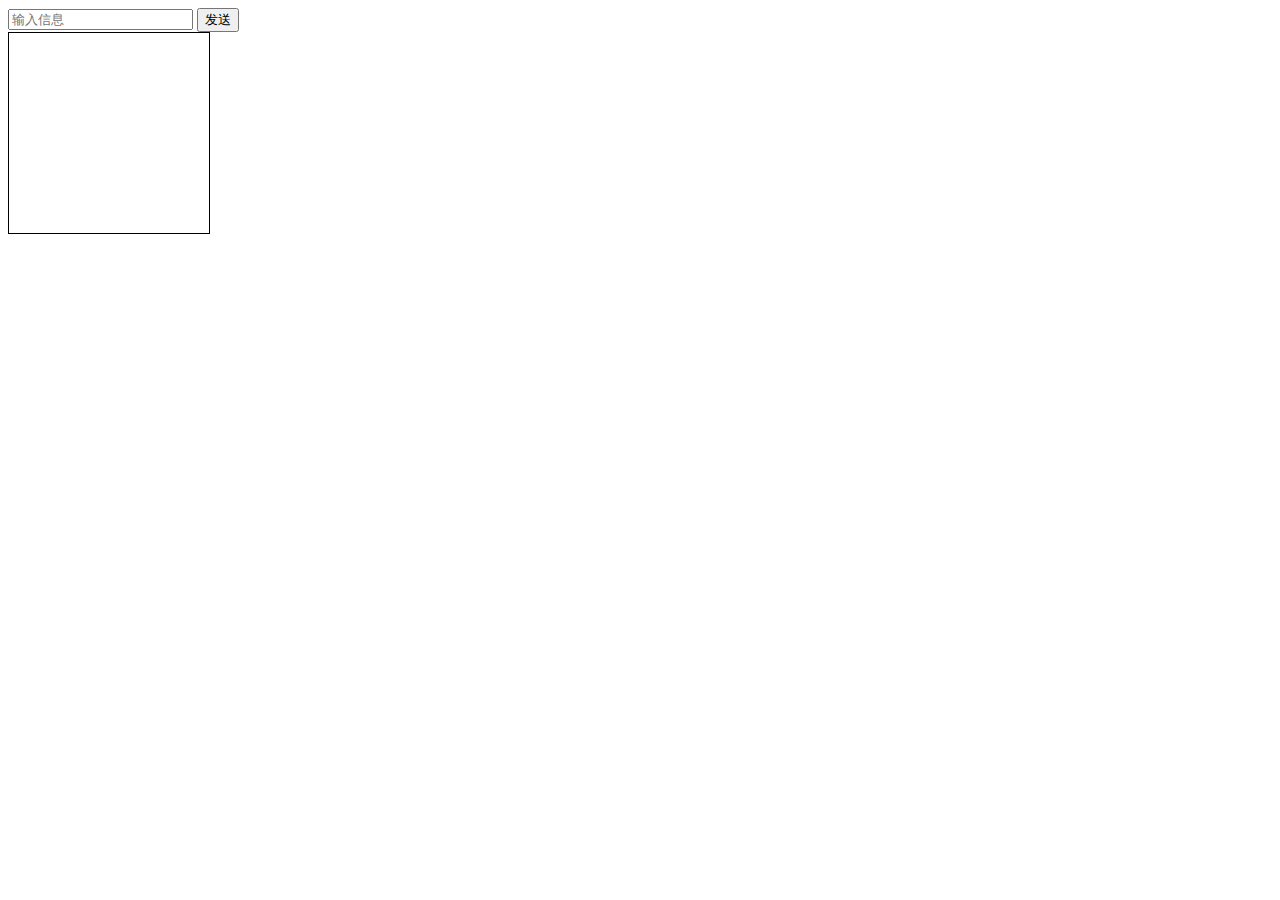
==== lts.html @ e934400f "Update lts.html" ====
<!doctype html>
<html lang="en"><head><meta charset="UTF-8">
  <title> 聊天室awa </title>
  <style> div {height: 200px;width: 200px;border: 1px solid black;} </style>
</head>
  <body>
    <input type="text" placeholder="输入信息">
    <button>发送</button>
    <div>
    </div>
    <script>let div = document.querySelector('div');let input = document.querySelector('input');let button = document.querySelector('button');var ws = new WebSocket(gongzaiawa.github.io/server.js);// 连接触发
      socket.addEventListener('open', function () {div.innerHTML = '连接聊天室成功了'})// 发送消息
      button.addEventListener('click', function() {var value = input.valueinput.value = ''socket.send(value)})// 接收信息
      socket.addEventListener('message', function(e) {var dv = document.createElement('div')dv.innerHTML = e.datadiv.appendChild(dv)})
    </script>
</body>
</html>
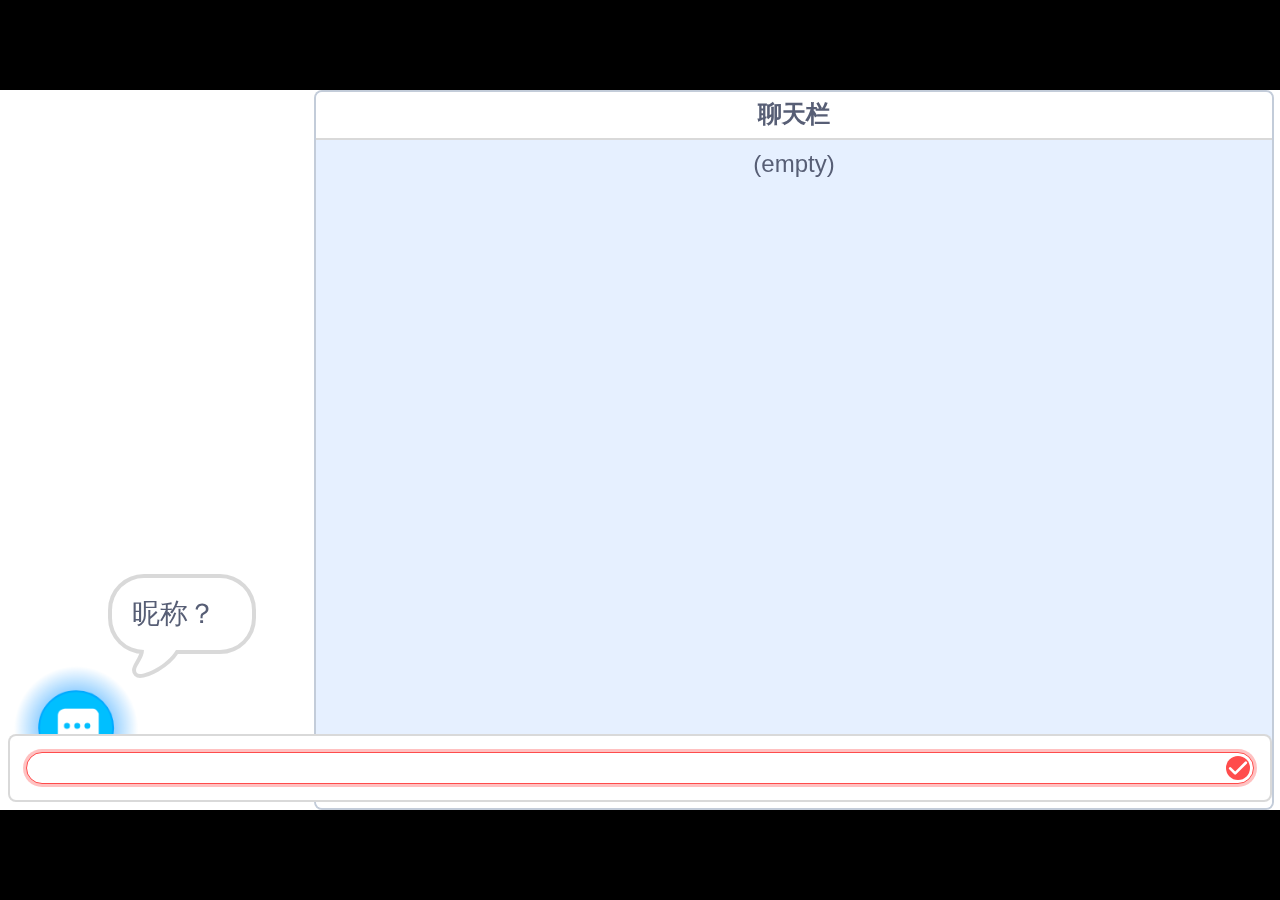
==== commit 4ad6d9a4: "Add files via upload" ====
--- a/lts.html
+++ b/lts.html
@@ -1,17 +1,398 @@
-<!doctype html>
-<html lang="en"><head><meta charset="UTF-8">
-  <title> 聊天室awa </title>
-  <style> div {height: 200px;width: 200px;border: 1px solid black;} </style>
+<!DOCTYPE html>
+<!-- Created with https://packager.turbowarp.org/ -->
+<html>
+<head>
+  <meta charset="utf-8">
+  <meta name="viewport" content="width=device-width, initial-scale=1.0, maximum-scale=1.0, user-scalable=no">
+  <!-- We only include this to explicitly loosen the CSP of various packager environments. It does not provide any security. -->
+  <meta http-equiv="Content-Security-Policy" content="default-src * 'self' 'unsafe-inline' 'unsafe-eval' data: blob:">
+  <title>聊天室</title>
+  <style>
+    body {
+      color: #ffffff;
+      font-family: sans-serif;
+      overflow: hidden;
+      margin: 0;
+      padding: 0;
+    }
+    :root, body.is-fullscreen {
+      background-color: #000000;
+    }
+    [hidden] {
+      display: none !important;
+    }
+    h1 {
+      font-weight: normal;
+    }
+    a {
+      color: inherit;
+      text-decoration: underline;
+      cursor: pointer;
+    }
+
+    #app, #loading, #error, #launch {
+      position: absolute;
+      top: 0;
+      left: 0;
+      width: 100%;
+      height: 100%;
+    }
+    .screen {
+      display: flex;
+      flex-direction: column;
+      align-items: center;
+      justify-content: center;
+      text-align: center;
+      cursor: default;
+      user-select: none;
+      -webkit-user-select: none;
+      background-color: #000000;
+    }
+    #launch {
+      background-color: rgba(0, 0, 0, 0.7);
+      cursor: pointer;
+    }
+    .green-flag {
+      width: 80px;
+      height: 80px;
+      padding: 16px;
+      border-radius: 100%;
+      background: rgba(255, 255, 255, 0.75);
+      border: 3px solid hsla(0, 100%, 100%, 1);
+      display: flex;
+      justify-content: center;
+      align-items: center;
+      box-sizing: border-box;
+    }
+    #loading {
+      
+    }
+    .progress-bar-outer {
+      border: 1px solid currentColor;
+      height: 10px;
+      width: 200px;
+      max-width: 200px;
+    }
+    .progress-bar-inner {
+      height: 100%;
+      width: 0;
+      background-color: currentColor;
+    }
+    .loading-text, noscript {
+      font-weight: normal;
+      font-size: 36px;
+      margin: 0 0 16px;
+    }
+    .loading-image {
+      margin: 0 0 16px;
+    }
+    #error-message, #error-stack {
+      font-family: monospace;
+      max-width: 600px;
+      white-space: pre-wrap;
+      user-select: text;
+      -webkit-user-select: text;
+    }
+    #error-stack {
+      text-align: left;
+      max-height: 200px;
+      overflow: auto;
+    }
+    .control-button {
+      width: 2rem;
+      height: 2rem;
+      padding: 0.375rem;
+      border-radius: 0.25rem;
+      margin-top: 0.5rem;
+      margin-bottom: 0.5rem;
+      user-select: none;
+      -webkit-user-select: none;
+      cursor: pointer;
+      border: 0;
+      border-radius: 4px;
+    }
+    .control-button:hover {
+      background: #ff4c4c26;
+    }
+    .control-button.active {
+      background: #ff4c4c59;
+    }
+    .fullscreen-button {
+      background: white !important;
+    }
+    .standalone-fullscreen-button {
+      position: absolute;
+      top: 0;
+      right: 0;
+      background-color: rgba(0, 0, 0, 0.5);
+      border-radius: 0 0 0 4px;
+      padding: 4px;
+      cursor: pointer;
+    }
+    .sc-canvas {
+      cursor: auto;
+    }
+    .sc-monitor-root[opcode^="data_"] .sc-monitor-value-color {
+      background-color: #ffffff;
+    }
+    .sc-monitor-row-value-outer {
+      background-color: #ffffff;
+    }
+    .sc-monitor-row-value-editing .sc-monitor-row-value-outer {
+      background-color: #e5e5e5;
+    }
+    
+  </style>
+  <meta name="theme-color" content="#000000">
+  <link rel="icon" href="[data-uri]">
 </head>
-  <body>
-    <input type="text" placeholder="输入信息">
-    <button>发送</button>
-    <div>
+<body>
+  <div id="app"></div>
+
+  <div id="launch" class="screen" hidden title="Click to start">
+    <div class="green-flag">
+      <svg viewBox="0 0 16.63 17.5" width="42" height="44">
+        <defs><style>.cls-1,.cls-2{fill:#4cbf56;stroke:#45993d;stroke-linecap:round;stroke-linejoin:round;}.cls-2{stroke-width:1.5px;}</style></defs>
+        <path class="cls-1" d="M.75,2A6.44,6.44,0,0,1,8.44,2h0a6.44,6.44,0,0,0,7.69,0V12.4a6.44,6.44,0,0,1-7.69,0h0a6.44,6.44,0,0,0-7.69,0"/>
+        <line class="cls-2" x1="0.75" y1="16.75" x2="0.75" y2="0.75"/>
+      </svg>
     </div>
-    <script>let div = document.querySelector('div');let input = document.querySelector('input');let button = document.querySelector('button');var ws = new WebSocket(gongzaiawa.github.io/server.js);// 连接触发
-      socket.addEventListener('open', function () {div.innerHTML = '连接聊天室成功了'})// 发送消息
-      button.addEventListener('click', function() {var value = input.valueinput.value = ''socket.send(value)})// 接收信息
-      socket.addEventListener('message', function(e) {var dv = document.createElement('div')dv.innerHTML = e.datadiv.appendChild(dv)})
+  </div>
+
+  <div id="loading" class="screen">
+    <noscript>Enable JavaScript</noscript>
+    
+    
+    <div class="progress-bar-outer"><div class="progress-bar-inner" id="loading-inner"></div></div>
+  </div>
+
+  <div id="error" class="screen" hidden>
+    <h1>Error</h1>
+    <details>
+      <summary id="error-message"></summary>
+      <p id="error-stack"></p>
+    </details>
+  </div>
+
+  <script>/*!
+Parts of this script are from the TurboWarp Packager <https://packager.turbowarp.org/>, licensed as follows:
+Copyright (C) 2021-2022 Thomas Weber
+
+Licensed under the Apache License, Version 2.0 (the "License");
+you may not use this file except in compliance with the License.
+You may obtain a copy of the License at
+
+    http://www.apache.org/licenses/LICENSE-2.0
+
+Unless required by applicable law or agreed to in writing, software
+distributed under the License is distributed on an "AS IS" BASIS,
+WITHOUT WARRANTIES OR CONDITIONS OF ANY KIND, either express or implied.
+See the License for the specific language governing permissions and
+limitations under the License.
+
+Parts of this script are from Scratch <https://scratch.mit.edu/>, licensed as follows:
+Copyright (c) 2016, Massachusetts Institute of Technology
+All rights reserved.
+
+Redistribution and use in source and binary forms, with or without modification, are permitted provided that the following conditions are met:
+
+1. Redistributions of source code must retain the above copyright notice, this list of conditions and the following disclaimer.
+
+2. Redistributions in binary form must reproduce the above copyright notice, this list of conditions and the following disclaimer in the documentation and/or other materials provided with the distribution.
+
+3. Neither the name of the copyright holder nor the names of its contributors may be used to endorse or promote products derived from this software without specific prior written permission.
+
+THIS SOFTWARE IS PROVIDED BY THE COPYRIGHT HOLDERS AND CONTRIBUTORS "AS IS" AND ANY EXPRESS OR IMPLIED WARRANTIES, INCLUDING, BUT NOT LIMITED TO, THE IMPLIED WARRANTIES OF MERCHANTABILITY AND FITNESS FOR A PARTICULAR PURPOSE ARE DISCLAIMED. IN NO EVENT SHALL THE COPYRIGHT HOLDER OR CONTRIBUTORS BE LIABLE FOR ANY DIRECT, INDIRECT, INCIDENTAL, SPECIAL, EXEMPLARY, OR CONSEQUENTIAL DAMAGES (INCLUDING, BUT NOT LIMITED TO, PROCUREMENT OF SUBSTITUTE GOODS OR SERVICES; LOSS OF USE, DATA, OR PROFITS; OR BUSINESS INTERRUPTION) HOWEVER CAUSED AND ON ANY THEORY OF LIABILITY, WHETHER IN CONTRACT, STRICT LIABILITY, OR TORT (INCLUDING NEGLIGENCE OR OTHERWISE) ARISING IN ANY WAY OUT OF THE USE OF THIS SOFTWARE, EVEN IF ADVISED OF THE POSSIBILITY OF SUCH DAMAGE.
+*/
+
+!function(A){function B(B){for(var t,g,i=B[0],Q=B[1],s=0,r=[];s<i.length;s++)g=i[s],Object.prototype.hasOwnProperty.call(e,g)&&e[g]&&r.push(e[g][0]),e[g]=0;for(t in Q)Object.prototype.hasOwnProperty.call(Q,t)&&(A[t]=Q[t]);for(n&&n(B);r.length;)r.shift()()}var t={},e={1:0};function g(B){if(t[B])return t[B].exports;var e=t[B]={i:B,l:!1,exports:{}};return A[B].call(e.exports,e,e.exports,g),e.l=!0,e.exports}g.e=function(A){var B=[],t=e[A];if(0!==t)if(t)B.push(t[2]);else{var i=new Promise((function(B,g){t=e[A]=[B,g]}));B.push(t[2]=i);var Q,s=document.createElement("script");s.charset="utf-8",s.timeout=120,g.nc&&s.setAttribute("nonce",g.nc),s.src=function(A){return g.p+"scaffolding/"+({0:"iframe-extension-worker"}[A]||A)+".js"}(A);var n=new Error;Q=function(B){s.onerror=s.onload=null,clearTimeout(r);var t=e[A];if(0!==t){if(t){var g=B&&("load"===B.type?"missing":B.type),i=B&&B.target&&B.target.src;n.message="Loading chunk "+A+" failed.\n("+g+": "+i+")",n.name="ChunkLoadError",n.type=g,n.request=i,t[1](n)}e[A]=void 0}};var r=setTimeout((function(){Q({type:"timeout",target:s})}),12e4);s.onerror=s.onload=Q,document.head.appendChild(s)}return Promise.all(B)},g.m=A,g.c=t,g.d=function(A,B,t){g.o(A,B)||Object.defineProperty(A,B,{enumerable:!0,get:t})},g.r=function(A){"undefined"!=typeof Symbol&&Symbol.toStringTag&&Object.defineProperty(A,Symbol.toStringTag,{value:"Module"}),Object.defineProperty(A,"__esModule",{value:!0})},g.t=function(A,B){if(1&B&&(A=g(A)),8&B)return A;if(4&B&&"object"==typeof A&&A&&A.__esModule)return A;var t=Object.create(null);if(g.r(t),Object.defineProperty(t,"default",{enumerable:!0,value:A}),2&B&&"string"!=typeof A)for(var e in A)g.d(t,e,function(B){return A[B]}.bind(null,e));return t},g.n=function(A){var B=A&&A.__esModule?function(){return A.default}:function(){return A};return g.d(B,"a",B),B},g.o=function(A,B){return Object.prototype.hasOwnProperty.call(A,B)},g.p="",g.oe=function(A){throw console.error(A),A};var i=window.webpackJsonp=window.webpackJsonp||[],Q=i.push.bind(i);i.push=B,i=i.slice();for(var s=0;s<i.length;s++)B(i[s]);var n=Q;g(g.s=327)}([function(A,B,t){const e=t(22);e.enable(),A.exports=e("vm")},function(A,B,t){const e=t(23),g=A=>{if("string"!=typeof A)return!1;for(let B=0;B<A.length;B++){const t=A.charCodeAt(B);if(48===t||9===t)return!1}return!0};class i{static toNumber(A){if("number"==typeof A)return Number.isNaN(A)?0:A;const B=Number(A);return Number.isNaN(B)?0:B}static toBoolean(A){return"boolean"==typeof A?A:"string"==typeof A?""!==A&&"0"!==A&&"false"!==A.toLowerCase():Boolean(A)}static toString(A){return String(A)}static toRgbColorList(A){const B=i.toRgbColorObject(A);return[B.r,B.g,B.b]}static toRgbColorObject(A){let B;return"string"==typeof A&&"#"===A.substring(0,1)?(B=e.hexToRgb(A),B||(B={r:0,g:0,b:0,a:255})):B=e.decimalToRgb(i.toNumber(A)),B}static isWhiteSpace(A){return null===A||"string"==typeof A&&0===A.trim().length}static compare(A,B){let t=Number(A),e=Number(B);if(0===t&&g(A)?t=NaN:0===e&&g(B)&&(e=NaN),isNaN(t)||isNaN(e)){const t=String(A).toLowerCase(),e=String(B).toLowerCase();return t<e?-1:t>e?1:0}return t===1/0&&e===1/0||t===-1/0&&e===-1/0?0:t-e}static isInt(A){return"number"==typeof A?!!isNaN(A)||A===Math.floor(A):"boolean"==typeof A||"string"==typeof A&&A.indexOf(".")<0}static get LIST_INVALID(){return"INVALID"}static get LIST_ALL(){return"ALL"}static toListIndex(A,B,t){if("number"!=typeof A){if("all"===A)return t?i.LIST_ALL:i.LIST_INVALID;if("last"===A)return B>0?B:i.LIST_INVALID;if("random"===A||"any"===A)return B>0?1+Math.floor(Math.random()*B):i.LIST_INVALID}return(A=Math.floor(i.toNumber(A)))<1||A>B?i.LIST_INVALID:A}}A.exports=i},function(A,B){A.exports={BOOLEAN:"Boolean",BUTTON:"button",COMMAND:"command",CONDITIONAL:"conditional",EVENT:"event",HAT:"hat",LOOP:"loop",REPORTER:"reporter"}},function(A,B){A.exports={ANGLE:"angle",BOOLEAN:"Boolean",COLOR:"color",NUMBER:"number",STRING:"string",MATRIX:"matrix",NOTE:"note",IMAGE:"image"}},function(A,B){A.exports=class{static degToRad(A){return A*Math.PI/180}static radToDeg(A){return 180*A/Math.PI}static clamp(A,B,t){return Math.min(Math.max(A,B),t)}static wrapClamp(A,B,t){const e=t-B+1;return A-Math.floor((A-B)/e)*e}static tan(A){switch(A%=360){case-270:case 90:return 1/0;case-90:case 270:return-1/0;default:return Math.round(1e10*Math.tan(Math.PI*A/180))/1e10}}static reducedSortOrdering(A){const B=A.slice(0).sort((A,B)=>A-B);return A.map(A=>B.indexOf(A))}static inclusiveRandIntWithout(A,B,t){const e=B-A,g=A+Math.floor(Math.random()*e);return g>=t?g+1:g}static scale(A,B,t,e,g){return(A-B)/(t-B)*(g-e)+e}}},function(A,B,t){"use strict";var e=t(126),g=t(127),i=t(59),Q=t(58),s=t(57);function n(A,B){return Object.keys(B).forEach((function(t){A[t]=B[t]})),A}A.exports=function A(){var B=n({},s),t="en",r={},c=function(A){return A},E=null,o="warning",w={};function C(A,B,i){var Q="string"==typeof A?A:A.default,s=Y(Q,"object"==typeof A&&A.id||c(Q),i||t);return(s.format||(s.format=g(e(s.message),i||t,w)))(B)}C.rich=function(A,B,i){var Q="string"==typeof A?A:A.default,s=Y(Q,"object"==typeof A&&A.id||c(Q),i||t);return(s.toParts||(s.toParts=g.toParts(e(s.message,{tagsType:a}),i||t,w)))(B)};var a="<>";function I(A,B){var t=A[2];return function(A,B){var e="object"==typeof t?function(A,B){return Object.keys(A).reduce((function(t,e){return t[e]=A[e](B),t}),{})}(t,B):t;return"function"==typeof A?A(e):A}}function Y(A,B,t){var e=Q(t,r)||"en",g=r[e]||(r[e]={}),i=g[B];if("string"==typeof i&&(i=g[B]={message:i}),!i){var s='Translation for "'+B+'" in "'+e+'" is missing';if("warning"===o)"undefined"!=typeof console&&console.warn(s);else if("ignore"!==o)throw new Error(s);var n="function"==typeof E?E(A,B,e)||A:E||A;i=g[B]={message:n}}return i}function h(A,B,e,g,s){"object"==typeof e&&"object"!=typeof g&&(s=g,g=e,e=0);var n=Q(s||t,i),r=n&&i[n][A]||M;return g["="+ +B]||g[r(B-e)]||g.other}function M(){return"other"}return w[a]=I,C.setup=function(A){return(A=A||{}).locale&&(t=A.locale),"translations"in A&&(r=A.translations||{}),A.generateId&&(c=A.generateId),"missingReplacement"in A&&(E=A.missingReplacement),A.missingTranslation&&(o=A.missingTranslation),A.formats&&(A.formats.number&&n(B.number,A.formats.number),A.formats.date&&n(B.date,A.formats.date),A.formats.time&&n(B.time,A.formats.time)),A.types&&((w=A.types)[a]=I),{locale:t,translations:r,generateId:c,missingReplacement:E,missingTranslation:o,formats:B,types:w}},C.number=function(A,e,g){var i=e&&B.number[e]||B.parseNumberPattern(e)||B.number.default;return new Intl.NumberFormat(g||t,i).format(A)},C.date=function(A,e,g){var i=e&&B.date[e]||B.parseDatePattern(e)||B.date.default;return new Intl.DateTimeFormat(g||t,i).format(A)},C.time=function(A,e,g){var i=e&&B.time[e]||B.parseDatePattern(e)||B.time.default;return new Intl.DateTimeFormat(g||t,i).format(A)},C.select=function(A,B){return B[A]||B.other},C.custom=function(A,B,t,e){return A[1]in w?w[A[1]](A,B)(t,e):t},C.plural=h.bind(null,"cardinal"),C.selectordinal=h.bind(null,"ordinal"),C.namespace=A,C}()},function(A,B){const t="!#%()*+,-./:;=?@[]^_`{|}~ABCDEFGHIJKLMNOPQRSTUVWXYZabcdefghijklmnopqrstuvwxyz0123456789";A.exports=function(){const A=t.length,B=[];for(let e=0;e<20;e++)B[e]=t.charAt(Math.random()*A);return B.join("")}},function(A,B,t){const e=t(0);class g{static withoutTrailingDigits(A){let B=A.length-1;for(;B>=0&&"0123456789".indexOf(A.charAt(B))>-1;)B--;return A.slice(0,B+1)}static unusedName(A,B){if(B.indexOf(A)<0)return A;A=g.withoutTrailingDigits(A);let t=2;for(;B.indexOf(A+t)>=0;)t++;return A+t}static splitFirst(A,B){const t=A.indexOf(B);return t>=0?[A.substring(0,t),A.substring(t+1)]:[A,null]}static stringify(A){return JSON.stringify(A,(A,B)=>"number"!=typeof B||B!==1/0&&B!==-1/0&&!isNaN(B)?B:0)}static replaceUnsafeChars(A){if("string"!=typeof A){if(!Array.isArray(A))return e.error("Unexpected input recieved in replaceUnsafeChars"),A;A=String(A)}return A.replace(/[<>&'"]/g,A=>{switch(A){case"<":return"lt";case">":return"gt";case"&":return"amp";case"'":return"apos";case'"':return"quot"}})}}A.exports=g},function(A,B){var t;t=function(){return this}();try{t=t||new Function("return this")()}catch(A){"object"==typeof window&&(t=window)}A.exports=t},function(A,B,t){const e=t(6),g=t(27);class i{constructor(A,B,t,g){switch(this.id=A||e(),this.name=B,this.type=t,this.isCloud=g,this.type){case i.SCALAR_TYPE:this.value=0;break;case i.LIST_TYPE:this.value=[];break;case i.BROADCAST_MESSAGE_TYPE:this.value=this.name;break;default:throw new Error("Invalid variable type: ".concat(this.type))}}toXML(A){return A=!0===A,'<variable type="'.concat(this.type,'" id="').concat(this.id,'" islocal="').concat(A,'" iscloud="').concat(this.isCloud,'">').concat(g(this.name),"</variable>")}static get SCALAR_TYPE(){return""}static get LIST_TYPE(){return"list"}static get BROADCAST_MESSAGE_TYPE(){return"broadcast_msg"}}A.exports=i},function(A,B,t){
+/*!
+ * @license twgl.js 4.4.0 Copyright (c) 2015, Gregg Tavares All Rights Reserved.
+ * Available via the MIT license.
+ * see: http://github.com/greggman/twgl.js for details
+ */
+var e;"undefined"!=typeof self&&self,e=function(){return function(A){var B={};function t(e){if(B[e])return B[e].exports;var g=B[e]={i:e,l:!1,exports:{}};return A[e].call(g.exports,g,g.exports,t),g.l=!0,g.exports}return t.m=A,t.c=B,t.d=function(A,B,e){t.o(A,B)||Object.defineProperty(A,B,{configurable:!1,enumerable:!0,get:e})},t.n=function(A){var B=A&&A.__esModule?function(){return A.default}:function(){return A};return t.d(B,"a",B),B},t.o=function(A,B){return Object.prototype.hasOwnProperty.call(A,B)},t.p="",t(t.s=9)}([function(A,B,t){"use strict";B.__esModule=!0,B.copyExistingProperties=function(A,B){Object.keys(B).forEach((function(t){B.hasOwnProperty(t)&&A.hasOwnProperty(t)&&(B[t]=A[t])}))},B.copyNamedProperties=function(A,B,t){A.forEach((function(A){var e=B[A];void 0!==e&&(t[A]=e)}))},B.isBuffer=function(A,B){return Q||(Q=A.createBuffer()),B instanceof Q.constructor},B.isRenderbuffer=function(A,B){return s||(s=A.createRenderbuffer()),B instanceof s.constructor},B.isShader=function(A,B){return n||(n=A.createShader(A.VERTEX_SHADER)),B instanceof n.constructor},B.isTexture=function(A,B){return r||(r=A.createTexture()),B instanceof r.constructor},B.isSampler=function(A,B){if(!c){if(!A.createSampler)return!1;c=A.createSampler()}return B instanceof c.constructor},B.warn=B.error=void 0;var e,g=(e=t(2))&&e.__esModule?e:{default:e},i=g.default.console&&g.default.console.error&&"function"==typeof g.default.console.error?g.default.console.error.bind(g.default.console):function(){};B.error=i;var Q,s,n,r,c,E=g.default.console&&g.default.console.warn&&"function"==typeof g.default.console.warn?g.default.console.warn.bind(g.default.console):function(){};B.warn=E},function(A,B,t){"use strict";B.__esModule=!0,B.getGLTypeForTypedArray=function(A){if(A instanceof Int8Array)return 5120;if(A instanceof Uint8Array)return 5121;if(A instanceof Uint8ClampedArray)return 5121;if(A instanceof Int16Array)return 5122;if(A instanceof Uint16Array)return 5123;if(A instanceof Int32Array)return 5124;if(A instanceof Uint32Array)return 5125;if(A instanceof Float32Array)return 5126;throw"unsupported typed array type"},B.getGLTypeForTypedArrayType=function(A){if(A===Int8Array)return 5120;if(A===Uint8Array)return 5121;if(A===Uint8ClampedArray)return 5121;if(A===Int16Array)return 5122;if(A===Uint16Array)return 5123;if(A===Int32Array)return 5124;if(A===Uint32Array)return 5125;if(A===Float32Array)return 5126;throw"unsupported typed array type"},B.getTypedArrayTypeForGLType=function(A){var B=i[A];if(!B)throw"unknown gl type";return B},B.isArrayBuffer=void 0;var e,g=(e=t(2))&&e.__esModule?e:{default:e},i={},Q=i;Q[5120]=Int8Array,Q[5121]=Uint8Array,Q[5122]=Int16Array,Q[5123]=Uint16Array,Q[5124]=Int32Array,Q[5125]=Uint32Array,Q[5126]=Float32Array,Q[32819]=Uint16Array,Q[32820]=Uint16Array,Q[33635]=Uint16Array,Q[5131]=Uint16Array,Q[33640]=Uint32Array,Q[35899]=Uint32Array,Q[35902]=Uint32Array,Q[36269]=Uint32Array,Q[34042]=Uint32Array;var s=g.default.SharedArrayBuffer?function(A){return A&&A.buffer&&(A.buffer instanceof ArrayBuffer||A.buffer instanceof g.default.SharedArrayBuffer)}:function(A){return A&&A.buffer&&A.buffer instanceof ArrayBuffer};B.isArrayBuffer=s},function(A,B,t){"use strict";B.__esModule=!0,B.default=void 0;var e=void 0!==e?e:"undefined"!=typeof self?self:"undefined"!=typeof window?window:{};B.default=e},function(A,B,t){"use strict";B.__esModule=!0,B.add=function(A,B,t){return(t=t||new e(3))[0]=A[0]+B[0],t[1]=A[1]+B[1],t[2]=A[2]+B[2],t},B.copy=function(A,B){return(B=B||new e(3))[0]=A[0],B[1]=A[1],B[2]=A[2],B},B.create=function(A,B,t){var g=new e(3);return A&&(g[0]=A),B&&(g[1]=B),t&&(g[2]=t),g},B.cross=function(A,B,t){t=t||new e(3);var g=A[2]*B[0]-A[0]*B[2],i=A[0]*B[1]-A[1]*B[0];return t[0]=A[1]*B[2]-A[2]*B[1],t[1]=g,t[2]=i,t},B.distance=function(A,B){var t=A[0]-B[0],e=A[1]-B[1],g=A[2]-B[2];return Math.sqrt(t*t+e*e+g*g)},B.distanceSq=function(A,B){var t=A[0]-B[0],e=A[1]-B[1],g=A[2]-B[2];return t*t+e*e+g*g},B.divide=function(A,B,t){return(t=t||new e(3))[0]=A[0]/B[0],t[1]=A[1]/B[1],t[2]=A[2]/B[2],t},B.divScalar=function(A,B,t){return(t=t||new e(3))[0]=A[0]/B,t[1]=A[1]/B,t[2]=A[2]/B,t},B.dot=function(A,B){return A[0]*B[0]+A[1]*B[1]+A[2]*B[2]},B.lerp=function(A,B,t,g){return(g=g||new e(3))[0]=(1-t)*A[0]+t*B[0],g[1]=(1-t)*A[1]+t*B[1],g[2]=(1-t)*A[2]+t*B[2],g},B.length=function(A){return Math.sqrt(A[0]*A[0]+A[1]*A[1]+A[2]*A[2])},B.lengthSq=function(A){return A[0]*A[0]+A[1]*A[1]+A[2]*A[2]},B.mulScalar=function(A,B,t){return(t=t||new e(3))[0]=A[0]*B,t[1]=A[1]*B,t[2]=A[2]*B,t},B.multiply=function(A,B,t){return(t=t||new e(3))[0]=A[0]*B[0],t[1]=A[1]*B[1],t[2]=A[2]*B[2],t},B.negate=function(A,B){return(B=B||new e(3))[0]=-A[0],B[1]=-A[1],B[2]=-A[2],B},B.normalize=function(A,B){B=B||new e(3);var t=A[0]*A[0]+A[1]*A[1]+A[2]*A[2],g=Math.sqrt(t);return g>1e-5?(B[0]=A[0]/g,B[1]=A[1]/g,B[2]=A[2]/g):(B[0]=0,B[1]=0,B[2]=0),B},B.setDefaultType=function(A){var B=e;return e=A,B},B.subtract=function(A,B,t){return(t=t||new e(3))[0]=A[0]-B[0],t[1]=A[1]-B[1],t[2]=A[2]-B[2],t};var e=Float32Array},function(A,B,t){"use strict";B.__esModule=!0,B.isWebGL1=function(A){return!A.texStorage2D},B.isWebGL2=function(A){return!!A.texStorage2D},B.glEnumToString=void 0;var e,g,i=(e={},g={},function(A,B){return function(A){var B=A.constructor.name;if(!e[B]){for(var t in A)if("number"==typeof A[t]){var i=g[A[t]];g[A[t]]=i?"".concat(i," | ").concat(t):t}e[B]=!0}}(A),g[B]||"0x"+B.toString(16)});B.glEnumToString=i},function(A,B,t){"use strict";B.__esModule=!0,B.createAttributeSetters=z,B.createProgram=H,B.createProgramFromScripts=function(A,B,t,e,g){for(var i=N(t,e,g),Q=[],s=0;s<B.length;++s){var n=R(A,B[s],A[m[s]],i.errorCallback);if(!n)return null;Q.push(n)}return H(A,Q,i)},B.createProgramFromSources=p,B.createProgramInfo=function(A,B,t,e,g){var i=N(t,e,g),Q=!0;if(B=B.map((function(A){if(A.indexOf("\n")<0){var B=c(A);B?A=B.text:(i.errorCallback("no element with id: "+A),Q=!1)}return A})),!Q)return null;var s=p(A,B,i);return s?P(A,s):null},B.createProgramInfoFromProgram=P,B.createUniformSetters=J,B.createUniformBlockSpecFromProgram=j,B.createUniformBlockInfoFromProgram=S,B.createUniformBlockInfo=function(A,B,t){return S(A,B.program,B.uniformBlockSpec,t)},B.createTransformFeedback=function(A,B,t){var e=A.createTransformFeedback();return A.bindTransformFeedback(A.TRANSFORM_FEEDBACK,e),A.useProgram(B.program),T(A,B,t),A.bindTransformFeedback(A.TRANSFORM_FEEDBACK,null),function(A,B,t){for(var e in B.transformFeedbackInfo&&(B=B.transformFeedbackInfo),t.attribs&&(t=t.attribs),t){var g=B[e];g&&A.bindBufferBase(A.TRANSFORM_FEEDBACK_BUFFER,g.index,null)}}(A,B,t),e},B.createTransformFeedbackInfo=k,B.bindTransformFeedbackInfo=T,B.setAttributes=L,B.setBuffersAndAttributes=function(A,B,t){t.vertexArrayObject?A.bindVertexArray(t.vertexArrayObject):(L(B.attribSetters||B,t.attribs),t.indices&&A.bindBuffer(A.ELEMENT_ARRAY_BUFFER,t.indices))},B.setUniforms=function A(B,t){for(var e=B.uniformSetters||B,g=arguments.length,i=1;i<g;++i){var Q=arguments[i];if(Array.isArray(Q))for(var s=Q.length,n=0;n<s;++n)A(e,Q[n]);else for(var r in Q){var c=e[r];c&&c(Q[r])}}},B.setUniformBlock=function(A,B,t){b(A,B,t)&&A.bufferData(A.UNIFORM_BUFFER,t.array,A.DYNAMIC_DRAW)},B.setBlockUniforms=function(A,B){var t=A.uniforms;for(var e in B){var g=t[e];if(g){var i=B[e];i.length?g.set(i):g[0]=i}}},B.bindUniformBlock=b;var e,g=s(t(4)),i=s(t(0)),Q=(e=t(2))&&e.__esModule?e:{default:e};function s(A){if(A&&A.__esModule)return A;var B={};if(null!=A)for(var t in A)if(Object.prototype.hasOwnProperty.call(A,t)){var e=Object.defineProperty&&Object.getOwnPropertyDescriptor?Object.getOwnPropertyDescriptor(A,t):{};e.get||e.set?Object.defineProperty(B,t,e):B[t]=A[t]}return B.default=A,B}var n=i.error,r=i.warn,c=Q.default&&Q.default.document&&Q.default.document.getElementById?Q.default.document.getElementById.bind(Q.default.document):function(){return null},E={};function o(A,B){return E[B].bindPoint}function w(A,B){return function(t){A.uniform1i(B,t)}}function C(A,B){return function(t){A.uniform1iv(B,t)}}function a(A,B){return function(t){A.uniform2iv(B,t)}}function I(A,B){return function(t){A.uniform3iv(B,t)}}function Y(A,B){return function(t){A.uniform4iv(B,t)}}function h(A,B,t,e){var Q=o(0,B);return g.isWebGL2(A)?function(B){var g,s;i.isTexture(A,B)?(g=B,s=null):(g=B.texture,s=B.sampler),A.uniform1i(e,t),A.activeTexture(A.TEXTURE0+t),A.bindTexture(Q,g),A.bindSampler(t,s)}:function(B){A.uniform1i(e,t),A.activeTexture(A.TEXTURE0+t),A.bindTexture(Q,B)}}function M(A,B,t,e,Q){for(var s=o(0,B),n=new Int32Array(Q),r=0;r<Q;++r)n[r]=t+r;return g.isWebGL2(A)?function(B){A.uniform1iv(e,n),B.forEach((function(B,e){var g,Q;A.activeTexture(A.TEXTURE0+n[e]),i.isTexture(A,B)?(g=B,Q=null):(g=B.texture,Q=B.sampler),A.bindSampler(t,Q),A.bindTexture(s,g)}))}:function(B){A.uniform1iv(e,n),B.forEach((function(B,t){A.activeTexture(A.TEXTURE0+n[t]),A.bindTexture(s,B)}))}}function F(A,B){return function(t){A.bindBuffer(A.ARRAY_BUFFER,t.buffer),A.enableVertexAttribArray(B),A.vertexAttribPointer(B,t.numComponents||t.size,t.type||A.FLOAT,t.normalize||!1,t.stride||0,t.offset||0),void 0!==t.divisor&&A.vertexAttribDivisor(B,t.divisor)}}function D(A,B){return function(t){A.bindBuffer(A.ARRAY_BUFFER,t.buffer),A.enableVertexAttribArray(B),A.vertexAttribIPointer(B,t.numComponents||t.size,t.type||A.INT,t.stride||0,t.offset||0),void 0!==t.divisor&&A.vertexAttribDivisor(B,t.divisor)}}function u(A,B,t){var e=t.size,g=t.count;return function(t){A.bindBuffer(A.ARRAY_BUFFER,t.buffer);for(var i=t.size||t.numComponents||e,Q=i/g,s=t.type||A.FLOAT,n=E[s].size*i,r=t.normalize||!1,c=t.offset||0,o=n/g,w=0;w<g;++w)A.enableVertexAttribArray(B+w),A.vertexAttribPointer(B+w,Q,s,r,n,c+o*w),void 0!==t.divisor&&A.vertexAttribDivisor(B+w,t.divisor)}}E[5126]={Type:Float32Array,size:4,setter:function(A,B){return function(t){A.uniform1f(B,t)}},arraySetter:function(A,B){return function(t){A.uniform1fv(B,t)}}},E[35664]={Type:Float32Array,size:8,setter:function(A,B){return function(t){A.uniform2fv(B,t)}}},E[35665]={Type:Float32Array,size:12,setter:function(A,B){return function(t){A.uniform3fv(B,t)}}},E[35666]={Type:Float32Array,size:16,setter:function(A,B){return function(t){A.uniform4fv(B,t)}}},E[5124]={Type:Int32Array,size:4,setter:w,arraySetter:C},E[35667]={Type:Int32Array,size:8,setter:a},E[35668]={Type:Int32Array,size:12,setter:I},E[35669]={Type:Int32Array,size:16,setter:Y},E[5125]={Type:Uint32Array,size:4,setter:function(A,B){return function(t){A.uniform1ui(B,t)}},arraySetter:function(A,B){return function(t){A.uniform1uiv(B,t)}}},E[36294]={Type:Uint32Array,size:8,setter:function(A,B){return function(t){A.uniform2uiv(B,t)}}},E[36295]={Type:Uint32Array,size:12,setter:function(A,B){return function(t){A.uniform3uiv(B,t)}}},E[36296]={Type:Uint32Array,size:16,setter:function(A,B){return function(t){A.uniform4uiv(B,t)}}},E[35670]={Type:Uint32Array,size:4,setter:w,arraySetter:C},E[35671]={Type:Uint32Array,size:8,setter:a},E[35672]={Type:Uint32Array,size:12,setter:I},E[35673]={Type:Uint32Array,size:16,setter:Y},E[35674]={Type:Float32Array,size:16,setter:function(A,B){return function(t){A.uniformMatrix2fv(B,!1,t)}}},E[35675]={Type:Float32Array,size:36,setter:function(A,B){return function(t){A.uniformMatrix3fv(B,!1,t)}}},E[35676]={Type:Float32Array,size:64,setter:function(A,B){return function(t){A.uniformMatrix4fv(B,!1,t)}}},E[35685]={Type:Float32Array,size:24,setter:function(A,B){return function(t){A.uniformMatrix2x3fv(B,!1,t)}}},E[35686]={Type:Float32Array,size:32,setter:function(A,B){return function(t){A.uniformMatrix2x4fv(B,!1,t)}}},E[35687]={Type:Float32Array,size:24,setter:function(A,B){return function(t){A.uniformMatrix3x2fv(B,!1,t)}}},E[35688]={Type:Float32Array,size:48,setter:function(A,B){return function(t){A.uniformMatrix3x4fv(B,!1,t)}}},E[35689]={Type:Float32Array,size:32,setter:function(A,B){return function(t){A.uniformMatrix4x2fv(B,!1,t)}}},E[35690]={Type:Float32Array,size:48,setter:function(A,B){return function(t){A.uniformMatrix4x3fv(B,!1,t)}}},E[35678]={Type:null,size:0,setter:h,arraySetter:M,bindPoint:3553},E[35680]={Type:null,size:0,setter:h,arraySetter:M,bindPoint:34067},E[35679]={Type:null,size:0,setter:h,arraySetter:M,bindPoint:32879},E[35682]={Type:null,size:0,setter:h,arraySetter:M,bindPoint:3553},E[36289]={Type:null,size:0,setter:h,arraySetter:M,bindPoint:35866},E[36292]={Type:null,size:0,setter:h,arraySetter:M,bindPoint:35866},E[36293]={Type:null,size:0,setter:h,arraySetter:M,bindPoint:34067},E[36298]={Type:null,size:0,setter:h,arraySetter:M,bindPoint:3553},E[36299]={Type:null,size:0,setter:h,arraySetter:M,bindPoint:32879},E[36300]={Type:null,size:0,setter:h,arraySetter:M,bindPoint:34067},E[36303]={Type:null,size:0,setter:h,arraySetter:M,bindPoint:35866},E[36306]={Type:null,size:0,setter:h,arraySetter:M,bindPoint:3553},E[36307]={Type:null,size:0,setter:h,arraySetter:M,bindPoint:32879},E[36308]={Type:null,size:0,setter:h,arraySetter:M,bindPoint:34067},E[36311]={Type:null,size:0,setter:h,arraySetter:M,bindPoint:35866};var l={};l[5126]={size:4,setter:F},l[35664]={size:8,setter:F},l[35665]={size:12,setter:F},l[35666]={size:16,setter:F},l[5124]={size:4,setter:D},l[35667]={size:8,setter:D},l[35668]={size:12,setter:D},l[35669]={size:16,setter:D},l[5125]={size:4,setter:D},l[36294]={size:8,setter:D},l[36295]={size:12,setter:D},l[36296]={size:16,setter:D},l[35670]={size:4,setter:D},l[35671]={size:8,setter:D},l[35672]={size:12,setter:D},l[35673]={size:16,setter:D},l[35674]={size:4,setter:u,count:2},l[35675]={size:9,setter:u,count:3},l[35676]={size:16,setter:u,count:4};var d=/^[ \t]*\n/;function U(A,B,t,e){var g=e||n,i=A.createShader(t),Q=0;if(d.test(B)&&(Q=1,B=B.replace(d,"")),A.shaderSource(i,B),A.compileShader(i),!A.getShaderParameter(i,A.COMPILE_STATUS)){var s=A.getShaderInfoLog(i);return g(function(A,B){return B=B||0,++B,A.split("\n").map((function(A,t){return t+B+": "+A})).join("\n")}(B,Q)+"\n*** Error compiling shader: "+s),A.deleteShader(i),null}return i}function N(A,B,t){var e;if("function"==typeof B&&(t=B,B=void 0),"function"==typeof A)t=A,A=void 0;else if(A&&!Array.isArray(A)){if(A.errorCallback)return A;var g=A;t=g.errorCallback,A=g.attribLocations,e=g.transformFeedbackVaryings}var i={errorCallback:t||n,transformFeedbackVaryings:e};if(A){var Q={};Array.isArray(A)?A.forEach((function(A,t){Q[A]=B?B[t]:t})):Q=A,i.attribLocations=Q}return i}var m=["VERTEX_SHADER","FRAGMENT_SHADER"];function G(A){return A.indexOf("frag")>=0?(void 0).FRAGMENT_SHADER:A.indexOf("vert")>=0?(void 0).VERTEX_SHADER:void 0}function f(A,B){B.forEach((function(B){A.deleteShader(B)}))}function H(A,B,t,e,g){for(var Q=N(t,e,g),s=[],n=[],r=0;r<B.length;++r){var E=B[r];if("string"==typeof E){var o=c(E),w=o?o.text:E,C=A[m[r]];o&&o.type&&(C=G(o.type)||C),E=U(A,w,C,Q.errorCallback),n.push(E)}i.isShader(A,E)&&s.push(E)}if(s.length!==B.length)return Q.errorCallback("not enough shaders for program"),f(A,n),null;var a=A.createProgram();s.forEach((function(B){A.attachShader(a,B)})),Q.attribLocations&&Object.keys(Q.attribLocations).forEach((function(B){A.bindAttribLocation(a,Q.attribLocations[B],B)}));var I=Q.transformFeedbackVaryings;if(I&&(I.attribs&&(I=I.attribs),Array.isArray(I)||(I=Object.keys(I)),A.transformFeedbackVaryings(a,I,Q.transformFeedbackMode||A.SEPARATE_ATTRIBS)),A.linkProgram(a),!A.getProgramParameter(a,A.LINK_STATUS)){var Y=A.getProgramInfoLog(a);return Q.errorCallback("Error in program linking:"+Y),A.deleteProgram(a),f(A,n),null}return a}function R(A,B,t,e){var g,i=c(B);if(!i)throw"*** Error: unknown script element"+B;g=i.text;var Q=t||G(i.type);if(!Q)throw"*** Error: unknown shader type";return U(A,g,Q,e)}function p(A,B,t,e,g){for(var i=N(t,e,g),Q=[],s=0;s<B.length;++s){var n=U(A,B[s],A[m[s]],i.errorCallback);if(!n)return null;Q.push(n)}return H(A,Q,i)}function y(A){var B=A.name;return B.startsWith("gl_")||B.startsWith("webgl_")}function J(A,B){var t=0;function e(B,e){var g,i=A.getUniformLocation(B,e.name),Q=e.size>1&&"[0]"===e.name.substr(-3),s=e.type,n=E[s];if(!n)throw"unknown type: 0x"+s.toString(16);if(n.bindPoint){var r=t;t+=e.size,g=Q?n.arraySetter(A,s,r,i,e.size):n.setter(A,s,r,i,e.size)}else g=n.arraySetter&&Q?n.arraySetter(A,i):n.setter(A,i);return g.location=i,g}for(var g={},i=A.getProgramParameter(B,A.ACTIVE_UNIFORMS),Q=0;Q<i;++Q){var s=A.getActiveUniform(B,Q);if(!y(s)){var n=s.name;"[0]"===n.substr(-3)&&(n=n.substr(0,n.length-3));var r=e(B,s);g[n]=r}}return g}function k(A,B){for(var t={},e=A.getProgramParameter(B,A.TRANSFORM_FEEDBACK_VARYINGS),g=0;g<e;++g){var i=A.getTransformFeedbackVarying(B,g);t[i.name]={index:g,type:i.type,size:i.size}}return t}function T(A,B,t){for(var e in B.transformFeedbackInfo&&(B=B.transformFeedbackInfo),t.attribs&&(t=t.attribs),t){var g=B[e];if(g){var i=t[e];i.offset?A.bindBufferRange(A.TRANSFORM_FEEDBACK_BUFFER,g.index,i.buffer,i.offset,i.size):A.bindBufferBase(A.TRANSFORM_FEEDBACK_BUFFER,g.index,i.buffer)}}}function j(A,B){for(var t=A.getProgramParameter(B,A.ACTIVE_UNIFORMS),e=[],g=[],i=0;i<t;++i){g.push(i),e.push({});var Q=A.getActiveUniform(B,i);if(y(Q))break;e[i].name=Q.name}[["UNIFORM_TYPE","type"],["UNIFORM_SIZE","size"],["UNIFORM_BLOCK_INDEX","blockNdx"],["UNIFORM_OFFSET","offset"]].forEach((function(t){var i=t[0],Q=t[1];A.getActiveUniforms(B,g,A[i]).forEach((function(A,B){e[B][Q]=A}))}));for(var s={},n=A.getProgramParameter(B,A.ACTIVE_UNIFORM_BLOCKS),r=0;r<n;++r){var c=A.getActiveUniformBlockName(B,r),E={index:r,usedByVertexShader:A.getActiveUniformBlockParameter(B,r,A.UNIFORM_BLOCK_REFERENCED_BY_VERTEX_SHADER),usedByFragmentShader:A.getActiveUniformBlockParameter(B,r,A.UNIFORM_BLOCK_REFERENCED_BY_FRAGMENT_SHADER),size:A.getActiveUniformBlockParameter(B,r,A.UNIFORM_BLOCK_DATA_SIZE),uniformIndices:A.getActiveUniformBlockParameter(B,r,A.UNIFORM_BLOCK_ACTIVE_UNIFORM_INDICES)};E.used=E.usedByVertexSahder||E.usedByFragmentShader,s[c]=E}return{blockSpecs:s,uniformData:e}}var x=/\[\d+\]\.$/;function S(A,B,t,e){var g=t.blockSpecs,i=t.uniformData,Q=g[e];if(!Q)return r("no uniform block object named:",e),{name:e,uniforms:{}};var s=new ArrayBuffer(Q.size),n=A.createBuffer(),c=Q.index;A.bindBuffer(A.UNIFORM_BUFFER,n),A.uniformBlockBinding(B,Q.index,c);var o=e+".";x.test(o)&&(o=o.replace(x,"."));var w={};return Q.uniformIndices.forEach((function(A){var B=i[A],t=E[B.type],e=t.Type,g=B.size*t.size,Q=B.name;Q.substr(0,o.length)===o&&(Q=Q.substr(o.length)),w[Q]=new e(s,B.offset,g/e.BYTES_PER_ELEMENT)})),{name:e,array:s,asFloat:new Float32Array(s),buffer:n,uniforms:w}}function b(A,B,t){var e=(B.uniformBlockSpec||B).blockSpecs[t.name];if(e){var g=e.index;return A.bindBufferRange(A.UNIFORM_BUFFER,g,t.buffer,t.offset||0,t.array.byteLength),!0}return!1}function z(A,B){for(var t={},e=A.getProgramParameter(B,A.ACTIVE_ATTRIBUTES),g=0;g<e;++g){var i=A.getActiveAttrib(B,g);if(!y(i)){var Q=A.getAttribLocation(B,i.name),s=l[i.type],n=s.setter(A,Q,s);n.location=Q,t[i.name]=n}}return t}function L(A,B){for(var t in B){var e=A[t];e&&e(B[t])}}function P(A,B){var t={program:B,uniformSetters:J(A,B),attribSetters:z(A,B)};return g.isWebGL2(A)&&(t.uniformBlockSpec=j(A,B),t.transformFeedbackInfo=k(A,B)),t}},function(A,B,t){"use strict";B.__esModule=!0,B.axisRotate=function(A,B,t,e){e=e||new g(16);var i=B[0],Q=B[1],s=B[2],n=Math.sqrt(i*i+Q*Q+s*s),r=(i/=n)*i,c=(Q/=n)*Q,E=(s/=n)*s,o=Math.cos(t),w=Math.sin(t),C=1-o,a=r+(1-r)*o,I=i*Q*C+s*w,Y=i*s*C-Q*w,h=i*Q*C-s*w,M=c+(1-c)*o,F=Q*s*C+i*w,D=i*s*C+Q*w,u=Q*s*C-i*w,l=E+(1-E)*o,d=A[0],U=A[1],N=A[2],m=A[3],G=A[4],f=A[5],H=A[6],R=A[7],p=A[8],y=A[9],J=A[10],k=A[11];return e[0]=a*d+I*G+Y*p,e[1]=a*U+I*f+Y*y,e[2]=a*N+I*H+Y*J,e[3]=a*m+I*R+Y*k,e[4]=h*d+M*G+F*p,e[5]=h*U+M*f+F*y,e[6]=h*N+M*H+F*J,e[7]=h*m+M*R+F*k,e[8]=D*d+u*G+l*p,e[9]=D*U+u*f+l*y,e[10]=D*N+u*H+l*J,e[11]=D*m+u*R+l*k,A!==e&&(e[12]=A[12],e[13]=A[13],e[14]=A[14],e[15]=A[15]),e},B.axisRotation=function(A,B,t){t=t||new g(16);var e=A[0],i=A[1],Q=A[2],s=Math.sqrt(e*e+i*i+Q*Q),n=(e/=s)*e,r=(i/=s)*i,c=(Q/=s)*Q,E=Math.cos(B),o=Math.sin(B),w=1-E;return t[0]=n+(1-n)*E,t[1]=e*i*w+Q*o,t[2]=e*Q*w-i*o,t[3]=0,t[4]=e*i*w-Q*o,t[5]=r+(1-r)*E,t[6]=i*Q*w+e*o,t[7]=0,t[8]=e*Q*w+i*o,t[9]=i*Q*w-e*o,t[10]=c+(1-c)*E,t[11]=0,t[12]=0,t[13]=0,t[14]=0,t[15]=1,t},B.copy=n,B.frustum=function(A,B,t,e,i,Q,s){s=s||new g(16);var n=B-A,r=e-t,c=i-Q;return s[0]=2*i/n,s[1]=0,s[2]=0,s[3]=0,s[4]=0,s[5]=2*i/r,s[6]=0,s[7]=0,s[8]=(A+B)/n,s[9]=(e+t)/r,s[10]=Q/c,s[11]=-1,s[12]=0,s[13]=0,s[14]=i*Q/c,s[15]=0,s},B.getAxis=function(A,B,t){t=t||e.create();var g=4*B;return t[0]=A[g+0],t[1]=A[g+1],t[2]=A[g+2],t},B.getTranslation=function(A,B){return(B=B||e.create())[0]=A[12],B[1]=A[13],B[2]=A[14],B},B.identity=r,B.inverse=c,B.lookAt=function(A,B,t,n){n=n||new g(16);var r=i,c=Q,E=s;return e.normalize(e.subtract(A,B,E),E),e.normalize(e.cross(t,E,r),r),e.normalize(e.cross(E,r,c),c),n[0]=r[0],n[1]=r[1],n[2]=r[2],n[3]=0,n[4]=c[0],n[5]=c[1],n[6]=c[2],n[7]=0,n[8]=E[0],n[9]=E[1],n[10]=E[2],n[11]=0,n[12]=A[0],n[13]=A[1],n[14]=A[2],n[15]=1,n},B.multiply=function(A,B,t){t=t||new g(16);var e=A[0],i=A[1],Q=A[2],s=A[3],n=A[4],r=A[5],c=A[6],E=A[7],o=A[8],w=A[9],C=A[10],a=A[11],I=A[12],Y=A[13],h=A[14],M=A[15],F=B[0],D=B[1],u=B[2],l=B[3],d=B[4],U=B[5],N=B[6],m=B[7],G=B[8],f=B[9],H=B[10],R=B[11],p=B[12],y=B[13],J=B[14],k=B[15];return t[0]=e*F+n*D+o*u+I*l,t[1]=i*F+r*D+w*u+Y*l,t[2]=Q*F+c*D+C*u+h*l,t[3]=s*F+E*D+a*u+M*l,t[4]=e*d+n*U+o*N+I*m,t[5]=i*d+r*U+w*N+Y*m,t[6]=Q*d+c*U+C*N+h*m,t[7]=s*d+E*U+a*N+M*m,t[8]=e*G+n*f+o*H+I*R,t[9]=i*G+r*f+w*H+Y*R,t[10]=Q*G+c*f+C*H+h*R,t[11]=s*G+E*f+a*H+M*R,t[12]=e*p+n*y+o*J+I*k,t[13]=i*p+r*y+w*J+Y*k,t[14]=Q*p+c*y+C*J+h*k,t[15]=s*p+E*y+a*J+M*k,t},B.negate=function(A,B){return(B=B||new g(16))[0]=-A[0],B[1]=-A[1],B[2]=-A[2],B[3]=-A[3],B[4]=-A[4],B[5]=-A[5],B[6]=-A[6],B[7]=-A[7],B[8]=-A[8],B[9]=-A[9],B[10]=-A[10],B[11]=-A[11],B[12]=-A[12],B[13]=-A[13],B[14]=-A[14],B[15]=-A[15],B},B.ortho=function(A,B,t,e,i,Q,s){return(s=s||new g(16))[0]=2/(B-A),s[1]=0,s[2]=0,s[3]=0,s[4]=0,s[5]=2/(e-t),s[6]=0,s[7]=0,s[8]=0,s[9]=0,s[10]=2/(i-Q),s[11]=0,s[12]=(B+A)/(A-B),s[13]=(e+t)/(t-e),s[14]=(Q+i)/(i-Q),s[15]=1,s},B.perspective=function(A,B,t,e,i){i=i||new g(16);var Q=Math.tan(.5*Math.PI-.5*A),s=1/(t-e);return i[0]=Q/B,i[1]=0,i[2]=0,i[3]=0,i[4]=0,i[5]=Q,i[6]=0,i[7]=0,i[8]=0,i[9]=0,i[10]=(t+e)*s,i[11]=-1,i[12]=0,i[13]=0,i[14]=t*e*s*2,i[15]=0,i},B.rotateX=function(A,B,t){t=t||new g(16);var e=A[4],i=A[5],Q=A[6],s=A[7],n=A[8],r=A[9],c=A[10],E=A[11],o=Math.cos(B),w=Math.sin(B);return t[4]=o*e+w*n,t[5]=o*i+w*r,t[6]=o*Q+w*c,t[7]=o*s+w*E,t[8]=o*n-w*e,t[9]=o*r-w*i,t[10]=o*c-w*Q,t[11]=o*E-w*s,A!==t&&(t[0]=A[0],t[1]=A[1],t[2]=A[2],t[3]=A[3],t[12]=A[12],t[13]=A[13],t[14]=A[14],t[15]=A[15]),t},B.rotateY=function(A,B,t){t=t||new g(16);var e=A[0],i=A[1],Q=A[2],s=A[3],n=A[8],r=A[9],c=A[10],E=A[11],o=Math.cos(B),w=Math.sin(B);return t[0]=o*e-w*n,t[1]=o*i-w*r,t[2]=o*Q-w*c,t[3]=o*s-w*E,t[8]=o*n+w*e,t[9]=o*r+w*i,t[10]=o*c+w*Q,t[11]=o*E+w*s,A!==t&&(t[4]=A[4],t[5]=A[5],t[6]=A[6],t[7]=A[7],t[12]=A[12],t[13]=A[13],t[14]=A[14],t[15]=A[15]),t},B.rotateZ=function(A,B,t){t=t||new g(16);var e=A[0],i=A[1],Q=A[2],s=A[3],n=A[4],r=A[5],c=A[6],E=A[7],o=Math.cos(B),w=Math.sin(B);return t[0]=o*e+w*n,t[1]=o*i+w*r,t[2]=o*Q+w*c,t[3]=o*s+w*E,t[4]=o*n-w*e,t[5]=o*r-w*i,t[6]=o*c-w*Q,t[7]=o*E-w*s,A!==t&&(t[8]=A[8],t[9]=A[9],t[10]=A[10],t[11]=A[11],t[12]=A[12],t[13]=A[13],t[14]=A[14],t[15]=A[15]),t},B.rotationX=function(A,B){B=B||new g(16);var t=Math.cos(A),e=Math.sin(A);return B[0]=1,B[1]=0,B[2]=0,B[3]=0,B[4]=0,B[5]=t,B[6]=e,B[7]=0,B[8]=0,B[9]=-e,B[10]=t,B[11]=0,B[12]=0,B[13]=0,B[14]=0,B[15]=1,B},B.rotationY=function(A,B){B=B||new g(16);var t=Math.cos(A),e=Math.sin(A);return B[0]=t,B[1]=0,B[2]=-e,B[3]=0,B[4]=0,B[5]=1,B[6]=0,B[7]=0,B[8]=e,B[9]=0,B[10]=t,B[11]=0,B[12]=0,B[13]=0,B[14]=0,B[15]=1,B},B.rotationZ=function(A,B){B=B||new g(16);var t=Math.cos(A),e=Math.sin(A);return B[0]=t,B[1]=e,B[2]=0,B[3]=0,B[4]=-e,B[5]=t,B[6]=0,B[7]=0,B[8]=0,B[9]=0,B[10]=1,B[11]=0,B[12]=0,B[13]=0,B[14]=0,B[15]=1,B},B.scale=function(A,B,t){t=t||new g(16);var e=B[0],i=B[1],Q=B[2];return t[0]=e*A[0],t[1]=e*A[1],t[2]=e*A[2],t[3]=e*A[3],t[4]=i*A[4],t[5]=i*A[5],t[6]=i*A[6],t[7]=i*A[7],t[8]=Q*A[8],t[9]=Q*A[9],t[10]=Q*A[10],t[11]=Q*A[11],A!==t&&(t[12]=A[12],t[13]=A[13],t[14]=A[14],t[15]=A[15]),t},B.scaling=function(A,B){return(B=B||new g(16))[0]=A[0],B[1]=0,B[2]=0,B[3]=0,B[4]=0,B[5]=A[1],B[6]=0,B[7]=0,B[8]=0,B[9]=0,B[10]=A[2],B[11]=0,B[12]=0,B[13]=0,B[14]=0,B[15]=1,B},B.setAxis=function(A,B,t,e){e!==A&&(e=n(A,e));var g=4*t;return e[g+0]=B[0],e[g+1]=B[1],e[g+2]=B[2],e},B.setDefaultType=function(A){var B=g;return g=A,B},B.setTranslation=function(A,B,t){return t=t||r(),A!==t&&(t[0]=A[0],t[1]=A[1],t[2]=A[2],t[3]=A[3],t[4]=A[4],t[5]=A[5],t[6]=A[6],t[7]=A[7],t[8]=A[8],t[9]=A[9],t[10]=A[10],t[11]=A[11]),t[12]=B[0],t[13]=B[1],t[14]=B[2],t[15]=1,t},B.transformDirection=function(A,B,t){t=t||e.create();var g=B[0],i=B[1],Q=B[2];return t[0]=g*A[0]+i*A[4]+Q*A[8],t[1]=g*A[1]+i*A[5]+Q*A[9],t[2]=g*A[2]+i*A[6]+Q*A[10],t},B.transformNormal=function(A,B,t){t=t||e.create();var g=c(A),i=B[0],Q=B[1],s=B[2];return t[0]=i*g[0]+Q*g[1]+s*g[2],t[1]=i*g[4]+Q*g[5]+s*g[6],t[2]=i*g[8]+Q*g[9]+s*g[10],t},B.transformPoint=function(A,B,t){t=t||e.create();var g=B[0],i=B[1],Q=B[2],s=g*A[3]+i*A[7]+Q*A[11]+A[15];return t[0]=(g*A[0]+i*A[4]+Q*A[8]+A[12])/s,t[1]=(g*A[1]+i*A[5]+Q*A[9]+A[13])/s,t[2]=(g*A[2]+i*A[6]+Q*A[10]+A[14])/s,t},B.translate=function(A,B,t){t=t||new g(16);var e=B[0],i=B[1],Q=B[2],s=A[0],n=A[1],r=A[2],c=A[3],E=A[4],o=A[5],w=A[6],C=A[7],a=A[8],I=A[9],Y=A[10],h=A[11],M=A[12],F=A[13],D=A[14],u=A[15];return A!==t&&(t[0]=s,t[1]=n,t[2]=r,t[3]=c,t[4]=E,t[5]=o,t[6]=w,t[7]=C,t[8]=a,t[9]=I,t[10]=Y,t[11]=h),t[12]=s*e+E*i+a*Q+M,t[13]=n*e+o*i+I*Q+F,t[14]=r*e+w*i+Y*Q+D,t[15]=c*e+C*i+h*Q+u,t},B.translation=function(A,B){return(B=B||new g(16))[0]=1,B[1]=0,B[2]=0,B[3]=0,B[4]=0,B[5]=1,B[6]=0,B[7]=0,B[8]=0,B[9]=0,B[10]=1,B[11]=0,B[12]=A[0],B[13]=A[1],B[14]=A[2],B[15]=1,B},B.transpose=function(A,B){var t;if((B=B||new g(16))===A)return t=A[1],A[1]=A[4],A[4]=t,t=A[2],A[2]=A[8],A[8]=t,t=A[3],A[3]=A[12],A[12]=t,t=A[6],A[6]=A[9],A[9]=t,t=A[7],A[7]=A[13],A[13]=t,t=A[11],A[11]=A[14],A[14]=t,B;var e=A[0],i=A[1],Q=A[2],s=A[3],n=A[4],r=A[5],c=A[6],E=A[7],o=A[8],w=A[9],C=A[10],a=A[11],I=A[12],Y=A[13],h=A[14],M=A[15];return B[0]=e,B[1]=n,B[2]=o,B[3]=I,B[4]=i,B[5]=r,B[6]=w,B[7]=Y,B[8]=Q,B[9]=c,B[10]=C,B[11]=h,B[12]=s,B[13]=E,B[14]=a,B[15]=M,B};var e=function(A){if(A&&A.__esModule)return A;var B={};if(null!=A)for(var t in A)if(Object.prototype.hasOwnProperty.call(A,t)){var e=Object.defineProperty&&Object.getOwnPropertyDescriptor?Object.getOwnPropertyDescriptor(A,t):{};e.get||e.set?Object.defineProperty(B,t,e):B[t]=A[t]}return B.default=A,B}(t(3)),g=Float32Array,i=e.create(),Q=e.create(),s=e.create();function n(A,B){return(B=B||new g(16))[0]=A[0],B[1]=A[1],B[2]=A[2],B[3]=A[3],B[4]=A[4],B[5]=A[5],B[6]=A[6],B[7]=A[7],B[8]=A[8],B[9]=A[9],B[10]=A[10],B[11]=A[11],B[12]=A[12],B[13]=A[13],B[14]=A[14],B[15]=A[15],B}function r(A){return(A=A||new g(16))[0]=1,A[1]=0,A[2]=0,A[3]=0,A[4]=0,A[5]=1,A[6]=0,A[7]=0,A[8]=0,A[9]=0,A[10]=1,A[11]=0,A[12]=0,A[13]=0,A[14]=0,A[15]=1,A}function c(A,B){B=B||new g(16);var t=A[0],e=A[1],i=A[2],Q=A[3],s=A[4],n=A[5],r=A[6],c=A[7],E=A[8],o=A[9],w=A[10],C=A[11],a=A[12],I=A[13],Y=A[14],h=A[15],M=w*h,F=Y*C,D=r*h,u=Y*c,l=r*C,d=w*c,U=i*h,N=Y*Q,m=i*C,G=w*Q,f=i*c,H=r*Q,R=E*I,p=a*o,y=s*I,J=a*n,k=s*o,T=E*n,j=t*I,x=a*e,S=t*o,b=E*e,z=t*n,L=s*e,P=M*n+u*o+l*I-(F*n+D*o+d*I),v=F*e+U*o+G*I-(M*e+N*o+m*I),W=D*e+N*n+f*I-(u*e+U*n+H*I),V=d*e+m*n+H*o-(l*e+G*n+f*o),K=1/(t*P+s*v+E*W+a*V);return B[0]=K*P,B[1]=K*v,B[2]=K*W,B[3]=K*V,B[4]=K*(F*s+D*E+d*a-(M*s+u*E+l*a)),B[5]=K*(M*t+N*E+m*a-(F*t+U*E+G*a)),B[6]=K*(u*t+U*s+H*a-(D*t+N*s+f*a)),B[7]=K*(l*t+G*s+f*E-(d*t+m*s+H*E)),B[8]=K*(R*c+J*C+k*h-(p*c+y*C+T*h)),B[9]=K*(p*Q+j*C+b*h-(R*Q+x*C+S*h)),B[10]=K*(y*Q+x*c+z*h-(J*Q+j*c+L*h)),B[11]=K*(T*Q+S*c+L*C-(k*Q+b*c+z*C)),B[12]=K*(y*w+T*Y+p*r-(k*Y+R*r+J*w)),B[13]=K*(S*Y+R*i+x*w-(j*w+b*Y+p*i)),B[14]=K*(j*r+L*Y+J*i-(z*Y+y*i+x*r)),B[15]=K*(z*w+k*i+b*r-(S*r+L*w+T*i)),B}},function(A,B,t){"use strict";B.__esModule=!0,B.createAttribsFromArrays=I,B.createBuffersFromArrays=function(A,B){var t={};return Object.keys(B).forEach((function(e){t[e]=h(A,B[e],e)})),B.indices?(t.numElements=B.indices.length,t.elementType=e.getGLTypeForTypedArray(a(B.indices),"indices")):t.numElements=function(A){for(var B,t=0;t<Y.length&&!((B=Y[t])in A);++t);ii===Y.length&&(B=Object.keys(A)[0]);var e=A[B],g=c(e).length,i=C(e,B),Q=g/i;if(g%i>0)throw"numComponents "+i+" not correct for length "+g;return Q}(B),t},B.createBufferFromArray=h,B.createBufferFromTypedArray=n,B.createBufferInfoFromArrays=function(A,B){var t={attribs:I(A,B)},g=B.indices;if(g){var i=a(g,"indices");t.indices=n(A,i,A.ELEMENT_ARRAY_BUFFER),t.numElements=i.length,t.elementType=e.getGLTypeForTypedArray(i)}else t.numElements=function(A,B){var t,e;for(e=0;e<Y.length&&!((t=Y[e])in B)&&!((t=Q.attribPrefix+t)in B);++e);e===Y.length&&(t=Object.keys(B)[0]);var g=B[t];A.bindBuffer(A.ARRAY_BUFFER,g.buffer);var i=A.getBufferParameter(A.ARRAY_BUFFER,A.BUFFER_SIZE);A.bindBuffer(A.ARRAY_BUFFER,null);var s=function(A,B){return B===A.BYTE||B===A.UNSIGNED_BYTE?1:B===A.SHORT||B===A.UNSIGNED_SHORT?2:B===A.INT||B===A.UNSIGNED_INT||B===A.FLOAT?4:0}(A,g.type),n=i/s,r=g.numComponents||g.size,c=n/r;if(c%1!=0)throw"numComponents "+r+" not correct for length "+length;return c}(A,t.attribs);return t},B.setAttribInfoBufferFromArray=function(A,B,t,e){t=a(t),void 0!==e?(A.bindBuffer(A.ARRAY_BUFFER,B.buffer),A.bufferSubData(A.ARRAY_BUFFER,e,t)):s(A,A.ARRAY_BUFFER,B.buffer,t,B.drawType)},B.setAttributePrefix=function(A){Q.attribPrefix=A},B.setAttributeDefaults_=function(A){g.copyExistingProperties(A,Q)},B.getNumComponents_=C,B.getArray_=c;var e=i(t(1)),g=i(t(0));function i(A){if(A&&A.__esModule)return A;var B={};if(null!=A)for(var t in A)if(Object.prototype.hasOwnProperty.call(A,t)){var e=Object.defineProperty&&Object.getOwnPropertyDescriptor?Object.getOwnPropertyDescriptor(A,t):{};e.get||e.set?Object.defineProperty(B,t,e):B[t]=A[t]}return B.default=A,B}var Q={attribPrefix:""};function s(A,B,t,e,g){A.bindBuffer(B,t),A.bufferData(B,e,g||A.STATIC_DRAW)}function n(A,B,t,e){if(g.isBuffer(A,B))return B;t=t||A.ARRAY_BUFFER;var i=A.createBuffer();return s(A,t,i,B,e),i}function r(A){return"indices"===A}function c(A){return A.length?A:A.data}var E=/coord|texture/i,o=/color|colour/i;function w(A,B){var t;if(B%(t=E.test(A)?2:o.test(A)?4:3)>0)throw"Can not guess numComponents for attribute '"+A+"'. Tried "+t+" but "+B+" values is not evenly divisible by "+t+". You should specify it.";return t}function C(A,B){return A.numComponents||A.size||w(B,c(A).length)}function a(A,B){if(e.isArrayBuffer(A))return A;if(e.isArrayBuffer(A.data))return A.data;Array.isArray(A)&&(A={data:A});var t=A.type;return t||(t=r(B)?Uint16Array:Float32Array),new t(A.data)}function I(A,B){var t={};return Object.keys(B).forEach((function(g){if(!r(g)){var i,s,c,E,o,I=B[g],Y=I.attrib||I.name||I.attribName||Q.attribPrefix+g;if("number"==typeof I||"number"==typeof I.data){o=I.data||I;var h=I.type||Float32Array,M=o*h.BYTES_PER_ELEMENT;s=e.getGLTypeForTypedArrayType(h),c=void 0!==I.normalize?I.normalize:(D=h)===Int8Array||D===Uint8Array,E=I.numComponents||I.size||w(g,o),i=A.createBuffer(),A.bindBuffer(A.ARRAY_BUFFER,i),A.bufferData(A.ARRAY_BUFFER,M,I.drawType||A.STATIC_DRAW)}else{var F=a(I,g);i=n(A,F,void 0,I.drawType),s=e.getGLTypeForTypedArray(F),c=void 0!==I.normalize?I.normalize:function(A){return A instanceof Int8Array||A instanceof Uint8Array}(F),E=C(I,g),o=F.length}t[Y]={buffer:i,numComponents:E,type:s,normalize:c,stride:I.stride||0,offset:I.offset||0,divisor:void 0===I.divisor?void 0:I.divisor,drawType:I.drawType}}var D})),A.bindBuffer(A.ARRAY_BUFFER,null),t}var Y=["position","positions","a_position"];function h(A,B,t){var e="indices"===t?A.ELEMENT_ARRAY_BUFFER:A.ARRAY_BUFFER;return n(A,a(B,t),e)}},function(A,B,t){"use strict";B.__esModule=!0,B.setTextureDefaults_=function(A){Q.copyExistingProperties(A,r),A.textureColor&&l(A.textureColor)},B.createSampler=p,B.createSamplers=function(A,B){var t={};return Object.keys(B).forEach((function(e){t[e]=p(A,B[e])})),t},B.setSamplerParameters=R,B.createTexture=K,B.setEmptyTexture=V,B.setTextureFromArray=W,B.loadTextureFromUrl=L,B.setTextureFromElement=j,B.setTextureFilteringForSize=y,B.setTextureParameters=H,B.setDefaultTextureColor=l,B.createTextures=function(A,B,t){t=t||x;var e=0,g=[],i={},Q={};function s(){0===e&&setTimeout((function(){t(g.length?g:void 0,i,Q)}),0)}return Object.keys(B).forEach((function(t){var n,r,c=B[t];("string"==typeof(r=c.src)||Array.isArray(r)&&"string"==typeof r[0])&&(n=function(A,B,i){Q[t]=i,--e,A&&g.push(A),s()},++e),i[t]=K(A,c,n)})),s(),i},B.resizeTexture=function(A,B,t,e,g){e=e||t.width,g=g||t.height;var i=t.target||A.TEXTURE_2D;A.bindTexture(i,B);var Q,s=t.level||0,n=t.internalFormat||t.format||A.RGBA,r=M(n),E=t.format||r.format,o=t.src;if(Q=o&&(c(o)||Array.isArray(o)&&"number"==typeof o[0])?t.type||D(A,o,r.type):t.type||r.type,i===A.TEXTURE_CUBE_MAP)for(var w=0;w<6;++w)A.texImage2D(A.TEXTURE_CUBE_MAP_POSITIVE_X+w,s,n,e,g,0,E,Q,null);else A.texImage2D(i,s,n,e,g,0,E,Q,null)},B.getNumComponentsForFormat=function(A){var B=C[A];if(!B)throw"unknown format: "+A;return B.numColorComponents},B.getBytesPerElementForInternalFormat=h;var e,g=n(t(4)),i=n(t(1)),Q=n(t(0)),s=(e=t(2))&&e.__esModule?e:{default:e};function n(A){if(A&&A.__esModule)return A;var B={};if(null!=A)for(var t in A)if(Object.prototype.hasOwnProperty.call(A,t)){var e=Object.defineProperty&&Object.getOwnPropertyDescriptor?Object.getOwnPropertyDescriptor(A,t):{};e.get||e.set?Object.defineProperty(B,t,e):B[t]=A[t]}return B.default=A,B}var r={textureColor:new Uint8Array([128,192,255,255]),textureOptions:{},crossOrigin:void 0},c=i.isArrayBuffer,E=s.default.document&&s.default.document.createElement?s.default.document.createElement("canvas").getContext("2d"):null,o=6407,w=33319,C={},a=C;a[6406]={numColorComponents:1},a[6409]={numColorComponents:1},a[6410]={numColorComponents:2},a[o]={numColorComponents:3},a[6408]={numColorComponents:4},a[6403]={numColorComponents:1},a[36244]={numColorComponents:1},a[w]={numColorComponents:2},a[33320]={numColorComponents:2},a[o]={numColorComponents:3},a[36248]={numColorComponents:3},a[6408]={numColorComponents:4},a[36249]={numColorComponents:4},a[6402]={numColorComponents:1},a[34041]={numColorComponents:2};var I={},Y=I;function h(A,B){var t=I[A];if(!t)throw"unknown internal format";var e=t.bytesPerElementMap[B];if(void 0===e)throw"unknown internal format";return e}function M(A){var B=I[A];if(!B)throw"unknown internal format";return{format:B.textureFormat,type:Array.isArray(B.type)?B.type[0]:B.type}}function F(A){return 0==(A&A-1)}function D(A,B,t){return c(B)?i.getGLTypeForTypedArray(B):t||A.UNSIGNED_BYTE}function u(A,B,t,e,g){if(g%1!=0)throw"can't guess dimensions";if(t||e){if(e){if(!t&&(t=g/e)%1)throw"can't guess dimensions"}else if((e=g/t)%1)throw"can't guess dimensions"}else{var i=Math.sqrt(g/(B===A.TEXTURE_CUBE_MAP?6:1));i%1==0?(t=i,e=i):(t=g,e=1)}return{width:t,height:e}}function l(A){r.textureColor=new Uint8Array([255*A[0],255*A[1],255*A[2],255*A[3]])}Y[6406]={textureFormat:6406,colorRenderable:!0,textureFilterable:!0,bytesPerElement:[1,2,2,4],type:[5121,5131,36193,5126]},Y[6409]={textureFormat:6409,colorRenderable:!0,textureFilterable:!0,bytesPerElement:[1,2,2,4],type:[5121,5131,36193,5126]},Y[6410]={textureFormat:6410,colorRenderable:!0,textureFilterable:!0,bytesPerElement:[2,4,4,8],type:[5121,5131,36193,5126]},Y[o]={textureFormat:o,colorRenderable:!0,textureFilterable:!0,bytesPerElement:[3,6,6,12,2],type:[5121,5131,36193,5126,33635]},Y[6408]={textureFormat:6408,colorRenderable:!0,textureFilterable:!0,bytesPerElement:[4,8,8,16,2,2],type:[5121,5131,36193,5126,32819,32820]},Y[33321]={textureFormat:6403,colorRenderable:!0,textureFilterable:!0,bytesPerElement:1,type:5121},Y[36756]={textureFormat:6403,colorRenderable:!1,textureFilterable:!0,bytesPerElement:1,type:5120},Y[33325]={textureFormat:6403,colorRenderable:!1,textureFilterable:!0,bytesPerElement:[4,2],type:[5126,5131]},Y[33326]={textureFormat:6403,colorRenderable:!1,textureFilterable:!1,bytesPerElement:4,type:5126},Y[33330]={textureFormat:36244,colorRenderable:!0,textureFilterable:!1,bytesPerElement:1,type:5121},Y[33329]={textureFormat:36244,colorRenderable:!0,textureFilterable:!1,bytesPerElement:1,type:5120},Y[33332]={textureFormat:36244,colorRenderable:!0,textureFilterable:!1,bytesPerElement:2,type:5123},Y[33331]={textureFormat:36244,colorRenderable:!0,textureFilterable:!1,bytesPerElement:2,type:5122},Y[33334]={textureFormat:36244,colorRenderable:!0,textureFilterable:!1,bytesPerElement:4,type:5125},Y[33333]={textureFormat:36244,colorRenderable:!0,textureFilterable:!1,bytesPerElement:4,type:5124},Y[33323]={textureFormat:w,colorRenderable:!0,textureFilterable:!0,bytesPerElement:2,type:5121},Y[36757]={textureFormat:w,colorRenderable:!1,textureFilterable:!0,bytesPerElement:2,type:5120},Y[33327]={textureFormat:w,colorRenderable:!1,textureFilterable:!0,bytesPerElement:[8,4],type:[5126,5131]},Y[33328]={textureFormat:w,colorRenderable:!1,textureFilterable:!1,bytesPerElement:8,type:5126},Y[33336]={textureFormat:33320,colorRenderable:!0,textureFilterable:!1,bytesPerElement:2,type:5121},Y[33335]={textureFormat:33320,colorRenderable:!0,textureFilterable:!1,bytesPerElement:2,type:5120},Y[33338]={textureFormat:33320,colorRenderable:!0,textureFilterable:!1,bytesPerElement:4,type:5123},Y[33337]={textureFormat:33320,colorRenderable:!0,textureFilterable:!1,bytesPerElement:4,type:5122},Y[33340]={textureFormat:33320,colorRenderable:!0,textureFilterable:!1,bytesPerElement:8,type:5125},Y[33339]={textureFormat:33320,colorRenderable:!0,textureFilterable:!1,bytesPerElement:8,type:5124},Y[32849]={textureFormat:o,colorRenderable:!0,textureFilterable:!0,bytesPerElement:3,type:5121},Y[35905]={textureFormat:o,colorRenderable:!1,textureFilterable:!0,bytesPerElement:3,type:5121},Y[36194]={textureFormat:o,colorRenderable:!0,textureFilterable:!0,bytesPerElement:[3,2],type:[5121,33635]},Y[36758]={textureFormat:o,colorRenderable:!1,textureFilterable:!0,bytesPerElement:3,type:5120},Y[35898]={textureFormat:o,colorRenderable:!1,textureFilterable:!0,bytesPerElement:[12,6,4],type:[5126,5131,35899]},Y[35901]={textureFormat:o,colorRenderable:!1,textureFilterable:!0,bytesPerElement:[12,6,4],type:[5126,5131,35902]},Y[34843]={textureFormat:o,colorRenderable:!1,textureFilterable:!0,bytesPerElement:[12,6],type:[5126,5131]},Y[34837]={textureFormat:o,colorRenderable:!1,textureFilterable:!1,bytesPerElement:12,type:5126},Y[36221]={textureFormat:36248,colorRenderable:!1,textureFilterable:!1,bytesPerElement:3,type:5121},Y[36239]={textureFormat:36248,colorRenderable:!1,textureFilterable:!1,bytesPerElement:3,type:5120},Y[36215]={textureFormat:36248,colorRenderable:!1,textureFilterable:!1,bytesPerElement:6,type:5123},Y[36233]={textureFormat:36248,colorRenderable:!1,textureFilterable:!1,bytesPerElement:6,type:5122},Y[36209]={textureFormat:36248,colorRenderable:!1,textureFilterable:!1,bytesPerElement:12,type:5125},Y[36227]={textureFormat:36248,colorRenderable:!1,textureFilterable:!1,bytesPerElement:12,type:5124},Y[32856]={textureFormat:6408,colorRenderable:!0,textureFilterable:!0,bytesPerElement:4,type:5121},Y[35907]={textureFormat:6408,colorRenderable:!0,textureFilterable:!0,bytesPerElement:4,type:5121},Y[36759]={textureFormat:6408,colorRenderable:!1,textureFilterable:!0,bytesPerElement:4,type:5120},Y[32855]={textureFormat:6408,colorRenderable:!0,textureFilterable:!0,bytesPerElement:[4,2,4],type:[5121,32820,33640]},Y[32854]={textureFormat:6408,colorRenderable:!0,textureFilterable:!0,bytesPerElement:[4,2],type:[5121,32819]},Y[32857]={textureFormat:6408,colorRenderable:!0,textureFilterable:!0,bytesPerElement:4,type:33640},Y[34842]={textureFormat:6408,colorRenderable:!1,textureFilterable:!0,bytesPerElement:[16,8],type:[5126,5131]},Y[34836]={textureFormat:6408,colorRenderable:!1,textureFilterable:!1,bytesPerElement:16,type:5126},Y[36220]={textureFormat:36249,colorRenderable:!0,textureFilterable:!1,bytesPerElement:4,type:5121},Y[36238]={textureFormat:36249,colorRenderable:!0,textureFilterable:!1,bytesPerElement:4,type:5120},Y[36975]={textureFormat:36249,colorRenderable:!0,textureFilterable:!1,bytesPerElement:4,type:33640},Y[36214]={textureFormat:36249,colorRenderable:!0,textureFilterable:!1,bytesPerElement:8,type:5123},Y[36232]={textureFormat:36249,colorRenderable:!0,textureFilterable:!1,bytesPerElement:8,type:5122},Y[36226]={textureFormat:36249,colorRenderable:!0,textureFilterable:!1,bytesPerElement:16,type:5124},Y[36208]={textureFormat:36249,colorRenderable:!0,textureFilterable:!1,bytesPerElement:16,type:5125},Y[33189]={textureFormat:6402,colorRenderable:!0,textureFilterable:!1,bytesPerElement:[2,4],type:[5123,5125]},Y[33190]={textureFormat:6402,colorRenderable:!0,textureFilterable:!1,bytesPerElement:4,type:5125},Y[36012]={textureFormat:6402,colorRenderable:!0,textureFilterable:!1,bytesPerElement:4,type:5126},Y[35056]={textureFormat:34041,colorRenderable:!0,textureFilterable:!1,bytesPerElement:4,type:34042},Y[36013]={textureFormat:34041,colorRenderable:!0,textureFilterable:!1,bytesPerElement:4,type:36269},Object.keys(Y).forEach((function(A){var B=Y[A];if(B.bytesPerElementMap={},Array.isArray(B.bytesPerElement))B.bytesPerElement.forEach((function(A,t){var e=B.type[t];B.bytesPerElementMap[e]=A}));else{var t=B.type;B.bytesPerElementMap[t]=B.bytesPerElement}}));var d={};function U(A,B){void 0!==B.colorspaceConversion&&(d.colorspaceConversion=A.getParameter(A.UNPACK_COLORSPACE_CONVERSION_WEBGL),A.pixelStorei(A.UNPACK_COLORSPACE_CONVERSION_WEBGL,B.colorspaceConversion)),void 0!==B.premultiplyAlpha&&(d.premultiplyAlpha=A.getParameter(A.UNPACK_PREMULTIPLY_ALPHA_WEBGL),A.pixelStorei(A.UNPACK_PREMULTIPLY_ALPHA_WEBGL,B.premultiplyAlpha)),void 0!==B.flipY&&(d.flipY=A.getParameter(A.UNPACK_FLIP_Y_WEBGL),A.pixelStorei(A.UNPACK_FLIP_Y_WEBGL,B.flipY))}function N(A,B){void 0!==B.colorspaceConversion&&A.pixelStorei(A.UNPACK_COLORSPACE_CONVERSION_WEBGL,d.colorspaceConversion),void 0!==B.premultiplyAlpha&&A.pixelStorei(A.UNPACK_PREMULTIPLY_ALPHA_WEBGL,d.premultiplyAlpha),void 0!==B.flipY&&A.pixelStorei(A.UNPACK_FLIP_Y_WEBGL,d.flipY)}function m(A){d.unpackAlignment=A.getParameter(A.UNPACK_ALIGNMENT),g.isWebGL2(A)&&(d.unpackRowLength=A.getParameter(A.UNPACK_ROW_LENGTH),d.unpackImageHeight=A.getParameter(A.UNPACK_IMAGE_HEIGHT),d.unpackSkipPixels=A.getParameter(A.UNPACK_SKIP_PIXELS),d.unpackSkipRows=A.getParameter(A.UNPACK_SKIP_ROWS),d.unpackSkipImages=A.getParameter(A.UNPACK_SKIP_IMAGES))}function G(A){A.pixelStorei(A.UNPACK_ALIGNMENT,d.unpackAlignment),g.isWebGL2(A)&&(A.pixelStorei(A.UNPACK_ROW_LENGTH,d.unpackRowLength),A.pixelStorei(A.UNPACK_IMAGE_HEIGHT,d.unpackImageHeight),A.pixelStorei(A.UNPACK_SKIP_PIXELS,d.unpackSkipPixels),A.pixelStorei(A.UNPACK_SKIP_ROWS,d.unpackSkipRows),A.pixelStorei(A.UNPACK_SKIP_IMAGES,d.unpackSkipImages))}function f(A,B,t,e){e.minMag&&(t.call(A,B,A.TEXTURE_MIN_FILTER,e.minMag),t.call(A,B,A.TEXTURE_MAG_FILTER,e.minMag)),e.min&&t.call(A,B,A.TEXTURE_MIN_FILTER,e.min),e.mag&&t.call(A,B,A.TEXTURE_MAG_FILTER,e.mag),e.wrap&&(t.call(A,B,A.TEXTURE_WRAP_S,e.wrap),t.call(A,B,A.TEXTURE_WRAP_T,e.wrap),(B===A.TEXTURE_3D||Q.isSampler(A,B))&&t.call(A,B,A.TEXTURE_WRAP_R,e.wrap)),e.wrapR&&t.call(A,B,A.TEXTURE_WRAP_R,e.wrapR),e.wrapS&&t.call(A,B,A.TEXTURE_WRAP_S,e.wrapS),e.wrapT&&t.call(A,B,A.TEXTURE_WRAP_T,e.wrapT),e.minLod&&t.call(A,B,A.TEXTURE_MIN_LOD,e.minLod),e.maxLod&&t.call(A,B,A.TEXTURE_MAX_LOD,e.maxLod),e.baseLevel&&t.call(A,B,A.TEXTURE_BASE_LEVEL,e.baseLevel),e.maxLevel&&t.call(A,B,A.TEXTURE_MAX_LEVEL,e.maxLevel)}function H(A,B,t){var e=t.target||A.TEXTURE_2D;A.bindTexture(e,B),f(A,e,A.texParameteri,t)}function R(A,B,t){f(A,B,A.samplerParameteri,t)}function p(A,B){var t=A.createSampler();return R(A,t,B),t}function y(A,B,t,e,i,Q,s){t=t||r.textureOptions,Q=Q||A.RGBA,s=s||A.UNSIGNED_BYTE;var n=t.target||A.TEXTURE_2D;if(e=e||t.width,i=i||t.height,A.bindTexture(n,B),function(A,B,t,e){if(!g.isWebGL2(A))return F(B)&&F(t);var i=I[e];if(!i)throw"unknown internal format";return i.colorRenderable&&i.textureFilterable}(A,e,i,Q))A.generateMipmap(n);else{var c=function(A){var B=I[A];if(!B)throw"unknown internal format";return B.textureFilterable}(Q)?A.LINEAR:A.NEAREST;A.texParameteri(n,A.TEXTURE_MIN_FILTER,c),A.texParameteri(n,A.TEXTURE_MAG_FILTER,c),A.texParameteri(n,A.TEXTURE_WRAP_S,A.CLAMP_TO_EDGE),A.texParameteri(n,A.TEXTURE_WRAP_T,A.CLAMP_TO_EDGE)}}function J(A){return!0===A.auto||void 0===A.auto&&void 0===A.level}function k(A,B){return(B=B||{}).cubeFaceOrder||[A.TEXTURE_CUBE_MAP_POSITIVE_X,A.TEXTURE_CUBE_MAP_NEGATIVE_X,A.TEXTURE_CUBE_MAP_POSITIVE_Y,A.TEXTURE_CUBE_MAP_NEGATIVE_Y,A.TEXTURE_CUBE_MAP_POSITIVE_Z,A.TEXTURE_CUBE_MAP_NEGATIVE_Z]}function T(A,B){var t=k(A,B).map((function(A,B){return{face:A,ndx:B}}));return t.sort((function(A,B){return A.face-B.face})),t}function j(A,B,t,e){var g=(e=e||r.textureOptions).target||A.TEXTURE_2D,i=e.level||0,Q=t.width,n=t.height,c=e.internalFormat||e.format||A.RGBA,o=M(c),w=e.format||o.format,C=e.type||o.type;if(U(A,e),A.bindTexture(g,B),g===A.TEXTURE_CUBE_MAP){var a,I,Y=t.width,h=t.height;if(Y/6===h)a=h,I=[0,0,1,0,2,0,3,0,4,0,5,0];else if(h/6===Y)a=Y,I=[0,0,0,1,0,2,0,3,0,4,0,5];else if(Y/3==h/2)a=Y/3,I=[0,0,1,0,2,0,0,1,1,1,2,1];else{if(Y/2!=h/3)throw"can't figure out cube map from element: "+(t.src?t.src:t.nodeName);a=Y/2,I=[0,0,1,0,0,1,1,1,0,2,1,2]}E?(E.canvas.width=a,E.canvas.height=a,Q=a,n=a,T(A,e).forEach((function(B){var e=I[2*B.ndx+0]*a,g=I[2*B.ndx+1]*a;E.drawImage(t,e,g,a,a,0,0,a,a),A.texImage2D(B.face,i,c,w,C,E.canvas)})),E.canvas.width=1,E.canvas.height=1):s.default.createImageBitmap&&(Q=a,n=a,T(A,e).forEach((function(r){var E=I[2*r.ndx+0]*a,o=I[2*r.ndx+1]*a;A.texImage2D(r.face,i,c,a,a,0,w,C,null),s.default.createImageBitmap(t,E,o,a,a,{premultiplyAlpha:"none",colorSpaceConversion:"none"}).then((function(t){U(A,e),A.bindTexture(g,B),A.texImage2D(r.face,i,c,w,C,t),N(A,e),J(e)&&y(A,B,e,Q,n,c,C)}))})))}else if(g===A.TEXTURE_3D||g===A.TEXTURE_2D_ARRAY){var F=Math.min(t.width,t.height),D=Math.max(t.width,t.height),u=D/F;if(u%1!=0)throw"can not compute 3D dimensions of element";var l=t.width===D?1:0,d=t.height===D?1:0;m(A),A.pixelStorei(A.UNPACK_ALIGNMENT,1),A.pixelStorei(A.UNPACK_ROW_LENGTH,t.width),A.pixelStorei(A.UNPACK_IMAGE_HEIGHT,0),A.pixelStorei(A.UNPACK_SKIP_IMAGES,0),A.texImage3D(g,i,c,F,F,F,0,w,C,null);for(var f=0;f<u;++f){var R=f*F*l,p=f*F*d;A.pixelStorei(A.UNPACK_SKIP_PIXELS,R),A.pixelStorei(A.UNPACK_SKIP_ROWS,p),A.texSubImage3D(g,i,0,0,f,F,F,1,w,C,t)}G(A)}else A.texImage2D(g,i,c,w,C,t);N(A,e),J(e)&&y(A,B,e,Q,n,c,C),H(A,B,e)}function x(){}function S(A){return s.default.ImageBitmap&&A instanceof s.default.ImageBitmap||s.default.ImageData&&A instanceof s.default.ImageData||s.default.HTMLElement&&A instanceof s.default.HTMLElement}function b(A,B,t){return S(A)?(setTimeout((function(){t(null,A)})),A):function(A,B,t){var e;if(t=t||x,s.default.Image){e=new s.default.Image,void 0!==(B=void 0!==B?B:r.crossOrigin)&&(e.crossOrigin=B);var g=function(){e.removeEventListener("error",i),e.removeEventListener("load",n),e=null},i=function(){var B="couldn't load image: "+A;Q.error(B),t(B,e),g()},n=function(){t(null,e),g()};return e.addEventListener("error",i),e.addEventListener("load",n),e.src=A,e}if(s.default.ImageBitmap){var c,E,o=function(){t(c,E)},w={};B&&(w.mode="cors"),fetch(A,w).then((function(A){if(!A.ok)throw A;return A.blob()})).then((function(A){return s.default.createImageBitmap(A,{premultiplyAlpha:"none",colorSpaceConversion:"none"})})).then((function(A){E=A,setTimeout(o)})).catch((function(A){c=A,setTimeout(o)})),e=null}return e}(A,B,t)}function z(A,B,t){var e=(t=t||r.textureOptions).target||A.TEXTURE_2D;if(A.bindTexture(e,B),!1!==t.color){var g=function(A){return A=A||r.textureColor,c(A)?A:new Uint8Array([255*A[0],255*A[1],255*A[2],255*A[3]])}(t.color);if(e===A.TEXTURE_CUBE_MAP)for(var i=0;i<6;++i)A.texImage2D(A.TEXTURE_CUBE_MAP_POSITIVE_X+i,0,A.RGBA,1,1,0,A.RGBA,A.UNSIGNED_BYTE,g);else e===A.TEXTURE_3D||e===A.TEXTURE_2D_ARRAY?A.texImage3D(e,0,A.RGBA,1,1,1,0,A.RGBA,A.UNSIGNED_BYTE,g):A.texImage2D(e,0,A.RGBA,1,1,0,A.RGBA,A.UNSIGNED_BYTE,g)}}function L(A,B,t,e){return e=e||x,t=t||r.textureOptions,z(A,B,t),b((t=Object.assign({},t)).src,t.crossOrigin,(function(g,i){g?e(g,B,i):(j(A,B,i,t),e(null,B,i))}))}function P(A,B,t,e){e=e||x;var g=t.src;if(6!==g.length)throw"there must be 6 urls for a cubemap";var i=t.level||0,Q=t.internalFormat||t.format||A.RGBA,s=M(Q),n=t.format||s.format,r=t.type||A.UNSIGNED_BYTE,c=t.target||A.TEXTURE_2D;if(c!==A.TEXTURE_CUBE_MAP)throw"target must be TEXTURE_CUBE_MAP";z(A,B,t),t=Object.assign({},t);var E,o=6,w=[],C=k(A,t);E=g.map((function(g,s){return b(g,t.crossOrigin,(a=C[s],function(g,s){--o,g?w.push(g):s.width!==s.height?w.push("cubemap face img is not a square: "+s.src):(U(A,t),A.bindTexture(c,B),5===o?k(A).forEach((function(B){A.texImage2D(B,i,Q,n,r,s)})):A.texImage2D(a,i,Q,n,r,s),N(A,t),J(t)&&A.generateMipmap(c)),0===o&&e(w.length?w:void 0,B,E)}));var a}))}function v(A,B,t,e){e=e||x;var g=t.src,i=t.internalFormat||t.format||A.RGBA,Q=M(i),s=t.format||Q.format,n=t.type||A.UNSIGNED_BYTE,r=t.target||A.TEXTURE_2D_ARRAY;if(r!==A.TEXTURE_3D&&r!==A.TEXTURE_2D_ARRAY)throw"target must be TEXTURE_3D or TEXTURE_2D_ARRAY";z(A,B,t),t=Object.assign({},t);var c,o=g.length,w=[],C=t.level||0,a=t.width,I=t.height,Y=g.length,h=!0;c=g.map((function(g,Q){return b(g,t.crossOrigin,(M=Q,function(g,Q){if(--o,g)w.push(g);else{if(U(A,t),A.bindTexture(r,B),h){h=!1,a=t.width||Q.width,I=t.height||Q.height,A.texImage3D(r,C,i,a,I,Y,0,s,n,null);for(var F=0;F<Y;++F)A.texSubImage3D(r,C,0,0,F,a,I,1,s,n,Q)}else{var D=Q;Q.width===a&&Q.height===I||(D=E.canvas,E.canvas.width=a,E.canvas.height=I,E.drawImage(Q,0,0,a,I)),A.texSubImage3D(r,C,0,0,M,a,I,1,s,n,D),D===E.canvas&&(E.canvas.width=0,E.canvas.height=0)}N(A,t),J(t)&&A.generateMipmap(r)}0===o&&e(w.length?w:void 0,B,c)}));var M}))}function W(A,B,t,e){var Q=(e=e||r.textureOptions).target||A.TEXTURE_2D;A.bindTexture(Q,B);var s=e.width,n=e.height,E=e.depth,o=e.level||0,w=e.internalFormat||e.format||A.RGBA,C=M(w),a=e.format||C.format,I=e.type||D(A,t,C.type);if(c(t))t instanceof Uint8ClampedArray&&(t=new Uint8Array(t.buffer));else{var Y=i.getTypedArrayTypeForGLType(I);t=new Y(t)}var F,l=h(w,I),d=t.byteLength/l;if(d%1)throw"length wrong size for format: "+g.glEnumToString(A,a);if(Q===A.TEXTURE_3D)if(s||n||E)!s||n&&E?!n||s&&E?(F=u(A,Q,s,n,d/E),s=F.width,n=F.height):(F=u(A,Q,s,E,d/n),s=F.width,E=F.height):(F=u(A,Q,n,E,d/s),n=F.width,E=F.height);else{var f=Math.cbrt(d);if(f%1!=0)throw"can't guess cube size of array of numElements: "+d;s=f,n=f,E=f}else F=u(A,Q,s,n,d),s=F.width,n=F.height;if(m(A),A.pixelStorei(A.UNPACK_ALIGNMENT,e.unpackAlignment||1),U(A,e),Q===A.TEXTURE_CUBE_MAP){var H=d/6*(l/t.BYTES_PER_ELEMENT);T(A,e).forEach((function(B){var e=H*B.ndx,g=t.subarray(e,e+H);A.texImage2D(B.face,o,w,s,n,0,a,I,g)}))}else Q===A.TEXTURE_3D?A.texImage3D(Q,o,w,s,n,E,0,a,I,t):A.texImage2D(Q,o,w,s,n,0,a,I,t);return N(A,e),G(A),{width:s,height:n,depth:E,type:I}}function V(A,B,t){var e=t.target||A.TEXTURE_2D;A.bindTexture(e,B);var g=t.level||0,i=t.internalFormat||t.format||A.RGBA,Q=M(i),s=t.format||Q.format,n=t.type||Q.type;if(U(A,t),e===A.TEXTURE_CUBE_MAP)for(var r=0;r<6;++r)A.texImage2D(A.TEXTURE_CUBE_MAP_POSITIVE_X+r,g,i,t.width,t.height,0,s,n,null);else e===A.TEXTURE_3D?A.texImage3D(e,g,i,t.width,t.height,t.depth,0,s,n,null):A.texImage2D(e,g,i,t.width,t.height,0,s,n,null);N(A,t)}function K(A,B,t){t=t||x,B=B||r.textureOptions;var e=A.createTexture(),g=B.target||A.TEXTURE_2D,i=B.width||1,Q=B.height||1,s=B.internalFormat||A.RGBA,n=M(s),E=B.type||n.type;A.bindTexture(g,e),g===A.TEXTURE_CUBE_MAP&&(A.texParameteri(g,A.TEXTURE_WRAP_S,A.CLAMP_TO_EDGE),A.texParameteri(g,A.TEXTURE_WRAP_T,A.CLAMP_TO_EDGE));var o=B.src;if(o)if("function"==typeof o&&(o=o(A,B)),"string"==typeof o)L(A,e,B,t);else if(c(o)||Array.isArray(o)&&("number"==typeof o[0]||Array.isArray(o[0])||c(o[0]))){var w=W(A,e,o,B);i=w.width,Q=w.height,E=w.type}else if(Array.isArray(o)&&("string"==typeof o[0]||S(o[0])))g===A.TEXTURE_CUBE_MAP?P(A,e,B,t):v(A,e,B,t);else{if(!S(o))throw"unsupported src type";j(A,e,o,B),i=o.width,Q=o.height}else V(A,e,B);return J(B)&&y(A,e,B,i,Q,s,E),H(A,e,B),e}},function(A,B,t){"use strict";B.__esModule=!0;var e={m4:!0,v3:!0,primitives:!0};B.primitives=B.v3=B.m4=void 0;var g=n(t(6));B.m4=g;var i=n(t(3));B.v3=i;var Q=n(t(10));B.primitives=Q;var s=t(11);function n(A){if(A&&A.__esModule)return A;var B={};if(null!=A)for(var t in A)if(Object.prototype.hasOwnProperty.call(A,t)){var e=Object.defineProperty&&Object.getOwnPropertyDescriptor?Object.getOwnPropertyDescriptor(A,t):{};e.get||e.set?Object.defineProperty(B,t,e):B[t]=A[t]}return B.default=A,B}Object.keys(s).forEach((function(A){"default"!==A&&"__esModule"!==A&&(Object.prototype.hasOwnProperty.call(e,A)||(B[A]=s[A]))}))},function(A,B,t){"use strict";B.__esModule=!0,B.create3DFVertices=m,B.createAugmentedTypedArray=o,B.createCubeVertices=d,B.createPlaneVertices=D,B.createSphereVertices=u,B.createTruncatedConeVertices=U,B.createXYQuadVertices=F,B.createCresentVertices=G,B.createCylinderVertices=f,B.createTorusVertices=H,B.createDiscVertices=R,B.deindexVertices=function(A){var B=A.indices,t={},e=B.length;return Object.keys(A).filter(w).forEach((function(g){for(var i=A[g],Q=i.numComponents,s=o(Q,e,i.constructor),n=0;n<e;++n)for(var r=B[n]*Q,c=0;c<Q;++c)s.push(i[r+c]);t[g]=s})),t},B.flattenNormals=function(A){if(A.indices)throw"can't flatten normals of indexed vertices. deindex them first";for(var B=A.normal,t=B.length,e=0;e<t;e+=9){var g=B[e+0],i=B[e+1],Q=B[e+2],s=B[e+3],n=B[e+4],r=B[e+5],c=B[e+6],E=B[e+7],o=B[e+8],w=g+s+c,C=i+n+E,a=Q+r+o,I=Math.sqrt(w*w+C*C+a*a);w/=I,C/=I,a/=I,B[e+0]=w,B[e+1]=C,B[e+2]=a,B[e+3]=w,B[e+4]=C,B[e+5]=a,B[e+6]=w,B[e+7]=C,B[e+8]=a}return A},B.makeRandomVertexColors=function(A,B){B=B||{};var t=A.position.numElements,e=o(4,t,Uint8Array),g=B.rand||function(A,B){return B<3?(t=256,Math.random()*t|0):255;var t};if(A.color=e,A.indices)for(var i=0;i<t;++i)e.push(g(i,0),g(i,1),g(i,2),g(i,3));else for(var Q=B.vertsPerColor||3,s=t/Q,n=0;n<s;++n)for(var r=[g(n,0),g(n,1),g(n,2),g(n,3)],c=0;c<Q;++c)e.push(r);return A},B.reorientDirections=I,B.reorientNormals=Y,B.reorientPositions=h,B.reorientVertices=M,B.concatVertices=function(A){for(var B,t={},e=function(e){var g=A[e];Object.keys(g).forEach((function(A){t[A]||(t[A]=[]),B||"indices"===A||(B=A);var e=g[A],i=c(e,A),Q=r(e).length/i;t[A].push(Q)}))},g=0;g<A.length;++g)e(g);var i=t[B],Q={};return Object.keys(t).forEach((function(B){var t=function(B){for(var t,e=0,g=0;g<A.length;++g){var i=A[g][B],Q=r(i);e+=Q.length,t&&!i.data||(t=i)}return{length:e,spec:t}}(B),e=T(t.spec,t.length);!function(B,t,e){for(var g=0,i=0,Q=0;Q<A.length;++Q){var s=A[Q][B],n=r(s);"indices"===B?(k(n,e,i,g),g+=t[Q]):k(n,e,i),i+=n.length}}(B,i,r(e)),Q[B]=e})),Q},B.duplicateVertices=function(A){var B={};return Object.keys(A).forEach((function(t){var e=A[t],g=r(e),i=T(e,g.length);k(g,r(i),0),B[t]=i})),B},B.createDiscBuffers=B.createDiscBufferInfo=B.createTorusBuffers=B.createTorusBufferInfo=B.createCylinderBuffers=B.createCylinderBufferInfo=B.createCresentBuffers=B.createCresentBufferInfo=B.createXYQuadBuffers=B.createXYQuadBufferInfo=B.createTruncatedConeBuffers=B.createTruncatedConeBufferInfo=B.createSphereBuffers=B.createSphereBufferInfo=B.createPlaneBuffers=B.createPlaneBufferInfo=B.createCubeBuffers=B.createCubeBufferInfo=B.create3DFBuffers=B.create3DFBufferInfo=void 0;var e=n(t(7)),g=n(t(0)),i=n(t(1)),Q=n(t(6)),s=n(t(3));function n(A){if(A&&A.__esModule)return A;var B={};if(null!=A)for(var t in A)if(Object.prototype.hasOwnProperty.call(A,t)){var e=Object.defineProperty&&Object.getOwnPropertyDescriptor?Object.getOwnPropertyDescriptor(A,t):{};e.get||e.set?Object.defineProperty(B,t,e):B[t]=A[t]}return B.default=A,B}var r=e.getArray_,c=e.getNumComponents_;function E(A,B){var t=0;return A.push=function(){for(var B=0;B<arguments.length;++B){var e=arguments[B];if(e instanceof Array||i.isArrayBuffer(e))for(var g=0;g<e.length;++g)A[t++]=e[g];else A[t++]=e}},A.reset=function(A){t=A||0},A.numComponents=B,Object.defineProperty(A,"numElements",{get:function(){return this.length/this.numComponents|0}}),A}function o(A,B,t){return E(new(t||Float32Array)(A*B),A)}function w(A){return"indices"!==A}function C(A,B,t){for(var e=A.length,g=new Float32Array(3),i=0;i<e;i+=3)t(B,[A[i],A[i+1],A[i+2]],g),A[i]=g[0],A[i+1]=g[1],A[i+2]=g[2]}function a(A,B,t){t=t||s.create();var e=B[0],g=B[1],i=B[2];return t[0]=e*A[0]+g*A[1]+i*A[2],t[1]=e*A[4]+g*A[5]+i*A[6],t[2]=e*A[8]+g*A[9]+i*A[10],t}function I(A,B){return C(A,B,Q.transformDirection),A}function Y(A,B){return C(A,Q.inverse(B),a),A}function h(A,B){return C(A,B,Q.transformPoint),A}function M(A,B){return Object.keys(A).forEach((function(t){var e=A[t];t.indexOf("pos")>=0?h(e,B):t.indexOf("tan")>=0||t.indexOf("binorm")>=0?I(e,B):t.indexOf("norm")>=0&&Y(e,B)})),A}function F(A,B,t){return A=A||2,{position:{numComponents:2,data:[(B=B||0)+-1*(A*=.5),(t=t||0)+-1*A,B+1*A,t+-1*A,B+-1*A,t+1*A,B+1*A,t+1*A]},normal:[0,0,1,0,0,1,0,0,1,0,0,1],texcoord:[0,0,1,0,0,1,1,1],indices:[0,1,2,2,1,3]}}function D(A,B,t,e,g){A=A||1,B=B||1,t=t||1,e=e||1,g=g||Q.identity();for(var i=(t+1)*(e+1),s=o(3,i),n=o(3,i),r=o(2,i),c=0;c<=e;c++)for(var E=0;E<=t;E++){var w=E/t,C=c/e;s.push(A*w-.5*A,0,B*C-.5*B),n.push(0,1,0),r.push(w,C)}for(var a=t+1,I=o(3,t*e*2,Uint16Array),Y=0;Y<e;Y++)for(var h=0;h<t;h++)I.push((Y+0)*a+h,(Y+1)*a+h,(Y+0)*a+h+1),I.push((Y+1)*a+h,(Y+1)*a+h+1,(Y+0)*a+h+1);return M({position:s,normal:n,texcoord:r,indices:I},g)}function u(A,B,t,e,g,i,Q){if(B<=0||t<=0)throw Error("subdivisionAxis and subdivisionHeight must be > 0");e=e||0,i=i||0;for(var s=(g=g||Math.PI)-e,n=(Q=Q||2*Math.PI)-i,r=(B+1)*(t+1),c=o(3,r),E=o(3,r),w=o(2,r),C=0;C<=t;C++)for(var a=0;a<=B;a++){var I=a/B,Y=C/t,h=n*I,M=s*Y,F=Math.sin(h),D=Math.cos(h),u=Math.sin(M),l=D*u,d=Math.cos(M),U=F*u;c.push(A*l,A*d,A*U),E.push(l,d,U),w.push(1-I,Y)}for(var N=B+1,m=o(3,B*t*2,Uint16Array),G=0;G<B;G++)for(var f=0;f<t;f++)m.push((f+0)*N+G,(f+0)*N+G+1,(f+1)*N+G),m.push((f+1)*N+G,(f+0)*N+G+1,(f+1)*N+G+1);return{position:c,normal:E,texcoord:w,indices:m}}var l=[[3,7,5,1],[6,2,0,4],[6,7,3,2],[0,1,5,4],[7,6,4,5],[2,3,1,0]];function d(A){for(var B=(A=A||1)/2,t=[[-B,-B,-B],[+B,-B,-B],[-B,+B,-B],[+B,+B,-B],[-B,-B,+B],[+B,-B,+B],[-B,+B,+B],[+B,+B,+B]],e=[[1,0,0],[-1,0,0],[0,1,0],[0,-1,0],[0,0,1],[0,0,-1]],g=[[1,0],[0,0],[0,1],[1,1]],i=o(3,24),Q=o(3,24),s=o(2,24),n=o(3,12,Uint16Array),r=0;r<6;++r){for(var c=l[r],E=0;E<4;++E){var w=t[c[E]],C=e[r],a=g[E];i.push(w),Q.push(C),s.push(a)}var I=4*r;n.push(I+0,I+1,I+2),n.push(I+0,I+2,I+3)}return{position:i,normal:Q,texcoord:s,indices:n}}function U(A,B,t,e,g,i,Q){if(e<3)throw Error("radialSubdivisions must be 3 or greater");if(g<1)throw Error("verticalSubdivisions must be 1 or greater");for(var s=void 0===i||i,n=void 0===Q||Q,r=(s?2:0)+(n?2:0),c=(e+1)*(g+1+r),E=o(3,c),w=o(3,c),C=o(2,c),a=o(3,e*(g+r)*2,Uint16Array),I=e+1,Y=Math.atan2(A-B,t),h=Math.cos(Y),M=Math.sin(Y),F=g+(n?2:0),D=s?-2:0;D<=F;++D){var u=D/g,l=t*u,d=void 0;D<0?(l=0,u=1,d=A):D>g?(l=t,u=1,d=B):d=A+D/g*(B-A),-2!==D&&D!==g+2||(d=0,u=0),l-=t/2;for(var U=0;U<I;++U){var N=Math.sin(U*Math.PI*2/e),m=Math.cos(U*Math.PI*2/e);E.push(N*d,l,m*d),w.push(D<0||D>g?0:N*h,D<0?-1:D>g?1:M,D<0||D>g?0:m*h),C.push(U/e,1-u)}}for(var G=0;G<g+r;++G)for(var f=0;f<e;++f)a.push(I*(G+0)+0+f,I*(G+0)+1+f,I*(G+1)+1+f),a.push(I*(G+0)+0+f,I*(G+1)+1+f,I*(G+1)+0+f);return{position:E,normal:w,texcoord:C,indices:a}}function N(A,B){B=B||[];for(var t=[],e=0;e<A.length;e+=4){var g=A[e],i=A.slice(e+1,e+4);i.push.apply(i,B);for(var Q=0;Q<g;++Q)t.push.apply(t,i)}return t}function m(){var A=[0,0,0,0,150,0,30,0,0,0,150,0,30,150,0,30,0,0,30,0,0,30,30,0,100,0,0,30,30,0,100,30,0,100,0,0,30,60,0,30,90,0,67,60,0,30,90,0,67,90,0,67,60,0,0,0,30,30,0,30,0,150,30,0,150,30,30,0,30,30,150,30,30,0,30,100,0,30,30,30,30,30,30,30,100,0,30,100,30,30,30,60,30,67,60,30,30,90,30,30,90,30,67,60,30,67,90,30,0,0,0,100,0,0,100,0,30,0,0,0,100,0,30,0,0,30,100,0,0,100,30,0,100,30,30,100,0,0,100,30,30,100,0,30,30,30,0,30,30,30,100,30,30,30,30,0,100,30,30,100,30,0,30,30,0,30,60,30,30,30,30,30,30,0,30,60,0,30,60,30,30,60,0,67,60,30,30,60,30,30,60,0,67,60,0,67,60,30,67,60,0,67,90,30,67,60,30,67,60,0,67,90,0,67,90,30,30,90,0,30,90,30,67,90,30,30,90,0,67,90,30,67,90,0,30,90,0,30,150,30,30,90,30,30,90,0,30,150,0,30,150,30,0,150,0,0,150,30,30,150,30,0,150,0,30,150,30,30,150,0,0,0,0,0,0,30,0,150,30,0,0,0,0,150,30,0,150,0],B=N([18,0,0,1,18,0,0,-1,6,0,1,0,6,1,0,0,6,0,-1,0,6,1,0,0,6,0,1,0,6,1,0,0,6,0,-1,0,6,1,0,0,6,0,-1,0,6,-1,0,0]),t=N([18,200,70,120,18,80,70,200,6,70,200,210,6,200,200,70,6,210,100,70,6,210,160,70,6,70,180,210,6,100,70,210,6,76,210,100,6,140,210,80,6,90,130,110,6,160,160,220],[255]),e=A.length/3,g={position:o(3,e),texcoord:o(2,e),normal:o(3,e),color:o(4,e,Uint8Array),indices:o(3,e/3,Uint16Array)};g.position.push(A),g.texcoord.push([.22,.19,.22,.79,.34,.19,.22,.79,.34,.79,.34,.19,.34,.19,.34,.31,.62,.19,.34,.31,.62,.31,.62,.19,.34,.43,.34,.55,.49,.43,.34,.55,.49,.55,.49,.43,0,0,1,0,0,1,0,1,1,0,1,1,0,0,1,0,0,1,0,1,1,0,1,1,0,0,1,0,0,1,0,1,1,0,1,1,0,0,1,0,1,1,0,0,1,1,0,1,0,0,1,0,1,1,0,0,1,1,0,1,0,0,0,1,1,1,0,0,1,1,1,0,0,0,1,1,0,1,0,0,1,0,1,1,0,0,1,1,0,1,0,0,1,0,1,1,0,0,1,1,0,1,0,0,1,0,1,1,0,0,0,1,1,1,0,0,1,1,1,0,0,0,1,1,0,1,0,0,1,0,1,1,0,0,0,1,1,1,0,0,1,1,1,0,0,0,0,1,1,1,0,0,1,1,1,0]),g.normal.push(B),g.color.push(t);for(var i=0;i<e;++i)g.indices.push(i);return g}function G(A,B,t,e,g,i,Q){if(g<=0)throw Error("subdivisionDown must be > 0");var n=(Q=Q||1)-(i=i||0),r=2*(g+1)*4,c=o(3,r),E=o(3,r),w=o(2,r);function C(A,B,t){return A+(B-A)*t}function a(B,t,Q,r,o,a){for(var I=0;I<=g;I++){var Y=t/1,h=I/g,M=2*(Y-.5),F=(i+h*n)*Math.PI,D=Math.sin(F),u=Math.cos(F),l=C(A,B,D),d=M*e,U=u*A,N=D*l;c.push(d,U,N);var m=s.add(s.multiply([0,D,u],Q),r);E.push(m),w.push(Y*o+a,h)}}for(var I=0;I<2;I++){var Y=2*(I/1-.5);a(B,I,[1,1,1],[0,0,0],1,0),a(B,I,[0,0,0],[Y,0,0],0,0),a(t,I,[1,1,1],[0,0,0],1,0),a(t,I,[0,0,0],[Y,0,0],0,1)}var h=o(3,2*g*4,Uint16Array);function M(A,B){for(var t=0;t<g;++t)h.push(A+t+0,A+t+1,B+t+0),h.push(A+t+1,B+t+1,B+t+0)}var F=g+1;return M(0*F,4*F),M(5*F,7*F),M(6*F,2*F),M(3*F,1*F),{position:c,normal:E,texcoord:w,indices:h}}function f(A,B,t,e,g,i){return U(A,A,B,t,e,g,i)}function H(A,B,t,e,g,i){if(t<3)throw Error("radialSubdivisions must be 3 or greater");if(e<3)throw Error("verticalSubdivisions must be 3 or greater");g=g||0;for(var Q=(i=i||2*Math.PI)-g,s=t+1,n=e+1,r=s*n,c=o(3,r),E=o(3,r),w=o(2,r),C=o(3,t*e*2,Uint16Array),a=0;a<n;++a)for(var I=a/e,Y=I*Math.PI*2,h=Math.sin(Y),M=A+h*B,F=Math.cos(Y),D=F*B,u=0;u<s;++u){var l=u/t,d=g+l*Q,U=Math.sin(d),N=Math.cos(d),m=U*M,G=N*M,f=U*h,H=N*h;c.push(m,D,G),E.push(f,F,H),w.push(l,1-I)}for(var R=0;R<e;++R)for(var p=0;p<t;++p){var y=1+p,J=1+R;C.push(s*R+p,s*J+p,s*R+y),C.push(s*J+p,s*J+y,s*R+y)}return{position:c,normal:E,texcoord:w,indices:C}}function R(A,B,t,e,g){if(B<3)throw Error("divisions must be at least 3");g=g||1,e=e||0;for(var i=(B+1)*((t=t||1)+1),Q=o(3,i),s=o(3,i),n=o(2,i),r=o(3,t*B*2,Uint16Array),c=0,E=A-e,w=B+1,C=0;C<=t;++C){for(var a=e+E*Math.pow(C/t,g),I=0;I<=B;++I){var Y=2*Math.PI*I/B,h=a*Math.cos(Y),M=a*Math.sin(Y);if(Q.push(h,0,M),s.push(0,1,0),n.push(1-I/B,C/t),C>0&&I!==B){var F=c+(I+1),D=c+I,u=c+I-w,l=c+(I+1)-w;r.push(F,D,u),r.push(F,u,l)}}c+=B+1}return{position:Q,normal:s,texcoord:n,indices:r}}function p(A){return function(B){var t=A.apply(this,Array.prototype.slice.call(arguments,1));return e.createBuffersFromArrays(B,t)}}function y(A){return function(B){var t=A.apply(null,Array.prototype.slice.call(arguments,1));return e.createBufferInfoFromArrays(B,t)}}var J=["numComponents","size","type","normalize","stride","offset","attrib","name","attribName"];function k(A,B,t,e){e=e||0;for(var g=A.length,i=0;i<g;++i)B[t+i]=A[i]+e}function T(A,B){var t=r(A),e=new t.constructor(B),i=e;return t.numComponents&&t.numElements&&E(e,t.numComponents),A.data&&(i={data:e},g.copyNamedProperties(J,A,i)),i}var j=y(m);B.create3DFBufferInfo=j;var x=p(m);B.create3DFBuffers=x;var S=y(d);B.createCubeBufferInfo=S;var b=p(d);B.createCubeBuffers=b;var z=y(D);B.createPlaneBufferInfo=z;var L=p(D);B.createPlaneBuffers=L;var P=y(u);B.createSphereBufferInfo=P;var v=p(u);B.createSphereBuffers=v;var W=y(U);B.createTruncatedConeBufferInfo=W;var V=p(U);B.createTruncatedConeBuffers=V;var K=y(F);B.createXYQuadBufferInfo=K;var O=p(F);B.createXYQuadBuffers=O;var X=y(G);B.createCresentBufferInfo=X;var Z=p(G);B.createCresentBuffers=Z;var _=y(f);B.createCylinderBufferInfo=_;var q=p(f);B.createCylinderBuffers=q;var $=y(H);B.createTorusBufferInfo=$;var AA=p(H);B.createTorusBuffers=AA;var BA=y(R);B.createDiscBufferInfo=BA;var tA=p(R);B.createDiscBuffers=tA},function(A,B,t){"use strict";B.__esModule=!0;var e={addExtensionsToContext:!0,getContext:!0,getWebGLContext:!0,resizeCanvasToDisplaySize:!0,setDefaults:!0};B.addExtensionsToContext=h,B.getContext=function(A,B){return function(A,B){for(var t=["webgl2","webgl","experimental-webgl"],e=null,g=0;g<t.length;++g)if(e=A.getContext(t[g],B)){C.addExtensionsToContext&&h(e);break}return e}(A,B)},B.getWebGLContext=function(A,B){return function(A,B){for(var t=["webgl","experimental-webgl"],e=null,g=0;g<t.length;++g)if(e=A.getContext(t[g],B)){C.addExtensionsToContext&&h(e);break}return e}(A,B)},B.resizeCanvasToDisplaySize=function(A,B){B=B||1,B=Math.max(0,B);var t=A.clientWidth*B|0,e=A.clientHeight*B|0;return(A.width!==t||A.height!==e)&&(A.width=t,A.height=e,!0)},B.setDefaults=function(A){Q.copyExistingProperties(A,C),g.setAttributeDefaults_(A),i.setTextureDefaults_(A)};var g=w(t(7));Object.keys(g).forEach((function(A){"default"!==A&&"__esModule"!==A&&(Object.prototype.hasOwnProperty.call(e,A)||(B[A]=g[A]))}));var i=w(t(8));Object.keys(i).forEach((function(A){"default"!==A&&"__esModule"!==A&&(Object.prototype.hasOwnProperty.call(e,A)||(B[A]=i[A]))}));var Q=w(t(0)),s=w(t(4));Object.keys(s).forEach((function(A){"default"!==A&&"__esModule"!==A&&(Object.prototype.hasOwnProperty.call(e,A)||(B[A]=s[A]))}));var n=t(12);Object.keys(n).forEach((function(A){"default"!==A&&"__esModule"!==A&&(Object.prototype.hasOwnProperty.call(e,A)||(B[A]=n[A]))}));var r=t(13);Object.keys(r).forEach((function(A){"default"!==A&&"__esModule"!==A&&(Object.prototype.hasOwnProperty.call(e,A)||(B[A]=r[A]))}));var c=t(5);Object.keys(c).forEach((function(A){"default"!==A&&"__esModule"!==A&&(Object.prototype.hasOwnProperty.call(e,A)||(B[A]=c[A]))}));var E=t(1);Object.keys(E).forEach((function(A){"default"!==A&&"__esModule"!==A&&(Object.prototype.hasOwnProperty.call(e,A)||(B[A]=E[A]))}));var o=t(14);function w(A){if(A&&A.__esModule)return A;var B={};if(null!=A)for(var t in A)if(Object.prototype.hasOwnProperty.call(A,t)){var e=Object.defineProperty&&Object.getOwnPropertyDescriptor?Object.getOwnPropertyDescriptor(A,t):{};e.get||e.set?Object.defineProperty(B,t,e):B[t]=A[t]}return B.default=A,B}Object.keys(o).forEach((function(A){"default"!==A&&"__esModule"!==A&&(Object.prototype.hasOwnProperty.call(e,A)||(B[A]=o[A]))}));var C={addExtensionsToContext:!0},a=/^(.*?)_/;function I(A,B){s.glEnumToString(A,0);var t=A.getExtension(B);if(t){var e={},g=a.exec(B)[1],i="_"+g;for(var n in t){var r=t[n],c="function"==typeof r,E=c?g:i,o=n;n.endsWith(E)&&(o=n.substring(0,n.length-E.length)),void 0!==A[o]?c||A[o]===r||Q.warn(o,A[o],r,n):c?A[o]=function(A){return function(){return A.apply(t,arguments)}}(r):(A[o]=r,e[o]=r)}e.constructor={name:t.constructor.name},s.glEnumToString(e,0)}return t}var Y=["ANGLE_instanced_arrays","EXT_blend_minmax","EXT_color_buffer_float","EXT_color_buffer_half_float","EXT_disjoint_timer_query","EXT_disjoint_timer_query_webgl2","EXT_frag_depth","EXT_sRGB","EXT_shader_texture_lod","EXT_texture_filter_anisotropic","OES_element_index_uint","OES_standard_derivatives","OES_texture_float","OES_texture_float_linear","OES_texture_half_float","OES_texture_half_float_linear","OES_vertex_array_object","WEBGL_color_buffer_float","WEBGL_compressed_texture_atc","WEBGL_compressed_texture_etc1","WEBGL_compressed_texture_pvrtc","WEBGL_compressed_texture_s3tc","WEBGL_compressed_texture_s3tc_srgb","WEBGL_depth_texture","WEBGL_draw_buffers"];function h(A){for(var B=0;B<Y.length;++B)I(A,Y[B])}},function(A,B,t){"use strict";B.__esModule=!0,B.drawBufferInfo=g,B.drawObjectList=function(A,B){var t=null,i=null;B.forEach((function(B){if(!1!==B.active){var Q=B.programInfo,s=B.vertexArrayInfo||B.bufferInfo,n=!1,r=void 0===B.type?A.TRIANGLES:B.type;Q!==t&&(t=Q,A.useProgram(Q.program),n=!0),(n||s!==i)&&(i&&i.vertexArrayObject&&!s.vertexArrayObject&&A.bindVertexArray(null),i=s,e.setBuffersAndAttributes(A,Q,s)),e.setUniforms(Q,B.uniforms),g(A,s,r,B.count,B.offset,B.instanceCount)}})),i.vertexArrayObject&&A.bindVertexArray(null)};var e=function(A){if(A&&A.__esModule)return A;var B={};if(null!=A)for(var t in A)if(Object.prototype.hasOwnProperty.call(A,t)){var e=Object.defineProperty&&Object.getOwnPropertyDescriptor?Object.getOwnPropertyDescriptor(A,t):{};e.get||e.set?Object.defineProperty(B,t,e):B[t]=A[t]}return B.default=A,B}(t(5));function g(A,B,t,e,g,i){t=void 0===t?A.TRIANGLES:t;var Q=B.indices,s=B.elementType,n=void 0===e?B.numElements:e;g=void 0===g?0:g,s||Q?void 0!==i?A.drawElementsInstanced(t,n,void 0===s?A.UNSIGNED_SHORT:B.elementType,g,i):A.drawElements(t,n,void 0===s?A.UNSIGNED_SHORT:B.elementType,g):void 0!==i?A.drawArraysInstanced(t,g,n,i):A.drawArrays(t,g,n)}},function(A,B,t){"use strict";B.__esModule=!0,B.bindFramebufferInfo=function(A,B,t){t=t||A.FRAMEBUFFER,B?(A.bindFramebuffer(t,B.framebuffer),A.viewport(0,0,B.width,B.height)):(A.bindFramebuffer(t,null),A.viewport(0,0,A.drawingBufferWidth,A.drawingBufferHeight))},B.createFramebufferInfo=function(A,B,t,i){var r=A.FRAMEBUFFER,c=A.createFramebuffer();A.bindFramebuffer(r,c),t=t||A.drawingBufferWidth,i=i||A.drawingBufferHeight;var E=0,o={framebuffer:c,attachments:[],width:t,height:i};return(B=B||Q).forEach((function(B){var Q=B.attachment,c=B.format,w=function(A){return s[A]}(c);if(w||(w=36064+E++),!Q)if(function(A){return n[A]}(c))Q=A.createRenderbuffer(),A.bindRenderbuffer(A.RENDERBUFFER,Q),A.renderbufferStorage(A.RENDERBUFFER,c,t,i);else{var C=Object.assign({},B);C.width=t,C.height=i,void 0===C.auto&&(C.auto=!1,C.min=C.min||C.minMag||A.LINEAR,C.mag=C.mag||C.minMag||A.LINEAR,C.wrapS=C.wrapS||C.wrap||A.CLAMP_TO_EDGE,C.wrapT=C.wrapT||C.wrap||A.CLAMP_TO_EDGE),Q=e.createTexture(A,C)}if(g.isRenderbuffer(A,Q))A.framebufferRenderbuffer(r,w,A.RENDERBUFFER,Q);else{if(!g.isTexture(A,Q))throw"unknown attachment type";A.framebufferTexture2D(r,w,B.texTarget||A.TEXTURE_2D,Q,B.level||0)}o.attachments.push(Q)})),o},B.resizeFramebufferInfo=function(A,B,t,i,s){i=i||A.drawingBufferWidth,s=s||A.drawingBufferHeight,B.width=i,B.height=s,(t=t||Q).forEach((function(t,Q){var n=B.attachments[Q],r=t.format;if(g.isRenderbuffer(A,n))A.bindRenderbuffer(A.RENDERBUFFER,n),A.renderbufferStorage(A.RENDERBUFFER,r,i,s);else{if(!g.isTexture(A,n))throw"unknown attachment type";e.resizeTexture(A,n,t,i,s)}}))};var e=i(t(8)),g=i(t(0));function i(A){if(A&&A.__esModule)return A;var B={};if(null!=A)for(var t in A)if(Object.prototype.hasOwnProperty.call(A,t)){var e=Object.defineProperty&&Object.getOwnPropertyDescriptor?Object.getOwnPropertyDescriptor(A,t):{};e.get||e.set?Object.defineProperty(B,t,e):B[t]=A[t]}return B.default=A,B}var Q=[{format:6408,type:5121,min:9729,wrap:33071},{format:34041}],s={34041:33306,6401:36128,36168:36128,6402:36096,33189:36096},n={32854:!0,32855:!0,36194:!0,34041:!0,33189:!0,6401:!0,36168:!0}},function(A,B,t){"use strict";B.__esModule=!0,B.createVertexArrayInfo=function(A,B,t){var g=A.createVertexArray();return A.bindVertexArray(g),B.length||(B=[B]),B.forEach((function(B){e.setBuffersAndAttributes(A,B,t)})),A.bindVertexArray(null),{numElements:t.numElements,elementType:t.elementType,vertexArrayObject:g}},B.createVAOAndSetAttributes=g,B.createVAOFromBufferInfo=function(A,B,t){return g(A,B.attribSetters||B,t.attribs,t.indices)};var e=function(A){if(A&&A.__esModule)return A;var B={};if(null!=A)for(var t in A)if(Object.prototype.hasOwnProperty.call(A,t)){var e=Object.defineProperty&&Object.getOwnPropertyDescriptor?Object.getOwnPropertyDescriptor(A,t):{};e.get||e.set?Object.defineProperty(B,t,e):B[t]=A[t]}return B.default=A,B}(t(5));function g(A,B,t,g){var i=A.createVertexArray();return A.bindVertexArray(i),e.setAttributes(B,t),g&&A.bindBuffer(A.ELEMENT_ARRAY_BUFFER,g),A.bindVertexArray(null),i}}])},A.exports=e()},function(A,B,t){"use strict";(function(A){
+/*!
+ * The buffer module from node.js, for the browser.
+ *
+ * @author   Feross Aboukhadijeh <http://feross.org>
+ * @license  MIT
+ */
+var e=t(110),g=t(111),i=t(112);function Q(){return n.TYPED_ARRAY_SUPPORT?2147483647:1073741823}function s(A,B){if(Q()<B)throw new RangeError("Invalid typed array length");return n.TYPED_ARRAY_SUPPORT?(A=new Uint8Array(B)).__proto__=n.prototype:(null===A&&(A=new n(B)),A.length=B),A}function n(A,B,t){if(!(n.TYPED_ARRAY_SUPPORT||this instanceof n))return new n(A,B,t);if("number"==typeof A){if("string"==typeof B)throw new Error("If encoding is specified then the first argument must be a string");return E(this,A)}return r(this,A,B,t)}function r(A,B,t,e){if("number"==typeof B)throw new TypeError('"value" argument must not be a number');return"undefined"!=typeof ArrayBuffer&&B instanceof ArrayBuffer?function(A,B,t,e){if(B.byteLength,t<0||B.byteLength<t)throw new RangeError("'offset' is out of bounds");if(B.byteLength<t+(e||0))throw new RangeError("'length' is out of bounds");B=void 0===t&&void 0===e?new Uint8Array(B):void 0===e?new Uint8Array(B,t):new Uint8Array(B,t,e);n.TYPED_ARRAY_SUPPORT?(A=B).__proto__=n.prototype:A=o(A,B);return A}(A,B,t,e):"string"==typeof B?function(A,B,t){"string"==typeof t&&""!==t||(t="utf8");if(!n.isEncoding(t))throw new TypeError('"encoding" must be a valid string encoding');var e=0|C(B,t),g=(A=s(A,e)).write(B,t);g!==e&&(A=A.slice(0,g));return A}(A,B,t):function(A,B){if(n.isBuffer(B)){var t=0|w(B.length);return 0===(A=s(A,t)).length||B.copy(A,0,0,t),A}if(B){if("undefined"!=typeof ArrayBuffer&&B.buffer instanceof ArrayBuffer||"length"in B)return"number"!=typeof B.length||(e=B.length)!=e?s(A,0):o(A,B);if("Buffer"===B.type&&i(B.data))return o(A,B.data)}var e;throw new TypeError("First argument must be a string, Buffer, ArrayBuffer, Array, or array-like object.")}(A,B)}function c(A){if("number"!=typeof A)throw new TypeError('"size" argument must be a number');if(A<0)throw new RangeError('"size" argument must not be negative')}function E(A,B){if(c(B),A=s(A,B<0?0:0|w(B)),!n.TYPED_ARRAY_SUPPORT)for(var t=0;t<B;++t)A[t]=0;return A}function o(A,B){var t=B.length<0?0:0|w(B.length);A=s(A,t);for(var e=0;e<t;e+=1)A[e]=255&B[e];return A}function w(A){if(A>=Q())throw new RangeError("Attempt to allocate Buffer larger than maximum size: 0x"+Q().toString(16)+" bytes");return 0|A}function C(A,B){if(n.isBuffer(A))return A.length;if("undefined"!=typeof ArrayBuffer&&"function"==typeof ArrayBuffer.isView&&(ArrayBuffer.isView(A)||A instanceof ArrayBuffer))return A.byteLength;"string"!=typeof A&&(A=""+A);var t=A.length;if(0===t)return 0;for(var e=!1;;)switch(B){case"ascii":case"latin1":case"binary":return t;case"utf8":case"utf-8":case void 0:return b(A).length;case"ucs2":case"ucs-2":case"utf16le":case"utf-16le":return 2*t;case"hex":return t>>>1;case"base64":return z(A).length;default:if(e)return b(A).length;B=(""+B).toLowerCase(),e=!0}}function a(A,B,t){var e=!1;if((void 0===B||B<0)&&(B=0),B>this.length)return"";if((void 0===t||t>this.length)&&(t=this.length),t<=0)return"";if((t>>>=0)<=(B>>>=0))return"";for(A||(A="utf8");;)switch(A){case"hex":return f(this,B,t);case"utf8":case"utf-8":return N(this,B,t);case"ascii":return m(this,B,t);case"latin1":case"binary":return G(this,B,t);case"base64":return U(this,B,t);case"ucs2":case"ucs-2":case"utf16le":case"utf-16le":return H(this,B,t);default:if(e)throw new TypeError("Unknown encoding: "+A);A=(A+"").toLowerCase(),e=!0}}function I(A,B,t){var e=A[B];A[B]=A[t],A[t]=e}function Y(A,B,t,e,g){if(0===A.length)return-1;if("string"==typeof t?(e=t,t=0):t>2147483647?t=2147483647:t<-2147483648&&(t=-2147483648),t=+t,isNaN(t)&&(t=g?0:A.length-1),t<0&&(t=A.length+t),t>=A.length){if(g)return-1;t=A.length-1}else if(t<0){if(!g)return-1;t=0}if("string"==typeof B&&(B=n.from(B,e)),n.isBuffer(B))return 0===B.length?-1:h(A,B,t,e,g);if("number"==typeof B)return B&=255,n.TYPED_ARRAY_SUPPORT&&"function"==typeof Uint8Array.prototype.indexOf?g?Uint8Array.prototype.indexOf.call(A,B,t):Uint8Array.prototype.lastIndexOf.call(A,B,t):h(A,[B],t,e,g);throw new TypeError("val must be string, number or Buffer")}function h(A,B,t,e,g){var i,Q=1,s=A.length,n=B.length;if(void 0!==e&&("ucs2"===(e=String(e).toLowerCase())||"ucs-2"===e||"utf16le"===e||"utf-16le"===e)){if(A.length<2||B.length<2)return-1;Q=2,s/=2,n/=2,t/=2}function r(A,B){return 1===Q?A[B]:A.readUInt16BE(B*Q)}if(g){var c=-1;for(i=t;i<s;i++)if(r(A,i)===r(B,-1===c?0:i-c)){if(-1===c&&(c=i),i-c+1===n)return c*Q}else-1!==c&&(i-=i-c),c=-1}else for(t+n>s&&(t=s-n),i=t;i>=0;i--){for(var E=!0,o=0;o<n;o++)if(r(A,i+o)!==r(B,o)){E=!1;break}if(E)return i}return-1}function M(A,B,t,e){t=Number(t)||0;var g=A.length-t;e?(e=Number(e))>g&&(e=g):e=g;var i=B.length;if(i%2!=0)throw new TypeError("Invalid hex string");e>i/2&&(e=i/2);for(var Q=0;Q<e;++Q){var s=parseInt(B.substr(2*Q,2),16);if(isNaN(s))return Q;A[t+Q]=s}return Q}function F(A,B,t,e){return L(b(B,A.length-t),A,t,e)}function D(A,B,t,e){return L(function(A){for(var B=[],t=0;t<A.length;++t)B.push(255&A.charCodeAt(t));return B}(B),A,t,e)}function u(A,B,t,e){return D(A,B,t,e)}function l(A,B,t,e){return L(z(B),A,t,e)}function d(A,B,t,e){return L(function(A,B){for(var t,e,g,i=[],Q=0;Q<A.length&&!((B-=2)<0);++Q)t=A.charCodeAt(Q),e=t>>8,g=t%256,i.push(g),i.push(e);return i}(B,A.length-t),A,t,e)}function U(A,B,t){return 0===B&&t===A.length?e.fromByteArray(A):e.fromByteArray(A.slice(B,t))}function N(A,B,t){t=Math.min(A.length,t);for(var e=[],g=B;g<t;){var i,Q,s,n,r=A[g],c=null,E=r>239?4:r>223?3:r>191?2:1;if(g+E<=t)switch(E){case 1:r<128&&(c=r);break;case 2:128==(192&(i=A[g+1]))&&(n=(31&r)<<6|63&i)>127&&(c=n);break;case 3:i=A[g+1],Q=A[g+2],128==(192&i)&&128==(192&Q)&&(n=(15&r)<<12|(63&i)<<6|63&Q)>2047&&(n<55296||n>57343)&&(c=n);break;case 4:i=A[g+1],Q=A[g+2],s=A[g+3],128==(192&i)&&128==(192&Q)&&128==(192&s)&&(n=(15&r)<<18|(63&i)<<12|(63&Q)<<6|63&s)>65535&&n<1114112&&(c=n)}null===c?(c=65533,E=1):c>65535&&(c-=65536,e.push(c>>>10&1023|55296),c=56320|1023&c),e.push(c),g+=E}return function(A){var B=A.length;if(B<=4096)return String.fromCharCode.apply(String,A);var t="",e=0;for(;e<B;)t+=String.fromCharCode.apply(String,A.slice(e,e+=4096));return t}(e)}B.Buffer=n,B.SlowBuffer=function(A){+A!=A&&(A=0);return n.alloc(+A)},B.INSPECT_MAX_BYTES=50,n.TYPED_ARRAY_SUPPORT=void 0!==A.TYPED_ARRAY_SUPPORT?A.TYPED_ARRAY_SUPPORT:function(){try{var A=new Uint8Array(1);return A.__proto__={__proto__:Uint8Array.prototype,foo:function(){return 42}},42===A.foo()&&"function"==typeof A.subarray&&0===A.subarray(1,1).byteLength}catch(A){return!1}}(),B.kMaxLength=Q(),n.poolSize=8192,n._augment=function(A){return A.__proto__=n.prototype,A},n.from=function(A,B,t){return r(null,A,B,t)},n.TYPED_ARRAY_SUPPORT&&(n.prototype.__proto__=Uint8Array.prototype,n.__proto__=Uint8Array,"undefined"!=typeof Symbol&&Symbol.species&&n[Symbol.species]===n&&Object.defineProperty(n,Symbol.species,{value:null,configurable:!0})),n.alloc=function(A,B,t){return function(A,B,t,e){return c(B),B<=0?s(A,B):void 0!==t?"string"==typeof e?s(A,B).fill(t,e):s(A,B).fill(t):s(A,B)}(null,A,B,t)},n.allocUnsafe=function(A){return E(null,A)},n.allocUnsafeSlow=function(A){return E(null,A)},n.isBuffer=function(A){return!(null==A||!A._isBuffer)},n.compare=function(A,B){if(!n.isBuffer(A)||!n.isBuffer(B))throw new TypeError("Arguments must be Buffers");if(A===B)return 0;for(var t=A.length,e=B.length,g=0,i=Math.min(t,e);g<i;++g)if(A[g]!==B[g]){t=A[g],e=B[g];break}return t<e?-1:e<t?1:0},n.isEncoding=function(A){switch(String(A).toLowerCase()){case"hex":case"utf8":case"utf-8":case"ascii":case"latin1":case"binary":case"base64":case"ucs2":case"ucs-2":case"utf16le":case"utf-16le":return!0;default:return!1}},n.concat=function(A,B){if(!i(A))throw new TypeError('"list" argument must be an Array of Buffers');if(0===A.length)return n.alloc(0);var t;if(void 0===B)for(B=0,t=0;t<A.length;++t)B+=A[t].length;var e=n.allocUnsafe(B),g=0;for(t=0;t<A.length;++t){var Q=A[t];if(!n.isBuffer(Q))throw new TypeError('"list" argument must be an Array of Buffers');Q.copy(e,g),g+=Q.length}return e},n.byteLength=C,n.prototype._isBuffer=!0,n.prototype.swap16=function(){var A=this.length;if(A%2!=0)throw new RangeError("Buffer size must be a multiple of 16-bits");for(var B=0;B<A;B+=2)I(this,B,B+1);return this},n.prototype.swap32=function(){var A=this.length;if(A%4!=0)throw new RangeError("Buffer size must be a multiple of 32-bits");for(var B=0;B<A;B+=4)I(this,B,B+3),I(this,B+1,B+2);return this},n.prototype.swap64=function(){var A=this.length;if(A%8!=0)throw new RangeError("Buffer size must be a multiple of 64-bits");for(var B=0;B<A;B+=8)I(this,B,B+7),I(this,B+1,B+6),I(this,B+2,B+5),I(this,B+3,B+4);return this},n.prototype.toString=function(){var A=0|this.length;return 0===A?"":0===arguments.length?N(this,0,A):a.apply(this,arguments)},n.prototype.equals=function(A){if(!n.isBuffer(A))throw new TypeError("Argument must be a Buffer");return this===A||0===n.compare(this,A)},n.prototype.inspect=function(){var A="",t=B.INSPECT_MAX_BYTES;return this.length>0&&(A=this.toString("hex",0,t).match(/.{2}/g).join(" "),this.length>t&&(A+=" ... ")),"<Buffer "+A+">"},n.prototype.compare=function(A,B,t,e,g){if(!n.isBuffer(A))throw new TypeError("Argument must be a Buffer");if(void 0===B&&(B=0),void 0===t&&(t=A?A.length:0),void 0===e&&(e=0),void 0===g&&(g=this.length),B<0||t>A.length||e<0||g>this.length)throw new RangeError("out of range index");if(e>=g&&B>=t)return 0;if(e>=g)return-1;if(B>=t)return 1;if(this===A)return 0;for(var i=(g>>>=0)-(e>>>=0),Q=(t>>>=0)-(B>>>=0),s=Math.min(i,Q),r=this.slice(e,g),c=A.slice(B,t),E=0;E<s;++E)if(r[E]!==c[E]){i=r[E],Q=c[E];break}return i<Q?-1:Q<i?1:0},n.prototype.includes=function(A,B,t){return-1!==this.indexOf(A,B,t)},n.prototype.indexOf=function(A,B,t){return Y(this,A,B,t,!0)},n.prototype.lastIndexOf=function(A,B,t){return Y(this,A,B,t,!1)},n.prototype.write=function(A,B,t,e){if(void 0===B)e="utf8",t=this.length,B=0;else if(void 0===t&&"string"==typeof B)e=B,t=this.length,B=0;else{if(!isFinite(B))throw new Error("Buffer.write(string, encoding, offset[, length]) is no longer supported");B|=0,isFinite(t)?(t|=0,void 0===e&&(e="utf8")):(e=t,t=void 0)}var g=this.length-B;if((void 0===t||t>g)&&(t=g),A.length>0&&(t<0||B<0)||B>this.length)throw new RangeError("Attempt to write outside buffer bounds");e||(e="utf8");for(var i=!1;;)switch(e){case"hex":return M(this,A,B,t);case"utf8":case"utf-8":return F(this,A,B,t);case"ascii":return D(this,A,B,t);case"latin1":case"binary":return u(this,A,B,t);case"base64":return l(this,A,B,t);case"ucs2":case"ucs-2":case"utf16le":case"utf-16le":return d(this,A,B,t);default:if(i)throw new TypeError("Unknown encoding: "+e);e=(""+e).toLowerCase(),i=!0}},n.prototype.toJSON=function(){return{type:"Buffer",data:Array.prototype.slice.call(this._arr||this,0)}};function m(A,B,t){var e="";t=Math.min(A.length,t);for(var g=B;g<t;++g)e+=String.fromCharCode(127&A[g]);return e}function G(A,B,t){var e="";t=Math.min(A.length,t);for(var g=B;g<t;++g)e+=String.fromCharCode(A[g]);return e}function f(A,B,t){var e=A.length;(!B||B<0)&&(B=0),(!t||t<0||t>e)&&(t=e);for(var g="",i=B;i<t;++i)g+=S(A[i]);return g}function H(A,B,t){for(var e=A.slice(B,t),g="",i=0;i<e.length;i+=2)g+=String.fromCharCode(e[i]+256*e[i+1]);return g}function R(A,B,t){if(A%1!=0||A<0)throw new RangeError("offset is not uint");if(A+B>t)throw new RangeError("Trying to access beyond buffer length")}function p(A,B,t,e,g,i){if(!n.isBuffer(A))throw new TypeError('"buffer" argument must be a Buffer instance');if(B>g||B<i)throw new RangeError('"value" argument is out of bounds');if(t+e>A.length)throw new RangeError("Index out of range")}function y(A,B,t,e){B<0&&(B=65535+B+1);for(var g=0,i=Math.min(A.length-t,2);g<i;++g)A[t+g]=(B&255<<8*(e?g:1-g))>>>8*(e?g:1-g)}function J(A,B,t,e){B<0&&(B=4294967295+B+1);for(var g=0,i=Math.min(A.length-t,4);g<i;++g)A[t+g]=B>>>8*(e?g:3-g)&255}function k(A,B,t,e,g,i){if(t+e>A.length)throw new RangeError("Index out of range");if(t<0)throw new RangeError("Index out of range")}function T(A,B,t,e,i){return i||k(A,0,t,4),g.write(A,B,t,e,23,4),t+4}function j(A,B,t,e,i){return i||k(A,0,t,8),g.write(A,B,t,e,52,8),t+8}n.prototype.slice=function(A,B){var t,e=this.length;if((A=~~A)<0?(A+=e)<0&&(A=0):A>e&&(A=e),(B=void 0===B?e:~~B)<0?(B+=e)<0&&(B=0):B>e&&(B=e),B<A&&(B=A),n.TYPED_ARRAY_SUPPORT)(t=this.subarray(A,B)).__proto__=n.prototype;else{var g=B-A;t=new n(g,void 0);for(var i=0;i<g;++i)t[i]=this[i+A]}return t},n.prototype.readUIntLE=function(A,B,t){A|=0,B|=0,t||R(A,B,this.length);for(var e=this[A],g=1,i=0;++i<B&&(g*=256);)e+=this[A+i]*g;return e},n.prototype.readUIntBE=function(A,B,t){A|=0,B|=0,t||R(A,B,this.length);for(var e=this[A+--B],g=1;B>0&&(g*=256);)e+=this[A+--B]*g;return e},n.prototype.readUInt8=function(A,B){return B||R(A,1,this.length),this[A]},n.prototype.readUInt16LE=function(A,B){return B||R(A,2,this.length),this[A]|this[A+1]<<8},n.prototype.readUInt16BE=function(A,B){return B||R(A,2,this.length),this[A]<<8|this[A+1]},n.prototype.readUInt32LE=function(A,B){return B||R(A,4,this.length),(this[A]|this[A+1]<<8|this[A+2]<<16)+16777216*this[A+3]},n.prototype.readUInt32BE=function(A,B){return B||R(A,4,this.length),16777216*this[A]+(this[A+1]<<16|this[A+2]<<8|this[A+3])},n.prototype.readIntLE=function(A,B,t){A|=0,B|=0,t||R(A,B,this.length);for(var e=this[A],g=1,i=0;++i<B&&(g*=256);)e+=this[A+i]*g;return e>=(g*=128)&&(e-=Math.pow(2,8*B)),e},n.prototype.readIntBE=function(A,B,t){A|=0,B|=0,t||R(A,B,this.length);for(var e=B,g=1,i=this[A+--e];e>0&&(g*=256);)i+=this[A+--e]*g;return i>=(g*=128)&&(i-=Math.pow(2,8*B)),i},n.prototype.readInt8=function(A,B){return B||R(A,1,this.length),128&this[A]?-1*(255-this[A]+1):this[A]},n.prototype.readInt16LE=function(A,B){B||R(A,2,this.length);var t=this[A]|this[A+1]<<8;return 32768&t?4294901760|t:t},n.prototype.readInt16BE=function(A,B){B||R(A,2,this.length);var t=this[A+1]|this[A]<<8;return 32768&t?4294901760|t:t},n.prototype.readInt32LE=function(A,B){return B||R(A,4,this.length),this[A]|this[A+1]<<8|this[A+2]<<16|this[A+3]<<24},n.prototype.readInt32BE=function(A,B){return B||R(A,4,this.length),this[A]<<24|this[A+1]<<16|this[A+2]<<8|this[A+3]},n.prototype.readFloatLE=function(A,B){return B||R(A,4,this.length),g.read(this,A,!0,23,4)},n.prototype.readFloatBE=function(A,B){return B||R(A,4,this.length),g.read(this,A,!1,23,4)},n.prototype.readDoubleLE=function(A,B){return B||R(A,8,this.length),g.read(this,A,!0,52,8)},n.prototype.readDoubleBE=function(A,B){return B||R(A,8,this.length),g.read(this,A,!1,52,8)},n.prototype.writeUIntLE=function(A,B,t,e){(A=+A,B|=0,t|=0,e)||p(this,A,B,t,Math.pow(2,8*t)-1,0);var g=1,i=0;for(this[B]=255&A;++i<t&&(g*=256);)this[B+i]=A/g&255;return B+t},n.prototype.writeUIntBE=function(A,B,t,e){(A=+A,B|=0,t|=0,e)||p(this,A,B,t,Math.pow(2,8*t)-1,0);var g=t-1,i=1;for(this[B+g]=255&A;--g>=0&&(i*=256);)this[B+g]=A/i&255;return B+t},n.prototype.writeUInt8=function(A,B,t){return A=+A,B|=0,t||p(this,A,B,1,255,0),n.TYPED_ARRAY_SUPPORT||(A=Math.floor(A)),this[B]=255&A,B+1},n.prototype.writeUInt16LE=function(A,B,t){return A=+A,B|=0,t||p(this,A,B,2,65535,0),n.TYPED_ARRAY_SUPPORT?(this[B]=255&A,this[B+1]=A>>>8):y(this,A,B,!0),B+2},n.prototype.writeUInt16BE=function(A,B,t){return A=+A,B|=0,t||p(this,A,B,2,65535,0),n.TYPED_ARRAY_SUPPORT?(this[B]=A>>>8,this[B+1]=255&A):y(this,A,B,!1),B+2},n.prototype.writeUInt32LE=function(A,B,t){return A=+A,B|=0,t||p(this,A,B,4,4294967295,0),n.TYPED_ARRAY_SUPPORT?(this[B+3]=A>>>24,this[B+2]=A>>>16,this[B+1]=A>>>8,this[B]=255&A):J(this,A,B,!0),B+4},n.prototype.writeUInt32BE=function(A,B,t){return A=+A,B|=0,t||p(this,A,B,4,4294967295,0),n.TYPED_ARRAY_SUPPORT?(this[B]=A>>>24,this[B+1]=A>>>16,this[B+2]=A>>>8,this[B+3]=255&A):J(this,A,B,!1),B+4},n.prototype.writeIntLE=function(A,B,t,e){if(A=+A,B|=0,!e){var g=Math.pow(2,8*t-1);p(this,A,B,t,g-1,-g)}var i=0,Q=1,s=0;for(this[B]=255&A;++i<t&&(Q*=256);)A<0&&0===s&&0!==this[B+i-1]&&(s=1),this[B+i]=(A/Q>>0)-s&255;return B+t},n.prototype.writeIntBE=function(A,B,t,e){if(A=+A,B|=0,!e){var g=Math.pow(2,8*t-1);p(this,A,B,t,g-1,-g)}var i=t-1,Q=1,s=0;for(this[B+i]=255&A;--i>=0&&(Q*=256);)A<0&&0===s&&0!==this[B+i+1]&&(s=1),this[B+i]=(A/Q>>0)-s&255;return B+t},n.prototype.writeInt8=function(A,B,t){return A=+A,B|=0,t||p(this,A,B,1,127,-128),n.TYPED_ARRAY_SUPPORT||(A=Math.floor(A)),A<0&&(A=255+A+1),this[B]=255&A,B+1},n.prototype.writeInt16LE=function(A,B,t){return A=+A,B|=0,t||p(this,A,B,2,32767,-32768),n.TYPED_ARRAY_SUPPORT?(this[B]=255&A,this[B+1]=A>>>8):y(this,A,B,!0),B+2},n.prototype.writeInt16BE=function(A,B,t){return A=+A,B|=0,t||p(this,A,B,2,32767,-32768),n.TYPED_ARRAY_SUPPORT?(this[B]=A>>>8,this[B+1]=255&A):y(this,A,B,!1),B+2},n.prototype.writeInt32LE=function(A,B,t){return A=+A,B|=0,t||p(this,A,B,4,2147483647,-2147483648),n.TYPED_ARRAY_SUPPORT?(this[B]=255&A,this[B+1]=A>>>8,this[B+2]=A>>>16,this[B+3]=A>>>24):J(this,A,B,!0),B+4},n.prototype.writeInt32BE=function(A,B,t){return A=+A,B|=0,t||p(this,A,B,4,2147483647,-2147483648),A<0&&(A=4294967295+A+1),n.TYPED_ARRAY_SUPPORT?(this[B]=A>>>24,this[B+1]=A>>>16,this[B+2]=A>>>8,this[B+3]=255&A):J(this,A,B,!1),B+4},n.prototype.writeFloatLE=function(A,B,t){return T(this,A,B,!0,t)},n.prototype.writeFloatBE=function(A,B,t){return T(this,A,B,!1,t)},n.prototype.writeDoubleLE=function(A,B,t){return j(this,A,B,!0,t)},n.prototype.writeDoubleBE=function(A,B,t){return j(this,A,B,!1,t)},n.prototype.copy=function(A,B,t,e){if(t||(t=0),e||0===e||(e=this.length),B>=A.length&&(B=A.length),B||(B=0),e>0&&e<t&&(e=t),e===t)return 0;if(0===A.length||0===this.length)return 0;if(B<0)throw new RangeError("targetStart out of bounds");if(t<0||t>=this.length)throw new RangeError("sourceStart out of bounds");if(e<0)throw new RangeError("sourceEnd out of bounds");e>this.length&&(e=this.length),A.length-B<e-t&&(e=A.length-B+t);var g,i=e-t;if(this===A&&t<B&&B<e)for(g=i-1;g>=0;--g)A[g+B]=this[g+t];else if(i<1e3||!n.TYPED_ARRAY_SUPPORT)for(g=0;g<i;++g)A[g+B]=this[g+t];else Uint8Array.prototype.set.call(A,this.subarray(t,t+i),B);return i},n.prototype.fill=function(A,B,t,e){if("string"==typeof A){if("string"==typeof B?(e=B,B=0,t=this.length):"string"==typeof t&&(e=t,t=this.length),1===A.length){var g=A.charCodeAt(0);g<256&&(A=g)}if(void 0!==e&&"string"!=typeof e)throw new TypeError("encoding must be a string");if("string"==typeof e&&!n.isEncoding(e))throw new TypeError("Unknown encoding: "+e)}else"number"==typeof A&&(A&=255);if(B<0||this.length<B||this.length<t)throw new RangeError("Out of range index");if(t<=B)return this;var i;if(B>>>=0,t=void 0===t?this.length:t>>>0,A||(A=0),"number"==typeof A)for(i=B;i<t;++i)this[i]=A;else{var Q=n.isBuffer(A)?A:b(new n(A,e).toString()),s=Q.length;for(i=0;i<t-B;++i)this[i+B]=Q[i%s]}return this};var x=/[^+\/0-9A-Za-z-_]/g;function S(A){return A<16?"0"+A.toString(16):A.toString(16)}function b(A,B){var t;B=B||1/0;for(var e=A.length,g=null,i=[],Q=0;Q<e;++Q){if((t=A.charCodeAt(Q))>55295&&t<57344){if(!g){if(t>56319){(B-=3)>-1&&i.push(239,191,189);continue}if(Q+1===e){(B-=3)>-1&&i.push(239,191,189);continue}g=t;continue}if(t<56320){(B-=3)>-1&&i.push(239,191,189),g=t;continue}t=65536+(g-55296<<10|t-56320)}else g&&(B-=3)>-1&&i.push(239,191,189);if(g=null,t<128){if((B-=1)<0)break;i.push(t)}else if(t<2048){if((B-=2)<0)break;i.push(t>>6|192,63&t|128)}else if(t<65536){if((B-=3)<0)break;i.push(t>>12|224,t>>6&63|128,63&t|128)}else{if(!(t<1114112))throw new Error("Invalid code point");if((B-=4)<0)break;i.push(t>>18|240,t>>12&63|128,t>>6&63|128,63&t|128)}}return i}function z(A){return e.toByteArray(function(A){if((A=function(A){return A.trim?A.trim():A.replace(/^\s+|\s+$/g,"")}(A).replace(x,"")).length<2)return"";for(;A.length%4!=0;)A+="=";return A}(A))}function L(A,B,t,e){for(var g=0;g<e&&!(g+t>=B.length||g>=A.length);++g)B[g+t]=A[g];return g}}).call(this,t(8))},function(A,B,t){function e(){}t(117).mixin(e),e.prototype.write=function(A,B,t){this.emit("item",A,B,t)},e.prototype.end=function(){this.emit("end"),this.removeAllListeners()},e.prototype.pipe=function(A){var B=this;function t(){A.write.apply(A,Array.prototype.slice.call(arguments))}function e(){!A._isStdio&&A.end()}return B.emit("unpipe",A),A.emit("pipe",B),B.on("item",t),B.on("end",e),B.when("unpipe",(function(g){var i=g===A||void 0===g;return i&&(B.removeListener("item",t),B.removeListener("end",e),A.emit("unpipe")),i})),A},e.prototype.unpipe=function(A){return this.emit("unpipe",A),this},e.prototype.format=function(A){throw new Error(["Warning: .format() is deprecated in Minilog v2! Use .pipe() instead. For example:","var Minilog = require('minilog');","Minilog","  .pipe(Minilog.backends.console.formatClean)","  .pipe(Minilog.backends.console);"].join("\n"))},e.mixin=function(A){var B,t=e.prototype;for(B in t)t.hasOwnProperty(B)&&(A.prototype[B]=t[B])},A.exports=e},function(A,B){A.exports=class{static simple(A){return JSON.parse(JSON.stringify(A))}}},function(A,B){class t{static get BACKGROUND_LAYER(){return"background"}static get VIDEO_LAYER(){return"video"}static get PEN_LAYER(){return"pen"}static get SPRITE_LAYER(){return"sprite"}static get LAYER_GROUPS(){return[t.BACKGROUND_LAYER,t.VIDEO_LAYER,t.PEN_LAYER,t.SPRITE_LAYER]}}A.exports=t},function(A,B,t){(function(B){class t{constructor(){let A=arguments.length>0&&void 0!==arguments[0]?arguments[0]:t.nowObj;this.startTime=0,this.nowObj=A}static get USE_PERFORMANCE(){return!1}static get legacyDateCode(){return{now:function(){return(new Date).getTime()}}}static get nowObj(){return t.USE_PERFORMANCE&&"undefined"!=typeof self&&self.performance&&"now"in self.performance?self.performance:Date.now?Date:t.legacyDateCode}time(){return this.nowObj.now()}relativeTime(){return this.nowObj.now()}start(){this.startTime=this.nowObj.now()}timeElapsed(){return this.nowObj.now()-this.startTime}setTimeout(A,t){return B.setTimeout(A,t)}clearTimeout(A){B.clearTimeout(A)}}A.exports=t}).call(this,t(8))},function(A,B,t){const e=t(202),g=t(65),i=t(27),Q=t(39),s=t(13),{Map:n}=t(24),r=t(67),c=t(68),E=t(0),o=t(9),w=t(40);class C{constructor(A,B){this.runtime=A,this._blocks={},this._scripts=[],Object.defineProperty(this,"_cache",{writable:!0,enumerable:!1}),this._cache={inputs:{},procedureParamNames:{},procedureDefinitions:{},_executeCached:{},_monitored:null,scripts:{},compiledScripts:{},compiledProcedures:{},proceduresPopulated:!1},this.forceNoGlow=B||!1}getCachedCompileResult(A){return this._cache.compiledScripts.hasOwnProperty(A)?this._cache.compiledScripts[A]:null}cacheCompileResult(A,B){this._cache.compiledScripts[A]={success:!0,value:B}}cacheCompileError(A,B){this._cache.compiledScripts[A]={success:!1,value:B}}static get BRANCH_INPUT_PREFIX(){return"SUBSTACK"}getBlock(A){return this._blocks[A]}getScripts(){return this._scripts}getNextBlock(A){const B=this._blocks[A];return void 0===B?null:B.next}getBranch(A,B){const t=this._blocks[A];if(void 0===t)return null;B||(B=1);let e=C.BRANCH_INPUT_PREFIX;B>1&&(e+=B);const g=t.inputs[e];return void 0===g?null:g.block}getOpcode(A){return void 0===A?null:A.opcode}getFields(A){return void 0===A?null:A.fields}getInputs(A){if(void 0===A)return null;let B=this._cache.inputs[A.id];if(void 0!==B)return B;B={};for(const t in A.inputs)t.substring(0,C.BRANCH_INPUT_PREFIX.length)!==C.BRANCH_INPUT_PREFIX&&(B[t]=A.inputs[t]);return this._cache.inputs[A.id]=B,B}getMutation(A){return void 0===A?null:A.mutation}getTopLevelScript(A){let B=this._blocks[A];if(void 0===B)return null;for(;null!==B.parent;)B=this._blocks[B.parent];return B.id}getProcedureDefinition(A){const B=this._cache.procedureDefinitions[A];if(void 0!==B)return B;for(const B in this._blocks){if(!this._blocks.hasOwnProperty(B))continue;const t=this._blocks[B];if("procedures_definition"===t.opcode){const e=this._getCustomBlockInternal(t);if(e&&e.mutation.proccode===A)return this._cache.procedureDefinitions[A]=B,B}}return this._cache.procedureDefinitions[A]=null,null}getProcedureParamNamesAndIds(A){return this.getProcedureParamNamesIdsAndDefaults(A).slice(0,2)}getProcedureParamNamesIdsAndDefaults(A){const B=this._cache.procedureParamNames[A];if(void 0!==B)return B;for(const B in this._blocks){if(!this._blocks.hasOwnProperty(B))continue;const t=this._blocks[B];if("procedures_prototype"===t.opcode&&t.mutation.proccode===A){const B=JSON.parse(t.mutation.argumentnames),e=JSON.parse(t.mutation.argumentids),g=JSON.parse(t.mutation.argumentdefaults);return this._cache.procedureParamNames[A]=[B,e,g],this._cache.procedureParamNames[A]}}const t=this.runtime.getAddonBlock(A);return t?(this._cache.procedureParamNames[A]=t.namesIdsDefaults,t.namesIdsDefaults):(this._cache.procedureParamNames[A]=null,null)}populateProcedureCache(){if(!this._cache.proceduresPopulated){for(const A in this._blocks){if(!this._blocks.hasOwnProperty(A))continue;const B=this._blocks[A];if("procedures_prototype"!==B.opcode){if("procedures_definition"===B.opcode){const t=this._getCustomBlockInternal(B);if(t){const B=t.mutation.proccode;this._cache.procedureDefinitions[B]||(this._cache.procedureDefinitions[B]=A);continue}}}else{const A=B.mutation.proccode;if(!this._cache.procedureParamNames[A]){const t=JSON.parse(B.mutation.argumentnames),e=JSON.parse(B.mutation.argumentids),g=JSON.parse(B.mutation.argumentdefaults);this._cache.procedureParamNames[A]=[t,e,g]}}}this._cache.proceduresPopulated=!0}}duplicate(){const A=new C(this.runtime,this.forceNoGlow);return A._blocks=s.simple(this._blocks),A._scripts=s.simple(this._scripts),A}blocklyListen(A){if("object"!=typeof A)return;if("string"!=typeof A.blockId&&"string"!=typeof A.varId&&"string"!=typeof A.commentId)return;const B=this.runtime.getTargetForStage(),t=this.runtime.getEditingTarget();if("stackclick"!==A.element)switch(A.type){case"create":{const B=e(A);for(let A=0;A<B.length;A++)this.createBlock(B[A]);break}case"change":this.changeBlock({id:A.blockId,element:A.element,name:A.name,value:A.newValue});break;case"move":this.moveBlock({id:A.blockId,oldParent:A.oldParentId,oldInput:A.oldInputName,newParent:A.newParentId,newInput:A.newInputName,newCoordinate:A.newCoordinate});break;case"dragOutside":this.runtime.emitBlockDragUpdate(A.isOutside);break;case"endDrag":if(this.runtime.emitBlockDragUpdate(!1),A.isOutside){const B=e(A);this.runtime.emitBlockEndDrag(B,A.blockId)}break;case"delete":if(!this._blocks.hasOwnProperty(A.blockId)||this._blocks[A.blockId].shadow)return;this._blocks[A.blockId].topLevel&&this.runtime.quietGlow(A.blockId),this.deleteBlock(A.blockId);break;case"var_create":if(this.resetCache(),A.isLocal&&t&&!t.isStage&&!A.isCloud)t.lookupVariableById(A.varId)||(t.createVariable(A.varId,A.varName,A.varType),this.emitProjectChanged());else{if(B.lookupVariableById(A.varId))return;const t=this.runtime.targets.filter(A=>A.isOriginal);for(const B of t)if(B.lookupVariableByNameAndType(A.varName,A.varType,!0))return;B.createVariable(A.varId,A.varName,A.varType,A.isCloud),this.emitProjectChanged()}break;case"var_rename":if(t&&t.variables.hasOwnProperty(A.varId))t.renameVariable(A.varId,A.newName),t.blocks.updateBlocksAfterVarRename(A.varId,A.newName);else{B.renameVariable(A.varId,A.newName);const t=this.runtime.targets;for(let B=0;B<t.length;B++){t[B].blocks.updateBlocksAfterVarRename(A.varId,A.newName)}}this.emitProjectChanged();break;case"var_delete":this.resetCache();(t&&t.variables.hasOwnProperty(A.varId)?t:B).deleteVariable(A.varId),this.emitProjectChanged();break;case"comment_create":if(this.resetCache(),this.runtime.getEditingTarget()){const B=this.runtime.getEditingTarget();B.createComment(A.commentId,A.blockId,A.text,A.xy.x,A.xy.y,A.width,A.height,A.minimized),null===B.comments[A.commentId].x&&null===B.comments[A.commentId].y&&(B.comments[A.commentId].x=A.xy.x,B.comments[A.commentId].y=A.xy.y)}this.emitProjectChanged();break;case"comment_change":if(this.resetCache(),this.runtime.getEditingTarget()){const B=this.runtime.getEditingTarget();if(!B.comments.hasOwnProperty(A.commentId))return void E.warn("Cannot change comment with id ".concat(A.commentId," because it does not exist."));const t=B.comments[A.commentId],e=A.newContents_;e.hasOwnProperty("minimized")&&(t.minimized=e.minimized),e.hasOwnProperty("width")&&e.hasOwnProperty("height")&&(t.width=e.width,t.height=e.height),e.hasOwnProperty("text")&&(t.text=e.text),this.emitProjectChanged()}break;case"comment_move":if(this.runtime.getEditingTarget()){const B=this.runtime.getEditingTarget();if(B&&!B.comments.hasOwnProperty(A.commentId))return void E.warn("Cannot change comment with id ".concat(A.commentId," because it does not exist."));const t=B.comments[A.commentId],e=A.newCoordinate_;t.x=e.x,t.y=e.y,this.emitProjectChanged()}break;case"comment_delete":if(this.resetCache(),this.runtime.getEditingTarget()){const B=this.runtime.getEditingTarget();if(!B.comments.hasOwnProperty(A.commentId))return;if(delete B.comments[A.commentId],A.blockId){const t=B.blocks.getBlock(A.blockId);if(!t)return void E.warn("Could not find block referenced by comment with id: ".concat(A.commentId));delete t.comment}this.emitProjectChanged()}}else this.runtime.toggleScript(A.blockId,{stackClick:!0})}resetCache(){this._cache.inputs={},this._cache.procedureParamNames={},this._cache.procedureDefinitions={},this._cache._executeCached={},this._cache._monitored=null,this._cache.scripts={},this._cache.compiledScripts={},this._cache.compiledProcedures={},this._cache.proceduresPopulated=!1}emitProjectChanged(){this.forceNoGlow||this.runtime.emitProjectChanged()}createBlock(A){this._blocks.hasOwnProperty(A.id)||(this._blocks[A.id]=A,A.topLevel&&this._addScript(A.id),this.resetCache(),this.emitProjectChanged())}changeBlock(A){if(-1===["field","mutation","checkbox"].indexOf(A.element))return;let B=this._blocks[A.id];if(void 0!==B){switch(A.element){case"field":if(!B.fields[A.name])return;if("VARIABLE"===A.name||"LIST"===A.name||"BROADCAST_OPTION"===A.name){const t=this.runtime.getEditingTarget().lookupVariableById(A.value);t&&(B.fields[A.name].value=t.name,B.fields[A.name].id=A.value)}else{B.fields[A.name].value=A.value,"sensing_of_object_menu"===B.opcode&&("_stage_"===B.fields.OBJECT.value?this._blocks[B.parent].fields.PROPERTY.value="backdrop #":this._blocks[B.parent].fields.PROPERTY.value="x position",this.runtime.requestBlocksUpdate());const t=B.shadow&&B.parent?this._blocks[B.parent]:B;t.isMonitored&&this.runtime.requestUpdateMonitor(n({id:t.id,params:this._getBlockParams(t)}))}break;case"mutation":B.mutation=g(A.value);break;case"checkbox":{if(B.fields&&Object.keys(B.fields).length>0&&"data_variable"!==B.opcode&&"data_listcontents"!==B.opcode){const A=w(B.id,B.fields);let t=this.runtime.monitorBlocks.getBlock(A);t||(t=JSON.parse(JSON.stringify(B)),t.id=A,this.runtime.monitorBlocks.createBlock(t)),B=t}const t=B.isMonitored;B.isMonitored=A.value;let e=!1;"data_variable"===B.opcode?e=!this.runtime.getTargetForStage().variables[B.fields.VARIABLE.id]:"data_listcontents"===B.opcode&&(e=!this.runtime.getTargetForStage().variables[B.fields.LIST.id]);const g=e||this.runtime.monitorBlockInfo.hasOwnProperty(B.opcode)&&this.runtime.monitorBlockInfo[B.opcode].isSpriteSpecific;B.targetId=g?B.targetId||this.runtime.getEditingTarget().id:null,t&&!B.isMonitored?this.runtime.requestHideMonitor(B.id):!t&&B.isMonitored&&(this.runtime.requestShowMonitor(B.id)||this.runtime.requestAddMonitor(Q({id:B.id,targetId:B.targetId,spriteName:B.targetId?this.runtime.getTargetById(B.targetId).getName():null,opcode:B.opcode,params:this._getBlockParams(B),value:"",mode:"data_listcontents"===B.opcode?"list":"default"})));break}}this.emitProjectChanged(),this.resetCache()}}moveBlock(A){if(!this._blocks.hasOwnProperty(A.id))return;const B=this._blocks[A.id];let t=!1;if(A.newCoordinate&&(t=B.x!==A.newCoordinate.x||B.y!==A.newCoordinate.y,B.x=A.newCoordinate.x,B.y=A.newCoordinate.y),void 0!==A.oldParent){const B=this._blocks[A.oldParent];void 0!==A.oldInput&&B.inputs[A.oldInput].block===A.id?B.inputs[A.oldInput].block=null:B.next===A.id&&(B.next=null),this._blocks[A.id].parent=null,t=!0}if(void 0===A.newParent)this._addScript(A.id);else{if(this._deleteScript(A.id),void 0===A.newInput)this._blocks[A.newParent].next=A.id;else{let B=null;this._blocks[A.newParent].inputs.hasOwnProperty(A.newInput)&&(B=this._blocks[A.newParent].inputs[A.newInput].shadow),this._blocks[A.id].shadow&&(B=A.id),this._blocks[A.newParent].inputs[A.newInput]={name:A.newInput,block:A.id,shadow:B}}this._blocks[A.id].parent=A.newParent,t=!0}this.resetCache(),t&&this.emitProjectChanged()}runAllMonitored(A){null===this._cache._monitored&&(this._cache._monitored=Object.keys(this._blocks).filter(A=>this.getBlock(A).isMonitored).map(B=>{const t=this.getBlock(B).targetId;return{blockId:B,target:t?A.getTargetById(t):null}}));const B=this._cache._monitored;for(let t=0;t<B.length;t++){const{blockId:e,target:g}=B[t];A.addMonitorScript(e,g)}}deleteBlock(A){const B=this._blocks[A];if(B){null!==B.next&&this.deleteBlock(B.next);for(const A in B.inputs)null!==B.inputs[A].block&&this.deleteBlock(B.inputs[A].block),null!==B.inputs[A].shadow&&B.inputs[A].shadow!==B.inputs[A].block&&this.deleteBlock(B.inputs[A].shadow);this._deleteScript(A),delete this._blocks[A],this.resetCache(),this.emitProjectChanged()}}getAllVariableAndListReferences(A,B){const t=A||this._blocks,e=Object.create(null);for(const A in t){let g=null,i=null;if(t[A].fields.VARIABLE?(g=t[A].fields.VARIABLE,i=o.SCALAR_TYPE):t[A].fields.LIST?(g=t[A].fields.LIST,i=o.LIST_TYPE):B&&t[A].fields.BROADCAST_OPTION&&(g=t[A].fields.BROADCAST_OPTION,i=o.BROADCAST_MESSAGE_TYPE),g){const A=g.id;e[A]?e[A].push({referencingField:g,type:i}):e[A]=[{referencingField:g,type:i}]}}return e}updateBlocksAfterVarRename(A,B){const t=this._blocks;for(const e in t){let g=null;if(t[e].fields.VARIABLE?g=t[e].fields.VARIABLE:t[e].fields.LIST&&(g=t[e].fields.LIST),g){A===g.id&&(g.value=B)}}}updateTargetSpecificBlocks(A){const B=this._blocks;for(const t in B)A&&"event_whenthisspriteclicked"===B[t].opcode?B[t].opcode="event_whenstageclicked":A||"event_whenstageclicked"!==B[t].opcode||(B[t].opcode="event_whenthisspriteclicked")}updateAssetName(A,B,t){let e;if("costume"===t)e=this._getCostumeField.bind(this);else if("sound"===t)e=this._getSoundField.bind(this);else if("backdrop"===t)e=this._getBackdropField.bind(this);else{if("sprite"!==t)return;e=this._getSpriteField.bind(this)}const g=this._blocks;for(const t in g){const g=e(t);g&&g.value===A&&(g.value=B)}this.resetCache()}updateSensingOfReference(A,B,t){const e=this._blocks;let g=!1;for(const i in e){const Q=e[i];if("sensing_of"===Q.opcode&&Q.fields.PROPERTY.value===A&&Q.inputs.OBJECT.block===Q.inputs.OBJECT.shadow){this.getBlock(Q.inputs.OBJECT.block).fields.OBJECT.value===t&&(Q.fields.PROPERTY.value=B,g=!0)}}return g&&this.resetCache(),g}_getCostumeField(A){const B=this.getBlock(A);return B&&B.fields.hasOwnProperty("COSTUME")?B.fields.COSTUME:null}_getSoundField(A){const B=this.getBlock(A);return B&&B.fields.hasOwnProperty("SOUND_MENU")?B.fields.SOUND_MENU:null}_getBackdropField(A){const B=this.getBlock(A);return B&&B.fields.hasOwnProperty("BACKDROP")?B.fields.BACKDROP:null}_getSpriteField(A){const B=this.getBlock(A);if(!B)return null;const t=["TOWARDS","TO","OBJECT","VIDEOONMENU2","DISTANCETOMENU","TOUCHINGOBJECTMENU","CLONE_OPTION"];for(let A=0;A<t.length;A++){const e=t[A];if(B.fields.hasOwnProperty(e))return B.fields[e]}return null}toXML(A){return this._scripts.map(B=>this.blockToXML(B,A)).join()}blockToXML(A,B){const t=this._blocks[A];if(!t)return;const e=t.shadow?"shadow":"block";let g="<".concat(e,'\n                id="').concat(t.id,'"\n                type="').concat(t.opcode,'"\n                ').concat(t.topLevel?'x="'.concat(t.x,'" y="').concat(t.y,'"'):"","\n            >");const Q=t.comment;Q&&(B?B.hasOwnProperty(Q)?g+=B[Q].toXML():E.warn("Could not find comment with id: ".concat(Q," in provided comment descriptions.")):E.warn("Cannot serialize comment with id: ".concat(Q,"; no comment descriptions provided."))),t.mutation&&(g+=this.mutationToXML(t.mutation));for(const A in t.inputs){if(!t.inputs.hasOwnProperty(A))continue;const e=t.inputs[A];(e.block||e.shadow)&&(g+='<value name="'.concat(e.name,'">'),e.block&&(g+=this.blockToXML(e.block,B)),e.shadow&&e.shadow!==e.block&&(g+=this.blockToXML(e.shadow,B)),g+="</value>")}for(const A in t.fields){if(!t.fields.hasOwnProperty(A))continue;const B=t.fields[A];g+='<field name="'.concat(B.name,'"');const e=B.id;e&&(g+=' id="'.concat(e,'"'));const Q=B.variableType;"string"==typeof Q&&(g+=' variabletype="'.concat(Q,'"'));let s=B.value;"string"==typeof s&&(s=i(B.value)),g+=">".concat(s,"</field>")}return t.next&&(g+="<next>".concat(this.blockToXML(t.next,B),"</next>")),g+="</".concat(e,">"),g}mutationToXML(A){let B="<".concat(A.tagName);for(const t in A){if("children"===t||"tagName"===t)continue;let e="string"==typeof A[t]?i(A[t]):A[t];"blockInfo"===t&&(e=i(JSON.stringify(A[t]))),B+=" ".concat(t,'="').concat(e,'"')}B+=">";for(let t=0;t<A.children.length;t++)B+=this.mutationToXML(A.children[t]);return B+="</".concat(A.tagName,">"),B}_getBlockParams(A){const B={};for(const t in A.fields)B[t]=A.fields[t].value;for(const t in A.inputs){const e=this._blocks[A.inputs[t].block];for(const A in e.fields)B[A]=e.fields[A].value}return B}_getCustomBlockInternal(A){if(A.inputs&&A.inputs.custom_block)return this._blocks[A.inputs.custom_block.block]}_addScript(A){this._scripts.indexOf(A)>-1||(this._scripts.push(A),this._blocks[A].topLevel=!0)}_deleteScript(A){const B=this._scripts.indexOf(A);B>-1&&this._scripts.splice(B,1),this._blocks[A]&&(this._blocks[A].topLevel=!1)}}r.getCached=function(A,B,t){let e=A._cache._executeCached[B];if(void 0!==e)return e;const g=A.getBlock(B);return void 0===g?null:(e=void 0===t?{id:B,opcode:A.getOpcode(g),fields:A.getFields(g),inputs:A.getInputs(g),mutation:A.getMutation(g)}:new t(A,{id:B,opcode:A.getOpcode(g),fields:A.getFields(g),inputs:A.getInputs(g),mutation:A.getMutation(g)}),A._cache._executeCached[B]=e,e)};const a=c._RuntimeScriptCache;c.getScripts=function(A,B){let t=A._cache.scripts[B];if(!t){t=A._cache.scripts[B]=[];const e=A._scripts;for(let g=0;g<e.length;g++){const i=e[g];A.getBlock(i).opcode===B&&t.push(new a(A,i))}}return t},A.exports=C},function(A,B,t){const e=t(132),g=t(134);class i{static base64ToUint8Array(A){const B=e(A),t=B.length,g=new Uint8Array(t);for(let A=0;A<t;A++)g[A]=B.charCodeAt(A);return g}static uint8ArrayToBase64(A){let B="";const t=A.byteLength;for(let e=0;e<t;e++)B+=String.fromCharCode(A[e]);return g(B)}static arrayBufferToBase64(A){return i.uint8ArrayToBase64(new Uint8Array(A))}}A.exports=i},function(A,B,t){t(35),A.exports={TextEncoder:TextEncoder,TextDecoder:TextDecoder}},function(module,exports,__webpack_require__){(function(process,global){var __WEBPACK_AMD_DEFINE_RESULT__;
+/**
+ * [js-md5]{@link https://github.com/emn178/js-md5}
+ *
+ * @namespace md5
+ * @version 0.7.3
+ * @author Chen, Yi-Cyuan [emn178@gmail.com]
+ * @copyright Chen, Yi-Cyuan 2014-2017
+ * @license MIT
+ */!function(){"use strict";var ERROR="input is invalid type",WINDOW="object"==typeof window,root=WINDOW?window:{};root.JS_MD5_NO_WINDOW&&(WINDOW=!1);var WEB_WORKER=!WINDOW&&"object"==typeof self,NODE_JS=!root.JS_MD5_NO_NODE_JS&&"object"==typeof process&&process.versions&&process.versions.node;NODE_JS?root=global:WEB_WORKER&&(root=self);var COMMON_JS=!root.JS_MD5_NO_COMMON_JS&&"object"==typeof module&&module.exports,AMD=__webpack_require__(265),ARRAY_BUFFER=!root.JS_MD5_NO_ARRAY_BUFFER&&"undefined"!=typeof ArrayBuffer,HEX_CHARS="0123456789abcdef".split(""),EXTRA=[128,32768,8388608,-2147483648],SHIFT=[0,8,16,24],OUTPUT_TYPES=["hex","array","digest","buffer","arrayBuffer","base64"],BASE64_ENCODE_CHAR="ABCDEFGHIJKLMNOPQRSTUVWXYZabcdefghijklmnopqrstuvwxyz0123456789+/".split(""),blocks=[],buffer8;if(ARRAY_BUFFER){var buffer=new ArrayBuffer(68);buffer8=new Uint8Array(buffer),blocks=new Uint32Array(buffer)}!root.JS_MD5_NO_NODE_JS&&Array.isArray||(Array.isArray=function(A){return"[object Array]"===Object.prototype.toString.call(A)}),!ARRAY_BUFFER||!root.JS_MD5_NO_ARRAY_BUFFER_IS_VIEW&&ArrayBuffer.isView||(ArrayBuffer.isView=function(A){return"object"==typeof A&&A.buffer&&A.buffer.constructor===ArrayBuffer});var createOutputMethod=function(A){return function(B){return new Md5(!0).update(B)[A]()}},createMethod=function(){var A=createOutputMethod("hex");NODE_JS&&(A=nodeWrap(A)),A.create=function(){return new Md5},A.update=function(B){return A.create().update(B)};for(var B=0;B<OUTPUT_TYPES.length;++B){var t=OUTPUT_TYPES[B];A[t]=createOutputMethod(t)}return A},nodeWrap=function(method){var crypto=eval("require('crypto')"),Buffer=eval("require('buffer').Buffer"),nodeMethod=function(A){if("string"==typeof A)return crypto.createHash("md5").update(A,"utf8").digest("hex");if(null==A)throw ERROR;return A.constructor===ArrayBuffer&&(A=new Uint8Array(A)),Array.isArray(A)||ArrayBuffer.isView(A)||A.constructor===Buffer?crypto.createHash("md5").update(new Buffer(A)).digest("hex"):method(A)};return nodeMethod};function Md5(A){if(A)blocks[0]=blocks[16]=blocks[1]=blocks[2]=blocks[3]=blocks[4]=blocks[5]=blocks[6]=blocks[7]=blocks[8]=blocks[9]=blocks[10]=blocks[11]=blocks[12]=blocks[13]=blocks[14]=blocks[15]=0,this.blocks=blocks,this.buffer8=buffer8;else if(ARRAY_BUFFER){var B=new ArrayBuffer(68);this.buffer8=new Uint8Array(B),this.blocks=new Uint32Array(B)}else this.blocks=[0,0,0,0,0,0,0,0,0,0,0,0,0,0,0,0,0];this.h0=this.h1=this.h2=this.h3=this.start=this.bytes=this.hBytes=0,this.finalized=this.hashed=!1,this.first=!0}Md5.prototype.update=function(A){if(!this.finalized){var B,t=typeof A;if("string"!==t){if("object"!==t)throw ERROR;if(null===A)throw ERROR;if(ARRAY_BUFFER&&A.constructor===ArrayBuffer)A=new Uint8Array(A);else if(!(Array.isArray(A)||ARRAY_BUFFER&&ArrayBuffer.isView(A)))throw ERROR;B=!0}for(var e,g,i=0,Q=A.length,s=this.blocks,n=this.buffer8;i<Q;){if(this.hashed&&(this.hashed=!1,s[0]=s[16],s[16]=s[1]=s[2]=s[3]=s[4]=s[5]=s[6]=s[7]=s[8]=s[9]=s[10]=s[11]=s[12]=s[13]=s[14]=s[15]=0),B)if(ARRAY_BUFFER)for(g=this.start;i<Q&&g<64;++i)n[g++]=A[i];else for(g=this.start;i<Q&&g<64;++i)s[g>>2]|=A[i]<<SHIFT[3&g++];else if(ARRAY_BUFFER)for(g=this.start;i<Q&&g<64;++i)(e=A.charCodeAt(i))<128?n[g++]=e:e<2048?(n[g++]=192|e>>6,n[g++]=128|63&e):e<55296||e>=57344?(n[g++]=224|e>>12,n[g++]=128|e>>6&63,n[g++]=128|63&e):(e=65536+((1023&e)<<10|1023&A.charCodeAt(++i)),n[g++]=240|e>>18,n[g++]=128|e>>12&63,n[g++]=128|e>>6&63,n[g++]=128|63&e);else for(g=this.start;i<Q&&g<64;++i)(e=A.charCodeAt(i))<128?s[g>>2]|=e<<SHIFT[3&g++]:e<2048?(s[g>>2]|=(192|e>>6)<<SHIFT[3&g++],s[g>>2]|=(128|63&e)<<SHIFT[3&g++]):e<55296||e>=57344?(s[g>>2]|=(224|e>>12)<<SHIFT[3&g++],s[g>>2]|=(128|e>>6&63)<<SHIFT[3&g++],s[g>>2]|=(128|63&e)<<SHIFT[3&g++]):(e=65536+((1023&e)<<10|1023&A.charCodeAt(++i)),s[g>>2]|=(240|e>>18)<<SHIFT[3&g++],s[g>>2]|=(128|e>>12&63)<<SHIFT[3&g++],s[g>>2]|=(128|e>>6&63)<<SHIFT[3&g++],s[g>>2]|=(128|63&e)<<SHIFT[3&g++]);this.lastByteIndex=g,this.bytes+=g-this.start,g>=64?(this.start=g-64,this.hash(),this.hashed=!0):this.start=g}return this.bytes>4294967295&&(this.hBytes+=this.bytes/4294967296<<0,this.bytes=this.bytes%4294967296),this}},Md5.prototype.finalize=function(){if(!this.finalized){this.finalized=!0;var A=this.blocks,B=this.lastByteIndex;A[B>>2]|=EXTRA[3&B],B>=56&&(this.hashed||this.hash(),A[0]=A[16],A[16]=A[1]=A[2]=A[3]=A[4]=A[5]=A[6]=A[7]=A[8]=A[9]=A[10]=A[11]=A[12]=A[13]=A[14]=A[15]=0),A[14]=this.bytes<<3,A[15]=this.hBytes<<3|this.bytes>>>29,this.hash()}},Md5.prototype.hash=function(){var A,B,t,e,g,i,Q=this.blocks;this.first?B=((B=((A=((A=Q[0]-680876937)<<7|A>>>25)-271733879<<0)^(t=((t=(-271733879^(e=((e=(-1732584194^2004318071&A)+Q[1]-117830708)<<12|e>>>20)+A<<0)&(-271733879^A))+Q[2]-1126478375)<<17|t>>>15)+e<<0)&(e^A))+Q[3]-1316259209)<<22|B>>>10)+t<<0:(A=this.h0,B=this.h1,t=this.h2,B=((B+=((A=((A+=((e=this.h3)^B&(t^e))+Q[0]-680876936)<<7|A>>>25)+B<<0)^(t=((t+=(B^(e=((e+=(t^A&(B^t))+Q[1]-389564586)<<12|e>>>20)+A<<0)&(A^B))+Q[2]+606105819)<<17|t>>>15)+e<<0)&(e^A))+Q[3]-1044525330)<<22|B>>>10)+t<<0),B=((B+=((A=((A+=(e^B&(t^e))+Q[4]-176418897)<<7|A>>>25)+B<<0)^(t=((t+=(B^(e=((e+=(t^A&(B^t))+Q[5]+1200080426)<<12|e>>>20)+A<<0)&(A^B))+Q[6]-1473231341)<<17|t>>>15)+e<<0)&(e^A))+Q[7]-45705983)<<22|B>>>10)+t<<0,B=((B+=((A=((A+=(e^B&(t^e))+Q[8]+1770035416)<<7|A>>>25)+B<<0)^(t=((t+=(B^(e=((e+=(t^A&(B^t))+Q[9]-1958414417)<<12|e>>>20)+A<<0)&(A^B))+Q[10]-42063)<<17|t>>>15)+e<<0)&(e^A))+Q[11]-1990404162)<<22|B>>>10)+t<<0,B=((B+=((A=((A+=(e^B&(t^e))+Q[12]+1804603682)<<7|A>>>25)+B<<0)^(t=((t+=(B^(e=((e+=(t^A&(B^t))+Q[13]-40341101)<<12|e>>>20)+A<<0)&(A^B))+Q[14]-1502002290)<<17|t>>>15)+e<<0)&(e^A))+Q[15]+1236535329)<<22|B>>>10)+t<<0,B=((B+=((e=((e+=(B^t&((A=((A+=(t^e&(B^t))+Q[1]-165796510)<<5|A>>>27)+B<<0)^B))+Q[6]-1069501632)<<9|e>>>23)+A<<0)^A&((t=((t+=(A^B&(e^A))+Q[11]+643717713)<<14|t>>>18)+e<<0)^e))+Q[0]-373897302)<<20|B>>>12)+t<<0,B=((B+=((e=((e+=(B^t&((A=((A+=(t^e&(B^t))+Q[5]-701558691)<<5|A>>>27)+B<<0)^B))+Q[10]+38016083)<<9|e>>>23)+A<<0)^A&((t=((t+=(A^B&(e^A))+Q[15]-660478335)<<14|t>>>18)+e<<0)^e))+Q[4]-405537848)<<20|B>>>12)+t<<0,B=((B+=((e=((e+=(B^t&((A=((A+=(t^e&(B^t))+Q[9]+568446438)<<5|A>>>27)+B<<0)^B))+Q[14]-1019803690)<<9|e>>>23)+A<<0)^A&((t=((t+=(A^B&(e^A))+Q[3]-187363961)<<14|t>>>18)+e<<0)^e))+Q[8]+1163531501)<<20|B>>>12)+t<<0,B=((B+=((e=((e+=(B^t&((A=((A+=(t^e&(B^t))+Q[13]-1444681467)<<5|A>>>27)+B<<0)^B))+Q[2]-51403784)<<9|e>>>23)+A<<0)^A&((t=((t+=(A^B&(e^A))+Q[7]+1735328473)<<14|t>>>18)+e<<0)^e))+Q[12]-1926607734)<<20|B>>>12)+t<<0,B=((B+=((i=(e=((e+=((g=B^t)^(A=((A+=(g^e)+Q[5]-378558)<<4|A>>>28)+B<<0))+Q[8]-2022574463)<<11|e>>>21)+A<<0)^A)^(t=((t+=(i^B)+Q[11]+1839030562)<<16|t>>>16)+e<<0))+Q[14]-35309556)<<23|B>>>9)+t<<0,B=((B+=((i=(e=((e+=((g=B^t)^(A=((A+=(g^e)+Q[1]-1530992060)<<4|A>>>28)+B<<0))+Q[4]+1272893353)<<11|e>>>21)+A<<0)^A)^(t=((t+=(i^B)+Q[7]-155497632)<<16|t>>>16)+e<<0))+Q[10]-1094730640)<<23|B>>>9)+t<<0,B=((B+=((i=(e=((e+=((g=B^t)^(A=((A+=(g^e)+Q[13]+681279174)<<4|A>>>28)+B<<0))+Q[0]-358537222)<<11|e>>>21)+A<<0)^A)^(t=((t+=(i^B)+Q[3]-722521979)<<16|t>>>16)+e<<0))+Q[6]+76029189)<<23|B>>>9)+t<<0,B=((B+=((i=(e=((e+=((g=B^t)^(A=((A+=(g^e)+Q[9]-640364487)<<4|A>>>28)+B<<0))+Q[12]-421815835)<<11|e>>>21)+A<<0)^A)^(t=((t+=(i^B)+Q[15]+530742520)<<16|t>>>16)+e<<0))+Q[2]-995338651)<<23|B>>>9)+t<<0,B=((B+=((e=((e+=(B^((A=((A+=(t^(B|~e))+Q[0]-198630844)<<6|A>>>26)+B<<0)|~t))+Q[7]+1126891415)<<10|e>>>22)+A<<0)^((t=((t+=(A^(e|~B))+Q[14]-1416354905)<<15|t>>>17)+e<<0)|~A))+Q[5]-57434055)<<21|B>>>11)+t<<0,B=((B+=((e=((e+=(B^((A=((A+=(t^(B|~e))+Q[12]+1700485571)<<6|A>>>26)+B<<0)|~t))+Q[3]-1894986606)<<10|e>>>22)+A<<0)^((t=((t+=(A^(e|~B))+Q[10]-1051523)<<15|t>>>17)+e<<0)|~A))+Q[1]-2054922799)<<21|B>>>11)+t<<0,B=((B+=((e=((e+=(B^((A=((A+=(t^(B|~e))+Q[8]+1873313359)<<6|A>>>26)+B<<0)|~t))+Q[15]-30611744)<<10|e>>>22)+A<<0)^((t=((t+=(A^(e|~B))+Q[6]-1560198380)<<15|t>>>17)+e<<0)|~A))+Q[13]+1309151649)<<21|B>>>11)+t<<0,B=((B+=((e=((e+=(B^((A=((A+=(t^(B|~e))+Q[4]-145523070)<<6|A>>>26)+B<<0)|~t))+Q[11]-1120210379)<<10|e>>>22)+A<<0)^((t=((t+=(A^(e|~B))+Q[2]+718787259)<<15|t>>>17)+e<<0)|~A))+Q[9]-343485551)<<21|B>>>11)+t<<0,this.first?(this.h0=A+1732584193<<0,this.h1=B-271733879<<0,this.h2=t-1732584194<<0,this.h3=e+271733878<<0,this.first=!1):(this.h0=this.h0+A<<0,this.h1=this.h1+B<<0,this.h2=this.h2+t<<0,this.h3=this.h3+e<<0)},Md5.prototype.hex=function(){this.finalize();var A=this.h0,B=this.h1,t=this.h2,e=this.h3;return HEX_CHARS[A>>4&15]+HEX_CHARS[15&A]+HEX_CHARS[A>>12&15]+HEX_CHARS[A>>8&15]+HEX_CHARS[A>>20&15]+HEX_CHARS[A>>16&15]+HEX_CHARS[A>>28&15]+HEX_CHARS[A>>24&15]+HEX_CHARS[B>>4&15]+HEX_CHARS[15&B]+HEX_CHARS[B>>12&15]+HEX_CHARS[B>>8&15]+HEX_CHARS[B>>20&15]+HEX_CHARS[B>>16&15]+HEX_CHARS[B>>28&15]+HEX_CHARS[B>>24&15]+HEX_CHARS[t>>4&15]+HEX_CHARS[15&t]+HEX_CHARS[t>>12&15]+HEX_CHARS[t>>8&15]+HEX_CHARS[t>>20&15]+HEX_CHARS[t>>16&15]+HEX_CHARS[t>>28&15]+HEX_CHARS[t>>24&15]+HEX_CHARS[e>>4&15]+HEX_CHARS[15&e]+HEX_CHARS[e>>12&15]+HEX_CHARS[e>>8&15]+HEX_CHARS[e>>20&15]+HEX_CHARS[e>>16&15]+HEX_CHARS[e>>28&15]+HEX_CHARS[e>>24&15]},Md5.prototype.toString=Md5.prototype.hex,Md5.prototype.digest=function(){this.finalize();var A=this.h0,B=this.h1,t=this.h2,e=this.h3;return[255&A,A>>8&255,A>>16&255,A>>24&255,255&B,B>>8&255,B>>16&255,B>>24&255,255&t,t>>8&255,t>>16&255,t>>24&255,255&e,e>>8&255,e>>16&255,e>>24&255]},Md5.prototype.array=Md5.prototype.digest,Md5.prototype.arrayBuffer=function(){this.finalize();var A=new ArrayBuffer(16),B=new Uint32Array(A);return B[0]=this.h0,B[1]=this.h1,B[2]=this.h2,B[3]=this.h3,A},Md5.prototype.buffer=Md5.prototype.arrayBuffer,Md5.prototype.base64=function(){for(var A,B,t,e="",g=this.array(),i=0;i<15;)A=g[i++],B=g[i++],t=g[i++],e+=BASE64_ENCODE_CHAR[A>>>2]+BASE64_ENCODE_CHAR[63&(A<<4|B>>>4)]+BASE64_ENCODE_CHAR[63&(B<<2|t>>>6)]+BASE64_ENCODE_CHAR[63&t];return A=g[i],e+=BASE64_ENCODE_CHAR[A>>>2]+BASE64_ENCODE_CHAR[A<<4&63]+"=="};var exports=createMethod();COMMON_JS?module.exports=exports:(root.md5=exports,AMD&&(__WEBPACK_AMD_DEFINE_RESULT__=function(){return exports}.call(exports,__webpack_require__,exports,module),void 0===__WEBPACK_AMD_DEFINE_RESULT__||(module.exports=__WEBPACK_AMD_DEFINE_RESULT__)))}()}).call(this,__webpack_require__(36),__webpack_require__(8))},function(A,B,t){"use strict";var e,g="object"==typeof Reflect?Reflect:null,i=g&&"function"==typeof g.apply?g.apply:function(A,B,t){return Function.prototype.apply.call(A,B,t)};e=g&&"function"==typeof g.ownKeys?g.ownKeys:Object.getOwnPropertySymbols?function(A){return Object.getOwnPropertyNames(A).concat(Object.getOwnPropertySymbols(A))}:function(A){return Object.getOwnPropertyNames(A)};var Q=Number.isNaN||function(A){return A!=A};function s(){s.init.call(this)}A.exports=s,A.exports.once=function(A,B){return new Promise((function(t,e){function g(t){A.removeListener(B,i),e(t)}function i(){"function"==typeof A.removeListener&&A.removeListener("error",g),t([].slice.call(arguments))}Y(A,B,i,{once:!0}),"error"!==B&&function(A,B,t){"function"==typeof A.on&&Y(A,"error",B,t)}(A,g,{once:!0})}))},s.EventEmitter=s,s.prototype._events=void 0,s.prototype._eventsCount=0,s.prototype._maxListeners=void 0;var n=10;function r(A){if("function"!=typeof A)throw new TypeError('The "listener" argument must be of type Function. Received type '+typeof A)}function c(A){return void 0===A._maxListeners?s.defaultMaxListeners:A._maxListeners}function E(A,B,t,e){var g,i,Q,s;if(r(t),void 0===(i=A._events)?(i=A._events=Object.create(null),A._eventsCount=0):(void 0!==i.newListener&&(A.emit("newListener",B,t.listener?t.listener:t),i=A._events),Q=i[B]),void 0===Q)Q=i[B]=t,++A._eventsCount;else if("function"==typeof Q?Q=i[B]=e?[t,Q]:[Q,t]:e?Q.unshift(t):Q.push(t),(g=c(A))>0&&Q.length>g&&!Q.warned){Q.warned=!0;var n=new Error("Possible EventEmitter memory leak detected. "+Q.length+" "+String(B)+" listeners added. Use emitter.setMaxListeners() to increase limit");n.name="MaxListenersExceededWarning",n.emitter=A,n.type=B,n.count=Q.length,s=n,console&&console.warn&&console.warn(s)}return A}function o(){if(!this.fired)return this.target.removeListener(this.type,this.wrapFn),this.fired=!0,0===arguments.length?this.listener.call(this.target):this.listener.apply(this.target,arguments)}function w(A,B,t){var e={fired:!1,wrapFn:void 0,target:A,type:B,listener:t},g=o.bind(e);return g.listener=t,e.wrapFn=g,g}function C(A,B,t){var e=A._events;if(void 0===e)return[];var g=e[B];return void 0===g?[]:"function"==typeof g?t?[g.listener||g]:[g]:t?function(A){for(var B=new Array(A.length),t=0;t<B.length;++t)B[t]=A[t].listener||A[t];return B}(g):I(g,g.length)}function a(A){var B=this._events;if(void 0!==B){var t=B[A];if("function"==typeof t)return 1;if(void 0!==t)return t.length}return 0}function I(A,B){for(var t=new Array(B),e=0;e<B;++e)t[e]=A[e];return t}function Y(A,B,t,e){if("function"==typeof A.on)e.once?A.once(B,t):A.on(B,t);else{if("function"!=typeof A.addEventListener)throw new TypeError('The "emitter" argument must be of type EventEmitter. Received type '+typeof A);A.addEventListener(B,(function g(i){e.once&&A.removeEventListener(B,g),t(i)}))}}Object.defineProperty(s,"defaultMaxListeners",{enumerable:!0,get:function(){return n},set:function(A){if("number"!=typeof A||A<0||Q(A))throw new RangeError('The value of "defaultMaxListeners" is out of range. It must be a non-negative number. Received '+A+".");n=A}}),s.init=function(){void 0!==this._events&&this._events!==Object.getPrototypeOf(this)._events||(this._events=Object.create(null),this._eventsCount=0),this._maxListeners=this._maxListeners||void 0},s.prototype.setMaxListeners=function(A){if("number"!=typeof A||A<0||Q(A))throw new RangeError('The value of "n" is out of range. It must be a non-negative number. Received '+A+".");return this._maxListeners=A,this},s.prototype.getMaxListeners=function(){return c(this)},s.prototype.emit=function(A){for(var B=[],t=1;t<arguments.length;t++)B.push(arguments[t]);var e="error"===A,g=this._events;if(void 0!==g)e=e&&void 0===g.error;else if(!e)return!1;if(e){var Q;if(B.length>0&&(Q=B[0]),Q instanceof Error)throw Q;var s=new Error("Unhandled error."+(Q?" ("+Q.message+")":""));throw s.context=Q,s}var n=g[A];if(void 0===n)return!1;if("function"==typeof n)i(n,this,B);else{var r=n.length,c=I(n,r);for(t=0;t<r;++t)i(c[t],this,B)}return!0},s.prototype.addListener=function(A,B){return E(this,A,B,!1)},s.prototype.on=s.prototype.addListener,s.prototype.prependListener=function(A,B){return E(this,A,B,!0)},s.prototype.once=function(A,B){return r(B),this.on(A,w(this,A,B)),this},s.prototype.prependOnceListener=function(A,B){return r(B),this.prependListener(A,w(this,A,B)),this},s.prototype.removeListener=function(A,B){var t,e,g,i,Q;if(r(B),void 0===(e=this._events))return this;if(void 0===(t=e[A]))return this;if(t===B||t.listener===B)0==--this._eventsCount?this._events=Object.create(null):(delete e[A],e.removeListener&&this.emit("removeListener",A,t.listener||B));else if("function"!=typeof t){for(g=-1,i=t.length-1;i>=0;i--)if(t[i]===B||t[i].listener===B){Q=t[i].listener,g=i;break}if(g<0)return this;0===g?t.shift():function(A,B){for(;B+1<A.length;B++)A[B]=A[B+1];A.pop()}(t,g),1===t.length&&(e[A]=t[0]),void 0!==e.removeListener&&this.emit("removeListener",A,Q||B)}return this},s.prototype.off=s.prototype.removeListener,s.prototype.removeAllListeners=function(A){var B,t,e;if(void 0===(t=this._events))return this;if(void 0===t.removeListener)return 0===arguments.length?(this._events=Object.create(null),this._eventsCount=0):void 0!==t[A]&&(0==--this._eventsCount?this._events=Object.create(null):delete t[A]),this;if(0===arguments.length){var g,i=Object.keys(t);for(e=0;e<i.length;++e)"removeListener"!==(g=i[e])&&this.removeAllListeners(g);return this.removeAllListeners("removeListener"),this._events=Object.create(null),this._eventsCount=0,this}if("function"==typeof(B=t[A]))this.removeListener(A,B);else if(void 0!==B)for(e=B.length-1;e>=0;e--)this.removeListener(A,B[e]);return this},s.prototype.listeners=function(A){return C(this,A,!0)},s.prototype.rawListeners=function(A){return C(this,A,!1)},s.listenerCount=function(A,B){return"function"==typeof A.listenerCount?A.listenerCount(B):a.call(A,B)},s.prototype.listenerCount=a,s.prototype.eventNames=function(){return this._eventsCount>0?e(this._events):[]}},function(A,B,t){(function(B,t,e,g){A.exports=function A(B,t,e){function g(Q,s){if(!t[Q]){if(!B[Q]){if(i)return i(Q,!0);var n=new Error("Cannot find module '"+Q+"'");throw n.code="MODULE_NOT_FOUND",n}var r=t[Q]={exports:{}};B[Q][0].call(r.exports,(function(A){return g(B[Q][1][A]||A)}),r,r.exports,A,B,t,e)}return t[Q].exports}for(var i=!1,Q=0;Q<e.length;Q++)g(e[Q]);return g}({1:[function(A,B,t){"use strict";var e=A("./utils"),g=A("./support"),i="ABCDEFGHIJKLMNOPQRSTUVWXYZabcdefghijklmnopqrstuvwxyz0123456789+/=";t.encode=function(A){for(var B,t,g,Q,s,n,r,c=[],E=0,o=A.length,w=o,C="string"!==e.getTypeOf(A);E<A.length;)w=o-E,g=C?(B=A[E++],t=E<o?A[E++]:0,E<o?A[E++]:0):(B=A.charCodeAt(E++),t=E<o?A.charCodeAt(E++):0,E<o?A.charCodeAt(E++):0),Q=B>>2,s=(3&B)<<4|t>>4,n=1<w?(15&t)<<2|g>>6:64,r=2<w?63&g:64,c.push(i.charAt(Q)+i.charAt(s)+i.charAt(n)+i.charAt(r));return c.join("")},t.decode=function(A){var B,t,e,Q,s,n,r=0,c=0,E="data:";if(A.substr(0,E.length)===E)throw new Error("Invalid base64 input, it looks like a data url.");var o,w=3*(A=A.replace(/[^A-Za-z0-9+/=]/g,"")).length/4;if(A.charAt(A.length-1)===i.charAt(64)&&w--,A.charAt(A.length-2)===i.charAt(64)&&w--,w%1!=0)throw new Error("Invalid base64 input, bad content length.");for(o=g.uint8array?new Uint8Array(0|w):new Array(0|w);r<A.length;)B=i.indexOf(A.charAt(r++))<<2|(Q=i.indexOf(A.charAt(r++)))>>4,t=(15&Q)<<4|(s=i.indexOf(A.charAt(r++)))>>2,e=(3&s)<<6|(n=i.indexOf(A.charAt(r++))),o[c++]=B,64!==s&&(o[c++]=t),64!==n&&(o[c++]=e);return o}},{"./support":30,"./utils":32}],2:[function(A,B,t){"use strict";var e=A("./external"),g=A("./stream/DataWorker"),i=A("./stream/Crc32Probe"),Q=A("./stream/DataLengthProbe");function s(A,B,t,e,g){this.compressedSize=A,this.uncompressedSize=B,this.crc32=t,this.compression=e,this.compressedContent=g}s.prototype={getContentWorker:function(){var A=new g(e.Promise.resolve(this.compressedContent)).pipe(this.compression.uncompressWorker()).pipe(new Q("data_length")),B=this;return A.on("end",(function(){if(this.streamInfo.data_length!==B.uncompressedSize)throw new Error("Bug : uncompressed data size mismatch")})),A},getCompressedWorker:function(){return new g(e.Promise.resolve(this.compressedContent)).withStreamInfo("compressedSize",this.compressedSize).withStreamInfo("uncompressedSize",this.uncompressedSize).withStreamInfo("crc32",this.crc32).withStreamInfo("compression",this.compression)}},s.createWorkerFrom=function(A,B,t){return A.pipe(new i).pipe(new Q("uncompressedSize")).pipe(B.compressWorker(t)).pipe(new Q("compressedSize")).withStreamInfo("compression",B)},B.exports=s},{"./external":6,"./stream/Crc32Probe":25,"./stream/DataLengthProbe":26,"./stream/DataWorker":27}],3:[function(A,B,t){"use strict";var e=A("./stream/GenericWorker");t.STORE={magic:"\0\0",compressWorker:function(){return new e("STORE compression")},uncompressWorker:function(){return new e("STORE decompression")}},t.DEFLATE=A("./flate")},{"./flate":7,"./stream/GenericWorker":28}],4:[function(A,B,t){"use strict";var e=A("./utils"),g=function(){for(var A,B=[],t=0;t<256;t++){A=t;for(var e=0;e<8;e++)A=1&A?3988292384^A>>>1:A>>>1;B[t]=A}return B}();B.exports=function(A,B){return void 0!==A&&A.length?"string"!==e.getTypeOf(A)?function(A,B,t,e){var i=g,Q=0+t;A^=-1;for(var s=0;s<Q;s++)A=A>>>8^i[255&(A^B[s])];return-1^A}(0|B,A,A.length):function(A,B,t,e){var i=g,Q=0+t;A^=-1;for(var s=0;s<Q;s++)A=A>>>8^i[255&(A^B.charCodeAt(s))];return-1^A}(0|B,A,A.length):0}},{"./utils":32}],5:[function(A,B,t){"use strict";t.base64=!1,t.binary=!1,t.dir=!1,t.createFolders=!0,t.date=null,t.compression=null,t.compressionOptions=null,t.comment=null,t.unixPermissions=null,t.dosPermissions=null},{}],6:[function(A,B,t){"use strict";var e;e="undefined"!=typeof Promise?Promise:A("lie"),B.exports={Promise:e}},{lie:37}],7:[function(A,B,t){"use strict";var e="undefined"!=typeof Uint8Array&&"undefined"!=typeof Uint16Array&&"undefined"!=typeof Uint32Array,g=A("pako"),i=A("./utils"),Q=A("./stream/GenericWorker"),s=e?"uint8array":"array";function n(A,B){Q.call(this,"FlateWorker/"+A),this._pako=null,this._pakoAction=A,this._pakoOptions=B,this.meta={}}t.magic="\b\0",i.inherits(n,Q),n.prototype.processChunk=function(A){this.meta=A.meta,null===this._pako&&this._createPako(),this._pako.push(i.transformTo(s,A.data),!1)},n.prototype.flush=function(){Q.prototype.flush.call(this),null===this._pako&&this._createPako(),this._pako.push([],!0)},n.prototype.cleanUp=function(){Q.prototype.cleanUp.call(this),this._pako=null},n.prototype._createPako=function(){this._pako=new g[this._pakoAction]({raw:!0,level:this._pakoOptions.level||-1});var A=this;this._pako.onData=function(B){A.push({data:B,meta:A.meta})}},t.compressWorker=function(A){return new n("Deflate",A)},t.uncompressWorker=function(){return new n("Inflate",{})}},{"./stream/GenericWorker":28,"./utils":32,pako:38}],8:[function(A,B,t){"use strict";function e(A,B){var t,e="";for(t=0;t<B;t++)e+=String.fromCharCode(255&A),A>>>=8;return e}function g(A,B,t,g,Q,c){var E,o,w=A.file,C=A.compression,a=c!==s.utf8encode,I=i.transformTo("string",c(w.name)),Y=i.transformTo("string",s.utf8encode(w.name)),h=w.comment,M=i.transformTo("string",c(h)),F=i.transformTo("string",s.utf8encode(h)),D=Y.length!==w.name.length,u=F.length!==h.length,l="",d="",U="",N=w.dir,m=w.date,G={crc32:0,compressedSize:0,uncompressedSize:0};B&&!t||(G.crc32=A.crc32,G.compressedSize=A.compressedSize,G.uncompressedSize=A.uncompressedSize);var f=0;B&&(f|=8),a||!D&&!u||(f|=2048);var H=0,R=0;N&&(H|=16),"UNIX"===Q?(R=798,H|=function(A,B){var t=A;return A||(t=B?16893:33204),(65535&t)<<16}(w.unixPermissions,N)):(R=20,H|=function(A){return 63&(A||0)}(w.dosPermissions)),E=m.getUTCHours(),E<<=6,E|=m.getUTCMinutes(),E<<=5,E|=m.getUTCSeconds()/2,o=m.getUTCFullYear()-1980,o<<=4,o|=m.getUTCMonth()+1,o<<=5,o|=m.getUTCDate(),D&&(d=e(1,1)+e(n(I),4)+Y,l+="up"+e(d.length,2)+d),u&&(U=e(1,1)+e(n(M),4)+F,l+="uc"+e(U.length,2)+U);var p="";return p+="\n\0",p+=e(f,2),p+=C.magic,p+=e(E,2),p+=e(o,2),p+=e(G.crc32,4),p+=e(G.compressedSize,4),p+=e(G.uncompressedSize,4),p+=e(I.length,2),p+=e(l.length,2),{fileRecord:r.LOCAL_FILE_HEADER+p+I+l,dirRecord:r.CENTRAL_FILE_HEADER+e(R,2)+p+e(M.length,2)+"\0\0\0\0"+e(H,4)+e(g,4)+I+l+M}}var i=A("../utils"),Q=A("../stream/GenericWorker"),s=A("../utf8"),n=A("../crc32"),r=A("../signature");function c(A,B,t,e){Q.call(this,"ZipFileWorker"),this.bytesWritten=0,this.zipComment=B,this.zipPlatform=t,this.encodeFileName=e,this.streamFiles=A,this.accumulate=!1,this.contentBuffer=[],this.dirRecords=[],this.currentSourceOffset=0,this.entriesCount=0,this.currentFile=null,this._sources=[]}i.inherits(c,Q),c.prototype.push=function(A){var B=A.meta.percent||0,t=this.entriesCount,e=this._sources.length;this.accumulate?this.contentBuffer.push(A):(this.bytesWritten+=A.data.length,Q.prototype.push.call(this,{data:A.data,meta:{currentFile:this.currentFile,percent:t?(B+100*(t-e-1))/t:100}}))},c.prototype.openedSource=function(A){this.currentSourceOffset=this.bytesWritten,this.currentFile=A.file.name;var B=this.streamFiles&&!A.file.dir;if(B){var t=g(A,B,!1,this.currentSourceOffset,this.zipPlatform,this.encodeFileName);this.push({data:t.fileRecord,meta:{percent:0}})}else this.accumulate=!0},c.prototype.closedSource=function(A){this.accumulate=!1;var B=this.streamFiles&&!A.file.dir,t=g(A,B,!0,this.currentSourceOffset,this.zipPlatform,this.encodeFileName);if(this.dirRecords.push(t.dirRecord),B)this.push({data:function(A){return r.DATA_DESCRIPTOR+e(A.crc32,4)+e(A.compressedSize,4)+e(A.uncompressedSize,4)}(A),meta:{percent:100}});else for(this.push({data:t.fileRecord,meta:{percent:0}});this.contentBuffer.length;)this.push(this.contentBuffer.shift());this.currentFile=null},c.prototype.flush=function(){for(var A=this.bytesWritten,B=0;B<this.dirRecords.length;B++)this.push({data:this.dirRecords[B],meta:{percent:100}});var t=this.bytesWritten-A,g=function(A,B,t,g,Q){var s=i.transformTo("string",Q(g));return r.CENTRAL_DIRECTORY_END+"\0\0\0\0"+e(A,2)+e(A,2)+e(B,4)+e(t,4)+e(s.length,2)+s}(this.dirRecords.length,t,A,this.zipComment,this.encodeFileName);this.push({data:g,meta:{percent:100}})},c.prototype.prepareNextSource=function(){this.previous=this._sources.shift(),this.openedSource(this.previous.streamInfo),this.isPaused?this.previous.pause():this.previous.resume()},c.prototype.registerPrevious=function(A){this._sources.push(A);var B=this;return A.on("data",(function(A){B.processChunk(A)})),A.on("end",(function(){B.closedSource(B.previous.streamInfo),B._sources.length?B.prepareNextSource():B.end()})),A.on("error",(function(A){B.error(A)})),this},c.prototype.resume=function(){return!!Q.prototype.resume.call(this)&&(!this.previous&&this._sources.length?(this.prepareNextSource(),!0):this.previous||this._sources.length||this.generatedError?void 0:(this.end(),!0))},c.prototype.error=function(A){var B=this._sources;if(!Q.prototype.error.call(this,A))return!1;for(var t=0;t<B.length;t++)try{B[t].error(A)}catch(A){}return!0},c.prototype.lock=function(){Q.prototype.lock.call(this);for(var A=this._sources,B=0;B<A.length;B++)A[B].lock()},B.exports=c},{"../crc32":4,"../signature":23,"../stream/GenericWorker":28,"../utf8":31,"../utils":32}],9:[function(A,B,t){"use strict";var e=A("../compressions"),g=A("./ZipFileWorker");t.generateWorker=function(A,B,t){var i=new g(B.streamFiles,t,B.platform,B.encodeFileName),Q=0;try{A.forEach((function(A,t){Q++;var g=function(A,B){var t=A||B,g=e[t];if(!g)throw new Error(t+" is not a valid compression method !");return g}(t.options.compression,B.compression),s=t.options.compressionOptions||B.compressionOptions||{},n=t.dir,r=t.date;t._compressWorker(g,s).withStreamInfo("file",{name:A,dir:n,date:r,comment:t.comment||"",unixPermissions:t.unixPermissions,dosPermissions:t.dosPermissions}).pipe(i)})),i.entriesCount=Q}catch(A){i.error(A)}return i}},{"../compressions":3,"./ZipFileWorker":8}],10:[function(A,B,t){"use strict";function e(){if(!(this instanceof e))return new e;if(arguments.length)throw new Error("The constructor with parameters has been removed in JSZip 3.0, please check the upgrade guide.");this.files=Object.create(null),this.comment=null,this.root="",this.clone=function(){var A=new e;for(var B in this)"function"!=typeof this[B]&&(A[B]=this[B]);return A}}(e.prototype=A("./object")).loadAsync=A("./load"),e.support=A("./support"),e.defaults=A("./defaults"),e.version="3.10.1",e.loadAsync=function(A,B){return(new e).loadAsync(A,B)},e.external=A("./external"),B.exports=e},{"./defaults":5,"./external":6,"./load":11,"./object":15,"./support":30}],11:[function(A,B,t){"use strict";var e=A("./utils"),g=A("./external"),i=A("./utf8"),Q=A("./zipEntries"),s=A("./stream/Crc32Probe"),n=A("./nodejsUtils");function r(A){return new g.Promise((function(B,t){var e=A.decompressed.getContentWorker().pipe(new s);e.on("error",(function(A){t(A)})).on("end",(function(){e.streamInfo.crc32!==A.decompressed.crc32?t(new Error("Corrupted zip : CRC32 mismatch")):B()})).resume()}))}B.exports=function(A,B){var t=this;return B=e.extend(B||{},{base64:!1,checkCRC32:!1,optimizedBinaryString:!1,createFolders:!1,decodeFileName:i.utf8decode}),n.isNode&&n.isStream(A)?g.Promise.reject(new Error("JSZip can't accept a stream when loading a zip file.")):e.prepareContent("the loaded zip file",A,!0,B.optimizedBinaryString,B.base64).then((function(A){var t=new Q(B);return t.load(A),t})).then((function(A){var t=[g.Promise.resolve(A)],e=A.files;if(B.checkCRC32)for(var i=0;i<e.length;i++)t.push(r(e[i]));return g.Promise.all(t)})).then((function(A){for(var g=A.shift(),i=g.files,Q=0;Q<i.length;Q++){var s=i[Q],n=s.fileNameStr,r=e.resolve(s.fileNameStr);t.file(r,s.decompressed,{binary:!0,optimizedBinaryString:!0,date:s.date,dir:s.dir,comment:s.fileCommentStr.length?s.fileCommentStr:null,unixPermissions:s.unixPermissions,dosPermissions:s.dosPermissions,createFolders:B.createFolders}),s.dir||(t.file(r).unsafeOriginalName=n)}return g.zipComment.length&&(t.comment=g.zipComment),t}))}},{"./external":6,"./nodejsUtils":14,"./stream/Crc32Probe":25,"./utf8":31,"./utils":32,"./zipEntries":33}],12:[function(A,B,t){"use strict";var e=A("../utils"),g=A("../stream/GenericWorker");function i(A,B){g.call(this,"Nodejs stream input adapter for "+A),this._upstreamEnded=!1,this._bindStream(B)}e.inherits(i,g),i.prototype._bindStream=function(A){var B=this;(this._stream=A).pause(),A.on("data",(function(A){B.push({data:A,meta:{percent:0}})})).on("error",(function(A){B.isPaused?this.generatedError=A:B.error(A)})).on("end",(function(){B.isPaused?B._upstreamEnded=!0:B.end()}))},i.prototype.pause=function(){return!!g.prototype.pause.call(this)&&(this._stream.pause(),!0)},i.prototype.resume=function(){return!!g.prototype.resume.call(this)&&(this._upstreamEnded?this.end():this._stream.resume(),!0)},B.exports=i},{"../stream/GenericWorker":28,"../utils":32}],13:[function(A,B,t){"use strict";var e=A("readable-stream").Readable;function g(A,B,t){e.call(this,B),this._helper=A;var g=this;A.on("data",(function(A,B){g.push(A)||g._helper.pause(),t&&t(B)})).on("error",(function(A){g.emit("error",A)})).on("end",(function(){g.push(null)}))}A("../utils").inherits(g,e),g.prototype._read=function(){this._helper.resume()},B.exports=g},{"../utils":32,"readable-stream":16}],14:[function(A,t,e){"use strict";t.exports={isNode:void 0!==B,newBufferFrom:function(A,t){if(B.from&&B.from!==Uint8Array.from)return B.from(A,t);if("number"==typeof A)throw new Error('The "data" argument must not be a number');return new B(A,t)},allocBuffer:function(A){if(B.alloc)return B.alloc(A);var t=new B(A);return t.fill(0),t},isBuffer:function(A){return B.isBuffer(A)},isStream:function(A){return A&&"function"==typeof A.on&&"function"==typeof A.pause&&"function"==typeof A.resume}}},{}],15:[function(A,B,t){"use strict";function e(A,B,t){var e,g=i.getTypeOf(B),s=i.extend(t||{},n);s.date=s.date||new Date,null!==s.compression&&(s.compression=s.compression.toUpperCase()),"string"==typeof s.unixPermissions&&(s.unixPermissions=parseInt(s.unixPermissions,8)),s.unixPermissions&&16384&s.unixPermissions&&(s.dir=!0),s.dosPermissions&&16&s.dosPermissions&&(s.dir=!0),s.dir&&(A=a(A)),s.createFolders&&(e=C(A))&&I.call(this,e,!0);var E,Y="string"===g&&!1===s.binary&&!1===s.base64;t&&void 0!==t.binary||(s.binary=!Y),(B instanceof r&&0===B.uncompressedSize||s.dir||!B||0===B.length)&&(s.base64=!1,s.binary=!0,B="",s.compression="STORE",g="string"),E=B instanceof r||B instanceof Q?B:o.isNode&&o.isStream(B)?new w(A,B):i.prepareContent(A,B,s.binary,s.optimizedBinaryString,s.base64);var h=new c(A,E,s);this.files[A]=h}var g=A("./utf8"),i=A("./utils"),Q=A("./stream/GenericWorker"),s=A("./stream/StreamHelper"),n=A("./defaults"),r=A("./compressedObject"),c=A("./zipObject"),E=A("./generate"),o=A("./nodejsUtils"),w=A("./nodejs/NodejsStreamInputAdapter"),C=function(A){"/"===A.slice(-1)&&(A=A.substring(0,A.length-1));var B=A.lastIndexOf("/");return 0<B?A.substring(0,B):""},a=function(A){return"/"!==A.slice(-1)&&(A+="/"),A},I=function(A,B){return B=void 0!==B?B:n.createFolders,A=a(A),this.files[A]||e.call(this,A,null,{dir:!0,createFolders:B}),this.files[A]};function Y(A){return"[object RegExp]"===Object.prototype.toString.call(A)}var h={load:function(){throw new Error("This method has been removed in JSZip 3.0, please check the upgrade guide.")},forEach:function(A){var B,t,e;for(B in this.files)e=this.files[B],(t=B.slice(this.root.length,B.length))&&B.slice(0,this.root.length)===this.root&&A(t,e)},filter:function(A){var B=[];return this.forEach((function(t,e){A(t,e)&&B.push(e)})),B},file:function(A,B,t){if(1!==arguments.length)return A=this.root+A,e.call(this,A,B,t),this;if(Y(A)){var g=A;return this.filter((function(A,B){return!B.dir&&g.test(A)}))}var i=this.files[this.root+A];return i&&!i.dir?i:null},folder:function(A){if(!A)return this;if(Y(A))return this.filter((function(B,t){return t.dir&&A.test(B)}));var B=this.root+A,t=I.call(this,B),e=this.clone();return e.root=t.name,e},remove:function(A){A=this.root+A;var B=this.files[A];if(B||("/"!==A.slice(-1)&&(A+="/"),B=this.files[A]),B&&!B.dir)delete this.files[A];else for(var t=this.filter((function(B,t){return t.name.slice(0,A.length)===A})),e=0;e<t.length;e++)delete this.files[t[e].name];return this},generate:function(){throw new Error("This method has been removed in JSZip 3.0, please check the upgrade guide.")},generateInternalStream:function(A){var B,t={};try{if((t=i.extend(A||{},{streamFiles:!1,compression:"STORE",compressionOptions:null,type:"",platform:"DOS",comment:null,mimeType:"application/zip",encodeFileName:g.utf8encode})).type=t.type.toLowerCase(),t.compression=t.compression.toUpperCase(),"binarystring"===t.type&&(t.type="string"),!t.type)throw new Error("No output type specified.");i.checkSupport(t.type),"darwin"!==t.platform&&"freebsd"!==t.platform&&"linux"!==t.platform&&"sunos"!==t.platform||(t.platform="UNIX"),"win32"===t.platform&&(t.platform="DOS");var e=t.comment||this.comment||"";B=E.generateWorker(this,t,e)}catch(A){(B=new Q("error")).error(A)}return new s(B,t.type||"string",t.mimeType)},generateAsync:function(A,B){return this.generateInternalStream(A).accumulate(B)},generateNodeStream:function(A,B){return(A=A||{}).type||(A.type="nodebuffer"),this.generateInternalStream(A).toNodejsStream(B)}};B.exports=h},{"./compressedObject":2,"./defaults":5,"./generate":9,"./nodejs/NodejsStreamInputAdapter":12,"./nodejsUtils":14,"./stream/GenericWorker":28,"./stream/StreamHelper":29,"./utf8":31,"./utils":32,"./zipObject":35}],16:[function(A,B,t){"use strict";B.exports=A("stream")},{stream:void 0}],17:[function(A,B,t){"use strict";var e=A("./DataReader");function g(A){e.call(this,A);for(var B=0;B<this.data.length;B++)A[B]=255&A[B]}A("../utils").inherits(g,e),g.prototype.byteAt=function(A){return this.data[this.zero+A]},g.prototype.lastIndexOfSignature=function(A){for(var B=A.charCodeAt(0),t=A.charCodeAt(1),e=A.charCodeAt(2),g=A.charCodeAt(3),i=this.length-4;0<=i;--i)if(this.data[i]===B&&this.data[i+1]===t&&this.data[i+2]===e&&this.data[i+3]===g)return i-this.zero;return-1},g.prototype.readAndCheckSignature=function(A){var B=A.charCodeAt(0),t=A.charCodeAt(1),e=A.charCodeAt(2),g=A.charCodeAt(3),i=this.readData(4);return B===i[0]&&t===i[1]&&e===i[2]&&g===i[3]},g.prototype.readData=function(A){if(this.checkOffset(A),0===A)return[];var B=this.data.slice(this.zero+this.index,this.zero+this.index+A);return this.index+=A,B},B.exports=g},{"../utils":32,"./DataReader":18}],18:[function(A,B,t){"use strict";var e=A("../utils");function g(A){this.data=A,this.length=A.length,this.index=0,this.zero=0}g.prototype={checkOffset:function(A){this.checkIndex(this.index+A)},checkIndex:function(A){if(this.length<this.zero+A||A<0)throw new Error("End of data reached (data length = "+this.length+", asked index = "+A+"). Corrupted zip ?")},setIndex:function(A){this.checkIndex(A),this.index=A},skip:function(A){this.setIndex(this.index+A)},byteAt:function(){},readInt:function(A){var B,t=0;for(this.checkOffset(A),B=this.index+A-1;B>=this.index;B--)t=(t<<8)+this.byteAt(B);return this.index+=A,t},readString:function(A){return e.transformTo("string",this.readData(A))},readData:function(){},lastIndexOfSignature:function(){},readAndCheckSignature:function(){},readDate:function(){var A=this.readInt(4);return new Date(Date.UTC(1980+(A>>25&127),(A>>21&15)-1,A>>16&31,A>>11&31,A>>5&63,(31&A)<<1))}},B.exports=g},{"../utils":32}],19:[function(A,B,t){"use strict";var e=A("./Uint8ArrayReader");function g(A){e.call(this,A)}A("../utils").inherits(g,e),g.prototype.readData=function(A){this.checkOffset(A);var B=this.data.slice(this.zero+this.index,this.zero+this.index+A);return this.index+=A,B},B.exports=g},{"../utils":32,"./Uint8ArrayReader":21}],20:[function(A,B,t){"use strict";var e=A("./DataReader");function g(A){e.call(this,A)}A("../utils").inherits(g,e),g.prototype.byteAt=function(A){return this.data.charCodeAt(this.zero+A)},g.prototype.lastIndexOfSignature=function(A){return this.data.lastIndexOf(A)-this.zero},g.prototype.readAndCheckSignature=function(A){return A===this.readData(4)},g.prototype.readData=function(A){this.checkOffset(A);var B=this.data.slice(this.zero+this.index,this.zero+this.index+A);return this.index+=A,B},B.exports=g},{"../utils":32,"./DataReader":18}],21:[function(A,B,t){"use strict";var e=A("./ArrayReader");function g(A){e.call(this,A)}A("../utils").inherits(g,e),g.prototype.readData=function(A){if(this.checkOffset(A),0===A)return new Uint8Array(0);var B=this.data.subarray(this.zero+this.index,this.zero+this.index+A);return this.index+=A,B},B.exports=g},{"../utils":32,"./ArrayReader":17}],22:[function(A,B,t){"use strict";var e=A("../utils"),g=A("../support"),i=A("./ArrayReader"),Q=A("./StringReader"),s=A("./NodeBufferReader"),n=A("./Uint8ArrayReader");B.exports=function(A){var B=e.getTypeOf(A);return e.checkSupport(B),"string"!==B||g.uint8array?"nodebuffer"===B?new s(A):g.uint8array?new n(e.transformTo("uint8array",A)):new i(e.transformTo("array",A)):new Q(A)}},{"../support":30,"../utils":32,"./ArrayReader":17,"./NodeBufferReader":19,"./StringReader":20,"./Uint8ArrayReader":21}],23:[function(A,B,t){"use strict";t.LOCAL_FILE_HEADER="PK",t.CENTRAL_FILE_HEADER="PK",t.CENTRAL_DIRECTORY_END="PK",t.ZIP64_CENTRAL_DIRECTORY_LOCATOR="PK",t.ZIP64_CENTRAL_DIRECTORY_END="PK",t.DATA_DESCRIPTOR="PK\b"},{}],24:[function(A,B,t){"use strict";var e=A("./GenericWorker"),g=A("../utils");function i(A){e.call(this,"ConvertWorker to "+A),this.destType=A}g.inherits(i,e),i.prototype.processChunk=function(A){this.push({data:g.transformTo(this.destType,A.data),meta:A.meta})},B.exports=i},{"../utils":32,"./GenericWorker":28}],25:[function(A,B,t){"use strict";var e=A("./GenericWorker"),g=A("../crc32");function i(){e.call(this,"Crc32Probe"),this.withStreamInfo("crc32",0)}A("../utils").inherits(i,e),i.prototype.processChunk=function(A){this.streamInfo.crc32=g(A.data,this.streamInfo.crc32||0),this.push(A)},B.exports=i},{"../crc32":4,"../utils":32,"./GenericWorker":28}],26:[function(A,B,t){"use strict";var e=A("../utils"),g=A("./GenericWorker");function i(A){g.call(this,"DataLengthProbe for "+A),this.propName=A,this.withStreamInfo(A,0)}e.inherits(i,g),i.prototype.processChunk=function(A){if(A){var B=this.streamInfo[this.propName]||0;this.streamInfo[this.propName]=B+A.data.length}g.prototype.processChunk.call(this,A)},B.exports=i},{"../utils":32,"./GenericWorker":28}],27:[function(A,B,t){"use strict";var e=A("../utils"),g=A("./GenericWorker");function i(A){g.call(this,"DataWorker");var B=this;this.dataIsReady=!1,this.index=0,this.max=0,this.data=null,this.type="",this._tickScheduled=!1,A.then((function(A){B.dataIsReady=!0,B.data=A,B.max=A&&A.length||0,B.type=e.getTypeOf(A),B.isPaused||B._tickAndRepeat()}),(function(A){B.error(A)}))}e.inherits(i,g),i.prototype.cleanUp=function(){g.prototype.cleanUp.call(this),this.data=null},i.prototype.resume=function(){return!!g.prototype.resume.call(this)&&(!this._tickScheduled&&this.dataIsReady&&(this._tickScheduled=!0,e.delay(this._tickAndRepeat,[],this)),!0)},i.prototype._tickAndRepeat=function(){this._tickScheduled=!1,this.isPaused||this.isFinished||(this._tick(),this.isFinished||(e.delay(this._tickAndRepeat,[],this),this._tickScheduled=!0))},i.prototype._tick=function(){if(this.isPaused||this.isFinished)return!1;var A=null,B=Math.min(this.max,this.index+16384);if(this.index>=this.max)return this.end();switch(this.type){case"string":A=this.data.substring(this.index,B);break;case"uint8array":A=this.data.subarray(this.index,B);break;case"array":case"nodebuffer":A=this.data.slice(this.index,B)}return this.index=B,this.push({data:A,meta:{percent:this.max?this.index/this.max*100:0}})},B.exports=i},{"../utils":32,"./GenericWorker":28}],28:[function(A,B,t){"use strict";function e(A){this.name=A||"default",this.streamInfo={},this.generatedError=null,this.extraStreamInfo={},this.isPaused=!0,this.isFinished=!1,this.isLocked=!1,this._listeners={data:[],end:[],error:[]},this.previous=null}e.prototype={push:function(A){this.emit("data",A)},end:function(){if(this.isFinished)return!1;this.flush();try{this.emit("end"),this.cleanUp(),this.isFinished=!0}catch(A){this.emit("error",A)}return!0},error:function(A){return!this.isFinished&&(this.isPaused?this.generatedError=A:(this.isFinished=!0,this.emit("error",A),this.previous&&this.previous.error(A),this.cleanUp()),!0)},on:function(A,B){return this._listeners[A].push(B),this},cleanUp:function(){this.streamInfo=this.generatedError=this.extraStreamInfo=null,this._listeners=[]},emit:function(A,B){if(this._listeners[A])for(var t=0;t<this._listeners[A].length;t++)this._listeners[A][t].call(this,B)},pipe:function(A){return A.registerPrevious(this)},registerPrevious:function(A){if(this.isLocked)throw new Error("The stream '"+this+"' has already been used.");this.streamInfo=A.streamInfo,this.mergeStreamInfo(),this.previous=A;var B=this;return A.on("data",(function(A){B.processChunk(A)})),A.on("end",(function(){B.end()})),A.on("error",(function(A){B.error(A)})),this},pause:function(){return!this.isPaused&&!this.isFinished&&(this.isPaused=!0,this.previous&&this.previous.pause(),!0)},resume:function(){if(!this.isPaused||this.isFinished)return!1;var A=this.isPaused=!1;return this.generatedError&&(this.error(this.generatedError),A=!0),this.previous&&this.previous.resume(),!A},flush:function(){},processChunk:function(A){this.push(A)},withStreamInfo:function(A,B){return this.extraStreamInfo[A]=B,this.mergeStreamInfo(),this},mergeStreamInfo:function(){for(var A in this.extraStreamInfo)Object.prototype.hasOwnProperty.call(this.extraStreamInfo,A)&&(this.streamInfo[A]=this.extraStreamInfo[A])},lock:function(){if(this.isLocked)throw new Error("The stream '"+this+"' has already been used.");this.isLocked=!0,this.previous&&this.previous.lock()},toString:function(){var A="Worker "+this.name;return this.previous?this.previous+" -> "+A:A}},B.exports=e},{}],29:[function(A,t,e){"use strict";var g=A("../utils"),i=A("./ConvertWorker"),Q=A("./GenericWorker"),s=A("../base64"),n=A("../support"),r=A("../external"),c=null;if(n.nodestream)try{c=A("../nodejs/NodejsStreamOutputAdapter")}catch(A){}function E(A,B,t){var e=B;switch(B){case"blob":case"arraybuffer":e="uint8array";break;case"base64":e="string"}try{this._internalType=e,this._outputType=B,this._mimeType=t,g.checkSupport(e),this._worker=A.pipe(new i(e)),A.lock()}catch(A){this._worker=new Q("error"),this._worker.error(A)}}E.prototype={accumulate:function(A){return function(A,t){return new r.Promise((function(e,i){var Q=[],n=A._internalType,r=A._outputType,c=A._mimeType;A.on("data",(function(A,B){Q.push(A),t&&t(B)})).on("error",(function(A){Q=[],i(A)})).on("end",(function(){try{var A=function(A,B,t){switch(A){case"blob":return g.newBlob(g.transformTo("arraybuffer",B),t);case"base64":return s.encode(B);default:return g.transformTo(A,B)}}(r,function(A,t){var e,g=0,i=null,Q=0;for(e=0;e<t.length;e++)Q+=t[e].length;switch(A){case"string":return t.join("");case"array":return Array.prototype.concat.apply([],t);case"uint8array":for(i=new Uint8Array(Q),e=0;e<t.length;e++)i.set(t[e],g),g+=t[e].length;return i;case"nodebuffer":return B.concat(t);default:throw new Error("concat : unsupported type '"+A+"'")}}(n,Q),c);e(A)}catch(A){i(A)}Q=[]})).resume()}))}(this,A)},on:function(A,B){var t=this;return"data"===A?this._worker.on(A,(function(A){B.call(t,A.data,A.meta)})):this._worker.on(A,(function(){g.delay(B,arguments,t)})),this},resume:function(){return g.delay(this._worker.resume,[],this._worker),this},pause:function(){return this._worker.pause(),this},toNodejsStream:function(A){if(g.checkSupport("nodestream"),"nodebuffer"!==this._outputType)throw new Error(this._outputType+" is not supported by this method");return new c(this,{objectMode:"nodebuffer"!==this._outputType},A)}},t.exports=E},{"../base64":1,"../external":6,"../nodejs/NodejsStreamOutputAdapter":13,"../support":30,"../utils":32,"./ConvertWorker":24,"./GenericWorker":28}],30:[function(A,t,e){"use strict";if(e.base64=!0,e.array=!0,e.string=!0,e.arraybuffer="undefined"!=typeof ArrayBuffer&&"undefined"!=typeof Uint8Array,e.nodebuffer=void 0!==B,e.uint8array="undefined"!=typeof Uint8Array,"undefined"==typeof ArrayBuffer)e.blob=!1;else{var g=new ArrayBuffer(0);try{e.blob=0===new Blob([g],{type:"application/zip"}).size}catch(A){try{var i=new(self.BlobBuilder||self.WebKitBlobBuilder||self.MozBlobBuilder||self.MSBlobBuilder);i.append(g),e.blob=0===i.getBlob("application/zip").size}catch(A){e.blob=!1}}}try{e.nodestream=!!A("readable-stream").Readable}catch(A){e.nodestream=!1}},{"readable-stream":16}],31:[function(A,B,t){"use strict";for(var e=A("./utils"),g=A("./support"),i=A("./nodejsUtils"),Q=A("./stream/GenericWorker"),s=new Array(256),n=0;n<256;n++)s[n]=252<=n?6:248<=n?5:240<=n?4:224<=n?3:192<=n?2:1;function r(){Q.call(this,"utf-8 decode"),this.leftOver=null}function c(){Q.call(this,"utf-8 encode")}s[254]=s[254]=1,t.utf8encode=function(A){return g.nodebuffer?i.newBufferFrom(A,"utf-8"):function(A){var B,t,e,i,Q,s=A.length,n=0;for(i=0;i<s;i++)55296==(64512&(t=A.charCodeAt(i)))&&i+1<s&&56320==(64512&(e=A.charCodeAt(i+1)))&&(t=65536+(t-55296<<10)+(e-56320),i++),n+=t<128?1:t<2048?2:t<65536?3:4;for(B=g.uint8array?new Uint8Array(n):new Array(n),i=Q=0;Q<n;i++)55296==(64512&(t=A.charCodeAt(i)))&&i+1<s&&56320==(64512&(e=A.charCodeAt(i+1)))&&(t=65536+(t-55296<<10)+(e-56320),i++),t<128?B[Q++]=t:(t<2048?B[Q++]=192|t>>>6:(t<65536?B[Q++]=224|t>>>12:(B[Q++]=240|t>>>18,B[Q++]=128|t>>>12&63),B[Q++]=128|t>>>6&63),B[Q++]=128|63&t);return B}(A)},t.utf8decode=function(A){return g.nodebuffer?e.transformTo("nodebuffer",A).toString("utf-8"):function(A){var B,t,g,i,Q=A.length,n=new Array(2*Q);for(B=t=0;B<Q;)if((g=A[B++])<128)n[t++]=g;else if(4<(i=s[g]))n[t++]=65533,B+=i-1;else{for(g&=2===i?31:3===i?15:7;1<i&&B<Q;)g=g<<6|63&A[B++],i--;1<i?n[t++]=65533:g<65536?n[t++]=g:(g-=65536,n[t++]=55296|g>>10&1023,n[t++]=56320|1023&g)}return n.length!==t&&(n.subarray?n=n.subarray(0,t):n.length=t),e.applyFromCharCode(n)}(A=e.transformTo(g.uint8array?"uint8array":"array",A))},e.inherits(r,Q),r.prototype.processChunk=function(A){var B=e.transformTo(g.uint8array?"uint8array":"array",A.data);if(this.leftOver&&this.leftOver.length){if(g.uint8array){var i=B;(B=new Uint8Array(i.length+this.leftOver.length)).set(this.leftOver,0),B.set(i,this.leftOver.length)}else B=this.leftOver.concat(B);this.leftOver=null}var Q=function(A,B){var t;for((B=B||A.length)>A.length&&(B=A.length),t=B-1;0<=t&&128==(192&A[t]);)t--;return t<0||0===t?B:t+s[A[t]]>B?t:B}(B),n=B;Q!==B.length&&(g.uint8array?(n=B.subarray(0,Q),this.leftOver=B.subarray(Q,B.length)):(n=B.slice(0,Q),this.leftOver=B.slice(Q,B.length))),this.push({data:t.utf8decode(n),meta:A.meta})},r.prototype.flush=function(){this.leftOver&&this.leftOver.length&&(this.push({data:t.utf8decode(this.leftOver),meta:{}}),this.leftOver=null)},t.Utf8DecodeWorker=r,e.inherits(c,Q),c.prototype.processChunk=function(A){this.push({data:t.utf8encode(A.data),meta:A.meta})},t.Utf8EncodeWorker=c},{"./nodejsUtils":14,"./stream/GenericWorker":28,"./support":30,"./utils":32}],32:[function(A,B,e){"use strict";var g=A("./support"),i=A("./base64"),Q=A("./nodejsUtils"),s=A("./external");function n(A){return A}function r(A,B){for(var t=0;t<A.length;++t)B[t]=255&A.charCodeAt(t);return B}A("setimmediate"),e.newBlob=function(A,B){e.checkSupport("blob");try{return new Blob([A],{type:B})}catch(e){try{var t=new(self.BlobBuilder||self.WebKitBlobBuilder||self.MozBlobBuilder||self.MSBlobBuilder);return t.append(A),t.getBlob(B)}catch(A){throw new Error("Bug : can't construct the Blob.")}}};var c={stringifyByChunk:function(A,B,t){var e=[],g=0,i=A.length;if(i<=t)return String.fromCharCode.apply(null,A);for(;g<i;)"array"===B||"nodebuffer"===B?e.push(String.fromCharCode.apply(null,A.slice(g,Math.min(g+t,i)))):e.push(String.fromCharCode.apply(null,A.subarray(g,Math.min(g+t,i)))),g+=t;return e.join("")},stringifyByChar:function(A){for(var B="",t=0;t<A.length;t++)B+=String.fromCharCode(A[t]);return B},applyCanBeUsed:{uint8array:function(){try{return g.uint8array&&1===String.fromCharCode.apply(null,new Uint8Array(1)).length}catch(A){return!1}}(),nodebuffer:function(){try{return g.nodebuffer&&1===String.fromCharCode.apply(null,Q.allocBuffer(1)).length}catch(A){return!1}}()}};function E(A){var B=65536,t=e.getTypeOf(A),g=!0;if("uint8array"===t?g=c.applyCanBeUsed.uint8array:"nodebuffer"===t&&(g=c.applyCanBeUsed.nodebuffer),g)for(;1<B;)try{return c.stringifyByChunk(A,t,B)}catch(A){B=Math.floor(B/2)}return c.stringifyByChar(A)}function o(A,B){for(var t=0;t<A.length;t++)B[t]=A[t];return B}e.applyFromCharCode=E;var w={};w.string={string:n,array:function(A){return r(A,new Array(A.length))},arraybuffer:function(A){return w.string.uint8array(A).buffer},uint8array:function(A){return r(A,new Uint8Array(A.length))},nodebuffer:function(A){return r(A,Q.allocBuffer(A.length))}},w.array={string:E,array:n,arraybuffer:function(A){return new Uint8Array(A).buffer},uint8array:function(A){return new Uint8Array(A)},nodebuffer:function(A){return Q.newBufferFrom(A)}},w.arraybuffer={string:function(A){return E(new Uint8Array(A))},array:function(A){return o(new Uint8Array(A),new Array(A.byteLength))},arraybuffer:n,uint8array:function(A){return new Uint8Array(A)},nodebuffer:function(A){return Q.newBufferFrom(new Uint8Array(A))}},w.uint8array={string:E,array:function(A){return o(A,new Array(A.length))},arraybuffer:function(A){return A.buffer},uint8array:n,nodebuffer:function(A){return Q.newBufferFrom(A)}},w.nodebuffer={string:E,array:function(A){return o(A,new Array(A.length))},arraybuffer:function(A){return w.nodebuffer.uint8array(A).buffer},uint8array:function(A){return o(A,new Uint8Array(A.length))},nodebuffer:n},e.transformTo=function(A,B){if(B=B||"",!A)return B;e.checkSupport(A);var t=e.getTypeOf(B);return w[t][A](B)},e.resolve=function(A){for(var B=A.split("/"),t=[],e=0;e<B.length;e++){var g=B[e];"."===g||""===g&&0!==e&&e!==B.length-1||(".."===g?t.pop():t.push(g))}return t.join("/")},e.getTypeOf=function(A){return"string"==typeof A?"string":"[object Array]"===Object.prototype.toString.call(A)?"array":g.nodebuffer&&Q.isBuffer(A)?"nodebuffer":g.uint8array&&A instanceof Uint8Array?"uint8array":g.arraybuffer&&A instanceof ArrayBuffer?"arraybuffer":void 0},e.checkSupport=function(A){if(!g[A.toLowerCase()])throw new Error(A+" is not supported by this platform")},e.MAX_VALUE_16BITS=65535,e.MAX_VALUE_32BITS=-1,e.pretty=function(A){var B,t,e="";for(t=0;t<(A||"").length;t++)e+="\\x"+((B=A.charCodeAt(t))<16?"0":"")+B.toString(16).toUpperCase();return e},e.delay=function(A,B,e){t((function(){A.apply(e||null,B||[])}))},e.inherits=function(A,B){function t(){}t.prototype=B.prototype,A.prototype=new t},e.extend=function(){var A,B,t={};for(A=0;A<arguments.length;A++)for(B in arguments[A])Object.prototype.hasOwnProperty.call(arguments[A],B)&&void 0===t[B]&&(t[B]=arguments[A][B]);return t},e.prepareContent=function(A,B,t,Q,n){return s.Promise.resolve(B).then((function(A){return g.blob&&(A instanceof Blob||-1!==["[object File]","[object Blob]"].indexOf(Object.prototype.toString.call(A)))&&"undefined"!=typeof FileReader?new s.Promise((function(B,t){var e=new FileReader;e.onload=function(A){B(A.target.result)},e.onerror=function(A){t(A.target.error)},e.readAsArrayBuffer(A)})):A})).then((function(B){var c=e.getTypeOf(B);return c?("arraybuffer"===c?B=e.transformTo("uint8array",B):"string"===c&&(n?B=i.decode(B):t&&!0!==Q&&(B=function(A){return r(A,g.uint8array?new Uint8Array(A.length):new Array(A.length))}(B))),B):s.Promise.reject(new Error("Can't read the data of '"+A+"'. Is it in a supported JavaScript type (String, Blob, ArrayBuffer, etc) ?"))}))}},{"./base64":1,"./external":6,"./nodejsUtils":14,"./support":30,setimmediate:54}],33:[function(A,B,t){"use strict";var e=A("./reader/readerFor"),g=A("./utils"),i=A("./signature"),Q=A("./zipEntry"),s=A("./support");function n(A){this.files=[],this.loadOptions=A}n.prototype={checkSignature:function(A){if(!this.reader.readAndCheckSignature(A)){this.reader.index-=4;var B=this.reader.readString(4);throw new Error("Corrupted zip or bug: unexpected signature ("+g.pretty(B)+", expected "+g.pretty(A)+")")}},isSignature:function(A,B){var t=this.reader.index;this.reader.setIndex(A);var e=this.reader.readString(4)===B;return this.reader.setIndex(t),e},readBlockEndOfCentral:function(){this.diskNumber=this.reader.readInt(2),this.diskWithCentralDirStart=this.reader.readInt(2),this.centralDirRecordsOnThisDisk=this.reader.readInt(2),this.centralDirRecords=this.reader.readInt(2),this.centralDirSize=this.reader.readInt(4),this.centralDirOffset=this.reader.readInt(4),this.zipCommentLength=this.reader.readInt(2);var A=this.reader.readData(this.zipCommentLength),B=s.uint8array?"uint8array":"array",t=g.transformTo(B,A);this.zipComment=this.loadOptions.decodeFileName(t)},readBlockZip64EndOfCentral:function(){this.zip64EndOfCentralSize=this.reader.readInt(8),this.reader.skip(4),this.diskNumber=this.reader.readInt(4),this.diskWithCentralDirStart=this.reader.readInt(4),this.centralDirRecordsOnThisDisk=this.reader.readInt(8),this.centralDirRecords=this.reader.readInt(8),this.centralDirSize=this.reader.readInt(8),this.centralDirOffset=this.reader.readInt(8),this.zip64ExtensibleData={};for(var A,B,t,e=this.zip64EndOfCentralSize-44;0<e;)A=this.reader.readInt(2),B=this.reader.readInt(4),t=this.reader.readData(B),this.zip64ExtensibleData[A]={id:A,length:B,value:t}},readBlockZip64EndOfCentralLocator:function(){if(this.diskWithZip64CentralDirStart=this.reader.readInt(4),this.relativeOffsetEndOfZip64CentralDir=this.reader.readInt(8),this.disksCount=this.reader.readInt(4),1<this.disksCount)throw new Error("Multi-volumes zip are not supported")},readLocalFiles:function(){var A,B;for(A=0;A<this.files.length;A++)B=this.files[A],this.reader.setIndex(B.localHeaderOffset),this.checkSignature(i.LOCAL_FILE_HEADER),B.readLocalPart(this.reader),B.handleUTF8(),B.processAttributes()},readCentralDir:function(){var A;for(this.reader.setIndex(this.centralDirOffset);this.reader.readAndCheckSignature(i.CENTRAL_FILE_HEADER);)(A=new Q({zip64:this.zip64},this.loadOptions)).readCentralPart(this.reader),this.files.push(A);if(this.centralDirRecords!==this.files.length&&0!==this.centralDirRecords&&0===this.files.length)throw new Error("Corrupted zip or bug: expected "+this.centralDirRecords+" records in central dir, got "+this.files.length)},readEndOfCentral:function(){var A=this.reader.lastIndexOfSignature(i.CENTRAL_DIRECTORY_END);if(A<0)throw this.isSignature(0,i.LOCAL_FILE_HEADER)?new Error("Corrupted zip: can't find end of central directory"):new Error("Can't find end of central directory : is this a zip file ? If it is, see https://stuk.github.io/jszip/documentation/howto/read_zip.html");this.reader.setIndex(A);var B=A;if(this.checkSignature(i.CENTRAL_DIRECTORY_END),this.readBlockEndOfCentral(),this.diskNumber===g.MAX_VALUE_16BITS||this.diskWithCentralDirStart===g.MAX_VALUE_16BITS||this.centralDirRecordsOnThisDisk===g.MAX_VALUE_16BITS||this.centralDirRecords===g.MAX_VALUE_16BITS||this.centralDirSize===g.MAX_VALUE_32BITS||this.centralDirOffset===g.MAX_VALUE_32BITS){if(this.zip64=!0,(A=this.reader.lastIndexOfSignature(i.ZIP64_CENTRAL_DIRECTORY_LOCATOR))<0)throw new Error("Corrupted zip: can't find the ZIP64 end of central directory locator");if(this.reader.setIndex(A),this.checkSignature(i.ZIP64_CENTRAL_DIRECTORY_LOCATOR),this.readBlockZip64EndOfCentralLocator(),!this.isSignature(this.relativeOffsetEndOfZip64CentralDir,i.ZIP64_CENTRAL_DIRECTORY_END)&&(this.relativeOffsetEndOfZip64CentralDir=this.reader.lastIndexOfSignature(i.ZIP64_CENTRAL_DIRECTORY_END),this.relativeOffsetEndOfZip64CentralDir<0))throw new Error("Corrupted zip: can't find the ZIP64 end of central directory");this.reader.setIndex(this.relativeOffsetEndOfZip64CentralDir),this.checkSignature(i.ZIP64_CENTRAL_DIRECTORY_END),this.readBlockZip64EndOfCentral()}var t=this.centralDirOffset+this.centralDirSize;this.zip64&&(t+=20,t+=12+this.zip64EndOfCentralSize);var e=B-t;if(0<e)this.isSignature(B,i.CENTRAL_FILE_HEADER)||(this.reader.zero=e);else if(e<0)throw new Error("Corrupted zip: missing "+Math.abs(e)+" bytes.")},prepareReader:function(A){this.reader=e(A)},load:function(A){this.prepareReader(A),this.readEndOfCentral(),this.readCentralDir(),this.readLocalFiles()}},B.exports=n},{"./reader/readerFor":22,"./signature":23,"./support":30,"./utils":32,"./zipEntry":34}],34:[function(A,B,t){"use strict";var e=A("./reader/readerFor"),g=A("./utils"),i=A("./compressedObject"),Q=A("./crc32"),s=A("./utf8"),n=A("./compressions"),r=A("./support");function c(A,B){this.options=A,this.loadOptions=B}c.prototype={isEncrypted:function(){return 1==(1&this.bitFlag)},useUTF8:function(){return 2048==(2048&this.bitFlag)},readLocalPart:function(A){var B,t;if(A.skip(22),this.fileNameLength=A.readInt(2),t=A.readInt(2),this.fileName=A.readData(this.fileNameLength),A.skip(t),-1===this.compressedSize||-1===this.uncompressedSize)throw new Error("Bug or corrupted zip : didn't get enough information from the central directory (compressedSize === -1 || uncompressedSize === -1)");if(null===(B=function(A){for(var B in n)if(Object.prototype.hasOwnProperty.call(n,B)&&n[B].magic===A)return n[B];return null}(this.compressionMethod)))throw new Error("Corrupted zip : compression "+g.pretty(this.compressionMethod)+" unknown (inner file : "+g.transformTo("string",this.fileName)+")");this.decompressed=new i(this.compressedSize,this.uncompressedSize,this.crc32,B,A.readData(this.compressedSize))},readCentralPart:function(A){this.versionMadeBy=A.readInt(2),A.skip(2),this.bitFlag=A.readInt(2),this.compressionMethod=A.readString(2),this.date=A.readDate(),this.crc32=A.readInt(4),this.compressedSize=A.readInt(4),this.uncompressedSize=A.readInt(4);var B=A.readInt(2);if(this.extraFieldsLength=A.readInt(2),this.fileCommentLength=A.readInt(2),this.diskNumberStart=A.readInt(2),this.internalFileAttributes=A.readInt(2),this.externalFileAttributes=A.readInt(4),this.localHeaderOffset=A.readInt(4),this.isEncrypted())throw new Error("Encrypted zip are not supported");A.skip(B),this.readExtraFields(A),this.parseZIP64ExtraField(A),this.fileComment=A.readData(this.fileCommentLength)},processAttributes:function(){this.unixPermissions=null,this.dosPermissions=null;var A=this.versionMadeBy>>8;this.dir=!!(16&this.externalFileAttributes),0==A&&(this.dosPermissions=63&this.externalFileAttributes),3==A&&(this.unixPermissions=this.externalFileAttributes>>16&65535),this.dir||"/"!==this.fileNameStr.slice(-1)||(this.dir=!0)},parseZIP64ExtraField:function(){if(this.extraFields[1]){var A=e(this.extraFields[1].value);this.uncompressedSize===g.MAX_VALUE_32BITS&&(this.uncompressedSize=A.readInt(8)),this.compressedSize===g.MAX_VALUE_32BITS&&(this.compressedSize=A.readInt(8)),this.localHeaderOffset===g.MAX_VALUE_32BITS&&(this.localHeaderOffset=A.readInt(8)),this.diskNumberStart===g.MAX_VALUE_32BITS&&(this.diskNumberStart=A.readInt(4))}},readExtraFields:function(A){var B,t,e,g=A.index+this.extraFieldsLength;for(this.extraFields||(this.extraFields={});A.index+4<g;)B=A.readInt(2),t=A.readInt(2),e=A.readData(t),this.extraFields[B]={id:B,length:t,value:e};A.setIndex(g)},handleUTF8:function(){var A=r.uint8array?"uint8array":"array";if(this.useUTF8())this.fileNameStr=s.utf8decode(this.fileName),this.fileCommentStr=s.utf8decode(this.fileComment);else{var B=this.findExtraFieldUnicodePath();if(null!==B)this.fileNameStr=B;else{var t=g.transformTo(A,this.fileName);this.fileNameStr=this.loadOptions.decodeFileName(t)}var e=this.findExtraFieldUnicodeComment();if(null!==e)this.fileCommentStr=e;else{var i=g.transformTo(A,this.fileComment);this.fileCommentStr=this.loadOptions.decodeFileName(i)}}},findExtraFieldUnicodePath:function(){var A=this.extraFields[28789];if(A){var B=e(A.value);return 1!==B.readInt(1)||Q(this.fileName)!==B.readInt(4)?null:s.utf8decode(B.readData(A.length-5))}return null},findExtraFieldUnicodeComment:function(){var A=this.extraFields[25461];if(A){var B=e(A.value);return 1!==B.readInt(1)||Q(this.fileComment)!==B.readInt(4)?null:s.utf8decode(B.readData(A.length-5))}return null}},B.exports=c},{"./compressedObject":2,"./compressions":3,"./crc32":4,"./reader/readerFor":22,"./support":30,"./utf8":31,"./utils":32}],35:[function(A,B,t){"use strict";function e(A,B,t){this.name=A,this.dir=t.dir,this.date=t.date,this.comment=t.comment,this.unixPermissions=t.unixPermissions,this.dosPermissions=t.dosPermissions,this._data=B,this._dataBinary=t.binary,this.options={compression:t.compression,compressionOptions:t.compressionOptions}}var g=A("./stream/StreamHelper"),i=A("./stream/DataWorker"),Q=A("./utf8"),s=A("./compressedObject"),n=A("./stream/GenericWorker");e.prototype={internalStream:function(A){var B=null,t="string";try{if(!A)throw new Error("No output type specified.");var e="string"===(t=A.toLowerCase())||"text"===t;"binarystring"!==t&&"text"!==t||(t="string"),B=this._decompressWorker();var i=!this._dataBinary;i&&!e&&(B=B.pipe(new Q.Utf8EncodeWorker)),!i&&e&&(B=B.pipe(new Q.Utf8DecodeWorker))}catch(A){(B=new n("error")).error(A)}return new g(B,t,"")},async:function(A,B){return this.internalStream(A).accumulate(B)},nodeStream:function(A,B){return this.internalStream(A||"nodebuffer").toNodejsStream(B)},_compressWorker:function(A,B){if(this._data instanceof s&&this._data.compression.magic===A.magic)return this._data.getCompressedWorker();var t=this._decompressWorker();return this._dataBinary||(t=t.pipe(new Q.Utf8EncodeWorker)),s.createWorkerFrom(t,A,B)},_decompressWorker:function(){return this._data instanceof s?this._data.getContentWorker():this._data instanceof n?this._data:new i(this._data)}};for(var r=["asText","asBinary","asNodeBuffer","asUint8Array","asArrayBuffer"],c=function(){throw new Error("This method has been removed in JSZip 3.0, please check the upgrade guide.")},E=0;E<r.length;E++)e.prototype[r[E]]=c;B.exports=e},{"./compressedObject":2,"./stream/DataWorker":27,"./stream/GenericWorker":28,"./stream/StreamHelper":29,"./utf8":31}],36:[function(A,B,t){(function(A){"use strict";var t,e,g=A.MutationObserver||A.WebKitMutationObserver;if(g){var i=0,Q=new g(c),s=A.document.createTextNode("");Q.observe(s,{characterData:!0}),t=function(){s.data=i=++i%2}}else if(A.setImmediate||void 0===A.MessageChannel)t="document"in A&&"onreadystatechange"in A.document.createElement("script")?function(){var B=A.document.createElement("script");B.onreadystatechange=function(){c(),B.onreadystatechange=null,B.parentNode.removeChild(B),B=null},A.document.documentElement.appendChild(B)}:function(){setTimeout(c,0)};else{var n=new A.MessageChannel;n.port1.onmessage=c,t=function(){n.port2.postMessage(0)}}var r=[];function c(){var A,B;e=!0;for(var t=r.length;t;){for(B=r,r=[],A=-1;++A<t;)B[A]();t=r.length}e=!1}B.exports=function(A){1!==r.push(A)||e||t()}}).call(this,void 0!==e?e:"undefined"!=typeof self?self:"undefined"!=typeof window?window:{})},{}],37:[function(A,B,t){"use strict";var e=A("immediate");function g(){}var i={},Q=["REJECTED"],s=["FULFILLED"],n=["PENDING"];function r(A){if("function"!=typeof A)throw new TypeError("resolver must be a function");this.state=n,this.queue=[],this.outcome=void 0,A!==g&&w(this,A)}function c(A,B,t){this.promise=A,"function"==typeof B&&(this.onFulfilled=B,this.callFulfilled=this.otherCallFulfilled),"function"==typeof t&&(this.onRejected=t,this.callRejected=this.otherCallRejected)}function E(A,B,t){e((function(){var e;try{e=B(t)}catch(e){return i.reject(A,e)}e===A?i.reject(A,new TypeError("Cannot resolve promise with itself")):i.resolve(A,e)}))}function o(A){var B=A&&A.then;if(A&&("object"==typeof A||"function"==typeof A)&&"function"==typeof B)return function(){B.apply(A,arguments)}}function w(A,B){var t=!1;function e(B){t||(t=!0,i.reject(A,B))}function g(B){t||(t=!0,i.resolve(A,B))}var Q=C((function(){B(g,e)}));"error"===Q.status&&e(Q.value)}function C(A,B){var t={};try{t.value=A(B),t.status="success"}catch(A){t.status="error",t.value=A}return t}(B.exports=r).prototype.finally=function(A){if("function"!=typeof A)return this;var B=this.constructor;return this.then((function(t){return B.resolve(A()).then((function(){return t}))}),(function(t){return B.resolve(A()).then((function(){throw t}))}))},r.prototype.catch=function(A){return this.then(null,A)},r.prototype.then=function(A,B){if("function"!=typeof A&&this.state===s||"function"!=typeof B&&this.state===Q)return this;var t=new this.constructor(g);return this.state!==n?E(t,this.state===s?A:B,this.outcome):this.queue.push(new c(t,A,B)),t},c.prototype.callFulfilled=function(A){i.resolve(this.promise,A)},c.prototype.otherCallFulfilled=function(A){E(this.promise,this.onFulfilled,A)},c.prototype.callRejected=function(A){i.reject(this.promise,A)},c.prototype.otherCallRejected=function(A){E(this.promise,this.onRejected,A)},i.resolve=function(A,B){var t=C(o,B);if("error"===t.status)return i.reject(A,t.value);var e=t.value;if(e)w(A,e);else{A.state=s,A.outcome=B;for(var g=-1,Q=A.queue.length;++g<Q;)A.queue[g].callFulfilled(B)}return A},i.reject=function(A,B){A.state=Q,A.outcome=B;for(var t=-1,e=A.queue.length;++t<e;)A.queue[t].callRejected(B);return A},r.resolve=function(A){return A instanceof this?A:i.resolve(new this(g),A)},r.reject=function(A){var B=new this(g);return i.reject(B,A)},r.all=function(A){var B=this;if("[object Array]"!==Object.prototype.toString.call(A))return this.reject(new TypeError("must be an array"));var t=A.length,e=!1;if(!t)return this.resolve([]);for(var Q=new Array(t),s=0,n=-1,r=new this(g);++n<t;)c(A[n],n);return r;function c(A,g){B.resolve(A).then((function(A){Q[g]=A,++s!==t||e||(e=!0,i.resolve(r,Q))}),(function(A){e||(e=!0,i.reject(r,A))}))}},r.race=function(A){if("[object Array]"!==Object.prototype.toString.call(A))return this.reject(new TypeError("must be an array"));var B=A.length,t=!1;if(!B)return this.resolve([]);for(var e,Q=-1,s=new this(g);++Q<B;)e=A[Q],this.resolve(e).then((function(A){t||(t=!0,i.resolve(s,A))}),(function(A){t||(t=!0,i.reject(s,A))}));return s}},{immediate:36}],38:[function(A,B,t){"use strict";var e={};(0,A("./lib/utils/common").assign)(e,A("./lib/deflate"),A("./lib/inflate"),A("./lib/zlib/constants")),B.exports=e},{"./lib/deflate":39,"./lib/inflate":40,"./lib/utils/common":41,"./lib/zlib/constants":44}],39:[function(A,B,t){"use strict";var e=A("./zlib/deflate"),g=A("./utils/common"),i=A("./utils/strings"),Q=A("./zlib/messages"),s=A("./zlib/zstream"),n=Object.prototype.toString;function r(A){if(!(this instanceof r))return new r(A);this.options=g.assign({level:-1,method:8,chunkSize:16384,windowBits:15,memLevel:8,strategy:0,to:""},A||{});var B=this.options;B.raw&&0<B.windowBits?B.windowBits=-B.windowBits:B.gzip&&0<B.windowBits&&B.windowBits<16&&(B.windowBits+=16),this.err=0,this.msg="",this.ended=!1,this.chunks=[],this.strm=new s,this.strm.avail_out=0;var t=e.deflateInit2(this.strm,B.level,B.method,B.windowBits,B.memLevel,B.strategy);if(0!==t)throw new Error(Q[t]);if(B.header&&e.deflateSetHeader(this.strm,B.header),B.dictionary){var c;if(c="string"==typeof B.dictionary?i.string2buf(B.dictionary):"[object ArrayBuffer]"===n.call(B.dictionary)?new Uint8Array(B.dictionary):B.dictionary,0!==(t=e.deflateSetDictionary(this.strm,c)))throw new Error(Q[t]);this._dict_set=!0}}function c(A,B){var t=new r(B);if(t.push(A,!0),t.err)throw t.msg||Q[t.err];return t.result}r.prototype.push=function(A,B){var t,Q,s=this.strm,r=this.options.chunkSize;if(this.ended)return!1;Q=B===~~B?B:!0===B?4:0,"string"==typeof A?s.input=i.string2buf(A):"[object ArrayBuffer]"===n.call(A)?s.input=new Uint8Array(A):s.input=A,s.next_in=0,s.avail_in=s.input.length;do{if(0===s.avail_out&&(s.output=new g.Buf8(r),s.next_out=0,s.avail_out=r),1!==(t=e.deflate(s,Q))&&0!==t)return this.onEnd(t),!(this.ended=!0);0!==s.avail_out&&(0!==s.avail_in||4!==Q&&2!==Q)||("string"===this.options.to?this.onData(i.buf2binstring(g.shrinkBuf(s.output,s.next_out))):this.onData(g.shrinkBuf(s.output,s.next_out)))}while((0<s.avail_in||0===s.avail_out)&&1!==t);return 4===Q?(t=e.deflateEnd(this.strm),this.onEnd(t),this.ended=!0,0===t):2!==Q||(this.onEnd(0),!(s.avail_out=0))},r.prototype.onData=function(A){this.chunks.push(A)},r.prototype.onEnd=function(A){0===A&&("string"===this.options.to?this.result=this.chunks.join(""):this.result=g.flattenChunks(this.chunks)),this.chunks=[],this.err=A,this.msg=this.strm.msg},t.Deflate=r,t.deflate=c,t.deflateRaw=function(A,B){return(B=B||{}).raw=!0,c(A,B)},t.gzip=function(A,B){return(B=B||{}).gzip=!0,c(A,B)}},{"./utils/common":41,"./utils/strings":42,"./zlib/deflate":46,"./zlib/messages":51,"./zlib/zstream":53}],40:[function(A,B,t){"use strict";var e=A("./zlib/inflate"),g=A("./utils/common"),i=A("./utils/strings"),Q=A("./zlib/constants"),s=A("./zlib/messages"),n=A("./zlib/zstream"),r=A("./zlib/gzheader"),c=Object.prototype.toString;function E(A){if(!(this instanceof E))return new E(A);this.options=g.assign({chunkSize:16384,windowBits:0,to:""},A||{});var B=this.options;B.raw&&0<=B.windowBits&&B.windowBits<16&&(B.windowBits=-B.windowBits,0===B.windowBits&&(B.windowBits=-15)),!(0<=B.windowBits&&B.windowBits<16)||A&&A.windowBits||(B.windowBits+=32),15<B.windowBits&&B.windowBits<48&&0==(15&B.windowBits)&&(B.windowBits|=15),this.err=0,this.msg="",this.ended=!1,this.chunks=[],this.strm=new n,this.strm.avail_out=0;var t=e.inflateInit2(this.strm,B.windowBits);if(t!==Q.Z_OK)throw new Error(s[t]);this.header=new r,e.inflateGetHeader(this.strm,this.header)}function o(A,B){var t=new E(B);if(t.push(A,!0),t.err)throw t.msg||s[t.err];return t.result}E.prototype.push=function(A,B){var t,s,n,r,E,o,w=this.strm,C=this.options.chunkSize,a=this.options.dictionary,I=!1;if(this.ended)return!1;s=B===~~B?B:!0===B?Q.Z_FINISH:Q.Z_NO_FLUSH,"string"==typeof A?w.input=i.binstring2buf(A):"[object ArrayBuffer]"===c.call(A)?w.input=new Uint8Array(A):w.input=A,w.next_in=0,w.avail_in=w.input.length;do{if(0===w.avail_out&&(w.output=new g.Buf8(C),w.next_out=0,w.avail_out=C),(t=e.inflate(w,Q.Z_NO_FLUSH))===Q.Z_NEED_DICT&&a&&(o="string"==typeof a?i.string2buf(a):"[object ArrayBuffer]"===c.call(a)?new Uint8Array(a):a,t=e.inflateSetDictionary(this.strm,o)),t===Q.Z_BUF_ERROR&&!0===I&&(t=Q.Z_OK,I=!1),t!==Q.Z_STREAM_END&&t!==Q.Z_OK)return this.onEnd(t),!(this.ended=!0);w.next_out&&(0!==w.avail_out&&t!==Q.Z_STREAM_END&&(0!==w.avail_in||s!==Q.Z_FINISH&&s!==Q.Z_SYNC_FLUSH)||("string"===this.options.to?(n=i.utf8border(w.output,w.next_out),r=w.next_out-n,E=i.buf2string(w.output,n),w.next_out=r,w.avail_out=C-r,r&&g.arraySet(w.output,w.output,n,r,0),this.onData(E)):this.onData(g.shrinkBuf(w.output,w.next_out)))),0===w.avail_in&&0===w.avail_out&&(I=!0)}while((0<w.avail_in||0===w.avail_out)&&t!==Q.Z_STREAM_END);return t===Q.Z_STREAM_END&&(s=Q.Z_FINISH),s===Q.Z_FINISH?(t=e.inflateEnd(this.strm),this.onEnd(t),this.ended=!0,t===Q.Z_OK):s!==Q.Z_SYNC_FLUSH||(this.onEnd(Q.Z_OK),!(w.avail_out=0))},E.prototype.onData=function(A){this.chunks.push(A)},E.prototype.onEnd=function(A){A===Q.Z_OK&&("string"===this.options.to?this.result=this.chunks.join(""):this.result=g.flattenChunks(this.chunks)),this.chunks=[],this.err=A,this.msg=this.strm.msg},t.Inflate=E,t.inflate=o,t.inflateRaw=function(A,B){return(B=B||{}).raw=!0,o(A,B)},t.ungzip=o},{"./utils/common":41,"./utils/strings":42,"./zlib/constants":44,"./zlib/gzheader":47,"./zlib/inflate":49,"./zlib/messages":51,"./zlib/zstream":53}],41:[function(A,B,t){"use strict";var e="undefined"!=typeof Uint8Array&&"undefined"!=typeof Uint16Array&&"undefined"!=typeof Int32Array;t.assign=function(A){for(var B=Array.prototype.slice.call(arguments,1);B.length;){var t=B.shift();if(t){if("object"!=typeof t)throw new TypeError(t+"must be non-object");for(var e in t)t.hasOwnProperty(e)&&(A[e]=t[e])}}return A},t.shrinkBuf=function(A,B){return A.length===B?A:A.subarray?A.subarray(0,B):(A.length=B,A)};var g={arraySet:function(A,B,t,e,g){if(B.subarray&&A.subarray)A.set(B.subarray(t,t+e),g);else for(var i=0;i<e;i++)A[g+i]=B[t+i]},flattenChunks:function(A){var B,t,e,g,i,Q;for(B=e=0,t=A.length;B<t;B++)e+=A[B].length;for(Q=new Uint8Array(e),B=g=0,t=A.length;B<t;B++)i=A[B],Q.set(i,g),g+=i.length;return Q}},i={arraySet:function(A,B,t,e,g){for(var i=0;i<e;i++)A[g+i]=B[t+i]},flattenChunks:function(A){return[].concat.apply([],A)}};t.setTyped=function(A){A?(t.Buf8=Uint8Array,t.Buf16=Uint16Array,t.Buf32=Int32Array,t.assign(t,g)):(t.Buf8=Array,t.Buf16=Array,t.Buf32=Array,t.assign(t,i))},t.setTyped(e)},{}],42:[function(A,B,t){"use strict";var e=A("./common"),g=!0,i=!0;try{String.fromCharCode.apply(null,[0])}catch(A){g=!1}try{String.fromCharCode.apply(null,new Uint8Array(1))}catch(A){i=!1}for(var Q=new e.Buf8(256),s=0;s<256;s++)Q[s]=252<=s?6:248<=s?5:240<=s?4:224<=s?3:192<=s?2:1;function n(A,B){if(B<65537&&(A.subarray&&i||!A.subarray&&g))return String.fromCharCode.apply(null,e.shrinkBuf(A,B));for(var t="",Q=0;Q<B;Q++)t+=String.fromCharCode(A[Q]);return t}Q[254]=Q[254]=1,t.string2buf=function(A){var B,t,g,i,Q,s=A.length,n=0;for(i=0;i<s;i++)55296==(64512&(t=A.charCodeAt(i)))&&i+1<s&&56320==(64512&(g=A.charCodeAt(i+1)))&&(t=65536+(t-55296<<10)+(g-56320),i++),n+=t<128?1:t<2048?2:t<65536?3:4;for(B=new e.Buf8(n),i=Q=0;Q<n;i++)55296==(64512&(t=A.charCodeAt(i)))&&i+1<s&&56320==(64512&(g=A.charCodeAt(i+1)))&&(t=65536+(t-55296<<10)+(g-56320),i++),t<128?B[Q++]=t:(t<2048?B[Q++]=192|t>>>6:(t<65536?B[Q++]=224|t>>>12:(B[Q++]=240|t>>>18,B[Q++]=128|t>>>12&63),B[Q++]=128|t>>>6&63),B[Q++]=128|63&t);return B},t.buf2binstring=function(A){return n(A,A.length)},t.binstring2buf=function(A){for(var B=new e.Buf8(A.length),t=0,g=B.length;t<g;t++)B[t]=A.charCodeAt(t);return B},t.buf2string=function(A,B){var t,e,g,i,s=B||A.length,r=new Array(2*s);for(t=e=0;t<s;)if((g=A[t++])<128)r[e++]=g;else if(4<(i=Q[g]))r[e++]=65533,t+=i-1;else{for(g&=2===i?31:3===i?15:7;1<i&&t<s;)g=g<<6|63&A[t++],i--;1<i?r[e++]=65533:g<65536?r[e++]=g:(g-=65536,r[e++]=55296|g>>10&1023,r[e++]=56320|1023&g)}return n(r,e)},t.utf8border=function(A,B){var t;for((B=B||A.length)>A.length&&(B=A.length),t=B-1;0<=t&&128==(192&A[t]);)t--;return t<0||0===t?B:t+Q[A[t]]>B?t:B}},{"./common":41}],43:[function(A,B,t){"use strict";B.exports=function(A,B,t,e){for(var g=65535&A|0,i=A>>>16&65535|0,Q=0;0!==t;){for(t-=Q=2e3<t?2e3:t;i=i+(g=g+B[e++]|0)|0,--Q;);g%=65521,i%=65521}return g|i<<16|0}},{}],44:[function(A,B,t){"use strict";B.exports={Z_NO_FLUSH:0,Z_PARTIAL_FLUSH:1,Z_SYNC_FLUSH:2,Z_FULL_FLUSH:3,Z_FINISH:4,Z_BLOCK:5,Z_TREES:6,Z_OK:0,Z_STREAM_END:1,Z_NEED_DICT:2,Z_ERRNO:-1,Z_STREAM_ERROR:-2,Z_DATA_ERROR:-3,Z_BUF_ERROR:-5,Z_NO_COMPRESSION:0,Z_BEST_SPEED:1,Z_BEST_COMPRESSION:9,Z_DEFAULT_COMPRESSION:-1,Z_FILTERED:1,Z_HUFFMAN_ONLY:2,Z_RLE:3,Z_FIXED:4,Z_DEFAULT_STRATEGY:0,Z_BINARY:0,Z_TEXT:1,Z_UNKNOWN:2,Z_DEFLATED:8}},{}],45:[function(A,B,t){"use strict";var e=function(){for(var A,B=[],t=0;t<256;t++){A=t;for(var e=0;e<8;e++)A=1&A?3988292384^A>>>1:A>>>1;B[t]=A}return B}();B.exports=function(A,B,t,g){var i=e,Q=g+t;A^=-1;for(var s=g;s<Q;s++)A=A>>>8^i[255&(A^B[s])];return-1^A}},{}],46:[function(A,B,t){"use strict";var e,g=A("../utils/common"),i=A("./trees"),Q=A("./adler32"),s=A("./crc32"),n=A("./messages"),r=-2,c=258,E=262,o=113;function w(A,B){return A.msg=n[B],B}function C(A){return(A<<1)-(4<A?9:0)}function a(A){for(var B=A.length;0<=--B;)A[B]=0}function I(A){var B=A.state,t=B.pending;t>A.avail_out&&(t=A.avail_out),0!==t&&(g.arraySet(A.output,B.pending_buf,B.pending_out,t,A.next_out),A.next_out+=t,B.pending_out+=t,A.total_out+=t,A.avail_out-=t,B.pending-=t,0===B.pending&&(B.pending_out=0))}function Y(A,B){i._tr_flush_block(A,0<=A.block_start?A.block_start:-1,A.strstart-A.block_start,B),A.block_start=A.strstart,I(A.strm)}function h(A,B){A.pending_buf[A.pending++]=B}function M(A,B){A.pending_buf[A.pending++]=B>>>8&255,A.pending_buf[A.pending++]=255&B}function F(A,B){var t,e,g=A.max_chain_length,i=A.strstart,Q=A.prev_length,s=A.nice_match,n=A.strstart>A.w_size-E?A.strstart-(A.w_size-E):0,r=A.window,o=A.w_mask,w=A.prev,C=A.strstart+c,a=r[i+Q-1],I=r[i+Q];A.prev_length>=A.good_match&&(g>>=2),s>A.lookahead&&(s=A.lookahead);do{if(r[(t=B)+Q]===I&&r[t+Q-1]===a&&r[t]===r[i]&&r[++t]===r[i+1]){i+=2,t++;do{}while(r[++i]===r[++t]&&r[++i]===r[++t]&&r[++i]===r[++t]&&r[++i]===r[++t]&&r[++i]===r[++t]&&r[++i]===r[++t]&&r[++i]===r[++t]&&r[++i]===r[++t]&&i<C);if(e=c-(C-i),i=C-c,Q<e){if(A.match_start=B,s<=(Q=e))break;a=r[i+Q-1],I=r[i+Q]}}}while((B=w[B&o])>n&&0!=--g);return Q<=A.lookahead?Q:A.lookahead}function D(A){var B,t,e,i,n,r,c,o,w,C,a=A.w_size;do{if(i=A.window_size-A.lookahead-A.strstart,A.strstart>=a+(a-E)){for(g.arraySet(A.window,A.window,a,a,0),A.match_start-=a,A.strstart-=a,A.block_start-=a,B=t=A.hash_size;e=A.head[--B],A.head[B]=a<=e?e-a:0,--t;);for(B=t=a;e=A.prev[--B],A.prev[B]=a<=e?e-a:0,--t;);i+=a}if(0===A.strm.avail_in)break;if(r=A.strm,c=A.window,o=A.strstart+A.lookahead,C=void 0,(w=i)<(C=r.avail_in)&&(C=w),t=0===C?0:(r.avail_in-=C,g.arraySet(c,r.input,r.next_in,C,o),1===r.state.wrap?r.adler=Q(r.adler,c,C,o):2===r.state.wrap&&(r.adler=s(r.adler,c,C,o)),r.next_in+=C,r.total_in+=C,C),A.lookahead+=t,A.lookahead+A.insert>=3)for(n=A.strstart-A.insert,A.ins_h=A.window[n],A.ins_h=(A.ins_h<<A.hash_shift^A.window[n+1])&A.hash_mask;A.insert&&(A.ins_h=(A.ins_h<<A.hash_shift^A.window[n+3-1])&A.hash_mask,A.prev[n&A.w_mask]=A.head[A.ins_h],A.head[A.ins_h]=n,n++,A.insert--,!(A.lookahead+A.insert<3)););}while(A.lookahead<E&&0!==A.strm.avail_in)}function u(A,B){for(var t,e;;){if(A.lookahead<E){if(D(A),A.lookahead<E&&0===B)return 1;if(0===A.lookahead)break}if(t=0,A.lookahead>=3&&(A.ins_h=(A.ins_h<<A.hash_shift^A.window[A.strstart+3-1])&A.hash_mask,t=A.prev[A.strstart&A.w_mask]=A.head[A.ins_h],A.head[A.ins_h]=A.strstart),0!==t&&A.strstart-t<=A.w_size-E&&(A.match_length=F(A,t)),A.match_length>=3)if(e=i._tr_tally(A,A.strstart-A.match_start,A.match_length-3),A.lookahead-=A.match_length,A.match_length<=A.max_lazy_match&&A.lookahead>=3){for(A.match_length--;A.strstart++,A.ins_h=(A.ins_h<<A.hash_shift^A.window[A.strstart+3-1])&A.hash_mask,t=A.prev[A.strstart&A.w_mask]=A.head[A.ins_h],A.head[A.ins_h]=A.strstart,0!=--A.match_length;);A.strstart++}else A.strstart+=A.match_length,A.match_length=0,A.ins_h=A.window[A.strstart],A.ins_h=(A.ins_h<<A.hash_shift^A.window[A.strstart+1])&A.hash_mask;else e=i._tr_tally(A,0,A.window[A.strstart]),A.lookahead--,A.strstart++;if(e&&(Y(A,!1),0===A.strm.avail_out))return 1}return A.insert=A.strstart<2?A.strstart:2,4===B?(Y(A,!0),0===A.strm.avail_out?3:4):A.last_lit&&(Y(A,!1),0===A.strm.avail_out)?1:2}function l(A,B){for(var t,e,g;;){if(A.lookahead<E){if(D(A),A.lookahead<E&&0===B)return 1;if(0===A.lookahead)break}if(t=0,A.lookahead>=3&&(A.ins_h=(A.ins_h<<A.hash_shift^A.window[A.strstart+3-1])&A.hash_mask,t=A.prev[A.strstart&A.w_mask]=A.head[A.ins_h],A.head[A.ins_h]=A.strstart),A.prev_length=A.match_length,A.prev_match=A.match_start,A.match_length=2,0!==t&&A.prev_length<A.max_lazy_match&&A.strstart-t<=A.w_size-E&&(A.match_length=F(A,t),A.match_length<=5&&(1===A.strategy||3===A.match_length&&4096<A.strstart-A.match_start)&&(A.match_length=2)),A.prev_length>=3&&A.match_length<=A.prev_length){for(g=A.strstart+A.lookahead-3,e=i._tr_tally(A,A.strstart-1-A.prev_match,A.prev_length-3),A.lookahead-=A.prev_length-1,A.prev_length-=2;++A.strstart<=g&&(A.ins_h=(A.ins_h<<A.hash_shift^A.window[A.strstart+3-1])&A.hash_mask,t=A.prev[A.strstart&A.w_mask]=A.head[A.ins_h],A.head[A.ins_h]=A.strstart),0!=--A.prev_length;);if(A.match_available=0,A.match_length=2,A.strstart++,e&&(Y(A,!1),0===A.strm.avail_out))return 1}else if(A.match_available){if((e=i._tr_tally(A,0,A.window[A.strstart-1]))&&Y(A,!1),A.strstart++,A.lookahead--,0===A.strm.avail_out)return 1}else A.match_available=1,A.strstart++,A.lookahead--}return A.match_available&&(e=i._tr_tally(A,0,A.window[A.strstart-1]),A.match_available=0),A.insert=A.strstart<2?A.strstart:2,4===B?(Y(A,!0),0===A.strm.avail_out?3:4):A.last_lit&&(Y(A,!1),0===A.strm.avail_out)?1:2}function d(A,B,t,e,g){this.good_length=A,this.max_lazy=B,this.nice_length=t,this.max_chain=e,this.func=g}function U(){this.strm=null,this.status=0,this.pending_buf=null,this.pending_buf_size=0,this.pending_out=0,this.pending=0,this.wrap=0,this.gzhead=null,this.gzindex=0,this.method=8,this.last_flush=-1,this.w_size=0,this.w_bits=0,this.w_mask=0,this.window=null,this.window_size=0,this.prev=null,this.head=null,this.ins_h=0,this.hash_size=0,this.hash_bits=0,this.hash_mask=0,this.hash_shift=0,this.block_start=0,this.match_length=0,this.prev_match=0,this.match_available=0,this.strstart=0,this.match_start=0,this.lookahead=0,this.prev_length=0,this.max_chain_length=0,this.max_lazy_match=0,this.level=0,this.strategy=0,this.good_match=0,this.nice_match=0,this.dyn_ltree=new g.Buf16(1146),this.dyn_dtree=new g.Buf16(122),this.bl_tree=new g.Buf16(78),a(this.dyn_ltree),a(this.dyn_dtree),a(this.bl_tree),this.l_desc=null,this.d_desc=null,this.bl_desc=null,this.bl_count=new g.Buf16(16),this.heap=new g.Buf16(573),a(this.heap),this.heap_len=0,this.heap_max=0,this.depth=new g.Buf16(573),a(this.depth),this.l_buf=0,this.lit_bufsize=0,this.last_lit=0,this.d_buf=0,this.opt_len=0,this.static_len=0,this.matches=0,this.insert=0,this.bi_buf=0,this.bi_valid=0}function N(A){var B;return A&&A.state?(A.total_in=A.total_out=0,A.data_type=2,(B=A.state).pending=0,B.pending_out=0,B.wrap<0&&(B.wrap=-B.wrap),B.status=B.wrap?42:o,A.adler=2===B.wrap?0:1,B.last_flush=0,i._tr_init(B),0):w(A,r)}function m(A){var B=N(A);return 0===B&&function(A){A.window_size=2*A.w_size,a(A.head),A.max_lazy_match=e[A.level].max_lazy,A.good_match=e[A.level].good_length,A.nice_match=e[A.level].nice_length,A.max_chain_length=e[A.level].max_chain,A.strstart=0,A.block_start=0,A.lookahead=0,A.insert=0,A.match_length=A.prev_length=2,A.match_available=0,A.ins_h=0}(A.state),B}function G(A,B,t,e,i,Q){if(!A)return r;var s=1;if(-1===B&&(B=6),e<0?(s=0,e=-e):15<e&&(s=2,e-=16),i<1||9<i||8!==t||e<8||15<e||B<0||9<B||Q<0||4<Q)return w(A,r);8===e&&(e=9);var n=new U;return(A.state=n).strm=A,n.wrap=s,n.gzhead=null,n.w_bits=e,n.w_size=1<<n.w_bits,n.w_mask=n.w_size-1,n.hash_bits=i+7,n.hash_size=1<<n.hash_bits,n.hash_mask=n.hash_size-1,n.hash_shift=~~((n.hash_bits+3-1)/3),n.window=new g.Buf8(2*n.w_size),n.head=new g.Buf16(n.hash_size),n.prev=new g.Buf16(n.w_size),n.lit_bufsize=1<<i+6,n.pending_buf_size=4*n.lit_bufsize,n.pending_buf=new g.Buf8(n.pending_buf_size),n.d_buf=1*n.lit_bufsize,n.l_buf=3*n.lit_bufsize,n.level=B,n.strategy=Q,n.method=t,m(A)}e=[new d(0,0,0,0,(function(A,B){var t=65535;for(t>A.pending_buf_size-5&&(t=A.pending_buf_size-5);;){if(A.lookahead<=1){if(D(A),0===A.lookahead&&0===B)return 1;if(0===A.lookahead)break}A.strstart+=A.lookahead,A.lookahead=0;var e=A.block_start+t;if((0===A.strstart||A.strstart>=e)&&(A.lookahead=A.strstart-e,A.strstart=e,Y(A,!1),0===A.strm.avail_out))return 1;if(A.strstart-A.block_start>=A.w_size-E&&(Y(A,!1),0===A.strm.avail_out))return 1}return A.insert=0,4===B?(Y(A,!0),0===A.strm.avail_out?3:4):(A.strstart>A.block_start&&(Y(A,!1),A.strm.avail_out),1)})),new d(4,4,8,4,u),new d(4,5,16,8,u),new d(4,6,32,32,u),new d(4,4,16,16,l),new d(8,16,32,32,l),new d(8,16,128,128,l),new d(8,32,128,256,l),new d(32,128,258,1024,l),new d(32,258,258,4096,l)],t.deflateInit=function(A,B){return G(A,B,8,15,8,0)},t.deflateInit2=G,t.deflateReset=m,t.deflateResetKeep=N,t.deflateSetHeader=function(A,B){return A&&A.state?2!==A.state.wrap?r:(A.state.gzhead=B,0):r},t.deflate=function(A,B){var t,g,Q,n;if(!A||!A.state||5<B||B<0)return A?w(A,r):r;if(g=A.state,!A.output||!A.input&&0!==A.avail_in||666===g.status&&4!==B)return w(A,0===A.avail_out?-5:r);if(g.strm=A,t=g.last_flush,g.last_flush=B,42===g.status)if(2===g.wrap)A.adler=0,h(g,31),h(g,139),h(g,8),g.gzhead?(h(g,(g.gzhead.text?1:0)+(g.gzhead.hcrc?2:0)+(g.gzhead.extra?4:0)+(g.gzhead.name?8:0)+(g.gzhead.comment?16:0)),h(g,255&g.gzhead.time),h(g,g.gzhead.time>>8&255),h(g,g.gzhead.time>>16&255),h(g,g.gzhead.time>>24&255),h(g,9===g.level?2:2<=g.strategy||g.level<2?4:0),h(g,255&g.gzhead.os),g.gzhead.extra&&g.gzhead.extra.length&&(h(g,255&g.gzhead.extra.length),h(g,g.gzhead.extra.length>>8&255)),g.gzhead.hcrc&&(A.adler=s(A.adler,g.pending_buf,g.pending,0)),g.gzindex=0,g.status=69):(h(g,0),h(g,0),h(g,0),h(g,0),h(g,0),h(g,9===g.level?2:2<=g.strategy||g.level<2?4:0),h(g,3),g.status=o);else{var E=8+(g.w_bits-8<<4)<<8;E|=(2<=g.strategy||g.level<2?0:g.level<6?1:6===g.level?2:3)<<6,0!==g.strstart&&(E|=32),E+=31-E%31,g.status=o,M(g,E),0!==g.strstart&&(M(g,A.adler>>>16),M(g,65535&A.adler)),A.adler=1}if(69===g.status)if(g.gzhead.extra){for(Q=g.pending;g.gzindex<(65535&g.gzhead.extra.length)&&(g.pending!==g.pending_buf_size||(g.gzhead.hcrc&&g.pending>Q&&(A.adler=s(A.adler,g.pending_buf,g.pending-Q,Q)),I(A),Q=g.pending,g.pending!==g.pending_buf_size));)h(g,255&g.gzhead.extra[g.gzindex]),g.gzindex++;g.gzhead.hcrc&&g.pending>Q&&(A.adler=s(A.adler,g.pending_buf,g.pending-Q,Q)),g.gzindex===g.gzhead.extra.length&&(g.gzindex=0,g.status=73)}else g.status=73;if(73===g.status)if(g.gzhead.name){Q=g.pending;do{if(g.pending===g.pending_buf_size&&(g.gzhead.hcrc&&g.pending>Q&&(A.adler=s(A.adler,g.pending_buf,g.pending-Q,Q)),I(A),Q=g.pending,g.pending===g.pending_buf_size)){n=1;break}n=g.gzindex<g.gzhead.name.length?255&g.gzhead.name.charCodeAt(g.gzindex++):0,h(g,n)}while(0!==n);g.gzhead.hcrc&&g.pending>Q&&(A.adler=s(A.adler,g.pending_buf,g.pending-Q,Q)),0===n&&(g.gzindex=0,g.status=91)}else g.status=91;if(91===g.status)if(g.gzhead.comment){Q=g.pending;do{if(g.pending===g.pending_buf_size&&(g.gzhead.hcrc&&g.pending>Q&&(A.adler=s(A.adler,g.pending_buf,g.pending-Q,Q)),I(A),Q=g.pending,g.pending===g.pending_buf_size)){n=1;break}n=g.gzindex<g.gzhead.comment.length?255&g.gzhead.comment.charCodeAt(g.gzindex++):0,h(g,n)}while(0!==n);g.gzhead.hcrc&&g.pending>Q&&(A.adler=s(A.adler,g.pending_buf,g.pending-Q,Q)),0===n&&(g.status=103)}else g.status=103;if(103===g.status&&(g.gzhead.hcrc?(g.pending+2>g.pending_buf_size&&I(A),g.pending+2<=g.pending_buf_size&&(h(g,255&A.adler),h(g,A.adler>>8&255),A.adler=0,g.status=o)):g.status=o),0!==g.pending){if(I(A),0===A.avail_out)return g.last_flush=-1,0}else if(0===A.avail_in&&C(B)<=C(t)&&4!==B)return w(A,-5);if(666===g.status&&0!==A.avail_in)return w(A,-5);if(0!==A.avail_in||0!==g.lookahead||0!==B&&666!==g.status){var F=2===g.strategy?function(A,B){for(var t;;){if(0===A.lookahead&&(D(A),0===A.lookahead)){if(0===B)return 1;break}if(A.match_length=0,t=i._tr_tally(A,0,A.window[A.strstart]),A.lookahead--,A.strstart++,t&&(Y(A,!1),0===A.strm.avail_out))return 1}return A.insert=0,4===B?(Y(A,!0),0===A.strm.avail_out?3:4):A.last_lit&&(Y(A,!1),0===A.strm.avail_out)?1:2}(g,B):3===g.strategy?function(A,B){for(var t,e,g,Q,s=A.window;;){if(A.lookahead<=c){if(D(A),A.lookahead<=c&&0===B)return 1;if(0===A.lookahead)break}if(A.match_length=0,A.lookahead>=3&&0<A.strstart&&(e=s[g=A.strstart-1])===s[++g]&&e===s[++g]&&e===s[++g]){Q=A.strstart+c;do{}while(e===s[++g]&&e===s[++g]&&e===s[++g]&&e===s[++g]&&e===s[++g]&&e===s[++g]&&e===s[++g]&&e===s[++g]&&g<Q);A.match_length=c-(Q-g),A.match_length>A.lookahead&&(A.match_length=A.lookahead)}if(A.match_length>=3?(t=i._tr_tally(A,1,A.match_length-3),A.lookahead-=A.match_length,A.strstart+=A.match_length,A.match_length=0):(t=i._tr_tally(A,0,A.window[A.strstart]),A.lookahead--,A.strstart++),t&&(Y(A,!1),0===A.strm.avail_out))return 1}return A.insert=0,4===B?(Y(A,!0),0===A.strm.avail_out?3:4):A.last_lit&&(Y(A,!1),0===A.strm.avail_out)?1:2}(g,B):e[g.level].func(g,B);if(3!==F&&4!==F||(g.status=666),1===F||3===F)return 0===A.avail_out&&(g.last_flush=-1),0;if(2===F&&(1===B?i._tr_align(g):5!==B&&(i._tr_stored_block(g,0,0,!1),3===B&&(a(g.head),0===g.lookahead&&(g.strstart=0,g.block_start=0,g.insert=0))),I(A),0===A.avail_out))return g.last_flush=-1,0}return 4!==B?0:g.wrap<=0?1:(2===g.wrap?(h(g,255&A.adler),h(g,A.adler>>8&255),h(g,A.adler>>16&255),h(g,A.adler>>24&255),h(g,255&A.total_in),h(g,A.total_in>>8&255),h(g,A.total_in>>16&255),h(g,A.total_in>>24&255)):(M(g,A.adler>>>16),M(g,65535&A.adler)),I(A),0<g.wrap&&(g.wrap=-g.wrap),0!==g.pending?0:1)},t.deflateEnd=function(A){var B;return A&&A.state?42!==(B=A.state.status)&&69!==B&&73!==B&&91!==B&&103!==B&&B!==o&&666!==B?w(A,r):(A.state=null,B===o?w(A,-3):0):r},t.deflateSetDictionary=function(A,B){var t,e,i,s,n,c,E,o,w=B.length;if(!A||!A.state)return r;if(2===(s=(t=A.state).wrap)||1===s&&42!==t.status||t.lookahead)return r;for(1===s&&(A.adler=Q(A.adler,B,w,0)),t.wrap=0,w>=t.w_size&&(0===s&&(a(t.head),t.strstart=0,t.block_start=0,t.insert=0),o=new g.Buf8(t.w_size),g.arraySet(o,B,w-t.w_size,t.w_size,0),B=o,w=t.w_size),n=A.avail_in,c=A.next_in,E=A.input,A.avail_in=w,A.next_in=0,A.input=B,D(t);t.lookahead>=3;){for(e=t.strstart,i=t.lookahead-2;t.ins_h=(t.ins_h<<t.hash_shift^t.window[e+3-1])&t.hash_mask,t.prev[e&t.w_mask]=t.head[t.ins_h],t.head[t.ins_h]=e,e++,--i;);t.strstart=e,t.lookahead=2,D(t)}return t.strstart+=t.lookahead,t.block_start=t.strstart,t.insert=t.lookahead,t.lookahead=0,t.match_length=t.prev_length=2,t.match_available=0,A.next_in=c,A.input=E,A.avail_in=n,t.wrap=s,0},t.deflateInfo="pako deflate (from Nodeca project)"},{"../utils/common":41,"./adler32":43,"./crc32":45,"./messages":51,"./trees":52}],47:[function(A,B,t){"use strict";B.exports=function(){this.text=0,this.time=0,this.xflags=0,this.os=0,this.extra=null,this.extra_len=0,this.name="",this.comment="",this.hcrc=0,this.done=!1}},{}],48:[function(A,B,t){"use strict";B.exports=function(A,B){var t,e,g,i,Q,s,n,r,c,E,o,w,C,a,I,Y,h,M,F,D,u,l,d,U,N;t=A.state,e=A.next_in,U=A.input,g=e+(A.avail_in-5),i=A.next_out,N=A.output,Q=i-(B-A.avail_out),s=i+(A.avail_out-257),n=t.dmax,r=t.wsize,c=t.whave,E=t.wnext,o=t.window,w=t.hold,C=t.bits,a=t.lencode,I=t.distcode,Y=(1<<t.lenbits)-1,h=(1<<t.distbits)-1;A:do{C<15&&(w+=U[e++]<<C,C+=8,w+=U[e++]<<C,C+=8),M=a[w&Y];B:for(;;){if(w>>>=F=M>>>24,C-=F,0==(F=M>>>16&255))N[i++]=65535&M;else{if(!(16&F)){if(0==(64&F)){M=a[(65535&M)+(w&(1<<F)-1)];continue B}if(32&F){t.mode=12;break A}A.msg="invalid literal/length code",t.mode=30;break A}D=65535&M,(F&=15)&&(C<F&&(w+=U[e++]<<C,C+=8),D+=w&(1<<F)-1,w>>>=F,C-=F),C<15&&(w+=U[e++]<<C,C+=8,w+=U[e++]<<C,C+=8),M=I[w&h];t:for(;;){if(w>>>=F=M>>>24,C-=F,!(16&(F=M>>>16&255))){if(0==(64&F)){M=I[(65535&M)+(w&(1<<F)-1)];continue t}A.msg="invalid distance code",t.mode=30;break A}if(u=65535&M,C<(F&=15)&&(w+=U[e++]<<C,(C+=8)<F&&(w+=U[e++]<<C,C+=8)),n<(u+=w&(1<<F)-1)){A.msg="invalid distance too far back",t.mode=30;break A}if(w>>>=F,C-=F,(F=i-Q)<u){if(c<(F=u-F)&&t.sane){A.msg="invalid distance too far back",t.mode=30;break A}if(d=o,(l=0)===E){if(l+=r-F,F<D){for(D-=F;N[i++]=o[l++],--F;);l=i-u,d=N}}else if(E<F){if(l+=r+E-F,(F-=E)<D){for(D-=F;N[i++]=o[l++],--F;);if(l=0,E<D){for(D-=F=E;N[i++]=o[l++],--F;);l=i-u,d=N}}}else if(l+=E-F,F<D){for(D-=F;N[i++]=o[l++],--F;);l=i-u,d=N}for(;2<D;)N[i++]=d[l++],N[i++]=d[l++],N[i++]=d[l++],D-=3;D&&(N[i++]=d[l++],1<D&&(N[i++]=d[l++]))}else{for(l=i-u;N[i++]=N[l++],N[i++]=N[l++],N[i++]=N[l++],2<(D-=3););D&&(N[i++]=N[l++],1<D&&(N[i++]=N[l++]))}break}}break}}while(e<g&&i<s);e-=D=C>>3,w&=(1<<(C-=D<<3))-1,A.next_in=e,A.next_out=i,A.avail_in=e<g?g-e+5:5-(e-g),A.avail_out=i<s?s-i+257:257-(i-s),t.hold=w,t.bits=C}},{}],49:[function(A,B,t){"use strict";var e=A("../utils/common"),g=A("./adler32"),i=A("./crc32"),Q=A("./inffast"),s=A("./inftrees"),n=-2;function r(A){return(A>>>24&255)+(A>>>8&65280)+((65280&A)<<8)+((255&A)<<24)}function c(){this.mode=0,this.last=!1,this.wrap=0,this.havedict=!1,this.flags=0,this.dmax=0,this.check=0,this.total=0,this.head=null,this.wbits=0,this.wsize=0,this.whave=0,this.wnext=0,this.window=null,this.hold=0,this.bits=0,this.length=0,this.offset=0,this.extra=0,this.lencode=null,this.distcode=null,this.lenbits=0,this.distbits=0,this.ncode=0,this.nlen=0,this.ndist=0,this.have=0,this.next=null,this.lens=new e.Buf16(320),this.work=new e.Buf16(288),this.lendyn=null,this.distdyn=null,this.sane=0,this.back=0,this.was=0}function E(A){var B;return A&&A.state?(B=A.state,A.total_in=A.total_out=B.total=0,A.msg="",B.wrap&&(A.adler=1&B.wrap),B.mode=1,B.last=0,B.havedict=0,B.dmax=32768,B.head=null,B.hold=0,B.bits=0,B.lencode=B.lendyn=new e.Buf32(852),B.distcode=B.distdyn=new e.Buf32(592),B.sane=1,B.back=-1,0):n}function o(A){var B;return A&&A.state?((B=A.state).wsize=0,B.whave=0,B.wnext=0,E(A)):n}function w(A,B){var t,e;return A&&A.state?(e=A.state,B<0?(t=0,B=-B):(t=1+(B>>4),B<48&&(B&=15)),B&&(B<8||15<B)?n:(null!==e.window&&e.wbits!==B&&(e.window=null),e.wrap=t,e.wbits=B,o(A))):n}function C(A,B){var t,e;return A?(e=new c,(A.state=e).window=null,0!==(t=w(A,B))&&(A.state=null),t):n}var a,I,Y=!0;function h(A){if(Y){var B;for(a=new e.Buf32(512),I=new e.Buf32(32),B=0;B<144;)A.lens[B++]=8;for(;B<256;)A.lens[B++]=9;for(;B<280;)A.lens[B++]=7;for(;B<288;)A.lens[B++]=8;for(s(1,A.lens,0,288,a,0,A.work,{bits:9}),B=0;B<32;)A.lens[B++]=5;s(2,A.lens,0,32,I,0,A.work,{bits:5}),Y=!1}A.lencode=a,A.lenbits=9,A.distcode=I,A.distbits=5}function M(A,B,t,g){var i,Q=A.state;return null===Q.window&&(Q.wsize=1<<Q.wbits,Q.wnext=0,Q.whave=0,Q.window=new e.Buf8(Q.wsize)),g>=Q.wsize?(e.arraySet(Q.window,B,t-Q.wsize,Q.wsize,0),Q.wnext=0,Q.whave=Q.wsize):(g<(i=Q.wsize-Q.wnext)&&(i=g),e.arraySet(Q.window,B,t-g,i,Q.wnext),(g-=i)?(e.arraySet(Q.window,B,t-g,g,0),Q.wnext=g,Q.whave=Q.wsize):(Q.wnext+=i,Q.wnext===Q.wsize&&(Q.wnext=0),Q.whave<Q.wsize&&(Q.whave+=i))),0}t.inflateReset=o,t.inflateReset2=w,t.inflateResetKeep=E,t.inflateInit=function(A){return C(A,15)},t.inflateInit2=C,t.inflate=function(A,B){var t,c,E,o,w,C,a,I,Y,F,D,u,l,d,U,N,m,G,f,H,R,p,y,J,k=0,T=new e.Buf8(4),j=[16,17,18,0,8,7,9,6,10,5,11,4,12,3,13,2,14,1,15];if(!A||!A.state||!A.output||!A.input&&0!==A.avail_in)return n;12===(t=A.state).mode&&(t.mode=13),w=A.next_out,E=A.output,a=A.avail_out,o=A.next_in,c=A.input,C=A.avail_in,I=t.hold,Y=t.bits,F=C,D=a,p=0;A:for(;;)switch(t.mode){case 1:if(0===t.wrap){t.mode=13;break}for(;Y<16;){if(0===C)break A;C--,I+=c[o++]<<Y,Y+=8}if(2&t.wrap&&35615===I){T[t.check=0]=255&I,T[1]=I>>>8&255,t.check=i(t.check,T,2,0),Y=I=0,t.mode=2;break}if(t.flags=0,t.head&&(t.head.done=!1),!(1&t.wrap)||(((255&I)<<8)+(I>>8))%31){A.msg="incorrect header check",t.mode=30;break}if(8!=(15&I)){A.msg="unknown compression method",t.mode=30;break}if(Y-=4,R=8+(15&(I>>>=4)),0===t.wbits)t.wbits=R;else if(R>t.wbits){A.msg="invalid window size",t.mode=30;break}t.dmax=1<<R,A.adler=t.check=1,t.mode=512&I?10:12,Y=I=0;break;case 2:for(;Y<16;){if(0===C)break A;C--,I+=c[o++]<<Y,Y+=8}if(t.flags=I,8!=(255&t.flags)){A.msg="unknown compression method",t.mode=30;break}if(57344&t.flags){A.msg="unknown header flags set",t.mode=30;break}t.head&&(t.head.text=I>>8&1),512&t.flags&&(T[0]=255&I,T[1]=I>>>8&255,t.check=i(t.check,T,2,0)),Y=I=0,t.mode=3;case 3:for(;Y<32;){if(0===C)break A;C--,I+=c[o++]<<Y,Y+=8}t.head&&(t.head.time=I),512&t.flags&&(T[0]=255&I,T[1]=I>>>8&255,T[2]=I>>>16&255,T[3]=I>>>24&255,t.check=i(t.check,T,4,0)),Y=I=0,t.mode=4;case 4:for(;Y<16;){if(0===C)break A;C--,I+=c[o++]<<Y,Y+=8}t.head&&(t.head.xflags=255&I,t.head.os=I>>8),512&t.flags&&(T[0]=255&I,T[1]=I>>>8&255,t.check=i(t.check,T,2,0)),Y=I=0,t.mode=5;case 5:if(1024&t.flags){for(;Y<16;){if(0===C)break A;C--,I+=c[o++]<<Y,Y+=8}t.length=I,t.head&&(t.head.extra_len=I),512&t.flags&&(T[0]=255&I,T[1]=I>>>8&255,t.check=i(t.check,T,2,0)),Y=I=0}else t.head&&(t.head.extra=null);t.mode=6;case 6:if(1024&t.flags&&(C<(u=t.length)&&(u=C),u&&(t.head&&(R=t.head.extra_len-t.length,t.head.extra||(t.head.extra=new Array(t.head.extra_len)),e.arraySet(t.head.extra,c,o,u,R)),512&t.flags&&(t.check=i(t.check,c,u,o)),C-=u,o+=u,t.length-=u),t.length))break A;t.length=0,t.mode=7;case 7:if(2048&t.flags){if(0===C)break A;for(u=0;R=c[o+u++],t.head&&R&&t.length<65536&&(t.head.name+=String.fromCharCode(R)),R&&u<C;);if(512&t.flags&&(t.check=i(t.check,c,u,o)),C-=u,o+=u,R)break A}else t.head&&(t.head.name=null);t.length=0,t.mode=8;case 8:if(4096&t.flags){if(0===C)break A;for(u=0;R=c[o+u++],t.head&&R&&t.length<65536&&(t.head.comment+=String.fromCharCode(R)),R&&u<C;);if(512&t.flags&&(t.check=i(t.check,c,u,o)),C-=u,o+=u,R)break A}else t.head&&(t.head.comment=null);t.mode=9;case 9:if(512&t.flags){for(;Y<16;){if(0===C)break A;C--,I+=c[o++]<<Y,Y+=8}if(I!==(65535&t.check)){A.msg="header crc mismatch",t.mode=30;break}Y=I=0}t.head&&(t.head.hcrc=t.flags>>9&1,t.head.done=!0),A.adler=t.check=0,t.mode=12;break;case 10:for(;Y<32;){if(0===C)break A;C--,I+=c[o++]<<Y,Y+=8}A.adler=t.check=r(I),Y=I=0,t.mode=11;case 11:if(0===t.havedict)return A.next_out=w,A.avail_out=a,A.next_in=o,A.avail_in=C,t.hold=I,t.bits=Y,2;A.adler=t.check=1,t.mode=12;case 12:if(5===B||6===B)break A;case 13:if(t.last){I>>>=7&Y,Y-=7&Y,t.mode=27;break}for(;Y<3;){if(0===C)break A;C--,I+=c[o++]<<Y,Y+=8}switch(t.last=1&I,Y-=1,3&(I>>>=1)){case 0:t.mode=14;break;case 1:if(h(t),t.mode=20,6!==B)break;I>>>=2,Y-=2;break A;case 2:t.mode=17;break;case 3:A.msg="invalid block type",t.mode=30}I>>>=2,Y-=2;break;case 14:for(I>>>=7&Y,Y-=7&Y;Y<32;){if(0===C)break A;C--,I+=c[o++]<<Y,Y+=8}if((65535&I)!=(I>>>16^65535)){A.msg="invalid stored block lengths",t.mode=30;break}if(t.length=65535&I,Y=I=0,t.mode=15,6===B)break A;case 15:t.mode=16;case 16:if(u=t.length){if(C<u&&(u=C),a<u&&(u=a),0===u)break A;e.arraySet(E,c,o,u,w),C-=u,o+=u,a-=u,w+=u,t.length-=u;break}t.mode=12;break;case 17:for(;Y<14;){if(0===C)break A;C--,I+=c[o++]<<Y,Y+=8}if(t.nlen=257+(31&I),I>>>=5,Y-=5,t.ndist=1+(31&I),I>>>=5,Y-=5,t.ncode=4+(15&I),I>>>=4,Y-=4,286<t.nlen||30<t.ndist){A.msg="too many length or distance symbols",t.mode=30;break}t.have=0,t.mode=18;case 18:for(;t.have<t.ncode;){for(;Y<3;){if(0===C)break A;C--,I+=c[o++]<<Y,Y+=8}t.lens[j[t.have++]]=7&I,I>>>=3,Y-=3}for(;t.have<19;)t.lens[j[t.have++]]=0;if(t.lencode=t.lendyn,t.lenbits=7,y={bits:t.lenbits},p=s(0,t.lens,0,19,t.lencode,0,t.work,y),t.lenbits=y.bits,p){A.msg="invalid code lengths set",t.mode=30;break}t.have=0,t.mode=19;case 19:for(;t.have<t.nlen+t.ndist;){for(;N=(k=t.lencode[I&(1<<t.lenbits)-1])>>>16&255,m=65535&k,!((U=k>>>24)<=Y);){if(0===C)break A;C--,I+=c[o++]<<Y,Y+=8}if(m<16)I>>>=U,Y-=U,t.lens[t.have++]=m;else{if(16===m){for(J=U+2;Y<J;){if(0===C)break A;C--,I+=c[o++]<<Y,Y+=8}if(I>>>=U,Y-=U,0===t.have){A.msg="invalid bit length repeat",t.mode=30;break}R=t.lens[t.have-1],u=3+(3&I),I>>>=2,Y-=2}else if(17===m){for(J=U+3;Y<J;){if(0===C)break A;C--,I+=c[o++]<<Y,Y+=8}Y-=U,R=0,u=3+(7&(I>>>=U)),I>>>=3,Y-=3}else{for(J=U+7;Y<J;){if(0===C)break A;C--,I+=c[o++]<<Y,Y+=8}Y-=U,R=0,u=11+(127&(I>>>=U)),I>>>=7,Y-=7}if(t.have+u>t.nlen+t.ndist){A.msg="invalid bit length repeat",t.mode=30;break}for(;u--;)t.lens[t.have++]=R}}if(30===t.mode)break;if(0===t.lens[256]){A.msg="invalid code -- missing end-of-block",t.mode=30;break}if(t.lenbits=9,y={bits:t.lenbits},p=s(1,t.lens,0,t.nlen,t.lencode,0,t.work,y),t.lenbits=y.bits,p){A.msg="invalid literal/lengths set",t.mode=30;break}if(t.distbits=6,t.distcode=t.distdyn,y={bits:t.distbits},p=s(2,t.lens,t.nlen,t.ndist,t.distcode,0,t.work,y),t.distbits=y.bits,p){A.msg="invalid distances set",t.mode=30;break}if(t.mode=20,6===B)break A;case 20:t.mode=21;case 21:if(6<=C&&258<=a){A.next_out=w,A.avail_out=a,A.next_in=o,A.avail_in=C,t.hold=I,t.bits=Y,Q(A,D),w=A.next_out,E=A.output,a=A.avail_out,o=A.next_in,c=A.input,C=A.avail_in,I=t.hold,Y=t.bits,12===t.mode&&(t.back=-1);break}for(t.back=0;N=(k=t.lencode[I&(1<<t.lenbits)-1])>>>16&255,m=65535&k,!((U=k>>>24)<=Y);){if(0===C)break A;C--,I+=c[o++]<<Y,Y+=8}if(N&&0==(240&N)){for(G=U,f=N,H=m;N=(k=t.lencode[H+((I&(1<<G+f)-1)>>G)])>>>16&255,m=65535&k,!(G+(U=k>>>24)<=Y);){if(0===C)break A;C--,I+=c[o++]<<Y,Y+=8}I>>>=G,Y-=G,t.back+=G}if(I>>>=U,Y-=U,t.back+=U,t.length=m,0===N){t.mode=26;break}if(32&N){t.back=-1,t.mode=12;break}if(64&N){A.msg="invalid literal/length code",t.mode=30;break}t.extra=15&N,t.mode=22;case 22:if(t.extra){for(J=t.extra;Y<J;){if(0===C)break A;C--,I+=c[o++]<<Y,Y+=8}t.length+=I&(1<<t.extra)-1,I>>>=t.extra,Y-=t.extra,t.back+=t.extra}t.was=t.length,t.mode=23;case 23:for(;N=(k=t.distcode[I&(1<<t.distbits)-1])>>>16&255,m=65535&k,!((U=k>>>24)<=Y);){if(0===C)break A;C--,I+=c[o++]<<Y,Y+=8}if(0==(240&N)){for(G=U,f=N,H=m;N=(k=t.distcode[H+((I&(1<<G+f)-1)>>G)])>>>16&255,m=65535&k,!(G+(U=k>>>24)<=Y);){if(0===C)break A;C--,I+=c[o++]<<Y,Y+=8}I>>>=G,Y-=G,t.back+=G}if(I>>>=U,Y-=U,t.back+=U,64&N){A.msg="invalid distance code",t.mode=30;break}t.offset=m,t.extra=15&N,t.mode=24;case 24:if(t.extra){for(J=t.extra;Y<J;){if(0===C)break A;C--,I+=c[o++]<<Y,Y+=8}t.offset+=I&(1<<t.extra)-1,I>>>=t.extra,Y-=t.extra,t.back+=t.extra}if(t.offset>t.dmax){A.msg="invalid distance too far back",t.mode=30;break}t.mode=25;case 25:if(0===a)break A;if(u=D-a,t.offset>u){if((u=t.offset-u)>t.whave&&t.sane){A.msg="invalid distance too far back",t.mode=30;break}l=u>t.wnext?(u-=t.wnext,t.wsize-u):t.wnext-u,u>t.length&&(u=t.length),d=t.window}else d=E,l=w-t.offset,u=t.length;for(a<u&&(u=a),a-=u,t.length-=u;E[w++]=d[l++],--u;);0===t.length&&(t.mode=21);break;case 26:if(0===a)break A;E[w++]=t.length,a--,t.mode=21;break;case 27:if(t.wrap){for(;Y<32;){if(0===C)break A;C--,I|=c[o++]<<Y,Y+=8}if(D-=a,A.total_out+=D,t.total+=D,D&&(A.adler=t.check=t.flags?i(t.check,E,D,w-D):g(t.check,E,D,w-D)),D=a,(t.flags?I:r(I))!==t.check){A.msg="incorrect data check",t.mode=30;break}Y=I=0}t.mode=28;case 28:if(t.wrap&&t.flags){for(;Y<32;){if(0===C)break A;C--,I+=c[o++]<<Y,Y+=8}if(I!==(4294967295&t.total)){A.msg="incorrect length check",t.mode=30;break}Y=I=0}t.mode=29;case 29:p=1;break A;case 30:p=-3;break A;case 31:return-4;case 32:default:return n}return A.next_out=w,A.avail_out=a,A.next_in=o,A.avail_in=C,t.hold=I,t.bits=Y,(t.wsize||D!==A.avail_out&&t.mode<30&&(t.mode<27||4!==B))&&M(A,A.output,A.next_out,D-A.avail_out)?(t.mode=31,-4):(F-=A.avail_in,D-=A.avail_out,A.total_in+=F,A.total_out+=D,t.total+=D,t.wrap&&D&&(A.adler=t.check=t.flags?i(t.check,E,D,A.next_out-D):g(t.check,E,D,A.next_out-D)),A.data_type=t.bits+(t.last?64:0)+(12===t.mode?128:0)+(20===t.mode||15===t.mode?256:0),(0==F&&0===D||4===B)&&0===p&&(p=-5),p)},t.inflateEnd=function(A){if(!A||!A.state)return n;var B=A.state;return B.window&&(B.window=null),A.state=null,0},t.inflateGetHeader=function(A,B){var t;return A&&A.state?0==(2&(t=A.state).wrap)?n:((t.head=B).done=!1,0):n},t.inflateSetDictionary=function(A,B){var t,e=B.length;return A&&A.state?0!==(t=A.state).wrap&&11!==t.mode?n:11===t.mode&&g(1,B,e,0)!==t.check?-3:M(A,B,e,e)?(t.mode=31,-4):(t.havedict=1,0):n},t.inflateInfo="pako inflate (from Nodeca project)"},{"../utils/common":41,"./adler32":43,"./crc32":45,"./inffast":48,"./inftrees":50}],50:[function(A,B,t){"use strict";var e=A("../utils/common"),g=[3,4,5,6,7,8,9,10,11,13,15,17,19,23,27,31,35,43,51,59,67,83,99,115,131,163,195,227,258,0,0],i=[16,16,16,16,16,16,16,16,17,17,17,17,18,18,18,18,19,19,19,19,20,20,20,20,21,21,21,21,16,72,78],Q=[1,2,3,4,5,7,9,13,17,25,33,49,65,97,129,193,257,385,513,769,1025,1537,2049,3073,4097,6145,8193,12289,16385,24577,0,0],s=[16,16,16,16,17,17,18,18,19,19,20,20,21,21,22,22,23,23,24,24,25,25,26,26,27,27,28,28,29,29,64,64];B.exports=function(A,B,t,n,r,c,E,o){var w,C,a,I,Y,h,M,F,D,u=o.bits,l=0,d=0,U=0,N=0,m=0,G=0,f=0,H=0,R=0,p=0,y=null,J=0,k=new e.Buf16(16),T=new e.Buf16(16),j=null,x=0;for(l=0;l<=15;l++)k[l]=0;for(d=0;d<n;d++)k[B[t+d]]++;for(m=u,N=15;1<=N&&0===k[N];N--);if(N<m&&(m=N),0===N)return r[c++]=20971520,r[c++]=20971520,o.bits=1,0;for(U=1;U<N&&0===k[U];U++);for(m<U&&(m=U),l=H=1;l<=15;l++)if(H<<=1,(H-=k[l])<0)return-1;if(0<H&&(0===A||1!==N))return-1;for(T[1]=0,l=1;l<15;l++)T[l+1]=T[l]+k[l];for(d=0;d<n;d++)0!==B[t+d]&&(E[T[B[t+d]]++]=d);if(h=0===A?(y=j=E,19):1===A?(y=g,J-=257,j=i,x-=257,256):(y=Q,j=s,-1),l=U,Y=c,f=d=p=0,a=-1,I=(R=1<<(G=m))-1,1===A&&852<R||2===A&&592<R)return 1;for(;;){for(M=l-f,D=E[d]<h?(F=0,E[d]):E[d]>h?(F=j[x+E[d]],y[J+E[d]]):(F=96,0),w=1<<l-f,U=C=1<<G;r[Y+(p>>f)+(C-=w)]=M<<24|F<<16|D|0,0!==C;);for(w=1<<l-1;p&w;)w>>=1;if(0!==w?(p&=w-1,p+=w):p=0,d++,0==--k[l]){if(l===N)break;l=B[t+E[d]]}if(m<l&&(p&I)!==a){for(0===f&&(f=m),Y+=U,H=1<<(G=l-f);G+f<N&&!((H-=k[G+f])<=0);)G++,H<<=1;if(R+=1<<G,1===A&&852<R||2===A&&592<R)return 1;r[a=p&I]=m<<24|G<<16|Y-c|0}}return 0!==p&&(r[Y+p]=l-f<<24|64<<16|0),o.bits=m,0}},{"../utils/common":41}],51:[function(A,B,t){"use strict";B.exports={2:"need dictionary",1:"stream end",0:"","-1":"file error","-2":"stream error","-3":"data error","-4":"insufficient memory","-5":"buffer error","-6":"incompatible version"}},{}],52:[function(A,B,t){"use strict";var e=A("../utils/common");function g(A){for(var B=A.length;0<=--B;)A[B]=0}var i=256,Q=286,s=30,n=15,r=[0,0,0,0,0,0,0,0,1,1,1,1,2,2,2,2,3,3,3,3,4,4,4,4,5,5,5,5,0],c=[0,0,0,0,1,1,2,2,3,3,4,4,5,5,6,6,7,7,8,8,9,9,10,10,11,11,12,12,13,13],E=[0,0,0,0,0,0,0,0,0,0,0,0,0,0,0,0,2,3,7],o=[16,17,18,0,8,7,9,6,10,5,11,4,12,3,13,2,14,1,15],w=new Array(576);g(w);var C=new Array(60);g(C);var a=new Array(512);g(a);var I=new Array(256);g(I);var Y=new Array(29);g(Y);var h,M,F,D=new Array(s);function u(A,B,t,e,g){this.static_tree=A,this.extra_bits=B,this.extra_base=t,this.elems=e,this.max_length=g,this.has_stree=A&&A.length}function l(A,B){this.dyn_tree=A,this.max_code=0,this.stat_desc=B}function d(A){return A<256?a[A]:a[256+(A>>>7)]}function U(A,B){A.pending_buf[A.pending++]=255&B,A.pending_buf[A.pending++]=B>>>8&255}function N(A,B,t){A.bi_valid>16-t?(A.bi_buf|=B<<A.bi_valid&65535,U(A,A.bi_buf),A.bi_buf=B>>16-A.bi_valid,A.bi_valid+=t-16):(A.bi_buf|=B<<A.bi_valid&65535,A.bi_valid+=t)}function m(A,B,t){N(A,t[2*B],t[2*B+1])}function G(A,B){for(var t=0;t|=1&A,A>>>=1,t<<=1,0<--B;);return t>>>1}function f(A,B,t){var e,g,i=new Array(16),Q=0;for(e=1;e<=n;e++)i[e]=Q=Q+t[e-1]<<1;for(g=0;g<=B;g++){var s=A[2*g+1];0!==s&&(A[2*g]=G(i[s]++,s))}}function H(A){var B;for(B=0;B<Q;B++)A.dyn_ltree[2*B]=0;for(B=0;B<s;B++)A.dyn_dtree[2*B]=0;for(B=0;B<19;B++)A.bl_tree[2*B]=0;A.dyn_ltree[512]=1,A.opt_len=A.static_len=0,A.last_lit=A.matches=0}function R(A){8<A.bi_valid?U(A,A.bi_buf):0<A.bi_valid&&(A.pending_buf[A.pending++]=A.bi_buf),A.bi_buf=0,A.bi_valid=0}function p(A,B,t,e){var g=2*B,i=2*t;return A[g]<A[i]||A[g]===A[i]&&e[B]<=e[t]}function y(A,B,t){for(var e=A.heap[t],g=t<<1;g<=A.heap_len&&(g<A.heap_len&&p(B,A.heap[g+1],A.heap[g],A.depth)&&g++,!p(B,e,A.heap[g],A.depth));)A.heap[t]=A.heap[g],t=g,g<<=1;A.heap[t]=e}function J(A,B,t){var e,g,Q,s,n=0;if(0!==A.last_lit)for(;e=A.pending_buf[A.d_buf+2*n]<<8|A.pending_buf[A.d_buf+2*n+1],g=A.pending_buf[A.l_buf+n],n++,0===e?m(A,g,B):(m(A,(Q=I[g])+i+1,B),0!==(s=r[Q])&&N(A,g-=Y[Q],s),m(A,Q=d(--e),t),0!==(s=c[Q])&&N(A,e-=D[Q],s)),n<A.last_lit;);m(A,256,B)}function k(A,B){var t,e,g,i=B.dyn_tree,Q=B.stat_desc.static_tree,s=B.stat_desc.has_stree,r=B.stat_desc.elems,c=-1;for(A.heap_len=0,A.heap_max=573,t=0;t<r;t++)0!==i[2*t]?(A.heap[++A.heap_len]=c=t,A.depth[t]=0):i[2*t+1]=0;for(;A.heap_len<2;)i[2*(g=A.heap[++A.heap_len]=c<2?++c:0)]=1,A.depth[g]=0,A.opt_len--,s&&(A.static_len-=Q[2*g+1]);for(B.max_code=c,t=A.heap_len>>1;1<=t;t--)y(A,i,t);for(g=r;t=A.heap[1],A.heap[1]=A.heap[A.heap_len--],y(A,i,1),e=A.heap[1],A.heap[--A.heap_max]=t,A.heap[--A.heap_max]=e,i[2*g]=i[2*t]+i[2*e],A.depth[g]=(A.depth[t]>=A.depth[e]?A.depth[t]:A.depth[e])+1,i[2*t+1]=i[2*e+1]=g,A.heap[1]=g++,y(A,i,1),2<=A.heap_len;);A.heap[--A.heap_max]=A.heap[1],function(A,B){var t,e,g,i,Q,s,r=B.dyn_tree,c=B.max_code,E=B.stat_desc.static_tree,o=B.stat_desc.has_stree,w=B.stat_desc.extra_bits,C=B.stat_desc.extra_base,a=B.stat_desc.max_length,I=0;for(i=0;i<=n;i++)A.bl_count[i]=0;for(r[2*A.heap[A.heap_max]+1]=0,t=A.heap_max+1;t<573;t++)a<(i=r[2*r[2*(e=A.heap[t])+1]+1]+1)&&(i=a,I++),r[2*e+1]=i,c<e||(A.bl_count[i]++,Q=0,C<=e&&(Q=w[e-C]),s=r[2*e],A.opt_len+=s*(i+Q),o&&(A.static_len+=s*(E[2*e+1]+Q)));if(0!==I){do{for(i=a-1;0===A.bl_count[i];)i--;A.bl_count[i]--,A.bl_count[i+1]+=2,A.bl_count[a]--,I-=2}while(0<I);for(i=a;0!==i;i--)for(e=A.bl_count[i];0!==e;)c<(g=A.heap[--t])||(r[2*g+1]!==i&&(A.opt_len+=(i-r[2*g+1])*r[2*g],r[2*g+1]=i),e--)}}(A,B),f(i,c,A.bl_count)}function T(A,B,t){var e,g,i=-1,Q=B[1],s=0,n=7,r=4;for(0===Q&&(n=138,r=3),B[2*(t+1)+1]=65535,e=0;e<=t;e++)g=Q,Q=B[2*(e+1)+1],++s<n&&g===Q||(s<r?A.bl_tree[2*g]+=s:0!==g?(g!==i&&A.bl_tree[2*g]++,A.bl_tree[32]++):s<=10?A.bl_tree[34]++:A.bl_tree[36]++,i=g,r=(s=0)===Q?(n=138,3):g===Q?(n=6,3):(n=7,4))}function j(A,B,t){var e,g,i=-1,Q=B[1],s=0,n=7,r=4;for(0===Q&&(n=138,r=3),e=0;e<=t;e++)if(g=Q,Q=B[2*(e+1)+1],!(++s<n&&g===Q)){if(s<r)for(;m(A,g,A.bl_tree),0!=--s;);else 0!==g?(g!==i&&(m(A,g,A.bl_tree),s--),m(A,16,A.bl_tree),N(A,s-3,2)):s<=10?(m(A,17,A.bl_tree),N(A,s-3,3)):(m(A,18,A.bl_tree),N(A,s-11,7));i=g,r=(s=0)===Q?(n=138,3):g===Q?(n=6,3):(n=7,4)}}g(D);var x=!1;function S(A,B,t,g){N(A,0+(g?1:0),3),function(A,B,t,g){R(A),U(A,t),U(A,~t),e.arraySet(A.pending_buf,A.window,B,t,A.pending),A.pending+=t}(A,B,t)}t._tr_init=function(A){x||(function(){var A,B,t,e,g,i=new Array(16);for(e=t=0;e<28;e++)for(Y[e]=t,A=0;A<1<<r[e];A++)I[t++]=e;for(I[t-1]=e,e=g=0;e<16;e++)for(D[e]=g,A=0;A<1<<c[e];A++)a[g++]=e;for(g>>=7;e<s;e++)for(D[e]=g<<7,A=0;A<1<<c[e]-7;A++)a[256+g++]=e;for(B=0;B<=n;B++)i[B]=0;for(A=0;A<=143;)w[2*A+1]=8,A++,i[8]++;for(;A<=255;)w[2*A+1]=9,A++,i[9]++;for(;A<=279;)w[2*A+1]=7,A++,i[7]++;for(;A<=287;)w[2*A+1]=8,A++,i[8]++;for(f(w,287,i),A=0;A<s;A++)C[2*A+1]=5,C[2*A]=G(A,5);h=new u(w,r,257,Q,n),M=new u(C,c,0,s,n),F=new u(new Array(0),E,0,19,7)}(),x=!0),A.l_desc=new l(A.dyn_ltree,h),A.d_desc=new l(A.dyn_dtree,M),A.bl_desc=new l(A.bl_tree,F),A.bi_buf=0,A.bi_valid=0,H(A)},t._tr_stored_block=S,t._tr_flush_block=function(A,B,t,e){var g,Q,s=0;0<A.level?(2===A.strm.data_type&&(A.strm.data_type=function(A){var B,t=4093624447;for(B=0;B<=31;B++,t>>>=1)if(1&t&&0!==A.dyn_ltree[2*B])return 0;if(0!==A.dyn_ltree[18]||0!==A.dyn_ltree[20]||0!==A.dyn_ltree[26])return 1;for(B=32;B<i;B++)if(0!==A.dyn_ltree[2*B])return 1;return 0}(A)),k(A,A.l_desc),k(A,A.d_desc),s=function(A){var B;for(T(A,A.dyn_ltree,A.l_desc.max_code),T(A,A.dyn_dtree,A.d_desc.max_code),k(A,A.bl_desc),B=18;3<=B&&0===A.bl_tree[2*o[B]+1];B--);return A.opt_len+=3*(B+1)+5+5+4,B}(A),g=A.opt_len+3+7>>>3,(Q=A.static_len+3+7>>>3)<=g&&(g=Q)):g=Q=t+5,t+4<=g&&-1!==B?S(A,B,t,e):4===A.strategy||Q===g?(N(A,2+(e?1:0),3),J(A,w,C)):(N(A,4+(e?1:0),3),function(A,B,t,e){var g;for(N(A,B-257,5),N(A,t-1,5),N(A,e-4,4),g=0;g<e;g++)N(A,A.bl_tree[2*o[g]+1],3);j(A,A.dyn_ltree,B-1),j(A,A.dyn_dtree,t-1)}(A,A.l_desc.max_code+1,A.d_desc.max_code+1,s+1),J(A,A.dyn_ltree,A.dyn_dtree)),H(A),e&&R(A)},t._tr_tally=function(A,B,t){return A.pending_buf[A.d_buf+2*A.last_lit]=B>>>8&255,A.pending_buf[A.d_buf+2*A.last_lit+1]=255&B,A.pending_buf[A.l_buf+A.last_lit]=255&t,A.last_lit++,0===B?A.dyn_ltree[2*t]++:(A.matches++,B--,A.dyn_ltree[2*(I[t]+i+1)]++,A.dyn_dtree[2*d(B)]++),A.last_lit===A.lit_bufsize-1},t._tr_align=function(A){N(A,2,3),m(A,256,w),function(A){16===A.bi_valid?(U(A,A.bi_buf),A.bi_buf=0,A.bi_valid=0):8<=A.bi_valid&&(A.pending_buf[A.pending++]=255&A.bi_buf,A.bi_buf>>=8,A.bi_valid-=8)}(A)}},{"../utils/common":41}],53:[function(A,B,t){"use strict";B.exports=function(){this.input=null,this.next_in=0,this.avail_in=0,this.total_in=0,this.output=null,this.next_out=0,this.avail_out=0,this.total_out=0,this.msg="",this.state=null,this.data_type=2,this.adler=0}},{}],54:[function(A,B,t){(function(A){!function(A,B){"use strict";if(!A.setImmediate){var t,e,i,Q,s=1,n={},r=!1,c=A.document,E=Object.getPrototypeOf&&Object.getPrototypeOf(A);E=E&&E.setTimeout?E:A,t="[object process]"==={}.toString.call(A.process)?function(A){g.nextTick((function(){w(A)}))}:function(){if(A.postMessage&&!A.importScripts){var B=!0,t=A.onmessage;return A.onmessage=function(){B=!1},A.postMessage("","*"),A.onmessage=t,B}}()?(Q="setImmediate$"+Math.random()+"$",A.addEventListener?A.addEventListener("message",C,!1):A.attachEvent("onmessage",C),function(B){A.postMessage(Q+B,"*")}):A.MessageChannel?((i=new MessageChannel).port1.onmessage=function(A){w(A.data)},function(A){i.port2.postMessage(A)}):c&&"onreadystatechange"in c.createElement("script")?(e=c.documentElement,function(A){var B=c.createElement("script");B.onreadystatechange=function(){w(A),B.onreadystatechange=null,e.removeChild(B),B=null},e.appendChild(B)}):function(A){setTimeout(w,0,A)},E.setImmediate=function(A){"function"!=typeof A&&(A=new Function(""+A));for(var B=new Array(arguments.length-1),e=0;e<B.length;e++)B[e]=arguments[e+1];var g={callback:A,args:B};return n[s]=g,t(s),s++},E.clearImmediate=o}function o(A){delete n[A]}function w(A){if(r)setTimeout(w,0,A);else{var B=n[A];if(B){r=!0;try{!function(A){var B=A.callback,t=A.args;switch(t.length){case 0:B();break;case 1:B(t[0]);break;case 2:B(t[0],t[1]);break;case 3:B(t[0],t[1],t[2]);break;default:B.apply(void 0,t)}}(B)}finally{o(A),r=!1}}}}function C(B){B.source===A&&"string"==typeof B.data&&0===B.data.indexOf(Q)&&w(+B.data.slice(Q.length))}}("undefined"==typeof self?void 0===A?this:A:self)}).call(this,void 0!==e?e:"undefined"!=typeof self?self:"undefined"!=typeof window?window:{})},{}]},{},[10])(10)}).call(this,t(11).Buffer,t(113).setImmediate,t(8),t(36))},function(A,B,t){var e=t(116),g=e.enable,i=e.disable,Q="undefined"!=typeof navigator&&/chrome/i.test(navigator.userAgent),s=t(119);if(e.defaultBackend=Q?s.minilog:s,"undefined"!=typeof window){try{e.enable(JSON.parse(window.localStorage.minilogSettings))}catch(A){}if(window.location&&window.location.search){var n=RegExp("[?&]minilog=([^&]*)").exec(window.location.search);n&&e.enable(decodeURIComponent(n[1]))}}e.enable=function(){g.call(e,!0);try{window.localStorage.minilogSettings=JSON.stringify(!0)}catch(A){}return this},e.disable=function(){i.call(e);try{delete window.localStorage.minilogSettings}catch(A){}return this},(A.exports=e).backends={array:t(122),browser:e.defaultBackend,localStorage:t(123),jQuery:t(124)}},function(A,B){class t{static get RGB_BLACK(){return{r:0,g:0,b:0}}static get RGB_WHITE(){return{r:255,g:255,b:255}}static decimalToHex(A){A<0&&(A+=16777216);let B=Number(A).toString(16);return B="#".concat("000000".substr(0,6-B.length)).concat(B),B}static decimalToRgb(A){const B=A>>24&255;return{r:A>>16&255,g:A>>8&255,b:255&A,a:B>0?B:255}}static hexToRgb(A){A.startsWith("#")&&(A=A.substring(1));const B=parseInt(A,16);if(isNaN(B))return null;if(6===A.length)return{r:B>>16&255,g:B>>8&255,b:255&B};if(3===A.length){const A=B>>8&15,t=B>>4&15,e=15&B;return{r:A<<4|A,g:t<<4|t,b:e<<4|e}}return null}static rgbToHex(A){return t.decimalToHex(t.rgbToDecimal(A))}static rgbToDecimal(A){return(A.r<<16)+(A.g<<8)+A.b}static hexToDecimal(A){return t.rgbToDecimal(t.hexToRgb(A))}static hsvToRgb(A){let B=A.h%360;B<0&&(B+=360);const t=Math.max(0,Math.min(A.s,1)),e=Math.max(0,Math.min(A.v,1)),g=Math.floor(B/60),i=B/60-g,Q=e*(1-t),s=e*(1-t*i),n=e*(1-t*(1-i));let r,c,E;switch(g){default:case 0:r=e,c=n,E=Q;break;case 1:r=s,c=e,E=Q;break;case 2:r=Q,c=e,E=n;break;case 3:r=Q,c=s,E=e;break;case 4:r=n,c=Q,E=e;break;case 5:r=e,c=Q,E=s}return{r:Math.floor(255*r),g:Math.floor(255*c),b:Math.floor(255*E)}}static rgbToHsv(A){const B=A.r/255,t=A.g/255,e=A.b/255,g=Math.min(Math.min(B,t),e),i=Math.max(Math.max(B,t),e);let Q=0,s=0;if(g!==i){Q=60*((B===g?3:t===g?5:1)-(B===g?t-e:t===g?e-B:B-t)/(i-g))%360,s=(i-g)/i}return{h:Q,s:s,v:i}}static mixRgb(A,B,t){if(t<=0)return A;if(t>=1)return B;const e=1-t;return{r:e*A.r+t*B.r,g:e*A.g+t*B.g,b:e*A.b+t*B.b}}}A.exports=t},function(A,B,t){A.exports=function(){"use strict";var A=Array.prototype.slice;function B(A,B){B&&(A.prototype=Object.create(B.prototype)),A.prototype.constructor=A}function t(A){return Q(A)?A:L(A)}function e(A){return s(A)?A:P(A)}function g(A){return n(A)?A:v(A)}function i(A){return Q(A)&&!r(A)?A:W(A)}function Q(A){return!(!A||!A[E])}function s(A){return!(!A||!A[o])}function n(A){return!(!A||!A[w])}function r(A){return s(A)||n(A)}function c(A){return!(!A||!A[C])}B(e,t),B(g,t),B(i,t),t.isIterable=Q,t.isKeyed=s,t.isIndexed=n,t.isAssociative=r,t.isOrdered=c,t.Keyed=e,t.Indexed=g,t.Set=i;var E="@@__IMMUTABLE_ITERABLE__@@",o="@@__IMMUTABLE_KEYED__@@",w="@@__IMMUTABLE_INDEXED__@@",C="@@__IMMUTABLE_ORDERED__@@",a={},I={value:!1},Y={value:!1};function h(A){return A.value=!1,A}function M(A){A&&(A.value=!0)}function F(){}function D(A,B){B=B||0;for(var t=Math.max(0,A.length-B),e=new Array(t),g=0;g<t;g++)e[g]=A[g+B];return e}function u(A){return void 0===A.size&&(A.size=A.__iterate(d)),A.size}function l(A,B){if("number"!=typeof B){var t=B>>>0;if(""+t!==B||4294967295===t)return NaN;B=t}return B<0?u(A)+B:B}function d(){return!0}function U(A,B,t){return(0===A||void 0!==t&&A<=-t)&&(void 0===B||void 0!==t&&B>=t)}function N(A,B){return G(A,B,0)}function m(A,B){return G(A,B,B)}function G(A,B,t){return void 0===A?t:A<0?Math.max(0,B+A):void 0===B?A:Math.min(B,A)}var f,H,R,p="function"==typeof Symbol&&Symbol.iterator,y=p||"@@iterator";function J(A){this.next=A}function k(A,B,t,e){var g=0===A?B:1===A?t:[B,t];return e?e.value=g:e={value:g,done:!1},e}function T(){return{value:void 0,done:!0}}function j(A){return!!b(A)}function x(A){return A&&"function"==typeof A.next}function S(A){var B=b(A);return B&&B.call(A)}function b(A){var B=A&&(p&&A[p]||A["@@iterator"]);if("function"==typeof B)return B}function z(A){return A&&"number"==typeof A.length}function L(A){return null==A?_():Q(A)?A.toSeq():function(A){var B=AA(A)||"object"==typeof A&&new K(A);if(!B)throw new TypeError("Expected Array or iterable object of values, or keyed object: "+A);return B}(A)}function P(A){return null==A?_().toKeyedSeq():Q(A)?s(A)?A.toSeq():A.fromEntrySeq():q(A)}function v(A){return null==A?_():Q(A)?s(A)?A.entrySeq():A.toIndexedSeq():$(A)}function W(A){return(null==A?_():Q(A)?s(A)?A.entrySeq():A:$(A)).toSetSeq()}function V(A){this._array=A,this.size=A.length}function K(A){var B=Object.keys(A);this._object=A,this._keys=B,this.size=B.length}function O(A){this._iterable=A,this.size=A.length||A.size}function X(A){this._iterator=A,this._iteratorCache=[]}function Z(A){return!(!A||!A["@@__IMMUTABLE_SEQ__@@"])}function _(){return f||(f=new V([]))}function q(A){var B=Array.isArray(A)?new V(A).fromEntrySeq():x(A)?new X(A).fromEntrySeq():j(A)?new O(A).fromEntrySeq():"object"==typeof A?new K(A):void 0;if(!B)throw new TypeError("Expected Array or iterable object of [k, v] entries, or keyed object: "+A);return B}function $(A){var B=AA(A);if(!B)throw new TypeError("Expected Array or iterable object of values: "+A);return B}function AA(A){return z(A)?new V(A):x(A)?new X(A):j(A)?new O(A):void 0}function BA(A,B,t,e){var g=A._cache;if(g){for(var i=g.length-1,Q=0;Q<=i;Q++){var s=g[t?i-Q:Q];if(!1===B(s[1],e?s[0]:Q,A))return Q+1}return Q}return A.__iterateUncached(B,t)}function tA(A,B,t,e){var g=A._cache;if(g){var i=g.length-1,Q=0;return new J((function(){var A=g[t?i-Q:Q];return Q++>i?{value:void 0,done:!0}:k(B,e?A[0]:Q-1,A[1])}))}return A.__iteratorUncached(B,t)}function eA(A,B){return B?function A(B,t,e,g){return Array.isArray(t)?B.call(g,e,v(t).map((function(e,g){return A(B,e,g,t)}))):iA(t)?B.call(g,e,P(t).map((function(e,g){return A(B,e,g,t)}))):t}(B,A,"",{"":A}):gA(A)}function gA(A){return Array.isArray(A)?v(A).map(gA).toList():iA(A)?P(A).map(gA).toMap():A}function iA(A){return A&&(A.constructor===Object||void 0===A.constructor)}function QA(A,B){if(A===B||A!=A&&B!=B)return!0;if(!A||!B)return!1;if("function"==typeof A.valueOf&&"function"==typeof B.valueOf){if((A=A.valueOf())===(B=B.valueOf())||A!=A&&B!=B)return!0;if(!A||!B)return!1}return!("function"!=typeof A.equals||"function"!=typeof B.equals||!A.equals(B))}function sA(A,B){if(A===B)return!0;if(!Q(B)||void 0!==A.size&&void 0!==B.size&&A.size!==B.size||void 0!==A.__hash&&void 0!==B.__hash&&A.__hash!==B.__hash||s(A)!==s(B)||n(A)!==n(B)||c(A)!==c(B))return!1;if(0===A.size&&0===B.size)return!0;var t=!r(A);if(c(A)){var e=A.entries();return B.every((function(A,B){var g=e.next().value;return g&&QA(g[1],A)&&(t||QA(g[0],B))}))&&e.next().done}var g=!1;if(void 0===A.size)if(void 0===B.size)"function"==typeof A.cacheResult&&A.cacheResult();else{g=!0;var i=A;A=B,B=i}var E=!0,o=B.__iterate((function(B,e){if(t?!A.has(B):g?!QA(B,A.get(e,a)):!QA(A.get(e,a),B))return E=!1,!1}));return E&&A.size===o}function nA(A,B){if(!(this instanceof nA))return new nA(A,B);if(this._value=A,this.size=void 0===B?1/0:Math.max(0,B),0===this.size){if(H)return H;H=this}}function rA(A,B){if(!A)throw new Error(B)}function cA(A,B,t){if(!(this instanceof cA))return new cA(A,B,t);if(rA(0!==t,"Cannot step a Range by 0"),A=A||0,void 0===B&&(B=1/0),t=void 0===t?1:Math.abs(t),B<A&&(t=-t),this._start=A,this._end=B,this._step=t,this.size=Math.max(0,Math.ceil((B-A)/t-1)+1),0===this.size){if(R)return R;R=this}}function EA(){throw TypeError("Abstract")}function oA(){}function wA(){}function CA(){}J.prototype.toString=function(){return"[Iterator]"},J.KEYS=0,J.VALUES=1,J.ENTRIES=2,J.prototype.inspect=J.prototype.toSource=function(){return this.toString()},J.prototype[y]=function(){return this},B(L,t),L.of=function(){return L(arguments)},L.prototype.toSeq=function(){return this},L.prototype.toString=function(){return this.__toString("Seq {","}")},L.prototype.cacheResult=function(){return!this._cache&&this.__iterateUncached&&(this._cache=this.entrySeq().toArray(),this.size=this._cache.length),this},L.prototype.__iterate=function(A,B){return BA(this,A,B,!0)},L.prototype.__iterator=function(A,B){return tA(this,A,B,!0)},B(P,L),P.prototype.toKeyedSeq=function(){return this},B(v,L),v.of=function(){return v(arguments)},v.prototype.toIndexedSeq=function(){return this},v.prototype.toString=function(){return this.__toString("Seq [","]")},v.prototype.__iterate=function(A,B){return BA(this,A,B,!1)},v.prototype.__iterator=function(A,B){return tA(this,A,B,!1)},B(W,L),W.of=function(){return W(arguments)},W.prototype.toSetSeq=function(){return this},L.isSeq=Z,L.Keyed=P,L.Set=W,L.Indexed=v,L.prototype["@@__IMMUTABLE_SEQ__@@"]=!0,B(V,v),V.prototype.get=function(A,B){return this.has(A)?this._array[l(this,A)]:B},V.prototype.__iterate=function(A,B){for(var t=this._array,e=t.length-1,g=0;g<=e;g++)if(!1===A(t[B?e-g:g],g,this))return g+1;return g},V.prototype.__iterator=function(A,B){var t=this._array,e=t.length-1,g=0;return new J((function(){return g>e?{value:void 0,done:!0}:k(A,g,t[B?e-g++:g++])}))},B(K,P),K.prototype.get=function(A,B){return void 0===B||this.has(A)?this._object[A]:B},K.prototype.has=function(A){return this._object.hasOwnProperty(A)},K.prototype.__iterate=function(A,B){for(var t=this._object,e=this._keys,g=e.length-1,i=0;i<=g;i++){var Q=e[B?g-i:i];if(!1===A(t[Q],Q,this))return i+1}return i},K.prototype.__iterator=function(A,B){var t=this._object,e=this._keys,g=e.length-1,i=0;return new J((function(){var Q=e[B?g-i:i];return i++>g?{value:void 0,done:!0}:k(A,Q,t[Q])}))},K.prototype[C]=!0,B(O,v),O.prototype.__iterateUncached=function(A,B){if(B)return this.cacheResult().__iterate(A,B);var t=S(this._iterable),e=0;if(x(t))for(var g;!(g=t.next()).done&&!1!==A(g.value,e++,this););return e},O.prototype.__iteratorUncached=function(A,B){if(B)return this.cacheResult().__iterator(A,B);var t=S(this._iterable);if(!x(t))return new J(T);var e=0;return new J((function(){var B=t.next();return B.done?B:k(A,e++,B.value)}))},B(X,v),X.prototype.__iterateUncached=function(A,B){if(B)return this.cacheResult().__iterate(A,B);for(var t,e=this._iterator,g=this._iteratorCache,i=0;i<g.length;)if(!1===A(g[i],i++,this))return i;for(;!(t=e.next()).done;){var Q=t.value;if(g[i]=Q,!1===A(Q,i++,this))break}return i},X.prototype.__iteratorUncached=function(A,B){if(B)return this.cacheResult().__iterator(A,B);var t=this._iterator,e=this._iteratorCache,g=0;return new J((function(){if(g>=e.length){var B=t.next();if(B.done)return B;e[g]=B.value}return k(A,g,e[g++])}))},B(nA,v),nA.prototype.toString=function(){return 0===this.size?"Repeat []":"Repeat [ "+this._value+" "+this.size+" times ]"},nA.prototype.get=function(A,B){return this.has(A)?this._value:B},nA.prototype.includes=function(A){return QA(this._value,A)},nA.prototype.slice=function(A,B){var t=this.size;return U(A,B,t)?this:new nA(this._value,m(B,t)-N(A,t))},nA.prototype.reverse=function(){return this},nA.prototype.indexOf=function(A){return QA(this._value,A)?0:-1},nA.prototype.lastIndexOf=function(A){return QA(this._value,A)?this.size:-1},nA.prototype.__iterate=function(A,B){for(var t=0;t<this.size;t++)if(!1===A(this._value,t,this))return t+1;return t},nA.prototype.__iterator=function(A,B){var t=this,e=0;return new J((function(){return e<t.size?k(A,e++,t._value):{value:void 0,done:!0}}))},nA.prototype.equals=function(A){return A instanceof nA?QA(this._value,A._value):sA(A)},B(cA,v),cA.prototype.toString=function(){return 0===this.size?"Range []":"Range [ "+this._start+"..."+this._end+(1!==this._step?" by "+this._step:"")+" ]"},cA.prototype.get=function(A,B){return this.has(A)?this._start+l(this,A)*this._step:B},cA.prototype.includes=function(A){var B=(A-this._start)/this._step;return B>=0&&B<this.size&&B===Math.floor(B)},cA.prototype.slice=function(A,B){return U(A,B,this.size)?this:(A=N(A,this.size),(B=m(B,this.size))<=A?new cA(0,0):new cA(this.get(A,this._end),this.get(B,this._end),this._step))},cA.prototype.indexOf=function(A){var B=A-this._start;if(B%this._step==0){var t=B/this._step;if(t>=0&&t<this.size)return t}return-1},cA.prototype.lastIndexOf=function(A){return this.indexOf(A)},cA.prototype.__iterate=function(A,B){for(var t=this.size-1,e=this._step,g=B?this._start+t*e:this._start,i=0;i<=t;i++){if(!1===A(g,i,this))return i+1;g+=B?-e:e}return i},cA.prototype.__iterator=function(A,B){var t=this.size-1,e=this._step,g=B?this._start+t*e:this._start,i=0;return new J((function(){var Q=g;return g+=B?-e:e,i>t?{value:void 0,done:!0}:k(A,i++,Q)}))},cA.prototype.equals=function(A){return A instanceof cA?this._start===A._start&&this._end===A._end&&this._step===A._step:sA(this,A)},B(EA,t),B(oA,EA),B(wA,EA),B(CA,EA),EA.Keyed=oA,EA.Indexed=wA,EA.Set=CA;var aA="function"==typeof Math.imul&&-2===Math.imul(4294967295,2)?Math.imul:function(A,B){var t=65535&(A|=0),e=65535&(B|=0);return t*e+((A>>>16)*e+t*(B>>>16)<<16>>>0)|0};function IA(A){return A>>>1&1073741824|3221225471&A}function YA(A){if(!1===A||null==A)return 0;if("function"==typeof A.valueOf&&(!1===(A=A.valueOf())||null==A))return 0;if(!0===A)return 1;var B=typeof A;if("number"===B){if(A!=A||A===1/0)return 0;var t=0|A;for(t!==A&&(t^=4294967295*A);A>4294967295;)t^=A/=4294967295;return IA(t)}if("string"===B)return A.length>UA?function(A){var B=GA[A];return void 0===B&&(B=hA(A),mA===NA&&(mA=0,GA={}),mA++,GA[A]=B),B}(A):hA(A);if("function"==typeof A.hashCode)return A.hashCode();if("object"===B)return function(A){var B;if(uA&&void 0!==(B=MA.get(A)))return B;if(void 0!==(B=A[dA]))return B;if(!DA){if(void 0!==(B=A.propertyIsEnumerable&&A.propertyIsEnumerable[dA]))return B;if(void 0!==(B=function(A){if(A&&A.nodeType>0)switch(A.nodeType){case 1:return A.uniqueID;case 9:return A.documentElement&&A.documentElement.uniqueID}}(A)))return B}if(B=++lA,1073741824&lA&&(lA=0),uA)MA.set(A,B);else{if(void 0!==FA&&!1===FA(A))throw new Error("Non-extensible objects are not allowed as keys.");if(DA)Object.defineProperty(A,dA,{enumerable:!1,configurable:!1,writable:!1,value:B});else if(void 0!==A.propertyIsEnumerable&&A.propertyIsEnumerable===A.constructor.prototype.propertyIsEnumerable)A.propertyIsEnumerable=function(){return this.constructor.prototype.propertyIsEnumerable.apply(this,arguments)},A.propertyIsEnumerable[dA]=B;else{if(void 0===A.nodeType)throw new Error("Unable to set a non-enumerable property on object.");A[dA]=B}}return B}(A);if("function"==typeof A.toString)return hA(A.toString());throw new Error("Value type "+B+" cannot be hashed.")}function hA(A){for(var B=0,t=0;t<A.length;t++)B=31*B+A.charCodeAt(t)|0;return IA(B)}var MA,FA=Object.isExtensible,DA=function(){try{return Object.defineProperty({},"@",{}),!0}catch(A){return!1}}(),uA="function"==typeof WeakMap;uA&&(MA=new WeakMap);var lA=0,dA="__immutablehash__";"function"==typeof Symbol&&(dA=Symbol(dA));var UA=16,NA=255,mA=0,GA={};function fA(A){rA(A!==1/0,"Cannot perform this action with an infinite size.")}function HA(A){return null==A?vA():RA(A)&&!c(A)?A:vA().withMutations((function(B){var t=e(A);fA(t.size),t.forEach((function(A,t){return B.set(t,A)}))}))}function RA(A){return!(!A||!A[yA])}B(HA,oA),HA.of=function(){var B=A.call(arguments,0);return vA().withMutations((function(A){for(var t=0;t<B.length;t+=2){if(t+1>=B.length)throw new Error("Missing value for key: "+B[t]);A.set(B[t],B[t+1])}}))},HA.prototype.toString=function(){return this.__toString("Map {","}")},HA.prototype.get=function(A,B){return this._root?this._root.get(0,void 0,A,B):B},HA.prototype.set=function(A,B){return WA(this,A,B)},HA.prototype.setIn=function(A,B){return this.updateIn(A,a,(function(){return B}))},HA.prototype.remove=function(A){return WA(this,A,a)},HA.prototype.deleteIn=function(A){return this.updateIn(A,(function(){return a}))},HA.prototype.update=function(A,B,t){return 1===arguments.length?A(this):this.updateIn([A],B,t)},HA.prototype.updateIn=function(A,B,t){t||(t=B,B=void 0);var e=function A(B,t,e,g){var i=B===a,Q=t.next();if(Q.done){var s=i?e:B,n=g(s);return n===s?B:n}rA(i||B&&B.set,"invalid keyPath");var r=Q.value,c=i?a:B.get(r,a),E=A(c,t,e,g);return E===c?B:E===a?B.remove(r):(i?vA():B).set(r,E)}(this,XB(A),B,t);return e===a?void 0:e},HA.prototype.clear=function(){return 0===this.size?this:this.__ownerID?(this.size=0,this._root=null,this.__hash=void 0,this.__altered=!0,this):vA()},HA.prototype.merge=function(){return XA(this,void 0,arguments)},HA.prototype.mergeWith=function(B){var t=A.call(arguments,1);return XA(this,B,t)},HA.prototype.mergeIn=function(B){var t=A.call(arguments,1);return this.updateIn(B,vA(),(function(A){return"function"==typeof A.merge?A.merge.apply(A,t):t[t.length-1]}))},HA.prototype.mergeDeep=function(){return XA(this,ZA,arguments)},HA.prototype.mergeDeepWith=function(B){var t=A.call(arguments,1);return XA(this,_A(B),t)},HA.prototype.mergeDeepIn=function(B){var t=A.call(arguments,1);return this.updateIn(B,vA(),(function(A){return"function"==typeof A.mergeDeep?A.mergeDeep.apply(A,t):t[t.length-1]}))},HA.prototype.sort=function(A){return DB(xB(this,A))},HA.prototype.sortBy=function(A,B){return DB(xB(this,B,A))},HA.prototype.withMutations=function(A){var B=this.asMutable();return A(B),B.wasAltered()?B.__ensureOwner(this.__ownerID):this},HA.prototype.asMutable=function(){return this.__ownerID?this:this.__ensureOwner(new F)},HA.prototype.asImmutable=function(){return this.__ensureOwner()},HA.prototype.wasAltered=function(){return this.__altered},HA.prototype.__iterator=function(A,B){return new bA(this,A,B)},HA.prototype.__iterate=function(A,B){var t=this,e=0;return this._root&&this._root.iterate((function(B){return e++,A(B[1],B[0],t)}),B),e},HA.prototype.__ensureOwner=function(A){return A===this.__ownerID?this:A?PA(this.size,this._root,A,this.__hash):(this.__ownerID=A,this.__altered=!1,this)},HA.isMap=RA;var pA,yA="@@__IMMUTABLE_MAP__@@",JA=HA.prototype;function kA(A,B){this.ownerID=A,this.entries=B}function TA(A,B,t){this.ownerID=A,this.bitmap=B,this.nodes=t}function jA(A,B,t){this.ownerID=A,this.count=B,this.nodes=t}function xA(A,B,t){this.ownerID=A,this.keyHash=B,this.entries=t}function SA(A,B,t){this.ownerID=A,this.keyHash=B,this.entry=t}function bA(A,B,t){this._type=B,this._reverse=t,this._stack=A._root&&LA(A._root)}function zA(A,B){return k(A,B[0],B[1])}function LA(A,B){return{node:A,index:0,__prev:B}}function PA(A,B,t,e){var g=Object.create(JA);return g.size=A,g._root=B,g.__ownerID=t,g.__hash=e,g.__altered=!1,g}function vA(){return pA||(pA=PA(0))}function WA(A,B,t){var e,g;if(A._root){var i=h(I),Q=h(Y);if(e=VA(A._root,A.__ownerID,0,void 0,B,t,i,Q),!Q.value)return A;g=A.size+(i.value?t===a?-1:1:0)}else{if(t===a)return A;g=1,e=new kA(A.__ownerID,[[B,t]])}return A.__ownerID?(A.size=g,A._root=e,A.__hash=void 0,A.__altered=!0,A):e?PA(g,e):vA()}function VA(A,B,t,e,g,i,Q,s){return A?A.update(B,t,e,g,i,Q,s):i===a?A:(M(s),M(Q),new SA(B,e,[g,i]))}function KA(A){return A.constructor===SA||A.constructor===xA}function OA(A,B,t,e,g){if(A.keyHash===e)return new xA(B,e,[A.entry,g]);var i,Q=31&(0===t?A.keyHash:A.keyHash>>>t),s=31&(0===t?e:e>>>t);return new TA(B,1<<Q|1<<s,Q===s?[OA(A,B,t+5,e,g)]:(i=new SA(B,e,g),Q<s?[A,i]:[i,A]))}function XA(A,B,t){for(var g=[],i=0;i<t.length;i++){var s=t[i],n=e(s);Q(s)||(n=n.map((function(A){return eA(A)}))),g.push(n)}return qA(A,B,g)}function ZA(A,B,t){return A&&A.mergeDeep&&Q(B)?A.mergeDeep(B):QA(A,B)?A:B}function _A(A){return function(B,t,e){if(B&&B.mergeDeepWith&&Q(t))return B.mergeDeepWith(A,t);var g=A(B,t,e);return QA(B,g)?B:g}}function qA(A,B,t){return 0===(t=t.filter((function(A){return 0!==A.size}))).length?A:0!==A.size||A.__ownerID||1!==t.length?A.withMutations((function(A){for(var e=B?function(t,e){A.update(e,a,(function(A){return A===a?t:B(A,t,e)}))}:function(B,t){A.set(t,B)},g=0;g<t.length;g++)t[g].forEach(e)})):A.constructor(t[0])}function $A(A){return A=(A=(858993459&(A-=A>>1&1431655765))+(A>>2&858993459))+(A>>4)&252645135,A+=A>>8,127&(A+=A>>16)}function AB(A,B,t,e){var g=e?A:D(A);return g[B]=t,g}JA[yA]=!0,JA.delete=JA.remove,JA.removeIn=JA.deleteIn,kA.prototype.get=function(A,B,t,e){for(var g=this.entries,i=0,Q=g.length;i<Q;i++)if(QA(t,g[i][0]))return g[i][1];return e},kA.prototype.update=function(A,B,t,e,g,i,Q){for(var s=g===a,n=this.entries,r=0,c=n.length;r<c&&!QA(e,n[r][0]);r++);var E=r<c;if(E?n[r][1]===g:s)return this;if(M(Q),(s||!E)&&M(i),!s||1!==n.length){if(!E&&!s&&n.length>=BB)return function(A,B,t,e){A||(A=new F);for(var g=new SA(A,YA(t),[t,e]),i=0;i<B.length;i++){var Q=B[i];g=g.update(A,0,void 0,Q[0],Q[1])}return g}(A,n,e,g);var o=A&&A===this.ownerID,w=o?n:D(n);return E?s?r===c-1?w.pop():w[r]=w.pop():w[r]=[e,g]:w.push([e,g]),o?(this.entries=w,this):new kA(A,w)}},TA.prototype.get=function(A,B,t,e){void 0===B&&(B=YA(t));var g=1<<(31&(0===A?B:B>>>A)),i=this.bitmap;return 0==(i&g)?e:this.nodes[$A(i&g-1)].get(A+5,B,t,e)},TA.prototype.update=function(A,B,t,e,g,i,Q){void 0===t&&(t=YA(e));var s=31&(0===B?t:t>>>B),n=1<<s,r=this.bitmap,c=0!=(r&n);if(!c&&g===a)return this;var E=$A(r&n-1),o=this.nodes,w=c?o[E]:void 0,C=VA(w,A,B+5,t,e,g,i,Q);if(C===w)return this;if(!c&&C&&o.length>=tB)return function(A,B,t,e,g){for(var i=0,Q=new Array(32),s=0;0!==t;s++,t>>>=1)Q[s]=1&t?B[i++]:void 0;return Q[e]=g,new jA(A,i+1,Q)}(A,o,r,s,C);if(c&&!C&&2===o.length&&KA(o[1^E]))return o[1^E];if(c&&C&&1===o.length&&KA(C))return C;var I=A&&A===this.ownerID,Y=c?C?r:r^n:r|n,h=c?C?AB(o,E,C,I):function(A,B,t){var e=A.length-1;if(t&&B===e)return A.pop(),A;for(var g=new Array(e),i=0,Q=0;Q<e;Q++)Q===B&&(i=1),g[Q]=A[Q+i];return g}(o,E,I):function(A,B,t,e){var g=A.length+1;if(e&&B+1===g)return A[B]=t,A;for(var i=new Array(g),Q=0,s=0;s<g;s++)s===B?(i[s]=t,Q=-1):i[s]=A[s+Q];return i}(o,E,C,I);return I?(this.bitmap=Y,this.nodes=h,this):new TA(A,Y,h)},jA.prototype.get=function(A,B,t,e){void 0===B&&(B=YA(t));var g=31&(0===A?B:B>>>A),i=this.nodes[g];return i?i.get(A+5,B,t,e):e},jA.prototype.update=function(A,B,t,e,g,i,Q){void 0===t&&(t=YA(e));var s=31&(0===B?t:t>>>B),n=g===a,r=this.nodes,c=r[s];if(n&&!c)return this;var E=VA(c,A,B+5,t,e,g,i,Q);if(E===c)return this;var o=this.count;if(c){if(!E&&--o<eB)return function(A,B,t,e){for(var g=0,i=0,Q=new Array(t),s=0,n=1,r=B.length;s<r;s++,n<<=1){var c=B[s];void 0!==c&&s!==e&&(g|=n,Q[i++]=c)}return new TA(A,g,Q)}(A,r,o,s)}else o++;var w=A&&A===this.ownerID,C=AB(r,s,E,w);return w?(this.count=o,this.nodes=C,this):new jA(A,o,C)},xA.prototype.get=function(A,B,t,e){for(var g=this.entries,i=0,Q=g.length;i<Q;i++)if(QA(t,g[i][0]))return g[i][1];return e},xA.prototype.update=function(A,B,t,e,g,i,Q){void 0===t&&(t=YA(e));var s=g===a;if(t!==this.keyHash)return s?this:(M(Q),M(i),OA(this,A,B,t,[e,g]));for(var n=this.entries,r=0,c=n.length;r<c&&!QA(e,n[r][0]);r++);var E=r<c;if(E?n[r][1]===g:s)return this;if(M(Q),(s||!E)&&M(i),s&&2===c)return new SA(A,this.keyHash,n[1^r]);var o=A&&A===this.ownerID,w=o?n:D(n);return E?s?r===c-1?w.pop():w[r]=w.pop():w[r]=[e,g]:w.push([e,g]),o?(this.entries=w,this):new xA(A,this.keyHash,w)},SA.prototype.get=function(A,B,t,e){return QA(t,this.entry[0])?this.entry[1]:e},SA.prototype.update=function(A,B,t,e,g,i,Q){var s=g===a,n=QA(e,this.entry[0]);return(n?g===this.entry[1]:s)?this:(M(Q),s?void M(i):n?A&&A===this.ownerID?(this.entry[1]=g,this):new SA(A,this.keyHash,[e,g]):(M(i),OA(this,A,B,YA(e),[e,g])))},kA.prototype.iterate=xA.prototype.iterate=function(A,B){for(var t=this.entries,e=0,g=t.length-1;e<=g;e++)if(!1===A(t[B?g-e:e]))return!1},TA.prototype.iterate=jA.prototype.iterate=function(A,B){for(var t=this.nodes,e=0,g=t.length-1;e<=g;e++){var i=t[B?g-e:e];if(i&&!1===i.iterate(A,B))return!1}},SA.prototype.iterate=function(A,B){return A(this.entry)},B(bA,J),bA.prototype.next=function(){for(var A=this._type,B=this._stack;B;){var t,e=B.node,g=B.index++;if(e.entry){if(0===g)return zA(A,e.entry)}else if(e.entries){if(g<=(t=e.entries.length-1))return zA(A,e.entries[this._reverse?t-g:g])}else if(g<=(t=e.nodes.length-1)){var i=e.nodes[this._reverse?t-g:g];if(i){if(i.entry)return zA(A,i.entry);B=this._stack=LA(i,B)}continue}B=this._stack=this._stack.__prev}return{value:void 0,done:!0}};var BB=8,tB=16,eB=8;function gB(A){var B=CB();if(null==A)return B;if(iB(A))return A;var t=g(A),e=t.size;return 0===e?B:(fA(e),e>0&&e<32?wB(0,e,5,null,new nB(t.toArray())):B.withMutations((function(A){A.setSize(e),t.forEach((function(B,t){return A.set(t,B)}))})))}function iB(A){return!(!A||!A[QB])}B(gB,wA),gB.of=function(){return this(arguments)},gB.prototype.toString=function(){return this.__toString("List [","]")},gB.prototype.get=function(A,B){if((A=l(this,A))>=0&&A<this.size){var t=YB(this,A+=this._origin);return t&&t.array[31&A]}return B},gB.prototype.set=function(A,B){return function(A,B,t){if((B=l(A,B))!=B)return A;if(B>=A.size||B<0)return A.withMutations((function(A){B<0?hB(A,B).set(0,t):hB(A,0,B+1).set(B,t)}));B+=A._origin;var e=A._tail,g=A._root,i=h(Y);return B>=FB(A._capacity)?e=aB(e,A.__ownerID,0,B,t,i):g=aB(g,A.__ownerID,A._level,B,t,i),i.value?A.__ownerID?(A._root=g,A._tail=e,A.__hash=void 0,A.__altered=!0,A):wB(A._origin,A._capacity,A._level,g,e):A}(this,A,B)},gB.prototype.remove=function(A){return this.has(A)?0===A?this.shift():A===this.size-1?this.pop():this.splice(A,1):this},gB.prototype.insert=function(A,B){return this.splice(A,0,B)},gB.prototype.clear=function(){return 0===this.size?this:this.__ownerID?(this.size=this._origin=this._capacity=0,this._level=5,this._root=this._tail=null,this.__hash=void 0,this.__altered=!0,this):CB()},gB.prototype.push=function(){var A=arguments,B=this.size;return this.withMutations((function(t){hB(t,0,B+A.length);for(var e=0;e<A.length;e++)t.set(B+e,A[e])}))},gB.prototype.pop=function(){return hB(this,0,-1)},gB.prototype.unshift=function(){var A=arguments;return this.withMutations((function(B){hB(B,-A.length);for(var t=0;t<A.length;t++)B.set(t,A[t])}))},gB.prototype.shift=function(){return hB(this,1)},gB.prototype.merge=function(){return MB(this,void 0,arguments)},gB.prototype.mergeWith=function(B){var t=A.call(arguments,1);return MB(this,B,t)},gB.prototype.mergeDeep=function(){return MB(this,ZA,arguments)},gB.prototype.mergeDeepWith=function(B){var t=A.call(arguments,1);return MB(this,_A(B),t)},gB.prototype.setSize=function(A){return hB(this,0,A)},gB.prototype.slice=function(A,B){var t=this.size;return U(A,B,t)?this:hB(this,N(A,t),m(B,t))},gB.prototype.__iterator=function(A,B){var t=0,e=oB(this,B);return new J((function(){var B=e();return B===EB?{value:void 0,done:!0}:k(A,t++,B)}))},gB.prototype.__iterate=function(A,B){for(var t,e=0,g=oB(this,B);(t=g())!==EB&&!1!==A(t,e++,this););return e},gB.prototype.__ensureOwner=function(A){return A===this.__ownerID?this:A?wB(this._origin,this._capacity,this._level,this._root,this._tail,A,this.__hash):(this.__ownerID=A,this)},gB.isList=iB;var QB="@@__IMMUTABLE_LIST__@@",sB=gB.prototype;function nB(A,B){this.array=A,this.ownerID=B}sB[QB]=!0,sB.delete=sB.remove,sB.setIn=JA.setIn,sB.deleteIn=sB.removeIn=JA.removeIn,sB.update=JA.update,sB.updateIn=JA.updateIn,sB.mergeIn=JA.mergeIn,sB.mergeDeepIn=JA.mergeDeepIn,sB.withMutations=JA.withMutations,sB.asMutable=JA.asMutable,sB.asImmutable=JA.asImmutable,sB.wasAltered=JA.wasAltered,nB.prototype.removeBefore=function(A,B,t){if(t===B?1<<B:0===this.array.length)return this;var e=t>>>B&31;if(e>=this.array.length)return new nB([],A);var g,i=0===e;if(B>0){var Q=this.array[e];if((g=Q&&Q.removeBefore(A,B-5,t))===Q&&i)return this}if(i&&!g)return this;var s=IB(this,A);if(!i)for(var n=0;n<e;n++)s.array[n]=void 0;return g&&(s.array[e]=g),s},nB.prototype.removeAfter=function(A,B,t){if(t===(B?1<<B:0)||0===this.array.length)return this;var e,g=t-1>>>B&31;if(g>=this.array.length)return this;if(B>0){var i=this.array[g];if((e=i&&i.removeAfter(A,B-5,t))===i&&g===this.array.length-1)return this}var Q=IB(this,A);return Q.array.splice(g+1),e&&(Q.array[g]=e),Q};var rB,cB,EB={};function oB(A,B){var t=A._origin,e=A._capacity,g=FB(e),i=A._tail;return Q(A._root,A._level,0);function Q(A,s,n){return 0===s?function(A,Q){var s=Q===g?i&&i.array:A&&A.array,n=Q>t?0:t-Q,r=e-Q;return r>32&&(r=32),function(){if(n===r)return EB;var A=B?--r:n++;return s&&s[A]}}(A,n):function(A,g,i){var s,n=A&&A.array,r=i>t?0:t-i>>g,c=1+(e-i>>g);return c>32&&(c=32),function(){for(;;){if(s){var A=s();if(A!==EB)return A;s=null}if(r===c)return EB;var t=B?--c:r++;s=Q(n&&n[t],g-5,i+(t<<g))}}}(A,s,n)}}function wB(A,B,t,e,g,i,Q){var s=Object.create(sB);return s.size=B-A,s._origin=A,s._capacity=B,s._level=t,s._root=e,s._tail=g,s.__ownerID=i,s.__hash=Q,s.__altered=!1,s}function CB(){return rB||(rB=wB(0,0,5))}function aB(A,B,t,e,g,i){var Q,s=e>>>t&31,n=A&&s<A.array.length;if(!n&&void 0===g)return A;if(t>0){var r=A&&A.array[s],c=aB(r,B,t-5,e,g,i);return c===r?A:((Q=IB(A,B)).array[s]=c,Q)}return n&&A.array[s]===g?A:(M(i),Q=IB(A,B),void 0===g&&s===Q.array.length-1?Q.array.pop():Q.array[s]=g,Q)}function IB(A,B){return B&&A&&B===A.ownerID?A:new nB(A?A.array.slice():[],B)}function YB(A,B){if(B>=FB(A._capacity))return A._tail;if(B<1<<A._level+5){for(var t=A._root,e=A._level;t&&e>0;)t=t.array[B>>>e&31],e-=5;return t}}function hB(A,B,t){void 0!==B&&(B|=0),void 0!==t&&(t|=0);var e=A.__ownerID||new F,g=A._origin,i=A._capacity,Q=g+B,s=void 0===t?i:t<0?i+t:g+t;if(Q===g&&s===i)return A;if(Q>=s)return A.clear();for(var n=A._level,r=A._root,c=0;Q+c<0;)r=new nB(r&&r.array.length?[void 0,r]:[],e),c+=1<<(n+=5);c&&(Q+=c,g+=c,s+=c,i+=c);for(var E=FB(i),o=FB(s);o>=1<<n+5;)r=new nB(r&&r.array.length?[r]:[],e),n+=5;var w=A._tail,C=o<E?YB(A,s-1):o>E?new nB([],e):w;if(w&&o>E&&Q<i&&w.array.length){for(var a=r=IB(r,e),I=n;I>5;I-=5){var Y=E>>>I&31;a=a.array[Y]=IB(a.array[Y],e)}a.array[E>>>5&31]=w}if(s<i&&(C=C&&C.removeAfter(e,0,s)),Q>=o)Q-=o,s-=o,n=5,r=null,C=C&&C.removeBefore(e,0,Q);else if(Q>g||o<E){for(c=0;r;){var h=Q>>>n&31;if(h!==o>>>n&31)break;h&&(c+=(1<<n)*h),n-=5,r=r.array[h]}r&&Q>g&&(r=r.removeBefore(e,n,Q-c)),r&&o<E&&(r=r.removeAfter(e,n,o-c)),c&&(Q-=c,s-=c)}return A.__ownerID?(A.size=s-Q,A._origin=Q,A._capacity=s,A._level=n,A._root=r,A._tail=C,A.__hash=void 0,A.__altered=!0,A):wB(Q,s,n,r,C)}function MB(A,B,t){for(var e=[],i=0,s=0;s<t.length;s++){var n=t[s],r=g(n);r.size>i&&(i=r.size),Q(n)||(r=r.map((function(A){return eA(A)}))),e.push(r)}return i>A.size&&(A=A.setSize(i)),qA(A,B,e)}function FB(A){return A<32?0:A-1>>>5<<5}function DB(A){return null==A?dB():uB(A)?A:dB().withMutations((function(B){var t=e(A);fA(t.size),t.forEach((function(A,t){return B.set(t,A)}))}))}function uB(A){return RA(A)&&c(A)}function lB(A,B,t,e){var g=Object.create(DB.prototype);return g.size=A?A.size:0,g._map=A,g._list=B,g.__ownerID=t,g.__hash=e,g}function dB(){return cB||(cB=lB(vA(),CB()))}function UB(A,B,t){var e,g,i=A._map,Q=A._list,s=i.get(B),n=void 0!==s;if(t===a){if(!n)return A;Q.size>=32&&Q.size>=2*i.size?(e=(g=Q.filter((function(A,B){return void 0!==A&&s!==B}))).toKeyedSeq().map((function(A){return A[0]})).flip().toMap(),A.__ownerID&&(e.__ownerID=g.__ownerID=A.__ownerID)):(e=i.remove(B),g=s===Q.size-1?Q.pop():Q.set(s,void 0))}else if(n){if(t===Q.get(s)[1])return A;e=i,g=Q.set(s,[B,t])}else e=i.set(B,Q.size),g=Q.set(Q.size,[B,t]);return A.__ownerID?(A.size=e.size,A._map=e,A._list=g,A.__hash=void 0,A):lB(e,g)}function NB(A,B){this._iter=A,this._useKeys=B,this.size=A.size}function mB(A){this._iter=A,this.size=A.size}function GB(A){this._iter=A,this.size=A.size}function fB(A){this._iter=A,this.size=A.size}function HB(A){var B=VB(A);return B._iter=A,B.size=A.size,B.flip=function(){return A},B.reverse=function(){var B=A.reverse.apply(this);return B.flip=function(){return A.reverse()},B},B.has=function(B){return A.includes(B)},B.includes=function(B){return A.has(B)},B.cacheResult=KB,B.__iterateUncached=function(B,t){var e=this;return A.__iterate((function(A,t){return!1!==B(t,A,e)}),t)},B.__iteratorUncached=function(B,t){if(2===B){var e=A.__iterator(B,t);return new J((function(){var A=e.next();if(!A.done){var B=A.value[0];A.value[0]=A.value[1],A.value[1]=B}return A}))}return A.__iterator(1===B?0:1,t)},B}function RB(A,B,t){var e=VB(A);return e.size=A.size,e.has=function(B){return A.has(B)},e.get=function(e,g){var i=A.get(e,a);return i===a?g:B.call(t,i,e,A)},e.__iterateUncached=function(e,g){var i=this;return A.__iterate((function(A,g,Q){return!1!==e(B.call(t,A,g,Q),g,i)}),g)},e.__iteratorUncached=function(e,g){var i=A.__iterator(2,g);return new J((function(){var g=i.next();if(g.done)return g;var Q=g.value,s=Q[0];return k(e,s,B.call(t,Q[1],s,A),g)}))},e}function pB(A,B){var t=VB(A);return t._iter=A,t.size=A.size,t.reverse=function(){return A},A.flip&&(t.flip=function(){var B=HB(A);return B.reverse=function(){return A.flip()},B}),t.get=function(t,e){return A.get(B?t:-1-t,e)},t.has=function(t){return A.has(B?t:-1-t)},t.includes=function(B){return A.includes(B)},t.cacheResult=KB,t.__iterate=function(B,t){var e=this;return A.__iterate((function(A,t){return B(A,t,e)}),!t)},t.__iterator=function(B,t){return A.__iterator(B,!t)},t}function yB(A,B,t,e){var g=VB(A);return e&&(g.has=function(e){var g=A.get(e,a);return g!==a&&!!B.call(t,g,e,A)},g.get=function(e,g){var i=A.get(e,a);return i!==a&&B.call(t,i,e,A)?i:g}),g.__iterateUncached=function(g,i){var Q=this,s=0;return A.__iterate((function(A,i,n){if(B.call(t,A,i,n))return s++,g(A,e?i:s-1,Q)}),i),s},g.__iteratorUncached=function(g,i){var Q=A.__iterator(2,i),s=0;return new J((function(){for(;;){var i=Q.next();if(i.done)return i;var n=i.value,r=n[0],c=n[1];if(B.call(t,c,r,A))return k(g,e?r:s++,c,i)}}))},g}function JB(A,B,t,e){var g=A.size;if(void 0!==B&&(B|=0),void 0!==t&&(t===1/0?t=g:t|=0),U(B,t,g))return A;var i=N(B,g),Q=m(t,g);if(i!=i||Q!=Q)return JB(A.toSeq().cacheResult(),B,t,e);var s,n=Q-i;n==n&&(s=n<0?0:n);var r=VB(A);return r.size=0===s?s:A.size&&s||void 0,!e&&Z(A)&&s>=0&&(r.get=function(B,t){return(B=l(this,B))>=0&&B<s?A.get(B+i,t):t}),r.__iterateUncached=function(B,t){var g=this;if(0===s)return 0;if(t)return this.cacheResult().__iterate(B,t);var Q=0,n=!0,r=0;return A.__iterate((function(A,t){if(!n||!(n=Q++<i))return r++,!1!==B(A,e?t:r-1,g)&&r!==s})),r},r.__iteratorUncached=function(B,t){if(0!==s&&t)return this.cacheResult().__iterator(B,t);var g=0!==s&&A.__iterator(B,t),Q=0,n=0;return new J((function(){for(;Q++<i;)g.next();if(++n>s)return{value:void 0,done:!0};var A=g.next();return e||1===B?A:k(B,n-1,0===B?void 0:A.value[1],A)}))},r}function kB(A,B,t,e){var g=VB(A);return g.__iterateUncached=function(g,i){var Q=this;if(i)return this.cacheResult().__iterate(g,i);var s=!0,n=0;return A.__iterate((function(A,i,r){if(!s||!(s=B.call(t,A,i,r)))return n++,g(A,e?i:n-1,Q)})),n},g.__iteratorUncached=function(g,i){var Q=this;if(i)return this.cacheResult().__iterator(g,i);var s=A.__iterator(2,i),n=!0,r=0;return new J((function(){var A,i,c;do{if((A=s.next()).done)return e||1===g?A:k(g,r++,0===g?void 0:A.value[1],A);var E=A.value;i=E[0],c=E[1],n&&(n=B.call(t,c,i,Q))}while(n);return 2===g?A:k(g,i,c,A)}))},g}function TB(A,B){var t=s(A),g=[A].concat(B).map((function(A){return Q(A)?t&&(A=e(A)):A=t?q(A):$(Array.isArray(A)?A:[A]),A})).filter((function(A){return 0!==A.size}));if(0===g.length)return A;if(1===g.length){var i=g[0];if(i===A||t&&s(i)||n(A)&&n(i))return i}var r=new V(g);return t?r=r.toKeyedSeq():n(A)||(r=r.toSetSeq()),(r=r.flatten(!0)).size=g.reduce((function(A,B){if(void 0!==A){var t=B.size;if(void 0!==t)return A+t}}),0),r}function jB(A,B,t){var e=VB(A);return e.__iterateUncached=function(e,g){var i=0,s=!1;return function A(n,r){var c=this;n.__iterate((function(g,n){return(!B||r<B)&&Q(g)?A(g,r+1):!1===e(g,t?n:i++,c)&&(s=!0),!s}),g)}(A,0),i},e.__iteratorUncached=function(e,g){var i=A.__iterator(e,g),s=[],n=0;return new J((function(){for(;i;){var A=i.next();if(!1===A.done){var r=A.value;if(2===e&&(r=r[1]),B&&!(s.length<B)||!Q(r))return t?A:k(e,n++,r,A);s.push(i),i=r.__iterator(e,g)}else i=s.pop()}return{value:void 0,done:!0}}))},e}function xB(A,B,t){B||(B=OB);var e=s(A),g=0,i=A.toSeq().map((function(B,e){return[e,B,g++,t?t(B,e,A):B]})).toArray();return i.sort((function(A,t){return B(A[3],t[3])||A[2]-t[2]})).forEach(e?function(A,B){i[B].length=2}:function(A,B){i[B]=A[1]}),e?P(i):n(A)?v(i):W(i)}function SB(A,B,t){if(B||(B=OB),t){var e=A.toSeq().map((function(B,e){return[B,t(B,e,A)]})).reduce((function(A,t){return bB(B,A[1],t[1])?t:A}));return e&&e[0]}return A.reduce((function(A,t){return bB(B,A,t)?t:A}))}function bB(A,B,t){var e=A(t,B);return 0===e&&t!==B&&(null==t||t!=t)||e>0}function zB(A,B,e){var g=VB(A);return g.size=new V(e).map((function(A){return A.size})).min(),g.__iterate=function(A,B){for(var t,e=this.__iterator(1,B),g=0;!(t=e.next()).done&&!1!==A(t.value,g++,this););return g},g.__iteratorUncached=function(A,g){var i=e.map((function(A){return A=t(A),S(g?A.reverse():A)})),Q=0,s=!1;return new J((function(){var t;return s||(t=i.map((function(A){return A.next()})),s=t.some((function(A){return A.done}))),s?{value:void 0,done:!0}:k(A,Q++,B.apply(null,t.map((function(A){return A.value}))))}))},g}function LB(A,B){return Z(A)?B:A.constructor(B)}function PB(A){if(A!==Object(A))throw new TypeError("Expected [K, V] tuple: "+A)}function vB(A){return fA(A.size),u(A)}function WB(A){return s(A)?e:n(A)?g:i}function VB(A){return Object.create((s(A)?P:n(A)?v:W).prototype)}function KB(){return this._iter.cacheResult?(this._iter.cacheResult(),this.size=this._iter.size,this):L.prototype.cacheResult.call(this)}function OB(A,B){return A>B?1:A<B?-1:0}function XB(A){var B=S(A);if(!B){if(!z(A))throw new TypeError("Expected iterable or array-like: "+A);B=S(t(A))}return B}function ZB(A,B){var t,e=function(i){if(i instanceof e)return i;if(!(this instanceof e))return new e(i);if(!t){t=!0;var Q=Object.keys(A);!function(A,B){try{B.forEach(At.bind(void 0,A))}catch(A){}}(g,Q),g.size=Q.length,g._name=B,g._keys=Q,g._defaultValues=A}this._map=HA(i)},g=e.prototype=Object.create(_B);return g.constructor=e,e}B(DB,HA),DB.of=function(){return this(arguments)},DB.prototype.toString=function(){return this.__toString("OrderedMap {","}")},DB.prototype.get=function(A,B){var t=this._map.get(A);return void 0!==t?this._list.get(t)[1]:B},DB.prototype.clear=function(){return 0===this.size?this:this.__ownerID?(this.size=0,this._map.clear(),this._list.clear(),this):dB()},DB.prototype.set=function(A,B){return UB(this,A,B)},DB.prototype.remove=function(A){return UB(this,A,a)},DB.prototype.wasAltered=function(){return this._map.wasAltered()||this._list.wasAltered()},DB.prototype.__iterate=function(A,B){var t=this;return this._list.__iterate((function(B){return B&&A(B[1],B[0],t)}),B)},DB.prototype.__iterator=function(A,B){return this._list.fromEntrySeq().__iterator(A,B)},DB.prototype.__ensureOwner=function(A){if(A===this.__ownerID)return this;var B=this._map.__ensureOwner(A),t=this._list.__ensureOwner(A);return A?lB(B,t,A,this.__hash):(this.__ownerID=A,this._map=B,this._list=t,this)},DB.isOrderedMap=uB,DB.prototype[C]=!0,DB.prototype.delete=DB.prototype.remove,B(NB,P),NB.prototype.get=function(A,B){return this._iter.get(A,B)},NB.prototype.has=function(A){return this._iter.has(A)},NB.prototype.valueSeq=function(){return this._iter.valueSeq()},NB.prototype.reverse=function(){var A=this,B=pB(this,!0);return this._useKeys||(B.valueSeq=function(){return A._iter.toSeq().reverse()}),B},NB.prototype.map=function(A,B){var t=this,e=RB(this,A,B);return this._useKeys||(e.valueSeq=function(){return t._iter.toSeq().map(A,B)}),e},NB.prototype.__iterate=function(A,B){var t,e=this;return this._iter.__iterate(this._useKeys?function(B,t){return A(B,t,e)}:(t=B?vB(this):0,function(g){return A(g,B?--t:t++,e)}),B)},NB.prototype.__iterator=function(A,B){if(this._useKeys)return this._iter.__iterator(A,B);var t=this._iter.__iterator(1,B),e=B?vB(this):0;return new J((function(){var g=t.next();return g.done?g:k(A,B?--e:e++,g.value,g)}))},NB.prototype[C]=!0,B(mB,v),mB.prototype.includes=function(A){return this._iter.includes(A)},mB.prototype.__iterate=function(A,B){var t=this,e=0;return this._iter.__iterate((function(B){return A(B,e++,t)}),B)},mB.prototype.__iterator=function(A,B){var t=this._iter.__iterator(1,B),e=0;return new J((function(){var B=t.next();return B.done?B:k(A,e++,B.value,B)}))},B(GB,W),GB.prototype.has=function(A){return this._iter.includes(A)},GB.prototype.__iterate=function(A,B){var t=this;return this._iter.__iterate((function(B){return A(B,B,t)}),B)},GB.prototype.__iterator=function(A,B){var t=this._iter.__iterator(1,B);return new J((function(){var B=t.next();return B.done?B:k(A,B.value,B.value,B)}))},B(fB,P),fB.prototype.entrySeq=function(){return this._iter.toSeq()},fB.prototype.__iterate=function(A,B){var t=this;return this._iter.__iterate((function(B){if(B){PB(B);var e=Q(B);return A(e?B.get(1):B[1],e?B.get(0):B[0],t)}}),B)},fB.prototype.__iterator=function(A,B){var t=this._iter.__iterator(1,B);return new J((function(){for(;;){var B=t.next();if(B.done)return B;var e=B.value;if(e){PB(e);var g=Q(e);return k(A,g?e.get(0):e[0],g?e.get(1):e[1],B)}}}))},mB.prototype.cacheResult=NB.prototype.cacheResult=GB.prototype.cacheResult=fB.prototype.cacheResult=KB,B(ZB,oA),ZB.prototype.toString=function(){return this.__toString($B(this)+" {","}")},ZB.prototype.has=function(A){return this._defaultValues.hasOwnProperty(A)},ZB.prototype.get=function(A,B){if(!this.has(A))return B;var t=this._defaultValues[A];return this._map?this._map.get(A,t):t},ZB.prototype.clear=function(){if(this.__ownerID)return this._map&&this._map.clear(),this;var A=this.constructor;return A._empty||(A._empty=qB(this,vA()))},ZB.prototype.set=function(A,B){if(!this.has(A))throw new Error('Cannot set unknown key "'+A+'" on '+$B(this));if(this._map&&!this._map.has(A)&&B===this._defaultValues[A])return this;var t=this._map&&this._map.set(A,B);return this.__ownerID||t===this._map?this:qB(this,t)},ZB.prototype.remove=function(A){if(!this.has(A))return this;var B=this._map&&this._map.remove(A);return this.__ownerID||B===this._map?this:qB(this,B)},ZB.prototype.wasAltered=function(){return this._map.wasAltered()},ZB.prototype.__iterator=function(A,B){var t=this;return e(this._defaultValues).map((function(A,B){return t.get(B)})).__iterator(A,B)},ZB.prototype.__iterate=function(A,B){var t=this;return e(this._defaultValues).map((function(A,B){return t.get(B)})).__iterate(A,B)},ZB.prototype.__ensureOwner=function(A){if(A===this.__ownerID)return this;var B=this._map&&this._map.__ensureOwner(A);return A?qB(this,B,A):(this.__ownerID=A,this._map=B,this)};var _B=ZB.prototype;function qB(A,B,t){var e=Object.create(Object.getPrototypeOf(A));return e._map=B,e.__ownerID=t,e}function $B(A){return A._name||A.constructor.name||"Record"}function At(A,B){Object.defineProperty(A,B,{get:function(){return this.get(B)},set:function(A){rA(this.__ownerID,"Cannot set on an immutable record."),this.set(B,A)}})}function Bt(A){return null==A?nt():tt(A)&&!c(A)?A:nt().withMutations((function(B){var t=i(A);fA(t.size),t.forEach((function(A){return B.add(A)}))}))}function tt(A){return!(!A||!A[gt])}_B.delete=_B.remove,_B.deleteIn=_B.removeIn=JA.removeIn,_B.merge=JA.merge,_B.mergeWith=JA.mergeWith,_B.mergeIn=JA.mergeIn,_B.mergeDeep=JA.mergeDeep,_B.mergeDeepWith=JA.mergeDeepWith,_B.mergeDeepIn=JA.mergeDeepIn,_B.setIn=JA.setIn,_B.update=JA.update,_B.updateIn=JA.updateIn,_B.withMutations=JA.withMutations,_B.asMutable=JA.asMutable,_B.asImmutable=JA.asImmutable,B(Bt,CA),Bt.of=function(){return this(arguments)},Bt.fromKeys=function(A){return this(e(A).keySeq())},Bt.prototype.toString=function(){return this.__toString("Set {","}")},Bt.prototype.has=function(A){return this._map.has(A)},Bt.prototype.add=function(A){return Qt(this,this._map.set(A,!0))},Bt.prototype.remove=function(A){return Qt(this,this._map.remove(A))},Bt.prototype.clear=function(){return Qt(this,this._map.clear())},Bt.prototype.union=function(){var B=A.call(arguments,0);return 0===(B=B.filter((function(A){return 0!==A.size}))).length?this:0!==this.size||this.__ownerID||1!==B.length?this.withMutations((function(A){for(var t=0;t<B.length;t++)i(B[t]).forEach((function(B){return A.add(B)}))})):this.constructor(B[0])},Bt.prototype.intersect=function(){var B=A.call(arguments,0);if(0===B.length)return this;B=B.map((function(A){return i(A)}));var t=this;return this.withMutations((function(A){t.forEach((function(t){B.every((function(A){return A.includes(t)}))||A.remove(t)}))}))},Bt.prototype.subtract=function(){var B=A.call(arguments,0);if(0===B.length)return this;B=B.map((function(A){return i(A)}));var t=this;return this.withMutations((function(A){t.forEach((function(t){B.some((function(A){return A.includes(t)}))&&A.remove(t)}))}))},Bt.prototype.merge=function(){return this.union.apply(this,arguments)},Bt.prototype.mergeWith=function(B){var t=A.call(arguments,1);return this.union.apply(this,t)},Bt.prototype.sort=function(A){return rt(xB(this,A))},Bt.prototype.sortBy=function(A,B){return rt(xB(this,B,A))},Bt.prototype.wasAltered=function(){return this._map.wasAltered()},Bt.prototype.__iterate=function(A,B){var t=this;return this._map.__iterate((function(B,e){return A(e,e,t)}),B)},Bt.prototype.__iterator=function(A,B){return this._map.map((function(A,B){return B})).__iterator(A,B)},Bt.prototype.__ensureOwner=function(A){if(A===this.__ownerID)return this;var B=this._map.__ensureOwner(A);return A?this.__make(B,A):(this.__ownerID=A,this._map=B,this)},Bt.isSet=tt;var et,gt="@@__IMMUTABLE_SET__@@",it=Bt.prototype;function Qt(A,B){return A.__ownerID?(A.size=B.size,A._map=B,A):B===A._map?A:0===B.size?A.__empty():A.__make(B)}function st(A,B){var t=Object.create(it);return t.size=A?A.size:0,t._map=A,t.__ownerID=B,t}function nt(){return et||(et=st(vA()))}function rt(A){return null==A?Ct():ct(A)?A:Ct().withMutations((function(B){var t=i(A);fA(t.size),t.forEach((function(A){return B.add(A)}))}))}function ct(A){return tt(A)&&c(A)}it[gt]=!0,it.delete=it.remove,it.mergeDeep=it.merge,it.mergeDeepWith=it.mergeWith,it.withMutations=JA.withMutations,it.asMutable=JA.asMutable,it.asImmutable=JA.asImmutable,it.__empty=nt,it.__make=st,B(rt,Bt),rt.of=function(){return this(arguments)},rt.fromKeys=function(A){return this(e(A).keySeq())},rt.prototype.toString=function(){return this.__toString("OrderedSet {","}")},rt.isOrderedSet=ct;var Et,ot=rt.prototype;function wt(A,B){var t=Object.create(ot);return t.size=A?A.size:0,t._map=A,t.__ownerID=B,t}function Ct(){return Et||(Et=wt(dB()))}function at(A){return null==A?Dt():It(A)?A:Dt().unshiftAll(A)}function It(A){return!(!A||!A[ht])}ot[C]=!0,ot.__empty=Ct,ot.__make=wt,B(at,wA),at.of=function(){return this(arguments)},at.prototype.toString=function(){return this.__toString("Stack [","]")},at.prototype.get=function(A,B){var t=this._head;for(A=l(this,A);t&&A--;)t=t.next;return t?t.value:B},at.prototype.peek=function(){return this._head&&this._head.value},at.prototype.push=function(){if(0===arguments.length)return this;for(var A=this.size+arguments.length,B=this._head,t=arguments.length-1;t>=0;t--)B={value:arguments[t],next:B};return this.__ownerID?(this.size=A,this._head=B,this.__hash=void 0,this.__altered=!0,this):Ft(A,B)},at.prototype.pushAll=function(A){if(0===(A=g(A)).size)return this;fA(A.size);var B=this.size,t=this._head;return A.reverse().forEach((function(A){B++,t={value:A,next:t}})),this.__ownerID?(this.size=B,this._head=t,this.__hash=void 0,this.__altered=!0,this):Ft(B,t)},at.prototype.pop=function(){return this.slice(1)},at.prototype.unshift=function(){return this.push.apply(this,arguments)},at.prototype.unshiftAll=function(A){return this.pushAll(A)},at.prototype.shift=function(){return this.pop.apply(this,arguments)},at.prototype.clear=function(){return 0===this.size?this:this.__ownerID?(this.size=0,this._head=void 0,this.__hash=void 0,this.__altered=!0,this):Dt()},at.prototype.slice=function(A,B){if(U(A,B,this.size))return this;var t=N(A,this.size);if(m(B,this.size)!==this.size)return wA.prototype.slice.call(this,A,B);for(var e=this.size-t,g=this._head;t--;)g=g.next;return this.__ownerID?(this.size=e,this._head=g,this.__hash=void 0,this.__altered=!0,this):Ft(e,g)},at.prototype.__ensureOwner=function(A){return A===this.__ownerID?this:A?Ft(this.size,this._head,A,this.__hash):(this.__ownerID=A,this.__altered=!1,this)},at.prototype.__iterate=function(A,B){if(B)return this.reverse().__iterate(A);for(var t=0,e=this._head;e&&!1!==A(e.value,t++,this);)e=e.next;return t},at.prototype.__iterator=function(A,B){if(B)return this.reverse().__iterator(A);var t=0,e=this._head;return new J((function(){if(e){var B=e.value;return e=e.next,k(A,t++,B)}return{value:void 0,done:!0}}))},at.isStack=It;var Yt,ht="@@__IMMUTABLE_STACK__@@",Mt=at.prototype;function Ft(A,B,t,e){var g=Object.create(Mt);return g.size=A,g._head=B,g.__ownerID=t,g.__hash=e,g.__altered=!1,g}function Dt(){return Yt||(Yt=Ft(0))}function ut(A,B){var t=function(t){A.prototype[t]=B[t]};return Object.keys(B).forEach(t),Object.getOwnPropertySymbols&&Object.getOwnPropertySymbols(B).forEach(t),A}Mt[ht]=!0,Mt.withMutations=JA.withMutations,Mt.asMutable=JA.asMutable,Mt.asImmutable=JA.asImmutable,Mt.wasAltered=JA.wasAltered,t.Iterator=J,ut(t,{toArray:function(){fA(this.size);var A=new Array(this.size||0);return this.valueSeq().__iterate((function(B,t){A[t]=B})),A},toIndexedSeq:function(){return new mB(this)},toJS:function(){return this.toSeq().map((function(A){return A&&"function"==typeof A.toJS?A.toJS():A})).__toJS()},toJSON:function(){return this.toSeq().map((function(A){return A&&"function"==typeof A.toJSON?A.toJSON():A})).__toJS()},toKeyedSeq:function(){return new NB(this,!0)},toMap:function(){return HA(this.toKeyedSeq())},toObject:function(){fA(this.size);var A={};return this.__iterate((function(B,t){A[t]=B})),A},toOrderedMap:function(){return DB(this.toKeyedSeq())},toOrderedSet:function(){return rt(s(this)?this.valueSeq():this)},toSet:function(){return Bt(s(this)?this.valueSeq():this)},toSetSeq:function(){return new GB(this)},toSeq:function(){return n(this)?this.toIndexedSeq():s(this)?this.toKeyedSeq():this.toSetSeq()},toStack:function(){return at(s(this)?this.valueSeq():this)},toList:function(){return gB(s(this)?this.valueSeq():this)},toString:function(){return"[Iterable]"},__toString:function(A,B){return 0===this.size?A+B:A+" "+this.toSeq().map(this.__toStringMapper).join(", ")+" "+B},concat:function(){var B=A.call(arguments,0);return LB(this,TB(this,B))},includes:function(A){return this.some((function(B){return QA(B,A)}))},entries:function(){return this.__iterator(2)},every:function(A,B){fA(this.size);var t=!0;return this.__iterate((function(e,g,i){if(!A.call(B,e,g,i))return t=!1,!1})),t},filter:function(A,B){return LB(this,yB(this,A,B,!0))},find:function(A,B,t){var e=this.findEntry(A,B);return e?e[1]:t},forEach:function(A,B){return fA(this.size),this.__iterate(B?A.bind(B):A)},join:function(A){fA(this.size),A=void 0!==A?""+A:",";var B="",t=!0;return this.__iterate((function(e){t?t=!1:B+=A,B+=null!=e?e.toString():""})),B},keys:function(){return this.__iterator(0)},map:function(A,B){return LB(this,RB(this,A,B))},reduce:function(A,B,t){var e,g;return fA(this.size),arguments.length<2?g=!0:e=B,this.__iterate((function(B,i,Q){g?(g=!1,e=B):e=A.call(t,e,B,i,Q)})),e},reduceRight:function(A,B,t){var e=this.toKeyedSeq().reverse();return e.reduce.apply(e,arguments)},reverse:function(){return LB(this,pB(this,!0))},slice:function(A,B){return LB(this,JB(this,A,B,!0))},some:function(A,B){return!this.every(mt(A),B)},sort:function(A){return LB(this,xB(this,A))},values:function(){return this.__iterator(1)},butLast:function(){return this.slice(0,-1)},isEmpty:function(){return void 0!==this.size?0===this.size:!this.some((function(){return!0}))},count:function(A,B){return u(A?this.toSeq().filter(A,B):this)},countBy:function(A,B){return function(A,B,t){var e=HA().asMutable();return A.__iterate((function(g,i){e.update(B.call(t,g,i,A),0,(function(A){return A+1}))})),e.asImmutable()}(this,A,B)},equals:function(A){return sA(this,A)},entrySeq:function(){var A=this;if(A._cache)return new V(A._cache);var B=A.toSeq().map(Nt).toIndexedSeq();return B.fromEntrySeq=function(){return A.toSeq()},B},filterNot:function(A,B){return this.filter(mt(A),B)},findEntry:function(A,B,t){var e=t;return this.__iterate((function(t,g,i){if(A.call(B,t,g,i))return e=[g,t],!1})),e},findKey:function(A,B){var t=this.findEntry(A,B);return t&&t[0]},findLast:function(A,B,t){return this.toKeyedSeq().reverse().find(A,B,t)},findLastEntry:function(A,B,t){return this.toKeyedSeq().reverse().findEntry(A,B,t)},findLastKey:function(A,B){return this.toKeyedSeq().reverse().findKey(A,B)},first:function(){return this.find(d)},flatMap:function(A,B){return LB(this,function(A,B,t){var e=WB(A);return A.toSeq().map((function(g,i){return e(B.call(t,g,i,A))})).flatten(!0)}(this,A,B))},flatten:function(A){return LB(this,jB(this,A,!0))},fromEntrySeq:function(){return new fB(this)},get:function(A,B){return this.find((function(B,t){return QA(t,A)}),void 0,B)},getIn:function(A,B){for(var t,e=this,g=XB(A);!(t=g.next()).done;){var i=t.value;if((e=e&&e.get?e.get(i,a):a)===a)return B}return e},groupBy:function(A,B){return function(A,B,t){var e=s(A),g=(c(A)?DB():HA()).asMutable();A.__iterate((function(i,Q){g.update(B.call(t,i,Q,A),(function(A){return(A=A||[]).push(e?[Q,i]:i),A}))}));var i=WB(A);return g.map((function(B){return LB(A,i(B))}))}(this,A,B)},has:function(A){return this.get(A,a)!==a},hasIn:function(A){return this.getIn(A,a)!==a},isSubset:function(A){return A="function"==typeof A.includes?A:t(A),this.every((function(B){return A.includes(B)}))},isSuperset:function(A){return(A="function"==typeof A.isSubset?A:t(A)).isSubset(this)},keyOf:function(A){return this.findKey((function(B){return QA(B,A)}))},keySeq:function(){return this.toSeq().map(Ut).toIndexedSeq()},last:function(){return this.toSeq().reverse().first()},lastKeyOf:function(A){return this.toKeyedSeq().reverse().keyOf(A)},max:function(A){return SB(this,A)},maxBy:function(A,B){return SB(this,B,A)},min:function(A){return SB(this,A?Gt(A):Rt)},minBy:function(A,B){return SB(this,B?Gt(B):Rt,A)},rest:function(){return this.slice(1)},skip:function(A){return this.slice(Math.max(0,A))},skipLast:function(A){return LB(this,this.toSeq().reverse().skip(A).reverse())},skipWhile:function(A,B){return LB(this,kB(this,A,B,!0))},skipUntil:function(A,B){return this.skipWhile(mt(A),B)},sortBy:function(A,B){return LB(this,xB(this,B,A))},take:function(A){return this.slice(0,Math.max(0,A))},takeLast:function(A){return LB(this,this.toSeq().reverse().take(A).reverse())},takeWhile:function(A,B){return LB(this,function(A,B,t){var e=VB(A);return e.__iterateUncached=function(e,g){var i=this;if(g)return this.cacheResult().__iterate(e,g);var Q=0;return A.__iterate((function(A,g,s){return B.call(t,A,g,s)&&++Q&&e(A,g,i)})),Q},e.__iteratorUncached=function(e,g){var i=this;if(g)return this.cacheResult().__iterator(e,g);var Q=A.__iterator(2,g),s=!0;return new J((function(){if(!s)return{value:void 0,done:!0};var A=Q.next();if(A.done)return A;var g=A.value,n=g[0],r=g[1];return B.call(t,r,n,i)?2===e?A:k(e,n,r,A):(s=!1,{value:void 0,done:!0})}))},e}(this,A,B))},takeUntil:function(A,B){return this.takeWhile(mt(A),B)},valueSeq:function(){return this.toIndexedSeq()},hashCode:function(){return this.__hash||(this.__hash=function(A){if(A.size===1/0)return 0;var B=c(A),t=s(A),e=B?1:0;return function(A,B){return B=aA(B,3432918353),B=aA(B<<15|B>>>-15,461845907),B=aA(B<<13|B>>>-13,5),B=aA((B=(B+3864292196|0)^A)^B>>>16,2246822507),B=IA((B=aA(B^B>>>13,3266489909))^B>>>16)}(A.__iterate(t?B?function(A,B){e=31*e+pt(YA(A),YA(B))|0}:function(A,B){e=e+pt(YA(A),YA(B))|0}:B?function(A){e=31*e+YA(A)|0}:function(A){e=e+YA(A)|0}),e)}(this))}});var lt=t.prototype;lt[E]=!0,lt[y]=lt.values,lt.__toJS=lt.toArray,lt.__toStringMapper=ft,lt.inspect=lt.toSource=function(){return this.toString()},lt.chain=lt.flatMap,lt.contains=lt.includes,ut(e,{flip:function(){return LB(this,HB(this))},mapEntries:function(A,B){var t=this,e=0;return LB(this,this.toSeq().map((funct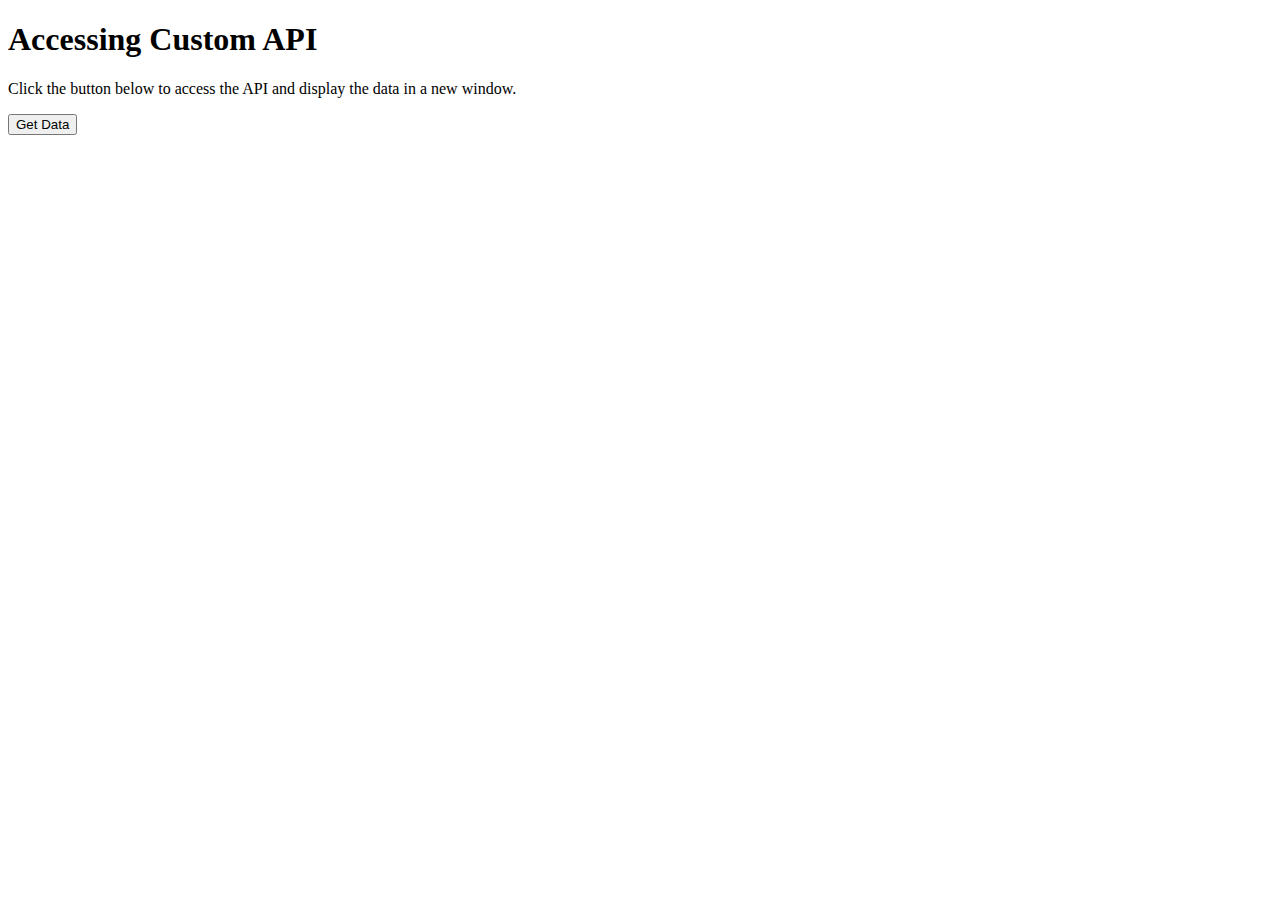
==== commit cfde0c20: "Update lts.html" ====
--- a/lts.html
+++ b/lts.html
@@ -1,398 +1,28 @@
 <!DOCTYPE html>
-<!-- Created with https://packager.turbowarp.org/ -->
 <html>
 <head>
-  <meta charset="utf-8">
-  <meta name="viewport" content="width=device-width, initial-scale=1.0, maximum-scale=1.0, user-scalable=no">
-  <!-- We only include this to explicitly loosen the CSP of various packager environments. It does not provide any security. -->
-  <meta http-equiv="Content-Security-Policy" content="default-src * 'self' 'unsafe-inline' 'unsafe-eval' data: blob:">
-  <title>聊天室</title>
-  <style>
-    body {
-      color: #ffffff;
-      font-family: sans-serif;
-      overflow: hidden;
-      margin: 0;
-      padding: 0;
-    }
-    :root, body.is-fullscreen {
-      background-color: #000000;
-    }
-    [hidden] {
-      display: none !important;
-    }
-    h1 {
-      font-weight: normal;
-    }
-    a {
-      color: inherit;
-      text-decoration: underline;
-      cursor: pointer;
-    }
-
-    #app, #loading, #error, #launch {
-      position: absolute;
-      top: 0;
-      left: 0;
-      width: 100%;
-      height: 100%;
-    }
-    .screen {
-      display: flex;
-      flex-direction: column;
-      align-items: center;
-      justify-content: center;
-      text-align: center;
-      cursor: default;
-      user-select: none;
-      -webkit-user-select: none;
-      background-color: #000000;
-    }
-    #launch {
-      background-color: rgba(0, 0, 0, 0.7);
-      cursor: pointer;
-    }
-    .green-flag {
-      width: 80px;
-      height: 80px;
-      padding: 16px;
-      border-radius: 100%;
-      background: rgba(255, 255, 255, 0.75);
-      border: 3px solid hsla(0, 100%, 100%, 1);
-      display: flex;
-      justify-content: center;
-      align-items: center;
-      box-sizing: border-box;
-    }
-    #loading {
-      
-    }
-    .progress-bar-outer {
-      border: 1px solid currentColor;
-      height: 10px;
-      width: 200px;
-      max-width: 200px;
-    }
-    .progress-bar-inner {
-      height: 100%;
-      width: 0;
-      background-color: currentColor;
-    }
-    .loading-text, noscript {
-      font-weight: normal;
-      font-size: 36px;
-      margin: 0 0 16px;
-    }
-    .loading-image {
-      margin: 0 0 16px;
-    }
-    #error-message, #error-stack {
-      font-family: monospace;
-      max-width: 600px;
-      white-space: pre-wrap;
-      user-select: text;
-      -webkit-user-select: text;
-    }
-    #error-stack {
-      text-align: left;
-      max-height: 200px;
-      overflow: auto;
-    }
-    .control-button {
-      width: 2rem;
-      height: 2rem;
-      padding: 0.375rem;
-      border-radius: 0.25rem;
-      margin-top: 0.5rem;
-      margin-bottom: 0.5rem;
-      user-select: none;
-      -webkit-user-select: none;
-      cursor: pointer;
-      border: 0;
-      border-radius: 4px;
-    }
-    .control-button:hover {
-      background: #ff4c4c26;
-    }
-    .control-button.active {
-      background: #ff4c4c59;
-    }
-    .fullscreen-button {
-      background: white !important;
-    }
-    .standalone-fullscreen-button {
-      position: absolute;
-      top: 0;
-      right: 0;
-      background-color: rgba(0, 0, 0, 0.5);
-      border-radius: 0 0 0 4px;
-      padding: 4px;
-      cursor: pointer;
-    }
-    .sc-canvas {
-      cursor: auto;
-    }
-    .sc-monitor-root[opcode^="data_"] .sc-monitor-value-color {
-      background-color: #ffffff;
-    }
-    .sc-monitor-row-value-outer {
-      background-color: #ffffff;
-    }
-    .sc-monitor-row-value-editing .sc-monitor-row-value-outer {
-      background-color: #e5e5e5;
-    }
-    
-  </style>
-  <meta name="theme-color" content="#000000">
-  <link rel="icon" href="[data-uri]">
+	<title>Accessing Custom API</title>
+	<meta charset="utf-8">
+	<meta name="viewport" content="width=device-width, initial-scale=1.0">
 </head>
 <body>
-  <div id="app"></div>
+	<h1>Accessing Custom API</h1>
+	<p>Click the button below to access the API and display the data in a new window.</p>
+	<button onclick="getData()">Get Data</button>
 
-  <div id="launch" class="screen" hidden title="Click to start">
-    <div class="green-flag">
-      <svg viewBox="0 0 16.63 17.5" width="42" height="44">
-        <defs><style>.cls-1,.cls-2{fill:#4cbf56;stroke:#45993d;stroke-linecap:round;stroke-linejoin:round;}.cls-2{stroke-width:1.5px;}</style></defs>
-        <path class="cls-1" d="M.75,2A6.44,6.44,0,0,1,8.44,2h0a6.44,6.44,0,0,0,7.69,0V12.4a6.44,6.44,0,0,1-7.69,0h0a6.44,6.44,0,0,0-7.69,0"/>
-        <line class="cls-2" x1="0.75" y1="16.75" x2="0.75" y2="0.75"/>
-      </svg>
-    </div>
-  </div>
+	<script>
+		function getData			// Replace the URL below with your custom API endpoint
+			let url = "https://your-custom-api-endpoint.com/data";
 
-  <div id="loading" class="screen">
-    <noscript>Enable JavaScript</noscript>
-    
-    
-    <div class="progress-bar-outer"><div class="progress-bar-inner" id="loading-inner"></div></div>
-  </div>
-
-  <div id="error" class="screen" hidden>
-    <h1>Error</h1>
-    <details>
-      <summary id="error-message"></summary>
-      <p id="error-stack"></p>
-    </details>
-  </div>
-
-  <script>/*!
-Parts of this script are from the TurboWarp Packager <https://packager.turbowarp.org/>, licensed as follows:
-Copyright (C) 2021-2022 Thomas Weber
-
-Licensed under the Apache License, Version 2.0 (the "License");
-you may not use this file except in compliance with the License.
-You may obtain a copy of the License at
-
-    http://www.apache.org/licenses/LICENSE-2.0
-
-Unless required by applicable law or agreed to in writing, software
-distributed under the License is distributed on an "AS IS" BASIS,
-WITHOUT WARRANTIES OR CONDITIONS OF ANY KIND, either express or implied.
-See the License for the specific language governing permissions and
-limitations under the License.
-
-Parts of this script are from Scratch <https://scratch.mit.edu/>, licensed as follows:
-Copyright (c) 2016, Massachusetts Institute of Technology
-All rights reserved.
-
-Redistribution and use in source and binary forms, with or without modification, are permitted provided that the following conditions are met:
-
-1. Redistributions of source code must retain the above copyright notice, this list of conditions and the following disclaimer.
-
-2. Redistributions in binary form must reproduce the above copyright notice, this list of conditions and the following disclaimer in the documentation and/or other materials provided with the distribution.
-
-3. Neither the name of the copyright holder nor the names of its contributors may be used to endorse or promote products derived from this software without specific prior written permission.
-
-THIS SOFTWARE IS PROVIDED BY THE COPYRIGHT HOLDERS AND CONTRIBUTORS "AS IS" AND ANY EXPRESS OR IMPLIED WARRANTIES, INCLUDING, BUT NOT LIMITED TO, THE IMPLIED WARRANTIES OF MERCHANTABILITY AND FITNESS FOR A PARTICULAR PURPOSE ARE DISCLAIMED. IN NO EVENT SHALL THE COPYRIGHT HOLDER OR CONTRIBUTORS BE LIABLE FOR ANY DIRECT, INDIRECT, INCIDENTAL, SPECIAL, EXEMPLARY, OR CONSEQUENTIAL DAMAGES (INCLUDING, BUT NOT LIMITED TO, PROCUREMENT OF SUBSTITUTE GOODS OR SERVICES; LOSS OF USE, DATA, OR PROFITS; OR BUSINESS INTERRUPTION) HOWEVER CAUSED AND ON ANY THEORY OF LIABILITY, WHETHER IN CONTRACT, STRICT LIABILITY, OR TORT (INCLUDING NEGLIGENCE OR OTHERWISE) ARISING IN ANY WAY OUT OF THE USE OF THIS SOFTWARE, EVEN IF ADVISED OF THE POSSIBILITY OF SUCH DAMAGE.
-*/
-
-!function(A){function B(B){for(var t,g,i=B[0],Q=B[1],s=0,r=[];s<i.length;s++)g=i[s],Object.prototype.hasOwnProperty.call(e,g)&&e[g]&&r.push(e[g][0]),e[g]=0;for(t in Q)Object.prototype.hasOwnProperty.call(Q,t)&&(A[t]=Q[t]);for(n&&n(B);r.length;)r.shift()()}var t={},e={1:0};function g(B){if(t[B])return t[B].exports;var e=t[B]={i:B,l:!1,exports:{}};return A[B].call(e.exports,e,e.exports,g),e.l=!0,e.exports}g.e=function(A){var B=[],t=e[A];if(0!==t)if(t)B.push(t[2]);else{var i=new Promise((function(B,g){t=e[A]=[B,g]}));B.push(t[2]=i);var Q,s=document.createElement("script");s.charset="utf-8",s.timeout=120,g.nc&&s.setAttribute("nonce",g.nc),s.src=function(A){return g.p+"scaffolding/"+({0:"iframe-extension-worker"}[A]||A)+".js"}(A);var n=new Error;Q=function(B){s.onerror=s.onload=null,clearTimeout(r);var t=e[A];if(0!==t){if(t){var g=B&&("load"===B.type?"missing":B.type),i=B&&B.target&&B.target.src;n.message="Loading chunk "+A+" failed.\n("+g+": "+i+")",n.name="ChunkLoadError",n.type=g,n.request=i,t[1](n)}e[A]=void 0}};var r=setTimeout((function(){Q({type:"timeout",target:s})}),12e4);s.onerror=s.onload=Q,document.head.appendChild(s)}return Promise.all(B)},g.m=A,g.c=t,g.d=function(A,B,t){g.o(A,B)||Object.defineProperty(A,B,{enumerable:!0,get:t})},g.r=function(A){"undefined"!=typeof Symbol&&Symbol.toStringTag&&Object.defineProperty(A,Symbol.toStringTag,{value:"Module"}),Object.defineProperty(A,"__esModule",{value:!0})},g.t=function(A,B){if(1&B&&(A=g(A)),8&B)return A;if(4&B&&"object"==typeof A&&A&&A.__esModule)return A;var t=Object.create(null);if(g.r(t),Object.defineProperty(t,"default",{enumerable:!0,value:A}),2&B&&"string"!=typeof A)for(var e in A)g.d(t,e,function(B){return A[B]}.bind(null,e));return t},g.n=function(A){var B=A&&A.__esModule?function(){return A.default}:function(){return A};return g.d(B,"a",B),B},g.o=function(A,B){return Object.prototype.hasOwnProperty.call(A,B)},g.p="",g.oe=function(A){throw console.error(A),A};var i=window.webpackJsonp=window.webpackJsonp||[],Q=i.push.bind(i);i.push=B,i=i.slice();for(var s=0;s<i.length;s++)B(i[s]);var n=Q;g(g.s=327)}([function(A,B,t){const e=t(22);e.enable(),A.exports=e("vm")},function(A,B,t){const e=t(23),g=A=>{if("string"!=typeof A)return!1;for(let B=0;B<A.length;B++){const t=A.charCodeAt(B);if(48===t||9===t)return!1}return!0};class i{static toNumber(A){if("number"==typeof A)return Number.isNaN(A)?0:A;const B=Number(A);return Number.isNaN(B)?0:B}static toBoolean(A){return"boolean"==typeof A?A:"string"==typeof A?""!==A&&"0"!==A&&"false"!==A.toLowerCase():Boolean(A)}static toString(A){return String(A)}static toRgbColorList(A){const B=i.toRgbColorObject(A);return[B.r,B.g,B.b]}static toRgbColorObject(A){let B;return"string"==typeof A&&"#"===A.substring(0,1)?(B=e.hexToRgb(A),B||(B={r:0,g:0,b:0,a:255})):B=e.decimalToRgb(i.toNumber(A)),B}static isWhiteSpace(A){return null===A||"string"==typeof A&&0===A.trim().length}static compare(A,B){let t=Number(A),e=Number(B);if(0===t&&g(A)?t=NaN:0===e&&g(B)&&(e=NaN),isNaN(t)||isNaN(e)){const t=String(A).toLowerCase(),e=String(B).toLowerCase();return t<e?-1:t>e?1:0}return t===1/0&&e===1/0||t===-1/0&&e===-1/0?0:t-e}static isInt(A){return"number"==typeof A?!!isNaN(A)||A===Math.floor(A):"boolean"==typeof A||"string"==typeof A&&A.indexOf(".")<0}static get LIST_INVALID(){return"INVALID"}static get LIST_ALL(){return"ALL"}static toListIndex(A,B,t){if("number"!=typeof A){if("all"===A)return t?i.LIST_ALL:i.LIST_INVALID;if("last"===A)return B>0?B:i.LIST_INVALID;if("random"===A||"any"===A)return B>0?1+Math.floor(Math.random()*B):i.LIST_INVALID}return(A=Math.floor(i.toNumber(A)))<1||A>B?i.LIST_INVALID:A}}A.exports=i},function(A,B){A.exports={BOOLEAN:"Boolean",BUTTON:"button",COMMAND:"command",CONDITIONAL:"conditional",EVENT:"event",HAT:"hat",LOOP:"loop",REPORTER:"reporter"}},function(A,B){A.exports={ANGLE:"angle",BOOLEAN:"Boolean",COLOR:"color",NUMBER:"number",STRING:"string",MATRIX:"matrix",NOTE:"note",IMAGE:"image"}},function(A,B){A.exports=class{static degToRad(A){return A*Math.PI/180}static radToDeg(A){return 180*A/Math.PI}static clamp(A,B,t){return Math.min(Math.max(A,B),t)}static wrapClamp(A,B,t){const e=t-B+1;return A-Math.floor((A-B)/e)*e}static tan(A){switch(A%=360){case-270:case 90:return 1/0;case-90:case 270:return-1/0;default:return Math.round(1e10*Math.tan(Math.PI*A/180))/1e10}}static reducedSortOrdering(A){const B=A.slice(0).sort((A,B)=>A-B);return A.map(A=>B.indexOf(A))}static inclusiveRandIntWithout(A,B,t){const e=B-A,g=A+Math.floor(Math.random()*e);return g>=t?g+1:g}static scale(A,B,t,e,g){return(A-B)/(t-B)*(g-e)+e}}},function(A,B,t){"use strict";var e=t(126),g=t(127),i=t(59),Q=t(58),s=t(57);function n(A,B){return Object.keys(B).forEach((function(t){A[t]=B[t]})),A}A.exports=function A(){var B=n({},s),t="en",r={},c=function(A){return A},E=null,o="warning",w={};function C(A,B,i){var Q="string"==typeof A?A:A.default,s=Y(Q,"object"==typeof A&&A.id||c(Q),i||t);return(s.format||(s.format=g(e(s.message),i||t,w)))(B)}C.rich=function(A,B,i){var Q="string"==typeof A?A:A.default,s=Y(Q,"object"==typeof A&&A.id||c(Q),i||t);return(s.toParts||(s.toParts=g.toParts(e(s.message,{tagsType:a}),i||t,w)))(B)};var a="<>";function I(A,B){var t=A[2];return function(A,B){var e="object"==typeof t?function(A,B){return Object.keys(A).reduce((function(t,e){return t[e]=A[e](B),t}),{})}(t,B):t;return"function"==typeof A?A(e):A}}function Y(A,B,t){var e=Q(t,r)||"en",g=r[e]||(r[e]={}),i=g[B];if("string"==typeof i&&(i=g[B]={message:i}),!i){var s='Translation for "'+B+'" in "'+e+'" is missing';if("warning"===o)"undefined"!=typeof console&&console.warn(s);else if("ignore"!==o)throw new Error(s);var n="function"==typeof E?E(A,B,e)||A:E||A;i=g[B]={message:n}}return i}function h(A,B,e,g,s){"object"==typeof e&&"object"!=typeof g&&(s=g,g=e,e=0);var n=Q(s||t,i),r=n&&i[n][A]||M;return g["="+ +B]||g[r(B-e)]||g.other}function M(){return"other"}return w[a]=I,C.setup=function(A){return(A=A||{}).locale&&(t=A.locale),"translations"in A&&(r=A.translations||{}),A.generateId&&(c=A.generateId),"missingReplacement"in A&&(E=A.missingReplacement),A.missingTranslation&&(o=A.missingTranslation),A.formats&&(A.formats.number&&n(B.number,A.formats.number),A.formats.date&&n(B.date,A.formats.date),A.formats.time&&n(B.time,A.formats.time)),A.types&&((w=A.types)[a]=I),{locale:t,translations:r,generateId:c,missingReplacement:E,missingTranslation:o,formats:B,types:w}},C.number=function(A,e,g){var i=e&&B.number[e]||B.parseNumberPattern(e)||B.number.default;return new Intl.NumberFormat(g||t,i).format(A)},C.date=function(A,e,g){var i=e&&B.date[e]||B.parseDatePattern(e)||B.date.default;return new Intl.DateTimeFormat(g||t,i).format(A)},C.time=function(A,e,g){var i=e&&B.time[e]||B.parseDatePattern(e)||B.time.default;return new Intl.DateTimeFormat(g||t,i).format(A)},C.select=function(A,B){return B[A]||B.other},C.custom=function(A,B,t,e){return A[1]in w?w[A[1]](A,B)(t,e):t},C.plural=h.bind(null,"cardinal"),C.selectordinal=h.bind(null,"ordinal"),C.namespace=A,C}()},function(A,B){const t="!#%()*+,-./:;=?@[]^_`{|}~ABCDEFGHIJKLMNOPQRSTUVWXYZabcdefghijklmnopqrstuvwxyz0123456789";A.exports=function(){const A=t.length,B=[];for(let e=0;e<20;e++)B[e]=t.charAt(Math.random()*A);return B.join("")}},function(A,B,t){const e=t(0);class g{static withoutTrailingDigits(A){let B=A.length-1;for(;B>=0&&"0123456789".indexOf(A.charAt(B))>-1;)B--;return A.slice(0,B+1)}static unusedName(A,B){if(B.indexOf(A)<0)return A;A=g.withoutTrailingDigits(A);let t=2;for(;B.indexOf(A+t)>=0;)t++;return A+t}static splitFirst(A,B){const t=A.indexOf(B);return t>=0?[A.substring(0,t),A.substring(t+1)]:[A,null]}static stringify(A){return JSON.stringify(A,(A,B)=>"number"!=typeof B||B!==1/0&&B!==-1/0&&!isNaN(B)?B:0)}static replaceUnsafeChars(A){if("string"!=typeof A){if(!Array.isArray(A))return e.error("Unexpected input recieved in replaceUnsafeChars"),A;A=String(A)}return A.replace(/[<>&'"]/g,A=>{switch(A){case"<":return"lt";case">":return"gt";case"&":return"amp";case"'":return"apos";case'"':return"quot"}})}}A.exports=g},function(A,B){var t;t=function(){return this}();try{t=t||new Function("return this")()}catch(A){"object"==typeof window&&(t=window)}A.exports=t},function(A,B,t){const e=t(6),g=t(27);class i{constructor(A,B,t,g){switch(this.id=A||e(),this.name=B,this.type=t,this.isCloud=g,this.type){case i.SCALAR_TYPE:this.value=0;break;case i.LIST_TYPE:this.value=[];break;case i.BROADCAST_MESSAGE_TYPE:this.value=this.name;break;default:throw new Error("Invalid variable type: ".concat(this.type))}}toXML(A){return A=!0===A,'<variable type="'.concat(this.type,'" id="').concat(this.id,'" islocal="').concat(A,'" iscloud="').concat(this.isCloud,'">').concat(g(this.name),"</variable>")}static get SCALAR_TYPE(){return""}static get LIST_TYPE(){return"list"}static get BROADCAST_MESSAGE_TYPE(){return"broadcast_msg"}}A.exports=i},function(A,B,t){
-/*!
- * @license twgl.js 4.4.0 Copyright (c) 2015, Gregg Tavares All Rights Reserved.
- * Available via the MIT license.
- * see: http://github.com/greggman/twgl.js for details
- */
-var e;"undefined"!=typeof self&&self,e=function(){return function(A){var B={};function t(e){if(B[e])return B[e].exports;var g=B[e]={i:e,l:!1,exports:{}};return A[e].call(g.exports,g,g.exports,t),g.l=!0,g.exports}return t.m=A,t.c=B,t.d=function(A,B,e){t.o(A,B)||Object.defineProperty(A,B,{configurable:!1,enumerable:!0,get:e})},t.n=function(A){var B=A&&A.__esModule?function(){return A.default}:function(){return A};return t.d(B,"a",B),B},t.o=function(A,B){return Object.prototype.hasOwnProperty.call(A,B)},t.p="",t(t.s=9)}([function(A,B,t){"use strict";B.__esModule=!0,B.copyExistingProperties=function(A,B){Object.keys(B).forEach((function(t){B.hasOwnProperty(t)&&A.hasOwnProperty(t)&&(B[t]=A[t])}))},B.copyNamedProperties=function(A,B,t){A.forEach((function(A){var e=B[A];void 0!==e&&(t[A]=e)}))},B.isBuffer=function(A,B){return Q||(Q=A.createBuffer()),B instanceof Q.constructor},B.isRenderbuffer=function(A,B){return s||(s=A.createRenderbuffer()),B instanceof s.constructor},B.isShader=function(A,B){return n||(n=A.createShader(A.VERTEX_SHADER)),B instanceof n.constructor},B.isTexture=function(A,B){return r||(r=A.createTexture()),B instanceof r.constructor},B.isSampler=function(A,B){if(!c){if(!A.createSampler)return!1;c=A.createSampler()}return B instanceof c.constructor},B.warn=B.error=void 0;var e,g=(e=t(2))&&e.__esModule?e:{default:e},i=g.default.console&&g.default.console.error&&"function"==typeof g.default.console.error?g.default.console.error.bind(g.default.console):function(){};B.error=i;var Q,s,n,r,c,E=g.default.console&&g.default.console.warn&&"function"==typeof g.default.console.warn?g.default.console.warn.bind(g.default.console):function(){};B.warn=E},function(A,B,t){"use strict";B.__esModule=!0,B.getGLTypeForTypedArray=function(A){if(A instanceof Int8Array)return 5120;if(A instanceof Uint8Array)return 5121;if(A instanceof Uint8ClampedArray)return 5121;if(A instanceof Int16Array)return 5122;if(A instanceof Uint16Array)return 5123;if(A instanceof Int32Array)return 5124;if(A instanceof Uint32Array)return 5125;if(A instanceof Float32Array)return 5126;throw"unsupported typed array type"},B.getGLTypeForTypedArrayType=function(A){if(A===Int8Array)return 5120;if(A===Uint8Array)return 5121;if(A===Uint8ClampedArray)return 5121;if(A===Int16Array)return 5122;if(A===Uint16Array)return 5123;if(A===Int32Array)return 5124;if(A===Uint32Array)return 5125;if(A===Float32Array)return 5126;throw"unsupported typed array type"},B.getTypedArrayTypeForGLType=function(A){var B=i[A];if(!B)throw"unknown gl type";return B},B.isArrayBuffer=void 0;var e,g=(e=t(2))&&e.__esModule?e:{default:e},i={},Q=i;Q[5120]=Int8Array,Q[5121]=Uint8Array,Q[5122]=Int16Array,Q[5123]=Uint16Array,Q[5124]=Int32Array,Q[5125]=Uint32Array,Q[5126]=Float32Array,Q[32819]=Uint16Array,Q[32820]=Uint16Array,Q[33635]=Uint16Array,Q[5131]=Uint16Array,Q[33640]=Uint32Array,Q[35899]=Uint32Array,Q[35902]=Uint32Array,Q[36269]=Uint32Array,Q[34042]=Uint32Array;var s=g.default.SharedArrayBuffer?function(A){return A&&A.buffer&&(A.buffer instanceof ArrayBuffer||A.buffer instanceof g.default.SharedArrayBuffer)}:function(A){return A&&A.buffer&&A.buffer instanceof ArrayBuffer};B.isArrayBuffer=s},function(A,B,t){"use strict";B.__esModule=!0,B.default=void 0;var e=void 0!==e?e:"undefined"!=typeof self?self:"undefined"!=typeof window?window:{};B.default=e},function(A,B,t){"use strict";B.__esModule=!0,B.add=function(A,B,t){return(t=t||new e(3))[0]=A[0]+B[0],t[1]=A[1]+B[1],t[2]=A[2]+B[2],t},B.copy=function(A,B){return(B=B||new e(3))[0]=A[0],B[1]=A[1],B[2]=A[2],B},B.create=function(A,B,t){var g=new e(3);return A&&(g[0]=A),B&&(g[1]=B),t&&(g[2]=t),g},B.cross=function(A,B,t){t=t||new e(3);var g=A[2]*B[0]-A[0]*B[2],i=A[0]*B[1]-A[1]*B[0];return t[0]=A[1]*B[2]-A[2]*B[1],t[1]=g,t[2]=i,t},B.distance=function(A,B){var t=A[0]-B[0],e=A[1]-B[1],g=A[2]-B[2];return Math.sqrt(t*t+e*e+g*g)},B.distanceSq=function(A,B){var t=A[0]-B[0],e=A[1]-B[1],g=A[2]-B[2];return t*t+e*e+g*g},B.divide=function(A,B,t){return(t=t||new e(3))[0]=A[0]/B[0],t[1]=A[1]/B[1],t[2]=A[2]/B[2],t},B.divScalar=function(A,B,t){return(t=t||new e(3))[0]=A[0]/B,t[1]=A[1]/B,t[2]=A[2]/B,t},B.dot=function(A,B){return A[0]*B[0]+A[1]*B[1]+A[2]*B[2]},B.lerp=function(A,B,t,g){return(g=g||new e(3))[0]=(1-t)*A[0]+t*B[0],g[1]=(1-t)*A[1]+t*B[1],g[2]=(1-t)*A[2]+t*B[2],g},B.length=function(A){return Math.sqrt(A[0]*A[0]+A[1]*A[1]+A[2]*A[2])},B.lengthSq=function(A){return A[0]*A[0]+A[1]*A[1]+A[2]*A[2]},B.mulScalar=function(A,B,t){return(t=t||new e(3))[0]=A[0]*B,t[1]=A[1]*B,t[2]=A[2]*B,t},B.multiply=function(A,B,t){return(t=t||new e(3))[0]=A[0]*B[0],t[1]=A[1]*B[1],t[2]=A[2]*B[2],t},B.negate=function(A,B){return(B=B||new e(3))[0]=-A[0],B[1]=-A[1],B[2]=-A[2],B},B.normalize=function(A,B){B=B||new e(3);var t=A[0]*A[0]+A[1]*A[1]+A[2]*A[2],g=Math.sqrt(t);return g>1e-5?(B[0]=A[0]/g,B[1]=A[1]/g,B[2]=A[2]/g):(B[0]=0,B[1]=0,B[2]=0),B},B.setDefaultType=function(A){var B=e;return e=A,B},B.subtract=function(A,B,t){return(t=t||new e(3))[0]=A[0]-B[0],t[1]=A[1]-B[1],t[2]=A[2]-B[2],t};var e=Float32Array},function(A,B,t){"use strict";B.__esModule=!0,B.isWebGL1=function(A){return!A.texStorage2D},B.isWebGL2=function(A){return!!A.texStorage2D},B.glEnumToString=void 0;var e,g,i=(e={},g={},function(A,B){return function(A){var B=A.constructor.name;if(!e[B]){for(var t in A)if("number"==typeof A[t]){var i=g[A[t]];g[A[t]]=i?"".concat(i," | ").concat(t):t}e[B]=!0}}(A),g[B]||"0x"+B.toString(16)});B.glEnumToString=i},function(A,B,t){"use strict";B.__esModule=!0,B.createAttributeSetters=z,B.createProgram=H,B.createProgramFromScripts=function(A,B,t,e,g){for(var i=N(t,e,g),Q=[],s=0;s<B.length;++s){var n=R(A,B[s],A[m[s]],i.errorCallback);if(!n)return null;Q.push(n)}return H(A,Q,i)},B.createProgramFromSources=p,B.createProgramInfo=function(A,B,t,e,g){var i=N(t,e,g),Q=!0;if(B=B.map((function(A){if(A.indexOf("\n")<0){var B=c(A);B?A=B.text:(i.errorCallback("no element with id: "+A),Q=!1)}return A})),!Q)return null;var s=p(A,B,i);return s?P(A,s):null},B.createProgramInfoFromProgram=P,B.createUniformSetters=J,B.createUniformBlockSpecFromProgram=j,B.createUniformBlockInfoFromProgram=S,B.createUniformBlockInfo=function(A,B,t){return S(A,B.program,B.uniformBlockSpec,t)},B.createTransformFeedback=function(A,B,t){var e=A.createTransformFeedback();return A.bindTransformFeedback(A.TRANSFORM_FEEDBACK,e),A.useProgram(B.program),T(A,B,t),A.bindTransformFeedback(A.TRANSFORM_FEEDBACK,null),function(A,B,t){for(var e in B.transformFeedbackInfo&&(B=B.transformFeedbackInfo),t.attribs&&(t=t.attribs),t){var g=B[e];g&&A.bindBufferBase(A.TRANSFORM_FEEDBACK_BUFFER,g.index,null)}}(A,B,t),e},B.createTransformFeedbackInfo=k,B.bindTransformFeedbackInfo=T,B.setAttributes=L,B.setBuffersAndAttributes=function(A,B,t){t.vertexArrayObject?A.bindVertexArray(t.vertexArrayObject):(L(B.attribSetters||B,t.attribs),t.indices&&A.bindBuffer(A.ELEMENT_ARRAY_BUFFER,t.indices))},B.setUniforms=function A(B,t){for(var e=B.uniformSetters||B,g=arguments.length,i=1;i<g;++i){var Q=arguments[i];if(Array.isArray(Q))for(var s=Q.length,n=0;n<s;++n)A(e,Q[n]);else for(var r in Q){var c=e[r];c&&c(Q[r])}}},B.setUniformBlock=function(A,B,t){b(A,B,t)&&A.bufferData(A.UNIFORM_BUFFER,t.array,A.DYNAMIC_DRAW)},B.setBlockUniforms=function(A,B){var t=A.uniforms;for(var e in B){var g=t[e];if(g){var i=B[e];i.length?g.set(i):g[0]=i}}},B.bindUniformBlock=b;var e,g=s(t(4)),i=s(t(0)),Q=(e=t(2))&&e.__esModule?e:{default:e};function s(A){if(A&&A.__esModule)return A;var B={};if(null!=A)for(var t in A)if(Object.prototype.hasOwnProperty.call(A,t)){var e=Object.defineProperty&&Object.getOwnPropertyDescriptor?Object.getOwnPropertyDescriptor(A,t):{};e.get||e.set?Object.defineProperty(B,t,e):B[t]=A[t]}return B.default=A,B}var n=i.error,r=i.warn,c=Q.default&&Q.default.document&&Q.default.document.getElementById?Q.default.document.getElementById.bind(Q.default.document):function(){return null},E={};function o(A,B){return E[B].bindPoint}function w(A,B){return function(t){A.uniform1i(B,t)}}function C(A,B){return function(t){A.uniform1iv(B,t)}}function a(A,B){return function(t){A.uniform2iv(B,t)}}function I(A,B){return function(t){A.uniform3iv(B,t)}}function Y(A,B){return function(t){A.uniform4iv(B,t)}}function h(A,B,t,e){var Q=o(0,B);return g.isWebGL2(A)?function(B){var g,s;i.isTexture(A,B)?(g=B,s=null):(g=B.texture,s=B.sampler),A.uniform1i(e,t),A.activeTexture(A.TEXTURE0+t),A.bindTexture(Q,g),A.bindSampler(t,s)}:function(B){A.uniform1i(e,t),A.activeTexture(A.TEXTURE0+t),A.bindTexture(Q,B)}}function M(A,B,t,e,Q){for(var s=o(0,B),n=new Int32Array(Q),r=0;r<Q;++r)n[r]=t+r;return g.isWebGL2(A)?function(B){A.uniform1iv(e,n),B.forEach((function(B,e){var g,Q;A.activeTexture(A.TEXTURE0+n[e]),i.isTexture(A,B)?(g=B,Q=null):(g=B.texture,Q=B.sampler),A.bindSampler(t,Q),A.bindTexture(s,g)}))}:function(B){A.uniform1iv(e,n),B.forEach((function(B,t){A.activeTexture(A.TEXTURE0+n[t]),A.bindTexture(s,B)}))}}function F(A,B){return function(t){A.bindBuffer(A.ARRAY_BUFFER,t.buffer),A.enableVertexAttribArray(B),A.vertexAttribPointer(B,t.numComponents||t.size,t.type||A.FLOAT,t.normalize||!1,t.stride||0,t.offset||0),void 0!==t.divisor&&A.vertexAttribDivisor(B,t.divisor)}}function D(A,B){return function(t){A.bindBuffer(A.ARRAY_BUFFER,t.buffer),A.enableVertexAttribArray(B),A.vertexAttribIPointer(B,t.numComponents||t.size,t.type||A.INT,t.stride||0,t.offset||0),void 0!==t.divisor&&A.vertexAttribDivisor(B,t.divisor)}}function u(A,B,t){var e=t.size,g=t.count;return function(t){A.bindBuffer(A.ARRAY_BUFFER,t.buffer);for(var i=t.size||t.numComponents||e,Q=i/g,s=t.type||A.FLOAT,n=E[s].size*i,r=t.normalize||!1,c=t.offset||0,o=n/g,w=0;w<g;++w)A.enableVertexAttribArray(B+w),A.vertexAttribPointer(B+w,Q,s,r,n,c+o*w),void 0!==t.divisor&&A.vertexAttribDivisor(B+w,t.divisor)}}E[5126]={Type:Float32Array,size:4,setter:function(A,B){return function(t){A.uniform1f(B,t)}},arraySetter:function(A,B){return function(t){A.uniform1fv(B,t)}}},E[35664]={Type:Float32Array,size:8,setter:function(A,B){return function(t){A.uniform2fv(B,t)}}},E[35665]={Type:Float32Array,size:12,setter:function(A,B){return function(t){A.uniform3fv(B,t)}}},E[35666]={Type:Float32Array,size:16,setter:function(A,B){return function(t){A.uniform4fv(B,t)}}},E[5124]={Type:Int32Array,size:4,setter:w,arraySetter:C},E[35667]={Type:Int32Array,size:8,setter:a},E[35668]={Type:Int32Array,size:12,setter:I},E[35669]={Type:Int32Array,size:16,setter:Y},E[5125]={Type:Uint32Array,size:4,setter:function(A,B){return function(t){A.uniform1ui(B,t)}},arraySetter:function(A,B){return function(t){A.uniform1uiv(B,t)}}},E[36294]={Type:Uint32Array,size:8,setter:function(A,B){return function(t){A.uniform2uiv(B,t)}}},E[36295]={Type:Uint32Array,size:12,setter:function(A,B){return function(t){A.uniform3uiv(B,t)}}},E[36296]={Type:Uint32Array,size:16,setter:function(A,B){return function(t){A.uniform4uiv(B,t)}}},E[35670]={Type:Uint32Array,size:4,setter:w,arraySetter:C},E[35671]={Type:Uint32Array,size:8,setter:a},E[35672]={Type:Uint32Array,size:12,setter:I},E[35673]={Type:Uint32Array,size:16,setter:Y},E[35674]={Type:Float32Array,size:16,setter:function(A,B){return function(t){A.uniformMatrix2fv(B,!1,t)}}},E[35675]={Type:Float32Array,size:36,setter:function(A,B){return function(t){A.uniformMatrix3fv(B,!1,t)}}},E[35676]={Type:Float32Array,size:64,setter:function(A,B){return function(t){A.uniformMatrix4fv(B,!1,t)}}},E[35685]={Type:Float32Array,size:24,setter:function(A,B){return function(t){A.uniformMatrix2x3fv(B,!1,t)}}},E[35686]={Type:Float32Array,size:32,setter:function(A,B){return function(t){A.uniformMatrix2x4fv(B,!1,t)}}},E[35687]={Type:Float32Array,size:24,setter:function(A,B){return function(t){A.uniformMatrix3x2fv(B,!1,t)}}},E[35688]={Type:Float32Array,size:48,setter:function(A,B){return function(t){A.uniformMatrix3x4fv(B,!1,t)}}},E[35689]={Type:Float32Array,size:32,setter:function(A,B){return function(t){A.uniformMatrix4x2fv(B,!1,t)}}},E[35690]={Type:Float32Array,size:48,setter:function(A,B){return function(t){A.uniformMatrix4x3fv(B,!1,t)}}},E[35678]={Type:null,size:0,setter:h,arraySetter:M,bindPoint:3553},E[35680]={Type:null,size:0,setter:h,arraySetter:M,bindPoint:34067},E[35679]={Type:null,size:0,setter:h,arraySetter:M,bindPoint:32879},E[35682]={Type:null,size:0,setter:h,arraySetter:M,bindPoint:3553},E[36289]={Type:null,size:0,setter:h,arraySetter:M,bindPoint:35866},E[36292]={Type:null,size:0,setter:h,arraySetter:M,bindPoint:35866},E[36293]={Type:null,size:0,setter:h,arraySetter:M,bindPoint:34067},E[36298]={Type:null,size:0,setter:h,arraySetter:M,bindPoint:3553},E[36299]={Type:null,size:0,setter:h,arraySetter:M,bindPoint:32879},E[36300]={Type:null,size:0,setter:h,arraySetter:M,bindPoint:34067},E[36303]={Type:null,size:0,setter:h,arraySetter:M,bindPoint:35866},E[36306]={Type:null,size:0,setter:h,arraySetter:M,bindPoint:3553},E[36307]={Type:null,size:0,setter:h,arraySetter:M,bindPoint:32879},E[36308]={Type:null,size:0,setter:h,arraySetter:M,bindPoint:34067},E[36311]={Type:null,size:0,setter:h,arraySetter:M,bindPoint:35866};var l={};l[5126]={size:4,setter:F},l[35664]={size:8,setter:F},l[35665]={size:12,setter:F},l[35666]={size:16,setter:F},l[5124]={size:4,setter:D},l[35667]={size:8,setter:D},l[35668]={size:12,setter:D},l[35669]={size:16,setter:D},l[5125]={size:4,setter:D},l[36294]={size:8,setter:D},l[36295]={size:12,setter:D},l[36296]={size:16,setter:D},l[35670]={size:4,setter:D},l[35671]={size:8,setter:D},l[35672]={size:12,setter:D},l[35673]={size:16,setter:D},l[35674]={size:4,setter:u,count:2},l[35675]={size:9,setter:u,count:3},l[35676]={size:16,setter:u,count:4};var d=/^[ \t]*\n/;function U(A,B,t,e){var g=e||n,i=A.createShader(t),Q=0;if(d.test(B)&&(Q=1,B=B.replace(d,"")),A.shaderSource(i,B),A.compileShader(i),!A.getShaderParameter(i,A.COMPILE_STATUS)){var s=A.getShaderInfoLog(i);return g(function(A,B){return B=B||0,++B,A.split("\n").map((function(A,t){return t+B+": "+A})).join("\n")}(B,Q)+"\n*** Error compiling shader: "+s),A.deleteShader(i),null}return i}function N(A,B,t){var e;if("function"==typeof B&&(t=B,B=void 0),"function"==typeof A)t=A,A=void 0;else if(A&&!Array.isArray(A)){if(A.errorCallback)return A;var g=A;t=g.errorCallback,A=g.attribLocations,e=g.transformFeedbackVaryings}var i={errorCallback:t||n,transformFeedbackVaryings:e};if(A){var Q={};Array.isArray(A)?A.forEach((function(A,t){Q[A]=B?B[t]:t})):Q=A,i.attribLocations=Q}return i}var m=["VERTEX_SHADER","FRAGMENT_SHADER"];function G(A){return A.indexOf("frag")>=0?(void 0).FRAGMENT_SHADER:A.indexOf("vert")>=0?(void 0).VERTEX_SHADER:void 0}function f(A,B){B.forEach((function(B){A.deleteShader(B)}))}function H(A,B,t,e,g){for(var Q=N(t,e,g),s=[],n=[],r=0;r<B.length;++r){var E=B[r];if("string"==typeof E){var o=c(E),w=o?o.text:E,C=A[m[r]];o&&o.type&&(C=G(o.type)||C),E=U(A,w,C,Q.errorCallback),n.push(E)}i.isShader(A,E)&&s.push(E)}if(s.length!==B.length)return Q.errorCallback("not enough shaders for program"),f(A,n),null;var a=A.createProgram();s.forEach((function(B){A.attachShader(a,B)})),Q.attribLocations&&Object.keys(Q.attribLocations).forEach((function(B){A.bindAttribLocation(a,Q.attribLocations[B],B)}));var I=Q.transformFeedbackVaryings;if(I&&(I.attribs&&(I=I.attribs),Array.isArray(I)||(I=Object.keys(I)),A.transformFeedbackVaryings(a,I,Q.transformFeedbackMode||A.SEPARATE_ATTRIBS)),A.linkProgram(a),!A.getProgramParameter(a,A.LINK_STATUS)){var Y=A.getProgramInfoLog(a);return Q.errorCallback("Error in program linking:"+Y),A.deleteProgram(a),f(A,n),null}return a}function R(A,B,t,e){var g,i=c(B);if(!i)throw"*** Error: unknown script element"+B;g=i.text;var Q=t||G(i.type);if(!Q)throw"*** Error: unknown shader type";return U(A,g,Q,e)}function p(A,B,t,e,g){for(var i=N(t,e,g),Q=[],s=0;s<B.length;++s){var n=U(A,B[s],A[m[s]],i.errorCallback);if(!n)return null;Q.push(n)}return H(A,Q,i)}function y(A){var B=A.name;return B.startsWith("gl_")||B.startsWith("webgl_")}function J(A,B){var t=0;function e(B,e){var g,i=A.getUniformLocation(B,e.name),Q=e.size>1&&"[0]"===e.name.substr(-3),s=e.type,n=E[s];if(!n)throw"unknown type: 0x"+s.toString(16);if(n.bindPoint){var r=t;t+=e.size,g=Q?n.arraySetter(A,s,r,i,e.size):n.setter(A,s,r,i,e.size)}else g=n.arraySetter&&Q?n.arraySetter(A,i):n.setter(A,i);return g.location=i,g}for(var g={},i=A.getProgramParameter(B,A.ACTIVE_UNIFORMS),Q=0;Q<i;++Q){var s=A.getActiveUniform(B,Q);if(!y(s)){var n=s.name;"[0]"===n.substr(-3)&&(n=n.substr(0,n.length-3));var r=e(B,s);g[n]=r}}return g}function k(A,B){for(var t={},e=A.getProgramParameter(B,A.TRANSFORM_FEEDBACK_VARYINGS),g=0;g<e;++g){var i=A.getTransformFeedbackVarying(B,g);t[i.name]={index:g,type:i.type,size:i.size}}return t}function T(A,B,t){for(var e in B.transformFeedbackInfo&&(B=B.transformFeedbackInfo),t.attribs&&(t=t.attribs),t){var g=B[e];if(g){var i=t[e];i.offset?A.bindBufferRange(A.TRANSFORM_FEEDBACK_BUFFER,g.index,i.buffer,i.offset,i.size):A.bindBufferBase(A.TRANSFORM_FEEDBACK_BUFFER,g.index,i.buffer)}}}function j(A,B){for(var t=A.getProgramParameter(B,A.ACTIVE_UNIFORMS),e=[],g=[],i=0;i<t;++i){g.push(i),e.push({});var Q=A.getActiveUniform(B,i);if(y(Q))break;e[i].name=Q.name}[["UNIFORM_TYPE","type"],["UNIFORM_SIZE","size"],["UNIFORM_BLOCK_INDEX","blockNdx"],["UNIFORM_OFFSET","offset"]].forEach((function(t){var i=t[0],Q=t[1];A.getActiveUniforms(B,g,A[i]).forEach((function(A,B){e[B][Q]=A}))}));for(var s={},n=A.getProgramParameter(B,A.ACTIVE_UNIFORM_BLOCKS),r=0;r<n;++r){var c=A.getActiveUniformBlockName(B,r),E={index:r,usedByVertexShader:A.getActiveUniformBlockParameter(B,r,A.UNIFORM_BLOCK_REFERENCED_BY_VERTEX_SHADER),usedByFragmentShader:A.getActiveUniformBlockParameter(B,r,A.UNIFORM_BLOCK_REFERENCED_BY_FRAGMENT_SHADER),size:A.getActiveUniformBlockParameter(B,r,A.UNIFORM_BLOCK_DATA_SIZE),uniformIndices:A.getActiveUniformBlockParameter(B,r,A.UNIFORM_BLOCK_ACTIVE_UNIFORM_INDICES)};E.used=E.usedByVertexSahder||E.usedByFragmentShader,s[c]=E}return{blockSpecs:s,uniformData:e}}var x=/\[\d+\]\.$/;function S(A,B,t,e){var g=t.blockSpecs,i=t.uniformData,Q=g[e];if(!Q)return r("no uniform block object named:",e),{name:e,uniforms:{}};var s=new ArrayBuffer(Q.size),n=A.createBuffer(),c=Q.index;A.bindBuffer(A.UNIFORM_BUFFER,n),A.uniformBlockBinding(B,Q.index,c);var o=e+".";x.test(o)&&(o=o.replace(x,"."));var w={};return Q.uniformIndices.forEach((function(A){var B=i[A],t=E[B.type],e=t.Type,g=B.size*t.size,Q=B.name;Q.substr(0,o.length)===o&&(Q=Q.substr(o.length)),w[Q]=new e(s,B.offset,g/e.BYTES_PER_ELEMENT)})),{name:e,array:s,asFloat:new Float32Array(s),buffer:n,uniforms:w}}function b(A,B,t){var e=(B.uniformBlockSpec||B).blockSpecs[t.name];if(e){var g=e.index;return A.bindBufferRange(A.UNIFORM_BUFFER,g,t.buffer,t.offset||0,t.array.byteLength),!0}return!1}function z(A,B){for(var t={},e=A.getProgramParameter(B,A.ACTIVE_ATTRIBUTES),g=0;g<e;++g){var i=A.getActiveAttrib(B,g);if(!y(i)){var Q=A.getAttribLocation(B,i.name),s=l[i.type],n=s.setter(A,Q,s);n.location=Q,t[i.name]=n}}return t}function L(A,B){for(var t in B){var e=A[t];e&&e(B[t])}}function P(A,B){var t={program:B,uniformSetters:J(A,B),attribSetters:z(A,B)};return g.isWebGL2(A)&&(t.uniformBlockSpec=j(A,B),t.transformFeedbackInfo=k(A,B)),t}},function(A,B,t){"use strict";B.__esModule=!0,B.axisRotate=function(A,B,t,e){e=e||new g(16);var i=B[0],Q=B[1],s=B[2],n=Math.sqrt(i*i+Q*Q+s*s),r=(i/=n)*i,c=(Q/=n)*Q,E=(s/=n)*s,o=Math.cos(t),w=Math.sin(t),C=1-o,a=r+(1-r)*o,I=i*Q*C+s*w,Y=i*s*C-Q*w,h=i*Q*C-s*w,M=c+(1-c)*o,F=Q*s*C+i*w,D=i*s*C+Q*w,u=Q*s*C-i*w,l=E+(1-E)*o,d=A[0],U=A[1],N=A[2],m=A[3],G=A[4],f=A[5],H=A[6],R=A[7],p=A[8],y=A[9],J=A[10],k=A[11];return e[0]=a*d+I*G+Y*p,e[1]=a*U+I*f+Y*y,e[2]=a*N+I*H+Y*J,e[3]=a*m+I*R+Y*k,e[4]=h*d+M*G+F*p,e[5]=h*U+M*f+F*y,e[6]=h*N+M*H+F*J,e[7]=h*m+M*R+F*k,e[8]=D*d+u*G+l*p,e[9]=D*U+u*f+l*y,e[10]=D*N+u*H+l*J,e[11]=D*m+u*R+l*k,A!==e&&(e[12]=A[12],e[13]=A[13],e[14]=A[14],e[15]=A[15]),e},B.axisRotation=function(A,B,t){t=t||new g(16);var e=A[0],i=A[1],Q=A[2],s=Math.sqrt(e*e+i*i+Q*Q),n=(e/=s)*e,r=(i/=s)*i,c=(Q/=s)*Q,E=Math.cos(B),o=Math.sin(B),w=1-E;return t[0]=n+(1-n)*E,t[1]=e*i*w+Q*o,t[2]=e*Q*w-i*o,t[3]=0,t[4]=e*i*w-Q*o,t[5]=r+(1-r)*E,t[6]=i*Q*w+e*o,t[7]=0,t[8]=e*Q*w+i*o,t[9]=i*Q*w-e*o,t[10]=c+(1-c)*E,t[11]=0,t[12]=0,t[13]=0,t[14]=0,t[15]=1,t},B.copy=n,B.frustum=function(A,B,t,e,i,Q,s){s=s||new g(16);var n=B-A,r=e-t,c=i-Q;return s[0]=2*i/n,s[1]=0,s[2]=0,s[3]=0,s[4]=0,s[5]=2*i/r,s[6]=0,s[7]=0,s[8]=(A+B)/n,s[9]=(e+t)/r,s[10]=Q/c,s[11]=-1,s[12]=0,s[13]=0,s[14]=i*Q/c,s[15]=0,s},B.getAxis=function(A,B,t){t=t||e.create();var g=4*B;return t[0]=A[g+0],t[1]=A[g+1],t[2]=A[g+2],t},B.getTranslation=function(A,B){return(B=B||e.create())[0]=A[12],B[1]=A[13],B[2]=A[14],B},B.identity=r,B.inverse=c,B.lookAt=function(A,B,t,n){n=n||new g(16);var r=i,c=Q,E=s;return e.normalize(e.subtract(A,B,E),E),e.normalize(e.cross(t,E,r),r),e.normalize(e.cross(E,r,c),c),n[0]=r[0],n[1]=r[1],n[2]=r[2],n[3]=0,n[4]=c[0],n[5]=c[1],n[6]=c[2],n[7]=0,n[8]=E[0],n[9]=E[1],n[10]=E[2],n[11]=0,n[12]=A[0],n[13]=A[1],n[14]=A[2],n[15]=1,n},B.multiply=function(A,B,t){t=t||new g(16);var e=A[0],i=A[1],Q=A[2],s=A[3],n=A[4],r=A[5],c=A[6],E=A[7],o=A[8],w=A[9],C=A[10],a=A[11],I=A[12],Y=A[13],h=A[14],M=A[15],F=B[0],D=B[1],u=B[2],l=B[3],d=B[4],U=B[5],N=B[6],m=B[7],G=B[8],f=B[9],H=B[10],R=B[11],p=B[12],y=B[13],J=B[14],k=B[15];return t[0]=e*F+n*D+o*u+I*l,t[1]=i*F+r*D+w*u+Y*l,t[2]=Q*F+c*D+C*u+h*l,t[3]=s*F+E*D+a*u+M*l,t[4]=e*d+n*U+o*N+I*m,t[5]=i*d+r*U+w*N+Y*m,t[6]=Q*d+c*U+C*N+h*m,t[7]=s*d+E*U+a*N+M*m,t[8]=e*G+n*f+o*H+I*R,t[9]=i*G+r*f+w*H+Y*R,t[10]=Q*G+c*f+C*H+h*R,t[11]=s*G+E*f+a*H+M*R,t[12]=e*p+n*y+o*J+I*k,t[13]=i*p+r*y+w*J+Y*k,t[14]=Q*p+c*y+C*J+h*k,t[15]=s*p+E*y+a*J+M*k,t},B.negate=function(A,B){return(B=B||new g(16))[0]=-A[0],B[1]=-A[1],B[2]=-A[2],B[3]=-A[3],B[4]=-A[4],B[5]=-A[5],B[6]=-A[6],B[7]=-A[7],B[8]=-A[8],B[9]=-A[9],B[10]=-A[10],B[11]=-A[11],B[12]=-A[12],B[13]=-A[13],B[14]=-A[14],B[15]=-A[15],B},B.ortho=function(A,B,t,e,i,Q,s){return(s=s||new g(16))[0]=2/(B-A),s[1]=0,s[2]=0,s[3]=0,s[4]=0,s[5]=2/(e-t),s[6]=0,s[7]=0,s[8]=0,s[9]=0,s[10]=2/(i-Q),s[11]=0,s[12]=(B+A)/(A-B),s[13]=(e+t)/(t-e),s[14]=(Q+i)/(i-Q),s[15]=1,s},B.perspective=function(A,B,t,e,i){i=i||new g(16);var Q=Math.tan(.5*Math.PI-.5*A),s=1/(t-e);return i[0]=Q/B,i[1]=0,i[2]=0,i[3]=0,i[4]=0,i[5]=Q,i[6]=0,i[7]=0,i[8]=0,i[9]=0,i[10]=(t+e)*s,i[11]=-1,i[12]=0,i[13]=0,i[14]=t*e*s*2,i[15]=0,i},B.rotateX=function(A,B,t){t=t||new g(16);var e=A[4],i=A[5],Q=A[6],s=A[7],n=A[8],r=A[9],c=A[10],E=A[11],o=Math.cos(B),w=Math.sin(B);return t[4]=o*e+w*n,t[5]=o*i+w*r,t[6]=o*Q+w*c,t[7]=o*s+w*E,t[8]=o*n-w*e,t[9]=o*r-w*i,t[10]=o*c-w*Q,t[11]=o*E-w*s,A!==t&&(t[0]=A[0],t[1]=A[1],t[2]=A[2],t[3]=A[3],t[12]=A[12],t[13]=A[13],t[14]=A[14],t[15]=A[15]),t},B.rotateY=function(A,B,t){t=t||new g(16);var e=A[0],i=A[1],Q=A[2],s=A[3],n=A[8],r=A[9],c=A[10],E=A[11],o=Math.cos(B),w=Math.sin(B);return t[0]=o*e-w*n,t[1]=o*i-w*r,t[2]=o*Q-w*c,t[3]=o*s-w*E,t[8]=o*n+w*e,t[9]=o*r+w*i,t[10]=o*c+w*Q,t[11]=o*E+w*s,A!==t&&(t[4]=A[4],t[5]=A[5],t[6]=A[6],t[7]=A[7],t[12]=A[12],t[13]=A[13],t[14]=A[14],t[15]=A[15]),t},B.rotateZ=function(A,B,t){t=t||new g(16);var e=A[0],i=A[1],Q=A[2],s=A[3],n=A[4],r=A[5],c=A[6],E=A[7],o=Math.cos(B),w=Math.sin(B);return t[0]=o*e+w*n,t[1]=o*i+w*r,t[2]=o*Q+w*c,t[3]=o*s+w*E,t[4]=o*n-w*e,t[5]=o*r-w*i,t[6]=o*c-w*Q,t[7]=o*E-w*s,A!==t&&(t[8]=A[8],t[9]=A[9],t[10]=A[10],t[11]=A[11],t[12]=A[12],t[13]=A[13],t[14]=A[14],t[15]=A[15]),t},B.rotationX=function(A,B){B=B||new g(16);var t=Math.cos(A),e=Math.sin(A);return B[0]=1,B[1]=0,B[2]=0,B[3]=0,B[4]=0,B[5]=t,B[6]=e,B[7]=0,B[8]=0,B[9]=-e,B[10]=t,B[11]=0,B[12]=0,B[13]=0,B[14]=0,B[15]=1,B},B.rotationY=function(A,B){B=B||new g(16);var t=Math.cos(A),e=Math.sin(A);return B[0]=t,B[1]=0,B[2]=-e,B[3]=0,B[4]=0,B[5]=1,B[6]=0,B[7]=0,B[8]=e,B[9]=0,B[10]=t,B[11]=0,B[12]=0,B[13]=0,B[14]=0,B[15]=1,B},B.rotationZ=function(A,B){B=B||new g(16);var t=Math.cos(A),e=Math.sin(A);return B[0]=t,B[1]=e,B[2]=0,B[3]=0,B[4]=-e,B[5]=t,B[6]=0,B[7]=0,B[8]=0,B[9]=0,B[10]=1,B[11]=0,B[12]=0,B[13]=0,B[14]=0,B[15]=1,B},B.scale=function(A,B,t){t=t||new g(16);var e=B[0],i=B[1],Q=B[2];return t[0]=e*A[0],t[1]=e*A[1],t[2]=e*A[2],t[3]=e*A[3],t[4]=i*A[4],t[5]=i*A[5],t[6]=i*A[6],t[7]=i*A[7],t[8]=Q*A[8],t[9]=Q*A[9],t[10]=Q*A[10],t[11]=Q*A[11],A!==t&&(t[12]=A[12],t[13]=A[13],t[14]=A[14],t[15]=A[15]),t},B.scaling=function(A,B){return(B=B||new g(16))[0]=A[0],B[1]=0,B[2]=0,B[3]=0,B[4]=0,B[5]=A[1],B[6]=0,B[7]=0,B[8]=0,B[9]=0,B[10]=A[2],B[11]=0,B[12]=0,B[13]=0,B[14]=0,B[15]=1,B},B.setAxis=function(A,B,t,e){e!==A&&(e=n(A,e));var g=4*t;return e[g+0]=B[0],e[g+1]=B[1],e[g+2]=B[2],e},B.setDefaultType=function(A){var B=g;return g=A,B},B.setTranslation=function(A,B,t){return t=t||r(),A!==t&&(t[0]=A[0],t[1]=A[1],t[2]=A[2],t[3]=A[3],t[4]=A[4],t[5]=A[5],t[6]=A[6],t[7]=A[7],t[8]=A[8],t[9]=A[9],t[10]=A[10],t[11]=A[11]),t[12]=B[0],t[13]=B[1],t[14]=B[2],t[15]=1,t},B.transformDirection=function(A,B,t){t=t||e.create();var g=B[0],i=B[1],Q=B[2];return t[0]=g*A[0]+i*A[4]+Q*A[8],t[1]=g*A[1]+i*A[5]+Q*A[9],t[2]=g*A[2]+i*A[6]+Q*A[10],t},B.transformNormal=function(A,B,t){t=t||e.create();var g=c(A),i=B[0],Q=B[1],s=B[2];return t[0]=i*g[0]+Q*g[1]+s*g[2],t[1]=i*g[4]+Q*g[5]+s*g[6],t[2]=i*g[8]+Q*g[9]+s*g[10],t},B.transformPoint=function(A,B,t){t=t||e.create();var g=B[0],i=B[1],Q=B[2],s=g*A[3]+i*A[7]+Q*A[11]+A[15];return t[0]=(g*A[0]+i*A[4]+Q*A[8]+A[12])/s,t[1]=(g*A[1]+i*A[5]+Q*A[9]+A[13])/s,t[2]=(g*A[2]+i*A[6]+Q*A[10]+A[14])/s,t},B.translate=function(A,B,t){t=t||new g(16);var e=B[0],i=B[1],Q=B[2],s=A[0],n=A[1],r=A[2],c=A[3],E=A[4],o=A[5],w=A[6],C=A[7],a=A[8],I=A[9],Y=A[10],h=A[11],M=A[12],F=A[13],D=A[14],u=A[15];return A!==t&&(t[0]=s,t[1]=n,t[2]=r,t[3]=c,t[4]=E,t[5]=o,t[6]=w,t[7]=C,t[8]=a,t[9]=I,t[10]=Y,t[11]=h),t[12]=s*e+E*i+a*Q+M,t[13]=n*e+o*i+I*Q+F,t[14]=r*e+w*i+Y*Q+D,t[15]=c*e+C*i+h*Q+u,t},B.translation=function(A,B){return(B=B||new g(16))[0]=1,B[1]=0,B[2]=0,B[3]=0,B[4]=0,B[5]=1,B[6]=0,B[7]=0,B[8]=0,B[9]=0,B[10]=1,B[11]=0,B[12]=A[0],B[13]=A[1],B[14]=A[2],B[15]=1,B},B.transpose=function(A,B){var t;if((B=B||new g(16))===A)return t=A[1],A[1]=A[4],A[4]=t,t=A[2],A[2]=A[8],A[8]=t,t=A[3],A[3]=A[12],A[12]=t,t=A[6],A[6]=A[9],A[9]=t,t=A[7],A[7]=A[13],A[13]=t,t=A[11],A[11]=A[14],A[14]=t,B;var e=A[0],i=A[1],Q=A[2],s=A[3],n=A[4],r=A[5],c=A[6],E=A[7],o=A[8],w=A[9],C=A[10],a=A[11],I=A[12],Y=A[13],h=A[14],M=A[15];return B[0]=e,B[1]=n,B[2]=o,B[3]=I,B[4]=i,B[5]=r,B[6]=w,B[7]=Y,B[8]=Q,B[9]=c,B[10]=C,B[11]=h,B[12]=s,B[13]=E,B[14]=a,B[15]=M,B};var e=function(A){if(A&&A.__esModule)return A;var B={};if(null!=A)for(var t in A)if(Object.prototype.hasOwnProperty.call(A,t)){var e=Object.defineProperty&&Object.getOwnPropertyDescriptor?Object.getOwnPropertyDescriptor(A,t):{};e.get||e.set?Object.defineProperty(B,t,e):B[t]=A[t]}return B.default=A,B}(t(3)),g=Float32Array,i=e.create(),Q=e.create(),s=e.create();function n(A,B){return(B=B||new g(16))[0]=A[0],B[1]=A[1],B[2]=A[2],B[3]=A[3],B[4]=A[4],B[5]=A[5],B[6]=A[6],B[7]=A[7],B[8]=A[8],B[9]=A[9],B[10]=A[10],B[11]=A[11],B[12]=A[12],B[13]=A[13],B[14]=A[14],B[15]=A[15],B}function r(A){return(A=A||new g(16))[0]=1,A[1]=0,A[2]=0,A[3]=0,A[4]=0,A[5]=1,A[6]=0,A[7]=0,A[8]=0,A[9]=0,A[10]=1,A[11]=0,A[12]=0,A[13]=0,A[14]=0,A[15]=1,A}function c(A,B){B=B||new g(16);var t=A[0],e=A[1],i=A[2],Q=A[3],s=A[4],n=A[5],r=A[6],c=A[7],E=A[8],o=A[9],w=A[10],C=A[11],a=A[12],I=A[13],Y=A[14],h=A[15],M=w*h,F=Y*C,D=r*h,u=Y*c,l=r*C,d=w*c,U=i*h,N=Y*Q,m=i*C,G=w*Q,f=i*c,H=r*Q,R=E*I,p=a*o,y=s*I,J=a*n,k=s*o,T=E*n,j=t*I,x=a*e,S=t*o,b=E*e,z=t*n,L=s*e,P=M*n+u*o+l*I-(F*n+D*o+d*I),v=F*e+U*o+G*I-(M*e+N*o+m*I),W=D*e+N*n+f*I-(u*e+U*n+H*I),V=d*e+m*n+H*o-(l*e+G*n+f*o),K=1/(t*P+s*v+E*W+a*V);return B[0]=K*P,B[1]=K*v,B[2]=K*W,B[3]=K*V,B[4]=K*(F*s+D*E+d*a-(M*s+u*E+l*a)),B[5]=K*(M*t+N*E+m*a-(F*t+U*E+G*a)),B[6]=K*(u*t+U*s+H*a-(D*t+N*s+f*a)),B[7]=K*(l*t+G*s+f*E-(d*t+m*s+H*E)),B[8]=K*(R*c+J*C+k*h-(p*c+y*C+T*h)),B[9]=K*(p*Q+j*C+b*h-(R*Q+x*C+S*h)),B[10]=K*(y*Q+x*c+z*h-(J*Q+j*c+L*h)),B[11]=K*(T*Q+S*c+L*C-(k*Q+b*c+z*C)),B[12]=K*(y*w+T*Y+p*r-(k*Y+R*r+J*w)),B[13]=K*(S*Y+R*i+x*w-(j*w+b*Y+p*i)),B[14]=K*(j*r+L*Y+J*i-(z*Y+y*i+x*r)),B[15]=K*(z*w+k*i+b*r-(S*r+L*w+T*i)),B}},function(A,B,t){"use strict";B.__esModule=!0,B.createAttribsFromArrays=I,B.createBuffersFromArrays=function(A,B){var t={};return Object.keys(B).forEach((function(e){t[e]=h(A,B[e],e)})),B.indices?(t.numElements=B.indices.length,t.elementType=e.getGLTypeForTypedArray(a(B.indices),"indices")):t.numElements=function(A){for(var B,t=0;t<Y.length&&!((B=Y[t])in A);++t);ii===Y.length&&(B=Object.keys(A)[0]);var e=A[B],g=c(e).length,i=C(e,B),Q=g/i;if(g%i>0)throw"numComponents "+i+" not correct for length "+g;return Q}(B),t},B.createBufferFromArray=h,B.createBufferFromTypedArray=n,B.createBufferInfoFromArrays=function(A,B){var t={attribs:I(A,B)},g=B.indices;if(g){var i=a(g,"indices");t.indices=n(A,i,A.ELEMENT_ARRAY_BUFFER),t.numElements=i.length,t.elementType=e.getGLTypeForTypedArray(i)}else t.numElements=function(A,B){var t,e;for(e=0;e<Y.length&&!((t=Y[e])in B)&&!((t=Q.attribPrefix+t)in B);++e);e===Y.length&&(t=Object.keys(B)[0]);var g=B[t];A.bindBuffer(A.ARRAY_BUFFER,g.buffer);var i=A.getBufferParameter(A.ARRAY_BUFFER,A.BUFFER_SIZE);A.bindBuffer(A.ARRAY_BUFFER,null);var s=function(A,B){return B===A.BYTE||B===A.UNSIGNED_BYTE?1:B===A.SHORT||B===A.UNSIGNED_SHORT?2:B===A.INT||B===A.UNSIGNED_INT||B===A.FLOAT?4:0}(A,g.type),n=i/s,r=g.numComponents||g.size,c=n/r;if(c%1!=0)throw"numComponents "+r+" not correct for length "+length;return c}(A,t.attribs);return t},B.setAttribInfoBufferFromArray=function(A,B,t,e){t=a(t),void 0!==e?(A.bindBuffer(A.ARRAY_BUFFER,B.buffer),A.bufferSubData(A.ARRAY_BUFFER,e,t)):s(A,A.ARRAY_BUFFER,B.buffer,t,B.drawType)},B.setAttributePrefix=function(A){Q.attribPrefix=A},B.setAttributeDefaults_=function(A){g.copyExistingProperties(A,Q)},B.getNumComponents_=C,B.getArray_=c;var e=i(t(1)),g=i(t(0));function i(A){if(A&&A.__esModule)return A;var B={};if(null!=A)for(var t in A)if(Object.prototype.hasOwnProperty.call(A,t)){var e=Object.defineProperty&&Object.getOwnPropertyDescriptor?Object.getOwnPropertyDescriptor(A,t):{};e.get||e.set?Object.defineProperty(B,t,e):B[t]=A[t]}return B.default=A,B}var Q={attribPrefix:""};function s(A,B,t,e,g){A.bindBuffer(B,t),A.bufferData(B,e,g||A.STATIC_DRAW)}function n(A,B,t,e){if(g.isBuffer(A,B))return B;t=t||A.ARRAY_BUFFER;var i=A.createBuffer();return s(A,t,i,B,e),i}function r(A){return"indices"===A}function c(A){return A.length?A:A.data}var E=/coord|texture/i,o=/color|colour/i;function w(A,B){var t;if(B%(t=E.test(A)?2:o.test(A)?4:3)>0)throw"Can not guess numComponents for attribute '"+A+"'. Tried "+t+" but "+B+" values is not evenly divisible by "+t+". You should specify it.";return t}function C(A,B){return A.numComponents||A.size||w(B,c(A).length)}function a(A,B){if(e.isArrayBuffer(A))return A;if(e.isArrayBuffer(A.data))return A.data;Array.isArray(A)&&(A={data:A});var t=A.type;return t||(t=r(B)?Uint16Array:Float32Array),new t(A.data)}function I(A,B){var t={};return Object.keys(B).forEach((function(g){if(!r(g)){var i,s,c,E,o,I=B[g],Y=I.attrib||I.name||I.attribName||Q.attribPrefix+g;if("number"==typeof I||"number"==typeof I.data){o=I.data||I;var h=I.type||Float32Array,M=o*h.BYTES_PER_ELEMENT;s=e.getGLTypeForTypedArrayType(h),c=void 0!==I.normalize?I.normalize:(D=h)===Int8Array||D===Uint8Array,E=I.numComponents||I.size||w(g,o),i=A.createBuffer(),A.bindBuffer(A.ARRAY_BUFFER,i),A.bufferData(A.ARRAY_BUFFER,M,I.drawType||A.STATIC_DRAW)}else{var F=a(I,g);i=n(A,F,void 0,I.drawType),s=e.getGLTypeForTypedArray(F),c=void 0!==I.normalize?I.normalize:function(A){return A instanceof Int8Array||A instanceof Uint8Array}(F),E=C(I,g),o=F.length}t[Y]={buffer:i,numComponents:E,type:s,normalize:c,stride:I.stride||0,offset:I.offset||0,divisor:void 0===I.divisor?void 0:I.divisor,drawType:I.drawType}}var D})),A.bindBuffer(A.ARRAY_BUFFER,null),t}var Y=["position","positions","a_position"];function h(A,B,t){var e="indices"===t?A.ELEMENT_ARRAY_BUFFER:A.ARRAY_BUFFER;return n(A,a(B,t),e)}},function(A,B,t){"use strict";B.__esModule=!0,B.setTextureDefaults_=function(A){Q.copyExistingProperties(A,r),A.textureColor&&l(A.textureColor)},B.createSampler=p,B.createSamplers=function(A,B){var t={};return Object.keys(B).forEach((function(e){t[e]=p(A,B[e])})),t},B.setSamplerParameters=R,B.createTexture=K,B.setEmptyTexture=V,B.setTextureFromArray=W,B.loadTextureFromUrl=L,B.setTextureFromElement=j,B.setTextureFilteringForSize=y,B.setTextureParameters=H,B.setDefaultTextureColor=l,B.createTextures=function(A,B,t){t=t||x;var e=0,g=[],i={},Q={};function s(){0===e&&setTimeout((function(){t(g.length?g:void 0,i,Q)}),0)}return Object.keys(B).forEach((function(t){var n,r,c=B[t];("string"==typeof(r=c.src)||Array.isArray(r)&&"string"==typeof r[0])&&(n=function(A,B,i){Q[t]=i,--e,A&&g.push(A),s()},++e),i[t]=K(A,c,n)})),s(),i},B.resizeTexture=function(A,B,t,e,g){e=e||t.width,g=g||t.height;var i=t.target||A.TEXTURE_2D;A.bindTexture(i,B);var Q,s=t.level||0,n=t.internalFormat||t.format||A.RGBA,r=M(n),E=t.format||r.format,o=t.src;if(Q=o&&(c(o)||Array.isArray(o)&&"number"==typeof o[0])?t.type||D(A,o,r.type):t.type||r.type,i===A.TEXTURE_CUBE_MAP)for(var w=0;w<6;++w)A.texImage2D(A.TEXTURE_CUBE_MAP_POSITIVE_X+w,s,n,e,g,0,E,Q,null);else A.texImage2D(i,s,n,e,g,0,E,Q,null)},B.getNumComponentsForFormat=function(A){var B=C[A];if(!B)throw"unknown format: "+A;return B.numColorComponents},B.getBytesPerElementForInternalFormat=h;var e,g=n(t(4)),i=n(t(1)),Q=n(t(0)),s=(e=t(2))&&e.__esModule?e:{default:e};function n(A){if(A&&A.__esModule)return A;var B={};if(null!=A)for(var t in A)if(Object.prototype.hasOwnProperty.call(A,t)){var e=Object.defineProperty&&Object.getOwnPropertyDescriptor?Object.getOwnPropertyDescriptor(A,t):{};e.get||e.set?Object.defineProperty(B,t,e):B[t]=A[t]}return B.default=A,B}var r={textureColor:new Uint8Array([128,192,255,255]),textureOptions:{},crossOrigin:void 0},c=i.isArrayBuffer,E=s.default.document&&s.default.document.createElement?s.default.document.createElement("canvas").getContext("2d"):null,o=6407,w=33319,C={},a=C;a[6406]={numColorComponents:1},a[6409]={numColorComponents:1},a[6410]={numColorComponents:2},a[o]={numColorComponents:3},a[6408]={numColorComponents:4},a[6403]={numColorComponents:1},a[36244]={numColorComponents:1},a[w]={numColorComponents:2},a[33320]={numColorComponents:2},a[o]={numColorComponents:3},a[36248]={numColorComponents:3},a[6408]={numColorComponents:4},a[36249]={numColorComponents:4},a[6402]={numColorComponents:1},a[34041]={numColorComponents:2};var I={},Y=I;function h(A,B){var t=I[A];if(!t)throw"unknown internal format";var e=t.bytesPerElementMap[B];if(void 0===e)throw"unknown internal format";return e}function M(A){var B=I[A];if(!B)throw"unknown internal format";return{format:B.textureFormat,type:Array.isArray(B.type)?B.type[0]:B.type}}function F(A){return 0==(A&A-1)}function D(A,B,t){return c(B)?i.getGLTypeForTypedArray(B):t||A.UNSIGNED_BYTE}function u(A,B,t,e,g){if(g%1!=0)throw"can't guess dimensions";if(t||e){if(e){if(!t&&(t=g/e)%1)throw"can't guess dimensions"}else if((e=g/t)%1)throw"can't guess dimensions"}else{var i=Math.sqrt(g/(B===A.TEXTURE_CUBE_MAP?6:1));i%1==0?(t=i,e=i):(t=g,e=1)}return{width:t,height:e}}function l(A){r.textureColor=new Uint8Array([255*A[0],255*A[1],255*A[2],255*A[3]])}Y[6406]={textureFormat:6406,colorRenderable:!0,textureFilterable:!0,bytesPerElement:[1,2,2,4],type:[5121,5131,36193,5126]},Y[6409]={textureFormat:6409,colorRenderable:!0,textureFilterable:!0,bytesPerElement:[1,2,2,4],type:[5121,5131,36193,5126]},Y[6410]={textureFormat:6410,colorRenderable:!0,textureFilterable:!0,bytesPerElement:[2,4,4,8],type:[5121,5131,36193,5126]},Y[o]={textureFormat:o,colorRenderable:!0,textureFilterable:!0,bytesPerElement:[3,6,6,12,2],type:[5121,5131,36193,5126,33635]},Y[6408]={textureFormat:6408,colorRenderable:!0,textureFilterable:!0,bytesPerElement:[4,8,8,16,2,2],type:[5121,5131,36193,5126,32819,32820]},Y[33321]={textureFormat:6403,colorRenderable:!0,textureFilterable:!0,bytesPerElement:1,type:5121},Y[36756]={textureFormat:6403,colorRenderable:!1,textureFilterable:!0,bytesPerElement:1,type:5120},Y[33325]={textureFormat:6403,colorRenderable:!1,textureFilterable:!0,bytesPerElement:[4,2],type:[5126,5131]},Y[33326]={textureFormat:6403,colorRenderable:!1,textureFilterable:!1,bytesPerElement:4,type:5126},Y[33330]={textureFormat:36244,colorRenderable:!0,textureFilterable:!1,bytesPerElement:1,type:5121},Y[33329]={textureFormat:36244,colorRenderable:!0,textureFilterable:!1,bytesPerElement:1,type:5120},Y[33332]={textureFormat:36244,colorRenderable:!0,textureFilterable:!1,bytesPerElement:2,type:5123},Y[33331]={textureFormat:36244,colorRenderable:!0,textureFilterable:!1,bytesPerElement:2,type:5122},Y[33334]={textureFormat:36244,colorRenderable:!0,textureFilterable:!1,bytesPerElement:4,type:5125},Y[33333]={textureFormat:36244,colorRenderable:!0,textureFilterable:!1,bytesPerElement:4,type:5124},Y[33323]={textureFormat:w,colorRenderable:!0,textureFilterable:!0,bytesPerElement:2,type:5121},Y[36757]={textureFormat:w,colorRenderable:!1,textureFilterable:!0,bytesPerElement:2,type:5120},Y[33327]={textureFormat:w,colorRenderable:!1,textureFilterable:!0,bytesPerElement:[8,4],type:[5126,5131]},Y[33328]={textureFormat:w,colorRenderable:!1,textureFilterable:!1,bytesPerElement:8,type:5126},Y[33336]={textureFormat:33320,colorRenderable:!0,textureFilterable:!1,bytesPerElement:2,type:5121},Y[33335]={textureFormat:33320,colorRenderable:!0,textureFilterable:!1,bytesPerElement:2,type:5120},Y[33338]={textureFormat:33320,colorRenderable:!0,textureFilterable:!1,bytesPerElement:4,type:5123},Y[33337]={textureFormat:33320,colorRenderable:!0,textureFilterable:!1,bytesPerElement:4,type:5122},Y[33340]={textureFormat:33320,colorRenderable:!0,textureFilterable:!1,bytesPerElement:8,type:5125},Y[33339]={textureFormat:33320,colorRenderable:!0,textureFilterable:!1,bytesPerElement:8,type:5124},Y[32849]={textureFormat:o,colorRenderable:!0,textureFilterable:!0,bytesPerElement:3,type:5121},Y[35905]={textureFormat:o,colorRenderable:!1,textureFilterable:!0,bytesPerElement:3,type:5121},Y[36194]={textureFormat:o,colorRenderable:!0,textureFilterable:!0,bytesPerElement:[3,2],type:[5121,33635]},Y[36758]={textureFormat:o,colorRenderable:!1,textureFilterable:!0,bytesPerElement:3,type:5120},Y[35898]={textureFormat:o,colorRenderable:!1,textureFilterable:!0,bytesPerElement:[12,6,4],type:[5126,5131,35899]},Y[35901]={textureFormat:o,colorRenderable:!1,textureFilterable:!0,bytesPerElement:[12,6,4],type:[5126,5131,35902]},Y[34843]={textureFormat:o,colorRenderable:!1,textureFilterable:!0,bytesPerElement:[12,6],type:[5126,5131]},Y[34837]={textureFormat:o,colorRenderable:!1,textureFilterable:!1,bytesPerElement:12,type:5126},Y[36221]={textureFormat:36248,colorRenderable:!1,textureFilterable:!1,bytesPerElement:3,type:5121},Y[36239]={textureFormat:36248,colorRenderable:!1,textureFilterable:!1,bytesPerElement:3,type:5120},Y[36215]={textureFormat:36248,colorRenderable:!1,textureFilterable:!1,bytesPerElement:6,type:5123},Y[36233]={textureFormat:36248,colorRenderable:!1,textureFilterable:!1,bytesPerElement:6,type:5122},Y[36209]={textureFormat:36248,colorRenderable:!1,textureFilterable:!1,bytesPerElement:12,type:5125},Y[36227]={textureFormat:36248,colorRenderable:!1,textureFilterable:!1,bytesPerElement:12,type:5124},Y[32856]={textureFormat:6408,colorRenderable:!0,textureFilterable:!0,bytesPerElement:4,type:5121},Y[35907]={textureFormat:6408,colorRenderable:!0,textureFilterable:!0,bytesPerElement:4,type:5121},Y[36759]={textureFormat:6408,colorRenderable:!1,textureFilterable:!0,bytesPerElement:4,type:5120},Y[32855]={textureFormat:6408,colorRenderable:!0,textureFilterable:!0,bytesPerElement:[4,2,4],type:[5121,32820,33640]},Y[32854]={textureFormat:6408,colorRenderable:!0,textureFilterable:!0,bytesPerElement:[4,2],type:[5121,32819]},Y[32857]={textureFormat:6408,colorRenderable:!0,textureFilterable:!0,bytesPerElement:4,type:33640},Y[34842]={textureFormat:6408,colorRenderable:!1,textureFilterable:!0,bytesPerElement:[16,8],type:[5126,5131]},Y[34836]={textureFormat:6408,colorRenderable:!1,textureFilterable:!1,bytesPerElement:16,type:5126},Y[36220]={textureFormat:36249,colorRenderable:!0,textureFilterable:!1,bytesPerElement:4,type:5121},Y[36238]={textureFormat:36249,colorRenderable:!0,textureFilterable:!1,bytesPerElement:4,type:5120},Y[36975]={textureFormat:36249,colorRenderable:!0,textureFilterable:!1,bytesPerElement:4,type:33640},Y[36214]={textureFormat:36249,colorRenderable:!0,textureFilterable:!1,bytesPerElement:8,type:5123},Y[36232]={textureFormat:36249,colorRenderable:!0,textureFilterable:!1,bytesPerElement:8,type:5122},Y[36226]={textureFormat:36249,colorRenderable:!0,textureFilterable:!1,bytesPerElement:16,type:5124},Y[36208]={textureFormat:36249,colorRenderable:!0,textureFilterable:!1,bytesPerElement:16,type:5125},Y[33189]={textureFormat:6402,colorRenderable:!0,textureFilterable:!1,bytesPerElement:[2,4],type:[5123,5125]},Y[33190]={textureFormat:6402,colorRenderable:!0,textureFilterable:!1,bytesPerElement:4,type:5125},Y[36012]={textureFormat:6402,colorRenderable:!0,textureFilterable:!1,bytesPerElement:4,type:5126},Y[35056]={textureFormat:34041,colorRenderable:!0,textureFilterable:!1,bytesPerElement:4,type:34042},Y[36013]={textureFormat:34041,colorRenderable:!0,textureFilterable:!1,bytesPerElement:4,type:36269},Object.keys(Y).forEach((function(A){var B=Y[A];if(B.bytesPerElementMap={},Array.isArray(B.bytesPerElement))B.bytesPerElement.forEach((function(A,t){var e=B.type[t];B.bytesPerElementMap[e]=A}));else{var t=B.type;B.bytesPerElementMap[t]=B.bytesPerElement}}));var d={};function U(A,B){void 0!==B.colorspaceConversion&&(d.colorspaceConversion=A.getParameter(A.UNPACK_COLORSPACE_CONVERSION_WEBGL),A.pixelStorei(A.UNPACK_COLORSPACE_CONVERSION_WEBGL,B.colorspaceConversion)),void 0!==B.premultiplyAlpha&&(d.premultiplyAlpha=A.getParameter(A.UNPACK_PREMULTIPLY_ALPHA_WEBGL),A.pixelStorei(A.UNPACK_PREMULTIPLY_ALPHA_WEBGL,B.premultiplyAlpha)),void 0!==B.flipY&&(d.flipY=A.getParameter(A.UNPACK_FLIP_Y_WEBGL),A.pixelStorei(A.UNPACK_FLIP_Y_WEBGL,B.flipY))}function N(A,B){void 0!==B.colorspaceConversion&&A.pixelStorei(A.UNPACK_COLORSPACE_CONVERSION_WEBGL,d.colorspaceConversion),void 0!==B.premultiplyAlpha&&A.pixelStorei(A.UNPACK_PREMULTIPLY_ALPHA_WEBGL,d.premultiplyAlpha),void 0!==B.flipY&&A.pixelStorei(A.UNPACK_FLIP_Y_WEBGL,d.flipY)}function m(A){d.unpackAlignment=A.getParameter(A.UNPACK_ALIGNMENT),g.isWebGL2(A)&&(d.unpackRowLength=A.getParameter(A.UNPACK_ROW_LENGTH),d.unpackImageHeight=A.getParameter(A.UNPACK_IMAGE_HEIGHT),d.unpackSkipPixels=A.getParameter(A.UNPACK_SKIP_PIXELS),d.unpackSkipRows=A.getParameter(A.UNPACK_SKIP_ROWS),d.unpackSkipImages=A.getParameter(A.UNPACK_SKIP_IMAGES))}function G(A){A.pixelStorei(A.UNPACK_ALIGNMENT,d.unpackAlignment),g.isWebGL2(A)&&(A.pixelStorei(A.UNPACK_ROW_LENGTH,d.unpackRowLength),A.pixelStorei(A.UNPACK_IMAGE_HEIGHT,d.unpackImageHeight),A.pixelStorei(A.UNPACK_SKIP_PIXELS,d.unpackSkipPixels),A.pixelStorei(A.UNPACK_SKIP_ROWS,d.unpackSkipRows),A.pixelStorei(A.UNPACK_SKIP_IMAGES,d.unpackSkipImages))}function f(A,B,t,e){e.minMag&&(t.call(A,B,A.TEXTURE_MIN_FILTER,e.minMag),t.call(A,B,A.TEXTURE_MAG_FILTER,e.minMag)),e.min&&t.call(A,B,A.TEXTURE_MIN_FILTER,e.min),e.mag&&t.call(A,B,A.TEXTURE_MAG_FILTER,e.mag),e.wrap&&(t.call(A,B,A.TEXTURE_WRAP_S,e.wrap),t.call(A,B,A.TEXTURE_WRAP_T,e.wrap),(B===A.TEXTURE_3D||Q.isSampler(A,B))&&t.call(A,B,A.TEXTURE_WRAP_R,e.wrap)),e.wrapR&&t.call(A,B,A.TEXTURE_WRAP_R,e.wrapR),e.wrapS&&t.call(A,B,A.TEXTURE_WRAP_S,e.wrapS),e.wrapT&&t.call(A,B,A.TEXTURE_WRAP_T,e.wrapT),e.minLod&&t.call(A,B,A.TEXTURE_MIN_LOD,e.minLod),e.maxLod&&t.call(A,B,A.TEXTURE_MAX_LOD,e.maxLod),e.baseLevel&&t.call(A,B,A.TEXTURE_BASE_LEVEL,e.baseLevel),e.maxLevel&&t.call(A,B,A.TEXTURE_MAX_LEVEL,e.maxLevel)}function H(A,B,t){var e=t.target||A.TEXTURE_2D;A.bindTexture(e,B),f(A,e,A.texParameteri,t)}function R(A,B,t){f(A,B,A.samplerParameteri,t)}function p(A,B){var t=A.createSampler();return R(A,t,B),t}function y(A,B,t,e,i,Q,s){t=t||r.textureOptions,Q=Q||A.RGBA,s=s||A.UNSIGNED_BYTE;var n=t.target||A.TEXTURE_2D;if(e=e||t.width,i=i||t.height,A.bindTexture(n,B),function(A,B,t,e){if(!g.isWebGL2(A))return F(B)&&F(t);var i=I[e];if(!i)throw"unknown internal format";return i.colorRenderable&&i.textureFilterable}(A,e,i,Q))A.generateMipmap(n);else{var c=function(A){var B=I[A];if(!B)throw"unknown internal format";return B.textureFilterable}(Q)?A.LINEAR:A.NEAREST;A.texParameteri(n,A.TEXTURE_MIN_FILTER,c),A.texParameteri(n,A.TEXTURE_MAG_FILTER,c),A.texParameteri(n,A.TEXTURE_WRAP_S,A.CLAMP_TO_EDGE),A.texParameteri(n,A.TEXTURE_WRAP_T,A.CLAMP_TO_EDGE)}}function J(A){return!0===A.auto||void 0===A.auto&&void 0===A.level}function k(A,B){return(B=B||{}).cubeFaceOrder||[A.TEXTURE_CUBE_MAP_POSITIVE_X,A.TEXTURE_CUBE_MAP_NEGATIVE_X,A.TEXTURE_CUBE_MAP_POSITIVE_Y,A.TEXTURE_CUBE_MAP_NEGATIVE_Y,A.TEXTURE_CUBE_MAP_POSITIVE_Z,A.TEXTURE_CUBE_MAP_NEGATIVE_Z]}function T(A,B){var t=k(A,B).map((function(A,B){return{face:A,ndx:B}}));return t.sort((function(A,B){return A.face-B.face})),t}function j(A,B,t,e){var g=(e=e||r.textureOptions).target||A.TEXTURE_2D,i=e.level||0,Q=t.width,n=t.height,c=e.internalFormat||e.format||A.RGBA,o=M(c),w=e.format||o.format,C=e.type||o.type;if(U(A,e),A.bindTexture(g,B),g===A.TEXTURE_CUBE_MAP){var a,I,Y=t.width,h=t.height;if(Y/6===h)a=h,I=[0,0,1,0,2,0,3,0,4,0,5,0];else if(h/6===Y)a=Y,I=[0,0,0,1,0,2,0,3,0,4,0,5];else if(Y/3==h/2)a=Y/3,I=[0,0,1,0,2,0,0,1,1,1,2,1];else{if(Y/2!=h/3)throw"can't figure out cube map from element: "+(t.src?t.src:t.nodeName);a=Y/2,I=[0,0,1,0,0,1,1,1,0,2,1,2]}E?(E.canvas.width=a,E.canvas.height=a,Q=a,n=a,T(A,e).forEach((function(B){var e=I[2*B.ndx+0]*a,g=I[2*B.ndx+1]*a;E.drawImage(t,e,g,a,a,0,0,a,a),A.texImage2D(B.face,i,c,w,C,E.canvas)})),E.canvas.width=1,E.canvas.height=1):s.default.createImageBitmap&&(Q=a,n=a,T(A,e).forEach((function(r){var E=I[2*r.ndx+0]*a,o=I[2*r.ndx+1]*a;A.texImage2D(r.face,i,c,a,a,0,w,C,null),s.default.createImageBitmap(t,E,o,a,a,{premultiplyAlpha:"none",colorSpaceConversion:"none"}).then((function(t){U(A,e),A.bindTexture(g,B),A.texImage2D(r.face,i,c,w,C,t),N(A,e),J(e)&&y(A,B,e,Q,n,c,C)}))})))}else if(g===A.TEXTURE_3D||g===A.TEXTURE_2D_ARRAY){var F=Math.min(t.width,t.height),D=Math.max(t.width,t.height),u=D/F;if(u%1!=0)throw"can not compute 3D dimensions of element";var l=t.width===D?1:0,d=t.height===D?1:0;m(A),A.pixelStorei(A.UNPACK_ALIGNMENT,1),A.pixelStorei(A.UNPACK_ROW_LENGTH,t.width),A.pixelStorei(A.UNPACK_IMAGE_HEIGHT,0),A.pixelStorei(A.UNPACK_SKIP_IMAGES,0),A.texImage3D(g,i,c,F,F,F,0,w,C,null);for(var f=0;f<u;++f){var R=f*F*l,p=f*F*d;A.pixelStorei(A.UNPACK_SKIP_PIXELS,R),A.pixelStorei(A.UNPACK_SKIP_ROWS,p),A.texSubImage3D(g,i,0,0,f,F,F,1,w,C,t)}G(A)}else A.texImage2D(g,i,c,w,C,t);N(A,e),J(e)&&y(A,B,e,Q,n,c,C),H(A,B,e)}function x(){}function S(A){return s.default.ImageBitmap&&A instanceof s.default.ImageBitmap||s.default.ImageData&&A instanceof s.default.ImageData||s.default.HTMLElement&&A instanceof s.default.HTMLElement}function b(A,B,t){return S(A)?(setTimeout((function(){t(null,A)})),A):function(A,B,t){var e;if(t=t||x,s.default.Image){e=new s.default.Image,void 0!==(B=void 0!==B?B:r.crossOrigin)&&(e.crossOrigin=B);var g=function(){e.removeEventListener("error",i),e.removeEventListener("load",n),e=null},i=function(){var B="couldn't load image: "+A;Q.error(B),t(B,e),g()},n=function(){t(null,e),g()};return e.addEventListener("error",i),e.addEventListener("load",n),e.src=A,e}if(s.default.ImageBitmap){var c,E,o=function(){t(c,E)},w={};B&&(w.mode="cors"),fetch(A,w).then((function(A){if(!A.ok)throw A;return A.blob()})).then((function(A){return s.default.createImageBitmap(A,{premultiplyAlpha:"none",colorSpaceConversion:"none"})})).then((function(A){E=A,setTimeout(o)})).catch((function(A){c=A,setTimeout(o)})),e=null}return e}(A,B,t)}function z(A,B,t){var e=(t=t||r.textureOptions).target||A.TEXTURE_2D;if(A.bindTexture(e,B),!1!==t.color){var g=function(A){return A=A||r.textureColor,c(A)?A:new Uint8Array([255*A[0],255*A[1],255*A[2],255*A[3]])}(t.color);if(e===A.TEXTURE_CUBE_MAP)for(var i=0;i<6;++i)A.texImage2D(A.TEXTURE_CUBE_MAP_POSITIVE_X+i,0,A.RGBA,1,1,0,A.RGBA,A.UNSIGNED_BYTE,g);else e===A.TEXTURE_3D||e===A.TEXTURE_2D_ARRAY?A.texImage3D(e,0,A.RGBA,1,1,1,0,A.RGBA,A.UNSIGNED_BYTE,g):A.texImage2D(e,0,A.RGBA,1,1,0,A.RGBA,A.UNSIGNED_BYTE,g)}}function L(A,B,t,e){return e=e||x,t=t||r.textureOptions,z(A,B,t),b((t=Object.assign({},t)).src,t.crossOrigin,(function(g,i){g?e(g,B,i):(j(A,B,i,t),e(null,B,i))}))}function P(A,B,t,e){e=e||x;var g=t.src;if(6!==g.length)throw"there must be 6 urls for a cubemap";var i=t.level||0,Q=t.internalFormat||t.format||A.RGBA,s=M(Q),n=t.format||s.format,r=t.type||A.UNSIGNED_BYTE,c=t.target||A.TEXTURE_2D;if(c!==A.TEXTURE_CUBE_MAP)throw"target must be TEXTURE_CUBE_MAP";z(A,B,t),t=Object.assign({},t);var E,o=6,w=[],C=k(A,t);E=g.map((function(g,s){return b(g,t.crossOrigin,(a=C[s],function(g,s){--o,g?w.push(g):s.width!==s.height?w.push("cubemap face img is not a square: "+s.src):(U(A,t),A.bindTexture(c,B),5===o?k(A).forEach((function(B){A.texImage2D(B,i,Q,n,r,s)})):A.texImage2D(a,i,Q,n,r,s),N(A,t),J(t)&&A.generateMipmap(c)),0===o&&e(w.length?w:void 0,B,E)}));var a}))}function v(A,B,t,e){e=e||x;var g=t.src,i=t.internalFormat||t.format||A.RGBA,Q=M(i),s=t.format||Q.format,n=t.type||A.UNSIGNED_BYTE,r=t.target||A.TEXTURE_2D_ARRAY;if(r!==A.TEXTURE_3D&&r!==A.TEXTURE_2D_ARRAY)throw"target must be TEXTURE_3D or TEXTURE_2D_ARRAY";z(A,B,t),t=Object.assign({},t);var c,o=g.length,w=[],C=t.level||0,a=t.width,I=t.height,Y=g.length,h=!0;c=g.map((function(g,Q){return b(g,t.crossOrigin,(M=Q,function(g,Q){if(--o,g)w.push(g);else{if(U(A,t),A.bindTexture(r,B),h){h=!1,a=t.width||Q.width,I=t.height||Q.height,A.texImage3D(r,C,i,a,I,Y,0,s,n,null);for(var F=0;F<Y;++F)A.texSubImage3D(r,C,0,0,F,a,I,1,s,n,Q)}else{var D=Q;Q.width===a&&Q.height===I||(D=E.canvas,E.canvas.width=a,E.canvas.height=I,E.drawImage(Q,0,0,a,I)),A.texSubImage3D(r,C,0,0,M,a,I,1,s,n,D),D===E.canvas&&(E.canvas.width=0,E.canvas.height=0)}N(A,t),J(t)&&A.generateMipmap(r)}0===o&&e(w.length?w:void 0,B,c)}));var M}))}function W(A,B,t,e){var Q=(e=e||r.textureOptions).target||A.TEXTURE_2D;A.bindTexture(Q,B);var s=e.width,n=e.height,E=e.depth,o=e.level||0,w=e.internalFormat||e.format||A.RGBA,C=M(w),a=e.format||C.format,I=e.type||D(A,t,C.type);if(c(t))t instanceof Uint8ClampedArray&&(t=new Uint8Array(t.buffer));else{var Y=i.getTypedArrayTypeForGLType(I);t=new Y(t)}var F,l=h(w,I),d=t.byteLength/l;if(d%1)throw"length wrong size for format: "+g.glEnumToString(A,a);if(Q===A.TEXTURE_3D)if(s||n||E)!s||n&&E?!n||s&&E?(F=u(A,Q,s,n,d/E),s=F.width,n=F.height):(F=u(A,Q,s,E,d/n),s=F.width,E=F.height):(F=u(A,Q,n,E,d/s),n=F.width,E=F.height);else{var f=Math.cbrt(d);if(f%1!=0)throw"can't guess cube size of array of numElements: "+d;s=f,n=f,E=f}else F=u(A,Q,s,n,d),s=F.width,n=F.height;if(m(A),A.pixelStorei(A.UNPACK_ALIGNMENT,e.unpackAlignment||1),U(A,e),Q===A.TEXTURE_CUBE_MAP){var H=d/6*(l/t.BYTES_PER_ELEMENT);T(A,e).forEach((function(B){var e=H*B.ndx,g=t.subarray(e,e+H);A.texImage2D(B.face,o,w,s,n,0,a,I,g)}))}else Q===A.TEXTURE_3D?A.texImage3D(Q,o,w,s,n,E,0,a,I,t):A.texImage2D(Q,o,w,s,n,0,a,I,t);return N(A,e),G(A),{width:s,height:n,depth:E,type:I}}function V(A,B,t){var e=t.target||A.TEXTURE_2D;A.bindTexture(e,B);var g=t.level||0,i=t.internalFormat||t.format||A.RGBA,Q=M(i),s=t.format||Q.format,n=t.type||Q.type;if(U(A,t),e===A.TEXTURE_CUBE_MAP)for(var r=0;r<6;++r)A.texImage2D(A.TEXTURE_CUBE_MAP_POSITIVE_X+r,g,i,t.width,t.height,0,s,n,null);else e===A.TEXTURE_3D?A.texImage3D(e,g,i,t.width,t.height,t.depth,0,s,n,null):A.texImage2D(e,g,i,t.width,t.height,0,s,n,null);N(A,t)}function K(A,B,t){t=t||x,B=B||r.textureOptions;var e=A.createTexture(),g=B.target||A.TEXTURE_2D,i=B.width||1,Q=B.height||1,s=B.internalFormat||A.RGBA,n=M(s),E=B.type||n.type;A.bindTexture(g,e),g===A.TEXTURE_CUBE_MAP&&(A.texParameteri(g,A.TEXTURE_WRAP_S,A.CLAMP_TO_EDGE),A.texParameteri(g,A.TEXTURE_WRAP_T,A.CLAMP_TO_EDGE));var o=B.src;if(o)if("function"==typeof o&&(o=o(A,B)),"string"==typeof o)L(A,e,B,t);else if(c(o)||Array.isArray(o)&&("number"==typeof o[0]||Array.isArray(o[0])||c(o[0]))){var w=W(A,e,o,B);i=w.width,Q=w.height,E=w.type}else if(Array.isArray(o)&&("string"==typeof o[0]||S(o[0])))g===A.TEXTURE_CUBE_MAP?P(A,e,B,t):v(A,e,B,t);else{if(!S(o))throw"unsupported src type";j(A,e,o,B),i=o.width,Q=o.height}else V(A,e,B);return J(B)&&y(A,e,B,i,Q,s,E),H(A,e,B),e}},function(A,B,t){"use strict";B.__esModule=!0;var e={m4:!0,v3:!0,primitives:!0};B.primitives=B.v3=B.m4=void 0;var g=n(t(6));B.m4=g;var i=n(t(3));B.v3=i;var Q=n(t(10));B.primitives=Q;var s=t(11);function n(A){if(A&&A.__esModule)return A;var B={};if(null!=A)for(var t in A)if(Object.prototype.hasOwnProperty.call(A,t)){var e=Object.defineProperty&&Object.getOwnPropertyDescriptor?Object.getOwnPropertyDescriptor(A,t):{};e.get||e.set?Object.defineProperty(B,t,e):B[t]=A[t]}return B.default=A,B}Object.keys(s).forEach((function(A){"default"!==A&&"__esModule"!==A&&(Object.prototype.hasOwnProperty.call(e,A)||(B[A]=s[A]))}))},function(A,B,t){"use strict";B.__esModule=!0,B.create3DFVertices=m,B.createAugmentedTypedArray=o,B.createCubeVertices=d,B.createPlaneVertices=D,B.createSphereVertices=u,B.createTruncatedConeVertices=U,B.createXYQuadVertices=F,B.createCresentVertices=G,B.createCylinderVertices=f,B.createTorusVertices=H,B.createDiscVertices=R,B.deindexVertices=function(A){var B=A.indices,t={},e=B.length;return Object.keys(A).filter(w).forEach((function(g){for(var i=A[g],Q=i.numComponents,s=o(Q,e,i.constructor),n=0;n<e;++n)for(var r=B[n]*Q,c=0;c<Q;++c)s.push(i[r+c]);t[g]=s})),t},B.flattenNormals=function(A){if(A.indices)throw"can't flatten normals of indexed vertices. deindex them first";for(var B=A.normal,t=B.length,e=0;e<t;e+=9){var g=B[e+0],i=B[e+1],Q=B[e+2],s=B[e+3],n=B[e+4],r=B[e+5],c=B[e+6],E=B[e+7],o=B[e+8],w=g+s+c,C=i+n+E,a=Q+r+o,I=Math.sqrt(w*w+C*C+a*a);w/=I,C/=I,a/=I,B[e+0]=w,B[e+1]=C,B[e+2]=a,B[e+3]=w,B[e+4]=C,B[e+5]=a,B[e+6]=w,B[e+7]=C,B[e+8]=a}return A},B.makeRandomVertexColors=function(A,B){B=B||{};var t=A.position.numElements,e=o(4,t,Uint8Array),g=B.rand||function(A,B){return B<3?(t=256,Math.random()*t|0):255;var t};if(A.color=e,A.indices)for(var i=0;i<t;++i)e.push(g(i,0),g(i,1),g(i,2),g(i,3));else for(var Q=B.vertsPerColor||3,s=t/Q,n=0;n<s;++n)for(var r=[g(n,0),g(n,1),g(n,2),g(n,3)],c=0;c<Q;++c)e.push(r);return A},B.reorientDirections=I,B.reorientNormals=Y,B.reorientPositions=h,B.reorientVertices=M,B.concatVertices=function(A){for(var B,t={},e=function(e){var g=A[e];Object.keys(g).forEach((function(A){t[A]||(t[A]=[]),B||"indices"===A||(B=A);var e=g[A],i=c(e,A),Q=r(e).length/i;t[A].push(Q)}))},g=0;g<A.length;++g)e(g);var i=t[B],Q={};return Object.keys(t).forEach((function(B){var t=function(B){for(var t,e=0,g=0;g<A.length;++g){var i=A[g][B],Q=r(i);e+=Q.length,t&&!i.data||(t=i)}return{length:e,spec:t}}(B),e=T(t.spec,t.length);!function(B,t,e){for(var g=0,i=0,Q=0;Q<A.length;++Q){var s=A[Q][B],n=r(s);"indices"===B?(k(n,e,i,g),g+=t[Q]):k(n,e,i),i+=n.length}}(B,i,r(e)),Q[B]=e})),Q},B.duplicateVertices=function(A){var B={};return Object.keys(A).forEach((function(t){var e=A[t],g=r(e),i=T(e,g.length);k(g,r(i),0),B[t]=i})),B},B.createDiscBuffers=B.createDiscBufferInfo=B.createTorusBuffers=B.createTorusBufferInfo=B.createCylinderBuffers=B.createCylinderBufferInfo=B.createCresentBuffers=B.createCresentBufferInfo=B.createXYQuadBuffers=B.createXYQuadBufferInfo=B.createTruncatedConeBuffers=B.createTruncatedConeBufferInfo=B.createSphereBuffers=B.createSphereBufferInfo=B.createPlaneBuffers=B.createPlaneBufferInfo=B.createCubeBuffers=B.createCubeBufferInfo=B.create3DFBuffers=B.create3DFBufferInfo=void 0;var e=n(t(7)),g=n(t(0)),i=n(t(1)),Q=n(t(6)),s=n(t(3));function n(A){if(A&&A.__esModule)return A;var B={};if(null!=A)for(var t in A)if(Object.prototype.hasOwnProperty.call(A,t)){var e=Object.defineProperty&&Object.getOwnPropertyDescriptor?Object.getOwnPropertyDescriptor(A,t):{};e.get||e.set?Object.defineProperty(B,t,e):B[t]=A[t]}return B.default=A,B}var r=e.getArray_,c=e.getNumComponents_;function E(A,B){var t=0;return A.push=function(){for(var B=0;B<arguments.length;++B){var e=arguments[B];if(e instanceof Array||i.isArrayBuffer(e))for(var g=0;g<e.length;++g)A[t++]=e[g];else A[t++]=e}},A.reset=function(A){t=A||0},A.numComponents=B,Object.defineProperty(A,"numElements",{get:function(){return this.length/this.numComponents|0}}),A}function o(A,B,t){return E(new(t||Float32Array)(A*B),A)}function w(A){return"indices"!==A}function C(A,B,t){for(var e=A.length,g=new Float32Array(3),i=0;i<e;i+=3)t(B,[A[i],A[i+1],A[i+2]],g),A[i]=g[0],A[i+1]=g[1],A[i+2]=g[2]}function a(A,B,t){t=t||s.create();var e=B[0],g=B[1],i=B[2];return t[0]=e*A[0]+g*A[1]+i*A[2],t[1]=e*A[4]+g*A[5]+i*A[6],t[2]=e*A[8]+g*A[9]+i*A[10],t}function I(A,B){return C(A,B,Q.transformDirection),A}function Y(A,B){return C(A,Q.inverse(B),a),A}function h(A,B){return C(A,B,Q.transformPoint),A}function M(A,B){return Object.keys(A).forEach((function(t){var e=A[t];t.indexOf("pos")>=0?h(e,B):t.indexOf("tan")>=0||t.indexOf("binorm")>=0?I(e,B):t.indexOf("norm")>=0&&Y(e,B)})),A}function F(A,B,t){return A=A||2,{position:{numComponents:2,data:[(B=B||0)+-1*(A*=.5),(t=t||0)+-1*A,B+1*A,t+-1*A,B+-1*A,t+1*A,B+1*A,t+1*A]},normal:[0,0,1,0,0,1,0,0,1,0,0,1],texcoord:[0,0,1,0,0,1,1,1],indices:[0,1,2,2,1,3]}}function D(A,B,t,e,g){A=A||1,B=B||1,t=t||1,e=e||1,g=g||Q.identity();for(var i=(t+1)*(e+1),s=o(3,i),n=o(3,i),r=o(2,i),c=0;c<=e;c++)for(var E=0;E<=t;E++){var w=E/t,C=c/e;s.push(A*w-.5*A,0,B*C-.5*B),n.push(0,1,0),r.push(w,C)}for(var a=t+1,I=o(3,t*e*2,Uint16Array),Y=0;Y<e;Y++)for(var h=0;h<t;h++)I.push((Y+0)*a+h,(Y+1)*a+h,(Y+0)*a+h+1),I.push((Y+1)*a+h,(Y+1)*a+h+1,(Y+0)*a+h+1);return M({position:s,normal:n,texcoord:r,indices:I},g)}function u(A,B,t,e,g,i,Q){if(B<=0||t<=0)throw Error("subdivisionAxis and subdivisionHeight must be > 0");e=e||0,i=i||0;for(var s=(g=g||Math.PI)-e,n=(Q=Q||2*Math.PI)-i,r=(B+1)*(t+1),c=o(3,r),E=o(3,r),w=o(2,r),C=0;C<=t;C++)for(var a=0;a<=B;a++){var I=a/B,Y=C/t,h=n*I,M=s*Y,F=Math.sin(h),D=Math.cos(h),u=Math.sin(M),l=D*u,d=Math.cos(M),U=F*u;c.push(A*l,A*d,A*U),E.push(l,d,U),w.push(1-I,Y)}for(var N=B+1,m=o(3,B*t*2,Uint16Array),G=0;G<B;G++)for(var f=0;f<t;f++)m.push((f+0)*N+G,(f+0)*N+G+1,(f+1)*N+G),m.push((f+1)*N+G,(f+0)*N+G+1,(f+1)*N+G+1);return{position:c,normal:E,texcoord:w,indices:m}}var l=[[3,7,5,1],[6,2,0,4],[6,7,3,2],[0,1,5,4],[7,6,4,5],[2,3,1,0]];function d(A){for(var B=(A=A||1)/2,t=[[-B,-B,-B],[+B,-B,-B],[-B,+B,-B],[+B,+B,-B],[-B,-B,+B],[+B,-B,+B],[-B,+B,+B],[+B,+B,+B]],e=[[1,0,0],[-1,0,0],[0,1,0],[0,-1,0],[0,0,1],[0,0,-1]],g=[[1,0],[0,0],[0,1],[1,1]],i=o(3,24),Q=o(3,24),s=o(2,24),n=o(3,12,Uint16Array),r=0;r<6;++r){for(var c=l[r],E=0;E<4;++E){var w=t[c[E]],C=e[r],a=g[E];i.push(w),Q.push(C),s.push(a)}var I=4*r;n.push(I+0,I+1,I+2),n.push(I+0,I+2,I+3)}return{position:i,normal:Q,texcoord:s,indices:n}}function U(A,B,t,e,g,i,Q){if(e<3)throw Error("radialSubdivisions must be 3 or greater");if(g<1)throw Error("verticalSubdivisions must be 1 or greater");for(var s=void 0===i||i,n=void 0===Q||Q,r=(s?2:0)+(n?2:0),c=(e+1)*(g+1+r),E=o(3,c),w=o(3,c),C=o(2,c),a=o(3,e*(g+r)*2,Uint16Array),I=e+1,Y=Math.atan2(A-B,t),h=Math.cos(Y),M=Math.sin(Y),F=g+(n?2:0),D=s?-2:0;D<=F;++D){var u=D/g,l=t*u,d=void 0;D<0?(l=0,u=1,d=A):D>g?(l=t,u=1,d=B):d=A+D/g*(B-A),-2!==D&&D!==g+2||(d=0,u=0),l-=t/2;for(var U=0;U<I;++U){var N=Math.sin(U*Math.PI*2/e),m=Math.cos(U*Math.PI*2/e);E.push(N*d,l,m*d),w.push(D<0||D>g?0:N*h,D<0?-1:D>g?1:M,D<0||D>g?0:m*h),C.push(U/e,1-u)}}for(var G=0;G<g+r;++G)for(var f=0;f<e;++f)a.push(I*(G+0)+0+f,I*(G+0)+1+f,I*(G+1)+1+f),a.push(I*(G+0)+0+f,I*(G+1)+1+f,I*(G+1)+0+f);return{position:E,normal:w,texcoord:C,indices:a}}function N(A,B){B=B||[];for(var t=[],e=0;e<A.length;e+=4){var g=A[e],i=A.slice(e+1,e+4);i.push.apply(i,B);for(var Q=0;Q<g;++Q)t.push.apply(t,i)}return t}function m(){var A=[0,0,0,0,150,0,30,0,0,0,150,0,30,150,0,30,0,0,30,0,0,30,30,0,100,0,0,30,30,0,100,30,0,100,0,0,30,60,0,30,90,0,67,60,0,30,90,0,67,90,0,67,60,0,0,0,30,30,0,30,0,150,30,0,150,30,30,0,30,30,150,30,30,0,30,100,0,30,30,30,30,30,30,30,100,0,30,100,30,30,30,60,30,67,60,30,30,90,30,30,90,30,67,60,30,67,90,30,0,0,0,100,0,0,100,0,30,0,0,0,100,0,30,0,0,30,100,0,0,100,30,0,100,30,30,100,0,0,100,30,30,100,0,30,30,30,0,30,30,30,100,30,30,30,30,0,100,30,30,100,30,0,30,30,0,30,60,30,30,30,30,30,30,0,30,60,0,30,60,30,30,60,0,67,60,30,30,60,30,30,60,0,67,60,0,67,60,30,67,60,0,67,90,30,67,60,30,67,60,0,67,90,0,67,90,30,30,90,0,30,90,30,67,90,30,30,90,0,67,90,30,67,90,0,30,90,0,30,150,30,30,90,30,30,90,0,30,150,0,30,150,30,0,150,0,0,150,30,30,150,30,0,150,0,30,150,30,30,150,0,0,0,0,0,0,30,0,150,30,0,0,0,0,150,30,0,150,0],B=N([18,0,0,1,18,0,0,-1,6,0,1,0,6,1,0,0,6,0,-1,0,6,1,0,0,6,0,1,0,6,1,0,0,6,0,-1,0,6,1,0,0,6,0,-1,0,6,-1,0,0]),t=N([18,200,70,120,18,80,70,200,6,70,200,210,6,200,200,70,6,210,100,70,6,210,160,70,6,70,180,210,6,100,70,210,6,76,210,100,6,140,210,80,6,90,130,110,6,160,160,220],[255]),e=A.length/3,g={position:o(3,e),texcoord:o(2,e),normal:o(3,e),color:o(4,e,Uint8Array),indices:o(3,e/3,Uint16Array)};g.position.push(A),g.texcoord.push([.22,.19,.22,.79,.34,.19,.22,.79,.34,.79,.34,.19,.34,.19,.34,.31,.62,.19,.34,.31,.62,.31,.62,.19,.34,.43,.34,.55,.49,.43,.34,.55,.49,.55,.49,.43,0,0,1,0,0,1,0,1,1,0,1,1,0,0,1,0,0,1,0,1,1,0,1,1,0,0,1,0,0,1,0,1,1,0,1,1,0,0,1,0,1,1,0,0,1,1,0,1,0,0,1,0,1,1,0,0,1,1,0,1,0,0,0,1,1,1,0,0,1,1,1,0,0,0,1,1,0,1,0,0,1,0,1,1,0,0,1,1,0,1,0,0,1,0,1,1,0,0,1,1,0,1,0,0,1,0,1,1,0,0,0,1,1,1,0,0,1,1,1,0,0,0,1,1,0,1,0,0,1,0,1,1,0,0,0,1,1,1,0,0,1,1,1,0,0,0,0,1,1,1,0,0,1,1,1,0]),g.normal.push(B),g.color.push(t);for(var i=0;i<e;++i)g.indices.push(i);return g}function G(A,B,t,e,g,i,Q){if(g<=0)throw Error("subdivisionDown must be > 0");var n=(Q=Q||1)-(i=i||0),r=2*(g+1)*4,c=o(3,r),E=o(3,r),w=o(2,r);function C(A,B,t){return A+(B-A)*t}function a(B,t,Q,r,o,a){for(var I=0;I<=g;I++){var Y=t/1,h=I/g,M=2*(Y-.5),F=(i+h*n)*Math.PI,D=Math.sin(F),u=Math.cos(F),l=C(A,B,D),d=M*e,U=u*A,N=D*l;c.push(d,U,N);var m=s.add(s.multiply([0,D,u],Q),r);E.push(m),w.push(Y*o+a,h)}}for(var I=0;I<2;I++){var Y=2*(I/1-.5);a(B,I,[1,1,1],[0,0,0],1,0),a(B,I,[0,0,0],[Y,0,0],0,0),a(t,I,[1,1,1],[0,0,0],1,0),a(t,I,[0,0,0],[Y,0,0],0,1)}var h=o(3,2*g*4,Uint16Array);function M(A,B){for(var t=0;t<g;++t)h.push(A+t+0,A+t+1,B+t+0),h.push(A+t+1,B+t+1,B+t+0)}var F=g+1;return M(0*F,4*F),M(5*F,7*F),M(6*F,2*F),M(3*F,1*F),{position:c,normal:E,texcoord:w,indices:h}}function f(A,B,t,e,g,i){return U(A,A,B,t,e,g,i)}function H(A,B,t,e,g,i){if(t<3)throw Error("radialSubdivisions must be 3 or greater");if(e<3)throw Error("verticalSubdivisions must be 3 or greater");g=g||0;for(var Q=(i=i||2*Math.PI)-g,s=t+1,n=e+1,r=s*n,c=o(3,r),E=o(3,r),w=o(2,r),C=o(3,t*e*2,Uint16Array),a=0;a<n;++a)for(var I=a/e,Y=I*Math.PI*2,h=Math.sin(Y),M=A+h*B,F=Math.cos(Y),D=F*B,u=0;u<s;++u){var l=u/t,d=g+l*Q,U=Math.sin(d),N=Math.cos(d),m=U*M,G=N*M,f=U*h,H=N*h;c.push(m,D,G),E.push(f,F,H),w.push(l,1-I)}for(var R=0;R<e;++R)for(var p=0;p<t;++p){var y=1+p,J=1+R;C.push(s*R+p,s*J+p,s*R+y),C.push(s*J+p,s*J+y,s*R+y)}return{position:c,normal:E,texcoord:w,indices:C}}function R(A,B,t,e,g){if(B<3)throw Error("divisions must be at least 3");g=g||1,e=e||0;for(var i=(B+1)*((t=t||1)+1),Q=o(3,i),s=o(3,i),n=o(2,i),r=o(3,t*B*2,Uint16Array),c=0,E=A-e,w=B+1,C=0;C<=t;++C){for(var a=e+E*Math.pow(C/t,g),I=0;I<=B;++I){var Y=2*Math.PI*I/B,h=a*Math.cos(Y),M=a*Math.sin(Y);if(Q.push(h,0,M),s.push(0,1,0),n.push(1-I/B,C/t),C>0&&I!==B){var F=c+(I+1),D=c+I,u=c+I-w,l=c+(I+1)-w;r.push(F,D,u),r.push(F,u,l)}}c+=B+1}return{position:Q,normal:s,texcoord:n,indices:r}}function p(A){return function(B){var t=A.apply(this,Array.prototype.slice.call(arguments,1));return e.createBuffersFromArrays(B,t)}}function y(A){return function(B){var t=A.apply(null,Array.prototype.slice.call(arguments,1));return e.createBufferInfoFromArrays(B,t)}}var J=["numComponents","size","type","normalize","stride","offset","attrib","name","attribName"];function k(A,B,t,e){e=e||0;for(var g=A.length,i=0;i<g;++i)B[t+i]=A[i]+e}function T(A,B){var t=r(A),e=new t.constructor(B),i=e;return t.numComponents&&t.numElements&&E(e,t.numComponents),A.data&&(i={data:e},g.copyNamedProperties(J,A,i)),i}var j=y(m);B.create3DFBufferInfo=j;var x=p(m);B.create3DFBuffers=x;var S=y(d);B.createCubeBufferInfo=S;var b=p(d);B.createCubeBuffers=b;var z=y(D);B.createPlaneBufferInfo=z;var L=p(D);B.createPlaneBuffers=L;var P=y(u);B.createSphereBufferInfo=P;var v=p(u);B.createSphereBuffers=v;var W=y(U);B.createTruncatedConeBufferInfo=W;var V=p(U);B.createTruncatedConeBuffers=V;var K=y(F);B.createXYQuadBufferInfo=K;var O=p(F);B.createXYQuadBuffers=O;var X=y(G);B.createCresentBufferInfo=X;var Z=p(G);B.createCresentBuffers=Z;var _=y(f);B.createCylinderBufferInfo=_;var q=p(f);B.createCylinderBuffers=q;var $=y(H);B.createTorusBufferInfo=$;var AA=p(H);B.createTorusBuffers=AA;var BA=y(R);B.createDiscBufferInfo=BA;var tA=p(R);B.createDiscBuffers=tA},function(A,B,t){"use strict";B.__esModule=!0;var e={addExtensionsToContext:!0,getContext:!0,getWebGLContext:!0,resizeCanvasToDisplaySize:!0,setDefaults:!0};B.addExtensionsToContext=h,B.getContext=function(A,B){return function(A,B){for(var t=["webgl2","webgl","experimental-webgl"],e=null,g=0;g<t.length;++g)if(e=A.getContext(t[g],B)){C.addExtensionsToContext&&h(e);break}return e}(A,B)},B.getWebGLContext=function(A,B){return function(A,B){for(var t=["webgl","experimental-webgl"],e=null,g=0;g<t.length;++g)if(e=A.getContext(t[g],B)){C.addExtensionsToContext&&h(e);break}return e}(A,B)},B.resizeCanvasToDisplaySize=function(A,B){B=B||1,B=Math.max(0,B);var t=A.clientWidth*B|0,e=A.clientHeight*B|0;return(A.width!==t||A.height!==e)&&(A.width=t,A.height=e,!0)},B.setDefaults=function(A){Q.copyExistingProperties(A,C),g.setAttributeDefaults_(A),i.setTextureDefaults_(A)};var g=w(t(7));Object.keys(g).forEach((function(A){"default"!==A&&"__esModule"!==A&&(Object.prototype.hasOwnProperty.call(e,A)||(B[A]=g[A]))}));var i=w(t(8));Object.keys(i).forEach((function(A){"default"!==A&&"__esModule"!==A&&(Object.prototype.hasOwnProperty.call(e,A)||(B[A]=i[A]))}));var Q=w(t(0)),s=w(t(4));Object.keys(s).forEach((function(A){"default"!==A&&"__esModule"!==A&&(Object.prototype.hasOwnProperty.call(e,A)||(B[A]=s[A]))}));var n=t(12);Object.keys(n).forEach((function(A){"default"!==A&&"__esModule"!==A&&(Object.prototype.hasOwnProperty.call(e,A)||(B[A]=n[A]))}));var r=t(13);Object.keys(r).forEach((function(A){"default"!==A&&"__esModule"!==A&&(Object.prototype.hasOwnProperty.call(e,A)||(B[A]=r[A]))}));var c=t(5);Object.keys(c).forEach((function(A){"default"!==A&&"__esModule"!==A&&(Object.prototype.hasOwnProperty.call(e,A)||(B[A]=c[A]))}));var E=t(1);Object.keys(E).forEach((function(A){"default"!==A&&"__esModule"!==A&&(Object.prototype.hasOwnProperty.call(e,A)||(B[A]=E[A]))}));var o=t(14);function w(A){if(A&&A.__esModule)return A;var B={};if(null!=A)for(var t in A)if(Object.prototype.hasOwnProperty.call(A,t)){var e=Object.defineProperty&&Object.getOwnPropertyDescriptor?Object.getOwnPropertyDescriptor(A,t):{};e.get||e.set?Object.defineProperty(B,t,e):B[t]=A[t]}return B.default=A,B}Object.keys(o).forEach((function(A){"default"!==A&&"__esModule"!==A&&(Object.prototype.hasOwnProperty.call(e,A)||(B[A]=o[A]))}));var C={addExtensionsToContext:!0},a=/^(.*?)_/;function I(A,B){s.glEnumToString(A,0);var t=A.getExtension(B);if(t){var e={},g=a.exec(B)[1],i="_"+g;for(var n in t){var r=t[n],c="function"==typeof r,E=c?g:i,o=n;n.endsWith(E)&&(o=n.substring(0,n.length-E.length)),void 0!==A[o]?c||A[o]===r||Q.warn(o,A[o],r,n):c?A[o]=function(A){return function(){return A.apply(t,arguments)}}(r):(A[o]=r,e[o]=r)}e.constructor={name:t.constructor.name},s.glEnumToString(e,0)}return t}var Y=["ANGLE_instanced_arrays","EXT_blend_minmax","EXT_color_buffer_float","EXT_color_buffer_half_float","EXT_disjoint_timer_query","EXT_disjoint_timer_query_webgl2","EXT_frag_depth","EXT_sRGB","EXT_shader_texture_lod","EXT_texture_filter_anisotropic","OES_element_index_uint","OES_standard_derivatives","OES_texture_float","OES_texture_float_linear","OES_texture_half_float","OES_texture_half_float_linear","OES_vertex_array_object","WEBGL_color_buffer_float","WEBGL_compressed_texture_atc","WEBGL_compressed_texture_etc1","WEBGL_compressed_texture_pvrtc","WEBGL_compressed_texture_s3tc","WEBGL_compressed_texture_s3tc_srgb","WEBGL_depth_texture","WEBGL_draw_buffers"];function h(A){for(var B=0;B<Y.length;++B)I(A,Y[B])}},function(A,B,t){"use strict";B.__esModule=!0,B.drawBufferInfo=g,B.drawObjectList=function(A,B){var t=null,i=null;B.forEach((function(B){if(!1!==B.active){var Q=B.programInfo,s=B.vertexArrayInfo||B.bufferInfo,n=!1,r=void 0===B.type?A.TRIANGLES:B.type;Q!==t&&(t=Q,A.useProgram(Q.program),n=!0),(n||s!==i)&&(i&&i.vertexArrayObject&&!s.vertexArrayObject&&A.bindVertexArray(null),i=s,e.setBuffersAndAttributes(A,Q,s)),e.setUniforms(Q,B.uniforms),g(A,s,r,B.count,B.offset,B.instanceCount)}})),i.vertexArrayObject&&A.bindVertexArray(null)};var e=function(A){if(A&&A.__esModule)return A;var B={};if(null!=A)for(var t in A)if(Object.prototype.hasOwnProperty.call(A,t)){var e=Object.defineProperty&&Object.getOwnPropertyDescriptor?Object.getOwnPropertyDescriptor(A,t):{};e.get||e.set?Object.defineProperty(B,t,e):B[t]=A[t]}return B.default=A,B}(t(5));function g(A,B,t,e,g,i){t=void 0===t?A.TRIANGLES:t;var Q=B.indices,s=B.elementType,n=void 0===e?B.numElements:e;g=void 0===g?0:g,s||Q?void 0!==i?A.drawElementsInstanced(t,n,void 0===s?A.UNSIGNED_SHORT:B.elementType,g,i):A.drawElements(t,n,void 0===s?A.UNSIGNED_SHORT:B.elementType,g):void 0!==i?A.drawArraysInstanced(t,g,n,i):A.drawArrays(t,g,n)}},function(A,B,t){"use strict";B.__esModule=!0,B.bindFramebufferInfo=function(A,B,t){t=t||A.FRAMEBUFFER,B?(A.bindFramebuffer(t,B.framebuffer),A.viewport(0,0,B.width,B.height)):(A.bindFramebuffer(t,null),A.viewport(0,0,A.drawingBufferWidth,A.drawingBufferHeight))},B.createFramebufferInfo=function(A,B,t,i){var r=A.FRAMEBUFFER,c=A.createFramebuffer();A.bindFramebuffer(r,c),t=t||A.drawingBufferWidth,i=i||A.drawingBufferHeight;var E=0,o={framebuffer:c,attachments:[],width:t,height:i};return(B=B||Q).forEach((function(B){var Q=B.attachment,c=B.format,w=function(A){return s[A]}(c);if(w||(w=36064+E++),!Q)if(function(A){return n[A]}(c))Q=A.createRenderbuffer(),A.bindRenderbuffer(A.RENDERBUFFER,Q),A.renderbufferStorage(A.RENDERBUFFER,c,t,i);else{var C=Object.assign({},B);C.width=t,C.height=i,void 0===C.auto&&(C.auto=!1,C.min=C.min||C.minMag||A.LINEAR,C.mag=C.mag||C.minMag||A.LINEAR,C.wrapS=C.wrapS||C.wrap||A.CLAMP_TO_EDGE,C.wrapT=C.wrapT||C.wrap||A.CLAMP_TO_EDGE),Q=e.createTexture(A,C)}if(g.isRenderbuffer(A,Q))A.framebufferRenderbuffer(r,w,A.RENDERBUFFER,Q);else{if(!g.isTexture(A,Q))throw"unknown attachment type";A.framebufferTexture2D(r,w,B.texTarget||A.TEXTURE_2D,Q,B.level||0)}o.attachments.push(Q)})),o},B.resizeFramebufferInfo=function(A,B,t,i,s){i=i||A.drawingBufferWidth,s=s||A.drawingBufferHeight,B.width=i,B.height=s,(t=t||Q).forEach((function(t,Q){var n=B.attachments[Q],r=t.format;if(g.isRenderbuffer(A,n))A.bindRenderbuffer(A.RENDERBUFFER,n),A.renderbufferStorage(A.RENDERBUFFER,r,i,s);else{if(!g.isTexture(A,n))throw"unknown attachment type";e.resizeTexture(A,n,t,i,s)}}))};var e=i(t(8)),g=i(t(0));function i(A){if(A&&A.__esModule)return A;var B={};if(null!=A)for(var t in A)if(Object.prototype.hasOwnProperty.call(A,t)){var e=Object.defineProperty&&Object.getOwnPropertyDescriptor?Object.getOwnPropertyDescriptor(A,t):{};e.get||e.set?Object.defineProperty(B,t,e):B[t]=A[t]}return B.default=A,B}var Q=[{format:6408,type:5121,min:9729,wrap:33071},{format:34041}],s={34041:33306,6401:36128,36168:36128,6402:36096,33189:36096},n={32854:!0,32855:!0,36194:!0,34041:!0,33189:!0,6401:!0,36168:!0}},function(A,B,t){"use strict";B.__esModule=!0,B.createVertexArrayInfo=function(A,B,t){var g=A.createVertexArray();return A.bindVertexArray(g),B.length||(B=[B]),B.forEach((function(B){e.setBuffersAndAttributes(A,B,t)})),A.bindVertexArray(null),{numElements:t.numElements,elementType:t.elementType,vertexArrayObject:g}},B.createVAOAndSetAttributes=g,B.createVAOFromBufferInfo=function(A,B,t){return g(A,B.attribSetters||B,t.attribs,t.indices)};var e=function(A){if(A&&A.__esModule)return A;var B={};if(null!=A)for(var t in A)if(Object.prototype.hasOwnProperty.call(A,t)){var e=Object.defineProperty&&Object.getOwnPropertyDescriptor?Object.getOwnPropertyDescriptor(A,t):{};e.get||e.set?Object.defineProperty(B,t,e):B[t]=A[t]}return B.default=A,B}(t(5));function g(A,B,t,g){var i=A.createVertexArray();return A.bindVertexArray(i),e.setAttributes(B,t),g&&A.bindBuffer(A.ELEMENT_ARRAY_BUFFER,g),A.bindVertexArray(null),i}}])},A.exports=e()},function(A,B,t){"use strict";(function(A){
-/*!
- * The buffer module from node.js, for the browser.
- *
- * @author   Feross Aboukhadijeh <http://feross.org>
- * @license  MIT
- */
-var e=t(110),g=t(111),i=t(112);function Q(){return n.TYPED_ARRAY_SUPPORT?2147483647:1073741823}function s(A,B){if(Q()<B)throw new RangeError("Invalid typed array length");return n.TYPED_ARRAY_SUPPORT?(A=new Uint8Array(B)).__proto__=n.prototype:(null===A&&(A=new n(B)),A.length=B),A}function n(A,B,t){if(!(n.TYPED_ARRAY_SUPPORT||this instanceof n))return new n(A,B,t);if("number"==typeof A){if("string"==typeof B)throw new Error("If encoding is specified then the first argument must be a string");return E(this,A)}return r(this,A,B,t)}function r(A,B,t,e){if("number"==typeof B)throw new TypeError('"value" argument must not be a number');return"undefined"!=typeof ArrayBuffer&&B instanceof ArrayBuffer?function(A,B,t,e){if(B.byteLength,t<0||B.byteLength<t)throw new RangeError("'offset' is out of bounds");if(B.byteLength<t+(e||0))throw new RangeError("'length' is out of bounds");B=void 0===t&&void 0===e?new Uint8Array(B):void 0===e?new Uint8Array(B,t):new Uint8Array(B,t,e);n.TYPED_ARRAY_SUPPORT?(A=B).__proto__=n.prototype:A=o(A,B);return A}(A,B,t,e):"string"==typeof B?function(A,B,t){"string"==typeof t&&""!==t||(t="utf8");if(!n.isEncoding(t))throw new TypeError('"encoding" must be a valid string encoding');var e=0|C(B,t),g=(A=s(A,e)).write(B,t);g!==e&&(A=A.slice(0,g));return A}(A,B,t):function(A,B){if(n.isBuffer(B)){var t=0|w(B.length);return 0===(A=s(A,t)).length||B.copy(A,0,0,t),A}if(B){if("undefined"!=typeof ArrayBuffer&&B.buffer instanceof ArrayBuffer||"length"in B)return"number"!=typeof B.length||(e=B.length)!=e?s(A,0):o(A,B);if("Buffer"===B.type&&i(B.data))return o(A,B.data)}var e;throw new TypeError("First argument must be a string, Buffer, ArrayBuffer, Array, or array-like object.")}(A,B)}function c(A){if("number"!=typeof A)throw new TypeError('"size" argument must be a number');if(A<0)throw new RangeError('"size" argument must not be negative')}function E(A,B){if(c(B),A=s(A,B<0?0:0|w(B)),!n.TYPED_ARRAY_SUPPORT)for(var t=0;t<B;++t)A[t]=0;return A}function o(A,B){var t=B.length<0?0:0|w(B.length);A=s(A,t);for(var e=0;e<t;e+=1)A[e]=255&B[e];return A}function w(A){if(A>=Q())throw new RangeError("Attempt to allocate Buffer larger than maximum size: 0x"+Q().toString(16)+" bytes");return 0|A}function C(A,B){if(n.isBuffer(A))return A.length;if("undefined"!=typeof ArrayBuffer&&"function"==typeof ArrayBuffer.isView&&(ArrayBuffer.isView(A)||A instanceof ArrayBuffer))return A.byteLength;"string"!=typeof A&&(A=""+A);var t=A.length;if(0===t)return 0;for(var e=!1;;)switch(B){case"ascii":case"latin1":case"binary":return t;case"utf8":case"utf-8":case void 0:return b(A).length;case"ucs2":case"ucs-2":case"utf16le":case"utf-16le":return 2*t;case"hex":return t>>>1;case"base64":return z(A).length;default:if(e)return b(A).length;B=(""+B).toLowerCase(),e=!0}}function a(A,B,t){var e=!1;if((void 0===B||B<0)&&(B=0),B>this.length)return"";if((void 0===t||t>this.length)&&(t=this.length),t<=0)return"";if((t>>>=0)<=(B>>>=0))return"";for(A||(A="utf8");;)switch(A){case"hex":return f(this,B,t);case"utf8":case"utf-8":return N(this,B,t);case"ascii":return m(this,B,t);case"latin1":case"binary":return G(this,B,t);case"base64":return U(this,B,t);case"ucs2":case"ucs-2":case"utf16le":case"utf-16le":return H(this,B,t);default:if(e)throw new TypeError("Unknown encoding: "+A);A=(A+"").toLowerCase(),e=!0}}function I(A,B,t){var e=A[B];A[B]=A[t],A[t]=e}function Y(A,B,t,e,g){if(0===A.length)return-1;if("string"==typeof t?(e=t,t=0):t>2147483647?t=2147483647:t<-2147483648&&(t=-2147483648),t=+t,isNaN(t)&&(t=g?0:A.length-1),t<0&&(t=A.length+t),t>=A.length){if(g)return-1;t=A.length-1}else if(t<0){if(!g)return-1;t=0}if("string"==typeof B&&(B=n.from(B,e)),n.isBuffer(B))return 0===B.length?-1:h(A,B,t,e,g);if("number"==typeof B)return B&=255,n.TYPED_ARRAY_SUPPORT&&"function"==typeof Uint8Array.prototype.indexOf?g?Uint8Array.prototype.indexOf.call(A,B,t):Uint8Array.prototype.lastIndexOf.call(A,B,t):h(A,[B],t,e,g);throw new TypeError("val must be string, number or Buffer")}function h(A,B,t,e,g){var i,Q=1,s=A.length,n=B.length;if(void 0!==e&&("ucs2"===(e=String(e).toLowerCase())||"ucs-2"===e||"utf16le"===e||"utf-16le"===e)){if(A.length<2||B.length<2)return-1;Q=2,s/=2,n/=2,t/=2}function r(A,B){return 1===Q?A[B]:A.readUInt16BE(B*Q)}if(g){var c=-1;for(i=t;i<s;i++)if(r(A,i)===r(B,-1===c?0:i-c)){if(-1===c&&(c=i),i-c+1===n)return c*Q}else-1!==c&&(i-=i-c),c=-1}else for(t+n>s&&(t=s-n),i=t;i>=0;i--){for(var E=!0,o=0;o<n;o++)if(r(A,i+o)!==r(B,o)){E=!1;break}if(E)return i}return-1}function M(A,B,t,e){t=Number(t)||0;var g=A.length-t;e?(e=Number(e))>g&&(e=g):e=g;var i=B.length;if(i%2!=0)throw new TypeError("Invalid hex string");e>i/2&&(e=i/2);for(var Q=0;Q<e;++Q){var s=parseInt(B.substr(2*Q,2),16);if(isNaN(s))return Q;A[t+Q]=s}return Q}function F(A,B,t,e){return L(b(B,A.length-t),A,t,e)}function D(A,B,t,e){return L(function(A){for(var B=[],t=0;t<A.length;++t)B.push(255&A.charCodeAt(t));return B}(B),A,t,e)}function u(A,B,t,e){return D(A,B,t,e)}function l(A,B,t,e){return L(z(B),A,t,e)}function d(A,B,t,e){return L(function(A,B){for(var t,e,g,i=[],Q=0;Q<A.length&&!((B-=2)<0);++Q)t=A.charCodeAt(Q),e=t>>8,g=t%256,i.push(g),i.push(e);return i}(B,A.length-t),A,t,e)}function U(A,B,t){return 0===B&&t===A.length?e.fromByteArray(A):e.fromByteArray(A.slice(B,t))}function N(A,B,t){t=Math.min(A.length,t);for(var e=[],g=B;g<t;){var i,Q,s,n,r=A[g],c=null,E=r>239?4:r>223?3:r>191?2:1;if(g+E<=t)switch(E){case 1:r<128&&(c=r);break;case 2:128==(192&(i=A[g+1]))&&(n=(31&r)<<6|63&i)>127&&(c=n);break;case 3:i=A[g+1],Q=A[g+2],128==(192&i)&&128==(192&Q)&&(n=(15&r)<<12|(63&i)<<6|63&Q)>2047&&(n<55296||n>57343)&&(c=n);break;case 4:i=A[g+1],Q=A[g+2],s=A[g+3],128==(192&i)&&128==(192&Q)&&128==(192&s)&&(n=(15&r)<<18|(63&i)<<12|(63&Q)<<6|63&s)>65535&&n<1114112&&(c=n)}null===c?(c=65533,E=1):c>65535&&(c-=65536,e.push(c>>>10&1023|55296),c=56320|1023&c),e.push(c),g+=E}return function(A){var B=A.length;if(B<=4096)return String.fromCharCode.apply(String,A);var t="",e=0;for(;e<B;)t+=String.fromCharCode.apply(String,A.slice(e,e+=4096));return t}(e)}B.Buffer=n,B.SlowBuffer=function(A){+A!=A&&(A=0);return n.alloc(+A)},B.INSPECT_MAX_BYTES=50,n.TYPED_ARRAY_SUPPORT=void 0!==A.TYPED_ARRAY_SUPPORT?A.TYPED_ARRAY_SUPPORT:function(){try{var A=new Uint8Array(1);return A.__proto__={__proto__:Uint8Array.prototype,foo:function(){return 42}},42===A.foo()&&"function"==typeof A.subarray&&0===A.subarray(1,1).byteLength}catch(A){return!1}}(),B.kMaxLength=Q(),n.poolSize=8192,n._augment=function(A){return A.__proto__=n.prototype,A},n.from=function(A,B,t){return r(null,A,B,t)},n.TYPED_ARRAY_SUPPORT&&(n.prototype.__proto__=Uint8Array.prototype,n.__proto__=Uint8Array,"undefined"!=typeof Symbol&&Symbol.species&&n[Symbol.species]===n&&Object.defineProperty(n,Symbol.species,{value:null,configurable:!0})),n.alloc=function(A,B,t){return function(A,B,t,e){return c(B),B<=0?s(A,B):void 0!==t?"string"==typeof e?s(A,B).fill(t,e):s(A,B).fill(t):s(A,B)}(null,A,B,t)},n.allocUnsafe=function(A){return E(null,A)},n.allocUnsafeSlow=function(A){return E(null,A)},n.isBuffer=function(A){return!(null==A||!A._isBuffer)},n.compare=function(A,B){if(!n.isBuffer(A)||!n.isBuffer(B))throw new TypeError("Arguments must be Buffers");if(A===B)return 0;for(var t=A.length,e=B.length,g=0,i=Math.min(t,e);g<i;++g)if(A[g]!==B[g]){t=A[g],e=B[g];break}return t<e?-1:e<t?1:0},n.isEncoding=function(A){switch(String(A).toLowerCase()){case"hex":case"utf8":case"utf-8":case"ascii":case"latin1":case"binary":case"base64":case"ucs2":case"ucs-2":case"utf16le":case"utf-16le":return!0;default:return!1}},n.concat=function(A,B){if(!i(A))throw new TypeError('"list" argument must be an Array of Buffers');if(0===A.length)return n.alloc(0);var t;if(void 0===B)for(B=0,t=0;t<A.length;++t)B+=A[t].length;var e=n.allocUnsafe(B),g=0;for(t=0;t<A.length;++t){var Q=A[t];if(!n.isBuffer(Q))throw new TypeError('"list" argument must be an Array of Buffers');Q.copy(e,g),g+=Q.length}return e},n.byteLength=C,n.prototype._isBuffer=!0,n.prototype.swap16=function(){var A=this.length;if(A%2!=0)throw new RangeError("Buffer size must be a multiple of 16-bits");for(var B=0;B<A;B+=2)I(this,B,B+1);return this},n.prototype.swap32=function(){var A=this.length;if(A%4!=0)throw new RangeError("Buffer size must be a multiple of 32-bits");for(var B=0;B<A;B+=4)I(this,B,B+3),I(this,B+1,B+2);return this},n.prototype.swap64=function(){var A=this.length;if(A%8!=0)throw new RangeError("Buffer size must be a multiple of 64-bits");for(var B=0;B<A;B+=8)I(this,B,B+7),I(this,B+1,B+6),I(this,B+2,B+5),I(this,B+3,B+4);return this},n.prototype.toString=function(){var A=0|this.length;return 0===A?"":0===arguments.length?N(this,0,A):a.apply(this,arguments)},n.prototype.equals=function(A){if(!n.isBuffer(A))throw new TypeError("Argument must be a Buffer");return this===A||0===n.compare(this,A)},n.prototype.inspect=function(){var A="",t=B.INSPECT_MAX_BYTES;return this.length>0&&(A=this.toString("hex",0,t).match(/.{2}/g).join(" "),this.length>t&&(A+=" ... ")),"<Buffer "+A+">"},n.prototype.compare=function(A,B,t,e,g){if(!n.isBuffer(A))throw new TypeError("Argument must be a Buffer");if(void 0===B&&(B=0),void 0===t&&(t=A?A.length:0),void 0===e&&(e=0),void 0===g&&(g=this.length),B<0||t>A.length||e<0||g>this.length)throw new RangeError("out of range index");if(e>=g&&B>=t)return 0;if(e>=g)return-1;if(B>=t)return 1;if(this===A)return 0;for(var i=(g>>>=0)-(e>>>=0),Q=(t>>>=0)-(B>>>=0),s=Math.min(i,Q),r=this.slice(e,g),c=A.slice(B,t),E=0;E<s;++E)if(r[E]!==c[E]){i=r[E],Q=c[E];break}return i<Q?-1:Q<i?1:0},n.prototype.includes=function(A,B,t){return-1!==this.indexOf(A,B,t)},n.prototype.indexOf=function(A,B,t){return Y(this,A,B,t,!0)},n.prototype.lastIndexOf=function(A,B,t){return Y(this,A,B,t,!1)},n.prototype.write=function(A,B,t,e){if(void 0===B)e="utf8",t=this.length,B=0;else if(void 0===t&&"string"==typeof B)e=B,t=this.length,B=0;else{if(!isFinite(B))throw new Error("Buffer.write(string, encoding, offset[, length]) is no longer supported");B|=0,isFinite(t)?(t|=0,void 0===e&&(e="utf8")):(e=t,t=void 0)}var g=this.length-B;if((void 0===t||t>g)&&(t=g),A.length>0&&(t<0||B<0)||B>this.length)throw new RangeError("Attempt to write outside buffer bounds");e||(e="utf8");for(var i=!1;;)switch(e){case"hex":return M(this,A,B,t);case"utf8":case"utf-8":return F(this,A,B,t);case"ascii":return D(this,A,B,t);case"latin1":case"binary":return u(this,A,B,t);case"base64":return l(this,A,B,t);case"ucs2":case"ucs-2":case"utf16le":case"utf-16le":return d(this,A,B,t);default:if(i)throw new TypeError("Unknown encoding: "+e);e=(""+e).toLowerCase(),i=!0}},n.prototype.toJSON=function(){return{type:"Buffer",data:Array.prototype.slice.call(this._arr||this,0)}};function m(A,B,t){var e="";t=Math.min(A.length,t);for(var g=B;g<t;++g)e+=String.fromCharCode(127&A[g]);return e}function G(A,B,t){var e="";t=Math.min(A.length,t);for(var g=B;g<t;++g)e+=String.fromCharCode(A[g]);return e}function f(A,B,t){var e=A.length;(!B||B<0)&&(B=0),(!t||t<0||t>e)&&(t=e);for(var g="",i=B;i<t;++i)g+=S(A[i]);return g}function H(A,B,t){for(var e=A.slice(B,t),g="",i=0;i<e.length;i+=2)g+=String.fromCharCode(e[i]+256*e[i+1]);return g}function R(A,B,t){if(A%1!=0||A<0)throw new RangeError("offset is not uint");if(A+B>t)throw new RangeError("Trying to access beyond buffer length")}function p(A,B,t,e,g,i){if(!n.isBuffer(A))throw new TypeError('"buffer" argument must be a Buffer instance');if(B>g||B<i)throw new RangeError('"value" argument is out of bounds');if(t+e>A.length)throw new RangeError("Index out of range")}function y(A,B,t,e){B<0&&(B=65535+B+1);for(var g=0,i=Math.min(A.length-t,2);g<i;++g)A[t+g]=(B&255<<8*(e?g:1-g))>>>8*(e?g:1-g)}function J(A,B,t,e){B<0&&(B=4294967295+B+1);for(var g=0,i=Math.min(A.length-t,4);g<i;++g)A[t+g]=B>>>8*(e?g:3-g)&255}function k(A,B,t,e,g,i){if(t+e>A.length)throw new RangeError("Index out of range");if(t<0)throw new RangeError("Index out of range")}function T(A,B,t,e,i){return i||k(A,0,t,4),g.write(A,B,t,e,23,4),t+4}function j(A,B,t,e,i){return i||k(A,0,t,8),g.write(A,B,t,e,52,8),t+8}n.prototype.slice=function(A,B){var t,e=this.length;if((A=~~A)<0?(A+=e)<0&&(A=0):A>e&&(A=e),(B=void 0===B?e:~~B)<0?(B+=e)<0&&(B=0):B>e&&(B=e),B<A&&(B=A),n.TYPED_ARRAY_SUPPORT)(t=this.subarray(A,B)).__proto__=n.prototype;else{var g=B-A;t=new n(g,void 0);for(var i=0;i<g;++i)t[i]=this[i+A]}return t},n.prototype.readUIntLE=function(A,B,t){A|=0,B|=0,t||R(A,B,this.length);for(var e=this[A],g=1,i=0;++i<B&&(g*=256);)e+=this[A+i]*g;return e},n.prototype.readUIntBE=function(A,B,t){A|=0,B|=0,t||R(A,B,this.length);for(var e=this[A+--B],g=1;B>0&&(g*=256);)e+=this[A+--B]*g;return e},n.prototype.readUInt8=function(A,B){return B||R(A,1,this.length),this[A]},n.prototype.readUInt16LE=function(A,B){return B||R(A,2,this.length),this[A]|this[A+1]<<8},n.prototype.readUInt16BE=function(A,B){return B||R(A,2,this.length),this[A]<<8|this[A+1]},n.prototype.readUInt32LE=function(A,B){return B||R(A,4,this.length),(this[A]|this[A+1]<<8|this[A+2]<<16)+16777216*this[A+3]},n.prototype.readUInt32BE=function(A,B){return B||R(A,4,this.length),16777216*this[A]+(this[A+1]<<16|this[A+2]<<8|this[A+3])},n.prototype.readIntLE=function(A,B,t){A|=0,B|=0,t||R(A,B,this.length);for(var e=this[A],g=1,i=0;++i<B&&(g*=256);)e+=this[A+i]*g;return e>=(g*=128)&&(e-=Math.pow(2,8*B)),e},n.prototype.readIntBE=function(A,B,t){A|=0,B|=0,t||R(A,B,this.length);for(var e=B,g=1,i=this[A+--e];e>0&&(g*=256);)i+=this[A+--e]*g;return i>=(g*=128)&&(i-=Math.pow(2,8*B)),i},n.prototype.readInt8=function(A,B){return B||R(A,1,this.length),128&this[A]?-1*(255-this[A]+1):this[A]},n.prototype.readInt16LE=function(A,B){B||R(A,2,this.length);var t=this[A]|this[A+1]<<8;return 32768&t?4294901760|t:t},n.prototype.readInt16BE=function(A,B){B||R(A,2,this.length);var t=this[A+1]|this[A]<<8;return 32768&t?4294901760|t:t},n.prototype.readInt32LE=function(A,B){return B||R(A,4,this.length),this[A]|this[A+1]<<8|this[A+2]<<16|this[A+3]<<24},n.prototype.readInt32BE=function(A,B){return B||R(A,4,this.length),this[A]<<24|this[A+1]<<16|this[A+2]<<8|this[A+3]},n.prototype.readFloatLE=function(A,B){return B||R(A,4,this.length),g.read(this,A,!0,23,4)},n.prototype.readFloatBE=function(A,B){return B||R(A,4,this.length),g.read(this,A,!1,23,4)},n.prototype.readDoubleLE=function(A,B){return B||R(A,8,this.length),g.read(this,A,!0,52,8)},n.prototype.readDoubleBE=function(A,B){return B||R(A,8,this.length),g.read(this,A,!1,52,8)},n.prototype.writeUIntLE=function(A,B,t,e){(A=+A,B|=0,t|=0,e)||p(this,A,B,t,Math.pow(2,8*t)-1,0);var g=1,i=0;for(this[B]=255&A;++i<t&&(g*=256);)this[B+i]=A/g&255;return B+t},n.prototype.writeUIntBE=function(A,B,t,e){(A=+A,B|=0,t|=0,e)||p(this,A,B,t,Math.pow(2,8*t)-1,0);var g=t-1,i=1;for(this[B+g]=255&A;--g>=0&&(i*=256);)this[B+g]=A/i&255;return B+t},n.prototype.writeUInt8=function(A,B,t){return A=+A,B|=0,t||p(this,A,B,1,255,0),n.TYPED_ARRAY_SUPPORT||(A=Math.floor(A)),this[B]=255&A,B+1},n.prototype.writeUInt16LE=function(A,B,t){return A=+A,B|=0,t||p(this,A,B,2,65535,0),n.TYPED_ARRAY_SUPPORT?(this[B]=255&A,this[B+1]=A>>>8):y(this,A,B,!0),B+2},n.prototype.writeUInt16BE=function(A,B,t){return A=+A,B|=0,t||p(this,A,B,2,65535,0),n.TYPED_ARRAY_SUPPORT?(this[B]=A>>>8,this[B+1]=255&A):y(this,A,B,!1),B+2},n.prototype.writeUInt32LE=function(A,B,t){return A=+A,B|=0,t||p(this,A,B,4,4294967295,0),n.TYPED_ARRAY_SUPPORT?(this[B+3]=A>>>24,this[B+2]=A>>>16,this[B+1]=A>>>8,this[B]=255&A):J(this,A,B,!0),B+4},n.prototype.writeUInt32BE=function(A,B,t){return A=+A,B|=0,t||p(this,A,B,4,4294967295,0),n.TYPED_ARRAY_SUPPORT?(this[B]=A>>>24,this[B+1]=A>>>16,this[B+2]=A>>>8,this[B+3]=255&A):J(this,A,B,!1),B+4},n.prototype.writeIntLE=function(A,B,t,e){if(A=+A,B|=0,!e){var g=Math.pow(2,8*t-1);p(this,A,B,t,g-1,-g)}var i=0,Q=1,s=0;for(this[B]=255&A;++i<t&&(Q*=256);)A<0&&0===s&&0!==this[B+i-1]&&(s=1),this[B+i]=(A/Q>>0)-s&255;return B+t},n.prototype.writeIntBE=function(A,B,t,e){if(A=+A,B|=0,!e){var g=Math.pow(2,8*t-1);p(this,A,B,t,g-1,-g)}var i=t-1,Q=1,s=0;for(this[B+i]=255&A;--i>=0&&(Q*=256);)A<0&&0===s&&0!==this[B+i+1]&&(s=1),this[B+i]=(A/Q>>0)-s&255;return B+t},n.prototype.writeInt8=function(A,B,t){return A=+A,B|=0,t||p(this,A,B,1,127,-128),n.TYPED_ARRAY_SUPPORT||(A=Math.floor(A)),A<0&&(A=255+A+1),this[B]=255&A,B+1},n.prototype.writeInt16LE=function(A,B,t){return A=+A,B|=0,t||p(this,A,B,2,32767,-32768),n.TYPED_ARRAY_SUPPORT?(this[B]=255&A,this[B+1]=A>>>8):y(this,A,B,!0),B+2},n.prototype.writeInt16BE=function(A,B,t){return A=+A,B|=0,t||p(this,A,B,2,32767,-32768),n.TYPED_ARRAY_SUPPORT?(this[B]=A>>>8,this[B+1]=255&A):y(this,A,B,!1),B+2},n.prototype.writeInt32LE=function(A,B,t){return A=+A,B|=0,t||p(this,A,B,4,2147483647,-2147483648),n.TYPED_ARRAY_SUPPORT?(this[B]=255&A,this[B+1]=A>>>8,this[B+2]=A>>>16,this[B+3]=A>>>24):J(this,A,B,!0),B+4},n.prototype.writeInt32BE=function(A,B,t){return A=+A,B|=0,t||p(this,A,B,4,2147483647,-2147483648),A<0&&(A=4294967295+A+1),n.TYPED_ARRAY_SUPPORT?(this[B]=A>>>24,this[B+1]=A>>>16,this[B+2]=A>>>8,this[B+3]=255&A):J(this,A,B,!1),B+4},n.prototype.writeFloatLE=function(A,B,t){return T(this,A,B,!0,t)},n.prototype.writeFloatBE=function(A,B,t){return T(this,A,B,!1,t)},n.prototype.writeDoubleLE=function(A,B,t){return j(this,A,B,!0,t)},n.prototype.writeDoubleBE=function(A,B,t){return j(this,A,B,!1,t)},n.prototype.copy=function(A,B,t,e){if(t||(t=0),e||0===e||(e=this.length),B>=A.length&&(B=A.length),B||(B=0),e>0&&e<t&&(e=t),e===t)return 0;if(0===A.length||0===this.length)return 0;if(B<0)throw new RangeError("targetStart out of bounds");if(t<0||t>=this.length)throw new RangeError("sourceStart out of bounds");if(e<0)throw new RangeError("sourceEnd out of bounds");e>this.length&&(e=this.length),A.length-B<e-t&&(e=A.length-B+t);var g,i=e-t;if(this===A&&t<B&&B<e)for(g=i-1;g>=0;--g)A[g+B]=this[g+t];else if(i<1e3||!n.TYPED_ARRAY_SUPPORT)for(g=0;g<i;++g)A[g+B]=this[g+t];else Uint8Array.prototype.set.call(A,this.subarray(t,t+i),B);return i},n.prototype.fill=function(A,B,t,e){if("string"==typeof A){if("string"==typeof B?(e=B,B=0,t=this.length):"string"==typeof t&&(e=t,t=this.length),1===A.length){var g=A.charCodeAt(0);g<256&&(A=g)}if(void 0!==e&&"string"!=typeof e)throw new TypeError("encoding must be a string");if("string"==typeof e&&!n.isEncoding(e))throw new TypeError("Unknown encoding: "+e)}else"number"==typeof A&&(A&=255);if(B<0||this.length<B||this.length<t)throw new RangeError("Out of range index");if(t<=B)return this;var i;if(B>>>=0,t=void 0===t?this.length:t>>>0,A||(A=0),"number"==typeof A)for(i=B;i<t;++i)this[i]=A;else{var Q=n.isBuffer(A)?A:b(new n(A,e).toString()),s=Q.length;for(i=0;i<t-B;++i)this[i+B]=Q[i%s]}return this};var x=/[^+\/0-9A-Za-z-_]/g;function S(A){return A<16?"0"+A.toString(16):A.toString(16)}function b(A,B){var t;B=B||1/0;for(var e=A.length,g=null,i=[],Q=0;Q<e;++Q){if((t=A.charCodeAt(Q))>55295&&t<57344){if(!g){if(t>56319){(B-=3)>-1&&i.push(239,191,189);continue}if(Q+1===e){(B-=3)>-1&&i.push(239,191,189);continue}g=t;continue}if(t<56320){(B-=3)>-1&&i.push(239,191,189),g=t;continue}t=65536+(g-55296<<10|t-56320)}else g&&(B-=3)>-1&&i.push(239,191,189);if(g=null,t<128){if((B-=1)<0)break;i.push(t)}else if(t<2048){if((B-=2)<0)break;i.push(t>>6|192,63&t|128)}else if(t<65536){if((B-=3)<0)break;i.push(t>>12|224,t>>6&63|128,63&t|128)}else{if(!(t<1114112))throw new Error("Invalid code point");if((B-=4)<0)break;i.push(t>>18|240,t>>12&63|128,t>>6&63|128,63&t|128)}}return i}function z(A){return e.toByteArray(function(A){if((A=function(A){return A.trim?A.trim():A.replace(/^\s+|\s+$/g,"")}(A).replace(x,"")).length<2)return"";for(;A.length%4!=0;)A+="=";return A}(A))}function L(A,B,t,e){for(var g=0;g<e&&!(g+t>=B.length||g>=A.length);++g)B[g+t]=A[g];return g}}).call(this,t(8))},function(A,B,t){function e(){}t(117).mixin(e),e.prototype.write=function(A,B,t){this.emit("item",A,B,t)},e.prototype.end=function(){this.emit("end"),this.removeAllListeners()},e.prototype.pipe=function(A){var B=this;function t(){A.write.apply(A,Array.prototype.slice.call(arguments))}function e(){!A._isStdio&&A.end()}return B.emit("unpipe",A),A.emit("pipe",B),B.on("item",t),B.on("end",e),B.when("unpipe",(function(g){var i=g===A||void 0===g;return i&&(B.removeListener("item",t),B.removeListener("end",e),A.emit("unpipe")),i})),A},e.prototype.unpipe=function(A){return this.emit("unpipe",A),this},e.prototype.format=function(A){throw new Error(["Warning: .format() is deprecated in Minilog v2! Use .pipe() instead. For example:","var Minilog = require('minilog');","Minilog","  .pipe(Minilog.backends.console.formatClean)","  .pipe(Minilog.backends.console);"].join("\n"))},e.mixin=function(A){var B,t=e.prototype;for(B in t)t.hasOwnProperty(B)&&(A.prototype[B]=t[B])},A.exports=e},function(A,B){A.exports=class{static simple(A){return JSON.parse(JSON.stringify(A))}}},function(A,B){class t{static get BACKGROUND_LAYER(){return"background"}static get VIDEO_LAYER(){return"video"}static get PEN_LAYER(){return"pen"}static get SPRITE_LAYER(){return"sprite"}static get LAYER_GROUPS(){return[t.BACKGROUND_LAYER,t.VIDEO_LAYER,t.PEN_LAYER,t.SPRITE_LAYER]}}A.exports=t},function(A,B,t){(function(B){class t{constructor(){let A=arguments.length>0&&void 0!==arguments[0]?arguments[0]:t.nowObj;this.startTime=0,this.nowObj=A}static get USE_PERFORMANCE(){return!1}static get legacyDateCode(){return{now:function(){return(new Date).getTime()}}}static get nowObj(){return t.USE_PERFORMANCE&&"undefined"!=typeof self&&self.performance&&"now"in self.performance?self.performance:Date.now?Date:t.legacyDateCode}time(){return this.nowObj.now()}relativeTime(){return this.nowObj.now()}start(){this.startTime=this.nowObj.now()}timeElapsed(){return this.nowObj.now()-this.startTime}setTimeout(A,t){return B.setTimeout(A,t)}clearTimeout(A){B.clearTimeout(A)}}A.exports=t}).call(this,t(8))},function(A,B,t){const e=t(202),g=t(65),i=t(27),Q=t(39),s=t(13),{Map:n}=t(24),r=t(67),c=t(68),E=t(0),o=t(9),w=t(40);class C{constructor(A,B){this.runtime=A,this._blocks={},this._scripts=[],Object.defineProperty(this,"_cache",{writable:!0,enumerable:!1}),this._cache={inputs:{},procedureParamNames:{},procedureDefinitions:{},_executeCached:{},_monitored:null,scripts:{},compiledScripts:{},compiledProcedures:{},proceduresPopulated:!1},this.forceNoGlow=B||!1}getCachedCompileResult(A){return this._cache.compiledScripts.hasOwnProperty(A)?this._cache.compiledScripts[A]:null}cacheCompileResult(A,B){this._cache.compiledScripts[A]={success:!0,value:B}}cacheCompileError(A,B){this._cache.compiledScripts[A]={success:!1,value:B}}static get BRANCH_INPUT_PREFIX(){return"SUBSTACK"}getBlock(A){return this._blocks[A]}getScripts(){return this._scripts}getNextBlock(A){const B=this._blocks[A];return void 0===B?null:B.next}getBranch(A,B){const t=this._blocks[A];if(void 0===t)return null;B||(B=1);let e=C.BRANCH_INPUT_PREFIX;B>1&&(e+=B);const g=t.inputs[e];return void 0===g?null:g.block}getOpcode(A){return void 0===A?null:A.opcode}getFields(A){return void 0===A?null:A.fields}getInputs(A){if(void 0===A)return null;let B=this._cache.inputs[A.id];if(void 0!==B)return B;B={};for(const t in A.inputs)t.substring(0,C.BRANCH_INPUT_PREFIX.length)!==C.BRANCH_INPUT_PREFIX&&(B[t]=A.inputs[t]);return this._cache.inputs[A.id]=B,B}getMutation(A){return void 0===A?null:A.mutation}getTopLevelScript(A){let B=this._blocks[A];if(void 0===B)return null;for(;null!==B.parent;)B=this._blocks[B.parent];return B.id}getProcedureDefinition(A){const B=this._cache.procedureDefinitions[A];if(void 0!==B)return B;for(const B in this._blocks){if(!this._blocks.hasOwnProperty(B))continue;const t=this._blocks[B];if("procedures_definition"===t.opcode){const e=this._getCustomBlockInternal(t);if(e&&e.mutation.proccode===A)return this._cache.procedureDefinitions[A]=B,B}}return this._cache.procedureDefinitions[A]=null,null}getProcedureParamNamesAndIds(A){return this.getProcedureParamNamesIdsAndDefaults(A).slice(0,2)}getProcedureParamNamesIdsAndDefaults(A){const B=this._cache.procedureParamNames[A];if(void 0!==B)return B;for(const B in this._blocks){if(!this._blocks.hasOwnProperty(B))continue;const t=this._blocks[B];if("procedures_prototype"===t.opcode&&t.mutation.proccode===A){const B=JSON.parse(t.mutation.argumentnames),e=JSON.parse(t.mutation.argumentids),g=JSON.parse(t.mutation.argumentdefaults);return this._cache.procedureParamNames[A]=[B,e,g],this._cache.procedureParamNames[A]}}const t=this.runtime.getAddonBlock(A);return t?(this._cache.procedureParamNames[A]=t.namesIdsDefaults,t.namesIdsDefaults):(this._cache.procedureParamNames[A]=null,null)}populateProcedureCache(){if(!this._cache.proceduresPopulated){for(const A in this._blocks){if(!this._blocks.hasOwnProperty(A))continue;const B=this._blocks[A];if("procedures_prototype"!==B.opcode){if("procedures_definition"===B.opcode){const t=this._getCustomBlockInternal(B);if(t){const B=t.mutation.proccode;this._cache.procedureDefinitions[B]||(this._cache.procedureDefinitions[B]=A);continue}}}else{const A=B.mutation.proccode;if(!this._cache.procedureParamNames[A]){const t=JSON.parse(B.mutation.argumentnames),e=JSON.parse(B.mutation.argumentids),g=JSON.parse(B.mutation.argumentdefaults);this._cache.procedureParamNames[A]=[t,e,g]}}}this._cache.proceduresPopulated=!0}}duplicate(){const A=new C(this.runtime,this.forceNoGlow);return A._blocks=s.simple(this._blocks),A._scripts=s.simple(this._scripts),A}blocklyListen(A){if("object"!=typeof A)return;if("string"!=typeof A.blockId&&"string"!=typeof A.varId&&"string"!=typeof A.commentId)return;const B=this.runtime.getTargetForStage(),t=this.runtime.getEditingTarget();if("stackclick"!==A.element)switch(A.type){case"create":{const B=e(A);for(let A=0;A<B.length;A++)this.createBlock(B[A]);break}case"change":this.changeBlock({id:A.blockId,element:A.element,name:A.name,value:A.newValue});break;case"move":this.moveBlock({id:A.blockId,oldParent:A.oldParentId,oldInput:A.oldInputName,newParent:A.newParentId,newInput:A.newInputName,newCoordinate:A.newCoordinate});break;case"dragOutside":this.runtime.emitBlockDragUpdate(A.isOutside);break;case"endDrag":if(this.runtime.emitBlockDragUpdate(!1),A.isOutside){const B=e(A);this.runtime.emitBlockEndDrag(B,A.blockId)}break;case"delete":if(!this._blocks.hasOwnProperty(A.blockId)||this._blocks[A.blockId].shadow)return;this._blocks[A.blockId].topLevel&&this.runtime.quietGlow(A.blockId),this.deleteBlock(A.blockId);break;case"var_create":if(this.resetCache(),A.isLocal&&t&&!t.isStage&&!A.isCloud)t.lookupVariableById(A.varId)||(t.createVariable(A.varId,A.varName,A.varType),this.emitProjectChanged());else{if(B.lookupVariableById(A.varId))return;const t=this.runtime.targets.filter(A=>A.isOriginal);for(const B of t)if(B.lookupVariableByNameAndType(A.varName,A.varType,!0))return;B.createVariable(A.varId,A.varName,A.varType,A.isCloud),this.emitProjectChanged()}break;case"var_rename":if(t&&t.variables.hasOwnProperty(A.varId))t.renameVariable(A.varId,A.newName),t.blocks.updateBlocksAfterVarRename(A.varId,A.newName);else{B.renameVariable(A.varId,A.newName);const t=this.runtime.targets;for(let B=0;B<t.length;B++){t[B].blocks.updateBlocksAfterVarRename(A.varId,A.newName)}}this.emitProjectChanged();break;case"var_delete":this.resetCache();(t&&t.variables.hasOwnProperty(A.varId)?t:B).deleteVariable(A.varId),this.emitProjectChanged();break;case"comment_create":if(this.resetCache(),this.runtime.getEditingTarget()){const B=this.runtime.getEditingTarget();B.createComment(A.commentId,A.blockId,A.text,A.xy.x,A.xy.y,A.width,A.height,A.minimized),null===B.comments[A.commentId].x&&null===B.comments[A.commentId].y&&(B.comments[A.commentId].x=A.xy.x,B.comments[A.commentId].y=A.xy.y)}this.emitProjectChanged();break;case"comment_change":if(this.resetCache(),this.runtime.getEditingTarget()){const B=this.runtime.getEditingTarget();if(!B.comments.hasOwnProperty(A.commentId))return void E.warn("Cannot change comment with id ".concat(A.commentId," because it does not exist."));const t=B.comments[A.commentId],e=A.newContents_;e.hasOwnProperty("minimized")&&(t.minimized=e.minimized),e.hasOwnProperty("width")&&e.hasOwnProperty("height")&&(t.width=e.width,t.height=e.height),e.hasOwnProperty("text")&&(t.text=e.text),this.emitProjectChanged()}break;case"comment_move":if(this.runtime.getEditingTarget()){const B=this.runtime.getEditingTarget();if(B&&!B.comments.hasOwnProperty(A.commentId))return void E.warn("Cannot change comment with id ".concat(A.commentId," because it does not exist."));const t=B.comments[A.commentId],e=A.newCoordinate_;t.x=e.x,t.y=e.y,this.emitProjectChanged()}break;case"comment_delete":if(this.resetCache(),this.runtime.getEditingTarget()){const B=this.runtime.getEditingTarget();if(!B.comments.hasOwnProperty(A.commentId))return;if(delete B.comments[A.commentId],A.blockId){const t=B.blocks.getBlock(A.blockId);if(!t)return void E.warn("Could not find block referenced by comment with id: ".concat(A.commentId));delete t.comment}this.emitProjectChanged()}}else this.runtime.toggleScript(A.blockId,{stackClick:!0})}resetCache(){this._cache.inputs={},this._cache.procedureParamNames={},this._cache.procedureDefinitions={},this._cache._executeCached={},this._cache._monitored=null,this._cache.scripts={},this._cache.compiledScripts={},this._cache.compiledProcedures={},this._cache.proceduresPopulated=!1}emitProjectChanged(){this.forceNoGlow||this.runtime.emitProjectChanged()}createBlock(A){this._blocks.hasOwnProperty(A.id)||(this._blocks[A.id]=A,A.topLevel&&this._addScript(A.id),this.resetCache(),this.emitProjectChanged())}changeBlock(A){if(-1===["field","mutation","checkbox"].indexOf(A.element))return;let B=this._blocks[A.id];if(void 0!==B){switch(A.element){case"field":if(!B.fields[A.name])return;if("VARIABLE"===A.name||"LIST"===A.name||"BROADCAST_OPTION"===A.name){const t=this.runtime.getEditingTarget().lookupVariableById(A.value);t&&(B.fields[A.name].value=t.name,B.fields[A.name].id=A.value)}else{B.fields[A.name].value=A.value,"sensing_of_object_menu"===B.opcode&&("_stage_"===B.fields.OBJECT.value?this._blocks[B.parent].fields.PROPERTY.value="backdrop #":this._blocks[B.parent].fields.PROPERTY.value="x position",this.runtime.requestBlocksUpdate());const t=B.shadow&&B.parent?this._blocks[B.parent]:B;t.isMonitored&&this.runtime.requestUpdateMonitor(n({id:t.id,params:this._getBlockParams(t)}))}break;case"mutation":B.mutation=g(A.value);break;case"checkbox":{if(B.fields&&Object.keys(B.fields).length>0&&"data_variable"!==B.opcode&&"data_listcontents"!==B.opcode){const A=w(B.id,B.fields);let t=this.runtime.monitorBlocks.getBlock(A);t||(t=JSON.parse(JSON.stringify(B)),t.id=A,this.runtime.monitorBlocks.createBlock(t)),B=t}const t=B.isMonitored;B.isMonitored=A.value;let e=!1;"data_variable"===B.opcode?e=!this.runtime.getTargetForStage().variables[B.fields.VARIABLE.id]:"data_listcontents"===B.opcode&&(e=!this.runtime.getTargetForStage().variables[B.fields.LIST.id]);const g=e||this.runtime.monitorBlockInfo.hasOwnProperty(B.opcode)&&this.runtime.monitorBlockInfo[B.opcode].isSpriteSpecific;B.targetId=g?B.targetId||this.runtime.getEditingTarget().id:null,t&&!B.isMonitored?this.runtime.requestHideMonitor(B.id):!t&&B.isMonitored&&(this.runtime.requestShowMonitor(B.id)||this.runtime.requestAddMonitor(Q({id:B.id,targetId:B.targetId,spriteName:B.targetId?this.runtime.getTargetById(B.targetId).getName():null,opcode:B.opcode,params:this._getBlockParams(B),value:"",mode:"data_listcontents"===B.opcode?"list":"default"})));break}}this.emitProjectChanged(),this.resetCache()}}moveBlock(A){if(!this._blocks.hasOwnProperty(A.id))return;const B=this._blocks[A.id];let t=!1;if(A.newCoordinate&&(t=B.x!==A.newCoordinate.x||B.y!==A.newCoordinate.y,B.x=A.newCoordinate.x,B.y=A.newCoordinate.y),void 0!==A.oldParent){const B=this._blocks[A.oldParent];void 0!==A.oldInput&&B.inputs[A.oldInput].block===A.id?B.inputs[A.oldInput].block=null:B.next===A.id&&(B.next=null),this._blocks[A.id].parent=null,t=!0}if(void 0===A.newParent)this._addScript(A.id);else{if(this._deleteScript(A.id),void 0===A.newInput)this._blocks[A.newParent].next=A.id;else{let B=null;this._blocks[A.newParent].inputs.hasOwnProperty(A.newInput)&&(B=this._blocks[A.newParent].inputs[A.newInput].shadow),this._blocks[A.id].shadow&&(B=A.id),this._blocks[A.newParent].inputs[A.newInput]={name:A.newInput,block:A.id,shadow:B}}this._blocks[A.id].parent=A.newParent,t=!0}this.resetCache(),t&&this.emitProjectChanged()}runAllMonitored(A){null===this._cache._monitored&&(this._cache._monitored=Object.keys(this._blocks).filter(A=>this.getBlock(A).isMonitored).map(B=>{const t=this.getBlock(B).targetId;return{blockId:B,target:t?A.getTargetById(t):null}}));const B=this._cache._monitored;for(let t=0;t<B.length;t++){const{blockId:e,target:g}=B[t];A.addMonitorScript(e,g)}}deleteBlock(A){const B=this._blocks[A];if(B){null!==B.next&&this.deleteBlock(B.next);for(const A in B.inputs)null!==B.inputs[A].block&&this.deleteBlock(B.inputs[A].block),null!==B.inputs[A].shadow&&B.inputs[A].shadow!==B.inputs[A].block&&this.deleteBlock(B.inputs[A].shadow);this._deleteScript(A),delete this._blocks[A],this.resetCache(),this.emitProjectChanged()}}getAllVariableAndListReferences(A,B){const t=A||this._blocks,e=Object.create(null);for(const A in t){let g=null,i=null;if(t[A].fields.VARIABLE?(g=t[A].fields.VARIABLE,i=o.SCALAR_TYPE):t[A].fields.LIST?(g=t[A].fields.LIST,i=o.LIST_TYPE):B&&t[A].fields.BROADCAST_OPTION&&(g=t[A].fields.BROADCAST_OPTION,i=o.BROADCAST_MESSAGE_TYPE),g){const A=g.id;e[A]?e[A].push({referencingField:g,type:i}):e[A]=[{referencingField:g,type:i}]}}return e}updateBlocksAfterVarRename(A,B){const t=this._blocks;for(const e in t){let g=null;if(t[e].fields.VARIABLE?g=t[e].fields.VARIABLE:t[e].fields.LIST&&(g=t[e].fields.LIST),g){A===g.id&&(g.value=B)}}}updateTargetSpecificBlocks(A){const B=this._blocks;for(const t in B)A&&"event_whenthisspriteclicked"===B[t].opcode?B[t].opcode="event_whenstageclicked":A||"event_whenstageclicked"!==B[t].opcode||(B[t].opcode="event_whenthisspriteclicked")}updateAssetName(A,B,t){let e;if("costume"===t)e=this._getCostumeField.bind(this);else if("sound"===t)e=this._getSoundField.bind(this);else if("backdrop"===t)e=this._getBackdropField.bind(this);else{if("sprite"!==t)return;e=this._getSpriteField.bind(this)}const g=this._blocks;for(const t in g){const g=e(t);g&&g.value===A&&(g.value=B)}this.resetCache()}updateSensingOfReference(A,B,t){const e=this._blocks;let g=!1;for(const i in e){const Q=e[i];if("sensing_of"===Q.opcode&&Q.fields.PROPERTY.value===A&&Q.inputs.OBJECT.block===Q.inputs.OBJECT.shadow){this.getBlock(Q.inputs.OBJECT.block).fields.OBJECT.value===t&&(Q.fields.PROPERTY.value=B,g=!0)}}return g&&this.resetCache(),g}_getCostumeField(A){const B=this.getBlock(A);return B&&B.fields.hasOwnProperty("COSTUME")?B.fields.COSTUME:null}_getSoundField(A){const B=this.getBlock(A);return B&&B.fields.hasOwnProperty("SOUND_MENU")?B.fields.SOUND_MENU:null}_getBackdropField(A){const B=this.getBlock(A);return B&&B.fields.hasOwnProperty("BACKDROP")?B.fields.BACKDROP:null}_getSpriteField(A){const B=this.getBlock(A);if(!B)return null;const t=["TOWARDS","TO","OBJECT","VIDEOONMENU2","DISTANCETOMENU","TOUCHINGOBJECTMENU","CLONE_OPTION"];for(let A=0;A<t.length;A++){const e=t[A];if(B.fields.hasOwnProperty(e))return B.fields[e]}return null}toXML(A){return this._scripts.map(B=>this.blockToXML(B,A)).join()}blockToXML(A,B){const t=this._blocks[A];if(!t)return;const e=t.shadow?"shadow":"block";let g="<".concat(e,'\n                id="').concat(t.id,'"\n                type="').concat(t.opcode,'"\n                ').concat(t.topLevel?'x="'.concat(t.x,'" y="').concat(t.y,'"'):"","\n            >");const Q=t.comment;Q&&(B?B.hasOwnProperty(Q)?g+=B[Q].toXML():E.warn("Could not find comment with id: ".concat(Q," in provided comment descriptions.")):E.warn("Cannot serialize comment with id: ".concat(Q,"; no comment descriptions provided."))),t.mutation&&(g+=this.mutationToXML(t.mutation));for(const A in t.inputs){if(!t.inputs.hasOwnProperty(A))continue;const e=t.inputs[A];(e.block||e.shadow)&&(g+='<value name="'.concat(e.name,'">'),e.block&&(g+=this.blockToXML(e.block,B)),e.shadow&&e.shadow!==e.block&&(g+=this.blockToXML(e.shadow,B)),g+="</value>")}for(const A in t.fields){if(!t.fields.hasOwnProperty(A))continue;const B=t.fields[A];g+='<field name="'.concat(B.name,'"');const e=B.id;e&&(g+=' id="'.concat(e,'"'));const Q=B.variableType;"string"==typeof Q&&(g+=' variabletype="'.concat(Q,'"'));let s=B.value;"string"==typeof s&&(s=i(B.value)),g+=">".concat(s,"</field>")}return t.next&&(g+="<next>".concat(this.blockToXML(t.next,B),"</next>")),g+="</".concat(e,">"),g}mutationToXML(A){let B="<".concat(A.tagName);for(const t in A){if("children"===t||"tagName"===t)continue;let e="string"==typeof A[t]?i(A[t]):A[t];"blockInfo"===t&&(e=i(JSON.stringify(A[t]))),B+=" ".concat(t,'="').concat(e,'"')}B+=">";for(let t=0;t<A.children.length;t++)B+=this.mutationToXML(A.children[t]);return B+="</".concat(A.tagName,">"),B}_getBlockParams(A){const B={};for(const t in A.fields)B[t]=A.fields[t].value;for(const t in A.inputs){const e=this._blocks[A.inputs[t].block];for(const A in e.fields)B[A]=e.fields[A].value}return B}_getCustomBlockInternal(A){if(A.inputs&&A.inputs.custom_block)return this._blocks[A.inputs.custom_block.block]}_addScript(A){this._scripts.indexOf(A)>-1||(this._scripts.push(A),this._blocks[A].topLevel=!0)}_deleteScript(A){const B=this._scripts.indexOf(A);B>-1&&this._scripts.splice(B,1),this._blocks[A]&&(this._blocks[A].topLevel=!1)}}r.getCached=function(A,B,t){let e=A._cache._executeCached[B];if(void 0!==e)return e;const g=A.getBlock(B);return void 0===g?null:(e=void 0===t?{id:B,opcode:A.getOpcode(g),fields:A.getFields(g),inputs:A.getInputs(g),mutation:A.getMutation(g)}:new t(A,{id:B,opcode:A.getOpcode(g),fields:A.getFields(g),inputs:A.getInputs(g),mutation:A.getMutation(g)}),A._cache._executeCached[B]=e,e)};const a=c._RuntimeScriptCache;c.getScripts=function(A,B){let t=A._cache.scripts[B];if(!t){t=A._cache.scripts[B]=[];const e=A._scripts;for(let g=0;g<e.length;g++){const i=e[g];A.getBlock(i).opcode===B&&t.push(new a(A,i))}}return t},A.exports=C},function(A,B,t){const e=t(132),g=t(134);class i{static base64ToUint8Array(A){const B=e(A),t=B.length,g=new Uint8Array(t);for(let A=0;A<t;A++)g[A]=B.charCodeAt(A);return g}static uint8ArrayToBase64(A){let B="";const t=A.byteLength;for(let e=0;e<t;e++)B+=String.fromCharCode(A[e]);return g(B)}static arrayBufferToBase64(A){return i.uint8ArrayToBase64(new Uint8Array(A))}}A.exports=i},function(A,B,t){t(35),A.exports={TextEncoder:TextEncoder,TextDecoder:TextDecoder}},function(module,exports,__webpack_require__){(function(process,global){var __WEBPACK_AMD_DEFINE_RESULT__;
-/**
- * [js-md5]{@link https://github.com/emn178/js-md5}
- *
- * @namespace md5
- * @version 0.7.3
- * @author Chen, Yi-Cyuan [emn178@gmail.com]
- * @copyright Chen, Yi-Cyuan 2014-2017
- * @license MIT
- */!function(){"use strict";var ERROR="input is invalid type",WINDOW="object"==typeof window,root=WINDOW?window:{};root.JS_MD5_NO_WINDOW&&(WINDOW=!1);var WEB_WORKER=!WINDOW&&"object"==typeof self,NODE_JS=!root.JS_MD5_NO_NODE_JS&&"object"==typeof process&&process.versions&&process.versions.node;NODE_JS?root=global:WEB_WORKER&&(root=self);var COMMON_JS=!root.JS_MD5_NO_COMMON_JS&&"object"==typeof module&&module.exports,AMD=__webpack_require__(265),ARRAY_BUFFER=!root.JS_MD5_NO_ARRAY_BUFFER&&"undefined"!=typeof ArrayBuffer,HEX_CHARS="0123456789abcdef".split(""),EXTRA=[128,32768,8388608,-2147483648],SHIFT=[0,8,16,24],OUTPUT_TYPES=["hex","array","digest","buffer","arrayBuffer","base64"],BASE64_ENCODE_CHAR="ABCDEFGHIJKLMNOPQRSTUVWXYZabcdefghijklmnopqrstuvwxyz0123456789+/".split(""),blocks=[],buffer8;if(ARRAY_BUFFER){var buffer=new ArrayBuffer(68);buffer8=new Uint8Array(buffer),blocks=new Uint32Array(buffer)}!root.JS_MD5_NO_NODE_JS&&Array.isArray||(Array.isArray=function(A){return"[object Array]"===Object.prototype.toString.call(A)}),!ARRAY_BUFFER||!root.JS_MD5_NO_ARRAY_BUFFER_IS_VIEW&&ArrayBuffer.isView||(ArrayBuffer.isView=function(A){return"object"==typeof A&&A.buffer&&A.buffer.constructor===ArrayBuffer});var createOutputMethod=function(A){return function(B){return new Md5(!0).update(B)[A]()}},createMethod=function(){var A=createOutputMethod("hex");NODE_JS&&(A=nodeWrap(A)),A.create=function(){return new Md5},A.update=function(B){return A.create().update(B)};for(var B=0;B<OUTPUT_TYPES.length;++B){var t=OUTPUT_TYPES[B];A[t]=createOutputMethod(t)}return A},nodeWrap=function(method){var crypto=eval("require('crypto')"),Buffer=eval("require('buffer').Buffer"),nodeMethod=function(A){if("string"==typeof A)return crypto.createHash("md5").update(A,"utf8").digest("hex");if(null==A)throw ERROR;return A.constructor===ArrayBuffer&&(A=new Uint8Array(A)),Array.isArray(A)||ArrayBuffer.isView(A)||A.constructor===Buffer?crypto.createHash("md5").update(new Buffer(A)).digest("hex"):method(A)};return nodeMethod};function Md5(A){if(A)blocks[0]=blocks[16]=blocks[1]=blocks[2]=blocks[3]=blocks[4]=blocks[5]=blocks[6]=blocks[7]=blocks[8]=blocks[9]=blocks[10]=blocks[11]=blocks[12]=blocks[13]=blocks[14]=blocks[15]=0,this.blocks=blocks,this.buffer8=buffer8;else if(ARRAY_BUFFER){var B=new ArrayBuffer(68);this.buffer8=new Uint8Array(B),this.blocks=new Uint32Array(B)}else this.blocks=[0,0,0,0,0,0,0,0,0,0,0,0,0,0,0,0,0];this.h0=this.h1=this.h2=this.h3=this.start=this.bytes=this.hBytes=0,this.finalized=this.hashed=!1,this.first=!0}Md5.prototype.update=function(A){if(!this.finalized){var B,t=typeof A;if("string"!==t){if("object"!==t)throw ERROR;if(null===A)throw ERROR;if(ARRAY_BUFFER&&A.constructor===ArrayBuffer)A=new Uint8Array(A);else if(!(Array.isArray(A)||ARRAY_BUFFER&&ArrayBuffer.isView(A)))throw ERROR;B=!0}for(var e,g,i=0,Q=A.length,s=this.blocks,n=this.buffer8;i<Q;){if(this.hashed&&(this.hashed=!1,s[0]=s[16],s[16]=s[1]=s[2]=s[3]=s[4]=s[5]=s[6]=s[7]=s[8]=s[9]=s[10]=s[11]=s[12]=s[13]=s[14]=s[15]=0),B)if(ARRAY_BUFFER)for(g=this.start;i<Q&&g<64;++i)n[g++]=A[i];else for(g=this.start;i<Q&&g<64;++i)s[g>>2]|=A[i]<<SHIFT[3&g++];else if(ARRAY_BUFFER)for(g=this.start;i<Q&&g<64;++i)(e=A.charCodeAt(i))<128?n[g++]=e:e<2048?(n[g++]=192|e>>6,n[g++]=128|63&e):e<55296||e>=57344?(n[g++]=224|e>>12,n[g++]=128|e>>6&63,n[g++]=128|63&e):(e=65536+((1023&e)<<10|1023&A.charCodeAt(++i)),n[g++]=240|e>>18,n[g++]=128|e>>12&63,n[g++]=128|e>>6&63,n[g++]=128|63&e);else for(g=this.start;i<Q&&g<64;++i)(e=A.charCodeAt(i))<128?s[g>>2]|=e<<SHIFT[3&g++]:e<2048?(s[g>>2]|=(192|e>>6)<<SHIFT[3&g++],s[g>>2]|=(128|63&e)<<SHIFT[3&g++]):e<55296||e>=57344?(s[g>>2]|=(224|e>>12)<<SHIFT[3&g++],s[g>>2]|=(128|e>>6&63)<<SHIFT[3&g++],s[g>>2]|=(128|63&e)<<SHIFT[3&g++]):(e=65536+((1023&e)<<10|1023&A.charCodeAt(++i)),s[g>>2]|=(240|e>>18)<<SHIFT[3&g++],s[g>>2]|=(128|e>>12&63)<<SHIFT[3&g++],s[g>>2]|=(128|e>>6&63)<<SHIFT[3&g++],s[g>>2]|=(128|63&e)<<SHIFT[3&g++]);this.lastByteIndex=g,this.bytes+=g-this.start,g>=64?(this.start=g-64,this.hash(),this.hashed=!0):this.start=g}return this.bytes>4294967295&&(this.hBytes+=this.bytes/4294967296<<0,this.bytes=this.bytes%4294967296),this}},Md5.prototype.finalize=function(){if(!this.finalized){this.finalized=!0;var A=this.blocks,B=this.lastByteIndex;A[B>>2]|=EXTRA[3&B],B>=56&&(this.hashed||this.hash(),A[0]=A[16],A[16]=A[1]=A[2]=A[3]=A[4]=A[5]=A[6]=A[7]=A[8]=A[9]=A[10]=A[11]=A[12]=A[13]=A[14]=A[15]=0),A[14]=this.bytes<<3,A[15]=this.hBytes<<3|this.bytes>>>29,this.hash()}},Md5.prototype.hash=function(){var A,B,t,e,g,i,Q=this.blocks;this.first?B=((B=((A=((A=Q[0]-680876937)<<7|A>>>25)-271733879<<0)^(t=((t=(-271733879^(e=((e=(-1732584194^2004318071&A)+Q[1]-117830708)<<12|e>>>20)+A<<0)&(-271733879^A))+Q[2]-1126478375)<<17|t>>>15)+e<<0)&(e^A))+Q[3]-1316259209)<<22|B>>>10)+t<<0:(A=this.h0,B=this.h1,t=this.h2,B=((B+=((A=((A+=((e=this.h3)^B&(t^e))+Q[0]-680876936)<<7|A>>>25)+B<<0)^(t=((t+=(B^(e=((e+=(t^A&(B^t))+Q[1]-389564586)<<12|e>>>20)+A<<0)&(A^B))+Q[2]+606105819)<<17|t>>>15)+e<<0)&(e^A))+Q[3]-1044525330)<<22|B>>>10)+t<<0),B=((B+=((A=((A+=(e^B&(t^e))+Q[4]-176418897)<<7|A>>>25)+B<<0)^(t=((t+=(B^(e=((e+=(t^A&(B^t))+Q[5]+1200080426)<<12|e>>>20)+A<<0)&(A^B))+Q[6]-1473231341)<<17|t>>>15)+e<<0)&(e^A))+Q[7]-45705983)<<22|B>>>10)+t<<0,B=((B+=((A=((A+=(e^B&(t^e))+Q[8]+1770035416)<<7|A>>>25)+B<<0)^(t=((t+=(B^(e=((e+=(t^A&(B^t))+Q[9]-1958414417)<<12|e>>>20)+A<<0)&(A^B))+Q[10]-42063)<<17|t>>>15)+e<<0)&(e^A))+Q[11]-1990404162)<<22|B>>>10)+t<<0,B=((B+=((A=((A+=(e^B&(t^e))+Q[12]+1804603682)<<7|A>>>25)+B<<0)^(t=((t+=(B^(e=((e+=(t^A&(B^t))+Q[13]-40341101)<<12|e>>>20)+A<<0)&(A^B))+Q[14]-1502002290)<<17|t>>>15)+e<<0)&(e^A))+Q[15]+1236535329)<<22|B>>>10)+t<<0,B=((B+=((e=((e+=(B^t&((A=((A+=(t^e&(B^t))+Q[1]-165796510)<<5|A>>>27)+B<<0)^B))+Q[6]-1069501632)<<9|e>>>23)+A<<0)^A&((t=((t+=(A^B&(e^A))+Q[11]+643717713)<<14|t>>>18)+e<<0)^e))+Q[0]-373897302)<<20|B>>>12)+t<<0,B=((B+=((e=((e+=(B^t&((A=((A+=(t^e&(B^t))+Q[5]-701558691)<<5|A>>>27)+B<<0)^B))+Q[10]+38016083)<<9|e>>>23)+A<<0)^A&((t=((t+=(A^B&(e^A))+Q[15]-660478335)<<14|t>>>18)+e<<0)^e))+Q[4]-405537848)<<20|B>>>12)+t<<0,B=((B+=((e=((e+=(B^t&((A=((A+=(t^e&(B^t))+Q[9]+568446438)<<5|A>>>27)+B<<0)^B))+Q[14]-1019803690)<<9|e>>>23)+A<<0)^A&((t=((t+=(A^B&(e^A))+Q[3]-187363961)<<14|t>>>18)+e<<0)^e))+Q[8]+1163531501)<<20|B>>>12)+t<<0,B=((B+=((e=((e+=(B^t&((A=((A+=(t^e&(B^t))+Q[13]-1444681467)<<5|A>>>27)+B<<0)^B))+Q[2]-51403784)<<9|e>>>23)+A<<0)^A&((t=((t+=(A^B&(e^A))+Q[7]+1735328473)<<14|t>>>18)+e<<0)^e))+Q[12]-1926607734)<<20|B>>>12)+t<<0,B=((B+=((i=(e=((e+=((g=B^t)^(A=((A+=(g^e)+Q[5]-378558)<<4|A>>>28)+B<<0))+Q[8]-2022574463)<<11|e>>>21)+A<<0)^A)^(t=((t+=(i^B)+Q[11]+1839030562)<<16|t>>>16)+e<<0))+Q[14]-35309556)<<23|B>>>9)+t<<0,B=((B+=((i=(e=((e+=((g=B^t)^(A=((A+=(g^e)+Q[1]-1530992060)<<4|A>>>28)+B<<0))+Q[4]+1272893353)<<11|e>>>21)+A<<0)^A)^(t=((t+=(i^B)+Q[7]-155497632)<<16|t>>>16)+e<<0))+Q[10]-1094730640)<<23|B>>>9)+t<<0,B=((B+=((i=(e=((e+=((g=B^t)^(A=((A+=(g^e)+Q[13]+681279174)<<4|A>>>28)+B<<0))+Q[0]-358537222)<<11|e>>>21)+A<<0)^A)^(t=((t+=(i^B)+Q[3]-722521979)<<16|t>>>16)+e<<0))+Q[6]+76029189)<<23|B>>>9)+t<<0,B=((B+=((i=(e=((e+=((g=B^t)^(A=((A+=(g^e)+Q[9]-640364487)<<4|A>>>28)+B<<0))+Q[12]-421815835)<<11|e>>>21)+A<<0)^A)^(t=((t+=(i^B)+Q[15]+530742520)<<16|t>>>16)+e<<0))+Q[2]-995338651)<<23|B>>>9)+t<<0,B=((B+=((e=((e+=(B^((A=((A+=(t^(B|~e))+Q[0]-198630844)<<6|A>>>26)+B<<0)|~t))+Q[7]+1126891415)<<10|e>>>22)+A<<0)^((t=((t+=(A^(e|~B))+Q[14]-1416354905)<<15|t>>>17)+e<<0)|~A))+Q[5]-57434055)<<21|B>>>11)+t<<0,B=((B+=((e=((e+=(B^((A=((A+=(t^(B|~e))+Q[12]+1700485571)<<6|A>>>26)+B<<0)|~t))+Q[3]-1894986606)<<10|e>>>22)+A<<0)^((t=((t+=(A^(e|~B))+Q[10]-1051523)<<15|t>>>17)+e<<0)|~A))+Q[1]-2054922799)<<21|B>>>11)+t<<0,B=((B+=((e=((e+=(B^((A=((A+=(t^(B|~e))+Q[8]+1873313359)<<6|A>>>26)+B<<0)|~t))+Q[15]-30611744)<<10|e>>>22)+A<<0)^((t=((t+=(A^(e|~B))+Q[6]-1560198380)<<15|t>>>17)+e<<0)|~A))+Q[13]+1309151649)<<21|B>>>11)+t<<0,B=((B+=((e=((e+=(B^((A=((A+=(t^(B|~e))+Q[4]-145523070)<<6|A>>>26)+B<<0)|~t))+Q[11]-1120210379)<<10|e>>>22)+A<<0)^((t=((t+=(A^(e|~B))+Q[2]+718787259)<<15|t>>>17)+e<<0)|~A))+Q[9]-343485551)<<21|B>>>11)+t<<0,this.first?(this.h0=A+1732584193<<0,this.h1=B-271733879<<0,this.h2=t-1732584194<<0,this.h3=e+271733878<<0,this.first=!1):(this.h0=this.h0+A<<0,this.h1=this.h1+B<<0,this.h2=this.h2+t<<0,this.h3=this.h3+e<<0)},Md5.prototype.hex=function(){this.finalize();var A=this.h0,B=this.h1,t=this.h2,e=this.h3;return HEX_CHARS[A>>4&15]+HEX_CHARS[15&A]+HEX_CHARS[A>>12&15]+HEX_CHARS[A>>8&15]+HEX_CHARS[A>>20&15]+HEX_CHARS[A>>16&15]+HEX_CHARS[A>>28&15]+HEX_CHARS[A>>24&15]+HEX_CHARS[B>>4&15]+HEX_CHARS[15&B]+HEX_CHARS[B>>12&15]+HEX_CHARS[B>>8&15]+HEX_CHARS[B>>20&15]+HEX_CHARS[B>>16&15]+HEX_CHARS[B>>28&15]+HEX_CHARS[B>>24&15]+HEX_CHARS[t>>4&15]+HEX_CHARS[15&t]+HEX_CHARS[t>>12&15]+HEX_CHARS[t>>8&15]+HEX_CHARS[t>>20&15]+HEX_CHARS[t>>16&15]+HEX_CHARS[t>>28&15]+HEX_CHARS[t>>24&15]+HEX_CHARS[e>>4&15]+HEX_CHARS[15&e]+HEX_CHARS[e>>12&15]+HEX_CHARS[e>>8&15]+HEX_CHARS[e>>20&15]+HEX_CHARS[e>>16&15]+HEX_CHARS[e>>28&15]+HEX_CHARS[e>>24&15]},Md5.prototype.toString=Md5.prototype.hex,Md5.prototype.digest=function(){this.finalize();var A=this.h0,B=this.h1,t=this.h2,e=this.h3;return[255&A,A>>8&255,A>>16&255,A>>24&255,255&B,B>>8&255,B>>16&255,B>>24&255,255&t,t>>8&255,t>>16&255,t>>24&255,255&e,e>>8&255,e>>16&255,e>>24&255]},Md5.prototype.array=Md5.prototype.digest,Md5.prototype.arrayBuffer=function(){this.finalize();var A=new ArrayBuffer(16),B=new Uint32Array(A);return B[0]=this.h0,B[1]=this.h1,B[2]=this.h2,B[3]=this.h3,A},Md5.prototype.buffer=Md5.prototype.arrayBuffer,Md5.prototype.base64=function(){for(var A,B,t,e="",g=this.array(),i=0;i<15;)A=g[i++],B=g[i++],t=g[i++],e+=BASE64_ENCODE_CHAR[A>>>2]+BASE64_ENCODE_CHAR[63&(A<<4|B>>>4)]+BASE64_ENCODE_CHAR[63&(B<<2|t>>>6)]+BASE64_ENCODE_CHAR[63&t];return A=g[i],e+=BASE64_ENCODE_CHAR[A>>>2]+BASE64_ENCODE_CHAR[A<<4&63]+"=="};var exports=createMethod();COMMON_JS?module.exports=exports:(root.md5=exports,AMD&&(__WEBPACK_AMD_DEFINE_RESULT__=function(){return exports}.call(exports,__webpack_require__,exports,module),void 0===__WEBPACK_AMD_DEFINE_RESULT__||(module.exports=__WEBPACK_AMD_DEFINE_RESULT__)))}()}).call(this,__webpack_require__(36),__webpack_require__(8))},function(A,B,t){"use strict";var e,g="object"==typeof Reflect?Reflect:null,i=g&&"function"==typeof g.apply?g.apply:function(A,B,t){return Function.prototype.apply.call(A,B,t)};e=g&&"function"==typeof g.ownKeys?g.ownKeys:Object.getOwnPropertySymbols?function(A){return Object.getOwnPropertyNames(A).concat(Object.getOwnPropertySymbols(A))}:function(A){return Object.getOwnPropertyNames(A)};var Q=Number.isNaN||function(A){return A!=A};function s(){s.init.call(this)}A.exports=s,A.exports.once=function(A,B){return new Promise((function(t,e){function g(t){A.removeListener(B,i),e(t)}function i(){"function"==typeof A.removeListener&&A.removeListener("error",g),t([].slice.call(arguments))}Y(A,B,i,{once:!0}),"error"!==B&&function(A,B,t){"function"==typeof A.on&&Y(A,"error",B,t)}(A,g,{once:!0})}))},s.EventEmitter=s,s.prototype._events=void 0,s.prototype._eventsCount=0,s.prototype._maxListeners=void 0;var n=10;function r(A){if("function"!=typeof A)throw new TypeError('The "listener" argument must be of type Function. Received type '+typeof A)}function c(A){return void 0===A._maxListeners?s.defaultMaxListeners:A._maxListeners}function E(A,B,t,e){var g,i,Q,s;if(r(t),void 0===(i=A._events)?(i=A._events=Object.create(null),A._eventsCount=0):(void 0!==i.newListener&&(A.emit("newListener",B,t.listener?t.listener:t),i=A._events),Q=i[B]),void 0===Q)Q=i[B]=t,++A._eventsCount;else if("function"==typeof Q?Q=i[B]=e?[t,Q]:[Q,t]:e?Q.unshift(t):Q.push(t),(g=c(A))>0&&Q.length>g&&!Q.warned){Q.warned=!0;var n=new Error("Possible EventEmitter memory leak detected. "+Q.length+" "+String(B)+" listeners added. Use emitter.setMaxListeners() to increase limit");n.name="MaxListenersExceededWarning",n.emitter=A,n.type=B,n.count=Q.length,s=n,console&&console.warn&&console.warn(s)}return A}function o(){if(!this.fired)return this.target.removeListener(this.type,this.wrapFn),this.fired=!0,0===arguments.length?this.listener.call(this.target):this.listener.apply(this.target,arguments)}function w(A,B,t){var e={fired:!1,wrapFn:void 0,target:A,type:B,listener:t},g=o.bind(e);return g.listener=t,e.wrapFn=g,g}function C(A,B,t){var e=A._events;if(void 0===e)return[];var g=e[B];return void 0===g?[]:"function"==typeof g?t?[g.listener||g]:[g]:t?function(A){for(var B=new Array(A.length),t=0;t<B.length;++t)B[t]=A[t].listener||A[t];return B}(g):I(g,g.length)}function a(A){var B=this._events;if(void 0!==B){var t=B[A];if("function"==typeof t)return 1;if(void 0!==t)return t.length}return 0}function I(A,B){for(var t=new Array(B),e=0;e<B;++e)t[e]=A[e];return t}function Y(A,B,t,e){if("function"==typeof A.on)e.once?A.once(B,t):A.on(B,t);else{if("function"!=typeof A.addEventListener)throw new TypeError('The "emitter" argument must be of type EventEmitter. Received type '+typeof A);A.addEventListener(B,(function g(i){e.once&&A.removeEventListener(B,g),t(i)}))}}Object.defineProperty(s,"defaultMaxListeners",{enumerable:!0,get:function(){return n},set:function(A){if("number"!=typeof A||A<0||Q(A))throw new RangeError('The value of "defaultMaxListeners" is out of range. It must be a non-negative number. Received '+A+".");n=A}}),s.init=function(){void 0!==this._events&&this._events!==Object.getPrototypeOf(this)._events||(this._events=Object.create(null),this._eventsCount=0),this._maxListeners=this._maxListeners||void 0},s.prototype.setMaxListeners=function(A){if("number"!=typeof A||A<0||Q(A))throw new RangeError('The value of "n" is out of range. It must be a non-negative number. Received '+A+".");return this._maxListeners=A,this},s.prototype.getMaxListeners=function(){return c(this)},s.prototype.emit=function(A){for(var B=[],t=1;t<arguments.length;t++)B.push(arguments[t]);var e="error"===A,g=this._events;if(void 0!==g)e=e&&void 0===g.error;else if(!e)return!1;if(e){var Q;if(B.length>0&&(Q=B[0]),Q instanceof Error)throw Q;var s=new Error("Unhandled error."+(Q?" ("+Q.message+")":""));throw s.context=Q,s}var n=g[A];if(void 0===n)return!1;if("function"==typeof n)i(n,this,B);else{var r=n.length,c=I(n,r);for(t=0;t<r;++t)i(c[t],this,B)}return!0},s.prototype.addListener=function(A,B){return E(this,A,B,!1)},s.prototype.on=s.prototype.addListener,s.prototype.prependListener=function(A,B){return E(this,A,B,!0)},s.prototype.once=function(A,B){return r(B),this.on(A,w(this,A,B)),this},s.prototype.prependOnceListener=function(A,B){return r(B),this.prependListener(A,w(this,A,B)),this},s.prototype.removeListener=function(A,B){var t,e,g,i,Q;if(r(B),void 0===(e=this._events))return this;if(void 0===(t=e[A]))return this;if(t===B||t.listener===B)0==--this._eventsCount?this._events=Object.create(null):(delete e[A],e.removeListener&&this.emit("removeListener",A,t.listener||B));else if("function"!=typeof t){for(g=-1,i=t.length-1;i>=0;i--)if(t[i]===B||t[i].listener===B){Q=t[i].listener,g=i;break}if(g<0)return this;0===g?t.shift():function(A,B){for(;B+1<A.length;B++)A[B]=A[B+1];A.pop()}(t,g),1===t.length&&(e[A]=t[0]),void 0!==e.removeListener&&this.emit("removeListener",A,Q||B)}return this},s.prototype.off=s.prototype.removeListener,s.prototype.removeAllListeners=function(A){var B,t,e;if(void 0===(t=this._events))return this;if(void 0===t.removeListener)return 0===arguments.length?(this._events=Object.create(null),this._eventsCount=0):void 0!==t[A]&&(0==--this._eventsCount?this._events=Object.create(null):delete t[A]),this;if(0===arguments.length){var g,i=Object.keys(t);for(e=0;e<i.length;++e)"removeListener"!==(g=i[e])&&this.removeAllListeners(g);return this.removeAllListeners("removeListener"),this._events=Object.create(null),this._eventsCount=0,this}if("function"==typeof(B=t[A]))this.removeListener(A,B);else if(void 0!==B)for(e=B.length-1;e>=0;e--)this.removeListener(A,B[e]);return this},s.prototype.listeners=function(A){return C(this,A,!0)},s.prototype.rawListeners=function(A){return C(this,A,!1)},s.listenerCount=function(A,B){return"function"==typeof A.listenerCount?A.listenerCount(B):a.call(A,B)},s.prototype.listenerCount=a,s.prototype.eventNames=function(){return this._eventsCount>0?e(this._events):[]}},function(A,B,t){(function(B,t,e,g){A.exports=function A(B,t,e){function g(Q,s){if(!t[Q]){if(!B[Q]){if(i)return i(Q,!0);var n=new Error("Cannot find module '"+Q+"'");throw n.code="MODULE_NOT_FOUND",n}var r=t[Q]={exports:{}};B[Q][0].call(r.exports,(function(A){return g(B[Q][1][A]||A)}),r,r.exports,A,B,t,e)}return t[Q].exports}for(var i=!1,Q=0;Q<e.length;Q++)g(e[Q]);return g}({1:[function(A,B,t){"use strict";var e=A("./utils"),g=A("./support"),i="ABCDEFGHIJKLMNOPQRSTUVWXYZabcdefghijklmnopqrstuvwxyz0123456789+/=";t.encode=function(A){for(var B,t,g,Q,s,n,r,c=[],E=0,o=A.length,w=o,C="string"!==e.getTypeOf(A);E<A.length;)w=o-E,g=C?(B=A[E++],t=E<o?A[E++]:0,E<o?A[E++]:0):(B=A.charCodeAt(E++),t=E<o?A.charCodeAt(E++):0,E<o?A.charCodeAt(E++):0),Q=B>>2,s=(3&B)<<4|t>>4,n=1<w?(15&t)<<2|g>>6:64,r=2<w?63&g:64,c.push(i.charAt(Q)+i.charAt(s)+i.charAt(n)+i.charAt(r));return c.join("")},t.decode=function(A){var B,t,e,Q,s,n,r=0,c=0,E="data:";if(A.substr(0,E.length)===E)throw new Error("Invalid base64 input, it looks like a data url.");var o,w=3*(A=A.replace(/[^A-Za-z0-9+/=]/g,"")).length/4;if(A.charAt(A.length-1)===i.charAt(64)&&w--,A.charAt(A.length-2)===i.charAt(64)&&w--,w%1!=0)throw new Error("Invalid base64 input, bad content length.");for(o=g.uint8array?new Uint8Array(0|w):new Array(0|w);r<A.length;)B=i.indexOf(A.charAt(r++))<<2|(Q=i.indexOf(A.charAt(r++)))>>4,t=(15&Q)<<4|(s=i.indexOf(A.charAt(r++)))>>2,e=(3&s)<<6|(n=i.indexOf(A.charAt(r++))),o[c++]=B,64!==s&&(o[c++]=t),64!==n&&(o[c++]=e);return o}},{"./support":30,"./utils":32}],2:[function(A,B,t){"use strict";var e=A("./external"),g=A("./stream/DataWorker"),i=A("./stream/Crc32Probe"),Q=A("./stream/DataLengthProbe");function s(A,B,t,e,g){this.compressedSize=A,this.uncompressedSize=B,this.crc32=t,this.compression=e,this.compressedContent=g}s.prototype={getContentWorker:function(){var A=new g(e.Promise.resolve(this.compressedContent)).pipe(this.compression.uncompressWorker()).pipe(new Q("data_length")),B=this;return A.on("end",(function(){if(this.streamInfo.data_length!==B.uncompressedSize)throw new Error("Bug : uncompressed data size mismatch")})),A},getCompressedWorker:function(){return new g(e.Promise.resolve(this.compressedContent)).withStreamInfo("compressedSize",this.compressedSize).withStreamInfo("uncompressedSize",this.uncompressedSize).withStreamInfo("crc32",this.crc32).withStreamInfo("compression",this.compression)}},s.createWorkerFrom=function(A,B,t){return A.pipe(new i).pipe(new Q("uncompressedSize")).pipe(B.compressWorker(t)).pipe(new Q("compressedSize")).withStreamInfo("compression",B)},B.exports=s},{"./external":6,"./stream/Crc32Probe":25,"./stream/DataLengthProbe":26,"./stream/DataWorker":27}],3:[function(A,B,t){"use strict";var e=A("./stream/GenericWorker");t.STORE={magic:"\0\0",compressWorker:function(){return new e("STORE compression")},uncompressWorker:function(){return new e("STORE decompression")}},t.DEFLATE=A("./flate")},{"./flate":7,"./stream/GenericWorker":28}],4:[function(A,B,t){"use strict";var e=A("./utils"),g=function(){for(var A,B=[],t=0;t<256;t++){A=t;for(var e=0;e<8;e++)A=1&A?3988292384^A>>>1:A>>>1;B[t]=A}return B}();B.exports=function(A,B){return void 0!==A&&A.length?"string"!==e.getTypeOf(A)?function(A,B,t,e){var i=g,Q=0+t;A^=-1;for(var s=0;s<Q;s++)A=A>>>8^i[255&(A^B[s])];return-1^A}(0|B,A,A.length):function(A,B,t,e){var i=g,Q=0+t;A^=-1;for(var s=0;s<Q;s++)A=A>>>8^i[255&(A^B.charCodeAt(s))];return-1^A}(0|B,A,A.length):0}},{"./utils":32}],5:[function(A,B,t){"use strict";t.base64=!1,t.binary=!1,t.dir=!1,t.createFolders=!0,t.date=null,t.compression=null,t.compressionOptions=null,t.comment=null,t.unixPermissions=null,t.dosPermissions=null},{}],6:[function(A,B,t){"use strict";var e;e="undefined"!=typeof Promise?Promise:A("lie"),B.exports={Promise:e}},{lie:37}],7:[function(A,B,t){"use strict";var e="undefined"!=typeof Uint8Array&&"undefined"!=typeof Uint16Array&&"undefined"!=typeof Uint32Array,g=A("pako"),i=A("./utils"),Q=A("./stream/GenericWorker"),s=e?"uint8array":"array";function n(A,B){Q.call(this,"FlateWorker/"+A),this._pako=null,this._pakoAction=A,this._pakoOptions=B,this.meta={}}t.magic="\b\0",i.inherits(n,Q),n.prototype.processChunk=function(A){this.meta=A.meta,null===this._pako&&this._createPako(),this._pako.push(i.transformTo(s,A.data),!1)},n.prototype.flush=function(){Q.prototype.flush.call(this),null===this._pako&&this._createPako(),this._pako.push([],!0)},n.prototype.cleanUp=function(){Q.prototype.cleanUp.call(this),this._pako=null},n.prototype._createPako=function(){this._pako=new g[this._pakoAction]({raw:!0,level:this._pakoOptions.level||-1});var A=this;this._pako.onData=function(B){A.push({data:B,meta:A.meta})}},t.compressWorker=function(A){return new n("Deflate",A)},t.uncompressWorker=function(){return new n("Inflate",{})}},{"./stream/GenericWorker":28,"./utils":32,pako:38}],8:[function(A,B,t){"use strict";function e(A,B){var t,e="";for(t=0;t<B;t++)e+=String.fromCharCode(255&A),A>>>=8;return e}function g(A,B,t,g,Q,c){var E,o,w=A.file,C=A.compression,a=c!==s.utf8encode,I=i.transformTo("string",c(w.name)),Y=i.transformTo("string",s.utf8encode(w.name)),h=w.comment,M=i.transformTo("string",c(h)),F=i.transformTo("string",s.utf8encode(h)),D=Y.length!==w.name.length,u=F.length!==h.length,l="",d="",U="",N=w.dir,m=w.date,G={crc32:0,compressedSize:0,uncompressedSize:0};B&&!t||(G.crc32=A.crc32,G.compressedSize=A.compressedSize,G.uncompressedSize=A.uncompressedSize);var f=0;B&&(f|=8),a||!D&&!u||(f|=2048);var H=0,R=0;N&&(H|=16),"UNIX"===Q?(R=798,H|=function(A,B){var t=A;return A||(t=B?16893:33204),(65535&t)<<16}(w.unixPermissions,N)):(R=20,H|=function(A){return 63&(A||0)}(w.dosPermissions)),E=m.getUTCHours(),E<<=6,E|=m.getUTCMinutes(),E<<=5,E|=m.getUTCSeconds()/2,o=m.getUTCFullYear()-1980,o<<=4,o|=m.getUTCMonth()+1,o<<=5,o|=m.getUTCDate(),D&&(d=e(1,1)+e(n(I),4)+Y,l+="up"+e(d.length,2)+d),u&&(U=e(1,1)+e(n(M),4)+F,l+="uc"+e(U.length,2)+U);var p="";return p+="\n\0",p+=e(f,2),p+=C.magic,p+=e(E,2),p+=e(o,2),p+=e(G.crc32,4),p+=e(G.compressedSize,4),p+=e(G.uncompressedSize,4),p+=e(I.length,2),p+=e(l.length,2),{fileRecord:r.LOCAL_FILE_HEADER+p+I+l,dirRecord:r.CENTRAL_FILE_HEADER+e(R,2)+p+e(M.length,2)+"\0\0\0\0"+e(H,4)+e(g,4)+I+l+M}}var i=A("../utils"),Q=A("../stream/GenericWorker"),s=A("../utf8"),n=A("../crc32"),r=A("../signature");function c(A,B,t,e){Q.call(this,"ZipFileWorker"),this.bytesWritten=0,this.zipComment=B,this.zipPlatform=t,this.encodeFileName=e,this.streamFiles=A,this.accumulate=!1,this.contentBuffer=[],this.dirRecords=[],this.currentSourceOffset=0,this.entriesCount=0,this.currentFile=null,this._sources=[]}i.inherits(c,Q),c.prototype.push=function(A){var B=A.meta.percent||0,t=this.entriesCount,e=this._sources.length;this.accumulate?this.contentBuffer.push(A):(this.bytesWritten+=A.data.length,Q.prototype.push.call(this,{data:A.data,meta:{currentFile:this.currentFile,percent:t?(B+100*(t-e-1))/t:100}}))},c.prototype.openedSource=function(A){this.currentSourceOffset=this.bytesWritten,this.currentFile=A.file.name;var B=this.streamFiles&&!A.file.dir;if(B){var t=g(A,B,!1,this.currentSourceOffset,this.zipPlatform,this.encodeFileName);this.push({data:t.fileRecord,meta:{percent:0}})}else this.accumulate=!0},c.prototype.closedSource=function(A){this.accumulate=!1;var B=this.streamFiles&&!A.file.dir,t=g(A,B,!0,this.currentSourceOffset,this.zipPlatform,this.encodeFileName);if(this.dirRecords.push(t.dirRecord),B)this.push({data:function(A){return r.DATA_DESCRIPTOR+e(A.crc32,4)+e(A.compressedSize,4)+e(A.uncompressedSize,4)}(A),meta:{percent:100}});else for(this.push({data:t.fileRecord,meta:{percent:0}});this.contentBuffer.length;)this.push(this.contentBuffer.shift());this.currentFile=null},c.prototype.flush=function(){for(var A=this.bytesWritten,B=0;B<this.dirRecords.length;B++)this.push({data:this.dirRecords[B],meta:{percent:100}});var t=this.bytesWritten-A,g=function(A,B,t,g,Q){var s=i.transformTo("string",Q(g));return r.CENTRAL_DIRECTORY_END+"\0\0\0\0"+e(A,2)+e(A,2)+e(B,4)+e(t,4)+e(s.length,2)+s}(this.dirRecords.length,t,A,this.zipComment,this.encodeFileName);this.push({data:g,meta:{percent:100}})},c.prototype.prepareNextSource=function(){this.previous=this._sources.shift(),this.openedSource(this.previous.streamInfo),this.isPaused?this.previous.pause():this.previous.resume()},c.prototype.registerPrevious=function(A){this._sources.push(A);var B=this;return A.on("data",(function(A){B.processChunk(A)})),A.on("end",(function(){B.closedSource(B.previous.streamInfo),B._sources.length?B.prepareNextSource():B.end()})),A.on("error",(function(A){B.error(A)})),this},c.prototype.resume=function(){return!!Q.prototype.resume.call(this)&&(!this.previous&&this._sources.length?(this.prepareNextSource(),!0):this.previous||this._sources.length||this.generatedError?void 0:(this.end(),!0))},c.prototype.error=function(A){var B=this._sources;if(!Q.prototype.error.call(this,A))return!1;for(var t=0;t<B.length;t++)try{B[t].error(A)}catch(A){}return!0},c.prototype.lock=function(){Q.prototype.lock.call(this);for(var A=this._sources,B=0;B<A.length;B++)A[B].lock()},B.exports=c},{"../crc32":4,"../signature":23,"../stream/GenericWorker":28,"../utf8":31,"../utils":32}],9:[function(A,B,t){"use strict";var e=A("../compressions"),g=A("./ZipFileWorker");t.generateWorker=function(A,B,t){var i=new g(B.streamFiles,t,B.platform,B.encodeFileName),Q=0;try{A.forEach((function(A,t){Q++;var g=function(A,B){var t=A||B,g=e[t];if(!g)throw new Error(t+" is not a valid compression method !");return g}(t.options.compression,B.compression),s=t.options.compressionOptions||B.compressionOptions||{},n=t.dir,r=t.date;t._compressWorker(g,s).withStreamInfo("file",{name:A,dir:n,date:r,comment:t.comment||"",unixPermissions:t.unixPermissions,dosPermissions:t.dosPermissions}).pipe(i)})),i.entriesCount=Q}catch(A){i.error(A)}return i}},{"../compressions":3,"./ZipFileWorker":8}],10:[function(A,B,t){"use strict";function e(){if(!(this instanceof e))return new e;if(arguments.length)throw new Error("The constructor with parameters has been removed in JSZip 3.0, please check the upgrade guide.");this.files=Object.create(null),this.comment=null,this.root="",this.clone=function(){var A=new e;for(var B in this)"function"!=typeof this[B]&&(A[B]=this[B]);return A}}(e.prototype=A("./object")).loadAsync=A("./load"),e.support=A("./support"),e.defaults=A("./defaults"),e.version="3.10.1",e.loadAsync=function(A,B){return(new e).loadAsync(A,B)},e.external=A("./external"),B.exports=e},{"./defaults":5,"./external":6,"./load":11,"./object":15,"./support":30}],11:[function(A,B,t){"use strict";var e=A("./utils"),g=A("./external"),i=A("./utf8"),Q=A("./zipEntries"),s=A("./stream/Crc32Probe"),n=A("./nodejsUtils");function r(A){return new g.Promise((function(B,t){var e=A.decompressed.getContentWorker().pipe(new s);e.on("error",(function(A){t(A)})).on("end",(function(){e.streamInfo.crc32!==A.decompressed.crc32?t(new Error("Corrupted zip : CRC32 mismatch")):B()})).resume()}))}B.exports=function(A,B){var t=this;return B=e.extend(B||{},{base64:!1,checkCRC32:!1,optimizedBinaryString:!1,createFolders:!1,decodeFileName:i.utf8decode}),n.isNode&&n.isStream(A)?g.Promise.reject(new Error("JSZip can't accept a stream when loading a zip file.")):e.prepareContent("the loaded zip file",A,!0,B.optimizedBinaryString,B.base64).then((function(A){var t=new Q(B);return t.load(A),t})).then((function(A){var t=[g.Promise.resolve(A)],e=A.files;if(B.checkCRC32)for(var i=0;i<e.length;i++)t.push(r(e[i]));return g.Promise.all(t)})).then((function(A){for(var g=A.shift(),i=g.files,Q=0;Q<i.length;Q++){var s=i[Q],n=s.fileNameStr,r=e.resolve(s.fileNameStr);t.file(r,s.decompressed,{binary:!0,optimizedBinaryString:!0,date:s.date,dir:s.dir,comment:s.fileCommentStr.length?s.fileCommentStr:null,unixPermissions:s.unixPermissions,dosPermissions:s.dosPermissions,createFolders:B.createFolders}),s.dir||(t.file(r).unsafeOriginalName=n)}return g.zipComment.length&&(t.comment=g.zipComment),t}))}},{"./external":6,"./nodejsUtils":14,"./stream/Crc32Probe":25,"./utf8":31,"./utils":32,"./zipEntries":33}],12:[function(A,B,t){"use strict";var e=A("../utils"),g=A("../stream/GenericWorker");function i(A,B){g.call(this,"Nodejs stream input adapter for "+A),this._upstreamEnded=!1,this._bindStream(B)}e.inherits(i,g),i.prototype._bindStream=function(A){var B=this;(this._stream=A).pause(),A.on("data",(function(A){B.push({data:A,meta:{percent:0}})})).on("error",(function(A){B.isPaused?this.generatedError=A:B.error(A)})).on("end",(function(){B.isPaused?B._upstreamEnded=!0:B.end()}))},i.prototype.pause=function(){return!!g.prototype.pause.call(this)&&(this._stream.pause(),!0)},i.prototype.resume=function(){return!!g.prototype.resume.call(this)&&(this._upstreamEnded?this.end():this._stream.resume(),!0)},B.exports=i},{"../stream/GenericWorker":28,"../utils":32}],13:[function(A,B,t){"use strict";var e=A("readable-stream").Readable;function g(A,B,t){e.call(this,B),this._helper=A;var g=this;A.on("data",(function(A,B){g.push(A)||g._helper.pause(),t&&t(B)})).on("error",(function(A){g.emit("error",A)})).on("end",(function(){g.push(null)}))}A("../utils").inherits(g,e),g.prototype._read=function(){this._helper.resume()},B.exports=g},{"../utils":32,"readable-stream":16}],14:[function(A,t,e){"use strict";t.exports={isNode:void 0!==B,newBufferFrom:function(A,t){if(B.from&&B.from!==Uint8Array.from)return B.from(A,t);if("number"==typeof A)throw new Error('The "data" argument must not be a number');return new B(A,t)},allocBuffer:function(A){if(B.alloc)return B.alloc(A);var t=new B(A);return t.fill(0),t},isBuffer:function(A){return B.isBuffer(A)},isStream:function(A){return A&&"function"==typeof A.on&&"function"==typeof A.pause&&"function"==typeof A.resume}}},{}],15:[function(A,B,t){"use strict";function e(A,B,t){var e,g=i.getTypeOf(B),s=i.extend(t||{},n);s.date=s.date||new Date,null!==s.compression&&(s.compression=s.compression.toUpperCase()),"string"==typeof s.unixPermissions&&(s.unixPermissions=parseInt(s.unixPermissions,8)),s.unixPermissions&&16384&s.unixPermissions&&(s.dir=!0),s.dosPermissions&&16&s.dosPermissions&&(s.dir=!0),s.dir&&(A=a(A)),s.createFolders&&(e=C(A))&&I.call(this,e,!0);var E,Y="string"===g&&!1===s.binary&&!1===s.base64;t&&void 0!==t.binary||(s.binary=!Y),(B instanceof r&&0===B.uncompressedSize||s.dir||!B||0===B.length)&&(s.base64=!1,s.binary=!0,B="",s.compression="STORE",g="string"),E=B instanceof r||B instanceof Q?B:o.isNode&&o.isStream(B)?new w(A,B):i.prepareContent(A,B,s.binary,s.optimizedBinaryString,s.base64);var h=new c(A,E,s);this.files[A]=h}var g=A("./utf8"),i=A("./utils"),Q=A("./stream/GenericWorker"),s=A("./stream/StreamHelper"),n=A("./defaults"),r=A("./compressedObject"),c=A("./zipObject"),E=A("./generate"),o=A("./nodejsUtils"),w=A("./nodejs/NodejsStreamInputAdapter"),C=function(A){"/"===A.slice(-1)&&(A=A.substring(0,A.length-1));var B=A.lastIndexOf("/");return 0<B?A.substring(0,B):""},a=function(A){return"/"!==A.slice(-1)&&(A+="/"),A},I=function(A,B){return B=void 0!==B?B:n.createFolders,A=a(A),this.files[A]||e.call(this,A,null,{dir:!0,createFolders:B}),this.files[A]};function Y(A){return"[object RegExp]"===Object.prototype.toString.call(A)}var h={load:function(){throw new Error("This method has been removed in JSZip 3.0, please check the upgrade guide.")},forEach:function(A){var B,t,e;for(B in this.files)e=this.files[B],(t=B.slice(this.root.length,B.length))&&B.slice(0,this.root.length)===this.root&&A(t,e)},filter:function(A){var B=[];return this.forEach((function(t,e){A(t,e)&&B.push(e)})),B},file:function(A,B,t){if(1!==arguments.length)return A=this.root+A,e.call(this,A,B,t),this;if(Y(A)){var g=A;return this.filter((function(A,B){return!B.dir&&g.test(A)}))}var i=this.files[this.root+A];return i&&!i.dir?i:null},folder:function(A){if(!A)return this;if(Y(A))return this.filter((function(B,t){return t.dir&&A.test(B)}));var B=this.root+A,t=I.call(this,B),e=this.clone();return e.root=t.name,e},remove:function(A){A=this.root+A;var B=this.files[A];if(B||("/"!==A.slice(-1)&&(A+="/"),B=this.files[A]),B&&!B.dir)delete this.files[A];else for(var t=this.filter((function(B,t){return t.name.slice(0,A.length)===A})),e=0;e<t.length;e++)delete this.files[t[e].name];return this},generate:function(){throw new Error("This method has been removed in JSZip 3.0, please check the upgrade guide.")},generateInternalStream:function(A){var B,t={};try{if((t=i.extend(A||{},{streamFiles:!1,compression:"STORE",compressionOptions:null,type:"",platform:"DOS",comment:null,mimeType:"application/zip",encodeFileName:g.utf8encode})).type=t.type.toLowerCase(),t.compression=t.compression.toUpperCase(),"binarystring"===t.type&&(t.type="string"),!t.type)throw new Error("No output type specified.");i.checkSupport(t.type),"darwin"!==t.platform&&"freebsd"!==t.platform&&"linux"!==t.platform&&"sunos"!==t.platform||(t.platform="UNIX"),"win32"===t.platform&&(t.platform="DOS");var e=t.comment||this.comment||"";B=E.generateWorker(this,t,e)}catch(A){(B=new Q("error")).error(A)}return new s(B,t.type||"string",t.mimeType)},generateAsync:function(A,B){return this.generateInternalStream(A).accumulate(B)},generateNodeStream:function(A,B){return(A=A||{}).type||(A.type="nodebuffer"),this.generateInternalStream(A).toNodejsStream(B)}};B.exports=h},{"./compressedObject":2,"./defaults":5,"./generate":9,"./nodejs/NodejsStreamInputAdapter":12,"./nodejsUtils":14,"./stream/GenericWorker":28,"./stream/StreamHelper":29,"./utf8":31,"./utils":32,"./zipObject":35}],16:[function(A,B,t){"use strict";B.exports=A("stream")},{stream:void 0}],17:[function(A,B,t){"use strict";var e=A("./DataReader");function g(A){e.call(this,A);for(var B=0;B<this.data.length;B++)A[B]=255&A[B]}A("../utils").inherits(g,e),g.prototype.byteAt=function(A){return this.data[this.zero+A]},g.prototype.lastIndexOfSignature=function(A){for(var B=A.charCodeAt(0),t=A.charCodeAt(1),e=A.charCodeAt(2),g=A.charCodeAt(3),i=this.length-4;0<=i;--i)if(this.data[i]===B&&this.data[i+1]===t&&this.data[i+2]===e&&this.data[i+3]===g)return i-this.zero;return-1},g.prototype.readAndCheckSignature=function(A){var B=A.charCodeAt(0),t=A.charCodeAt(1),e=A.charCodeAt(2),g=A.charCodeAt(3),i=this.readData(4);return B===i[0]&&t===i[1]&&e===i[2]&&g===i[3]},g.prototype.readData=function(A){if(this.checkOffset(A),0===A)return[];var B=this.data.slice(this.zero+this.index,this.zero+this.index+A);return this.index+=A,B},B.exports=g},{"../utils":32,"./DataReader":18}],18:[function(A,B,t){"use strict";var e=A("../utils");function g(A){this.data=A,this.length=A.length,this.index=0,this.zero=0}g.prototype={checkOffset:function(A){this.checkIndex(this.index+A)},checkIndex:function(A){if(this.length<this.zero+A||A<0)throw new Error("End of data reached (data length = "+this.length+", asked index = "+A+"). Corrupted zip ?")},setIndex:function(A){this.checkIndex(A),this.index=A},skip:function(A){this.setIndex(this.index+A)},byteAt:function(){},readInt:function(A){var B,t=0;for(this.checkOffset(A),B=this.index+A-1;B>=this.index;B--)t=(t<<8)+this.byteAt(B);return this.index+=A,t},readString:function(A){return e.transformTo("string",this.readData(A))},readData:function(){},lastIndexOfSignature:function(){},readAndCheckSignature:function(){},readDate:function(){var A=this.readInt(4);return new Date(Date.UTC(1980+(A>>25&127),(A>>21&15)-1,A>>16&31,A>>11&31,A>>5&63,(31&A)<<1))}},B.exports=g},{"../utils":32}],19:[function(A,B,t){"use strict";var e=A("./Uint8ArrayReader");function g(A){e.call(this,A)}A("../utils").inherits(g,e),g.prototype.readData=function(A){this.checkOffset(A);var B=this.data.slice(this.zero+this.index,this.zero+this.index+A);return this.index+=A,B},B.exports=g},{"../utils":32,"./Uint8ArrayReader":21}],20:[function(A,B,t){"use strict";var e=A("./DataReader");function g(A){e.call(this,A)}A("../utils").inherits(g,e),g.prototype.byteAt=function(A){return this.data.charCodeAt(this.zero+A)},g.prototype.lastIndexOfSignature=function(A){return this.data.lastIndexOf(A)-this.zero},g.prototype.readAndCheckSignature=function(A){return A===this.readData(4)},g.prototype.readData=function(A){this.checkOffset(A);var B=this.data.slice(this.zero+this.index,this.zero+this.index+A);return this.index+=A,B},B.exports=g},{"../utils":32,"./DataReader":18}],21:[function(A,B,t){"use strict";var e=A("./ArrayReader");function g(A){e.call(this,A)}A("../utils").inherits(g,e),g.prototype.readData=function(A){if(this.checkOffset(A),0===A)return new Uint8Array(0);var B=this.data.subarray(this.zero+this.index,this.zero+this.index+A);return this.index+=A,B},B.exports=g},{"../utils":32,"./ArrayReader":17}],22:[function(A,B,t){"use strict";var e=A("../utils"),g=A("../support"),i=A("./ArrayReader"),Q=A("./StringReader"),s=A("./NodeBufferReader"),n=A("./Uint8ArrayReader");B.exports=function(A){var B=e.getTypeOf(A);return e.checkSupport(B),"string"!==B||g.uint8array?"nodebuffer"===B?new s(A):g.uint8array?new n(e.transformTo("uint8array",A)):new i(e.transformTo("array",A)):new Q(A)}},{"../support":30,"../utils":32,"./ArrayReader":17,"./NodeBufferReader":19,"./StringReader":20,"./Uint8ArrayReader":21}],23:[function(A,B,t){"use strict";t.LOCAL_FILE_HEADER="PK",t.CENTRAL_FILE_HEADER="PK",t.CENTRAL_DIRECTORY_END="PK",t.ZIP64_CENTRAL_DIRECTORY_LOCATOR="PK",t.ZIP64_CENTRAL_DIRECTORY_END="PK",t.DATA_DESCRIPTOR="PK\b"},{}],24:[function(A,B,t){"use strict";var e=A("./GenericWorker"),g=A("../utils");function i(A){e.call(this,"ConvertWorker to "+A),this.destType=A}g.inherits(i,e),i.prototype.processChunk=function(A){this.push({data:g.transformTo(this.destType,A.data),meta:A.meta})},B.exports=i},{"../utils":32,"./GenericWorker":28}],25:[function(A,B,t){"use strict";var e=A("./GenericWorker"),g=A("../crc32");function i(){e.call(this,"Crc32Probe"),this.withStreamInfo("crc32",0)}A("../utils").inherits(i,e),i.prototype.processChunk=function(A){this.streamInfo.crc32=g(A.data,this.streamInfo.crc32||0),this.push(A)},B.exports=i},{"../crc32":4,"../utils":32,"./GenericWorker":28}],26:[function(A,B,t){"use strict";var e=A("../utils"),g=A("./GenericWorker");function i(A){g.call(this,"DataLengthProbe for "+A),this.propName=A,this.withStreamInfo(A,0)}e.inherits(i,g),i.prototype.processChunk=function(A){if(A){var B=this.streamInfo[this.propName]||0;this.streamInfo[this.propName]=B+A.data.length}g.prototype.processChunk.call(this,A)},B.exports=i},{"../utils":32,"./GenericWorker":28}],27:[function(A,B,t){"use strict";var e=A("../utils"),g=A("./GenericWorker");function i(A){g.call(this,"DataWorker");var B=this;this.dataIsReady=!1,this.index=0,this.max=0,this.data=null,this.type="",this._tickScheduled=!1,A.then((function(A){B.dataIsReady=!0,B.data=A,B.max=A&&A.length||0,B.type=e.getTypeOf(A),B.isPaused||B._tickAndRepeat()}),(function(A){B.error(A)}))}e.inherits(i,g),i.prototype.cleanUp=function(){g.prototype.cleanUp.call(this),this.data=null},i.prototype.resume=function(){return!!g.prototype.resume.call(this)&&(!this._tickScheduled&&this.dataIsReady&&(this._tickScheduled=!0,e.delay(this._tickAndRepeat,[],this)),!0)},i.prototype._tickAndRepeat=function(){this._tickScheduled=!1,this.isPaused||this.isFinished||(this._tick(),this.isFinished||(e.delay(this._tickAndRepeat,[],this),this._tickScheduled=!0))},i.prototype._tick=function(){if(this.isPaused||this.isFinished)return!1;var A=null,B=Math.min(this.max,this.index+16384);if(this.index>=this.max)return this.end();switch(this.type){case"string":A=this.data.substring(this.index,B);break;case"uint8array":A=this.data.subarray(this.index,B);break;case"array":case"nodebuffer":A=this.data.slice(this.index,B)}return this.index=B,this.push({data:A,meta:{percent:this.max?this.index/this.max*100:0}})},B.exports=i},{"../utils":32,"./GenericWorker":28}],28:[function(A,B,t){"use strict";function e(A){this.name=A||"default",this.streamInfo={},this.generatedError=null,this.extraStreamInfo={},this.isPaused=!0,this.isFinished=!1,this.isLocked=!1,this._listeners={data:[],end:[],error:[]},this.previous=null}e.prototype={push:function(A){this.emit("data",A)},end:function(){if(this.isFinished)return!1;this.flush();try{this.emit("end"),this.cleanUp(),this.isFinished=!0}catch(A){this.emit("error",A)}return!0},error:function(A){return!this.isFinished&&(this.isPaused?this.generatedError=A:(this.isFinished=!0,this.emit("error",A),this.previous&&this.previous.error(A),this.cleanUp()),!0)},on:function(A,B){return this._listeners[A].push(B),this},cleanUp:function(){this.streamInfo=this.generatedError=this.extraStreamInfo=null,this._listeners=[]},emit:function(A,B){if(this._listeners[A])for(var t=0;t<this._listeners[A].length;t++)this._listeners[A][t].call(this,B)},pipe:function(A){return A.registerPrevious(this)},registerPrevious:function(A){if(this.isLocked)throw new Error("The stream '"+this+"' has already been used.");this.streamInfo=A.streamInfo,this.mergeStreamInfo(),this.previous=A;var B=this;return A.on("data",(function(A){B.processChunk(A)})),A.on("end",(function(){B.end()})),A.on("error",(function(A){B.error(A)})),this},pause:function(){return!this.isPaused&&!this.isFinished&&(this.isPaused=!0,this.previous&&this.previous.pause(),!0)},resume:function(){if(!this.isPaused||this.isFinished)return!1;var A=this.isPaused=!1;return this.generatedError&&(this.error(this.generatedError),A=!0),this.previous&&this.previous.resume(),!A},flush:function(){},processChunk:function(A){this.push(A)},withStreamInfo:function(A,B){return this.extraStreamInfo[A]=B,this.mergeStreamInfo(),this},mergeStreamInfo:function(){for(var A in this.extraStreamInfo)Object.prototype.hasOwnProperty.call(this.extraStreamInfo,A)&&(this.streamInfo[A]=this.extraStreamInfo[A])},lock:function(){if(this.isLocked)throw new Error("The stream '"+this+"' has already been used.");this.isLocked=!0,this.previous&&this.previous.lock()},toString:function(){var A="Worker "+this.name;return this.previous?this.previous+" -> "+A:A}},B.exports=e},{}],29:[function(A,t,e){"use strict";var g=A("../utils"),i=A("./ConvertWorker"),Q=A("./GenericWorker"),s=A("../base64"),n=A("../support"),r=A("../external"),c=null;if(n.nodestream)try{c=A("../nodejs/NodejsStreamOutputAdapter")}catch(A){}function E(A,B,t){var e=B;switch(B){case"blob":case"arraybuffer":e="uint8array";break;case"base64":e="string"}try{this._internalType=e,this._outputType=B,this._mimeType=t,g.checkSupport(e),this._worker=A.pipe(new i(e)),A.lock()}catch(A){this._worker=new Q("error"),this._worker.error(A)}}E.prototype={accumulate:function(A){return function(A,t){return new r.Promise((function(e,i){var Q=[],n=A._internalType,r=A._outputType,c=A._mimeType;A.on("data",(function(A,B){Q.push(A),t&&t(B)})).on("error",(function(A){Q=[],i(A)})).on("end",(function(){try{var A=function(A,B,t){switch(A){case"blob":return g.newBlob(g.transformTo("arraybuffer",B),t);case"base64":return s.encode(B);default:return g.transformTo(A,B)}}(r,function(A,t){var e,g=0,i=null,Q=0;for(e=0;e<t.length;e++)Q+=t[e].length;switch(A){case"string":return t.join("");case"array":return Array.prototype.concat.apply([],t);case"uint8array":for(i=new Uint8Array(Q),e=0;e<t.length;e++)i.set(t[e],g),g+=t[e].length;return i;case"nodebuffer":return B.concat(t);default:throw new Error("concat : unsupported type '"+A+"'")}}(n,Q),c);e(A)}catch(A){i(A)}Q=[]})).resume()}))}(this,A)},on:function(A,B){var t=this;return"data"===A?this._worker.on(A,(function(A){B.call(t,A.data,A.meta)})):this._worker.on(A,(function(){g.delay(B,arguments,t)})),this},resume:function(){return g.delay(this._worker.resume,[],this._worker),this},pause:function(){return this._worker.pause(),this},toNodejsStream:function(A){if(g.checkSupport("nodestream"),"nodebuffer"!==this._outputType)throw new Error(this._outputType+" is not supported by this method");return new c(this,{objectMode:"nodebuffer"!==this._outputType},A)}},t.exports=E},{"../base64":1,"../external":6,"../nodejs/NodejsStreamOutputAdapter":13,"../support":30,"../utils":32,"./ConvertWorker":24,"./GenericWorker":28}],30:[function(A,t,e){"use strict";if(e.base64=!0,e.array=!0,e.string=!0,e.arraybuffer="undefined"!=typeof ArrayBuffer&&"undefined"!=typeof Uint8Array,e.nodebuffer=void 0!==B,e.uint8array="undefined"!=typeof Uint8Array,"undefined"==typeof ArrayBuffer)e.blob=!1;else{var g=new ArrayBuffer(0);try{e.blob=0===new Blob([g],{type:"application/zip"}).size}catch(A){try{var i=new(self.BlobBuilder||self.WebKitBlobBuilder||self.MozBlobBuilder||self.MSBlobBuilder);i.append(g),e.blob=0===i.getBlob("application/zip").size}catch(A){e.blob=!1}}}try{e.nodestream=!!A("readable-stream").Readable}catch(A){e.nodestream=!1}},{"readable-stream":16}],31:[function(A,B,t){"use strict";for(var e=A("./utils"),g=A("./support"),i=A("./nodejsUtils"),Q=A("./stream/GenericWorker"),s=new Array(256),n=0;n<256;n++)s[n]=252<=n?6:248<=n?5:240<=n?4:224<=n?3:192<=n?2:1;function r(){Q.call(this,"utf-8 decode"),this.leftOver=null}function c(){Q.call(this,"utf-8 encode")}s[254]=s[254]=1,t.utf8encode=function(A){return g.nodebuffer?i.newBufferFrom(A,"utf-8"):function(A){var B,t,e,i,Q,s=A.length,n=0;for(i=0;i<s;i++)55296==(64512&(t=A.charCodeAt(i)))&&i+1<s&&56320==(64512&(e=A.charCodeAt(i+1)))&&(t=65536+(t-55296<<10)+(e-56320),i++),n+=t<128?1:t<2048?2:t<65536?3:4;for(B=g.uint8array?new Uint8Array(n):new Array(n),i=Q=0;Q<n;i++)55296==(64512&(t=A.charCodeAt(i)))&&i+1<s&&56320==(64512&(e=A.charCodeAt(i+1)))&&(t=65536+(t-55296<<10)+(e-56320),i++),t<128?B[Q++]=t:(t<2048?B[Q++]=192|t>>>6:(t<65536?B[Q++]=224|t>>>12:(B[Q++]=240|t>>>18,B[Q++]=128|t>>>12&63),B[Q++]=128|t>>>6&63),B[Q++]=128|63&t);return B}(A)},t.utf8decode=function(A){return g.nodebuffer?e.transformTo("nodebuffer",A).toString("utf-8"):function(A){var B,t,g,i,Q=A.length,n=new Array(2*Q);for(B=t=0;B<Q;)if((g=A[B++])<128)n[t++]=g;else if(4<(i=s[g]))n[t++]=65533,B+=i-1;else{for(g&=2===i?31:3===i?15:7;1<i&&B<Q;)g=g<<6|63&A[B++],i--;1<i?n[t++]=65533:g<65536?n[t++]=g:(g-=65536,n[t++]=55296|g>>10&1023,n[t++]=56320|1023&g)}return n.length!==t&&(n.subarray?n=n.subarray(0,t):n.length=t),e.applyFromCharCode(n)}(A=e.transformTo(g.uint8array?"uint8array":"array",A))},e.inherits(r,Q),r.prototype.processChunk=function(A){var B=e.transformTo(g.uint8array?"uint8array":"array",A.data);if(this.leftOver&&this.leftOver.length){if(g.uint8array){var i=B;(B=new Uint8Array(i.length+this.leftOver.length)).set(this.leftOver,0),B.set(i,this.leftOver.length)}else B=this.leftOver.concat(B);this.leftOver=null}var Q=function(A,B){var t;for((B=B||A.length)>A.length&&(B=A.length),t=B-1;0<=t&&128==(192&A[t]);)t--;return t<0||0===t?B:t+s[A[t]]>B?t:B}(B),n=B;Q!==B.length&&(g.uint8array?(n=B.subarray(0,Q),this.leftOver=B.subarray(Q,B.length)):(n=B.slice(0,Q),this.leftOver=B.slice(Q,B.length))),this.push({data:t.utf8decode(n),meta:A.meta})},r.prototype.flush=function(){this.leftOver&&this.leftOver.length&&(this.push({data:t.utf8decode(this.leftOver),meta:{}}),this.leftOver=null)},t.Utf8DecodeWorker=r,e.inherits(c,Q),c.prototype.processChunk=function(A){this.push({data:t.utf8encode(A.data),meta:A.meta})},t.Utf8EncodeWorker=c},{"./nodejsUtils":14,"./stream/GenericWorker":28,"./support":30,"./utils":32}],32:[function(A,B,e){"use strict";var g=A("./support"),i=A("./base64"),Q=A("./nodejsUtils"),s=A("./external");function n(A){return A}function r(A,B){for(var t=0;t<A.length;++t)B[t]=255&A.charCodeAt(t);return B}A("setimmediate"),e.newBlob=function(A,B){e.checkSupport("blob");try{return new Blob([A],{type:B})}catch(e){try{var t=new(self.BlobBuilder||self.WebKitBlobBuilder||self.MozBlobBuilder||self.MSBlobBuilder);return t.append(A),t.getBlob(B)}catch(A){throw new Error("Bug : can't construct the Blob.")}}};var c={stringifyByChunk:function(A,B,t){var e=[],g=0,i=A.length;if(i<=t)return String.fromCharCode.apply(null,A);for(;g<i;)"array"===B||"nodebuffer"===B?e.push(String.fromCharCode.apply(null,A.slice(g,Math.min(g+t,i)))):e.push(String.fromCharCode.apply(null,A.subarray(g,Math.min(g+t,i)))),g+=t;return e.join("")},stringifyByChar:function(A){for(var B="",t=0;t<A.length;t++)B+=String.fromCharCode(A[t]);return B},applyCanBeUsed:{uint8array:function(){try{return g.uint8array&&1===String.fromCharCode.apply(null,new Uint8Array(1)).length}catch(A){return!1}}(),nodebuffer:function(){try{return g.nodebuffer&&1===String.fromCharCode.apply(null,Q.allocBuffer(1)).length}catch(A){return!1}}()}};function E(A){var B=65536,t=e.getTypeOf(A),g=!0;if("uint8array"===t?g=c.applyCanBeUsed.uint8array:"nodebuffer"===t&&(g=c.applyCanBeUsed.nodebuffer),g)for(;1<B;)try{return c.stringifyByChunk(A,t,B)}catch(A){B=Math.floor(B/2)}return c.stringifyByChar(A)}function o(A,B){for(var t=0;t<A.length;t++)B[t]=A[t];return B}e.applyFromCharCode=E;var w={};w.string={string:n,array:function(A){return r(A,new Array(A.length))},arraybuffer:function(A){return w.string.uint8array(A).buffer},uint8array:function(A){return r(A,new Uint8Array(A.length))},nodebuffer:function(A){return r(A,Q.allocBuffer(A.length))}},w.array={string:E,array:n,arraybuffer:function(A){return new Uint8Array(A).buffer},uint8array:function(A){return new Uint8Array(A)},nodebuffer:function(A){return Q.newBufferFrom(A)}},w.arraybuffer={string:function(A){return E(new Uint8Array(A))},array:function(A){return o(new Uint8Array(A),new Array(A.byteLength))},arraybuffer:n,uint8array:function(A){return new Uint8Array(A)},nodebuffer:function(A){return Q.newBufferFrom(new Uint8Array(A))}},w.uint8array={string:E,array:function(A){return o(A,new Array(A.length))},arraybuffer:function(A){return A.buffer},uint8array:n,nodebuffer:function(A){return Q.newBufferFrom(A)}},w.nodebuffer={string:E,array:function(A){return o(A,new Array(A.length))},arraybuffer:function(A){return w.nodebuffer.uint8array(A).buffer},uint8array:function(A){return o(A,new Uint8Array(A.length))},nodebuffer:n},e.transformTo=function(A,B){if(B=B||"",!A)return B;e.checkSupport(A);var t=e.getTypeOf(B);return w[t][A](B)},e.resolve=function(A){for(var B=A.split("/"),t=[],e=0;e<B.length;e++){var g=B[e];"."===g||""===g&&0!==e&&e!==B.length-1||(".."===g?t.pop():t.push(g))}return t.join("/")},e.getTypeOf=function(A){return"string"==typeof A?"string":"[object Array]"===Object.prototype.toString.call(A)?"array":g.nodebuffer&&Q.isBuffer(A)?"nodebuffer":g.uint8array&&A instanceof Uint8Array?"uint8array":g.arraybuffer&&A instanceof ArrayBuffer?"arraybuffer":void 0},e.checkSupport=function(A){if(!g[A.toLowerCase()])throw new Error(A+" is not supported by this platform")},e.MAX_VALUE_16BITS=65535,e.MAX_VALUE_32BITS=-1,e.pretty=function(A){var B,t,e="";for(t=0;t<(A||"").length;t++)e+="\\x"+((B=A.charCodeAt(t))<16?"0":"")+B.toString(16).toUpperCase();return e},e.delay=function(A,B,e){t((function(){A.apply(e||null,B||[])}))},e.inherits=function(A,B){function t(){}t.prototype=B.prototype,A.prototype=new t},e.extend=function(){var A,B,t={};for(A=0;A<arguments.length;A++)for(B in arguments[A])Object.prototype.hasOwnProperty.call(arguments[A],B)&&void 0===t[B]&&(t[B]=arguments[A][B]);return t},e.prepareContent=function(A,B,t,Q,n){return s.Promise.resolve(B).then((function(A){return g.blob&&(A instanceof Blob||-1!==["[object File]","[object Blob]"].indexOf(Object.prototype.toString.call(A)))&&"undefined"!=typeof FileReader?new s.Promise((function(B,t){var e=new FileReader;e.onload=function(A){B(A.target.result)},e.onerror=function(A){t(A.target.error)},e.readAsArrayBuffer(A)})):A})).then((function(B){var c=e.getTypeOf(B);return c?("arraybuffer"===c?B=e.transformTo("uint8array",B):"string"===c&&(n?B=i.decode(B):t&&!0!==Q&&(B=function(A){return r(A,g.uint8array?new Uint8Array(A.length):new Array(A.length))}(B))),B):s.Promise.reject(new Error("Can't read the data of '"+A+"'. Is it in a supported JavaScript type (String, Blob, ArrayBuffer, etc) ?"))}))}},{"./base64":1,"./external":6,"./nodejsUtils":14,"./support":30,setimmediate:54}],33:[function(A,B,t){"use strict";var e=A("./reader/readerFor"),g=A("./utils"),i=A("./signature"),Q=A("./zipEntry"),s=A("./support");function n(A){this.files=[],this.loadOptions=A}n.prototype={checkSignature:function(A){if(!this.reader.readAndCheckSignature(A)){this.reader.index-=4;var B=this.reader.readString(4);throw new Error("Corrupted zip or bug: unexpected signature ("+g.pretty(B)+", expected "+g.pretty(A)+")")}},isSignature:function(A,B){var t=this.reader.index;this.reader.setIndex(A);var e=this.reader.readString(4)===B;return this.reader.setIndex(t),e},readBlockEndOfCentral:function(){this.diskNumber=this.reader.readInt(2),this.diskWithCentralDirStart=this.reader.readInt(2),this.centralDirRecordsOnThisDisk=this.reader.readInt(2),this.centralDirRecords=this.reader.readInt(2),this.centralDirSize=this.reader.readInt(4),this.centralDirOffset=this.reader.readInt(4),this.zipCommentLength=this.reader.readInt(2);var A=this.reader.readData(this.zipCommentLength),B=s.uint8array?"uint8array":"array",t=g.transformTo(B,A);this.zipComment=this.loadOptions.decodeFileName(t)},readBlockZip64EndOfCentral:function(){this.zip64EndOfCentralSize=this.reader.readInt(8),this.reader.skip(4),this.diskNumber=this.reader.readInt(4),this.diskWithCentralDirStart=this.reader.readInt(4),this.centralDirRecordsOnThisDisk=this.reader.readInt(8),this.centralDirRecords=this.reader.readInt(8),this.centralDirSize=this.reader.readInt(8),this.centralDirOffset=this.reader.readInt(8),this.zip64ExtensibleData={};for(var A,B,t,e=this.zip64EndOfCentralSize-44;0<e;)A=this.reader.readInt(2),B=this.reader.readInt(4),t=this.reader.readData(B),this.zip64ExtensibleData[A]={id:A,length:B,value:t}},readBlockZip64EndOfCentralLocator:function(){if(this.diskWithZip64CentralDirStart=this.reader.readInt(4),this.relativeOffsetEndOfZip64CentralDir=this.reader.readInt(8),this.disksCount=this.reader.readInt(4),1<this.disksCount)throw new Error("Multi-volumes zip are not supported")},readLocalFiles:function(){var A,B;for(A=0;A<this.files.length;A++)B=this.files[A],this.reader.setIndex(B.localHeaderOffset),this.checkSignature(i.LOCAL_FILE_HEADER),B.readLocalPart(this.reader),B.handleUTF8(),B.processAttributes()},readCentralDir:function(){var A;for(this.reader.setIndex(this.centralDirOffset);this.reader.readAndCheckSignature(i.CENTRAL_FILE_HEADER);)(A=new Q({zip64:this.zip64},this.loadOptions)).readCentralPart(this.reader),this.files.push(A);if(this.centralDirRecords!==this.files.length&&0!==this.centralDirRecords&&0===this.files.length)throw new Error("Corrupted zip or bug: expected "+this.centralDirRecords+" records in central dir, got "+this.files.length)},readEndOfCentral:function(){var A=this.reader.lastIndexOfSignature(i.CENTRAL_DIRECTORY_END);if(A<0)throw this.isSignature(0,i.LOCAL_FILE_HEADER)?new Error("Corrupted zip: can't find end of central directory"):new Error("Can't find end of central directory : is this a zip file ? If it is, see https://stuk.github.io/jszip/documentation/howto/read_zip.html");this.reader.setIndex(A);var B=A;if(this.checkSignature(i.CENTRAL_DIRECTORY_END),this.readBlockEndOfCentral(),this.diskNumber===g.MAX_VALUE_16BITS||this.diskWithCentralDirStart===g.MAX_VALUE_16BITS||this.centralDirRecordsOnThisDisk===g.MAX_VALUE_16BITS||this.centralDirRecords===g.MAX_VALUE_16BITS||this.centralDirSize===g.MAX_VALUE_32BITS||this.centralDirOffset===g.MAX_VALUE_32BITS){if(this.zip64=!0,(A=this.reader.lastIndexOfSignature(i.ZIP64_CENTRAL_DIRECTORY_LOCATOR))<0)throw new Error("Corrupted zip: can't find the ZIP64 end of central directory locator");if(this.reader.setIndex(A),this.checkSignature(i.ZIP64_CENTRAL_DIRECTORY_LOCATOR),this.readBlockZip64EndOfCentralLocator(),!this.isSignature(this.relativeOffsetEndOfZip64CentralDir,i.ZIP64_CENTRAL_DIRECTORY_END)&&(this.relativeOffsetEndOfZip64CentralDir=this.reader.lastIndexOfSignature(i.ZIP64_CENTRAL_DIRECTORY_END),this.relativeOffsetEndOfZip64CentralDir<0))throw new Error("Corrupted zip: can't find the ZIP64 end of central directory");this.reader.setIndex(this.relativeOffsetEndOfZip64CentralDir),this.checkSignature(i.ZIP64_CENTRAL_DIRECTORY_END),this.readBlockZip64EndOfCentral()}var t=this.centralDirOffset+this.centralDirSize;this.zip64&&(t+=20,t+=12+this.zip64EndOfCentralSize);var e=B-t;if(0<e)this.isSignature(B,i.CENTRAL_FILE_HEADER)||(this.reader.zero=e);else if(e<0)throw new Error("Corrupted zip: missing "+Math.abs(e)+" bytes.")},prepareReader:function(A){this.reader=e(A)},load:function(A){this.prepareReader(A),this.readEndOfCentral(),this.readCentralDir(),this.readLocalFiles()}},B.exports=n},{"./reader/readerFor":22,"./signature":23,"./support":30,"./utils":32,"./zipEntry":34}],34:[function(A,B,t){"use strict";var e=A("./reader/readerFor"),g=A("./utils"),i=A("./compressedObject"),Q=A("./crc32"),s=A("./utf8"),n=A("./compressions"),r=A("./support");function c(A,B){this.options=A,this.loadOptions=B}c.prototype={isEncrypted:function(){return 1==(1&this.bitFlag)},useUTF8:function(){return 2048==(2048&this.bitFlag)},readLocalPart:function(A){var B,t;if(A.skip(22),this.fileNameLength=A.readInt(2),t=A.readInt(2),this.fileName=A.readData(this.fileNameLength),A.skip(t),-1===this.compressedSize||-1===this.uncompressedSize)throw new Error("Bug or corrupted zip : didn't get enough information from the central directory (compressedSize === -1 || uncompressedSize === -1)");if(null===(B=function(A){for(var B in n)if(Object.prototype.hasOwnProperty.call(n,B)&&n[B].magic===A)return n[B];return null}(this.compressionMethod)))throw new Error("Corrupted zip : compression "+g.pretty(this.compressionMethod)+" unknown (inner file : "+g.transformTo("string",this.fileName)+")");this.decompressed=new i(this.compressedSize,this.uncompressedSize,this.crc32,B,A.readData(this.compressedSize))},readCentralPart:function(A){this.versionMadeBy=A.readInt(2),A.skip(2),this.bitFlag=A.readInt(2),this.compressionMethod=A.readString(2),this.date=A.readDate(),this.crc32=A.readInt(4),this.compressedSize=A.readInt(4),this.uncompressedSize=A.readInt(4);var B=A.readInt(2);if(this.extraFieldsLength=A.readInt(2),this.fileCommentLength=A.readInt(2),this.diskNumberStart=A.readInt(2),this.internalFileAttributes=A.readInt(2),this.externalFileAttributes=A.readInt(4),this.localHeaderOffset=A.readInt(4),this.isEncrypted())throw new Error("Encrypted zip are not supported");A.skip(B),this.readExtraFields(A),this.parseZIP64ExtraField(A),this.fileComment=A.readData(this.fileCommentLength)},processAttributes:function(){this.unixPermissions=null,this.dosPermissions=null;var A=this.versionMadeBy>>8;this.dir=!!(16&this.externalFileAttributes),0==A&&(this.dosPermissions=63&this.externalFileAttributes),3==A&&(this.unixPermissions=this.externalFileAttributes>>16&65535),this.dir||"/"!==this.fileNameStr.slice(-1)||(this.dir=!0)},parseZIP64ExtraField:function(){if(this.extraFields[1]){var A=e(this.extraFields[1].value);this.uncompressedSize===g.MAX_VALUE_32BITS&&(this.uncompressedSize=A.readInt(8)),this.compressedSize===g.MAX_VALUE_32BITS&&(this.compressedSize=A.readInt(8)),this.localHeaderOffset===g.MAX_VALUE_32BITS&&(this.localHeaderOffset=A.readInt(8)),this.diskNumberStart===g.MAX_VALUE_32BITS&&(this.diskNumberStart=A.readInt(4))}},readExtraFields:function(A){var B,t,e,g=A.index+this.extraFieldsLength;for(this.extraFields||(this.extraFields={});A.index+4<g;)B=A.readInt(2),t=A.readInt(2),e=A.readData(t),this.extraFields[B]={id:B,length:t,value:e};A.setIndex(g)},handleUTF8:function(){var A=r.uint8array?"uint8array":"array";if(this.useUTF8())this.fileNameStr=s.utf8decode(this.fileName),this.fileCommentStr=s.utf8decode(this.fileComment);else{var B=this.findExtraFieldUnicodePath();if(null!==B)this.fileNameStr=B;else{var t=g.transformTo(A,this.fileName);this.fileNameStr=this.loadOptions.decodeFileName(t)}var e=this.findExtraFieldUnicodeComment();if(null!==e)this.fileCommentStr=e;else{var i=g.transformTo(A,this.fileComment);this.fileCommentStr=this.loadOptions.decodeFileName(i)}}},findExtraFieldUnicodePath:function(){var A=this.extraFields[28789];if(A){var B=e(A.value);return 1!==B.readInt(1)||Q(this.fileName)!==B.readInt(4)?null:s.utf8decode(B.readData(A.length-5))}return null},findExtraFieldUnicodeComment:function(){var A=this.extraFields[25461];if(A){var B=e(A.value);return 1!==B.readInt(1)||Q(this.fileComment)!==B.readInt(4)?null:s.utf8decode(B.readData(A.length-5))}return null}},B.exports=c},{"./compressedObject":2,"./compressions":3,"./crc32":4,"./reader/readerFor":22,"./support":30,"./utf8":31,"./utils":32}],35:[function(A,B,t){"use strict";function e(A,B,t){this.name=A,this.dir=t.dir,this.date=t.date,this.comment=t.comment,this.unixPermissions=t.unixPermissions,this.dosPermissions=t.dosPermissions,this._data=B,this._dataBinary=t.binary,this.options={compression:t.compression,compressionOptions:t.compressionOptions}}var g=A("./stream/StreamHelper"),i=A("./stream/DataWorker"),Q=A("./utf8"),s=A("./compressedObject"),n=A("./stream/GenericWorker");e.prototype={internalStream:function(A){var B=null,t="string";try{if(!A)throw new Error("No output type specified.");var e="string"===(t=A.toLowerCase())||"text"===t;"binarystring"!==t&&"text"!==t||(t="string"),B=this._decompressWorker();var i=!this._dataBinary;i&&!e&&(B=B.pipe(new Q.Utf8EncodeWorker)),!i&&e&&(B=B.pipe(new Q.Utf8DecodeWorker))}catch(A){(B=new n("error")).error(A)}return new g(B,t,"")},async:function(A,B){return this.internalStream(A).accumulate(B)},nodeStream:function(A,B){return this.internalStream(A||"nodebuffer").toNodejsStream(B)},_compressWorker:function(A,B){if(this._data instanceof s&&this._data.compression.magic===A.magic)return this._data.getCompressedWorker();var t=this._decompressWorker();return this._dataBinary||(t=t.pipe(new Q.Utf8EncodeWorker)),s.createWorkerFrom(t,A,B)},_decompressWorker:function(){return this._data instanceof s?this._data.getContentWorker():this._data instanceof n?this._data:new i(this._data)}};for(var r=["asText","asBinary","asNodeBuffer","asUint8Array","asArrayBuffer"],c=function(){throw new Error("This method has been removed in JSZip 3.0, please check the upgrade guide.")},E=0;E<r.length;E++)e.prototype[r[E]]=c;B.exports=e},{"./compressedObject":2,"./stream/DataWorker":27,"./stream/GenericWorker":28,"./stream/StreamHelper":29,"./utf8":31}],36:[function(A,B,t){(function(A){"use strict";var t,e,g=A.MutationObserver||A.WebKitMutationObserver;if(g){var i=0,Q=new g(c),s=A.document.createTextNode("");Q.observe(s,{characterData:!0}),t=function(){s.data=i=++i%2}}else if(A.setImmediate||void 0===A.MessageChannel)t="document"in A&&"onreadystatechange"in A.document.createElement("script")?function(){var B=A.document.createElement("script");B.onreadystatechange=function(){c(),B.onreadystatechange=null,B.parentNode.removeChild(B),B=null},A.document.documentElement.appendChild(B)}:function(){setTimeout(c,0)};else{var n=new A.MessageChannel;n.port1.onmessage=c,t=function(){n.port2.postMessage(0)}}var r=[];function c(){var A,B;e=!0;for(var t=r.length;t;){for(B=r,r=[],A=-1;++A<t;)B[A]();t=r.length}e=!1}B.exports=function(A){1!==r.push(A)||e||t()}}).call(this,void 0!==e?e:"undefined"!=typeof self?self:"undefined"!=typeof window?window:{})},{}],37:[function(A,B,t){"use strict";var e=A("immediate");function g(){}var i={},Q=["REJECTED"],s=["FULFILLED"],n=["PENDING"];function r(A){if("function"!=typeof A)throw new TypeError("resolver must be a function");this.state=n,this.queue=[],this.outcome=void 0,A!==g&&w(this,A)}function c(A,B,t){this.promise=A,"function"==typeof B&&(this.onFulfilled=B,this.callFulfilled=this.otherCallFulfilled),"function"==typeof t&&(this.onRejected=t,this.callRejected=this.otherCallRejected)}function E(A,B,t){e((function(){var e;try{e=B(t)}catch(e){return i.reject(A,e)}e===A?i.reject(A,new TypeError("Cannot resolve promise with itself")):i.resolve(A,e)}))}function o(A){var B=A&&A.then;if(A&&("object"==typeof A||"function"==typeof A)&&"function"==typeof B)return function(){B.apply(A,arguments)}}function w(A,B){var t=!1;function e(B){t||(t=!0,i.reject(A,B))}function g(B){t||(t=!0,i.resolve(A,B))}var Q=C((function(){B(g,e)}));"error"===Q.status&&e(Q.value)}function C(A,B){var t={};try{t.value=A(B),t.status="success"}catch(A){t.status="error",t.value=A}return t}(B.exports=r).prototype.finally=function(A){if("function"!=typeof A)return this;var B=this.constructor;return this.then((function(t){return B.resolve(A()).then((function(){return t}))}),(function(t){return B.resolve(A()).then((function(){throw t}))}))},r.prototype.catch=function(A){return this.then(null,A)},r.prototype.then=function(A,B){if("function"!=typeof A&&this.state===s||"function"!=typeof B&&this.state===Q)return this;var t=new this.constructor(g);return this.state!==n?E(t,this.state===s?A:B,this.outcome):this.queue.push(new c(t,A,B)),t},c.prototype.callFulfilled=function(A){i.resolve(this.promise,A)},c.prototype.otherCallFulfilled=function(A){E(this.promise,this.onFulfilled,A)},c.prototype.callRejected=function(A){i.reject(this.promise,A)},c.prototype.otherCallRejected=function(A){E(this.promise,this.onRejected,A)},i.resolve=function(A,B){var t=C(o,B);if("error"===t.status)return i.reject(A,t.value);var e=t.value;if(e)w(A,e);else{A.state=s,A.outcome=B;for(var g=-1,Q=A.queue.length;++g<Q;)A.queue[g].callFulfilled(B)}return A},i.reject=function(A,B){A.state=Q,A.outcome=B;for(var t=-1,e=A.queue.length;++t<e;)A.queue[t].callRejected(B);return A},r.resolve=function(A){return A instanceof this?A:i.resolve(new this(g),A)},r.reject=function(A){var B=new this(g);return i.reject(B,A)},r.all=function(A){var B=this;if("[object Array]"!==Object.prototype.toString.call(A))return this.reject(new TypeError("must be an array"));var t=A.length,e=!1;if(!t)return this.resolve([]);for(var Q=new Array(t),s=0,n=-1,r=new this(g);++n<t;)c(A[n],n);return r;function c(A,g){B.resolve(A).then((function(A){Q[g]=A,++s!==t||e||(e=!0,i.resolve(r,Q))}),(function(A){e||(e=!0,i.reject(r,A))}))}},r.race=function(A){if("[object Array]"!==Object.prototype.toString.call(A))return this.reject(new TypeError("must be an array"));var B=A.length,t=!1;if(!B)return this.resolve([]);for(var e,Q=-1,s=new this(g);++Q<B;)e=A[Q],this.resolve(e).then((function(A){t||(t=!0,i.resolve(s,A))}),(function(A){t||(t=!0,i.reject(s,A))}));return s}},{immediate:36}],38:[function(A,B,t){"use strict";var e={};(0,A("./lib/utils/common").assign)(e,A("./lib/deflate"),A("./lib/inflate"),A("./lib/zlib/constants")),B.exports=e},{"./lib/deflate":39,"./lib/inflate":40,"./lib/utils/common":41,"./lib/zlib/constants":44}],39:[function(A,B,t){"use strict";var e=A("./zlib/deflate"),g=A("./utils/common"),i=A("./utils/strings"),Q=A("./zlib/messages"),s=A("./zlib/zstream"),n=Object.prototype.toString;function r(A){if(!(this instanceof r))return new r(A);this.options=g.assign({level:-1,method:8,chunkSize:16384,windowBits:15,memLevel:8,strategy:0,to:""},A||{});var B=this.options;B.raw&&0<B.windowBits?B.windowBits=-B.windowBits:B.gzip&&0<B.windowBits&&B.windowBits<16&&(B.windowBits+=16),this.err=0,this.msg="",this.ended=!1,this.chunks=[],this.strm=new s,this.strm.avail_out=0;var t=e.deflateInit2(this.strm,B.level,B.method,B.windowBits,B.memLevel,B.strategy);if(0!==t)throw new Error(Q[t]);if(B.header&&e.deflateSetHeader(this.strm,B.header),B.dictionary){var c;if(c="string"==typeof B.dictionary?i.string2buf(B.dictionary):"[object ArrayBuffer]"===n.call(B.dictionary)?new Uint8Array(B.dictionary):B.dictionary,0!==(t=e.deflateSetDictionary(this.strm,c)))throw new Error(Q[t]);this._dict_set=!0}}function c(A,B){var t=new r(B);if(t.push(A,!0),t.err)throw t.msg||Q[t.err];return t.result}r.prototype.push=function(A,B){var t,Q,s=this.strm,r=this.options.chunkSize;if(this.ended)return!1;Q=B===~~B?B:!0===B?4:0,"string"==typeof A?s.input=i.string2buf(A):"[object ArrayBuffer]"===n.call(A)?s.input=new Uint8Array(A):s.input=A,s.next_in=0,s.avail_in=s.input.length;do{if(0===s.avail_out&&(s.output=new g.Buf8(r),s.next_out=0,s.avail_out=r),1!==(t=e.deflate(s,Q))&&0!==t)return this.onEnd(t),!(this.ended=!0);0!==s.avail_out&&(0!==s.avail_in||4!==Q&&2!==Q)||("string"===this.options.to?this.onData(i.buf2binstring(g.shrinkBuf(s.output,s.next_out))):this.onData(g.shrinkBuf(s.output,s.next_out)))}while((0<s.avail_in||0===s.avail_out)&&1!==t);return 4===Q?(t=e.deflateEnd(this.strm),this.onEnd(t),this.ended=!0,0===t):2!==Q||(this.onEnd(0),!(s.avail_out=0))},r.prototype.onData=function(A){this.chunks.push(A)},r.prototype.onEnd=function(A){0===A&&("string"===this.options.to?this.result=this.chunks.join(""):this.result=g.flattenChunks(this.chunks)),this.chunks=[],this.err=A,this.msg=this.strm.msg},t.Deflate=r,t.deflate=c,t.deflateRaw=function(A,B){return(B=B||{}).raw=!0,c(A,B)},t.gzip=function(A,B){return(B=B||{}).gzip=!0,c(A,B)}},{"./utils/common":41,"./utils/strings":42,"./zlib/deflate":46,"./zlib/messages":51,"./zlib/zstream":53}],40:[function(A,B,t){"use strict";var e=A("./zlib/inflate"),g=A("./utils/common"),i=A("./utils/strings"),Q=A("./zlib/constants"),s=A("./zlib/messages"),n=A("./zlib/zstream"),r=A("./zlib/gzheader"),c=Object.prototype.toString;function E(A){if(!(this instanceof E))return new E(A);this.options=g.assign({chunkSize:16384,windowBits:0,to:""},A||{});var B=this.options;B.raw&&0<=B.windowBits&&B.windowBits<16&&(B.windowBits=-B.windowBits,0===B.windowBits&&(B.windowBits=-15)),!(0<=B.windowBits&&B.windowBits<16)||A&&A.windowBits||(B.windowBits+=32),15<B.windowBits&&B.windowBits<48&&0==(15&B.windowBits)&&(B.windowBits|=15),this.err=0,this.msg="",this.ended=!1,this.chunks=[],this.strm=new n,this.strm.avail_out=0;var t=e.inflateInit2(this.strm,B.windowBits);if(t!==Q.Z_OK)throw new Error(s[t]);this.header=new r,e.inflateGetHeader(this.strm,this.header)}function o(A,B){var t=new E(B);if(t.push(A,!0),t.err)throw t.msg||s[t.err];return t.result}E.prototype.push=function(A,B){var t,s,n,r,E,o,w=this.strm,C=this.options.chunkSize,a=this.options.dictionary,I=!1;if(this.ended)return!1;s=B===~~B?B:!0===B?Q.Z_FINISH:Q.Z_NO_FLUSH,"string"==typeof A?w.input=i.binstring2buf(A):"[object ArrayBuffer]"===c.call(A)?w.input=new Uint8Array(A):w.input=A,w.next_in=0,w.avail_in=w.input.length;do{if(0===w.avail_out&&(w.output=new g.Buf8(C),w.next_out=0,w.avail_out=C),(t=e.inflate(w,Q.Z_NO_FLUSH))===Q.Z_NEED_DICT&&a&&(o="string"==typeof a?i.string2buf(a):"[object ArrayBuffer]"===c.call(a)?new Uint8Array(a):a,t=e.inflateSetDictionary(this.strm,o)),t===Q.Z_BUF_ERROR&&!0===I&&(t=Q.Z_OK,I=!1),t!==Q.Z_STREAM_END&&t!==Q.Z_OK)return this.onEnd(t),!(this.ended=!0);w.next_out&&(0!==w.avail_out&&t!==Q.Z_STREAM_END&&(0!==w.avail_in||s!==Q.Z_FINISH&&s!==Q.Z_SYNC_FLUSH)||("string"===this.options.to?(n=i.utf8border(w.output,w.next_out),r=w.next_out-n,E=i.buf2string(w.output,n),w.next_out=r,w.avail_out=C-r,r&&g.arraySet(w.output,w.output,n,r,0),this.onData(E)):this.onData(g.shrinkBuf(w.output,w.next_out)))),0===w.avail_in&&0===w.avail_out&&(I=!0)}while((0<w.avail_in||0===w.avail_out)&&t!==Q.Z_STREAM_END);return t===Q.Z_STREAM_END&&(s=Q.Z_FINISH),s===Q.Z_FINISH?(t=e.inflateEnd(this.strm),this.onEnd(t),this.ended=!0,t===Q.Z_OK):s!==Q.Z_SYNC_FLUSH||(this.onEnd(Q.Z_OK),!(w.avail_out=0))},E.prototype.onData=function(A){this.chunks.push(A)},E.prototype.onEnd=function(A){A===Q.Z_OK&&("string"===this.options.to?this.result=this.chunks.join(""):this.result=g.flattenChunks(this.chunks)),this.chunks=[],this.err=A,this.msg=this.strm.msg},t.Inflate=E,t.inflate=o,t.inflateRaw=function(A,B){return(B=B||{}).raw=!0,o(A,B)},t.ungzip=o},{"./utils/common":41,"./utils/strings":42,"./zlib/constants":44,"./zlib/gzheader":47,"./zlib/inflate":49,"./zlib/messages":51,"./zlib/zstream":53}],41:[function(A,B,t){"use strict";var e="undefined"!=typeof Uint8Array&&"undefined"!=typeof Uint16Array&&"undefined"!=typeof Int32Array;t.assign=function(A){for(var B=Array.prototype.slice.call(arguments,1);B.length;){var t=B.shift();if(t){if("object"!=typeof t)throw new TypeError(t+"must be non-object");for(var e in t)t.hasOwnProperty(e)&&(A[e]=t[e])}}return A},t.shrinkBuf=function(A,B){return A.length===B?A:A.subarray?A.subarray(0,B):(A.length=B,A)};var g={arraySet:function(A,B,t,e,g){if(B.subarray&&A.subarray)A.set(B.subarray(t,t+e),g);else for(var i=0;i<e;i++)A[g+i]=B[t+i]},flattenChunks:function(A){var B,t,e,g,i,Q;for(B=e=0,t=A.length;B<t;B++)e+=A[B].length;for(Q=new Uint8Array(e),B=g=0,t=A.length;B<t;B++)i=A[B],Q.set(i,g),g+=i.length;return Q}},i={arraySet:function(A,B,t,e,g){for(var i=0;i<e;i++)A[g+i]=B[t+i]},flattenChunks:function(A){return[].concat.apply([],A)}};t.setTyped=function(A){A?(t.Buf8=Uint8Array,t.Buf16=Uint16Array,t.Buf32=Int32Array,t.assign(t,g)):(t.Buf8=Array,t.Buf16=Array,t.Buf32=Array,t.assign(t,i))},t.setTyped(e)},{}],42:[function(A,B,t){"use strict";var e=A("./common"),g=!0,i=!0;try{String.fromCharCode.apply(null,[0])}catch(A){g=!1}try{String.fromCharCode.apply(null,new Uint8Array(1))}catch(A){i=!1}for(var Q=new e.Buf8(256),s=0;s<256;s++)Q[s]=252<=s?6:248<=s?5:240<=s?4:224<=s?3:192<=s?2:1;function n(A,B){if(B<65537&&(A.subarray&&i||!A.subarray&&g))return String.fromCharCode.apply(null,e.shrinkBuf(A,B));for(var t="",Q=0;Q<B;Q++)t+=String.fromCharCode(A[Q]);return t}Q[254]=Q[254]=1,t.string2buf=function(A){var B,t,g,i,Q,s=A.length,n=0;for(i=0;i<s;i++)55296==(64512&(t=A.charCodeAt(i)))&&i+1<s&&56320==(64512&(g=A.charCodeAt(i+1)))&&(t=65536+(t-55296<<10)+(g-56320),i++),n+=t<128?1:t<2048?2:t<65536?3:4;for(B=new e.Buf8(n),i=Q=0;Q<n;i++)55296==(64512&(t=A.charCodeAt(i)))&&i+1<s&&56320==(64512&(g=A.charCodeAt(i+1)))&&(t=65536+(t-55296<<10)+(g-56320),i++),t<128?B[Q++]=t:(t<2048?B[Q++]=192|t>>>6:(t<65536?B[Q++]=224|t>>>12:(B[Q++]=240|t>>>18,B[Q++]=128|t>>>12&63),B[Q++]=128|t>>>6&63),B[Q++]=128|63&t);return B},t.buf2binstring=function(A){return n(A,A.length)},t.binstring2buf=function(A){for(var B=new e.Buf8(A.length),t=0,g=B.length;t<g;t++)B[t]=A.charCodeAt(t);return B},t.buf2string=function(A,B){var t,e,g,i,s=B||A.length,r=new Array(2*s);for(t=e=0;t<s;)if((g=A[t++])<128)r[e++]=g;else if(4<(i=Q[g]))r[e++]=65533,t+=i-1;else{for(g&=2===i?31:3===i?15:7;1<i&&t<s;)g=g<<6|63&A[t++],i--;1<i?r[e++]=65533:g<65536?r[e++]=g:(g-=65536,r[e++]=55296|g>>10&1023,r[e++]=56320|1023&g)}return n(r,e)},t.utf8border=function(A,B){var t;for((B=B||A.length)>A.length&&(B=A.length),t=B-1;0<=t&&128==(192&A[t]);)t--;return t<0||0===t?B:t+Q[A[t]]>B?t:B}},{"./common":41}],43:[function(A,B,t){"use strict";B.exports=function(A,B,t,e){for(var g=65535&A|0,i=A>>>16&65535|0,Q=0;0!==t;){for(t-=Q=2e3<t?2e3:t;i=i+(g=g+B[e++]|0)|0,--Q;);g%=65521,i%=65521}return g|i<<16|0}},{}],44:[function(A,B,t){"use strict";B.exports={Z_NO_FLUSH:0,Z_PARTIAL_FLUSH:1,Z_SYNC_FLUSH:2,Z_FULL_FLUSH:3,Z_FINISH:4,Z_BLOCK:5,Z_TREES:6,Z_OK:0,Z_STREAM_END:1,Z_NEED_DICT:2,Z_ERRNO:-1,Z_STREAM_ERROR:-2,Z_DATA_ERROR:-3,Z_BUF_ERROR:-5,Z_NO_COMPRESSION:0,Z_BEST_SPEED:1,Z_BEST_COMPRESSION:9,Z_DEFAULT_COMPRESSION:-1,Z_FILTERED:1,Z_HUFFMAN_ONLY:2,Z_RLE:3,Z_FIXED:4,Z_DEFAULT_STRATEGY:0,Z_BINARY:0,Z_TEXT:1,Z_UNKNOWN:2,Z_DEFLATED:8}},{}],45:[function(A,B,t){"use strict";var e=function(){for(var A,B=[],t=0;t<256;t++){A=t;for(var e=0;e<8;e++)A=1&A?3988292384^A>>>1:A>>>1;B[t]=A}return B}();B.exports=function(A,B,t,g){var i=e,Q=g+t;A^=-1;for(var s=g;s<Q;s++)A=A>>>8^i[255&(A^B[s])];return-1^A}},{}],46:[function(A,B,t){"use strict";var e,g=A("../utils/common"),i=A("./trees"),Q=A("./adler32"),s=A("./crc32"),n=A("./messages"),r=-2,c=258,E=262,o=113;function w(A,B){return A.msg=n[B],B}function C(A){return(A<<1)-(4<A?9:0)}function a(A){for(var B=A.length;0<=--B;)A[B]=0}function I(A){var B=A.state,t=B.pending;t>A.avail_out&&(t=A.avail_out),0!==t&&(g.arraySet(A.output,B.pending_buf,B.pending_out,t,A.next_out),A.next_out+=t,B.pending_out+=t,A.total_out+=t,A.avail_out-=t,B.pending-=t,0===B.pending&&(B.pending_out=0))}function Y(A,B){i._tr_flush_block(A,0<=A.block_start?A.block_start:-1,A.strstart-A.block_start,B),A.block_start=A.strstart,I(A.strm)}function h(A,B){A.pending_buf[A.pending++]=B}function M(A,B){A.pending_buf[A.pending++]=B>>>8&255,A.pending_buf[A.pending++]=255&B}function F(A,B){var t,e,g=A.max_chain_length,i=A.strstart,Q=A.prev_length,s=A.nice_match,n=A.strstart>A.w_size-E?A.strstart-(A.w_size-E):0,r=A.window,o=A.w_mask,w=A.prev,C=A.strstart+c,a=r[i+Q-1],I=r[i+Q];A.prev_length>=A.good_match&&(g>>=2),s>A.lookahead&&(s=A.lookahead);do{if(r[(t=B)+Q]===I&&r[t+Q-1]===a&&r[t]===r[i]&&r[++t]===r[i+1]){i+=2,t++;do{}while(r[++i]===r[++t]&&r[++i]===r[++t]&&r[++i]===r[++t]&&r[++i]===r[++t]&&r[++i]===r[++t]&&r[++i]===r[++t]&&r[++i]===r[++t]&&r[++i]===r[++t]&&i<C);if(e=c-(C-i),i=C-c,Q<e){if(A.match_start=B,s<=(Q=e))break;a=r[i+Q-1],I=r[i+Q]}}}while((B=w[B&o])>n&&0!=--g);return Q<=A.lookahead?Q:A.lookahead}function D(A){var B,t,e,i,n,r,c,o,w,C,a=A.w_size;do{if(i=A.window_size-A.lookahead-A.strstart,A.strstart>=a+(a-E)){for(g.arraySet(A.window,A.window,a,a,0),A.match_start-=a,A.strstart-=a,A.block_start-=a,B=t=A.hash_size;e=A.head[--B],A.head[B]=a<=e?e-a:0,--t;);for(B=t=a;e=A.prev[--B],A.prev[B]=a<=e?e-a:0,--t;);i+=a}if(0===A.strm.avail_in)break;if(r=A.strm,c=A.window,o=A.strstart+A.lookahead,C=void 0,(w=i)<(C=r.avail_in)&&(C=w),t=0===C?0:(r.avail_in-=C,g.arraySet(c,r.input,r.next_in,C,o),1===r.state.wrap?r.adler=Q(r.adler,c,C,o):2===r.state.wrap&&(r.adler=s(r.adler,c,C,o)),r.next_in+=C,r.total_in+=C,C),A.lookahead+=t,A.lookahead+A.insert>=3)for(n=A.strstart-A.insert,A.ins_h=A.window[n],A.ins_h=(A.ins_h<<A.hash_shift^A.window[n+1])&A.hash_mask;A.insert&&(A.ins_h=(A.ins_h<<A.hash_shift^A.window[n+3-1])&A.hash_mask,A.prev[n&A.w_mask]=A.head[A.ins_h],A.head[A.ins_h]=n,n++,A.insert--,!(A.lookahead+A.insert<3)););}while(A.lookahead<E&&0!==A.strm.avail_in)}function u(A,B){for(var t,e;;){if(A.lookahead<E){if(D(A),A.lookahead<E&&0===B)return 1;if(0===A.lookahead)break}if(t=0,A.lookahead>=3&&(A.ins_h=(A.ins_h<<A.hash_shift^A.window[A.strstart+3-1])&A.hash_mask,t=A.prev[A.strstart&A.w_mask]=A.head[A.ins_h],A.head[A.ins_h]=A.strstart),0!==t&&A.strstart-t<=A.w_size-E&&(A.match_length=F(A,t)),A.match_length>=3)if(e=i._tr_tally(A,A.strstart-A.match_start,A.match_length-3),A.lookahead-=A.match_length,A.match_length<=A.max_lazy_match&&A.lookahead>=3){for(A.match_length--;A.strstart++,A.ins_h=(A.ins_h<<A.hash_shift^A.window[A.strstart+3-1])&A.hash_mask,t=A.prev[A.strstart&A.w_mask]=A.head[A.ins_h],A.head[A.ins_h]=A.strstart,0!=--A.match_length;);A.strstart++}else A.strstart+=A.match_length,A.match_length=0,A.ins_h=A.window[A.strstart],A.ins_h=(A.ins_h<<A.hash_shift^A.window[A.strstart+1])&A.hash_mask;else e=i._tr_tally(A,0,A.window[A.strstart]),A.lookahead--,A.strstart++;if(e&&(Y(A,!1),0===A.strm.avail_out))return 1}return A.insert=A.strstart<2?A.strstart:2,4===B?(Y(A,!0),0===A.strm.avail_out?3:4):A.last_lit&&(Y(A,!1),0===A.strm.avail_out)?1:2}function l(A,B){for(var t,e,g;;){if(A.lookahead<E){if(D(A),A.lookahead<E&&0===B)return 1;if(0===A.lookahead)break}if(t=0,A.lookahead>=3&&(A.ins_h=(A.ins_h<<A.hash_shift^A.window[A.strstart+3-1])&A.hash_mask,t=A.prev[A.strstart&A.w_mask]=A.head[A.ins_h],A.head[A.ins_h]=A.strstart),A.prev_length=A.match_length,A.prev_match=A.match_start,A.match_length=2,0!==t&&A.prev_length<A.max_lazy_match&&A.strstart-t<=A.w_size-E&&(A.match_length=F(A,t),A.match_length<=5&&(1===A.strategy||3===A.match_length&&4096<A.strstart-A.match_start)&&(A.match_length=2)),A.prev_length>=3&&A.match_length<=A.prev_length){for(g=A.strstart+A.lookahead-3,e=i._tr_tally(A,A.strstart-1-A.prev_match,A.prev_length-3),A.lookahead-=A.prev_length-1,A.prev_length-=2;++A.strstart<=g&&(A.ins_h=(A.ins_h<<A.hash_shift^A.window[A.strstart+3-1])&A.hash_mask,t=A.prev[A.strstart&A.w_mask]=A.head[A.ins_h],A.head[A.ins_h]=A.strstart),0!=--A.prev_length;);if(A.match_available=0,A.match_length=2,A.strstart++,e&&(Y(A,!1),0===A.strm.avail_out))return 1}else if(A.match_available){if((e=i._tr_tally(A,0,A.window[A.strstart-1]))&&Y(A,!1),A.strstart++,A.lookahead--,0===A.strm.avail_out)return 1}else A.match_available=1,A.strstart++,A.lookahead--}return A.match_available&&(e=i._tr_tally(A,0,A.window[A.strstart-1]),A.match_available=0),A.insert=A.strstart<2?A.strstart:2,4===B?(Y(A,!0),0===A.strm.avail_out?3:4):A.last_lit&&(Y(A,!1),0===A.strm.avail_out)?1:2}function d(A,B,t,e,g){this.good_length=A,this.max_lazy=B,this.nice_length=t,this.max_chain=e,this.func=g}function U(){this.strm=null,this.status=0,this.pending_buf=null,this.pending_buf_size=0,this.pending_out=0,this.pending=0,this.wrap=0,this.gzhead=null,this.gzindex=0,this.method=8,this.last_flush=-1,this.w_size=0,this.w_bits=0,this.w_mask=0,this.window=null,this.window_size=0,this.prev=null,this.head=null,this.ins_h=0,this.hash_size=0,this.hash_bits=0,this.hash_mask=0,this.hash_shift=0,this.block_start=0,this.match_length=0,this.prev_match=0,this.match_available=0,this.strstart=0,this.match_start=0,this.lookahead=0,this.prev_length=0,this.max_chain_length=0,this.max_lazy_match=0,this.level=0,this.strategy=0,this.good_match=0,this.nice_match=0,this.dyn_ltree=new g.Buf16(1146),this.dyn_dtree=new g.Buf16(122),this.bl_tree=new g.Buf16(78),a(this.dyn_ltree),a(this.dyn_dtree),a(this.bl_tree),this.l_desc=null,this.d_desc=null,this.bl_desc=null,this.bl_count=new g.Buf16(16),this.heap=new g.Buf16(573),a(this.heap),this.heap_len=0,this.heap_max=0,this.depth=new g.Buf16(573),a(this.depth),this.l_buf=0,this.lit_bufsize=0,this.last_lit=0,this.d_buf=0,this.opt_len=0,this.static_len=0,this.matches=0,this.insert=0,this.bi_buf=0,this.bi_valid=0}function N(A){var B;return A&&A.state?(A.total_in=A.total_out=0,A.data_type=2,(B=A.state).pending=0,B.pending_out=0,B.wrap<0&&(B.wrap=-B.wrap),B.status=B.wrap?42:o,A.adler=2===B.wrap?0:1,B.last_flush=0,i._tr_init(B),0):w(A,r)}function m(A){var B=N(A);return 0===B&&function(A){A.window_size=2*A.w_size,a(A.head),A.max_lazy_match=e[A.level].max_lazy,A.good_match=e[A.level].good_length,A.nice_match=e[A.level].nice_length,A.max_chain_length=e[A.level].max_chain,A.strstart=0,A.block_start=0,A.lookahead=0,A.insert=0,A.match_length=A.prev_length=2,A.match_available=0,A.ins_h=0}(A.state),B}function G(A,B,t,e,i,Q){if(!A)return r;var s=1;if(-1===B&&(B=6),e<0?(s=0,e=-e):15<e&&(s=2,e-=16),i<1||9<i||8!==t||e<8||15<e||B<0||9<B||Q<0||4<Q)return w(A,r);8===e&&(e=9);var n=new U;return(A.state=n).strm=A,n.wrap=s,n.gzhead=null,n.w_bits=e,n.w_size=1<<n.w_bits,n.w_mask=n.w_size-1,n.hash_bits=i+7,n.hash_size=1<<n.hash_bits,n.hash_mask=n.hash_size-1,n.hash_shift=~~((n.hash_bits+3-1)/3),n.window=new g.Buf8(2*n.w_size),n.head=new g.Buf16(n.hash_size),n.prev=new g.Buf16(n.w_size),n.lit_bufsize=1<<i+6,n.pending_buf_size=4*n.lit_bufsize,n.pending_buf=new g.Buf8(n.pending_buf_size),n.d_buf=1*n.lit_bufsize,n.l_buf=3*n.lit_bufsize,n.level=B,n.strategy=Q,n.method=t,m(A)}e=[new d(0,0,0,0,(function(A,B){var t=65535;for(t>A.pending_buf_size-5&&(t=A.pending_buf_size-5);;){if(A.lookahead<=1){if(D(A),0===A.lookahead&&0===B)return 1;if(0===A.lookahead)break}A.strstart+=A.lookahead,A.lookahead=0;var e=A.block_start+t;if((0===A.strstart||A.strstart>=e)&&(A.lookahead=A.strstart-e,A.strstart=e,Y(A,!1),0===A.strm.avail_out))return 1;if(A.strstart-A.block_start>=A.w_size-E&&(Y(A,!1),0===A.strm.avail_out))return 1}return A.insert=0,4===B?(Y(A,!0),0===A.strm.avail_out?3:4):(A.strstart>A.block_start&&(Y(A,!1),A.strm.avail_out),1)})),new d(4,4,8,4,u),new d(4,5,16,8,u),new d(4,6,32,32,u),new d(4,4,16,16,l),new d(8,16,32,32,l),new d(8,16,128,128,l),new d(8,32,128,256,l),new d(32,128,258,1024,l),new d(32,258,258,4096,l)],t.deflateInit=function(A,B){return G(A,B,8,15,8,0)},t.deflateInit2=G,t.deflateReset=m,t.deflateResetKeep=N,t.deflateSetHeader=function(A,B){return A&&A.state?2!==A.state.wrap?r:(A.state.gzhead=B,0):r},t.deflate=function(A,B){var t,g,Q,n;if(!A||!A.state||5<B||B<0)return A?w(A,r):r;if(g=A.state,!A.output||!A.input&&0!==A.avail_in||666===g.status&&4!==B)return w(A,0===A.avail_out?-5:r);if(g.strm=A,t=g.last_flush,g.last_flush=B,42===g.status)if(2===g.wrap)A.adler=0,h(g,31),h(g,139),h(g,8),g.gzhead?(h(g,(g.gzhead.text?1:0)+(g.gzhead.hcrc?2:0)+(g.gzhead.extra?4:0)+(g.gzhead.name?8:0)+(g.gzhead.comment?16:0)),h(g,255&g.gzhead.time),h(g,g.gzhead.time>>8&255),h(g,g.gzhead.time>>16&255),h(g,g.gzhead.time>>24&255),h(g,9===g.level?2:2<=g.strategy||g.level<2?4:0),h(g,255&g.gzhead.os),g.gzhead.extra&&g.gzhead.extra.length&&(h(g,255&g.gzhead.extra.length),h(g,g.gzhead.extra.length>>8&255)),g.gzhead.hcrc&&(A.adler=s(A.adler,g.pending_buf,g.pending,0)),g.gzindex=0,g.status=69):(h(g,0),h(g,0),h(g,0),h(g,0),h(g,0),h(g,9===g.level?2:2<=g.strategy||g.level<2?4:0),h(g,3),g.status=o);else{var E=8+(g.w_bits-8<<4)<<8;E|=(2<=g.strategy||g.level<2?0:g.level<6?1:6===g.level?2:3)<<6,0!==g.strstart&&(E|=32),E+=31-E%31,g.status=o,M(g,E),0!==g.strstart&&(M(g,A.adler>>>16),M(g,65535&A.adler)),A.adler=1}if(69===g.status)if(g.gzhead.extra){for(Q=g.pending;g.gzindex<(65535&g.gzhead.extra.length)&&(g.pending!==g.pending_buf_size||(g.gzhead.hcrc&&g.pending>Q&&(A.adler=s(A.adler,g.pending_buf,g.pending-Q,Q)),I(A),Q=g.pending,g.pending!==g.pending_buf_size));)h(g,255&g.gzhead.extra[g.gzindex]),g.gzindex++;g.gzhead.hcrc&&g.pending>Q&&(A.adler=s(A.adler,g.pending_buf,g.pending-Q,Q)),g.gzindex===g.gzhead.extra.length&&(g.gzindex=0,g.status=73)}else g.status=73;if(73===g.status)if(g.gzhead.name){Q=g.pending;do{if(g.pending===g.pending_buf_size&&(g.gzhead.hcrc&&g.pending>Q&&(A.adler=s(A.adler,g.pending_buf,g.pending-Q,Q)),I(A),Q=g.pending,g.pending===g.pending_buf_size)){n=1;break}n=g.gzindex<g.gzhead.name.length?255&g.gzhead.name.charCodeAt(g.gzindex++):0,h(g,n)}while(0!==n);g.gzhead.hcrc&&g.pending>Q&&(A.adler=s(A.adler,g.pending_buf,g.pending-Q,Q)),0===n&&(g.gzindex=0,g.status=91)}else g.status=91;if(91===g.status)if(g.gzhead.comment){Q=g.pending;do{if(g.pending===g.pending_buf_size&&(g.gzhead.hcrc&&g.pending>Q&&(A.adler=s(A.adler,g.pending_buf,g.pending-Q,Q)),I(A),Q=g.pending,g.pending===g.pending_buf_size)){n=1;break}n=g.gzindex<g.gzhead.comment.length?255&g.gzhead.comment.charCodeAt(g.gzindex++):0,h(g,n)}while(0!==n);g.gzhead.hcrc&&g.pending>Q&&(A.adler=s(A.adler,g.pending_buf,g.pending-Q,Q)),0===n&&(g.status=103)}else g.status=103;if(103===g.status&&(g.gzhead.hcrc?(g.pending+2>g.pending_buf_size&&I(A),g.pending+2<=g.pending_buf_size&&(h(g,255&A.adler),h(g,A.adler>>8&255),A.adler=0,g.status=o)):g.status=o),0!==g.pending){if(I(A),0===A.avail_out)return g.last_flush=-1,0}else if(0===A.avail_in&&C(B)<=C(t)&&4!==B)return w(A,-5);if(666===g.status&&0!==A.avail_in)return w(A,-5);if(0!==A.avail_in||0!==g.lookahead||0!==B&&666!==g.status){var F=2===g.strategy?function(A,B){for(var t;;){if(0===A.lookahead&&(D(A),0===A.lookahead)){if(0===B)return 1;break}if(A.match_length=0,t=i._tr_tally(A,0,A.window[A.strstart]),A.lookahead--,A.strstart++,t&&(Y(A,!1),0===A.strm.avail_out))return 1}return A.insert=0,4===B?(Y(A,!0),0===A.strm.avail_out?3:4):A.last_lit&&(Y(A,!1),0===A.strm.avail_out)?1:2}(g,B):3===g.strategy?function(A,B){for(var t,e,g,Q,s=A.window;;){if(A.lookahead<=c){if(D(A),A.lookahead<=c&&0===B)return 1;if(0===A.lookahead)break}if(A.match_length=0,A.lookahead>=3&&0<A.strstart&&(e=s[g=A.strstart-1])===s[++g]&&e===s[++g]&&e===s[++g]){Q=A.strstart+c;do{}while(e===s[++g]&&e===s[++g]&&e===s[++g]&&e===s[++g]&&e===s[++g]&&e===s[++g]&&e===s[++g]&&e===s[++g]&&g<Q);A.match_length=c-(Q-g),A.match_length>A.lookahead&&(A.match_length=A.lookahead)}if(A.match_length>=3?(t=i._tr_tally(A,1,A.match_length-3),A.lookahead-=A.match_length,A.strstart+=A.match_length,A.match_length=0):(t=i._tr_tally(A,0,A.window[A.strstart]),A.lookahead--,A.strstart++),t&&(Y(A,!1),0===A.strm.avail_out))return 1}return A.insert=0,4===B?(Y(A,!0),0===A.strm.avail_out?3:4):A.last_lit&&(Y(A,!1),0===A.strm.avail_out)?1:2}(g,B):e[g.level].func(g,B);if(3!==F&&4!==F||(g.status=666),1===F||3===F)return 0===A.avail_out&&(g.last_flush=-1),0;if(2===F&&(1===B?i._tr_align(g):5!==B&&(i._tr_stored_block(g,0,0,!1),3===B&&(a(g.head),0===g.lookahead&&(g.strstart=0,g.block_start=0,g.insert=0))),I(A),0===A.avail_out))return g.last_flush=-1,0}return 4!==B?0:g.wrap<=0?1:(2===g.wrap?(h(g,255&A.adler),h(g,A.adler>>8&255),h(g,A.adler>>16&255),h(g,A.adler>>24&255),h(g,255&A.total_in),h(g,A.total_in>>8&255),h(g,A.total_in>>16&255),h(g,A.total_in>>24&255)):(M(g,A.adler>>>16),M(g,65535&A.adler)),I(A),0<g.wrap&&(g.wrap=-g.wrap),0!==g.pending?0:1)},t.deflateEnd=function(A){var B;return A&&A.state?42!==(B=A.state.status)&&69!==B&&73!==B&&91!==B&&103!==B&&B!==o&&666!==B?w(A,r):(A.state=null,B===o?w(A,-3):0):r},t.deflateSetDictionary=function(A,B){var t,e,i,s,n,c,E,o,w=B.length;if(!A||!A.state)return r;if(2===(s=(t=A.state).wrap)||1===s&&42!==t.status||t.lookahead)return r;for(1===s&&(A.adler=Q(A.adler,B,w,0)),t.wrap=0,w>=t.w_size&&(0===s&&(a(t.head),t.strstart=0,t.block_start=0,t.insert=0),o=new g.Buf8(t.w_size),g.arraySet(o,B,w-t.w_size,t.w_size,0),B=o,w=t.w_size),n=A.avail_in,c=A.next_in,E=A.input,A.avail_in=w,A.next_in=0,A.input=B,D(t);t.lookahead>=3;){for(e=t.strstart,i=t.lookahead-2;t.ins_h=(t.ins_h<<t.hash_shift^t.window[e+3-1])&t.hash_mask,t.prev[e&t.w_mask]=t.head[t.ins_h],t.head[t.ins_h]=e,e++,--i;);t.strstart=e,t.lookahead=2,D(t)}return t.strstart+=t.lookahead,t.block_start=t.strstart,t.insert=t.lookahead,t.lookahead=0,t.match_length=t.prev_length=2,t.match_available=0,A.next_in=c,A.input=E,A.avail_in=n,t.wrap=s,0},t.deflateInfo="pako deflate (from Nodeca project)"},{"../utils/common":41,"./adler32":43,"./crc32":45,"./messages":51,"./trees":52}],47:[function(A,B,t){"use strict";B.exports=function(){this.text=0,this.time=0,this.xflags=0,this.os=0,this.extra=null,this.extra_len=0,this.name="",this.comment="",this.hcrc=0,this.done=!1}},{}],48:[function(A,B,t){"use strict";B.exports=function(A,B){var t,e,g,i,Q,s,n,r,c,E,o,w,C,a,I,Y,h,M,F,D,u,l,d,U,N;t=A.state,e=A.next_in,U=A.input,g=e+(A.avail_in-5),i=A.next_out,N=A.output,Q=i-(B-A.avail_out),s=i+(A.avail_out-257),n=t.dmax,r=t.wsize,c=t.whave,E=t.wnext,o=t.window,w=t.hold,C=t.bits,a=t.lencode,I=t.distcode,Y=(1<<t.lenbits)-1,h=(1<<t.distbits)-1;A:do{C<15&&(w+=U[e++]<<C,C+=8,w+=U[e++]<<C,C+=8),M=a[w&Y];B:for(;;){if(w>>>=F=M>>>24,C-=F,0==(F=M>>>16&255))N[i++]=65535&M;else{if(!(16&F)){if(0==(64&F)){M=a[(65535&M)+(w&(1<<F)-1)];continue B}if(32&F){t.mode=12;break A}A.msg="invalid literal/length code",t.mode=30;break A}D=65535&M,(F&=15)&&(C<F&&(w+=U[e++]<<C,C+=8),D+=w&(1<<F)-1,w>>>=F,C-=F),C<15&&(w+=U[e++]<<C,C+=8,w+=U[e++]<<C,C+=8),M=I[w&h];t:for(;;){if(w>>>=F=M>>>24,C-=F,!(16&(F=M>>>16&255))){if(0==(64&F)){M=I[(65535&M)+(w&(1<<F)-1)];continue t}A.msg="invalid distance code",t.mode=30;break A}if(u=65535&M,C<(F&=15)&&(w+=U[e++]<<C,(C+=8)<F&&(w+=U[e++]<<C,C+=8)),n<(u+=w&(1<<F)-1)){A.msg="invalid distance too far back",t.mode=30;break A}if(w>>>=F,C-=F,(F=i-Q)<u){if(c<(F=u-F)&&t.sane){A.msg="invalid distance too far back",t.mode=30;break A}if(d=o,(l=0)===E){if(l+=r-F,F<D){for(D-=F;N[i++]=o[l++],--F;);l=i-u,d=N}}else if(E<F){if(l+=r+E-F,(F-=E)<D){for(D-=F;N[i++]=o[l++],--F;);if(l=0,E<D){for(D-=F=E;N[i++]=o[l++],--F;);l=i-u,d=N}}}else if(l+=E-F,F<D){for(D-=F;N[i++]=o[l++],--F;);l=i-u,d=N}for(;2<D;)N[i++]=d[l++],N[i++]=d[l++],N[i++]=d[l++],D-=3;D&&(N[i++]=d[l++],1<D&&(N[i++]=d[l++]))}else{for(l=i-u;N[i++]=N[l++],N[i++]=N[l++],N[i++]=N[l++],2<(D-=3););D&&(N[i++]=N[l++],1<D&&(N[i++]=N[l++]))}break}}break}}while(e<g&&i<s);e-=D=C>>3,w&=(1<<(C-=D<<3))-1,A.next_in=e,A.next_out=i,A.avail_in=e<g?g-e+5:5-(e-g),A.avail_out=i<s?s-i+257:257-(i-s),t.hold=w,t.bits=C}},{}],49:[function(A,B,t){"use strict";var e=A("../utils/common"),g=A("./adler32"),i=A("./crc32"),Q=A("./inffast"),s=A("./inftrees"),n=-2;function r(A){return(A>>>24&255)+(A>>>8&65280)+((65280&A)<<8)+((255&A)<<24)}function c(){this.mode=0,this.last=!1,this.wrap=0,this.havedict=!1,this.flags=0,this.dmax=0,this.check=0,this.total=0,this.head=null,this.wbits=0,this.wsize=0,this.whave=0,this.wnext=0,this.window=null,this.hold=0,this.bits=0,this.length=0,this.offset=0,this.extra=0,this.lencode=null,this.distcode=null,this.lenbits=0,this.distbits=0,this.ncode=0,this.nlen=0,this.ndist=0,this.have=0,this.next=null,this.lens=new e.Buf16(320),this.work=new e.Buf16(288),this.lendyn=null,this.distdyn=null,this.sane=0,this.back=0,this.was=0}function E(A){var B;return A&&A.state?(B=A.state,A.total_in=A.total_out=B.total=0,A.msg="",B.wrap&&(A.adler=1&B.wrap),B.mode=1,B.last=0,B.havedict=0,B.dmax=32768,B.head=null,B.hold=0,B.bits=0,B.lencode=B.lendyn=new e.Buf32(852),B.distcode=B.distdyn=new e.Buf32(592),B.sane=1,B.back=-1,0):n}function o(A){var B;return A&&A.state?((B=A.state).wsize=0,B.whave=0,B.wnext=0,E(A)):n}function w(A,B){var t,e;return A&&A.state?(e=A.state,B<0?(t=0,B=-B):(t=1+(B>>4),B<48&&(B&=15)),B&&(B<8||15<B)?n:(null!==e.window&&e.wbits!==B&&(e.window=null),e.wrap=t,e.wbits=B,o(A))):n}function C(A,B){var t,e;return A?(e=new c,(A.state=e).window=null,0!==(t=w(A,B))&&(A.state=null),t):n}var a,I,Y=!0;function h(A){if(Y){var B;for(a=new e.Buf32(512),I=new e.Buf32(32),B=0;B<144;)A.lens[B++]=8;for(;B<256;)A.lens[B++]=9;for(;B<280;)A.lens[B++]=7;for(;B<288;)A.lens[B++]=8;for(s(1,A.lens,0,288,a,0,A.work,{bits:9}),B=0;B<32;)A.lens[B++]=5;s(2,A.lens,0,32,I,0,A.work,{bits:5}),Y=!1}A.lencode=a,A.lenbits=9,A.distcode=I,A.distbits=5}function M(A,B,t,g){var i,Q=A.state;return null===Q.window&&(Q.wsize=1<<Q.wbits,Q.wnext=0,Q.whave=0,Q.window=new e.Buf8(Q.wsize)),g>=Q.wsize?(e.arraySet(Q.window,B,t-Q.wsize,Q.wsize,0),Q.wnext=0,Q.whave=Q.wsize):(g<(i=Q.wsize-Q.wnext)&&(i=g),e.arraySet(Q.window,B,t-g,i,Q.wnext),(g-=i)?(e.arraySet(Q.window,B,t-g,g,0),Q.wnext=g,Q.whave=Q.wsize):(Q.wnext+=i,Q.wnext===Q.wsize&&(Q.wnext=0),Q.whave<Q.wsize&&(Q.whave+=i))),0}t.inflateReset=o,t.inflateReset2=w,t.inflateResetKeep=E,t.inflateInit=function(A){return C(A,15)},t.inflateInit2=C,t.inflate=function(A,B){var t,c,E,o,w,C,a,I,Y,F,D,u,l,d,U,N,m,G,f,H,R,p,y,J,k=0,T=new e.Buf8(4),j=[16,17,18,0,8,7,9,6,10,5,11,4,12,3,13,2,14,1,15];if(!A||!A.state||!A.output||!A.input&&0!==A.avail_in)return n;12===(t=A.state).mode&&(t.mode=13),w=A.next_out,E=A.output,a=A.avail_out,o=A.next_in,c=A.input,C=A.avail_in,I=t.hold,Y=t.bits,F=C,D=a,p=0;A:for(;;)switch(t.mode){case 1:if(0===t.wrap){t.mode=13;break}for(;Y<16;){if(0===C)break A;C--,I+=c[o++]<<Y,Y+=8}if(2&t.wrap&&35615===I){T[t.check=0]=255&I,T[1]=I>>>8&255,t.check=i(t.check,T,2,0),Y=I=0,t.mode=2;break}if(t.flags=0,t.head&&(t.head.done=!1),!(1&t.wrap)||(((255&I)<<8)+(I>>8))%31){A.msg="incorrect header check",t.mode=30;break}if(8!=(15&I)){A.msg="unknown compression method",t.mode=30;break}if(Y-=4,R=8+(15&(I>>>=4)),0===t.wbits)t.wbits=R;else if(R>t.wbits){A.msg="invalid window size",t.mode=30;break}t.dmax=1<<R,A.adler=t.check=1,t.mode=512&I?10:12,Y=I=0;break;case 2:for(;Y<16;){if(0===C)break A;C--,I+=c[o++]<<Y,Y+=8}if(t.flags=I,8!=(255&t.flags)){A.msg="unknown compression method",t.mode=30;break}if(57344&t.flags){A.msg="unknown header flags set",t.mode=30;break}t.head&&(t.head.text=I>>8&1),512&t.flags&&(T[0]=255&I,T[1]=I>>>8&255,t.check=i(t.check,T,2,0)),Y=I=0,t.mode=3;case 3:for(;Y<32;){if(0===C)break A;C--,I+=c[o++]<<Y,Y+=8}t.head&&(t.head.time=I),512&t.flags&&(T[0]=255&I,T[1]=I>>>8&255,T[2]=I>>>16&255,T[3]=I>>>24&255,t.check=i(t.check,T,4,0)),Y=I=0,t.mode=4;case 4:for(;Y<16;){if(0===C)break A;C--,I+=c[o++]<<Y,Y+=8}t.head&&(t.head.xflags=255&I,t.head.os=I>>8),512&t.flags&&(T[0]=255&I,T[1]=I>>>8&255,t.check=i(t.check,T,2,0)),Y=I=0,t.mode=5;case 5:if(1024&t.flags){for(;Y<16;){if(0===C)break A;C--,I+=c[o++]<<Y,Y+=8}t.length=I,t.head&&(t.head.extra_len=I),512&t.flags&&(T[0]=255&I,T[1]=I>>>8&255,t.check=i(t.check,T,2,0)),Y=I=0}else t.head&&(t.head.extra=null);t.mode=6;case 6:if(1024&t.flags&&(C<(u=t.length)&&(u=C),u&&(t.head&&(R=t.head.extra_len-t.length,t.head.extra||(t.head.extra=new Array(t.head.extra_len)),e.arraySet(t.head.extra,c,o,u,R)),512&t.flags&&(t.check=i(t.check,c,u,o)),C-=u,o+=u,t.length-=u),t.length))break A;t.length=0,t.mode=7;case 7:if(2048&t.flags){if(0===C)break A;for(u=0;R=c[o+u++],t.head&&R&&t.length<65536&&(t.head.name+=String.fromCharCode(R)),R&&u<C;);if(512&t.flags&&(t.check=i(t.check,c,u,o)),C-=u,o+=u,R)break A}else t.head&&(t.head.name=null);t.length=0,t.mode=8;case 8:if(4096&t.flags){if(0===C)break A;for(u=0;R=c[o+u++],t.head&&R&&t.length<65536&&(t.head.comment+=String.fromCharCode(R)),R&&u<C;);if(512&t.flags&&(t.check=i(t.check,c,u,o)),C-=u,o+=u,R)break A}else t.head&&(t.head.comment=null);t.mode=9;case 9:if(512&t.flags){for(;Y<16;){if(0===C)break A;C--,I+=c[o++]<<Y,Y+=8}if(I!==(65535&t.check)){A.msg="header crc mismatch",t.mode=30;break}Y=I=0}t.head&&(t.head.hcrc=t.flags>>9&1,t.head.done=!0),A.adler=t.check=0,t.mode=12;break;case 10:for(;Y<32;){if(0===C)break A;C--,I+=c[o++]<<Y,Y+=8}A.adler=t.check=r(I),Y=I=0,t.mode=11;case 11:if(0===t.havedict)return A.next_out=w,A.avail_out=a,A.next_in=o,A.avail_in=C,t.hold=I,t.bits=Y,2;A.adler=t.check=1,t.mode=12;case 12:if(5===B||6===B)break A;case 13:if(t.last){I>>>=7&Y,Y-=7&Y,t.mode=27;break}for(;Y<3;){if(0===C)break A;C--,I+=c[o++]<<Y,Y+=8}switch(t.last=1&I,Y-=1,3&(I>>>=1)){case 0:t.mode=14;break;case 1:if(h(t),t.mode=20,6!==B)break;I>>>=2,Y-=2;break A;case 2:t.mode=17;break;case 3:A.msg="invalid block type",t.mode=30}I>>>=2,Y-=2;break;case 14:for(I>>>=7&Y,Y-=7&Y;Y<32;){if(0===C)break A;C--,I+=c[o++]<<Y,Y+=8}if((65535&I)!=(I>>>16^65535)){A.msg="invalid stored block lengths",t.mode=30;break}if(t.length=65535&I,Y=I=0,t.mode=15,6===B)break A;case 15:t.mode=16;case 16:if(u=t.length){if(C<u&&(u=C),a<u&&(u=a),0===u)break A;e.arraySet(E,c,o,u,w),C-=u,o+=u,a-=u,w+=u,t.length-=u;break}t.mode=12;break;case 17:for(;Y<14;){if(0===C)break A;C--,I+=c[o++]<<Y,Y+=8}if(t.nlen=257+(31&I),I>>>=5,Y-=5,t.ndist=1+(31&I),I>>>=5,Y-=5,t.ncode=4+(15&I),I>>>=4,Y-=4,286<t.nlen||30<t.ndist){A.msg="too many length or distance symbols",t.mode=30;break}t.have=0,t.mode=18;case 18:for(;t.have<t.ncode;){for(;Y<3;){if(0===C)break A;C--,I+=c[o++]<<Y,Y+=8}t.lens[j[t.have++]]=7&I,I>>>=3,Y-=3}for(;t.have<19;)t.lens[j[t.have++]]=0;if(t.lencode=t.lendyn,t.lenbits=7,y={bits:t.lenbits},p=s(0,t.lens,0,19,t.lencode,0,t.work,y),t.lenbits=y.bits,p){A.msg="invalid code lengths set",t.mode=30;break}t.have=0,t.mode=19;case 19:for(;t.have<t.nlen+t.ndist;){for(;N=(k=t.lencode[I&(1<<t.lenbits)-1])>>>16&255,m=65535&k,!((U=k>>>24)<=Y);){if(0===C)break A;C--,I+=c[o++]<<Y,Y+=8}if(m<16)I>>>=U,Y-=U,t.lens[t.have++]=m;else{if(16===m){for(J=U+2;Y<J;){if(0===C)break A;C--,I+=c[o++]<<Y,Y+=8}if(I>>>=U,Y-=U,0===t.have){A.msg="invalid bit length repeat",t.mode=30;break}R=t.lens[t.have-1],u=3+(3&I),I>>>=2,Y-=2}else if(17===m){for(J=U+3;Y<J;){if(0===C)break A;C--,I+=c[o++]<<Y,Y+=8}Y-=U,R=0,u=3+(7&(I>>>=U)),I>>>=3,Y-=3}else{for(J=U+7;Y<J;){if(0===C)break A;C--,I+=c[o++]<<Y,Y+=8}Y-=U,R=0,u=11+(127&(I>>>=U)),I>>>=7,Y-=7}if(t.have+u>t.nlen+t.ndist){A.msg="invalid bit length repeat",t.mode=30;break}for(;u--;)t.lens[t.have++]=R}}if(30===t.mode)break;if(0===t.lens[256]){A.msg="invalid code -- missing end-of-block",t.mode=30;break}if(t.lenbits=9,y={bits:t.lenbits},p=s(1,t.lens,0,t.nlen,t.lencode,0,t.work,y),t.lenbits=y.bits,p){A.msg="invalid literal/lengths set",t.mode=30;break}if(t.distbits=6,t.distcode=t.distdyn,y={bits:t.distbits},p=s(2,t.lens,t.nlen,t.ndist,t.distcode,0,t.work,y),t.distbits=y.bits,p){A.msg="invalid distances set",t.mode=30;break}if(t.mode=20,6===B)break A;case 20:t.mode=21;case 21:if(6<=C&&258<=a){A.next_out=w,A.avail_out=a,A.next_in=o,A.avail_in=C,t.hold=I,t.bits=Y,Q(A,D),w=A.next_out,E=A.output,a=A.avail_out,o=A.next_in,c=A.input,C=A.avail_in,I=t.hold,Y=t.bits,12===t.mode&&(t.back=-1);break}for(t.back=0;N=(k=t.lencode[I&(1<<t.lenbits)-1])>>>16&255,m=65535&k,!((U=k>>>24)<=Y);){if(0===C)break A;C--,I+=c[o++]<<Y,Y+=8}if(N&&0==(240&N)){for(G=U,f=N,H=m;N=(k=t.lencode[H+((I&(1<<G+f)-1)>>G)])>>>16&255,m=65535&k,!(G+(U=k>>>24)<=Y);){if(0===C)break A;C--,I+=c[o++]<<Y,Y+=8}I>>>=G,Y-=G,t.back+=G}if(I>>>=U,Y-=U,t.back+=U,t.length=m,0===N){t.mode=26;break}if(32&N){t.back=-1,t.mode=12;break}if(64&N){A.msg="invalid literal/length code",t.mode=30;break}t.extra=15&N,t.mode=22;case 22:if(t.extra){for(J=t.extra;Y<J;){if(0===C)break A;C--,I+=c[o++]<<Y,Y+=8}t.length+=I&(1<<t.extra)-1,I>>>=t.extra,Y-=t.extra,t.back+=t.extra}t.was=t.length,t.mode=23;case 23:for(;N=(k=t.distcode[I&(1<<t.distbits)-1])>>>16&255,m=65535&k,!((U=k>>>24)<=Y);){if(0===C)break A;C--,I+=c[o++]<<Y,Y+=8}if(0==(240&N)){for(G=U,f=N,H=m;N=(k=t.distcode[H+((I&(1<<G+f)-1)>>G)])>>>16&255,m=65535&k,!(G+(U=k>>>24)<=Y);){if(0===C)break A;C--,I+=c[o++]<<Y,Y+=8}I>>>=G,Y-=G,t.back+=G}if(I>>>=U,Y-=U,t.back+=U,64&N){A.msg="invalid distance code",t.mode=30;break}t.offset=m,t.extra=15&N,t.mode=24;case 24:if(t.extra){for(J=t.extra;Y<J;){if(0===C)break A;C--,I+=c[o++]<<Y,Y+=8}t.offset+=I&(1<<t.extra)-1,I>>>=t.extra,Y-=t.extra,t.back+=t.extra}if(t.offset>t.dmax){A.msg="invalid distance too far back",t.mode=30;break}t.mode=25;case 25:if(0===a)break A;if(u=D-a,t.offset>u){if((u=t.offset-u)>t.whave&&t.sane){A.msg="invalid distance too far back",t.mode=30;break}l=u>t.wnext?(u-=t.wnext,t.wsize-u):t.wnext-u,u>t.length&&(u=t.length),d=t.window}else d=E,l=w-t.offset,u=t.length;for(a<u&&(u=a),a-=u,t.length-=u;E[w++]=d[l++],--u;);0===t.length&&(t.mode=21);break;case 26:if(0===a)break A;E[w++]=t.length,a--,t.mode=21;break;case 27:if(t.wrap){for(;Y<32;){if(0===C)break A;C--,I|=c[o++]<<Y,Y+=8}if(D-=a,A.total_out+=D,t.total+=D,D&&(A.adler=t.check=t.flags?i(t.check,E,D,w-D):g(t.check,E,D,w-D)),D=a,(t.flags?I:r(I))!==t.check){A.msg="incorrect data check",t.mode=30;break}Y=I=0}t.mode=28;case 28:if(t.wrap&&t.flags){for(;Y<32;){if(0===C)break A;C--,I+=c[o++]<<Y,Y+=8}if(I!==(4294967295&t.total)){A.msg="incorrect length check",t.mode=30;break}Y=I=0}t.mode=29;case 29:p=1;break A;case 30:p=-3;break A;case 31:return-4;case 32:default:return n}return A.next_out=w,A.avail_out=a,A.next_in=o,A.avail_in=C,t.hold=I,t.bits=Y,(t.wsize||D!==A.avail_out&&t.mode<30&&(t.mode<27||4!==B))&&M(A,A.output,A.next_out,D-A.avail_out)?(t.mode=31,-4):(F-=A.avail_in,D-=A.avail_out,A.total_in+=F,A.total_out+=D,t.total+=D,t.wrap&&D&&(A.adler=t.check=t.flags?i(t.check,E,D,A.next_out-D):g(t.check,E,D,A.next_out-D)),A.data_type=t.bits+(t.last?64:0)+(12===t.mode?128:0)+(20===t.mode||15===t.mode?256:0),(0==F&&0===D||4===B)&&0===p&&(p=-5),p)},t.inflateEnd=function(A){if(!A||!A.state)return n;var B=A.state;return B.window&&(B.window=null),A.state=null,0},t.inflateGetHeader=function(A,B){var t;return A&&A.state?0==(2&(t=A.state).wrap)?n:((t.head=B).done=!1,0):n},t.inflateSetDictionary=function(A,B){var t,e=B.length;return A&&A.state?0!==(t=A.state).wrap&&11!==t.mode?n:11===t.mode&&g(1,B,e,0)!==t.check?-3:M(A,B,e,e)?(t.mode=31,-4):(t.havedict=1,0):n},t.inflateInfo="pako inflate (from Nodeca project)"},{"../utils/common":41,"./adler32":43,"./crc32":45,"./inffast":48,"./inftrees":50}],50:[function(A,B,t){"use strict";var e=A("../utils/common"),g=[3,4,5,6,7,8,9,10,11,13,15,17,19,23,27,31,35,43,51,59,67,83,99,115,131,163,195,227,258,0,0],i=[16,16,16,16,16,16,16,16,17,17,17,17,18,18,18,18,19,19,19,19,20,20,20,20,21,21,21,21,16,72,78],Q=[1,2,3,4,5,7,9,13,17,25,33,49,65,97,129,193,257,385,513,769,1025,1537,2049,3073,4097,6145,8193,12289,16385,24577,0,0],s=[16,16,16,16,17,17,18,18,19,19,20,20,21,21,22,22,23,23,24,24,25,25,26,26,27,27,28,28,29,29,64,64];B.exports=function(A,B,t,n,r,c,E,o){var w,C,a,I,Y,h,M,F,D,u=o.bits,l=0,d=0,U=0,N=0,m=0,G=0,f=0,H=0,R=0,p=0,y=null,J=0,k=new e.Buf16(16),T=new e.Buf16(16),j=null,x=0;for(l=0;l<=15;l++)k[l]=0;for(d=0;d<n;d++)k[B[t+d]]++;for(m=u,N=15;1<=N&&0===k[N];N--);if(N<m&&(m=N),0===N)return r[c++]=20971520,r[c++]=20971520,o.bits=1,0;for(U=1;U<N&&0===k[U];U++);for(m<U&&(m=U),l=H=1;l<=15;l++)if(H<<=1,(H-=k[l])<0)return-1;if(0<H&&(0===A||1!==N))return-1;for(T[1]=0,l=1;l<15;l++)T[l+1]=T[l]+k[l];for(d=0;d<n;d++)0!==B[t+d]&&(E[T[B[t+d]]++]=d);if(h=0===A?(y=j=E,19):1===A?(y=g,J-=257,j=i,x-=257,256):(y=Q,j=s,-1),l=U,Y=c,f=d=p=0,a=-1,I=(R=1<<(G=m))-1,1===A&&852<R||2===A&&592<R)return 1;for(;;){for(M=l-f,D=E[d]<h?(F=0,E[d]):E[d]>h?(F=j[x+E[d]],y[J+E[d]]):(F=96,0),w=1<<l-f,U=C=1<<G;r[Y+(p>>f)+(C-=w)]=M<<24|F<<16|D|0,0!==C;);for(w=1<<l-1;p&w;)w>>=1;if(0!==w?(p&=w-1,p+=w):p=0,d++,0==--k[l]){if(l===N)break;l=B[t+E[d]]}if(m<l&&(p&I)!==a){for(0===f&&(f=m),Y+=U,H=1<<(G=l-f);G+f<N&&!((H-=k[G+f])<=0);)G++,H<<=1;if(R+=1<<G,1===A&&852<R||2===A&&592<R)return 1;r[a=p&I]=m<<24|G<<16|Y-c|0}}return 0!==p&&(r[Y+p]=l-f<<24|64<<16|0),o.bits=m,0}},{"../utils/common":41}],51:[function(A,B,t){"use strict";B.exports={2:"need dictionary",1:"stream end",0:"","-1":"file error","-2":"stream error","-3":"data error","-4":"insufficient memory","-5":"buffer error","-6":"incompatible version"}},{}],52:[function(A,B,t){"use strict";var e=A("../utils/common");function g(A){for(var B=A.length;0<=--B;)A[B]=0}var i=256,Q=286,s=30,n=15,r=[0,0,0,0,0,0,0,0,1,1,1,1,2,2,2,2,3,3,3,3,4,4,4,4,5,5,5,5,0],c=[0,0,0,0,1,1,2,2,3,3,4,4,5,5,6,6,7,7,8,8,9,9,10,10,11,11,12,12,13,13],E=[0,0,0,0,0,0,0,0,0,0,0,0,0,0,0,0,2,3,7],o=[16,17,18,0,8,7,9,6,10,5,11,4,12,3,13,2,14,1,15],w=new Array(576);g(w);var C=new Array(60);g(C);var a=new Array(512);g(a);var I=new Array(256);g(I);var Y=new Array(29);g(Y);var h,M,F,D=new Array(s);function u(A,B,t,e,g){this.static_tree=A,this.extra_bits=B,this.extra_base=t,this.elems=e,this.max_length=g,this.has_stree=A&&A.length}function l(A,B){this.dyn_tree=A,this.max_code=0,this.stat_desc=B}function d(A){return A<256?a[A]:a[256+(A>>>7)]}function U(A,B){A.pending_buf[A.pending++]=255&B,A.pending_buf[A.pending++]=B>>>8&255}function N(A,B,t){A.bi_valid>16-t?(A.bi_buf|=B<<A.bi_valid&65535,U(A,A.bi_buf),A.bi_buf=B>>16-A.bi_valid,A.bi_valid+=t-16):(A.bi_buf|=B<<A.bi_valid&65535,A.bi_valid+=t)}function m(A,B,t){N(A,t[2*B],t[2*B+1])}function G(A,B){for(var t=0;t|=1&A,A>>>=1,t<<=1,0<--B;);return t>>>1}function f(A,B,t){var e,g,i=new Array(16),Q=0;for(e=1;e<=n;e++)i[e]=Q=Q+t[e-1]<<1;for(g=0;g<=B;g++){var s=A[2*g+1];0!==s&&(A[2*g]=G(i[s]++,s))}}function H(A){var B;for(B=0;B<Q;B++)A.dyn_ltree[2*B]=0;for(B=0;B<s;B++)A.dyn_dtree[2*B]=0;for(B=0;B<19;B++)A.bl_tree[2*B]=0;A.dyn_ltree[512]=1,A.opt_len=A.static_len=0,A.last_lit=A.matches=0}function R(A){8<A.bi_valid?U(A,A.bi_buf):0<A.bi_valid&&(A.pending_buf[A.pending++]=A.bi_buf),A.bi_buf=0,A.bi_valid=0}function p(A,B,t,e){var g=2*B,i=2*t;return A[g]<A[i]||A[g]===A[i]&&e[B]<=e[t]}function y(A,B,t){for(var e=A.heap[t],g=t<<1;g<=A.heap_len&&(g<A.heap_len&&p(B,A.heap[g+1],A.heap[g],A.depth)&&g++,!p(B,e,A.heap[g],A.depth));)A.heap[t]=A.heap[g],t=g,g<<=1;A.heap[t]=e}function J(A,B,t){var e,g,Q,s,n=0;if(0!==A.last_lit)for(;e=A.pending_buf[A.d_buf+2*n]<<8|A.pending_buf[A.d_buf+2*n+1],g=A.pending_buf[A.l_buf+n],n++,0===e?m(A,g,B):(m(A,(Q=I[g])+i+1,B),0!==(s=r[Q])&&N(A,g-=Y[Q],s),m(A,Q=d(--e),t),0!==(s=c[Q])&&N(A,e-=D[Q],s)),n<A.last_lit;);m(A,256,B)}function k(A,B){var t,e,g,i=B.dyn_tree,Q=B.stat_desc.static_tree,s=B.stat_desc.has_stree,r=B.stat_desc.elems,c=-1;for(A.heap_len=0,A.heap_max=573,t=0;t<r;t++)0!==i[2*t]?(A.heap[++A.heap_len]=c=t,A.depth[t]=0):i[2*t+1]=0;for(;A.heap_len<2;)i[2*(g=A.heap[++A.heap_len]=c<2?++c:0)]=1,A.depth[g]=0,A.opt_len--,s&&(A.static_len-=Q[2*g+1]);for(B.max_code=c,t=A.heap_len>>1;1<=t;t--)y(A,i,t);for(g=r;t=A.heap[1],A.heap[1]=A.heap[A.heap_len--],y(A,i,1),e=A.heap[1],A.heap[--A.heap_max]=t,A.heap[--A.heap_max]=e,i[2*g]=i[2*t]+i[2*e],A.depth[g]=(A.depth[t]>=A.depth[e]?A.depth[t]:A.depth[e])+1,i[2*t+1]=i[2*e+1]=g,A.heap[1]=g++,y(A,i,1),2<=A.heap_len;);A.heap[--A.heap_max]=A.heap[1],function(A,B){var t,e,g,i,Q,s,r=B.dyn_tree,c=B.max_code,E=B.stat_desc.static_tree,o=B.stat_desc.has_stree,w=B.stat_desc.extra_bits,C=B.stat_desc.extra_base,a=B.stat_desc.max_length,I=0;for(i=0;i<=n;i++)A.bl_count[i]=0;for(r[2*A.heap[A.heap_max]+1]=0,t=A.heap_max+1;t<573;t++)a<(i=r[2*r[2*(e=A.heap[t])+1]+1]+1)&&(i=a,I++),r[2*e+1]=i,c<e||(A.bl_count[i]++,Q=0,C<=e&&(Q=w[e-C]),s=r[2*e],A.opt_len+=s*(i+Q),o&&(A.static_len+=s*(E[2*e+1]+Q)));if(0!==I){do{for(i=a-1;0===A.bl_count[i];)i--;A.bl_count[i]--,A.bl_count[i+1]+=2,A.bl_count[a]--,I-=2}while(0<I);for(i=a;0!==i;i--)for(e=A.bl_count[i];0!==e;)c<(g=A.heap[--t])||(r[2*g+1]!==i&&(A.opt_len+=(i-r[2*g+1])*r[2*g],r[2*g+1]=i),e--)}}(A,B),f(i,c,A.bl_count)}function T(A,B,t){var e,g,i=-1,Q=B[1],s=0,n=7,r=4;for(0===Q&&(n=138,r=3),B[2*(t+1)+1]=65535,e=0;e<=t;e++)g=Q,Q=B[2*(e+1)+1],++s<n&&g===Q||(s<r?A.bl_tree[2*g]+=s:0!==g?(g!==i&&A.bl_tree[2*g]++,A.bl_tree[32]++):s<=10?A.bl_tree[34]++:A.bl_tree[36]++,i=g,r=(s=0)===Q?(n=138,3):g===Q?(n=6,3):(n=7,4))}function j(A,B,t){var e,g,i=-1,Q=B[1],s=0,n=7,r=4;for(0===Q&&(n=138,r=3),e=0;e<=t;e++)if(g=Q,Q=B[2*(e+1)+1],!(++s<n&&g===Q)){if(s<r)for(;m(A,g,A.bl_tree),0!=--s;);else 0!==g?(g!==i&&(m(A,g,A.bl_tree),s--),m(A,16,A.bl_tree),N(A,s-3,2)):s<=10?(m(A,17,A.bl_tree),N(A,s-3,3)):(m(A,18,A.bl_tree),N(A,s-11,7));i=g,r=(s=0)===Q?(n=138,3):g===Q?(n=6,3):(n=7,4)}}g(D);var x=!1;function S(A,B,t,g){N(A,0+(g?1:0),3),function(A,B,t,g){R(A),U(A,t),U(A,~t),e.arraySet(A.pending_buf,A.window,B,t,A.pending),A.pending+=t}(A,B,t)}t._tr_init=function(A){x||(function(){var A,B,t,e,g,i=new Array(16);for(e=t=0;e<28;e++)for(Y[e]=t,A=0;A<1<<r[e];A++)I[t++]=e;for(I[t-1]=e,e=g=0;e<16;e++)for(D[e]=g,A=0;A<1<<c[e];A++)a[g++]=e;for(g>>=7;e<s;e++)for(D[e]=g<<7,A=0;A<1<<c[e]-7;A++)a[256+g++]=e;for(B=0;B<=n;B++)i[B]=0;for(A=0;A<=143;)w[2*A+1]=8,A++,i[8]++;for(;A<=255;)w[2*A+1]=9,A++,i[9]++;for(;A<=279;)w[2*A+1]=7,A++,i[7]++;for(;A<=287;)w[2*A+1]=8,A++,i[8]++;for(f(w,287,i),A=0;A<s;A++)C[2*A+1]=5,C[2*A]=G(A,5);h=new u(w,r,257,Q,n),M=new u(C,c,0,s,n),F=new u(new Array(0),E,0,19,7)}(),x=!0),A.l_desc=new l(A.dyn_ltree,h),A.d_desc=new l(A.dyn_dtree,M),A.bl_desc=new l(A.bl_tree,F),A.bi_buf=0,A.bi_valid=0,H(A)},t._tr_stored_block=S,t._tr_flush_block=function(A,B,t,e){var g,Q,s=0;0<A.level?(2===A.strm.data_type&&(A.strm.data_type=function(A){var B,t=4093624447;for(B=0;B<=31;B++,t>>>=1)if(1&t&&0!==A.dyn_ltree[2*B])return 0;if(0!==A.dyn_ltree[18]||0!==A.dyn_ltree[20]||0!==A.dyn_ltree[26])return 1;for(B=32;B<i;B++)if(0!==A.dyn_ltree[2*B])return 1;return 0}(A)),k(A,A.l_desc),k(A,A.d_desc),s=function(A){var B;for(T(A,A.dyn_ltree,A.l_desc.max_code),T(A,A.dyn_dtree,A.d_desc.max_code),k(A,A.bl_desc),B=18;3<=B&&0===A.bl_tree[2*o[B]+1];B--);return A.opt_len+=3*(B+1)+5+5+4,B}(A),g=A.opt_len+3+7>>>3,(Q=A.static_len+3+7>>>3)<=g&&(g=Q)):g=Q=t+5,t+4<=g&&-1!==B?S(A,B,t,e):4===A.strategy||Q===g?(N(A,2+(e?1:0),3),J(A,w,C)):(N(A,4+(e?1:0),3),function(A,B,t,e){var g;for(N(A,B-257,5),N(A,t-1,5),N(A,e-4,4),g=0;g<e;g++)N(A,A.bl_tree[2*o[g]+1],3);j(A,A.dyn_ltree,B-1),j(A,A.dyn_dtree,t-1)}(A,A.l_desc.max_code+1,A.d_desc.max_code+1,s+1),J(A,A.dyn_ltree,A.dyn_dtree)),H(A),e&&R(A)},t._tr_tally=function(A,B,t){return A.pending_buf[A.d_buf+2*A.last_lit]=B>>>8&255,A.pending_buf[A.d_buf+2*A.last_lit+1]=255&B,A.pending_buf[A.l_buf+A.last_lit]=255&t,A.last_lit++,0===B?A.dyn_ltree[2*t]++:(A.matches++,B--,A.dyn_ltree[2*(I[t]+i+1)]++,A.dyn_dtree[2*d(B)]++),A.last_lit===A.lit_bufsize-1},t._tr_align=function(A){N(A,2,3),m(A,256,w),function(A){16===A.bi_valid?(U(A,A.bi_buf),A.bi_buf=0,A.bi_valid=0):8<=A.bi_valid&&(A.pending_buf[A.pending++]=255&A.bi_buf,A.bi_buf>>=8,A.bi_valid-=8)}(A)}},{"../utils/common":41}],53:[function(A,B,t){"use strict";B.exports=function(){this.input=null,this.next_in=0,this.avail_in=0,this.total_in=0,this.output=null,this.next_out=0,this.avail_out=0,this.total_out=0,this.msg="",this.state=null,this.data_type=2,this.adler=0}},{}],54:[function(A,B,t){(function(A){!function(A,B){"use strict";if(!A.setImmediate){var t,e,i,Q,s=1,n={},r=!1,c=A.document,E=Object.getPrototypeOf&&Object.getPrototypeOf(A);E=E&&E.setTimeout?E:A,t="[object process]"==={}.toString.call(A.process)?function(A){g.nextTick((function(){w(A)}))}:function(){if(A.postMessage&&!A.importScripts){var B=!0,t=A.onmessage;return A.onmessage=function(){B=!1},A.postMessage("","*"),A.onmessage=t,B}}()?(Q="setImmediate$"+Math.random()+"$",A.addEventListener?A.addEventListener("message",C,!1):A.attachEvent("onmessage",C),function(B){A.postMessage(Q+B,"*")}):A.MessageChannel?((i=new MessageChannel).port1.onmessage=function(A){w(A.data)},function(A){i.port2.postMessage(A)}):c&&"onreadystatechange"in c.createElement("script")?(e=c.documentElement,function(A){var B=c.createElement("script");B.onreadystatechange=function(){w(A),B.onreadystatechange=null,e.removeChild(B),B=null},e.appendChild(B)}):function(A){setTimeout(w,0,A)},E.setImmediate=function(A){"function"!=typeof A&&(A=new Function(""+A));for(var B=new Array(arguments.length-1),e=0;e<B.length;e++)B[e]=arguments[e+1];var g={callback:A,args:B};return n[s]=g,t(s),s++},E.clearImmediate=o}function o(A){delete n[A]}function w(A){if(r)setTimeout(w,0,A);else{var B=n[A];if(B){r=!0;try{!function(A){var B=A.callback,t=A.args;switch(t.length){case 0:B();break;case 1:B(t[0]);break;case 2:B(t[0],t[1]);break;case 3:B(t[0],t[1],t[2]);break;default:B.apply(void 0,t)}}(B)}finally{o(A),r=!1}}}}function C(B){B.source===A&&"string"==typeof B.data&&0===B.data.indexOf(Q)&&w(+B.data.slice(Q.length))}}("undefined"==typeof self?void 0===A?this:A:self)}).call(this,void 0!==e?e:"undefined"!=typeof self?self:"undefined"!=typeof window?window:{})},{}]},{},[10])(10)}).call(this,t(11).Buffer,t(113).setImmediate,t(8),t(36))},function(A,B,t){var e=t(116),g=e.enable,i=e.disable,Q="undefined"!=typeof navigator&&/chrome/i.test(navigator.userAgent),s=t(119);if(e.defaultBackend=Q?s.minilog:s,"undefined"!=typeof window){try{e.enable(JSON.parse(window.localStorage.minilogSettings))}catch(A){}if(window.location&&window.location.search){var n=RegExp("[?&]minilog=([^&]*)").exec(window.location.search);n&&e.enable(decodeURIComponent(n[1]))}}e.enable=function(){g.call(e,!0);try{window.localStorage.minilogSettings=JSON.stringify(!0)}catch(A){}return this},e.disable=function(){i.call(e);try{delete window.localStorage.minilogSettings}catch(A){}return this},(A.exports=e).backends={array:t(122),browser:e.defaultBackend,localStorage:t(123),jQuery:t(124)}},function(A,B){class t{static get RGB_BLACK(){return{r:0,g:0,b:0}}static get RGB_WHITE(){return{r:255,g:255,b:255}}static decimalToHex(A){A<0&&(A+=16777216);let B=Number(A).toString(16);return B="#".concat("000000".substr(0,6-B.length)).concat(B),B}static decimalToRgb(A){const B=A>>24&255;return{r:A>>16&255,g:A>>8&255,b:255&A,a:B>0?B:255}}static hexToRgb(A){A.startsWith("#")&&(A=A.substring(1));const B=parseInt(A,16);if(isNaN(B))return null;if(6===A.length)return{r:B>>16&255,g:B>>8&255,b:255&B};if(3===A.length){const A=B>>8&15,t=B>>4&15,e=15&B;return{r:A<<4|A,g:t<<4|t,b:e<<4|e}}return null}static rgbToHex(A){return t.decimalToHex(t.rgbToDecimal(A))}static rgbToDecimal(A){return(A.r<<16)+(A.g<<8)+A.b}static hexToDecimal(A){return t.rgbToDecimal(t.hexToRgb(A))}static hsvToRgb(A){let B=A.h%360;B<0&&(B+=360);const t=Math.max(0,Math.min(A.s,1)),e=Math.max(0,Math.min(A.v,1)),g=Math.floor(B/60),i=B/60-g,Q=e*(1-t),s=e*(1-t*i),n=e*(1-t*(1-i));let r,c,E;switch(g){default:case 0:r=e,c=n,E=Q;break;case 1:r=s,c=e,E=Q;break;case 2:r=Q,c=e,E=n;break;case 3:r=Q,c=s,E=e;break;case 4:r=n,c=Q,E=e;break;case 5:r=e,c=Q,E=s}return{r:Math.floor(255*r),g:Math.floor(255*c),b:Math.floor(255*E)}}static rgbToHsv(A){const B=A.r/255,t=A.g/255,e=A.b/255,g=Math.min(Math.min(B,t),e),i=Math.max(Math.max(B,t),e);let Q=0,s=0;if(g!==i){Q=60*((B===g?3:t===g?5:1)-(B===g?t-e:t===g?e-B:B-t)/(i-g))%360,s=(i-g)/i}return{h:Q,s:s,v:i}}static mixRgb(A,B,t){if(t<=0)return A;if(t>=1)return B;const e=1-t;return{r:e*A.r+t*B.r,g:e*A.g+t*B.g,b:e*A.b+t*B.b}}}A.exports=t},function(A,B,t){A.exports=function(){"use strict";var A=Array.prototype.slice;function B(A,B){B&&(A.prototype=Object.create(B.prototype)),A.prototype.constructor=A}function t(A){return Q(A)?A:L(A)}function e(A){return s(A)?A:P(A)}function g(A){return n(A)?A:v(A)}function i(A){return Q(A)&&!r(A)?A:W(A)}function Q(A){return!(!A||!A[E])}function s(A){return!(!A||!A[o])}function n(A){return!(!A||!A[w])}function r(A){return s(A)||n(A)}function c(A){return!(!A||!A[C])}B(e,t),B(g,t),B(i,t),t.isIterable=Q,t.isKeyed=s,t.isIndexed=n,t.isAssociative=r,t.isOrdered=c,t.Keyed=e,t.Indexed=g,t.Set=i;var E="@@__IMMUTABLE_ITERABLE__@@",o="@@__IMMUTABLE_KEYED__@@",w="@@__IMMUTABLE_INDEXED__@@",C="@@__IMMUTABLE_ORDERED__@@",a={},I={value:!1},Y={value:!1};function h(A){return A.value=!1,A}function M(A){A&&(A.value=!0)}function F(){}function D(A,B){B=B||0;for(var t=Math.max(0,A.length-B),e=new Array(t),g=0;g<t;g++)e[g]=A[g+B];return e}function u(A){return void 0===A.size&&(A.size=A.__iterate(d)),A.size}function l(A,B){if("number"!=typeof B){var t=B>>>0;if(""+t!==B||4294967295===t)return NaN;B=t}return B<0?u(A)+B:B}function d(){return!0}function U(A,B,t){return(0===A||void 0!==t&&A<=-t)&&(void 0===B||void 0!==t&&B>=t)}function N(A,B){return G(A,B,0)}function m(A,B){return G(A,B,B)}function G(A,B,t){return void 0===A?t:A<0?Math.max(0,B+A):void 0===B?A:Math.min(B,A)}var f,H,R,p="function"==typeof Symbol&&Symbol.iterator,y=p||"@@iterator";function J(A){this.next=A}function k(A,B,t,e){var g=0===A?B:1===A?t:[B,t];return e?e.value=g:e={value:g,done:!1},e}function T(){return{value:void 0,done:!0}}function j(A){return!!b(A)}function x(A){return A&&"function"==typeof A.next}function S(A){var B=b(A);return B&&B.call(A)}function b(A){var B=A&&(p&&A[p]||A["@@iterator"]);if("function"==typeof B)return B}function z(A){return A&&"number"==typeof A.length}function L(A){return null==A?_():Q(A)?A.toSeq():function(A){var B=AA(A)||"object"==typeof A&&new K(A);if(!B)throw new TypeError("Expected Array or iterable object of values, or keyed object: "+A);return B}(A)}function P(A){return null==A?_().toKeyedSeq():Q(A)?s(A)?A.toSeq():A.fromEntrySeq():q(A)}function v(A){return null==A?_():Q(A)?s(A)?A.entrySeq():A.toIndexedSeq():$(A)}function W(A){return(null==A?_():Q(A)?s(A)?A.entrySeq():A:$(A)).toSetSeq()}function V(A){this._array=A,this.size=A.length}function K(A){var B=Object.keys(A);this._object=A,this._keys=B,this.size=B.length}function O(A){this._iterable=A,this.size=A.length||A.size}function X(A){this._iterator=A,this._iteratorCache=[]}function Z(A){return!(!A||!A["@@__IMMUTABLE_SEQ__@@"])}function _(){return f||(f=new V([]))}function q(A){var B=Array.isArray(A)?new V(A).fromEntrySeq():x(A)?new X(A).fromEntrySeq():j(A)?new O(A).fromEntrySeq():"object"==typeof A?new K(A):void 0;if(!B)throw new TypeError("Expected Array or iterable object of [k, v] entries, or keyed object: "+A);return B}function $(A){var B=AA(A);if(!B)throw new TypeError("Expected Array or iterable object of values: "+A);return B}function AA(A){return z(A)?new V(A):x(A)?new X(A):j(A)?new O(A):void 0}function BA(A,B,t,e){var g=A._cache;if(g){for(var i=g.length-1,Q=0;Q<=i;Q++){var s=g[t?i-Q:Q];if(!1===B(s[1],e?s[0]:Q,A))return Q+1}return Q}return A.__iterateUncached(B,t)}function tA(A,B,t,e){var g=A._cache;if(g){var i=g.length-1,Q=0;return new J((function(){var A=g[t?i-Q:Q];return Q++>i?{value:void 0,done:!0}:k(B,e?A[0]:Q-1,A[1])}))}return A.__iteratorUncached(B,t)}function eA(A,B){return B?function A(B,t,e,g){return Array.isArray(t)?B.call(g,e,v(t).map((function(e,g){return A(B,e,g,t)}))):iA(t)?B.call(g,e,P(t).map((function(e,g){return A(B,e,g,t)}))):t}(B,A,"",{"":A}):gA(A)}function gA(A){return Array.isArray(A)?v(A).map(gA).toList():iA(A)?P(A).map(gA).toMap():A}function iA(A){return A&&(A.constructor===Object||void 0===A.constructor)}function QA(A,B){if(A===B||A!=A&&B!=B)return!0;if(!A||!B)return!1;if("function"==typeof A.valueOf&&"function"==typeof B.valueOf){if((A=A.valueOf())===(B=B.valueOf())||A!=A&&B!=B)return!0;if(!A||!B)return!1}return!("function"!=typeof A.equals||"function"!=typeof B.equals||!A.equals(B))}function sA(A,B){if(A===B)return!0;if(!Q(B)||void 0!==A.size&&void 0!==B.size&&A.size!==B.size||void 0!==A.__hash&&void 0!==B.__hash&&A.__hash!==B.__hash||s(A)!==s(B)||n(A)!==n(B)||c(A)!==c(B))return!1;if(0===A.size&&0===B.size)return!0;var t=!r(A);if(c(A)){var e=A.entries();return B.every((function(A,B){var g=e.next().value;return g&&QA(g[1],A)&&(t||QA(g[0],B))}))&&e.next().done}var g=!1;if(void 0===A.size)if(void 0===B.size)"function"==typeof A.cacheResult&&A.cacheResult();else{g=!0;var i=A;A=B,B=i}var E=!0,o=B.__iterate((function(B,e){if(t?!A.has(B):g?!QA(B,A.get(e,a)):!QA(A.get(e,a),B))return E=!1,!1}));return E&&A.size===o}function nA(A,B){if(!(this instanceof nA))return new nA(A,B);if(this._value=A,this.size=void 0===B?1/0:Math.max(0,B),0===this.size){if(H)return H;H=this}}function rA(A,B){if(!A)throw new Error(B)}function cA(A,B,t){if(!(this instanceof cA))return new cA(A,B,t);if(rA(0!==t,"Cannot step a Range by 0"),A=A||0,void 0===B&&(B=1/0),t=void 0===t?1:Math.abs(t),B<A&&(t=-t),this._start=A,this._end=B,this._step=t,this.size=Math.max(0,Math.ceil((B-A)/t-1)+1),0===this.size){if(R)return R;R=this}}function EA(){throw TypeError("Abstract")}function oA(){}function wA(){}function CA(){}J.prototype.toString=function(){return"[Iterator]"},J.KEYS=0,J.VALUES=1,J.ENTRIES=2,J.prototype.inspect=J.prototype.toSource=function(){return this.toString()},J.prototype[y]=function(){return this},B(L,t),L.of=function(){return L(arguments)},L.prototype.toSeq=function(){return this},L.prototype.toString=function(){return this.__toString("Seq {","}")},L.prototype.cacheResult=function(){return!this._cache&&this.__iterateUncached&&(this._cache=this.entrySeq().toArray(),this.size=this._cache.length),this},L.prototype.__iterate=function(A,B){return BA(this,A,B,!0)},L.prototype.__iterator=function(A,B){return tA(this,A,B,!0)},B(P,L),P.prototype.toKeyedSeq=function(){return this},B(v,L),v.of=function(){return v(arguments)},v.prototype.toIndexedSeq=function(){return this},v.prototype.toString=function(){return this.__toString("Seq [","]")},v.prototype.__iterate=function(A,B){return BA(this,A,B,!1)},v.prototype.__iterator=function(A,B){return tA(this,A,B,!1)},B(W,L),W.of=function(){return W(arguments)},W.prototype.toSetSeq=function(){return this},L.isSeq=Z,L.Keyed=P,L.Set=W,L.Indexed=v,L.prototype["@@__IMMUTABLE_SEQ__@@"]=!0,B(V,v),V.prototype.get=function(A,B){return this.has(A)?this._array[l(this,A)]:B},V.prototype.__iterate=function(A,B){for(var t=this._array,e=t.length-1,g=0;g<=e;g++)if(!1===A(t[B?e-g:g],g,this))return g+1;return g},V.prototype.__iterator=function(A,B){var t=this._array,e=t.length-1,g=0;return new J((function(){return g>e?{value:void 0,done:!0}:k(A,g,t[B?e-g++:g++])}))},B(K,P),K.prototype.get=function(A,B){return void 0===B||this.has(A)?this._object[A]:B},K.prototype.has=function(A){return this._object.hasOwnProperty(A)},K.prototype.__iterate=function(A,B){for(var t=this._object,e=this._keys,g=e.length-1,i=0;i<=g;i++){var Q=e[B?g-i:i];if(!1===A(t[Q],Q,this))return i+1}return i},K.prototype.__iterator=function(A,B){var t=this._object,e=this._keys,g=e.length-1,i=0;return new J((function(){var Q=e[B?g-i:i];return i++>g?{value:void 0,done:!0}:k(A,Q,t[Q])}))},K.prototype[C]=!0,B(O,v),O.prototype.__iterateUncached=function(A,B){if(B)return this.cacheResult().__iterate(A,B);var t=S(this._iterable),e=0;if(x(t))for(var g;!(g=t.next()).done&&!1!==A(g.value,e++,this););return e},O.prototype.__iteratorUncached=function(A,B){if(B)return this.cacheResult().__iterator(A,B);var t=S(this._iterable);if(!x(t))return new J(T);var e=0;return new J((function(){var B=t.next();return B.done?B:k(A,e++,B.value)}))},B(X,v),X.prototype.__iterateUncached=function(A,B){if(B)return this.cacheResult().__iterate(A,B);for(var t,e=this._iterator,g=this._iteratorCache,i=0;i<g.length;)if(!1===A(g[i],i++,this))return i;for(;!(t=e.next()).done;){var Q=t.value;if(g[i]=Q,!1===A(Q,i++,this))break}return i},X.prototype.__iteratorUncached=function(A,B){if(B)return this.cacheResult().__iterator(A,B);var t=this._iterator,e=this._iteratorCache,g=0;return new J((function(){if(g>=e.length){var B=t.next();if(B.done)return B;e[g]=B.value}return k(A,g,e[g++])}))},B(nA,v),nA.prototype.toString=function(){return 0===this.size?"Repeat []":"Repeat [ "+this._value+" "+this.size+" times ]"},nA.prototype.get=function(A,B){return this.has(A)?this._value:B},nA.prototype.includes=function(A){return QA(this._value,A)},nA.prototype.slice=function(A,B){var t=this.size;return U(A,B,t)?this:new nA(this._value,m(B,t)-N(A,t))},nA.prototype.reverse=function(){return this},nA.prototype.indexOf=function(A){return QA(this._value,A)?0:-1},nA.prototype.lastIndexOf=function(A){return QA(this._value,A)?this.size:-1},nA.prototype.__iterate=function(A,B){for(var t=0;t<this.size;t++)if(!1===A(this._value,t,this))return t+1;return t},nA.prototype.__iterator=function(A,B){var t=this,e=0;return new J((function(){return e<t.size?k(A,e++,t._value):{value:void 0,done:!0}}))},nA.prototype.equals=function(A){return A instanceof nA?QA(this._value,A._value):sA(A)},B(cA,v),cA.prototype.toString=function(){return 0===this.size?"Range []":"Range [ "+this._start+"..."+this._end+(1!==this._step?" by "+this._step:"")+" ]"},cA.prototype.get=function(A,B){return this.has(A)?this._start+l(this,A)*this._step:B},cA.prototype.includes=function(A){var B=(A-this._start)/this._step;return B>=0&&B<this.size&&B===Math.floor(B)},cA.prototype.slice=function(A,B){return U(A,B,this.size)?this:(A=N(A,this.size),(B=m(B,this.size))<=A?new cA(0,0):new cA(this.get(A,this._end),this.get(B,this._end),this._step))},cA.prototype.indexOf=function(A){var B=A-this._start;if(B%this._step==0){var t=B/this._step;if(t>=0&&t<this.size)return t}return-1},cA.prototype.lastIndexOf=function(A){return this.indexOf(A)},cA.prototype.__iterate=function(A,B){for(var t=this.size-1,e=this._step,g=B?this._start+t*e:this._start,i=0;i<=t;i++){if(!1===A(g,i,this))return i+1;g+=B?-e:e}return i},cA.prototype.__iterator=function(A,B){var t=this.size-1,e=this._step,g=B?this._start+t*e:this._start,i=0;return new J((function(){var Q=g;return g+=B?-e:e,i>t?{value:void 0,done:!0}:k(A,i++,Q)}))},cA.prototype.equals=function(A){return A instanceof cA?this._start===A._start&&this._end===A._end&&this._step===A._step:sA(this,A)},B(EA,t),B(oA,EA),B(wA,EA),B(CA,EA),EA.Keyed=oA,EA.Indexed=wA,EA.Set=CA;var aA="function"==typeof Math.imul&&-2===Math.imul(4294967295,2)?Math.imul:function(A,B){var t=65535&(A|=0),e=65535&(B|=0);return t*e+((A>>>16)*e+t*(B>>>16)<<16>>>0)|0};function IA(A){return A>>>1&1073741824|3221225471&A}function YA(A){if(!1===A||null==A)return 0;if("function"==typeof A.valueOf&&(!1===(A=A.valueOf())||null==A))return 0;if(!0===A)return 1;var B=typeof A;if("number"===B){if(A!=A||A===1/0)return 0;var t=0|A;for(t!==A&&(t^=4294967295*A);A>4294967295;)t^=A/=4294967295;return IA(t)}if("string"===B)return A.length>UA?function(A){var B=GA[A];return void 0===B&&(B=hA(A),mA===NA&&(mA=0,GA={}),mA++,GA[A]=B),B}(A):hA(A);if("function"==typeof A.hashCode)return A.hashCode();if("object"===B)return function(A){var B;if(uA&&void 0!==(B=MA.get(A)))return B;if(void 0!==(B=A[dA]))return B;if(!DA){if(void 0!==(B=A.propertyIsEnumerable&&A.propertyIsEnumerable[dA]))return B;if(void 0!==(B=function(A){if(A&&A.nodeType>0)switch(A.nodeType){case 1:return A.uniqueID;case 9:return A.documentElement&&A.documentElement.uniqueID}}(A)))return B}if(B=++lA,1073741824&lA&&(lA=0),uA)MA.set(A,B);else{if(void 0!==FA&&!1===FA(A))throw new Error("Non-extensible objects are not allowed as keys.");if(DA)Object.defineProperty(A,dA,{enumerable:!1,configurable:!1,writable:!1,value:B});else if(void 0!==A.propertyIsEnumerable&&A.propertyIsEnumerable===A.constructor.prototype.propertyIsEnumerable)A.propertyIsEnumerable=function(){return this.constructor.prototype.propertyIsEnumerable.apply(this,arguments)},A.propertyIsEnumerable[dA]=B;else{if(void 0===A.nodeType)throw new Error("Unable to set a non-enumerable property on object.");A[dA]=B}}return B}(A);if("function"==typeof A.toString)return hA(A.toString());throw new Error("Value type "+B+" cannot be hashed.")}function hA(A){for(var B=0,t=0;t<A.length;t++)B=31*B+A.charCodeAt(t)|0;return IA(B)}var MA,FA=Object.isExtensible,DA=function(){try{return Object.defineProperty({},"@",{}),!0}catch(A){return!1}}(),uA="function"==typeof WeakMap;uA&&(MA=new WeakMap);var lA=0,dA="__immutablehash__";"function"==typeof Symbol&&(dA=Symbol(dA));var UA=16,NA=255,mA=0,GA={};function fA(A){rA(A!==1/0,"Cannot perform this action with an infinite size.")}function HA(A){return null==A?vA():RA(A)&&!c(A)?A:vA().withMutations((function(B){var t=e(A);fA(t.size),t.forEach((function(A,t){return B.set(t,A)}))}))}function RA(A){return!(!A||!A[yA])}B(HA,oA),HA.of=function(){var B=A.call(arguments,0);return vA().withMutations((function(A){for(var t=0;t<B.length;t+=2){if(t+1>=B.length)throw new Error("Missing value for key: "+B[t]);A.set(B[t],B[t+1])}}))},HA.prototype.toString=function(){return this.__toString("Map {","}")},HA.prototype.get=function(A,B){return this._root?this._root.get(0,void 0,A,B):B},HA.prototype.set=function(A,B){return WA(this,A,B)},HA.prototype.setIn=function(A,B){return this.updateIn(A,a,(function(){return B}))},HA.prototype.remove=function(A){return WA(this,A,a)},HA.prototype.deleteIn=function(A){return this.updateIn(A,(function(){return a}))},HA.prototype.update=function(A,B,t){return 1===arguments.length?A(this):this.updateIn([A],B,t)},HA.prototype.updateIn=function(A,B,t){t||(t=B,B=void 0);var e=function A(B,t,e,g){var i=B===a,Q=t.next();if(Q.done){var s=i?e:B,n=g(s);return n===s?B:n}rA(i||B&&B.set,"invalid keyPath");var r=Q.value,c=i?a:B.get(r,a),E=A(c,t,e,g);return E===c?B:E===a?B.remove(r):(i?vA():B).set(r,E)}(this,XB(A),B,t);return e===a?void 0:e},HA.prototype.clear=function(){return 0===this.size?this:this.__ownerID?(this.size=0,this._root=null,this.__hash=void 0,this.__altered=!0,this):vA()},HA.prototype.merge=function(){return XA(this,void 0,arguments)},HA.prototype.mergeWith=function(B){var t=A.call(arguments,1);return XA(this,B,t)},HA.prototype.mergeIn=function(B){var t=A.call(arguments,1);return this.updateIn(B,vA(),(function(A){return"function"==typeof A.merge?A.merge.apply(A,t):t[t.length-1]}))},HA.prototype.mergeDeep=function(){return XA(this,ZA,arguments)},HA.prototype.mergeDeepWith=function(B){var t=A.call(arguments,1);return XA(this,_A(B),t)},HA.prototype.mergeDeepIn=function(B){var t=A.call(arguments,1);return this.updateIn(B,vA(),(function(A){return"function"==typeof A.mergeDeep?A.mergeDeep.apply(A,t):t[t.length-1]}))},HA.prototype.sort=function(A){return DB(xB(this,A))},HA.prototype.sortBy=function(A,B){return DB(xB(this,B,A))},HA.prototype.withMutations=function(A){var B=this.asMutable();return A(B),B.wasAltered()?B.__ensureOwner(this.__ownerID):this},HA.prototype.asMutable=function(){return this.__ownerID?this:this.__ensureOwner(new F)},HA.prototype.asImmutable=function(){return this.__ensureOwner()},HA.prototype.wasAltered=function(){return this.__altered},HA.prototype.__iterator=function(A,B){return new bA(this,A,B)},HA.prototype.__iterate=function(A,B){var t=this,e=0;return this._root&&this._root.iterate((function(B){return e++,A(B[1],B[0],t)}),B),e},HA.prototype.__ensureOwner=function(A){return A===this.__ownerID?this:A?PA(this.size,this._root,A,this.__hash):(this.__ownerID=A,this.__altered=!1,this)},HA.isMap=RA;var pA,yA="@@__IMMUTABLE_MAP__@@",JA=HA.prototype;function kA(A,B){this.ownerID=A,this.entries=B}function TA(A,B,t){this.ownerID=A,this.bitmap=B,this.nodes=t}function jA(A,B,t){this.ownerID=A,this.count=B,this.nodes=t}function xA(A,B,t){this.ownerID=A,this.keyHash=B,this.entries=t}function SA(A,B,t){this.ownerID=A,this.keyHash=B,this.entry=t}function bA(A,B,t){this._type=B,this._reverse=t,this._stack=A._root&&LA(A._root)}function zA(A,B){return k(A,B[0],B[1])}function LA(A,B){return{node:A,index:0,__prev:B}}function PA(A,B,t,e){var g=Object.create(JA);return g.size=A,g._root=B,g.__ownerID=t,g.__hash=e,g.__altered=!1,g}function vA(){return pA||(pA=PA(0))}function WA(A,B,t){var e,g;if(A._root){var i=h(I),Q=h(Y);if(e=VA(A._root,A.__ownerID,0,void 0,B,t,i,Q),!Q.value)return A;g=A.size+(i.value?t===a?-1:1:0)}else{if(t===a)return A;g=1,e=new kA(A.__ownerID,[[B,t]])}return A.__ownerID?(A.size=g,A._root=e,A.__hash=void 0,A.__altered=!0,A):e?PA(g,e):vA()}function VA(A,B,t,e,g,i,Q,s){return A?A.update(B,t,e,g,i,Q,s):i===a?A:(M(s),M(Q),new SA(B,e,[g,i]))}function KA(A){return A.constructor===SA||A.constructor===xA}function OA(A,B,t,e,g){if(A.keyHash===e)return new xA(B,e,[A.entry,g]);var i,Q=31&(0===t?A.keyHash:A.keyHash>>>t),s=31&(0===t?e:e>>>t);return new TA(B,1<<Q|1<<s,Q===s?[OA(A,B,t+5,e,g)]:(i=new SA(B,e,g),Q<s?[A,i]:[i,A]))}function XA(A,B,t){for(var g=[],i=0;i<t.length;i++){var s=t[i],n=e(s);Q(s)||(n=n.map((function(A){return eA(A)}))),g.push(n)}return qA(A,B,g)}function ZA(A,B,t){return A&&A.mergeDeep&&Q(B)?A.mergeDeep(B):QA(A,B)?A:B}function _A(A){return function(B,t,e){if(B&&B.mergeDeepWith&&Q(t))return B.mergeDeepWith(A,t);var g=A(B,t,e);return QA(B,g)?B:g}}function qA(A,B,t){return 0===(t=t.filter((function(A){return 0!==A.size}))).length?A:0!==A.size||A.__ownerID||1!==t.length?A.withMutations((function(A){for(var e=B?function(t,e){A.update(e,a,(function(A){return A===a?t:B(A,t,e)}))}:function(B,t){A.set(t,B)},g=0;g<t.length;g++)t[g].forEach(e)})):A.constructor(t[0])}function $A(A){return A=(A=(858993459&(A-=A>>1&1431655765))+(A>>2&858993459))+(A>>4)&252645135,A+=A>>8,127&(A+=A>>16)}function AB(A,B,t,e){var g=e?A:D(A);return g[B]=t,g}JA[yA]=!0,JA.delete=JA.remove,JA.removeIn=JA.deleteIn,kA.prototype.get=function(A,B,t,e){for(var g=this.entries,i=0,Q=g.length;i<Q;i++)if(QA(t,g[i][0]))return g[i][1];return e},kA.prototype.update=function(A,B,t,e,g,i,Q){for(var s=g===a,n=this.entries,r=0,c=n.length;r<c&&!QA(e,n[r][0]);r++);var E=r<c;if(E?n[r][1]===g:s)return this;if(M(Q),(s||!E)&&M(i),!s||1!==n.length){if(!E&&!s&&n.length>=BB)return function(A,B,t,e){A||(A=new F);for(var g=new SA(A,YA(t),[t,e]),i=0;i<B.length;i++){var Q=B[i];g=g.update(A,0,void 0,Q[0],Q[1])}return g}(A,n,e,g);var o=A&&A===this.ownerID,w=o?n:D(n);return E?s?r===c-1?w.pop():w[r]=w.pop():w[r]=[e,g]:w.push([e,g]),o?(this.entries=w,this):new kA(A,w)}},TA.prototype.get=function(A,B,t,e){void 0===B&&(B=YA(t));var g=1<<(31&(0===A?B:B>>>A)),i=this.bitmap;return 0==(i&g)?e:this.nodes[$A(i&g-1)].get(A+5,B,t,e)},TA.prototype.update=function(A,B,t,e,g,i,Q){void 0===t&&(t=YA(e));var s=31&(0===B?t:t>>>B),n=1<<s,r=this.bitmap,c=0!=(r&n);if(!c&&g===a)return this;var E=$A(r&n-1),o=this.nodes,w=c?o[E]:void 0,C=VA(w,A,B+5,t,e,g,i,Q);if(C===w)return this;if(!c&&C&&o.length>=tB)return function(A,B,t,e,g){for(var i=0,Q=new Array(32),s=0;0!==t;s++,t>>>=1)Q[s]=1&t?B[i++]:void 0;return Q[e]=g,new jA(A,i+1,Q)}(A,o,r,s,C);if(c&&!C&&2===o.length&&KA(o[1^E]))return o[1^E];if(c&&C&&1===o.length&&KA(C))return C;var I=A&&A===this.ownerID,Y=c?C?r:r^n:r|n,h=c?C?AB(o,E,C,I):function(A,B,t){var e=A.length-1;if(t&&B===e)return A.pop(),A;for(var g=new Array(e),i=0,Q=0;Q<e;Q++)Q===B&&(i=1),g[Q]=A[Q+i];return g}(o,E,I):function(A,B,t,e){var g=A.length+1;if(e&&B+1===g)return A[B]=t,A;for(var i=new Array(g),Q=0,s=0;s<g;s++)s===B?(i[s]=t,Q=-1):i[s]=A[s+Q];return i}(o,E,C,I);return I?(this.bitmap=Y,this.nodes=h,this):new TA(A,Y,h)},jA.prototype.get=function(A,B,t,e){void 0===B&&(B=YA(t));var g=31&(0===A?B:B>>>A),i=this.nodes[g];return i?i.get(A+5,B,t,e):e},jA.prototype.update=function(A,B,t,e,g,i,Q){void 0===t&&(t=YA(e));var s=31&(0===B?t:t>>>B),n=g===a,r=this.nodes,c=r[s];if(n&&!c)return this;var E=VA(c,A,B+5,t,e,g,i,Q);if(E===c)return this;var o=this.count;if(c){if(!E&&--o<eB)return function(A,B,t,e){for(var g=0,i=0,Q=new Array(t),s=0,n=1,r=B.length;s<r;s++,n<<=1){var c=B[s];void 0!==c&&s!==e&&(g|=n,Q[i++]=c)}return new TA(A,g,Q)}(A,r,o,s)}else o++;var w=A&&A===this.ownerID,C=AB(r,s,E,w);return w?(this.count=o,this.nodes=C,this):new jA(A,o,C)},xA.prototype.get=function(A,B,t,e){for(var g=this.entries,i=0,Q=g.length;i<Q;i++)if(QA(t,g[i][0]))return g[i][1];return e},xA.prototype.update=function(A,B,t,e,g,i,Q){void 0===t&&(t=YA(e));var s=g===a;if(t!==this.keyHash)return s?this:(M(Q),M(i),OA(this,A,B,t,[e,g]));for(var n=this.entries,r=0,c=n.length;r<c&&!QA(e,n[r][0]);r++);var E=r<c;if(E?n[r][1]===g:s)return this;if(M(Q),(s||!E)&&M(i),s&&2===c)return new SA(A,this.keyHash,n[1^r]);var o=A&&A===this.ownerID,w=o?n:D(n);return E?s?r===c-1?w.pop():w[r]=w.pop():w[r]=[e,g]:w.push([e,g]),o?(this.entries=w,this):new xA(A,this.keyHash,w)},SA.prototype.get=function(A,B,t,e){return QA(t,this.entry[0])?this.entry[1]:e},SA.prototype.update=function(A,B,t,e,g,i,Q){var s=g===a,n=QA(e,this.entry[0]);return(n?g===this.entry[1]:s)?this:(M(Q),s?void M(i):n?A&&A===this.ownerID?(this.entry[1]=g,this):new SA(A,this.keyHash,[e,g]):(M(i),OA(this,A,B,YA(e),[e,g])))},kA.prototype.iterate=xA.prototype.iterate=function(A,B){for(var t=this.entries,e=0,g=t.length-1;e<=g;e++)if(!1===A(t[B?g-e:e]))return!1},TA.prototype.iterate=jA.prototype.iterate=function(A,B){for(var t=this.nodes,e=0,g=t.length-1;e<=g;e++){var i=t[B?g-e:e];if(i&&!1===i.iterate(A,B))return!1}},SA.prototype.iterate=function(A,B){return A(this.entry)},B(bA,J),bA.prototype.next=function(){for(var A=this._type,B=this._stack;B;){var t,e=B.node,g=B.index++;if(e.entry){if(0===g)return zA(A,e.entry)}else if(e.entries){if(g<=(t=e.entries.length-1))return zA(A,e.entries[this._reverse?t-g:g])}else if(g<=(t=e.nodes.length-1)){var i=e.nodes[this._reverse?t-g:g];if(i){if(i.entry)return zA(A,i.entry);B=this._stack=LA(i,B)}continue}B=this._stack=this._stack.__prev}return{value:void 0,done:!0}};var BB=8,tB=16,eB=8;function gB(A){var B=CB();if(null==A)return B;if(iB(A))return A;var t=g(A),e=t.size;return 0===e?B:(fA(e),e>0&&e<32?wB(0,e,5,null,new nB(t.toArray())):B.withMutations((function(A){A.setSize(e),t.forEach((function(B,t){return A.set(t,B)}))})))}function iB(A){return!(!A||!A[QB])}B(gB,wA),gB.of=function(){return this(arguments)},gB.prototype.toString=function(){return this.__toString("List [","]")},gB.prototype.get=function(A,B){if((A=l(this,A))>=0&&A<this.size){var t=YB(this,A+=this._origin);return t&&t.array[31&A]}return B},gB.prototype.set=function(A,B){return function(A,B,t){if((B=l(A,B))!=B)return A;if(B>=A.size||B<0)return A.withMutations((function(A){B<0?hB(A,B).set(0,t):hB(A,0,B+1).set(B,t)}));B+=A._origin;var e=A._tail,g=A._root,i=h(Y);return B>=FB(A._capacity)?e=aB(e,A.__ownerID,0,B,t,i):g=aB(g,A.__ownerID,A._level,B,t,i),i.value?A.__ownerID?(A._root=g,A._tail=e,A.__hash=void 0,A.__altered=!0,A):wB(A._origin,A._capacity,A._level,g,e):A}(this,A,B)},gB.prototype.remove=function(A){return this.has(A)?0===A?this.shift():A===this.size-1?this.pop():this.splice(A,1):this},gB.prototype.insert=function(A,B){return this.splice(A,0,B)},gB.prototype.clear=function(){return 0===this.size?this:this.__ownerID?(this.size=this._origin=this._capacity=0,this._level=5,this._root=this._tail=null,this.__hash=void 0,this.__altered=!0,this):CB()},gB.prototype.push=function(){var A=arguments,B=this.size;return this.withMutations((function(t){hB(t,0,B+A.length);for(var e=0;e<A.length;e++)t.set(B+e,A[e])}))},gB.prototype.pop=function(){return hB(this,0,-1)},gB.prototype.unshift=function(){var A=arguments;return this.withMutations((function(B){hB(B,-A.length);for(var t=0;t<A.length;t++)B.set(t,A[t])}))},gB.prototype.shift=function(){return hB(this,1)},gB.prototype.merge=function(){return MB(this,void 0,arguments)},gB.prototype.mergeWith=function(B){var t=A.call(arguments,1);return MB(this,B,t)},gB.prototype.mergeDeep=function(){return MB(this,ZA,arguments)},gB.prototype.mergeDeepWith=function(B){var t=A.call(arguments,1);return MB(this,_A(B),t)},gB.prototype.setSize=function(A){return hB(this,0,A)},gB.prototype.slice=function(A,B){var t=this.size;return U(A,B,t)?this:hB(this,N(A,t),m(B,t))},gB.prototype.__iterator=function(A,B){var t=0,e=oB(this,B);return new J((function(){var B=e();return B===EB?{value:void 0,done:!0}:k(A,t++,B)}))},gB.prototype.__iterate=function(A,B){for(var t,e=0,g=oB(this,B);(t=g())!==EB&&!1!==A(t,e++,this););return e},gB.prototype.__ensureOwner=function(A){return A===this.__ownerID?this:A?wB(this._origin,this._capacity,this._level,this._root,this._tail,A,this.__hash):(this.__ownerID=A,this)},gB.isList=iB;var QB="@@__IMMUTABLE_LIST__@@",sB=gB.prototype;function nB(A,B){this.array=A,this.ownerID=B}sB[QB]=!0,sB.delete=sB.remove,sB.setIn=JA.setIn,sB.deleteIn=sB.removeIn=JA.removeIn,sB.update=JA.update,sB.updateIn=JA.updateIn,sB.mergeIn=JA.mergeIn,sB.mergeDeepIn=JA.mergeDeepIn,sB.withMutations=JA.withMutations,sB.asMutable=JA.asMutable,sB.asImmutable=JA.asImmutable,sB.wasAltered=JA.wasAltered,nB.prototype.removeBefore=function(A,B,t){if(t===B?1<<B:0===this.array.length)return this;var e=t>>>B&31;if(e>=this.array.length)return new nB([],A);var g,i=0===e;if(B>0){var Q=this.array[e];if((g=Q&&Q.removeBefore(A,B-5,t))===Q&&i)return this}if(i&&!g)return this;var s=IB(this,A);if(!i)for(var n=0;n<e;n++)s.array[n]=void 0;return g&&(s.array[e]=g),s},nB.prototype.removeAfter=function(A,B,t){if(t===(B?1<<B:0)||0===this.array.length)return this;var e,g=t-1>>>B&31;if(g>=this.array.length)return this;if(B>0){var i=this.array[g];if((e=i&&i.removeAfter(A,B-5,t))===i&&g===this.array.length-1)return this}var Q=IB(this,A);return Q.array.splice(g+1),e&&(Q.array[g]=e),Q};var rB,cB,EB={};function oB(A,B){var t=A._origin,e=A._capacity,g=FB(e),i=A._tail;return Q(A._root,A._level,0);function Q(A,s,n){return 0===s?function(A,Q){var s=Q===g?i&&i.array:A&&A.array,n=Q>t?0:t-Q,r=e-Q;return r>32&&(r=32),function(){if(n===r)return EB;var A=B?--r:n++;return s&&s[A]}}(A,n):function(A,g,i){var s,n=A&&A.array,r=i>t?0:t-i>>g,c=1+(e-i>>g);return c>32&&(c=32),function(){for(;;){if(s){var A=s();if(A!==EB)return A;s=null}if(r===c)return EB;var t=B?--c:r++;s=Q(n&&n[t],g-5,i+(t<<g))}}}(A,s,n)}}function wB(A,B,t,e,g,i,Q){var s=Object.create(sB);return s.size=B-A,s._origin=A,s._capacity=B,s._level=t,s._root=e,s._tail=g,s.__ownerID=i,s.__hash=Q,s.__altered=!1,s}function CB(){return rB||(rB=wB(0,0,5))}function aB(A,B,t,e,g,i){var Q,s=e>>>t&31,n=A&&s<A.array.length;if(!n&&void 0===g)return A;if(t>0){var r=A&&A.array[s],c=aB(r,B,t-5,e,g,i);return c===r?A:((Q=IB(A,B)).array[s]=c,Q)}return n&&A.array[s]===g?A:(M(i),Q=IB(A,B),void 0===g&&s===Q.array.length-1?Q.array.pop():Q.array[s]=g,Q)}function IB(A,B){return B&&A&&B===A.ownerID?A:new nB(A?A.array.slice():[],B)}function YB(A,B){if(B>=FB(A._capacity))return A._tail;if(B<1<<A._level+5){for(var t=A._root,e=A._level;t&&e>0;)t=t.array[B>>>e&31],e-=5;return t}}function hB(A,B,t){void 0!==B&&(B|=0),void 0!==t&&(t|=0);var e=A.__ownerID||new F,g=A._origin,i=A._capacity,Q=g+B,s=void 0===t?i:t<0?i+t:g+t;if(Q===g&&s===i)return A;if(Q>=s)return A.clear();for(var n=A._level,r=A._root,c=0;Q+c<0;)r=new nB(r&&r.array.length?[void 0,r]:[],e),c+=1<<(n+=5);c&&(Q+=c,g+=c,s+=c,i+=c);for(var E=FB(i),o=FB(s);o>=1<<n+5;)r=new nB(r&&r.array.length?[r]:[],e),n+=5;var w=A._tail,C=o<E?YB(A,s-1):o>E?new nB([],e):w;if(w&&o>E&&Q<i&&w.array.length){for(var a=r=IB(r,e),I=n;I>5;I-=5){var Y=E>>>I&31;a=a.array[Y]=IB(a.array[Y],e)}a.array[E>>>5&31]=w}if(s<i&&(C=C&&C.removeAfter(e,0,s)),Q>=o)Q-=o,s-=o,n=5,r=null,C=C&&C.removeBefore(e,0,Q);else if(Q>g||o<E){for(c=0;r;){var h=Q>>>n&31;if(h!==o>>>n&31)break;h&&(c+=(1<<n)*h),n-=5,r=r.array[h]}r&&Q>g&&(r=r.removeBefore(e,n,Q-c)),r&&o<E&&(r=r.removeAfter(e,n,o-c)),c&&(Q-=c,s-=c)}return A.__ownerID?(A.size=s-Q,A._origin=Q,A._capacity=s,A._level=n,A._root=r,A._tail=C,A.__hash=void 0,A.__altered=!0,A):wB(Q,s,n,r,C)}function MB(A,B,t){for(var e=[],i=0,s=0;s<t.length;s++){var n=t[s],r=g(n);r.size>i&&(i=r.size),Q(n)||(r=r.map((function(A){return eA(A)}))),e.push(r)}return i>A.size&&(A=A.setSize(i)),qA(A,B,e)}function FB(A){return A<32?0:A-1>>>5<<5}function DB(A){return null==A?dB():uB(A)?A:dB().withMutations((function(B){var t=e(A);fA(t.size),t.forEach((function(A,t){return B.set(t,A)}))}))}function uB(A){return RA(A)&&c(A)}function lB(A,B,t,e){var g=Object.create(DB.prototype);return g.size=A?A.size:0,g._map=A,g._list=B,g.__ownerID=t,g.__hash=e,g}function dB(){return cB||(cB=lB(vA(),CB()))}function UB(A,B,t){var e,g,i=A._map,Q=A._list,s=i.get(B),n=void 0!==s;if(t===a){if(!n)return A;Q.size>=32&&Q.size>=2*i.size?(e=(g=Q.filter((function(A,B){return void 0!==A&&s!==B}))).toKeyedSeq().map((function(A){return A[0]})).flip().toMap(),A.__ownerID&&(e.__ownerID=g.__ownerID=A.__ownerID)):(e=i.remove(B),g=s===Q.size-1?Q.pop():Q.set(s,void 0))}else if(n){if(t===Q.get(s)[1])return A;e=i,g=Q.set(s,[B,t])}else e=i.set(B,Q.size),g=Q.set(Q.size,[B,t]);return A.__ownerID?(A.size=e.size,A._map=e,A._list=g,A.__hash=void 0,A):lB(e,g)}function NB(A,B){this._iter=A,this._useKeys=B,this.size=A.size}function mB(A){this._iter=A,this.size=A.size}function GB(A){this._iter=A,this.size=A.size}function fB(A){this._iter=A,this.size=A.size}function HB(A){var B=VB(A);return B._iter=A,B.size=A.size,B.flip=function(){return A},B.reverse=function(){var B=A.reverse.apply(this);return B.flip=function(){return A.reverse()},B},B.has=function(B){return A.includes(B)},B.includes=function(B){return A.has(B)},B.cacheResult=KB,B.__iterateUncached=function(B,t){var e=this;return A.__iterate((function(A,t){return!1!==B(t,A,e)}),t)},B.__iteratorUncached=function(B,t){if(2===B){var e=A.__iterator(B,t);return new J((function(){var A=e.next();if(!A.done){var B=A.value[0];A.value[0]=A.value[1],A.value[1]=B}return A}))}return A.__iterator(1===B?0:1,t)},B}function RB(A,B,t){var e=VB(A);return e.size=A.size,e.has=function(B){return A.has(B)},e.get=function(e,g){var i=A.get(e,a);return i===a?g:B.call(t,i,e,A)},e.__iterateUncached=function(e,g){var i=this;return A.__iterate((function(A,g,Q){return!1!==e(B.call(t,A,g,Q),g,i)}),g)},e.__iteratorUncached=function(e,g){var i=A.__iterator(2,g);return new J((function(){var g=i.next();if(g.done)return g;var Q=g.value,s=Q[0];return k(e,s,B.call(t,Q[1],s,A),g)}))},e}function pB(A,B){var t=VB(A);return t._iter=A,t.size=A.size,t.reverse=function(){return A},A.flip&&(t.flip=function(){var B=HB(A);return B.reverse=function(){return A.flip()},B}),t.get=function(t,e){return A.get(B?t:-1-t,e)},t.has=function(t){return A.has(B?t:-1-t)},t.includes=function(B){return A.includes(B)},t.cacheResult=KB,t.__iterate=function(B,t){var e=this;return A.__iterate((function(A,t){return B(A,t,e)}),!t)},t.__iterator=function(B,t){return A.__iterator(B,!t)},t}function yB(A,B,t,e){var g=VB(A);return e&&(g.has=function(e){var g=A.get(e,a);return g!==a&&!!B.call(t,g,e,A)},g.get=function(e,g){var i=A.get(e,a);return i!==a&&B.call(t,i,e,A)?i:g}),g.__iterateUncached=function(g,i){var Q=this,s=0;return A.__iterate((function(A,i,n){if(B.call(t,A,i,n))return s++,g(A,e?i:s-1,Q)}),i),s},g.__iteratorUncached=function(g,i){var Q=A.__iterator(2,i),s=0;return new J((function(){for(;;){var i=Q.next();if(i.done)return i;var n=i.value,r=n[0],c=n[1];if(B.call(t,c,r,A))return k(g,e?r:s++,c,i)}}))},g}function JB(A,B,t,e){var g=A.size;if(void 0!==B&&(B|=0),void 0!==t&&(t===1/0?t=g:t|=0),U(B,t,g))return A;var i=N(B,g),Q=m(t,g);if(i!=i||Q!=Q)return JB(A.toSeq().cacheResult(),B,t,e);var s,n=Q-i;n==n&&(s=n<0?0:n);var r=VB(A);return r.size=0===s?s:A.size&&s||void 0,!e&&Z(A)&&s>=0&&(r.get=function(B,t){return(B=l(this,B))>=0&&B<s?A.get(B+i,t):t}),r.__iterateUncached=function(B,t){var g=this;if(0===s)return 0;if(t)return this.cacheResult().__iterate(B,t);var Q=0,n=!0,r=0;return A.__iterate((function(A,t){if(!n||!(n=Q++<i))return r++,!1!==B(A,e?t:r-1,g)&&r!==s})),r},r.__iteratorUncached=function(B,t){if(0!==s&&t)return this.cacheResult().__iterator(B,t);var g=0!==s&&A.__iterator(B,t),Q=0,n=0;return new J((function(){for(;Q++<i;)g.next();if(++n>s)return{value:void 0,done:!0};var A=g.next();return e||1===B?A:k(B,n-1,0===B?void 0:A.value[1],A)}))},r}function kB(A,B,t,e){var g=VB(A);return g.__iterateUncached=function(g,i){var Q=this;if(i)return this.cacheResult().__iterate(g,i);var s=!0,n=0;return A.__iterate((function(A,i,r){if(!s||!(s=B.call(t,A,i,r)))return n++,g(A,e?i:n-1,Q)})),n},g.__iteratorUncached=function(g,i){var Q=this;if(i)return this.cacheResult().__iterator(g,i);var s=A.__iterator(2,i),n=!0,r=0;return new J((function(){var A,i,c;do{if((A=s.next()).done)return e||1===g?A:k(g,r++,0===g?void 0:A.value[1],A);var E=A.value;i=E[0],c=E[1],n&&(n=B.call(t,c,i,Q))}while(n);return 2===g?A:k(g,i,c,A)}))},g}function TB(A,B){var t=s(A),g=[A].concat(B).map((function(A){return Q(A)?t&&(A=e(A)):A=t?q(A):$(Array.isArray(A)?A:[A]),A})).filter((function(A){return 0!==A.size}));if(0===g.length)return A;if(1===g.length){var i=g[0];if(i===A||t&&s(i)||n(A)&&n(i))return i}var r=new V(g);return t?r=r.toKeyedSeq():n(A)||(r=r.toSetSeq()),(r=r.flatten(!0)).size=g.reduce((function(A,B){if(void 0!==A){var t=B.size;if(void 0!==t)return A+t}}),0),r}function jB(A,B,t){var e=VB(A);return e.__iterateUncached=function(e,g){var i=0,s=!1;return function A(n,r){var c=this;n.__iterate((function(g,n){return(!B||r<B)&&Q(g)?A(g,r+1):!1===e(g,t?n:i++,c)&&(s=!0),!s}),g)}(A,0),i},e.__iteratorUncached=function(e,g){var i=A.__iterator(e,g),s=[],n=0;return new J((function(){for(;i;){var A=i.next();if(!1===A.done){var r=A.value;if(2===e&&(r=r[1]),B&&!(s.length<B)||!Q(r))return t?A:k(e,n++,r,A);s.push(i),i=r.__iterator(e,g)}else i=s.pop()}return{value:void 0,done:!0}}))},e}function xB(A,B,t){B||(B=OB);var e=s(A),g=0,i=A.toSeq().map((function(B,e){return[e,B,g++,t?t(B,e,A):B]})).toArray();return i.sort((function(A,t){return B(A[3],t[3])||A[2]-t[2]})).forEach(e?function(A,B){i[B].length=2}:function(A,B){i[B]=A[1]}),e?P(i):n(A)?v(i):W(i)}function SB(A,B,t){if(B||(B=OB),t){var e=A.toSeq().map((function(B,e){return[B,t(B,e,A)]})).reduce((function(A,t){return bB(B,A[1],t[1])?t:A}));return e&&e[0]}return A.reduce((function(A,t){return bB(B,A,t)?t:A}))}function bB(A,B,t){var e=A(t,B);return 0===e&&t!==B&&(null==t||t!=t)||e>0}function zB(A,B,e){var g=VB(A);return g.size=new V(e).map((function(A){return A.size})).min(),g.__iterate=function(A,B){for(var t,e=this.__iterator(1,B),g=0;!(t=e.next()).done&&!1!==A(t.value,g++,this););return g},g.__iteratorUncached=function(A,g){var i=e.map((function(A){return A=t(A),S(g?A.reverse():A)})),Q=0,s=!1;return new J((function(){var t;return s||(t=i.map((function(A){return A.next()})),s=t.some((function(A){return A.done}))),s?{value:void 0,done:!0}:k(A,Q++,B.apply(null,t.map((function(A){return A.value}))))}))},g}function LB(A,B){return Z(A)?B:A.constructor(B)}function PB(A){if(A!==Object(A))throw new TypeError("Expected [K, V] tuple: "+A)}function vB(A){return fA(A.size),u(A)}function WB(A){return s(A)?e:n(A)?g:i}function VB(A){return Object.create((s(A)?P:n(A)?v:W).prototype)}function KB(){return this._iter.cacheResult?(this._iter.cacheResult(),this.size=this._iter.size,this):L.prototype.cacheResult.call(this)}function OB(A,B){return A>B?1:A<B?-1:0}function XB(A){var B=S(A);if(!B){if(!z(A))throw new TypeError("Expected iterable or array-like: "+A);B=S(t(A))}return B}function ZB(A,B){var t,e=function(i){if(i instanceof e)return i;if(!(this instanceof e))return new e(i);if(!t){t=!0;var Q=Object.keys(A);!function(A,B){try{B.forEach(At.bind(void 0,A))}catch(A){}}(g,Q),g.size=Q.length,g._name=B,g._keys=Q,g._defaultValues=A}this._map=HA(i)},g=e.prototype=Object.create(_B);return g.constructor=e,e}B(DB,HA),DB.of=function(){return this(arguments)},DB.prototype.toString=function(){return this.__toString("OrderedMap {","}")},DB.prototype.get=function(A,B){var t=this._map.get(A);return void 0!==t?this._list.get(t)[1]:B},DB.prototype.clear=function(){return 0===this.size?this:this.__ownerID?(this.size=0,this._map.clear(),this._list.clear(),this):dB()},DB.prototype.set=function(A,B){return UB(this,A,B)},DB.prototype.remove=function(A){return UB(this,A,a)},DB.prototype.wasAltered=function(){return this._map.wasAltered()||this._list.wasAltered()},DB.prototype.__iterate=function(A,B){var t=this;return this._list.__iterate((function(B){return B&&A(B[1],B[0],t)}),B)},DB.prototype.__iterator=function(A,B){return this._list.fromEntrySeq().__iterator(A,B)},DB.prototype.__ensureOwner=function(A){if(A===this.__ownerID)return this;var B=this._map.__ensureOwner(A),t=this._list.__ensureOwner(A);return A?lB(B,t,A,this.__hash):(this.__ownerID=A,this._map=B,this._list=t,this)},DB.isOrderedMap=uB,DB.prototype[C]=!0,DB.prototype.delete=DB.prototype.remove,B(NB,P),NB.prototype.get=function(A,B){return this._iter.get(A,B)},NB.prototype.has=function(A){return this._iter.has(A)},NB.prototype.valueSeq=function(){return this._iter.valueSeq()},NB.prototype.reverse=function(){var A=this,B=pB(this,!0);return this._useKeys||(B.valueSeq=function(){return A._iter.toSeq().reverse()}),B},NB.prototype.map=function(A,B){var t=this,e=RB(this,A,B);return this._useKeys||(e.valueSeq=function(){return t._iter.toSeq().map(A,B)}),e},NB.prototype.__iterate=function(A,B){var t,e=this;return this._iter.__iterate(this._useKeys?function(B,t){return A(B,t,e)}:(t=B?vB(this):0,function(g){return A(g,B?--t:t++,e)}),B)},NB.prototype.__iterator=function(A,B){if(this._useKeys)return this._iter.__iterator(A,B);var t=this._iter.__iterator(1,B),e=B?vB(this):0;return new J((function(){var g=t.next();return g.done?g:k(A,B?--e:e++,g.value,g)}))},NB.prototype[C]=!0,B(mB,v),mB.prototype.includes=function(A){return this._iter.includes(A)},mB.prototype.__iterate=function(A,B){var t=this,e=0;return this._iter.__iterate((function(B){return A(B,e++,t)}),B)},mB.prototype.__iterator=function(A,B){var t=this._iter.__iterator(1,B),e=0;return new J((function(){var B=t.next();return B.done?B:k(A,e++,B.value,B)}))},B(GB,W),GB.prototype.has=function(A){return this._iter.includes(A)},GB.prototype.__iterate=function(A,B){var t=this;return this._iter.__iterate((function(B){return A(B,B,t)}),B)},GB.prototype.__iterator=function(A,B){var t=this._iter.__iterator(1,B);return new J((function(){var B=t.next();return B.done?B:k(A,B.value,B.value,B)}))},B(fB,P),fB.prototype.entrySeq=function(){return this._iter.toSeq()},fB.prototype.__iterate=function(A,B){var t=this;return this._iter.__iterate((function(B){if(B){PB(B);var e=Q(B);return A(e?B.get(1):B[1],e?B.get(0):B[0],t)}}),B)},fB.prototype.__iterator=function(A,B){var t=this._iter.__iterator(1,B);return new J((function(){for(;;){var B=t.next();if(B.done)return B;var e=B.value;if(e){PB(e);var g=Q(e);return k(A,g?e.get(0):e[0],g?e.get(1):e[1],B)}}}))},mB.prototype.cacheResult=NB.prototype.cacheResult=GB.prototype.cacheResult=fB.prototype.cacheResult=KB,B(ZB,oA),ZB.prototype.toString=function(){return this.__toString($B(this)+" {","}")},ZB.prototype.has=function(A){return this._defaultValues.hasOwnProperty(A)},ZB.prototype.get=function(A,B){if(!this.has(A))return B;var t=this._defaultValues[A];return this._map?this._map.get(A,t):t},ZB.prototype.clear=function(){if(this.__ownerID)return this._map&&this._map.clear(),this;var A=this.constructor;return A._empty||(A._empty=qB(this,vA()))},ZB.prototype.set=function(A,B){if(!this.has(A))throw new Error('Cannot set unknown key "'+A+'" on '+$B(this));if(this._map&&!this._map.has(A)&&B===this._defaultValues[A])return this;var t=this._map&&this._map.set(A,B);return this.__ownerID||t===this._map?this:qB(this,t)},ZB.prototype.remove=function(A){if(!this.has(A))return this;var B=this._map&&this._map.remove(A);return this.__ownerID||B===this._map?this:qB(this,B)},ZB.prototype.wasAltered=function(){return this._map.wasAltered()},ZB.prototype.__iterator=function(A,B){var t=this;return e(this._defaultValues).map((function(A,B){return t.get(B)})).__iterator(A,B)},ZB.prototype.__iterate=function(A,B){var t=this;return e(this._defaultValues).map((function(A,B){return t.get(B)})).__iterate(A,B)},ZB.prototype.__ensureOwner=function(A){if(A===this.__ownerID)return this;var B=this._map&&this._map.__ensureOwner(A);return A?qB(this,B,A):(this.__ownerID=A,this._map=B,this)};var _B=ZB.prototype;function qB(A,B,t){var e=Object.create(Object.getPrototypeOf(A));return e._map=B,e.__ownerID=t,e}function $B(A){return A._name||A.constructor.name||"Record"}function At(A,B){Object.defineProperty(A,B,{get:function(){return this.get(B)},set:function(A){rA(this.__ownerID,"Cannot set on an immutable record."),this.set(B,A)}})}function Bt(A){return null==A?nt():tt(A)&&!c(A)?A:nt().withMutations((function(B){var t=i(A);fA(t.size),t.forEach((function(A){return B.add(A)}))}))}function tt(A){return!(!A||!A[gt])}_B.delete=_B.remove,_B.deleteIn=_B.removeIn=JA.removeIn,_B.merge=JA.merge,_B.mergeWith=JA.mergeWith,_B.mergeIn=JA.mergeIn,_B.mergeDeep=JA.mergeDeep,_B.mergeDeepWith=JA.mergeDeepWith,_B.mergeDeepIn=JA.mergeDeepIn,_B.setIn=JA.setIn,_B.update=JA.update,_B.updateIn=JA.updateIn,_B.withMutations=JA.withMutations,_B.asMutable=JA.asMutable,_B.asImmutable=JA.asImmutable,B(Bt,CA),Bt.of=function(){return this(arguments)},Bt.fromKeys=function(A){return this(e(A).keySeq())},Bt.prototype.toString=function(){return this.__toString("Set {","}")},Bt.prototype.has=function(A){return this._map.has(A)},Bt.prototype.add=function(A){return Qt(this,this._map.set(A,!0))},Bt.prototype.remove=function(A){return Qt(this,this._map.remove(A))},Bt.prototype.clear=function(){return Qt(this,this._map.clear())},Bt.prototype.union=function(){var B=A.call(arguments,0);return 0===(B=B.filter((function(A){return 0!==A.size}))).length?this:0!==this.size||this.__ownerID||1!==B.length?this.withMutations((function(A){for(var t=0;t<B.length;t++)i(B[t]).forEach((function(B){return A.add(B)}))})):this.constructor(B[0])},Bt.prototype.intersect=function(){var B=A.call(arguments,0);if(0===B.length)return this;B=B.map((function(A){return i(A)}));var t=this;return this.withMutations((function(A){t.forEach((function(t){B.every((function(A){return A.includes(t)}))||A.remove(t)}))}))},Bt.prototype.subtract=function(){var B=A.call(arguments,0);if(0===B.length)return this;B=B.map((function(A){return i(A)}));var t=this;return this.withMutations((function(A){t.forEach((function(t){B.some((function(A){return A.includes(t)}))&&A.remove(t)}))}))},Bt.prototype.merge=function(){return this.union.apply(this,arguments)},Bt.prototype.mergeWith=function(B){var t=A.call(arguments,1);return this.union.apply(this,t)},Bt.prototype.sort=function(A){return rt(xB(this,A))},Bt.prototype.sortBy=function(A,B){return rt(xB(this,B,A))},Bt.prototype.wasAltered=function(){return this._map.wasAltered()},Bt.prototype.__iterate=function(A,B){var t=this;return this._map.__iterate((function(B,e){return A(e,e,t)}),B)},Bt.prototype.__iterator=function(A,B){return this._map.map((function(A,B){return B})).__iterator(A,B)},Bt.prototype.__ensureOwner=function(A){if(A===this.__ownerID)return this;var B=this._map.__ensureOwner(A);return A?this.__make(B,A):(this.__ownerID=A,this._map=B,this)},Bt.isSet=tt;var et,gt="@@__IMMUTABLE_SET__@@",it=Bt.prototype;function Qt(A,B){return A.__ownerID?(A.size=B.size,A._map=B,A):B===A._map?A:0===B.size?A.__empty():A.__make(B)}function st(A,B){var t=Object.create(it);return t.size=A?A.size:0,t._map=A,t.__ownerID=B,t}function nt(){return et||(et=st(vA()))}function rt(A){return null==A?Ct():ct(A)?A:Ct().withMutations((function(B){var t=i(A);fA(t.size),t.forEach((function(A){return B.add(A)}))}))}function ct(A){return tt(A)&&c(A)}it[gt]=!0,it.delete=it.remove,it.mergeDeep=it.merge,it.mergeDeepWith=it.mergeWith,it.withMutations=JA.withMutations,it.asMutable=JA.asMutable,it.asImmutable=JA.asImmutable,it.__empty=nt,it.__make=st,B(rt,Bt),rt.of=function(){return this(arguments)},rt.fromKeys=function(A){return this(e(A).keySeq())},rt.prototype.toString=function(){return this.__toString("OrderedSet {","}")},rt.isOrderedSet=ct;var Et,ot=rt.prototype;function wt(A,B){var t=Object.create(ot);return t.size=A?A.size:0,t._map=A,t.__ownerID=B,t}function Ct(){return Et||(Et=wt(dB()))}function at(A){return null==A?Dt():It(A)?A:Dt().unshiftAll(A)}function It(A){return!(!A||!A[ht])}ot[C]=!0,ot.__empty=Ct,ot.__make=wt,B(at,wA),at.of=function(){return this(arguments)},at.prototype.toString=function(){return this.__toString("Stack [","]")},at.prototype.get=function(A,B){var t=this._head;for(A=l(this,A);t&&A--;)t=t.next;return t?t.value:B},at.prototype.peek=function(){return this._head&&this._head.value},at.prototype.push=function(){if(0===arguments.length)return this;for(var A=this.size+arguments.length,B=this._head,t=arguments.length-1;t>=0;t--)B={value:arguments[t],next:B};return this.__ownerID?(this.size=A,this._head=B,this.__hash=void 0,this.__altered=!0,this):Ft(A,B)},at.prototype.pushAll=function(A){if(0===(A=g(A)).size)return this;fA(A.size);var B=this.size,t=this._head;return A.reverse().forEach((function(A){B++,t={value:A,next:t}})),this.__ownerID?(this.size=B,this._head=t,this.__hash=void 0,this.__altered=!0,this):Ft(B,t)},at.prototype.pop=function(){return this.slice(1)},at.prototype.unshift=function(){return this.push.apply(this,arguments)},at.prototype.unshiftAll=function(A){return this.pushAll(A)},at.prototype.shift=function(){return this.pop.apply(this,arguments)},at.prototype.clear=function(){return 0===this.size?this:this.__ownerID?(this.size=0,this._head=void 0,this.__hash=void 0,this.__altered=!0,this):Dt()},at.prototype.slice=function(A,B){if(U(A,B,this.size))return this;var t=N(A,this.size);if(m(B,this.size)!==this.size)return wA.prototype.slice.call(this,A,B);for(var e=this.size-t,g=this._head;t--;)g=g.next;return this.__ownerID?(this.size=e,this._head=g,this.__hash=void 0,this.__altered=!0,this):Ft(e,g)},at.prototype.__ensureOwner=function(A){return A===this.__ownerID?this:A?Ft(this.size,this._head,A,this.__hash):(this.__ownerID=A,this.__altered=!1,this)},at.prototype.__iterate=function(A,B){if(B)return this.reverse().__iterate(A);for(var t=0,e=this._head;e&&!1!==A(e.value,t++,this);)e=e.next;return t},at.prototype.__iterator=function(A,B){if(B)return this.reverse().__iterator(A);var t=0,e=this._head;return new J((function(){if(e){var B=e.value;return e=e.next,k(A,t++,B)}return{value:void 0,done:!0}}))},at.isStack=It;var Yt,ht="@@__IMMUTABLE_STACK__@@",Mt=at.prototype;function Ft(A,B,t,e){var g=Object.create(Mt);return g.size=A,g._head=B,g.__ownerID=t,g.__hash=e,g.__altered=!1,g}function Dt(){return Yt||(Yt=Ft(0))}function ut(A,B){var t=function(t){A.prototype[t]=B[t]};return Object.keys(B).forEach(t),Object.getOwnPropertySymbols&&Object.getOwnPropertySymbols(B).forEach(t),A}Mt[ht]=!0,Mt.withMutations=JA.withMutations,Mt.asMutable=JA.asMutable,Mt.asImmutable=JA.asImmutable,Mt.wasAltered=JA.wasAltered,t.Iterator=J,ut(t,{toArray:function(){fA(this.size);var A=new Array(this.size||0);return this.valueSeq().__iterate((function(B,t){A[t]=B})),A},toIndexedSeq:function(){return new mB(this)},toJS:function(){return this.toSeq().map((function(A){return A&&"function"==typeof A.toJS?A.toJS():A})).__toJS()},toJSON:function(){return this.toSeq().map((function(A){return A&&"function"==typeof A.toJSON?A.toJSON():A})).__toJS()},toKeyedSeq:function(){return new NB(this,!0)},toMap:function(){return HA(this.toKeyedSeq())},toObject:function(){fA(this.size);var A={};return this.__iterate((function(B,t){A[t]=B})),A},toOrderedMap:function(){return DB(this.toKeyedSeq())},toOrderedSet:function(){return rt(s(this)?this.valueSeq():this)},toSet:function(){return Bt(s(this)?this.valueSeq():this)},toSetSeq:function(){return new GB(this)},toSeq:function(){return n(this)?this.toIndexedSeq():s(this)?this.toKeyedSeq():this.toSetSeq()},toStack:function(){return at(s(this)?this.valueSeq():this)},toList:function(){return gB(s(this)?this.valueSeq():this)},toString:function(){return"[Iterable]"},__toString:function(A,B){return 0===this.size?A+B:A+" "+this.toSeq().map(this.__toStringMapper).join(", ")+" "+B},concat:function(){var B=A.call(arguments,0);return LB(this,TB(this,B))},includes:function(A){return this.some((function(B){return QA(B,A)}))},entries:function(){return this.__iterator(2)},every:function(A,B){fA(this.size);var t=!0;return this.__iterate((function(e,g,i){if(!A.call(B,e,g,i))return t=!1,!1})),t},filter:function(A,B){return LB(this,yB(this,A,B,!0))},find:function(A,B,t){var e=this.findEntry(A,B);return e?e[1]:t},forEach:function(A,B){return fA(this.size),this.__iterate(B?A.bind(B):A)},join:function(A){fA(this.size),A=void 0!==A?""+A:",";var B="",t=!0;return this.__iterate((function(e){t?t=!1:B+=A,B+=null!=e?e.toString():""})),B},keys:function(){return this.__iterator(0)},map:function(A,B){return LB(this,RB(this,A,B))},reduce:function(A,B,t){var e,g;return fA(this.size),arguments.length<2?g=!0:e=B,this.__iterate((function(B,i,Q){g?(g=!1,e=B):e=A.call(t,e,B,i,Q)})),e},reduceRight:function(A,B,t){var e=this.toKeyedSeq().reverse();return e.reduce.apply(e,arguments)},reverse:function(){return LB(this,pB(this,!0))},slice:function(A,B){return LB(this,JB(this,A,B,!0))},some:function(A,B){return!this.every(mt(A),B)},sort:function(A){return LB(this,xB(this,A))},values:function(){return this.__iterator(1)},butLast:function(){return this.slice(0,-1)},isEmpty:function(){return void 0!==this.size?0===this.size:!this.some((function(){return!0}))},count:function(A,B){return u(A?this.toSeq().filter(A,B):this)},countBy:function(A,B){return function(A,B,t){var e=HA().asMutable();return A.__iterate((function(g,i){e.update(B.call(t,g,i,A),0,(function(A){return A+1}))})),e.asImmutable()}(this,A,B)},equals:function(A){return sA(this,A)},entrySeq:function(){var A=this;if(A._cache)return new V(A._cache);var B=A.toSeq().map(Nt).toIndexedSeq();return B.fromEntrySeq=function(){return A.toSeq()},B},filterNot:function(A,B){return this.filter(mt(A),B)},findEntry:function(A,B,t){var e=t;return this.__iterate((function(t,g,i){if(A.call(B,t,g,i))return e=[g,t],!1})),e},findKey:function(A,B){var t=this.findEntry(A,B);return t&&t[0]},findLast:function(A,B,t){return this.toKeyedSeq().reverse().find(A,B,t)},findLastEntry:function(A,B,t){return this.toKeyedSeq().reverse().findEntry(A,B,t)},findLastKey:function(A,B){return this.toKeyedSeq().reverse().findKey(A,B)},first:function(){return this.find(d)},flatMap:function(A,B){return LB(this,function(A,B,t){var e=WB(A);return A.toSeq().map((function(g,i){return e(B.call(t,g,i,A))})).flatten(!0)}(this,A,B))},flatten:function(A){return LB(this,jB(this,A,!0))},fromEntrySeq:function(){return new fB(this)},get:function(A,B){return this.find((function(B,t){return QA(t,A)}),void 0,B)},getIn:function(A,B){for(var t,e=this,g=XB(A);!(t=g.next()).done;){var i=t.value;if((e=e&&e.get?e.get(i,a):a)===a)return B}return e},groupBy:function(A,B){return function(A,B,t){var e=s(A),g=(c(A)?DB():HA()).asMutable();A.__iterate((function(i,Q){g.update(B.call(t,i,Q,A),(function(A){return(A=A||[]).push(e?[Q,i]:i),A}))}));var i=WB(A);return g.map((function(B){return LB(A,i(B))}))}(this,A,B)},has:function(A){return this.get(A,a)!==a},hasIn:function(A){return this.getIn(A,a)!==a},isSubset:function(A){return A="function"==typeof A.includes?A:t(A),this.every((function(B){return A.includes(B)}))},isSuperset:function(A){return(A="function"==typeof A.isSubset?A:t(A)).isSubset(this)},keyOf:function(A){return this.findKey((function(B){return QA(B,A)}))},keySeq:function(){return this.toSeq().map(Ut).toIndexedSeq()},last:function(){return this.toSeq().reverse().first()},lastKeyOf:function(A){return this.toKeyedSeq().reverse().keyOf(A)},max:function(A){return SB(this,A)},maxBy:function(A,B){return SB(this,B,A)},min:function(A){return SB(this,A?Gt(A):Rt)},minBy:function(A,B){return SB(this,B?Gt(B):Rt,A)},rest:function(){return this.slice(1)},skip:function(A){return this.slice(Math.max(0,A))},skipLast:function(A){return LB(this,this.toSeq().reverse().skip(A).reverse())},skipWhile:function(A,B){return LB(this,kB(this,A,B,!0))},skipUntil:function(A,B){return this.skipWhile(mt(A),B)},sortBy:function(A,B){return LB(this,xB(this,B,A))},take:function(A){return this.slice(0,Math.max(0,A))},takeLast:function(A){return LB(this,this.toSeq().reverse().take(A).reverse())},takeWhile:function(A,B){return LB(this,function(A,B,t){var e=VB(A);return e.__iterateUncached=function(e,g){var i=this;if(g)return this.cacheResult().__iterate(e,g);var Q=0;return A.__iterate((function(A,g,s){return B.call(t,A,g,s)&&++Q&&e(A,g,i)})),Q},e.__iteratorUncached=function(e,g){var i=this;if(g)return this.cacheResult().__iterator(e,g);var Q=A.__iterator(2,g),s=!0;return new J((function(){if(!s)return{value:void 0,done:!0};var A=Q.next();if(A.done)return A;var g=A.value,n=g[0],r=g[1];return B.call(t,r,n,i)?2===e?A:k(e,n,r,A):(s=!1,{value:void 0,done:!0})}))},e}(this,A,B))},takeUntil:function(A,B){return this.takeWhile(mt(A),B)},valueSeq:function(){return this.toIndexedSeq()},hashCode:function(){return this.__hash||(this.__hash=function(A){if(A.size===1/0)return 0;var B=c(A),t=s(A),e=B?1:0;return function(A,B){return B=aA(B,3432918353),B=aA(B<<15|B>>>-15,461845907),B=aA(B<<13|B>>>-13,5),B=aA((B=(B+3864292196|0)^A)^B>>>16,2246822507),B=IA((B=aA(B^B>>>13,3266489909))^B>>>16)}(A.__iterate(t?B?function(A,B){e=31*e+pt(YA(A),YA(B))|0}:function(A,B){e=e+pt(YA(A),YA(B))|0}:B?function(A){e=31*e+YA(A)|0}:function(A){e=e+YA(A)|0}),e)}(this))}});var lt=t.prototype;lt[E]=!0,lt[y]=lt.values,lt.__toJS=lt.toArray,lt.__toStringMapper=ft,lt.inspect=lt.toSource=function(){return this.toString()},lt.chain=lt.flatMap,lt.contains=lt.includes,ut(e,{flip:function(){return LB(this,HB(this))},mapEntries:function(A,B){var t=this,e=0;return LB(this,this.toSeq().map((function(g,i){return A.call(B,[i,g],e++,t)})).fromEntrySeq())},mapKeys:function(A,B){var t=this;return LB(this,this.toSeq().flip().map((function(e,g){return A.call(B,e,g,t)})).flip())}});var dt=e.prototype;function Ut(A,B){return B}function Nt(A,B){return[B,A]}function mt(A){return function(){return!A.apply(this,arguments)}}function Gt(A){return function(){re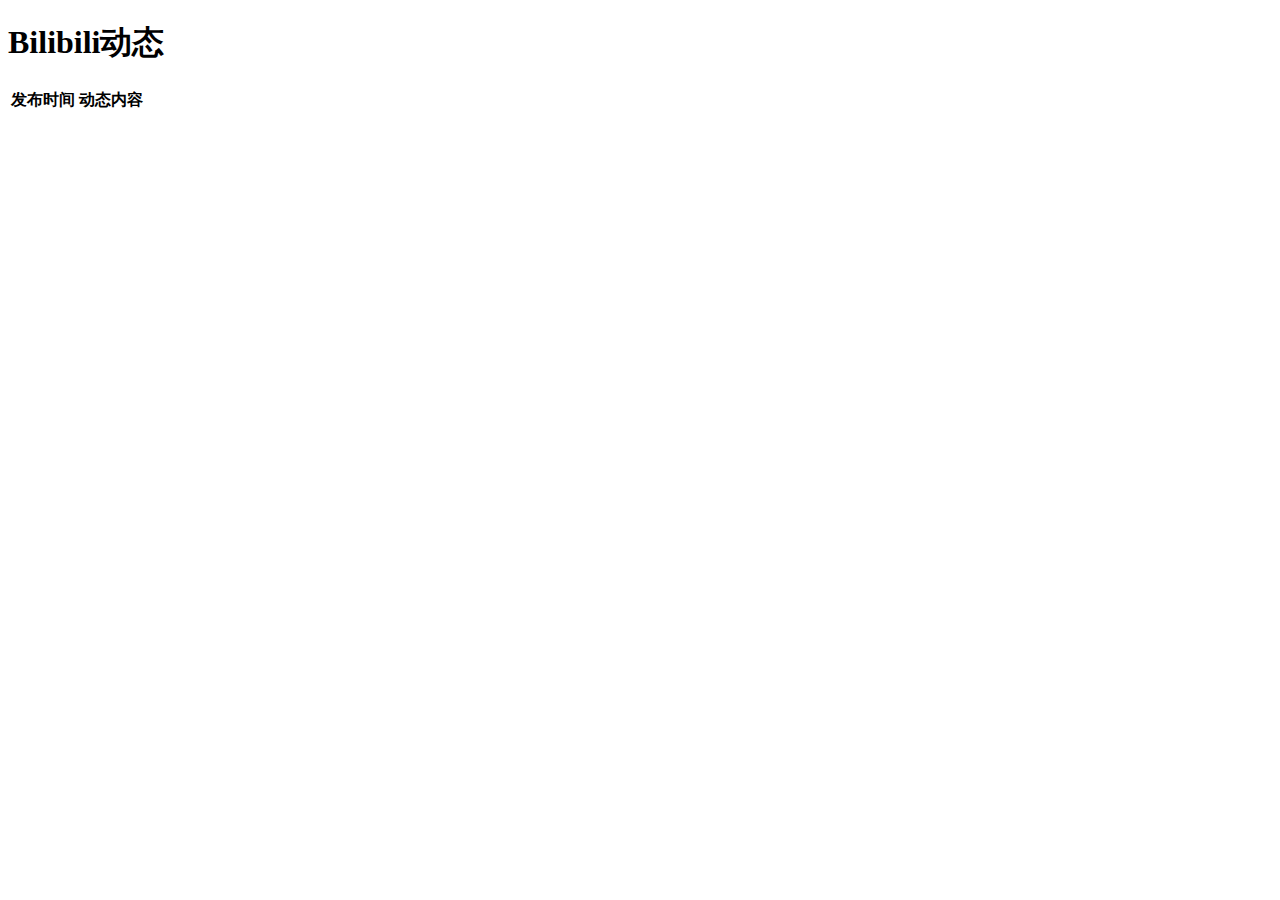
==== commit 706047d1: "Update lts.html" ====
--- a/lts.html
+++ b/lts.html
@@ -1,28 +1,37 @@
 <!DOCTYPE html>
 <html>
 <head>
-	<title>Accessing Custom API</title>
-	<meta charset="utf-8">
-	<meta name="viewport" content="width=device-width, initial-scale=1.0">
+	<title>JSON to HTML</title>
 </head>
 <body>
-	<h1>Accessing Custom API</h1>
-	<p>Click the button below to access the API and display the data in a new window.</p>
-	<button onclick="getData()">Get Data</button>
+	<h1>Bilibili动态</h1>
+	<table id="dynamic-table">
+		<thead>
+			<tr>
+				<th>发布时间</th>
+				<th>动态内容</th>
+			</tr>
+		</thead>
+		<tbody></tbody>
+	</table>
+	<script>
+		const apiUrl = "https://api.bilibili.com/x/web-interface/dynamic/region?&jsonp=jsonp&ps=10&rid=1";
 
-	<script>
-		function getData			// Replace the URL below with your custom API endpoint
-			let url = "https://your-custom-api-endpoint.com/data";
+		fetch(apiUrl)
+			.then => response.json())
+			.then(data => {
+				const dynamicTable = document.getElementById("dynamic-table");
+				const dynamicTableBody = dynamicTable.getElementsByTagName("tbody")[0];
 
-			fetch(url)
-			.then(response => response.json())
-			.then(data => {
-				// Open a new window and display the data
-				let newWindow = window.open("", "New Window");
-				newWindow.document.write(JSON.stringify(data));
+				data.data.archives.forEach(archive => {
+					const = dynamicTableBody.insertRow(-1);
+					const cell1 = row.insertCell(0);
+					const cell2 = row.insertCell(1);
+	cell1.innerHTML = new Date(archive.pubdate * 1000).toLocaleString();
+					cell2.innerHTML = archive.title;
+				});
 			})
-			.catch(error => console.log(error));
-		}
+			.catch(error => console.error(error));
 	</script>
 </body>
 </html>
